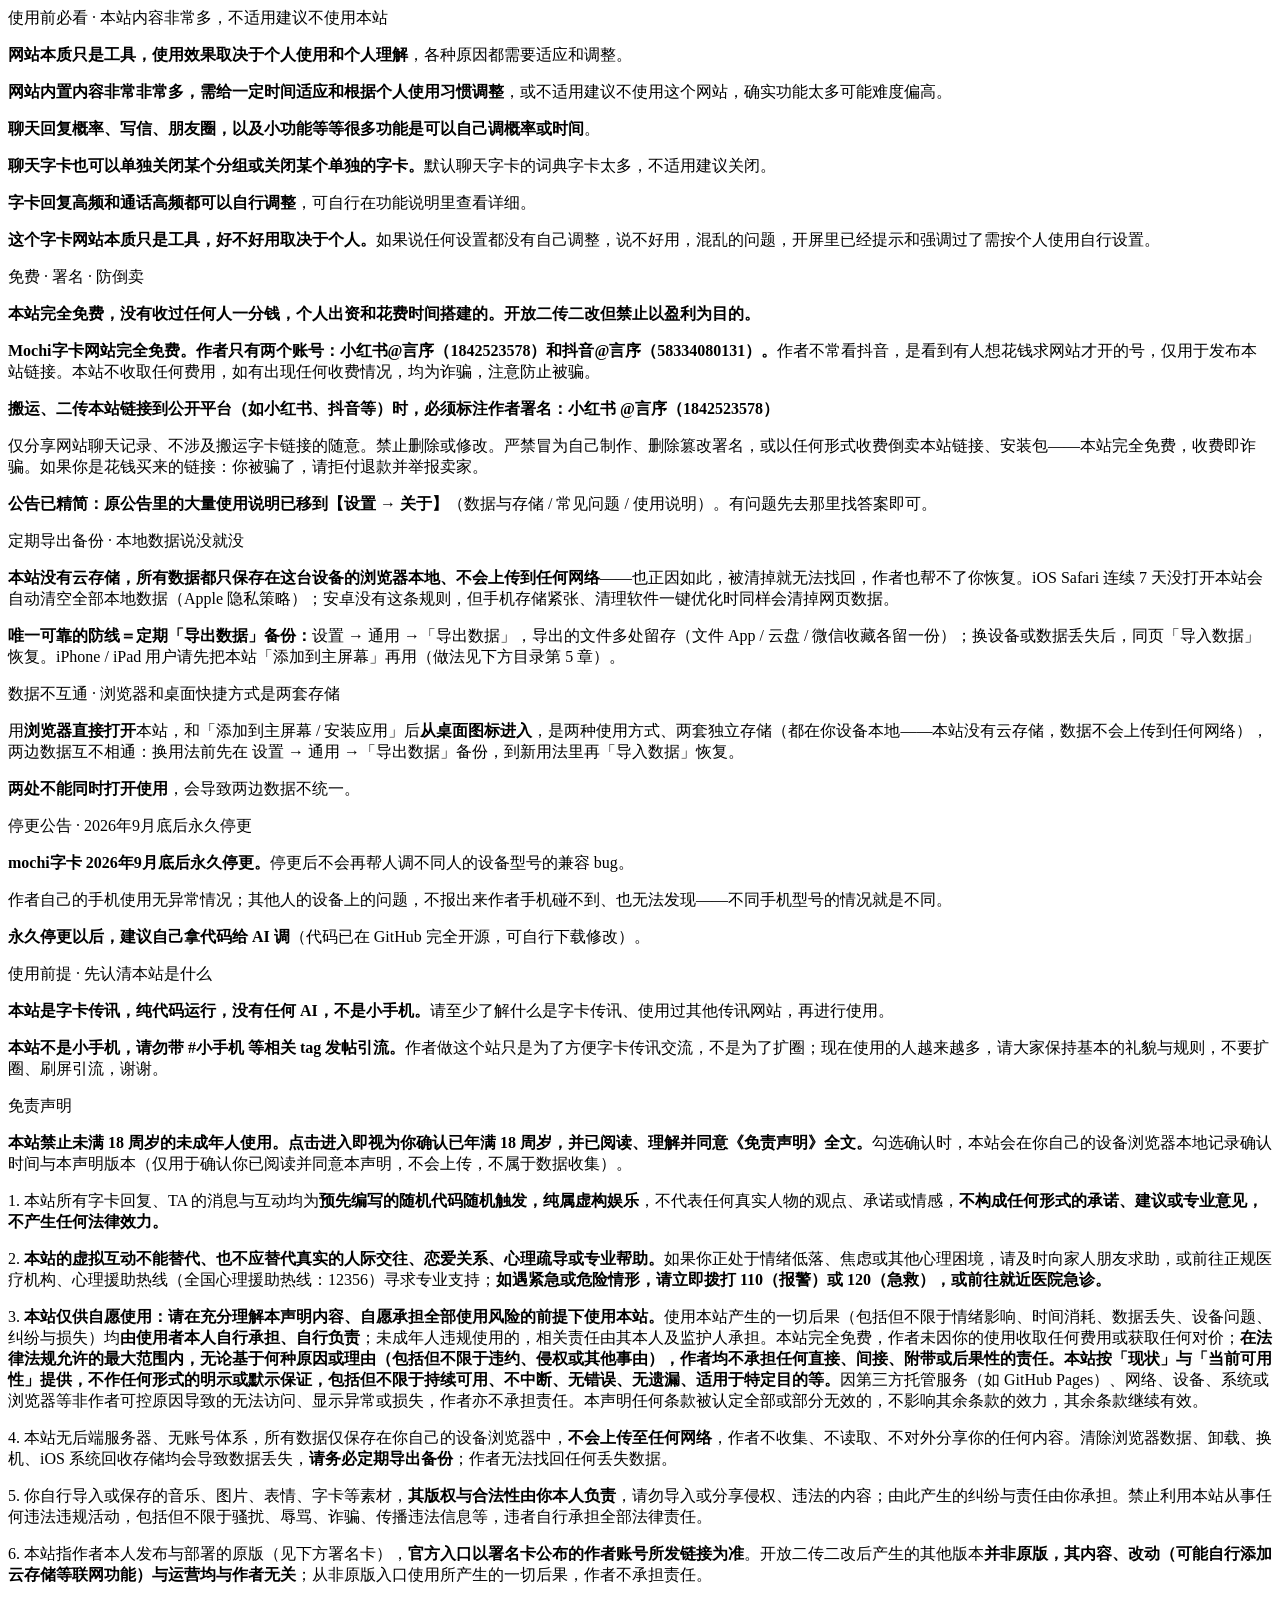
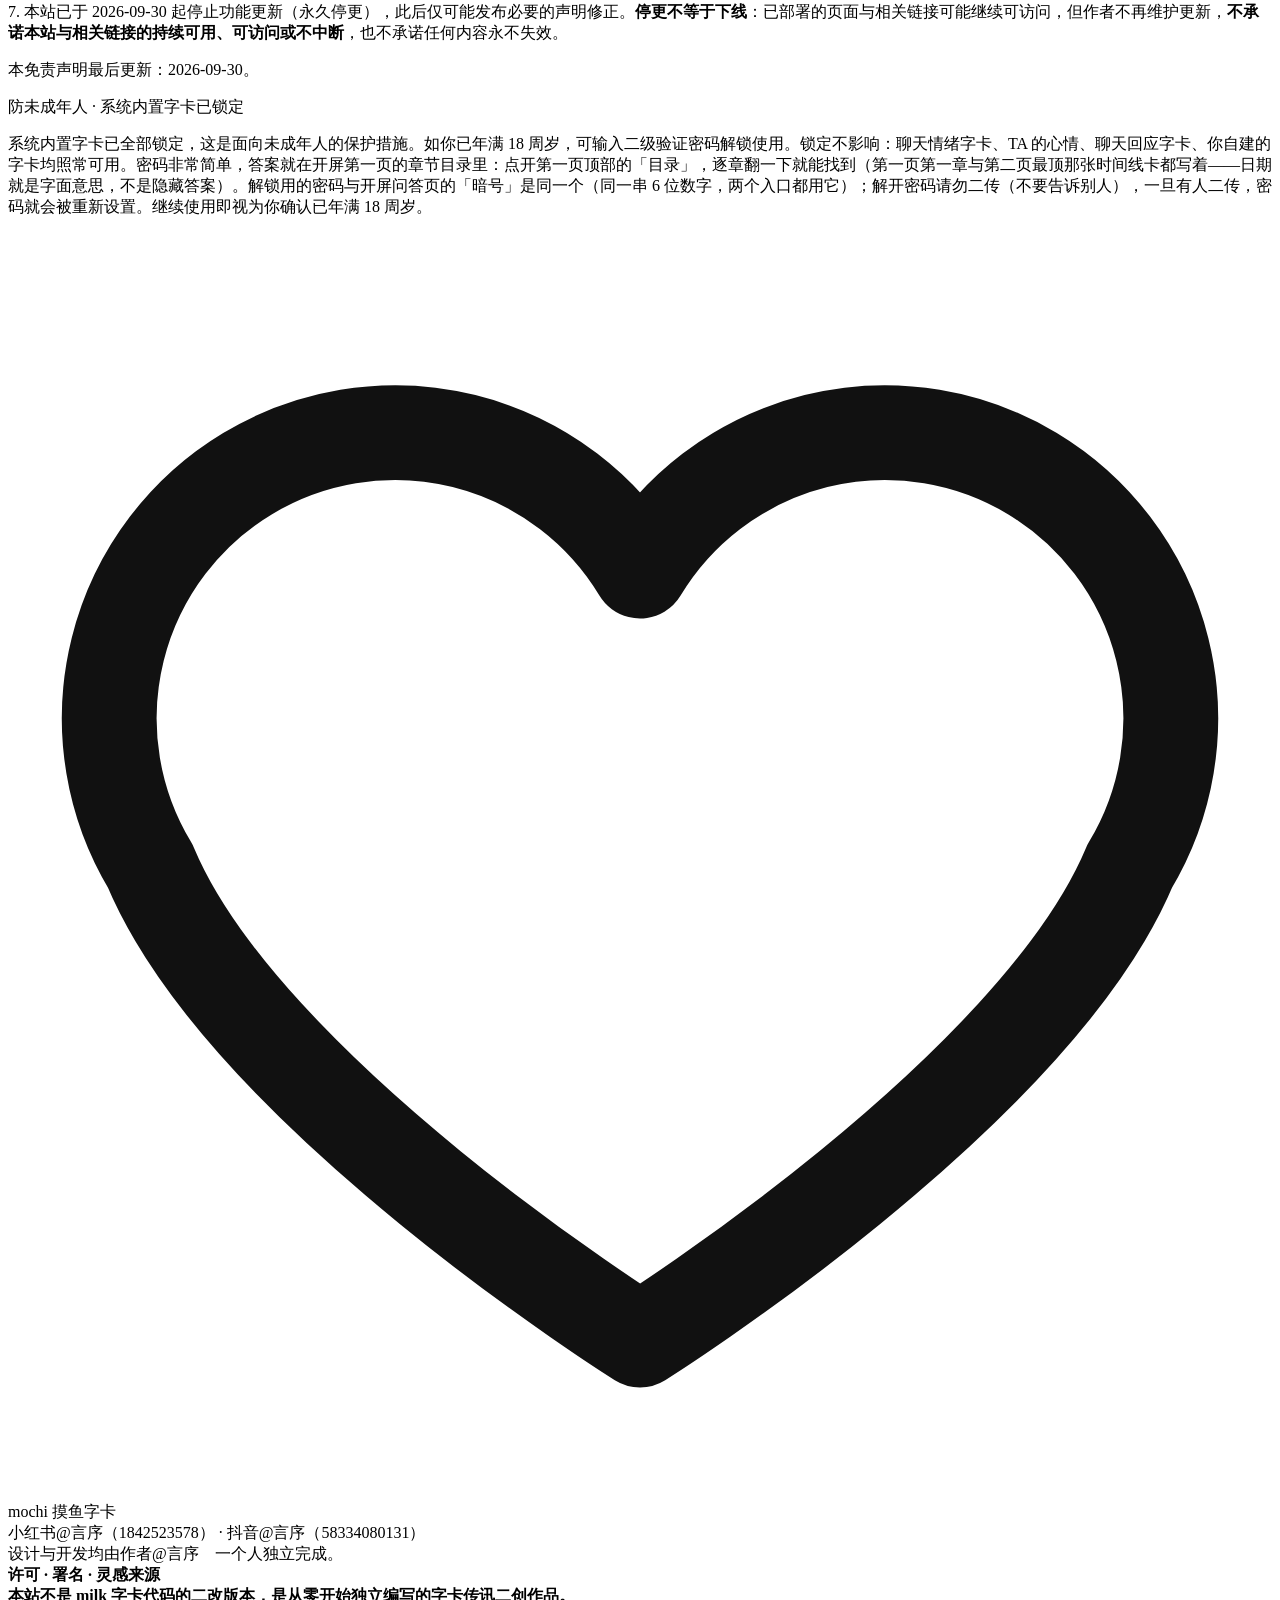
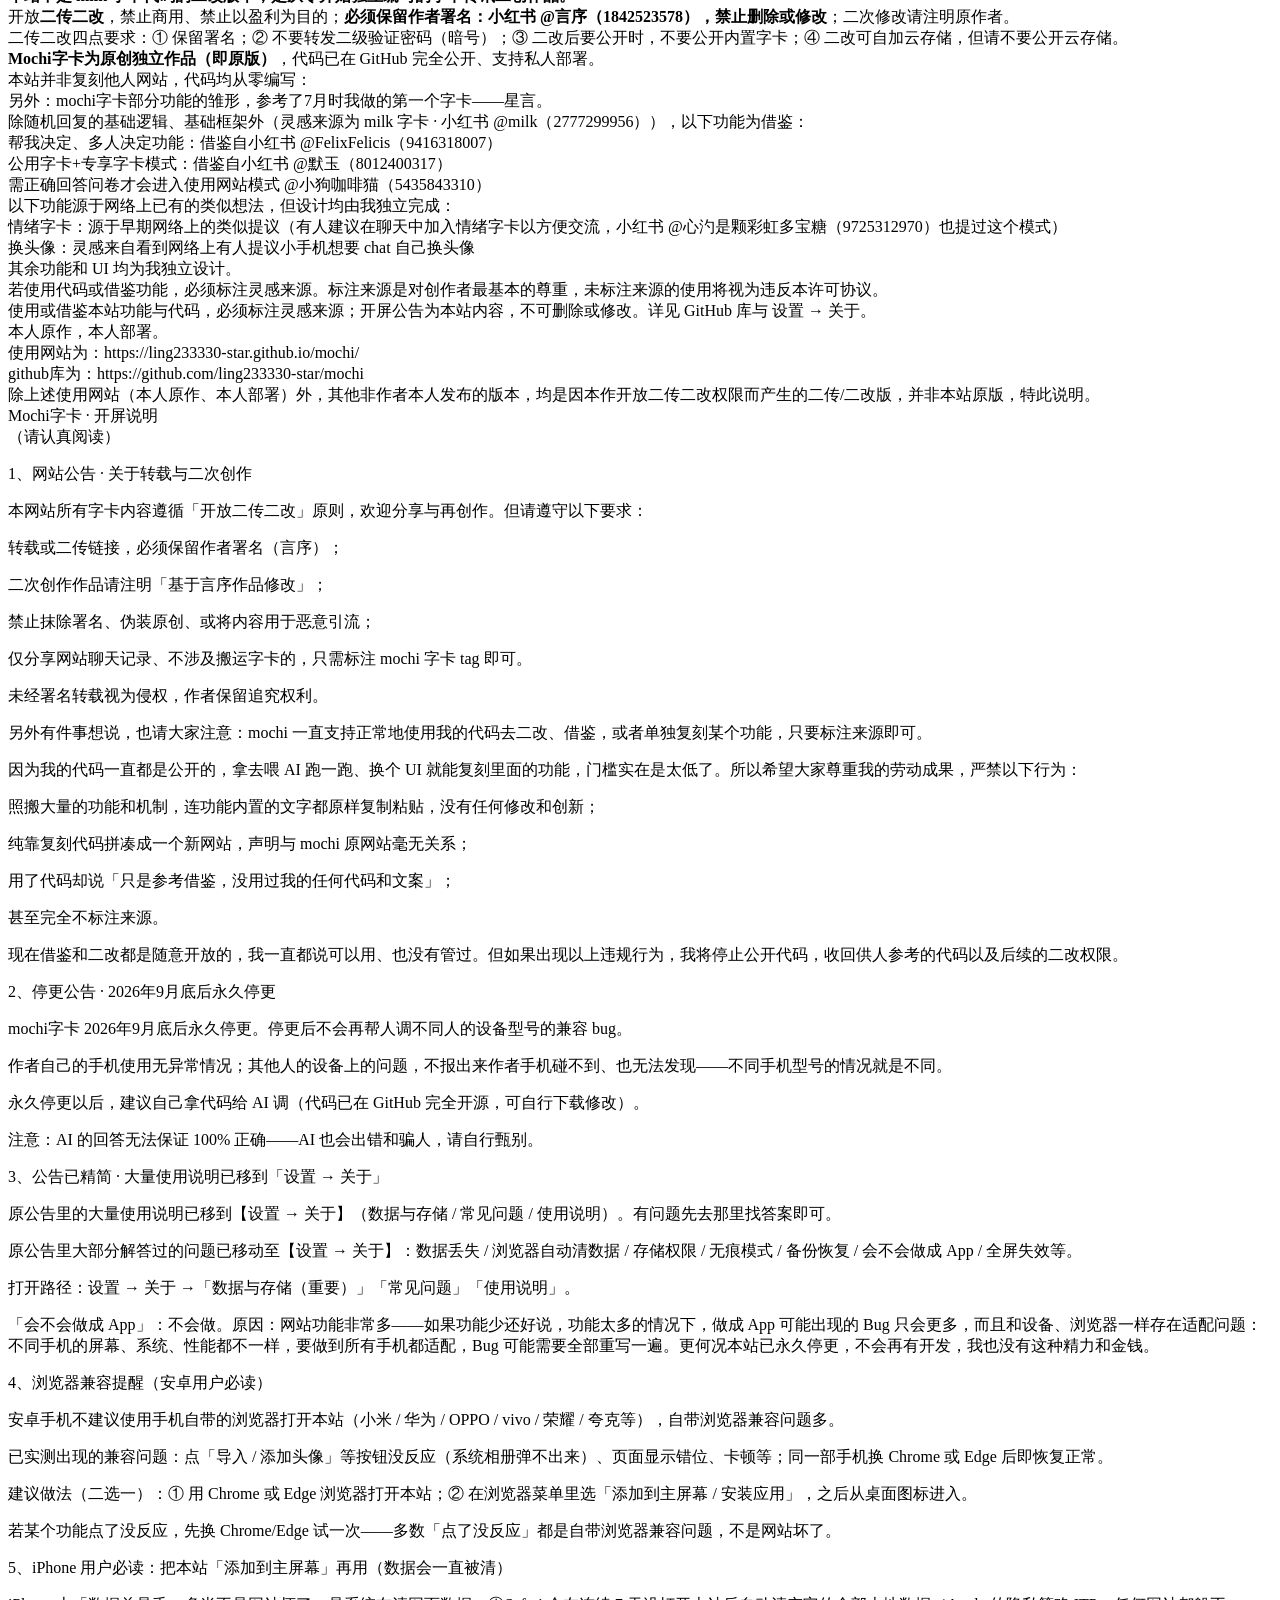
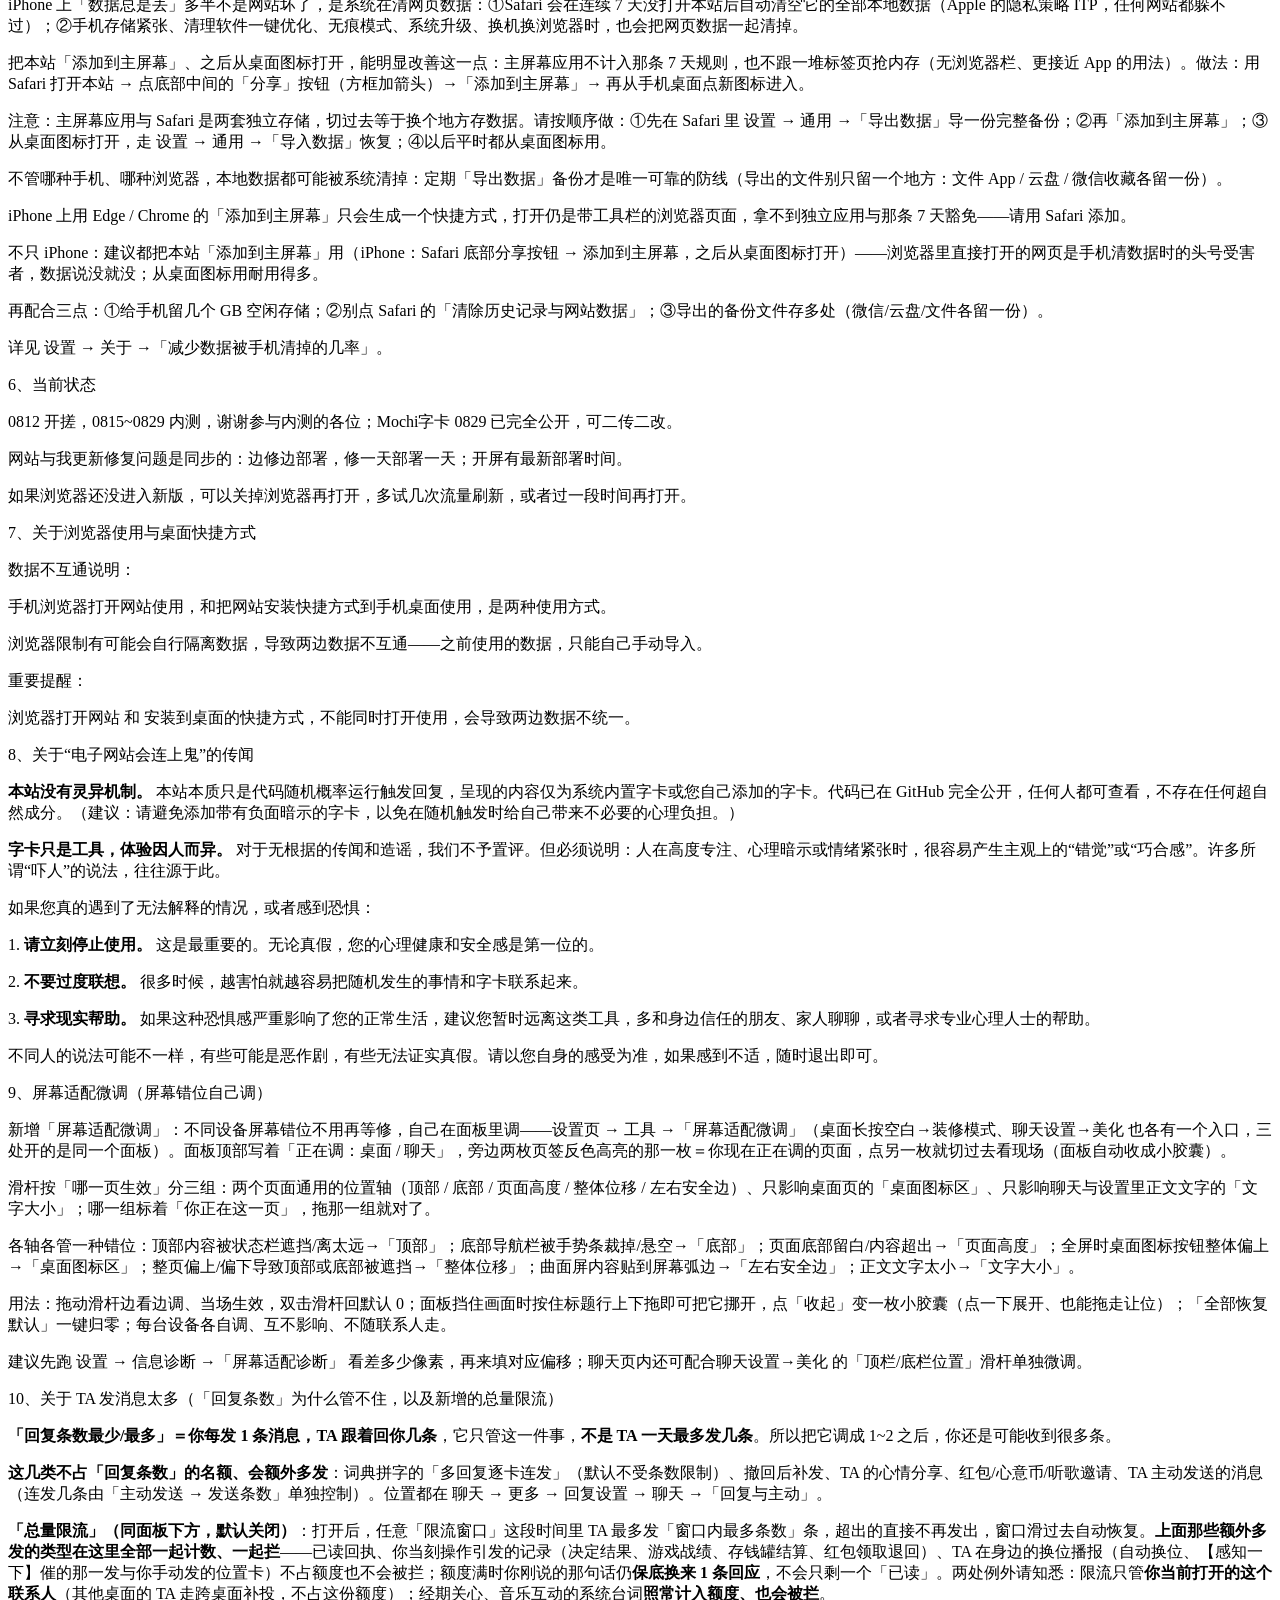
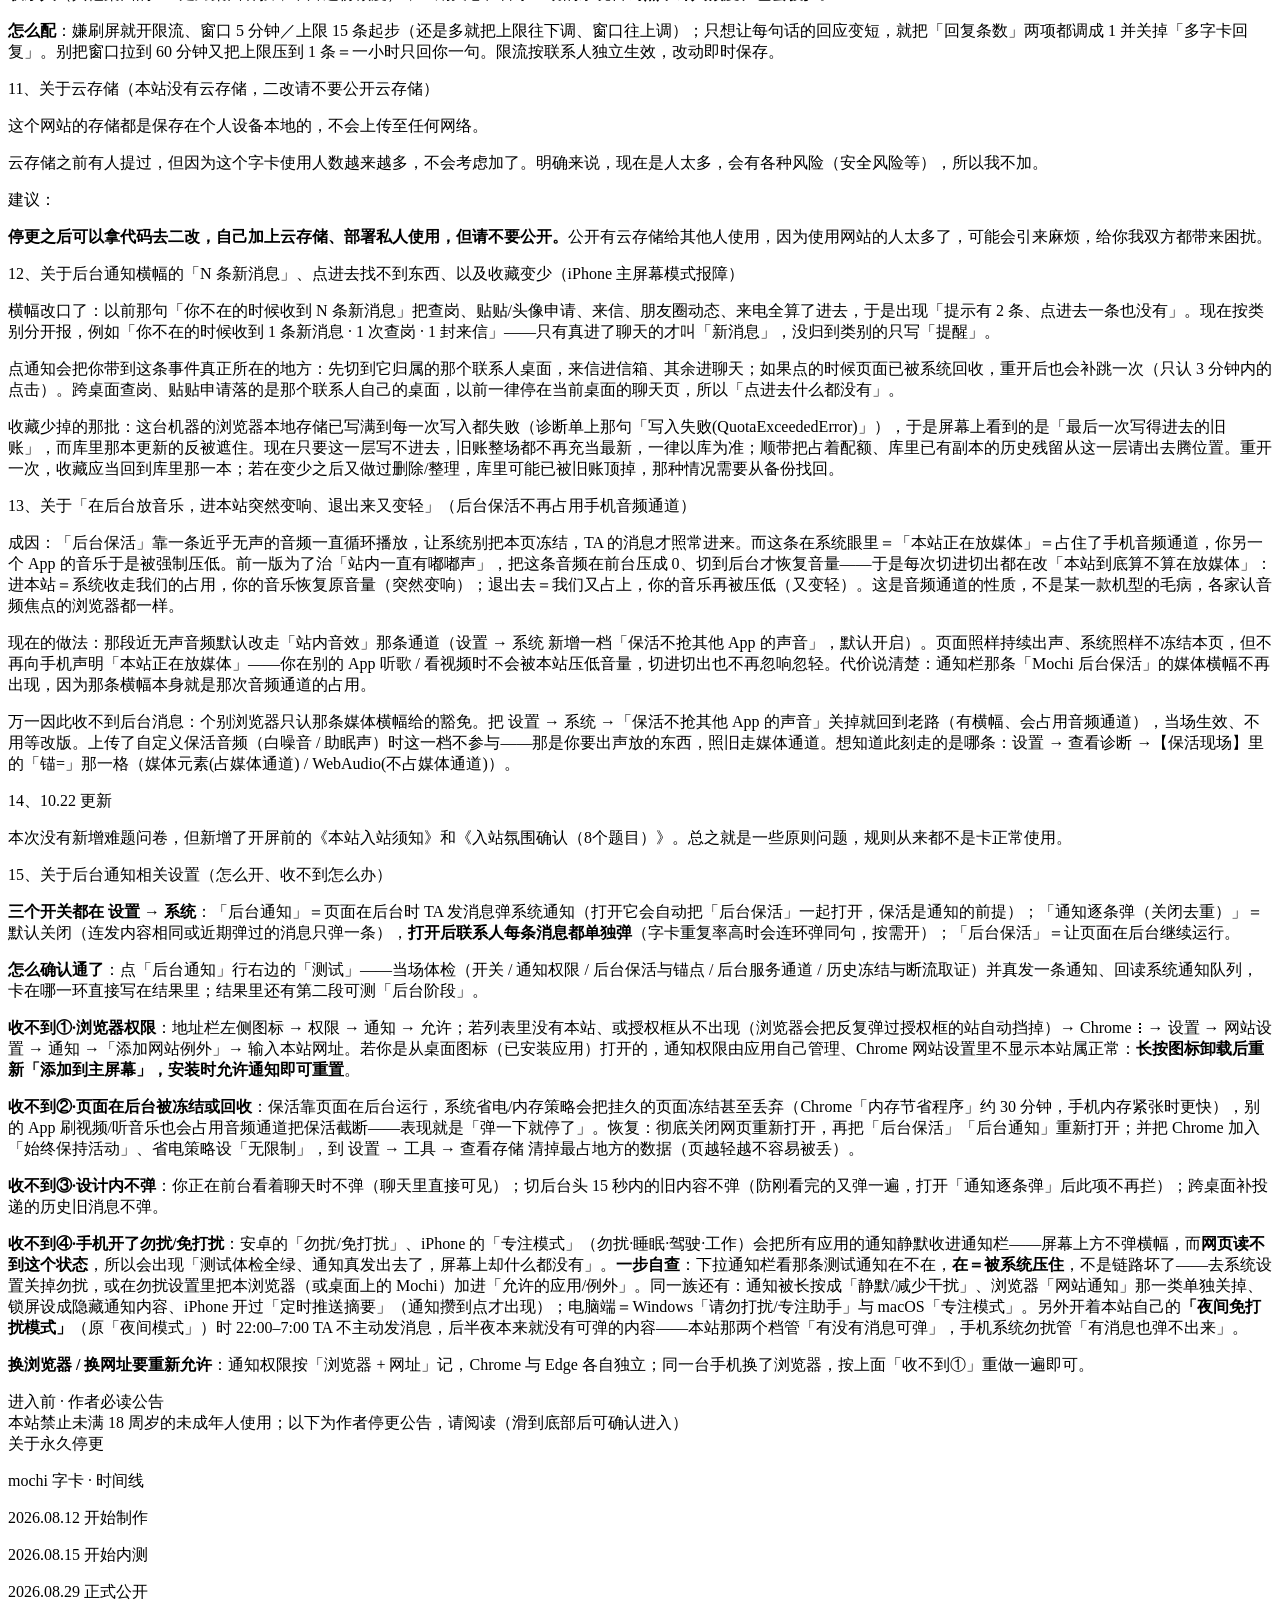
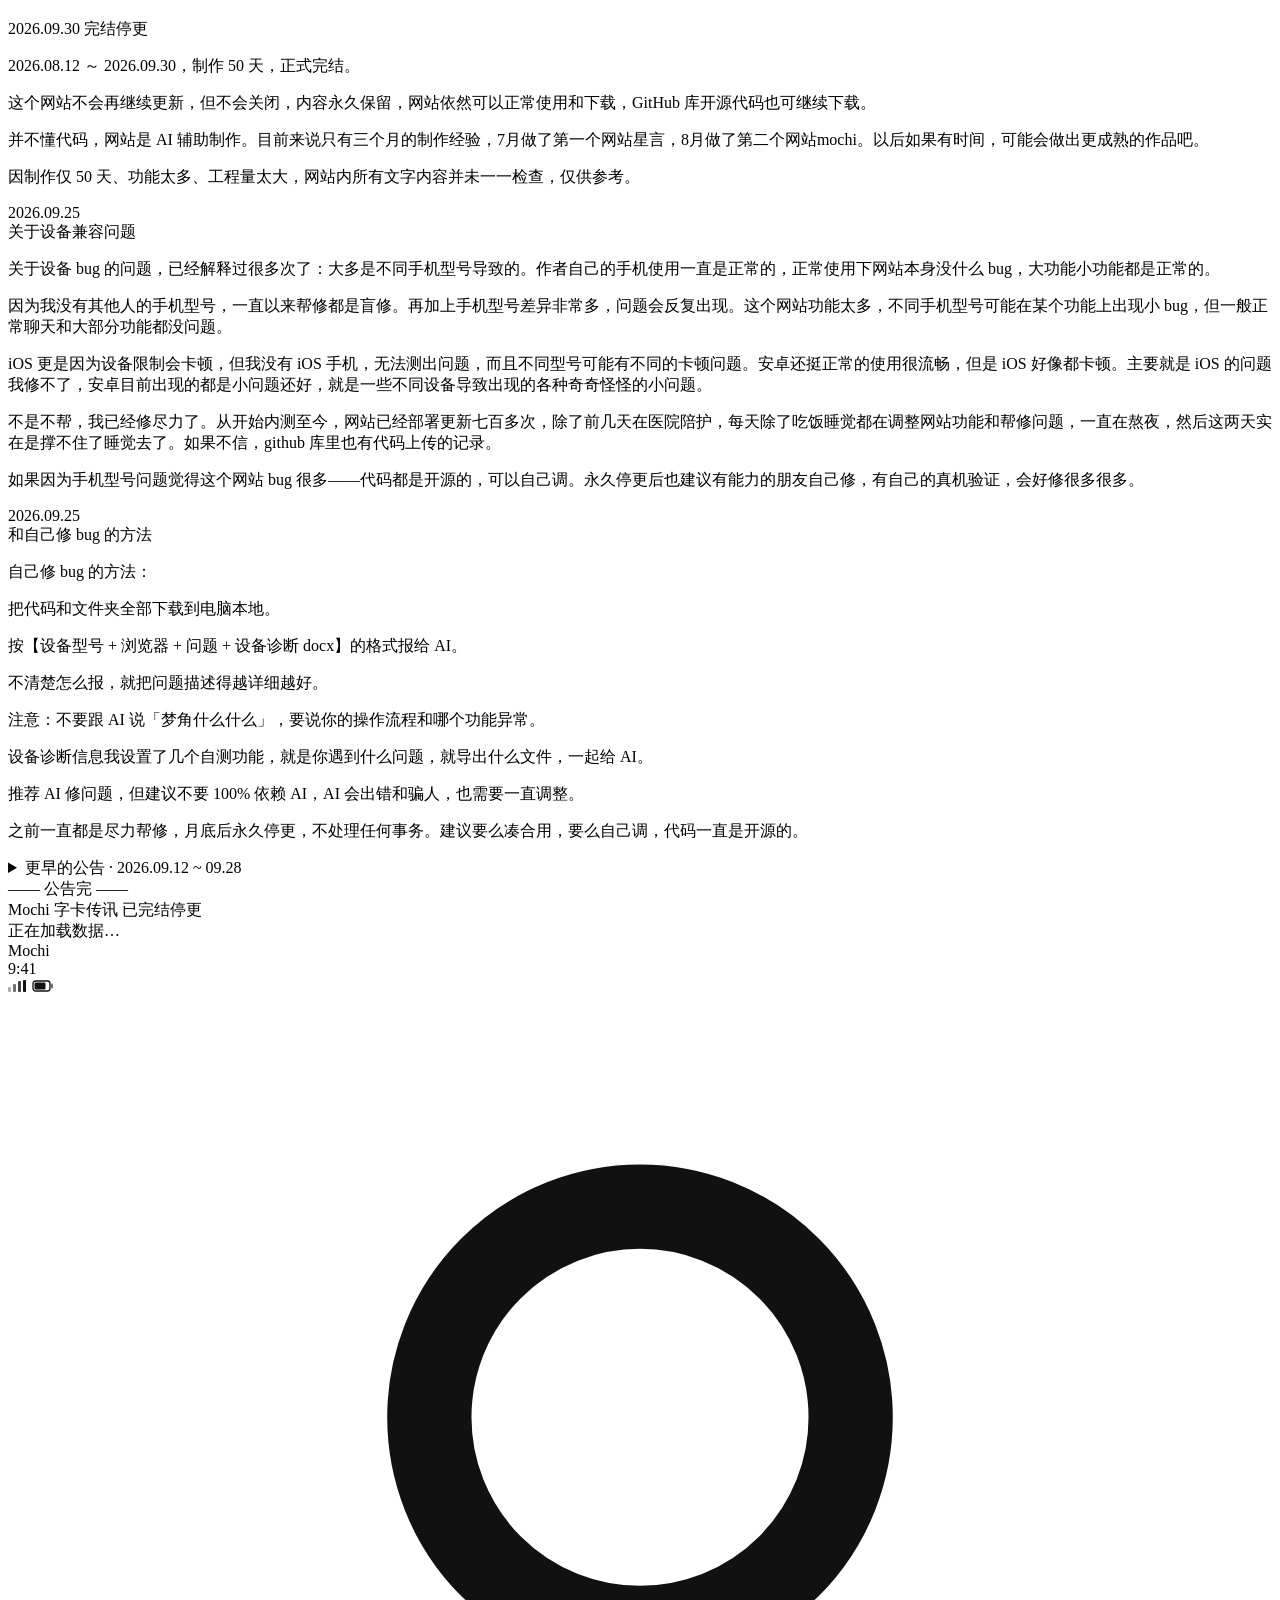
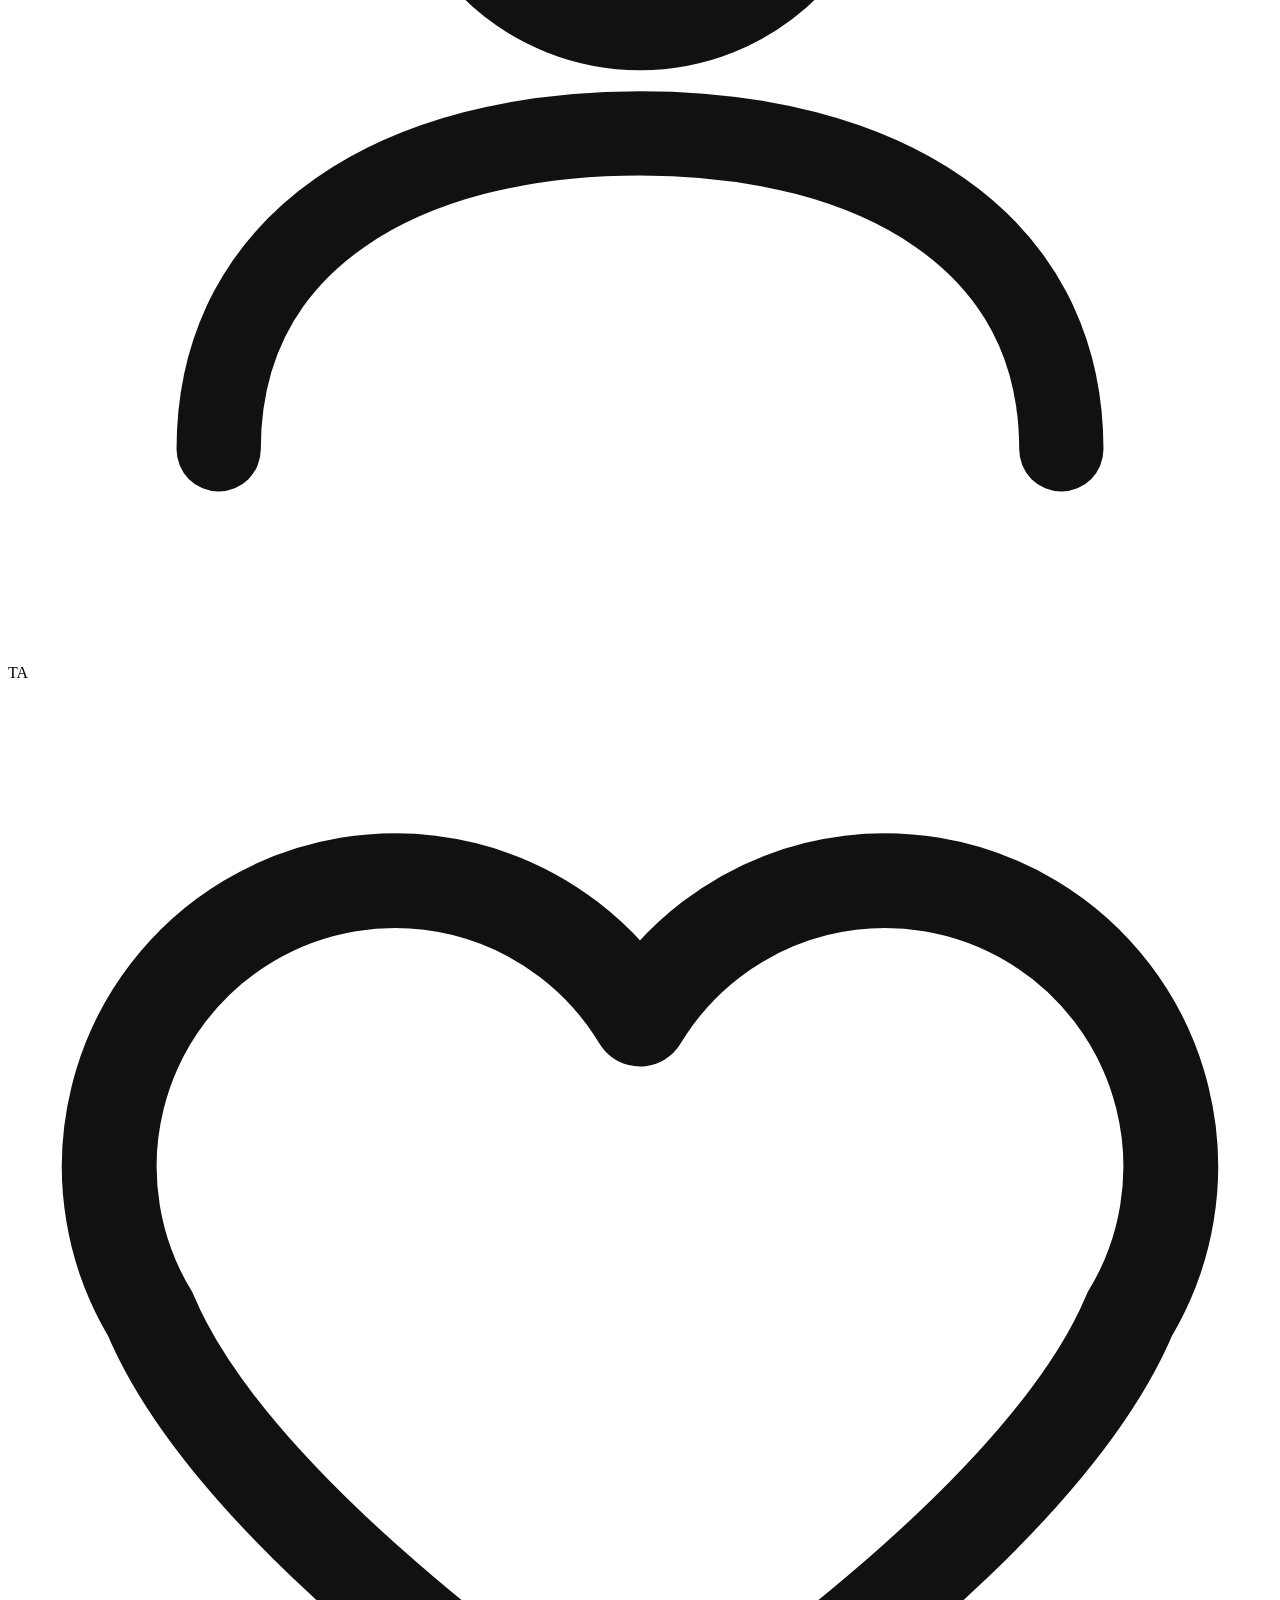
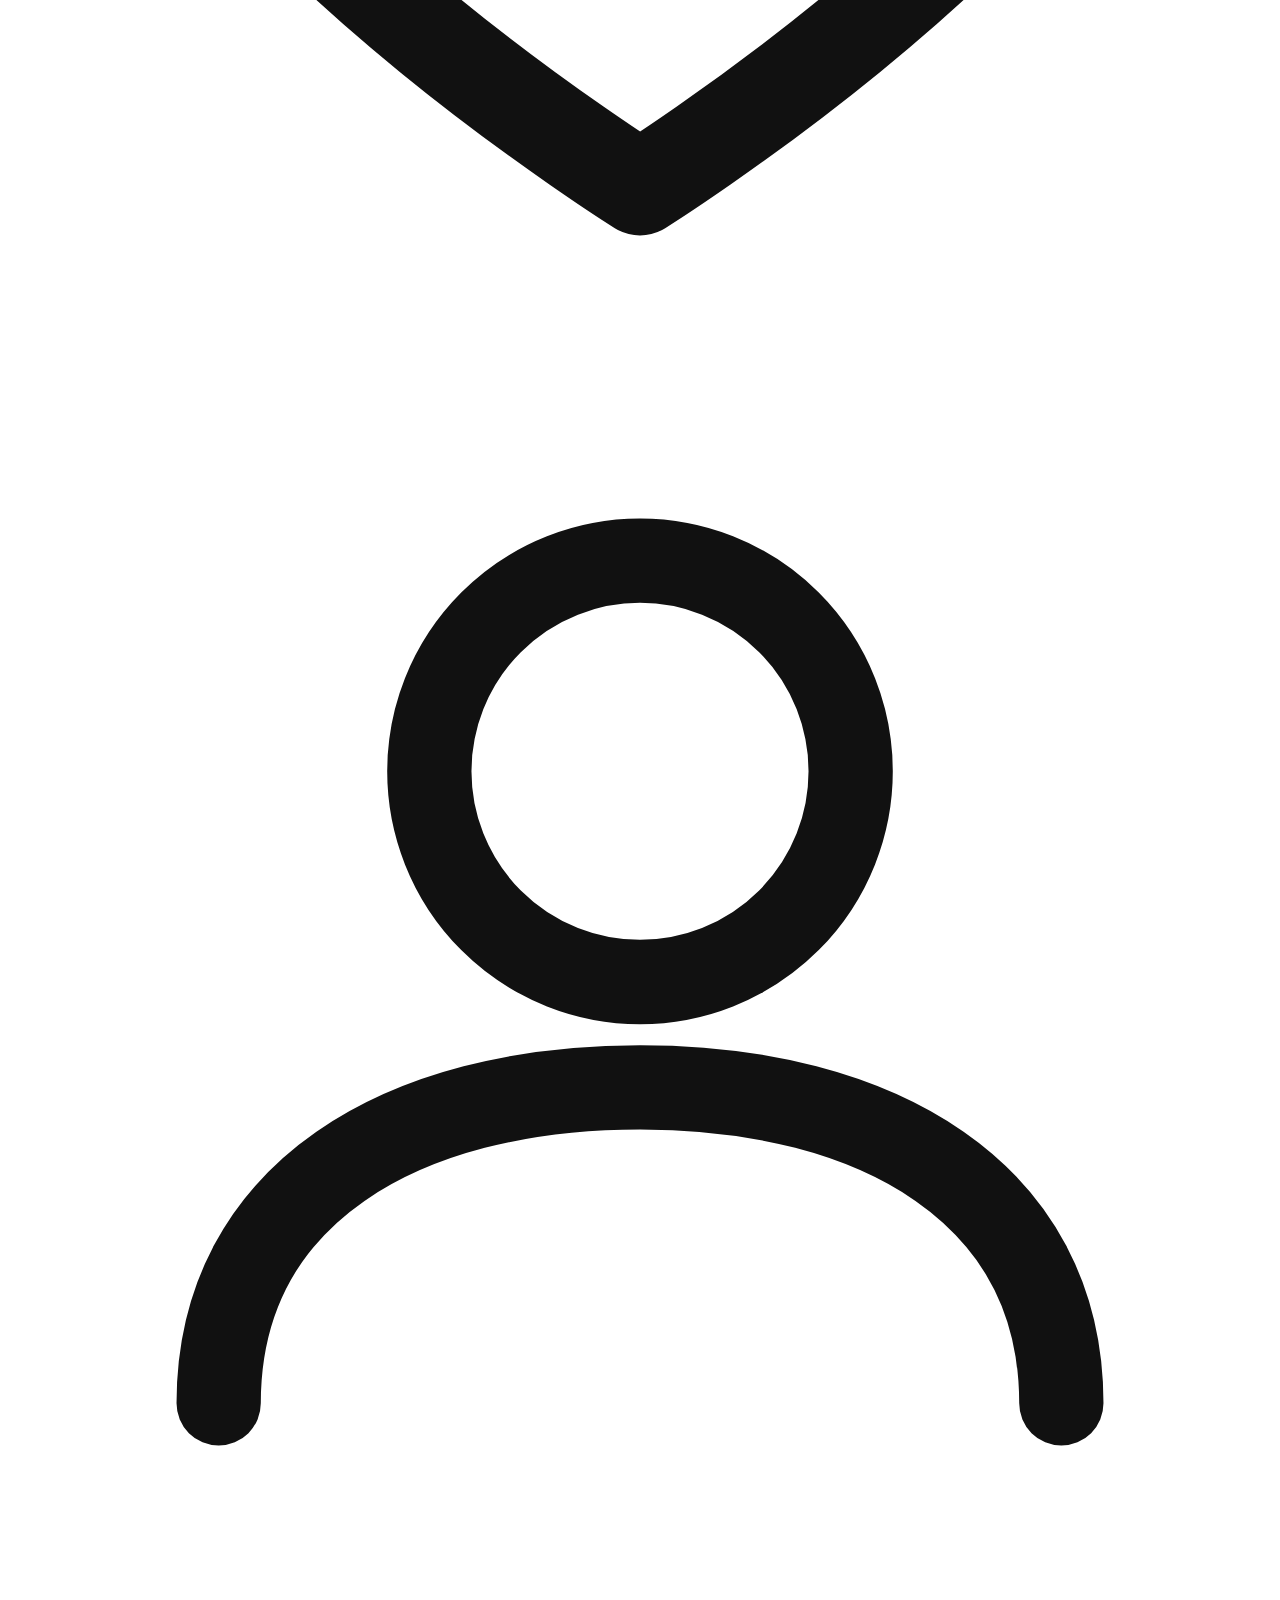
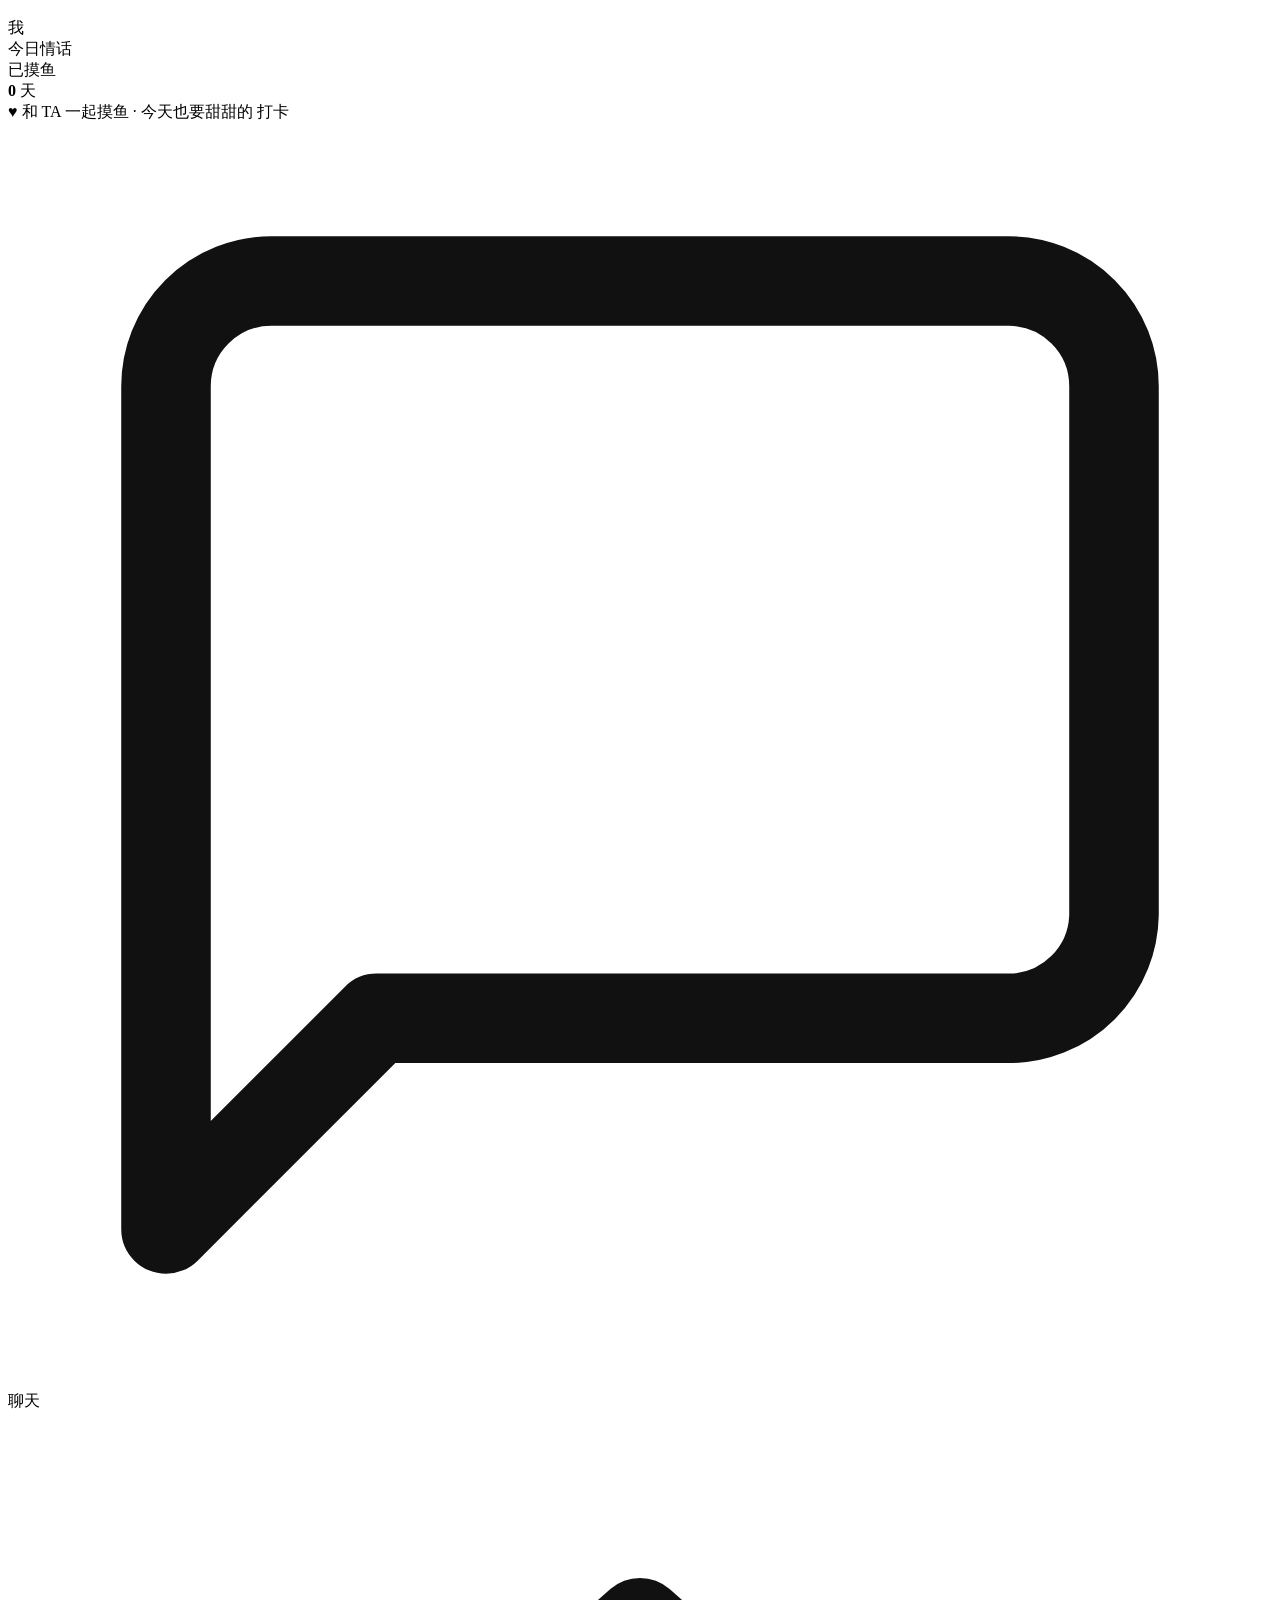
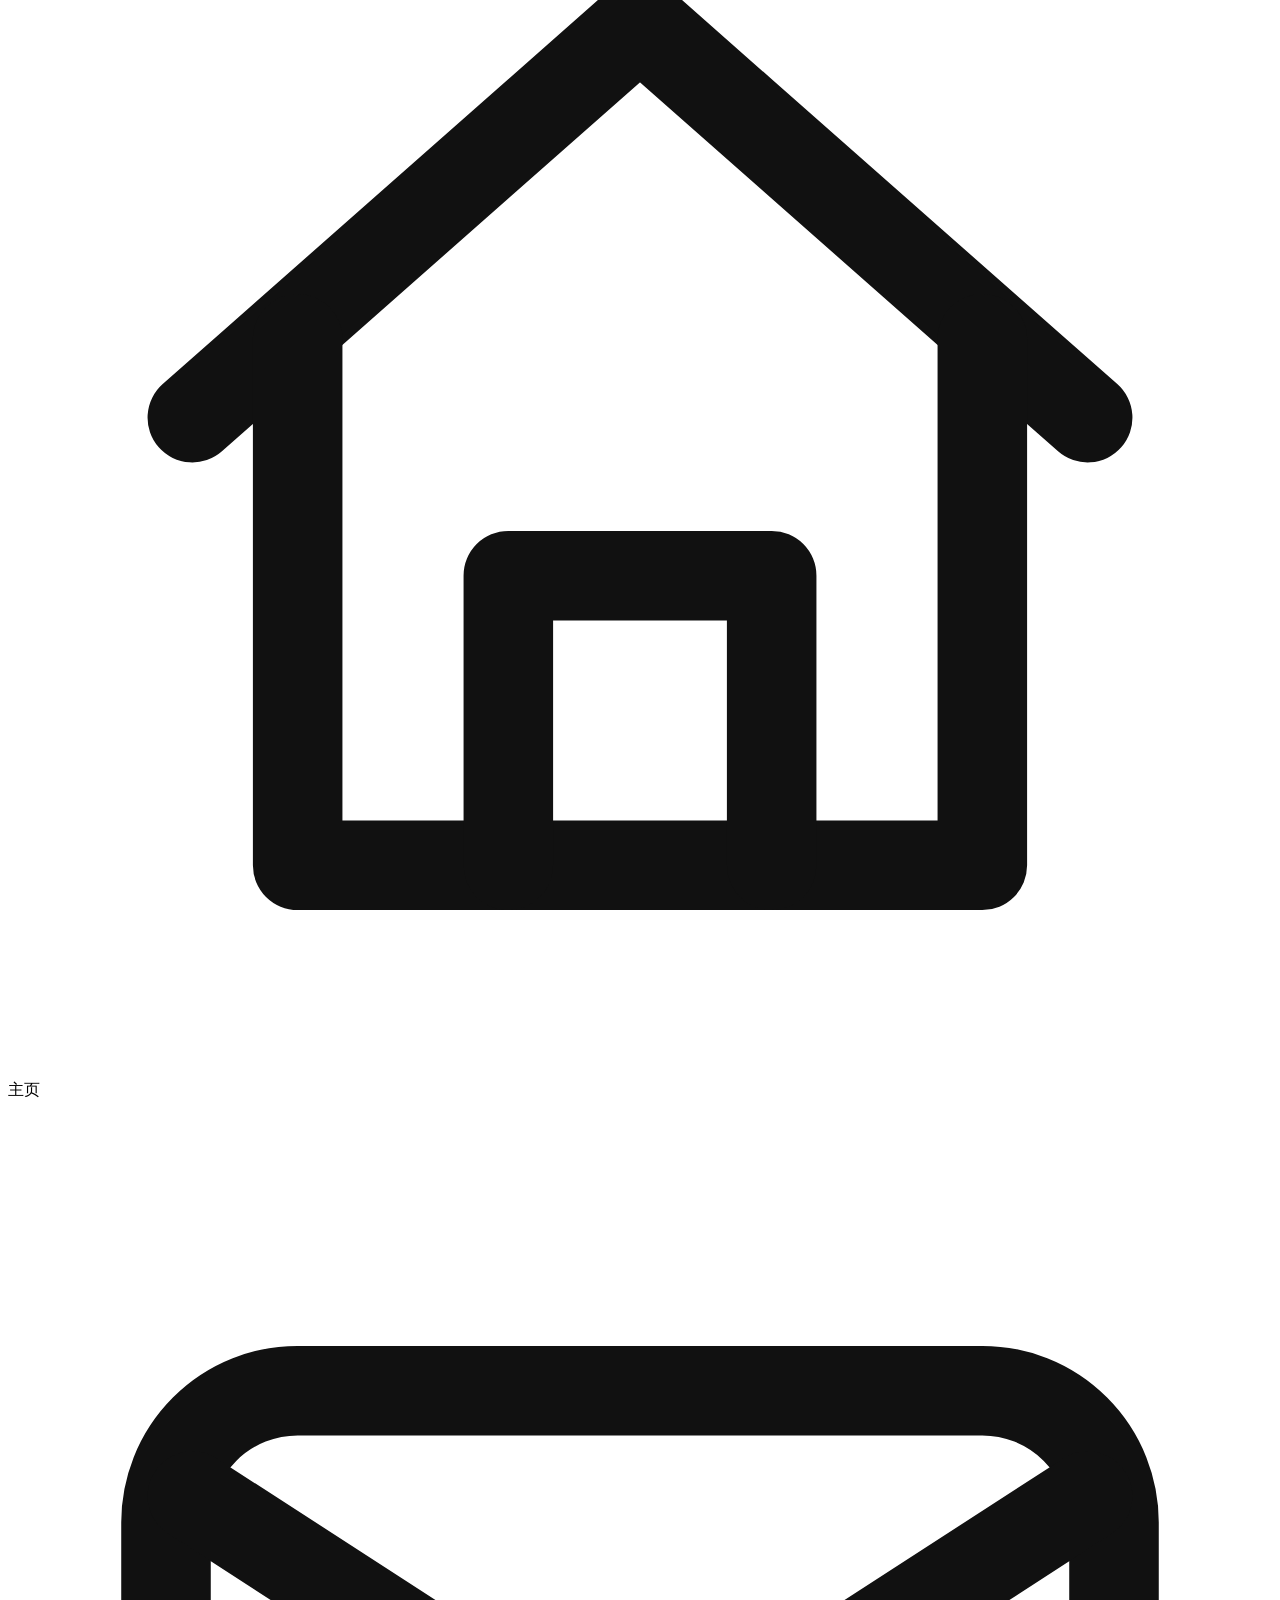
==== src/template.html @ f363a9f0 "按钮即时反馈 + 版本水印（确认手机跑的是哪版） 1) tabbar.css .tab:active (transition-duration:0s)：按下瞬间变色，浏览器原生    渲染不等 JS；" ====
<!DOCTYPE html>
<html lang="zh-CN">
<head>
<meta charset="UTF-8">
<meta name="viewport" content="width=device-width, initial-scale=1.0, minimum-scale=1.0, maximum-scale=1.0, user-scalable=no, viewport-fit=cover, interactive-widget=resizes-visual">
<title>Mochi 字卡传讯（完全免费·禁止倒卖）</title>
<meta name="description" content="情侣专属的字卡传讯，不是小手机。本站完全免费，任何收费均为倒卖诈骗；唯一作者：小红书@言序（1842523578）。如果你是花钱买来的链接：你被骗了，请拒付退款并举报卖家。">
<meta name="theme-color" content="#e9e9e9">
<link rel="manifest" href="./manifest.json">
<!-- v3.5.158：站点图标用带 mochi 字母的 icon-512——Chrome 安卓通知左侧小图标取自站点图标 -->
<link rel="icon" type="image/png" sizes="512x512" href="./icon-512.png">
<link rel="icon" type="image/png" sizes="192x192" href="./icon-192.png">
<link rel="apple-touch-icon" href="./icon-180.png">
<meta name="apple-mobile-web-app-capable" content="yes">
<meta name="mobile-web-app-capable" content="yes">
<meta name="apple-mobile-web-app-status-bar-style" content="black-translucent">
<meta name="apple-mobile-web-app-title" content="Mochi">
<meta name="format-detection" content="telephone=no,address=no,email=no">
<!-- v3.6.x：全局无 Referer——网易云外链（music.163.com/song/media/outer/url）
     对带 Referer 的请求返回 403（防盗链），移动端 WebView/Edge 对
     audio.referrerPolicy 属性支持不完整，页面级 meta 是更可靠的保证 -->
<meta name="referrer" content="no-referrer">
<!-- v3.27.x 三档主题的启动落位（#252 收口）：浅色/深色按存储直挂；auto 档此前头部
     脚本只认 dark、系统深色的 auto 用户会先白闪再由 personalize.js 纠正（FOUC）。
     另：旧版本残留的 data-theme 属性在此强制清掉，保证「选浅色」真回浅色。 -->
<script>try{var _tm=localStorage.getItem('xy-home-v2:theme-mode');if(_tm==='dark'||(_tm!=='light'&&window.matchMedia&&matchMedia('(prefers-color-scheme: dark)').matches))document.documentElement.setAttribute('data-theme','dark');else document.documentElement.removeAttribute('data-theme');}catch(e){}
;try{var _sv=document.getElementById('splash-ver'),_ts=_sv&&_sv.getAttribute('data-build-ts')||'';if(_ts){var _d=new Date(+_ts);if(!isNaN(_d.getTime())){var _p=function(n){return(n<10?'0':'')+n},_m=document.getElementById('__build-mark');if(_m)_m.textContent=(_d.getMonth()+1)+'/'+_d.getDate()+' '+_p(_d.getHours())+':'+_p(_d.getMinutes());}}}catch(e2){}</script>
<style>
/*__STYLES__*/
</style>
</head>
<body>
  <!-- 开屏加载动画 -->
  <div class="splash" id="splash">
    <div class="splash-box" id="splash-box">
      <!-- v8.29 #973（用户 2026-09-21 直派「开屏顶部最显眼还需要标红提醒」，并把文案改写定稿为：「网站本质只是工具，
           使用取决于个人，各种原因都需要适应和调整。网站内置内容非常非常多，不适用建议不使用这个网站，或给一定时间
           适应。回复设置概率。非常多功能的时间和概率，全部都是公开的可以自己调。一些功能也可以自己设置关闭。聊天字卡
           也可以单独关闭某个分组或关闭某个单独的字卡。【这个放最顶。】」）——
           放置口径：.splash-box 的**首个子节点**＝开屏顶部最显眼处（整页滚动容器最顶端、在品牌卡之上，进页第一眼
           即见，比 #793/#864 的「品牌卡内署名行下」更靠前）；红色警示形态（同 #315b 免责卡 / #793 停更公告的红）。
           顶卡只留三句（实测 ≈250px）：顶卡加长到 740px 会把 #864「公告已精简」指引条挤出首屏滚动区（top 984 > vh 844），
           现在 250px 版本下指引条 top=641（仍 < vh、仍在品牌卡内紧跟署名，但被底部卡片压住一截，要完整看需轻微下滑）；
           四条可调入口的明细原先落到下方必读摘要第 2 条（#1216 起该块在两份源同批撤除，明细改由第一页目录章节承载），顶卡末句指过去。
           静态 DOM（独立 .splash-bigwarn 类 + data-content-warn 标记，不占 data-anti-scam / data-browser-warn /
           data-stop-update / data-about-tip 命名空间，与 clock.js 的置顶卡回填、pwa.js 的 5s 看门狗互不干扰）；
           在线 notice.json 覆盖只改公告标题/摘要列表/章节，覆盖不到此处，故 notice.json 的 summary 同步补同口径一条
           （两份同步：静态兜底 + 在线权威源）。口径全部指向已存在的设置入口，不新增行为：各类概率与功能时间/间隔
           （设置 → 回复设置，0 = 不触发）、系统预设字卡逐张/分类开关与「整体概率（总档）」调 0、各项功能开关与桌面
           隐藏池、聊天字卡分组标题右侧「整组停用」开关与逐张开关、设置页顶部搜索框。
           v8.35 #1019（用户 2026-09-22 直派，逐字追加第 5 段）——本段原三句：①字卡回复与来电两条「高频」都可自行调整（字卡
           回复频率＝设置 → 回复设置；来电频率＝设置 → 通话设置，两条在「功能说明」里都有行说明，末句指路因此成立）；
           ②作者对人当面说明：他一直在帮人修的是不同手机型号的设备兼容问题（与品牌卡内停更公告里那句同口径）；③指路功能说明自行查看。
           2026-10-16 用户直派改写第 5 段：②整句删去（作者原话「不要把功能和设计当成 bug」那半句不要了），①保留并在句内
           补指路、末尾点明可查功能说明；同批第 2 段句尾追加「功能太多可能难度偏高」口径、clock.js 锁卡豁免说明删内部编号。
           同日再派：第 3 段整段撤换——原「回复设置概率…全部都是公开的可以自己调，功能也可以自己设置关闭」改为
           「聊天回复概率、写信、朋友圈，以及小功能等等很多功能是可以自己调概率或时间」（问卷 #1559 新增第 1 题选项 3 已同口径）。
           哨兵 #1019a/#1019b 同批合法重锚到新文案（同名换 needle）。只是文案：不新增行为、不改任何设置入口。
           本注释刻意不逐字复述第 5 段——HTML 注释会被合进产物，逐字复述会让 build.mjs 的 #1019a/#1019b 哨兵变成哑哨兵
           （段落被删也照样命中）。
           几何实测（390×844）：顶卡 252→357px（限 420px）、#864 指引条 top 607→712（vh 844，仍在首屏内），S5/S6
           两条跨批边界断言照旧通过，故不压缩字号/间距。 -->
      <!-- v8.35 #1046（用户 2026-09-22 直派，逐字追加第 6 段，同 #1019 追加法）：本段两句——①重申本卡首段的工具属性
           口径（效果因人而异）；②对「一项设置都没自己动过就报不好用/混乱」的统一当面答复＝开屏文案已提示并强调过、
           应按个人使用完成自行设置（可调入口即本卡第 3/4 段与第一页目录里的对应章节；#1216 起必读摘要块已撤除。不新增行为、不改任何设置入口）。
           本注释刻意不逐字复述该段——HTML 注释会合进产物，逐字复述会让 build.mjs 的 #1046a/#1046b 哨兵变哑哨兵。
           几何实测（390×844）：不加收紧时卡高 357→495px 会把 #864 指引条挤出首屏（top 885 > vh 844，S6 与 about-tip
           脚本 B6 双红），同批把顶卡行距 1.8→1.6、段间距/内边距/下边距微收（字号 12.5px、颜色、六段内容一字不动），
           收紧后顶卡 437px、指引条 top 823（vh 844，仍在首屏、余量 21px）；verify-973 S5 上限 420→470，S6 不变仍硬。 -->
      <div class="splash-bigwarn" data-content-warn="1">
        <div class="splash-bigwarn-t">使用前必看 · 本站内容非常多，不适用建议不使用本站</div>
        <p><strong>网站本质只是工具，使用效果取决于个人使用和个人理解</strong>，各种原因都需要适应和调整。</p>
        <p><strong>网站内置内容非常非常多，需给一定时间适应和根据个人使用习惯调整</strong>，或不适用建议不使用这个网站，确实功能太多可能难度偏高。</p>
        <p><strong>聊天回复概率、写信、朋友圈，以及小功能等等很多功能是可以自己调概率或时间</strong>。</p>
        <p><strong>聊天字卡也可以单独关闭某个分组或关闭某个单独的字卡。</strong>默认聊天字卡的词典字卡太多，不适用建议关闭。</p>
        <p><strong>字卡回复高频和通话高频都可以自行调整</strong>，可自行在功能说明里查看详细。</p>
        <p><strong>这个字卡网站本质只是工具，好不好用取决于个人。</strong>如果说任何设置都没有自己调整，说不好用，混乱的问题，开屏里已经提示和强调过了需按个人使用自行设置。</p>
      </div>
      <!-- v8.29 #976（用户 2026-09-21 直派「开屏里的颜色太乱，内容也很乱，怎么优化一下？」＋两条约束：
           「不要删除我的内容」「必读卡挪到品牌卡前」）——
           必读卡整组前移到品牌卡之前：原先 7 张必读卡被切成两半（2 张在品牌卡内、5 张在公告卡内），中间隔着
           logo / 标题 / 署名 / 原作信息，读者要在两个容器之间来回建立「这些都是必读卡」的语义。本批把 7 张卡
           逐字节原样搬进本容器，只改位置与配色，不删任何卡片 / 句子 / 加粗（「一字未删」由 verify 的改前文本快照断言钉死）。
           组内顺序：防倒卖 → 停更公告 → 公告已精简 → 使用前提 → 免责声明 → 系统内置字卡锁
           （2026-10-01 起原「安卓浏览器」「iPhone 装主屏幕」两卡收进公告目录第 4/5 章，组内 8 张→6 张）。
           配色口径（用户 2026-09-21 选定「顶卡 + 免责声明保留红」）：红＝使用红线（本组内只有免责声明，另一处在
           组外的 #973 顶卡）、橙＝须知/提醒（停更公告、公告已精简）、琥珀＝需要你操作（系统内置字卡锁，
           带输入密码按钮）、灰＝陈述（防倒卖、使用前提）；原先的蓝色（使用前提）取消，全站强调色由 6 种收到 4 种。
           静态 DOM：不占 data-anti-scam / data-browser-warn / data-stop-update / data-about-tip 命名空间；
           防倒卖回填（clock.js ensureBar / ensureBulletin）与 5s 看门狗（pwa.js）的插入锚点同批改到本容器
           （查找仍按整个开屏范围，老副本没有本容器时回退 #splash-notice，二传副本照常被兜住）。 -->
      <div class="splash-mustread" id="splash-mustread">
        <div class="splash-alert" data-anti-scam="1">
          <div class="splash-alert-t">免费 · 署名 · 防倒卖</div>
          <p><strong>本站完全免费，没有收过任何人一分钱，个人出资和花费时间搭建的。开放二传二改但禁止以盈利为目的。</strong></p>
          <p><strong>Mochi字卡网站完全免费。作者只有两个账号：小红书@言序（1842523578）和抖音@言序（58334080131）。</strong>作者不常看抖音，是看到有人想花钱求网站才开的号，仅用于发布本站链接。本站不收取任何费用，如有出现任何收费情况，均为诈骗，注意防止被骗。</p>
          <p><strong>搬运、二传本站链接到公开平台（如小红书、抖音等）时，必须标注作者署名：小红书 @言序（1842523578）</strong></p>
          <p>仅分享网站聊天记录、不涉及搬运字卡链接的随意。禁止删除或修改。严禁冒为自己制作、删除篡改署名，或以任何形式收费倒卖本站链接、安装包——本站完全免费，收费即诈骗。如果你是花钱买来的链接：你被骗了，请拒付退款并举报卖家。</p>
        </div>
        <!-- v3.26.x #864（用户 2026-09-19 直派「开屏显眼的地方，顶部需要说明：公告内容已缩减，原公告内容的
             很多使用说明已移动至【设置】的【关于】里」）——夹在品牌卡署名行与停更公告之间＝开屏第一屏第一眼
             可见（同 #793 的放置口径）；静态 DOM（data-about-tip 标记，不占 data-anti-scam / data-browser-warn /
             data-stop-update 命名空间，与 clock.js / pwa.js 看门狗的认领与重建互不干扰）。指向的内容
             （#792 写进「设置 → 关于」的「数据与存储（重要）」「常见问题」「使用说明」）已在位，本批只补开屏侧
             的入口说明，不改公告正文与公告卡（在线 notice.json 覆盖只改公告列表，覆盖不到此处） -->
        <div class="splash-abouttip" data-about-tip="1">
          <p><strong>公告已精简：原公告里的大量使用说明已移到【设置 → 关于】</strong>（数据与存储 / 常见问题 / 使用说明）。有问题先去那里找答案即可。</p>
        </div>
        <!-- 2026-10-01（作者直派「必读卡片还缺少提醒备份数据的…帮我补全」）：备份提醒卡——琥珀＝#976 定的
             「需要你操作」族（与系统内置字卡锁同色）；纯静态 DOM（data-backup-warn 标记，不占 data-anti-scam /
             data-stop-update / data-about-tip / data-store-split 命名空间，与 clock.js 回填、pwa.js 5s 看门狗互不干扰）；
             口径与 设置 → 关于「数据与存储（重要）」「减少数据被手机清掉的几率」、下方目录第 5 章、
             pwa.js 备份提醒顶条（#980，距上次导出超 7 天提醒一次）一致，不新增行为。 -->
        <div class="splash-alert splash-backup" data-backup-warn="1">
          <div class="splash-alert-t">定期导出备份 · 本地数据说没就没</div>
          <p><strong>本站没有云存储，所有数据都只保存在这台设备的浏览器本地、不会上传到任何网络</strong>——也正因如此，被清掉就无法找回，作者也帮不了你恢复。iOS Safari 连续 7 天没打开本站会自动清空全部本地数据（Apple 隐私策略）；安卓没有这条规则，但手机存储紧张、清理软件一键优化时同样会清掉网页数据。</p>
          <p><strong>唯一可靠的防线＝定期「导出数据」备份：</strong>设置 → 通用 →「导出数据」，导出的文件多处留存（文件 App / 云盘 / 微信收藏各留一份）；换设备或数据丢失后，同页「导入数据」恢复。iPhone / iPad 用户请先把本站「添加到主屏幕」再用（做法见下方目录第 5 章）。</p>
        </div>
        <!-- 2026-10-01（作者直派「浏览器和桌面快捷方式的数据不互通相关的说明…帮我补全」）：数据不互通卡——
             橙＝#976 定的「须知/提醒」族（与停更公告同色）；纯静态 DOM（data-store-split 标记，不占
             data-anti-scam / data-backup-warn 等命名空间）；口径与下方目录第 7 章「关于浏览器使用与桌面快捷方式」一致。 -->
        <div class="splash-alert splash-storesplit" data-store-split="1">
          <div class="splash-alert-t">数据不互通 · 浏览器和桌面快捷方式是两套存储</div>
          <p>用<strong>浏览器直接打开</strong>本站，和「添加到主屏幕 / 安装应用」后<strong>从桌面图标进入</strong>，是两种使用方式、两套独立存储（都在你设备本地——本站没有云存储，数据不会上传到任何网络），两边数据互不相通：换用法前先在 设置 → 通用 →「导出数据」备份，到新用法里再「导入数据」恢复。</p>
          <p><strong>两处不能同时打开使用</strong>，会导致两边数据不统一。</p>
        </div>
        <!-- v3.26.x #793：停更公告横幅——2026年9月底后永久停更＋停更后设备兼容 bug 不再代调（用户 2026-09-18 直派
             「开屏第一页显眼的地方新增」）。放品牌卡署名行下方＝开屏第一屏必见（#864 的公告指引条插在其上，
             两条同在第一屏）；红色警示形态（同 #315b 免责卡红）；
             静态 DOM（data-stop-update 标记，不占 data-anti-scam / data-browser-warn 命名空间，与 clock.js / pwa.js
             看门狗的认领与重建互不干扰）。#792 批已把「2026.9.30 完结永久停更」写进设置→关于，此处为开屏侧同步口径 -->
        <div class="splash-stopupdate" data-stop-update="1">
          <div class="splash-stopupdate-t">停更公告 · 2026年9月底后永久停更</div>
          <p><strong>mochi字卡 2026年9月底后永久停更。</strong>停更后不会再帮人调不同人的设备型号的兼容 bug。</p>
          <p>作者自己的手机使用无异常情况；其他人的设备上的问题，不报出来作者手机碰不到、也无法发现——不同手机型号的情况就是不同。</p>
          <p><strong>永久停更以后，建议自己拿代码给 AI 调</strong>（代码已在 GitHub 完全开源，可自行下载修改）。</p>
        </div>
        <!-- 2026-10-01 用户直派「以上内容可以收进【Mochi字卡 · 开屏说明】新增目录放进去」：原「安卓浏览器提醒」
             与「iPhone / iPad 添加到主屏幕」两张必读卡整卡撤除，内容改由下方公告目录第 4 章（浏览器兼容提醒·安卓）
             与第 5 章（iPhone 用户必读·添加到主屏幕）承载（章节正文为原两卡的超集，在线 notice.json 与本文件
             静态兜底两份同标题同口径，目录可逐章跳转）；配套：两卡专属样式与四支哨针同批退役（FIX-REGRESSION 有案），
             公告目录两章的在位改由 verify-973 S24c/d／S15c 与 #1216g/#1216i 继续守。 -->
        <!-- v3.26.x：使用前提卡——先认清「字卡传讯」再用（纯代码运行/没有 AI/不是小手机）；
             #611 后合并原「不是小手机 · 禁止扩圈」卡（去重，两卡同一主题）；静态 DOM（tag 'w' 非数字，
             与 clock.js 的 1/2/3('s') 认领不冲突），在线 notice.json 覆盖只改公告列表，不影响此处 -->
        <div class="splash-alert splash-what" data-anti-scam="w">
          <div class="splash-alert-t">使用前提 · 先认清本站是什么</div>
          <p><strong>本站是字卡传讯，纯代码运行，没有任何 AI，不是小手机。</strong>请至少了解什么是字卡传讯、使用过其他传讯网站，再进行使用。</p>
          <p><strong>本站不是小手机，请勿带 #小手机 等相关 tag 发帖引流。</strong>作者做这个站只是为了方便字卡传讯交流，不是为了扩圈；现在使用的人越来越多，请大家保持基本的礼貌与规则，不要扩圈、刷屏引流，谢谢。</p>
        </div>
        <!-- v3.27.x #315：免责声明置顶卡——未成年人禁止使用 + 字卡为随机代码自担责任；静态 DOM（tag 'd' 非数字，与 clock.js 的 1/2/3('s') 认领不冲突），在线 notice.json 覆盖只改公告列表，不影响此处；#315b 红色警示形态置顶首位；#315c 细化为四条：18 周岁红线+点击即同意 / 虚构娱乐与真实关系边界+心理援助热线 / 后果自担与作者免责 / 纯本地数据与备份责任
             #1453（2026-09-29 作者直派「免责声明需要也在设置的【关于】里显示」）：① 追加三条免责——导入素材版权 / 非原版（二传二改版）责任归属 / 停更后不承诺可用性。**原四条一字未动**（只增不改），故 verify-976 的 S8「无删减」判据仍绿、verify-1024 钉的 18 周岁原句仍在；② 补 id="splash-disclaimer" 当锚点，供勾选行「查看免责声明」（clock.js 接线）等落点跳转。
             #1459（2026-09-29 作者直派「按 B+C 方案修改并同步两源」）：在 #1453 的七条上做措辞修正 + 条款补充（共九条）——B① 「作者不承担任何直接或间接责任」前加「在法律法规允许的最大范围内」；B② 「不具备任何真实、法律、医疗、心理或情感效力」改「不构成任何形式的承诺、建议或专业意见，不产生任何法律效力」；B③ 「本页全部说明」改「《免责声明》全文」；C① 补紧急情形指引（110／120／就近急诊）；C② 补「无账号体系、不上传、不收集、不分享」；C③ 停更条与事实对表（自 2026-09-30 起停止发布新版本，停更≠下线）；C④ 原版条补「官方入口以署名卡公布的作者账号所发链接为准」并点名二改版可能自加云存储；C⑤ 补禁止骚扰／诈骗等违法用途 + 「本声明最后更新」日期。
             #1475（2026-09-30 作者直派「补存证＋标准条款＋第 3 条强化为自己为自己的使用负责、作者不承担任何责任」）：首段补「勾选确认时本地记录确认时间与声明版本（不上传、不属于数据收集）」披露；原第 3 条改写为「自愿使用＋后果由使用者本人自行承担、自行负责＋完全免费无对价＋在法律法规允许的最大范围内、无论基于何种原因（含违约侵权）均不承担任何直接间接附带或后果性责任」（「在法律法规允许的最大范围内」这一限定形态保留＝绝对化「概不负责」反而易被整体认定无效）；新增第 4 条「按『现状』与『当前可用性』提供、不作明示或默示保证＋第三方托管（GitHub Pages）等非作者可控原因免责」；新增第 10 条可分割性（任何条款被认定无效不影响其余）；原第 1~8 条中 4~8 顺延为 5~9，条数 9→11（含末条日期）；最后更新 2026-09-29→2026-09-30；clock.js 同意记录同步改存「时间戳＋版本」JSON、声明改版后旧确认自动失效＝重新勾选一次。
             #1482（2026-09-30 作者选定写法 A）：第 9 条「停止发布新版本」改「停止功能更新，此后仅可能发布必要的声明修正」——消除「停更声明 vs 实际仍在发修正批」的自相矛盾；三处落点（本卡/设置→关于/README）同批。
             #1569（2026-10-16 作者直派「免责声明写那么多有的没的，优化一下」并按作者确认的精简草案落地）：12 段精简为 9 段——把原第 3/4/10 条并成一条（自愿使用＋后果自担＋最大范围内免责 ＋ 按现状无担保＋第三方托管 ＋ 可分割性）、把原第 6/8 条并成一条（导入素材版权自负 ＋ 禁止违法用途）、日期行去掉条号独立成段；语义一字未减（逐条要点全在），所有历史锚句保持原样（故 #315c/#1459a~e/#1475c 等哨兵仍绿），仅段数与编号变化；三处站内落点（本卡 / 设置→关于 / 使用说明第 15 章摘要）与 README.md 同批同步。
             ⚠ 本卡与 设置 → 关于 →「隐私与法律」的 #about-disclaimer-sub、使用说明第 15 章「许可与免责」是同一口径的三处站内落点；改文案必须与仓库根 README.md「免责声明（重要）」两源同批同步（README 末条明写「同步展示于站点开屏页」） -->
        <div class="splash-alert splash-disclaimer" data-anti-scam="d" id="splash-disclaimer">
          <div class="splash-alert-t">免责声明</div>
          <p><strong>本站禁止未满 18 周岁的未成年人使用。点击进入即视为你确认已年满 18 周岁，并已阅读、理解并同意《免责声明》全文。</strong>勾选确认时，本站会在你自己的设备浏览器本地记录确认时间与本声明版本（仅用于确认你已阅读并同意本声明，不会上传，不属于数据收集）。</p>
          <p>1. 本站所有字卡回复、TA 的消息与互动均为<strong>预先编写的随机代码随机触发，纯属虚构娱乐</strong>，不代表任何真实人物的观点、承诺或情感，<strong>不构成任何形式的承诺、建议或专业意见，不产生任何法律效力。</strong></p>
          <p>2. <strong>本站的虚拟互动不能替代、也不应替代真实的人际交往、恋爱关系、心理疏导或专业帮助。</strong>如果你正处于情绪低落、焦虑或其他心理困境，请及时向家人朋友求助，或前往正规医疗机构、心理援助热线（全国心理援助热线：12356）寻求专业支持；<strong>如遇紧急或危险情形，请立即拨打 110（报警）或 120（急救），或前往就近医院急诊。</strong></p>
          <p>3. <strong>本站仅供自愿使用：请在充分理解本声明内容、自愿承担全部使用风险的前提下使用本站。</strong>使用本站产生的一切后果（包括但不限于情绪影响、时间消耗、数据丢失、设备问题、纠纷与损失）均<strong>由使用者本人自行承担、自行负责</strong>；未成年人违规使用的，相关责任由其本人及监护人承担。本站完全免费，作者未因你的使用收取任何费用或获取任何对价；<strong>在法律法规允许的最大范围内，无论基于何种原因或理由（包括但不限于违约、侵权或其他事由），作者均不承担任何直接、间接、附带或后果性的责任。</strong><strong>本站按「现状」与「当前可用性」提供，不作任何形式的明示或默示保证，包括但不限于持续可用、不中断、无错误、无遗漏、适用于特定目的等。</strong>因第三方托管服务（如 GitHub Pages）、网络、设备、系统或浏览器等非作者可控原因导致的无法访问、显示异常或损失，作者亦不承担责任。本声明任何条款被认定全部或部分无效的，不影响其余条款的效力，其余条款继续有效。</p>
          <p>4. 本站无后端服务器、无账号体系，所有数据仅保存在你自己的设备浏览器中，<strong>不会上传至任何网络</strong>，作者不收集、不读取、不对外分享你的任何内容。清除浏览器数据、卸载、换机、iOS 系统回收存储均会导致数据丢失，<strong>请务必定期导出备份</strong>；作者无法找回任何丢失数据。</p>
          <p>5. 你自行导入或保存的音乐、图片、表情、字卡等素材，<strong>其版权与合法性由你本人负责</strong>，请勿导入或分享侵权、违法的内容；由此产生的纠纷与责任由你承担。禁止利用本站从事任何违法违规活动，包括但不限于骚扰、辱骂、诈骗、传播违法信息等，违者自行承担全部法律责任。</p>
          <p>6. 本站指作者本人发布与部署的原版（见下方署名卡），<strong>官方入口以署名卡公布的作者账号所发链接为准</strong>。开放二传二改后产生的其他版本<strong>并非原版，其内容、改动（可能自行添加云存储等联网功能）与运营均与作者无关</strong>；从非原版入口使用所产生的一切后果，作者不承担责任。</p>
          <p>7. 本站已于 2026-09-30 起停止功能更新（永久停更），此后仅可能发布必要的声明修正。<strong>停更不等于下线</strong>：已部署的页面与相关链接可能继续可访问，但作者不再维护更新，<strong>不承诺本站与相关链接的持续可用、可访问或不中断</strong>，也不承诺任何内容永不失效。</p>
          <p>本免责声明最后更新：2026-09-30。</p>
        </div>
        <!-- v3.27.x #319：防未成年人·系统内置字卡锁——默认锁定全部系统预设字卡，输对二级验证密码才放行；
             纯静态卡骨架，状态文案/按钮/交互由 clock.js 接线渲染（card-lock.js 提供闸门），在线 notice.json 不影响此处。
             #998（2026-09-21 用户直派「关于2级密码和暗号需要提醒。时间就在开屏第一页的某个目录，不要看第二页」）：
             解锁提示改成明确指路——答案在第一页公告的章节里（第一页顶部「目录」可逐章翻），并写明不是第二页「进入前 · 作者必读公告」上的两个日期；
             口径与 clock.js 的锁定态 tip / 解锁弹窗 / 进入后提醒弹窗一致（#1216 起开屏必读摘要块已撤除，指路走第一页目录）-->
        <div class="splash-alert splash-cardlock" data-anti-scam="l" id="splash-cardlock">
          <div class="splash-alert-t">防未成年人 · 系统内置字卡已锁定</div>
          <p id="splash-cardlock-tip">系统内置字卡已全部锁定，这是面向未成年人的保护措施。如你已年满 18 周岁，可输入二级验证密码解锁使用。锁定不影响：聊天情绪字卡、TA 的心情、聊天回应字卡、你自建的字卡均照常可用。密码非常简单，答案就在开屏第一页的章节目录里：点开第一页顶部的「目录」，逐章翻一下就能找到（第一页第一章与第二页最顶那张时间线卡都写着——日期就是字面意思，不是隐藏答案）。解锁用的密码与开屏问答页的「暗号」是同一个（同一串 6 位数字，两个入口都用它）；解开密码请勿二传（不要告诉别人），一旦有人二传，密码就会被重新设置。继续使用即视为你确认已年满 18 周岁。</p>
          <div class="cardlock-actions" id="splash-cardlock-actions"></div>
        </div>
      </div>
      <!-- v3.8.y：顶部品牌区统一装进一个卡片框（logo/标题/署名/原作信息成一个整体，更端庄精致） -->
      <div class="splash-brandcard">
        <div class="splash-logo">
          <svg viewBox="0 0 24 24" fill="none" stroke="#111111" stroke-width="1.8" stroke-linecap="round" stroke-linejoin="round"><path d="M12 21s-7.5-4.7-9.3-9A5.3 5.3 0 0112 6.4a5.3 5.3 0 019.3 5.6c-1.8 4.3-9.3 9-9.3 9z"/></svg>
        </div>
        <div class="splash-title">mochi 摸鱼字卡</div>
        <!-- v3.8.y：署名（小红书）移到顶部，紧跟标题下方 -->
        <div class="splash-brand">小红书@言序（1842523578） · 抖音@言序（58334080131）</div>
        <!-- 设计作者说明：设计与开发均由作者一个人独立完成，紧跟署名下方 -->
        <div class="splash-source">
          <div class="splash-source-line">设计与开发均由作者@言序　一个人独立完成。</div>
        </div>
        <!-- 2026-10-01（作者直派）：原「Mochi 名字澄清」独块整块撤除，缩短后的一句并入下方「许可 · 署名 · 灵感来源」块
             重排——澄清句紧贴借鉴来源行＝「不是 milk 二改、但借鉴了 milk」在同一处说清；#1503 的显眼位要求由合并后整块继承。 -->
        <!-- v8.56 #1503（作者直派「许可 署名 灵感来源应该也放在显眼的地方啊，和 mochi 名字解释的一起」）：
             原公告「许可 · 署名 · 灵感来源」章整章下架，要点搬到品牌卡。静态 DOM：在线 notice.json 只覆盖公告列表、
             覆盖不到品牌卡，故此处即开屏侧唯一落点；改文案须与 设置 → 关于（功能介绍与许可段）及 README 保持同口径。 -->
        <div class="splash-source splash-license">
          <!-- v8.57 #1557（作者直派「开屏的以下内容，没有设计排版啊，很丑」）：本块排版整组重做——
               标题行改居中带左右细线、正文按「许可条款 / 灵感来源清单 / 落款」三段分组装进浅底圆角面板、
               清单五条来源行加同款圆点标记、字号 9px→10px 并整体改左对齐。
               ⚠ 内容零改动硬约束：全部句子逐字保留（含标点），verify-976 S8.brandcard 无删减判据与
               #1536e / #1547a~d 哨兵 needle 都钉在这些句子上；本轮只加包装 div 与 class，不增删任何字符。 -->
          <div class="splash-lic-head"><strong>许可 · 署名 · 灵感来源</strong></div>
          <div class="splash-lic-panel">
            <div class="splash-source-line splash-lic-lead"><strong>本站不是 milk 字卡代码的二改版本，是从零开始独立编写的字卡传讯二创作品。</strong></div>
            <div class="splash-source-line">开放<strong>二传二改</strong>，禁止商用、禁止以盈利为目的；<strong>必须保留作者署名：小红书 @言序（1842523578），禁止删除或修改</strong>；二次修改请注明原作者。</div>
            <div class="splash-source-line splash-lic-req">二传二改四点要求：① 保留署名；② 不要转发二级验证密码（暗号）；③ 二改后要公开时，不要公开内置字卡；④ 二改可自加云存储，但请不要公开云存储。</div>
            <div class="splash-source-line"><strong>Mochi字卡为原创独立作品（即原版）</strong>，代码已在 GitHub 完全公开、支持私人部署。</div>
          </div>
          <div class="splash-lic-panel splash-lic-credits">
          <!-- v8.56 #1547（作者直派「你为什么把我的公告里灵感借鉴里的内容删减了」并给定稿原文）：#1503 把公告「许可 · 署名 · 灵感来源」章搬成品牌卡摘要时，
               摘要只留下四个名字、把「谁借鉴了什么」压成一格——被压掉的四类＝①四位来源各自的小红书号 ②「换头像」那一条（站内唯一落点消失）
               ③「借鉴」与「网络上已有类似想法」两层区分的领句 ④落款那句讲尊重出处的话。
               本行起按作者原文逐字恢复清单（一字不增删，只按原来的每句一行排版）；星言雏形行（#1544）归位到清单内他那句所在的次序，不再单列。
               ⚠ 注释有意不复读清单原句：那几句同时是 #1547a~d 四针的 needle，写进注释＝删掉正文行注释仍把针喂绿＝哑哨兵。 -->
          <div class="splash-source-line">本站并非复刻他人网站，代码均从零编写：</div>
          <div class="splash-source-line">另外：mochi字卡部分功能的雏形，参考了7月时我做的第一个字卡——星言。</div>
          <div class="splash-source-line">除随机回复的基础逻辑、基础框架外（灵感来源为 milk 字卡 · 小红书 @milk（2777299956）），以下功能为借鉴：</div>
          <div class="splash-source-line splash-lic-item">帮我决定、多人决定功能：借鉴自小红书 @FelixFelicis（9416318007）</div>
          <div class="splash-source-line splash-lic-item">公用字卡+专享字卡模式：借鉴自小红书 @默玉（8012400317）</div>
          <!-- 2026-10-15（作者直派「在公告 灵感借鉴 里新增入站问卷灵感来源」）：入站问卷＝需正确回答问卷才会进入使用网站模式 -->
          <div class="splash-source-line splash-lic-item">需正确回答问卷才会进入使用网站模式 @小狗咖啡猫（5435843310）</div>
          <div class="splash-source-line">以下功能源于网络上已有的类似想法，但设计均由我独立完成：</div>
          <div class="splash-source-line splash-lic-item">情绪字卡：源于早期网络上的类似提议（有人建议在聊天中加入情绪字卡以方便交流，小红书 @心汋是颗彩虹多宝糖（9725312970）也提过这个模式）</div>
          <div class="splash-source-line splash-lic-item">换头像：灵感来自看到网络上有人提议小手机想要 chat 自己换头像</div>
          <div class="splash-source-line">其余功能和 UI 均为我独立设计。</div>
          </div>
          <div class="splash-lic-foot">
            <div class="splash-source-line">若使用代码或借鉴功能，必须标注灵感来源。标注来源是对创作者最基本的尊重，未标注来源的使用将视为违反本许可协议。</div>
            <div class="splash-source-line">使用或借鉴本站功能与代码，必须标注灵感来源；开屏公告为本站内容，不可删除或修改。详见 GitHub 库与 设置 → 关于。</div>
          </div>
        </div>
        <!-- v3.8.y：原作/部署信息——本人原作本人部署，使用网站 + GitHub 库（每条单行完整显示） -->
        <div class="splash-source">
          <div class="splash-source-line">本人原作，本人部署。</div>
          <div class="splash-source-line">使用网站为：<span class="splash-source-url">https://ling233330-star.github.io/mochi/</span></div>
          <div class="splash-source-line">github库为：<span class="splash-source-url">https://github.com/ling233330-star/mochi</span></div>
        </div>
        <!-- v3.26.x #648：原版口径澄清——只有上述使用网站是本人原作、本人部署的原版；其余非作者本人发布的版本＝开放二传二改权限后产生的二传/二改版 -->
        <div class="splash-source">
          <div class="splash-source-line splash-clarify">除上述使用网站（本人原作、本人部署）外，其他非作者本人发布的版本，均是因本作开放二传二改权限而产生的二传/二改版，并非本站原版，特此说明。</div>
        </div>
      </div>
      <!-- v3.5.112：开屏公告（发布说明） -->
      <!-- v3.6.x：公告内容可由 notice.json 远程覆盖（clock.js 拉取），此处写死内容为离线兜底 -->
      <!-- v3.8.x：开屏即公告1页——原「开屏公告 + 点进入后的报修确认层」两页合并为一页：
           全部说明直接展示在开屏上，点底部【点击进入】即进入（点击即视为已阅读知晓），无二次确认层 -->
      <div class="splash-notice" id="splash-notice">
        <!-- v3.26.x #613 / #621：免费 · 署名 · 防倒卖 合并置顶卡（原「防骗提醒」卡 + 「转载署名·严禁倒卖」卡
             并成一张，用户要求「并成一张」）——静态 DOM（tag '1'），在线 notice.json 覆盖只改公告列表，不影响此处；
             clock.js 运行时按官方源回填、pwa.js 5s 看门狗兜底（被删后重建插入锚点见 clock.js / pwa.js） -->
        <div class="splash-notice-title">Mochi字卡 · 开屏说明</div>
        <div class="splash-notice-sub">（请认真阅读）</div>
        <!-- v3.26.x #575（用户 2026-09-16 反馈「删掉，这是错的」）：开屏这块静态「新手上路 · 3 步就能用」
             卡整块撤除（DOM 与 .splash-onboard 样式同批删除）。不再补回——开屏只留公告/必读摘要，
             新手引导走 onboarding.js 的弹层（首次使用的全新环境自动弹一次，可跳转、设置内可重看）。 -->
        <div class="splash-notice-list">
          <!-- #1216（2026-09-25 用户直派「必读摘要删掉，这些内容在开屏最顶已经有了」）：本容器内原有的「必读摘要」整块已撤除，
             勿复活——它复述的九条在下面三处各有权威版本：①开屏最顶的必读卡组（防倒卖／公告已精简／备份提醒／
             数据不互通／停更／使用前提／免责声明／系统内置字卡锁；2026-10-01 起安卓浏览器／iPhone 装主屏幕两卡
             已收进本目录第 4/5 章、备份与数据不互通两卡同日新增）；
             ②本目录各章（含「安卓浏览器」「iPhone 装主屏幕」「数据不互通=第 7 章」等章，另把「建议都装主屏幕
             ＋配合三点」并进 iPhone 章）；③设置 → 关于（数据与存储／常见问题／使用说明）。在线源 notice.json 的 summary
             同批改空（clock.js 判 length 才建块，空数组＝不渲染）。被这次删除摘掉的七支针一律转成删除型重锚，不退役。 -->
          <div class="splash-sec-wrap">
            <!-- #1024（2026-09-22 用户直派，原文逐字）——开屏第一页公告的首个章节＝顶部最显眼的一章；
                 在线权威源在同名章节（src/pwa/notice.json sections[0]），两份逐字一致，
                 改文案必须两份同改（联网用户看在线源、断网/弱网看这里） -->
            <p class="splash-sec">1、网站公告 · 关于转载与二次创作</p>
            <p class="splash-item">本网站所有字卡内容遵循「开放二传二改」原则，欢迎分享与再创作。但请遵守以下要求：</p>
            <p class="splash-bullet">转载或二传链接，必须保留作者署名（言序）；</p>
            <p class="splash-bullet">二次创作作品请注明「基于言序作品修改」；</p>
            <p class="splash-bullet">禁止抹除署名、伪装原创、或将内容用于恶意引流；</p>
            <p class="splash-bullet">仅分享网站聊天记录、不涉及搬运字卡的，只需标注 mochi 字卡 tag 即可。</p>
            <p class="splash-item splash-hl">未经署名转载视为侵权，作者保留追究权利。</p>
            <p class="splash-item">另外有件事想说，也请大家注意：mochi 一直支持正常地使用我的代码去二改、借鉴，或者单独复刻某个功能，只要标注来源即可。</p>
            <p class="splash-item">因为我的代码一直都是公开的，拿去喂 AI 跑一跑、换个 UI 就能复刻里面的功能，门槛实在是太低了。所以希望大家尊重我的劳动成果，严禁以下行为：</p>
            <p class="splash-bullet">照搬大量的功能和机制，连功能内置的文字都原样复制粘贴，没有任何修改和创新；</p>
            <p class="splash-bullet">纯靠复刻代码拼凑成一个新网站，声明与 mochi 原网站毫无关系；</p>
            <p class="splash-bullet">用了代码却说「只是参考借鉴，没用过我的任何代码和文案」；</p>
            <p class="splash-bullet">甚至完全不标注来源。</p>
            <p class="splash-item splash-hl">现在借鉴和二改都是随意开放的，我一直都说可以用、也没有管过。但如果出现以上违规行为，我将停止公开代码，收回供人参考的代码以及后续的二改权限。</p>
          </div>
          <div class="splash-sec-wrap">
            <p class="splash-sec">2、停更公告 · 2026年9月底后永久停更</p>
            <p class="splash-item">mochi字卡 2026年9月底后永久停更。停更后不会再帮人调不同人的设备型号的兼容 bug。</p>
            <p class="splash-item">作者自己的手机使用无异常情况；其他人的设备上的问题，不报出来作者手机碰不到、也无法发现——不同手机型号的情况就是不同。</p>
            <p class="splash-item splash-hl">永久停更以后，建议自己拿代码给 AI 调（代码已在 GitHub 完全开源，可自行下载修改）。</p>
            <p class="splash-bullet">注意：AI 的回答无法保证 100% 正确——AI 也会出错和骗人，请自行甄别。</p>
          </div>
          <div class="splash-sec-wrap">
            <p class="splash-sec">3、公告已精简 · 大量使用说明已移到「设置 → 关于」</p>
            <p class="splash-item">原公告里的大量使用说明已移到【设置 → 关于】（数据与存储 / 常见问题 / 使用说明）。有问题先去那里找答案即可。</p>
            <p class="splash-bullet">原公告里大部分解答过的问题已移动至【设置 → 关于】：数据丢失 / 浏览器自动清数据 / 存储权限 / 无痕模式 / 备份恢复 / 会不会做成 App / 全屏失效等。</p>
            <p class="splash-bullet">打开路径：设置 → 关于 →「数据与存储（重要）」「常见问题」「使用说明」。</p>
            <p class="splash-bullet">「会不会做成 App」：不会做。原因：网站功能非常多——如果功能少还好说，功能太多的情况下，做成 App 可能出现的 Bug 只会更多，而且和设备、浏览器一样存在适配问题：不同手机的屏幕、系统、性能都不一样，要做到所有手机都适配，Bug 可能需要全部重写一遍。更何况本站已永久停更，不会再有开发，我也没有这种精力和金钱。</p>
          </div>
          <div class="splash-sec-wrap">
            <p class="splash-sec">4、浏览器兼容提醒（安卓用户必读）</p>
            <p class="splash-item">安卓手机不建议使用手机自带的浏览器打开本站（小米 / 华为 / OPPO / vivo / 荣耀 / 夸克等），自带浏览器兼容问题多。</p>
            <p class="splash-bullet">已实测出现的兼容问题：点「导入 / 添加头像」等按钮没反应（系统相册弹不出来）、页面显示错位、卡顿等；同一部手机换 Chrome 或 Edge 后即恢复正常。</p>
            <p class="splash-bullet">建议做法（二选一）：① 用 Chrome 或 Edge 浏览器打开本站；② 在浏览器菜单里选「添加到主屏幕 / 安装应用」，之后从桌面图标进入。</p>
            <p class="splash-item">若某个功能点了没反应，先换 Chrome/Edge 试一次——多数「点了没反应」都是自带浏览器兼容问题，不是网站坏了。</p>
          </div>
          <div class="splash-sec-wrap">
            <p class="splash-sec">5、iPhone 用户必读：把本站「添加到主屏幕」再用（数据会一直被清）</p>
            <p class="splash-item">iPhone 上「数据总是丢」多半不是网站坏了，是系统在清网页数据：①Safari 会在连续 7 天没打开本站后自动清空它的全部本地数据（Apple 的隐私策略 ITP，任何网站都躲不过）；②手机存储紧张、清理软件一键优化、无痕模式、系统升级、换机换浏览器时，也会把网页数据一起清掉。</p>
            <p class="splash-bullet">把本站「添加到主屏幕」、之后从桌面图标打开，能明显改善这一点：主屏幕应用不计入那条 7 天规则，也不跟一堆标签页抢内存（无浏览器栏、更接近 App 的用法）。做法：用 Safari 打开本站 → 点底部中间的「分享」按钮（方框加箭头）→「添加到主屏幕」→ 再从手机桌面点新图标进入。</p>
            <p class="splash-bullet">注意：主屏幕应用与 Safari 是两套独立存储，切过去等于换个地方存数据。请按顺序做：①先在 Safari 里 设置 → 通用 →「导出数据」导一份完整备份；②再「添加到主屏幕」；③从桌面图标打开，走 设置 → 通用 →「导入数据」恢复；④以后平时都从桌面图标用。</p>
            <p class="splash-bullet">不管哪种手机、哪种浏览器，本地数据都可能被系统清掉：定期「导出数据」备份才是唯一可靠的防线（导出的文件别只留一个地方：文件 App / 云盘 / 微信收藏各留一份）。</p>
            <p class="splash-bullet">iPhone 上用 Edge / Chrome 的「添加到主屏幕」只会生成一个快捷方式，打开仍是带工具栏的浏览器页面，拿不到独立应用与那条 7 天豁免——请用 Safari 添加。</p>
            <p class="splash-bullet">不只 iPhone：建议都把本站「添加到主屏幕」用（iPhone：Safari 底部分享按钮 → 添加到主屏幕，之后从桌面图标打开）——浏览器里直接打开的网页是手机清数据时的头号受害者，数据说没就没；从桌面图标用耐用得多。</p>
            <p class="splash-bullet">再配合三点：①给手机留几个 GB 空闲存储；②别点 Safari 的「清除历史记录与网站数据」；③导出的备份文件存多处（微信/云盘/文件各留一份）。</p>
            <p class="splash-bullet">详见 设置 → 关于 →「减少数据被手机清掉的几率」。</p>
          </div>
          <div class="splash-sec-wrap">
            <p class="splash-sec">6、当前状态</p>
            <!-- #1000（2026-09-21 用户直派）：本行三个日期改 4 位写法（开搓／内测起止／完全公开），
                 与「把生日日期原样写成 4 位数」的密码口径对齐——这一章正是密码提示所指的答案位置 -->
            <p class="splash-item">0812 开搓，0815~0829 内测，谢谢参与内测的各位；Mochi字卡 0829 已完全公开，可二传二改。</p>
            <p class="splash-item">网站与我更新修复问题是同步的：边修边部署，修一天部署一天；开屏有最新部署时间。</p>
            <p class="splash-item">如果浏览器还没进入新版，可以关掉浏览器再打开，多试几次流量刷新，或者过一段时间再打开。</p>
          </div>
                    <div class="splash-sec-wrap">
            <p class="splash-sec">7、关于浏览器使用与桌面快捷方式</p>
            <p class="splash-sub">数据不互通说明：</p>
            <p class="splash-item">手机浏览器打开网站使用，和把网站安装快捷方式到手机桌面使用，是两种使用方式。</p>
            <p class="splash-item">浏览器限制有可能会自行隔离数据，导致两边数据不互通——之前使用的数据，只能自己手动导入。</p>
            <p class="splash-sub">重要提醒：</p>
            <p class="splash-item splash-hl">浏览器打开网站 和 安装到桌面的快捷方式，不能同时打开使用，会导致两边数据不统一。</p>
          </div>
                    <div class="splash-sec-wrap">
            <p class="splash-sec">8、关于“电子网站会连上鬼”的传闻</p>
            <p class="splash-bullet"><b>本站没有灵异机制。</b> 本站本质只是代码随机概率运行触发回复，呈现的内容仅为系统内置字卡或您自己添加的字卡。代码已在 GitHub 完全公开，任何人都可查看，不存在任何超自然成分。（建议：请避免添加带有负面暗示的字卡，以免在随机触发时给自己带来不必要的心理负担。）</p>
            <p class="splash-bullet"><b>字卡只是工具，体验因人而异。</b> 对于无根据的传闻和造谣，我们不予置评。但必须说明：人在高度专注、心理暗示或情绪紧张时，很容易产生主观上的“错觉”或“巧合感”。许多所谓“吓人”的说法，往往源于此。</p>
            <p class="splash-sub">如果您真的遇到了无法解释的情况，或者感到恐惧：</p>
            <p class="splash-bullet">1. <b>请立刻停止使用。</b> 这是最重要的。无论真假，您的心理健康和安全感是第一位的。</p>
            <p class="splash-bullet">2. <b>不要过度联想。</b> 很多时候，越害怕就越容易把随机发生的事情和字卡联系起来。</p>
            <p class="splash-bullet">3. <b>寻求现实帮助。</b> 如果这种恐惧感严重影响了您的正常生活，建议您暂时远离这类工具，多和身边信任的朋友、家人聊聊，或者寻求专业心理人士的帮助。</p>
            <p class="splash-bullet">不同人的说法可能不一样，有些可能是恶作剧，有些无法证实真假。请以您自身的感受为准，如果感到不适，随时退出即可。</p>
          </div>
                    <div class="splash-sec-wrap">
            <p class="splash-sec">9、屏幕适配微调（屏幕错位自己调）</p>
            <p class="splash-item">新增「屏幕适配微调」：不同设备屏幕错位不用再等修，自己在面板里调——设置页 → 工具 →「屏幕适配微调」（桌面长按空白→装修模式、聊天设置→美化 也各有一个入口，三处开的是同一个面板）。面板顶部写着「正在调：桌面 / 聊天」，旁边两枚页签反色高亮的那一枚＝你现在正在调的页面，点另一枚就切过去看现场（面板自动收成小胶囊）。</p>
            <p class="splash-item">滑杆按「哪一页生效」分三组：两个页面通用的位置轴（顶部 / 底部 / 页面高度 / 整体位移 / 左右安全边）、只影响桌面页的「桌面图标区」、只影响聊天与设置里正文文字的「文字大小」；哪一组标着「你正在这一页」，拖那一组就对了。</p>
            <p class="splash-item">各轴各管一种错位：顶部内容被状态栏遮挡/离太远→「顶部」；底部导航栏被手势条裁掉/悬空→「底部」；页面底部留白/内容超出→「页面高度」；全屏时桌面图标按钮整体偏上→「桌面图标区」；整页偏上/偏下导致顶部或底部被遮挡→「整体位移」；曲面屏内容贴到屏幕弧边→「左右安全边」；正文文字太小→「文字大小」。</p>
            <p class="splash-item">用法：拖动滑杆边看边调、当场生效，双击滑杆回默认 0；面板挡住画面时按住标题行上下拖即可把它挪开，点「收起」变一枚小胶囊（点一下展开、也能拖走让位）；「全部恢复默认」一键归零；每台设备各自调、互不影响、不随联系人走。</p>
            <p class="splash-item">建议先跑 设置 → 信息诊断 →「屏幕适配诊断」 看差多少像素，再来填对应偏移；聊天页内还可配合聊天设置→美化 的「顶栏/底栏位置」滑杆单独微调。</p>
          </div>
                    <div class="splash-sec-wrap">
            <p class="splash-sec">10、关于 TA 发消息太多（「回复条数」为什么管不住，以及新增的总量限流）</p>
            <p class="splash-bullet"><b>「回复条数最少/最多」＝你每发 1 条消息，TA 跟着回你几条</b>，它只管这一件事，<b>不是 TA 一天最多发几条</b>。所以把它调成 1~2 之后，你还是可能收到很多条。</p>
            <p class="splash-bullet"><b>这几类不占「回复条数」的名额、会额外多发</b>：词典拼字的「多回复逐卡连发」（默认不受条数限制）、撤回后补发、TA 的心情分享、红包/心意币/听歌邀请、TA 主动发送的消息（连发几条由「主动发送 → 发送条数」单独控制）。位置都在 聊天 → 更多 → 回复设置 → 聊天 →「回复与主动」。</p>
            <p class="splash-bullet"><b>「总量限流」（同面板下方，默认关闭）</b>：打开后，任意「限流窗口」这段时间里 TA 最多发「窗口内最多条数」条，超出的直接不再发出，窗口滑过去自动恢复。<b>上面那些额外多发的类型在这里全部一起计数、一起拦</b>——已读回执、你当刻操作引发的记录（决定结果、游戏战绩、存钱罐结算、红包领取退回）、TA 在身边的换位播报（自动换位、【感知一下】催的那一发与你手动发的位置卡）不占额度也不会被拦；额度满时你刚说的那句话仍<b>保底换来 1 条回应</b>，不会只剩一个「已读」。两处例外请知悉：限流只管<b>你当前打开的这个联系人</b>（其他桌面的 TA 走跨桌面补投，不占这份额度）；经期关心、音乐互动的系统台词<b>照常计入额度、也会被拦</b>。</p>
            <p class="splash-bullet"><b>怎么配</b>：嫌刷屏就开限流、窗口 5 分钟／上限 15 条起步（还是多就把上限往下调、窗口往上调）；只想让每句话的回应变短，就把「回复条数」两项都调成 1 并关掉「多字卡回复」。别把窗口拉到 60 分钟又把上限压到 1 条＝一小时只回你一句。限流按联系人独立生效，改动即时保存。</p>
          </div>
          <!-- #1449（2026-09-29 作者直派「公告第一页需要新增目录一条，并且二改说明里也要加这一条：没有云存储，如果二改不要公开云存储」）：
               与在线权威源 src/pwa/notice.json 的同名章节逐字一致（联网用户看在线源、断网/弱网看这里），改文案必须两份同改；
               同一口径的第二处落点见本页「二传二改说明」第四条与 设置 → 关于 的「二传与二改说明」卡 -->
          <div class="splash-sec-wrap">
            <p class="splash-sec">11、关于云存储（本站没有云存储，二改请不要公开云存储）</p>
            <p class="splash-item">这个网站的存储都是保存在个人设备本地的，不会上传至任何网络。</p>
            <p class="splash-item">云存储之前有人提过，但因为这个字卡使用人数越来越多，不会考虑加了。明确来说，现在是人太多，会有各种风险（安全风险等），所以我不加。</p>
            <p class="splash-sub">建议：</p>
            <p class="splash-bullet"><b>停更之后可以拿代码去二改，自己加上云存储、部署私人使用，但请不要公开。</b>公开有云存储给其他人使用，因为使用网站的人太多了，可能会引来麻烦，给你我双方都带来困扰。</p>
          </div>
          <!-- #1500：本节此前只在在线权威源 src/pwa/notice.json、离线兜底缺章——随「目录编号统一」补齐，两源同口径 -->
          <div class="splash-sec-wrap">
            <p class="splash-sec">12、关于后台通知横幅的「N 条新消息」、点进去找不到东西、以及收藏变少（iPhone 主屏幕模式报障）</p>
            <p class="splash-bullet">横幅改口了：以前那句「你不在的时候收到 N 条新消息」把查岗、贴贴/头像申请、来信、朋友圈动态、来电全算了进去，于是出现「提示有 2 条、点进去一条也没有」。现在按类别分开报，例如「你不在的时候收到 1 条新消息 · 1 次查岗 · 1 封来信」——只有真进了聊天的才叫「新消息」，没归到类别的只写「提醒」。</p>
            <p class="splash-bullet">点通知会把你带到这条事件真正所在的地方：先切到它归属的那个联系人桌面，来信进信箱、其余进聊天；如果点的时候页面已被系统回收，重开后也会补跳一次（只认 3 分钟内的点击）。跨桌面查岗、贴贴申请落的是那个联系人自己的桌面，以前一律停在当前桌面的聊天页，所以「点进去什么都没有」。</p>
            <p class="splash-bullet">收藏少掉的那批：这台机器的浏览器本地存储已写满到每一次写入都失败（诊断单上那句「写入失败(QuotaExceededError)」），于是屏幕上看到的是「最后一次写得进去的旧账」，而库里那本更新的反被遮住。现在只要这一层写不进去，旧账整场都不再充当最新，一律以库为准；顺带把占着配额、库里已有副本的历史残留从这一层请出去腾位置。重开一次，收藏应当回到库里那一本；若在变少之后又做过删除/整理，库里可能已被旧账顶掉，那种情况需要从备份找回。</p>
          </div>
          <!-- #1500：本节此前只在在线权威源 src/pwa/notice.json、离线兜底缺章——随「目录编号统一」补齐，两源同口径 -->
          <div class="splash-sec-wrap">
            <p class="splash-sec">13、关于「在后台放音乐，进本站突然变响、退出来又变轻」（后台保活不再占用手机音频通道）</p>
            <p class="splash-bullet">成因：「后台保活」靠一条近乎无声的音频一直循环播放，让系统别把本页冻结，TA 的消息才照常进来。而这条在系统眼里＝「本站正在放媒体」＝占住了手机音频通道，你另一个 App 的音乐于是被强制压低。前一版为了治「站内一直有嘟嘟声」，把这条音频在前台压成 0、切到后台才恢复音量——于是每次切进切出都在改「本站到底算不算在放媒体」：进本站＝系统收走我们的占用，你的音乐恢复原音量（突然变响）；退出去＝我们又占上，你的音乐再被压低（又变轻）。这是音频通道的性质，不是某一款机型的毛病，各家认音频焦点的浏览器都一样。</p>
            <p class="splash-bullet">现在的做法：那段近无声音频默认改走「站内音效」那条通道（设置 → 系统 新增一档「保活不抢其他 App 的声音」，默认开启）。页面照样持续出声、系统照样不冻结本页，但不再向手机声明「本站正在放媒体」——你在别的 App 听歌 / 看视频时不会被本站压低音量，切进切出也不再忽响忽轻。代价说清楚：通知栏那条「Mochi 后台保活」的媒体横幅不再出现，因为那条横幅本身就是那次音频通道的占用。</p>
            <p class="splash-bullet">万一因此收不到后台消息：个别浏览器只认那条媒体横幅给的豁免。把 设置 → 系统 →「保活不抢其他 App 的声音」关掉就回到老路（有横幅、会占用音频通道），当场生效、不用等改版。上传了自定义保活音频（白噪音 / 助眠声）时这一档不参与——那是你要出声放的东西，照旧走媒体通道。想知道此刻走的是哪条：设置 → 查看诊断 →【保活现场】里的「锚=」那一格（媒体元素(占媒体通道) / WebAudio(不占媒体通道)）。</p>
          </div>
          <!-- #1579（2026-10-22 作者直派「公告新增 10.22 更新」）：与在线权威源 src/pwa/notice.json 同口径（在线整段替换本段；此处为断网/弱网兜底）。
               插在 #1060 通知章之前＝「通知相关设置放公告最后」的用户直派仍成立（verify-1060/1473 按「末章/末块」锚定，语义不动）；
               原第 14 章（后台通知相关设置）顺延为第 15 章（#1500 目录统一编号口径，阿拉伯数字顺延） -->
          <div class="splash-sec-wrap">
            <p class="splash-sec">14、10.22 更新</p>
            <p class="splash-bullet">本次没有新增难题问卷，但新增了开屏前的《本站入站须知》和《入站氛围确认（8个题目）》。总之就是一些原则问题，规则从来都不是卡正常使用。</p>
          </div>
          <!-- #1060（2026-09-23 用户直派「关于后台通知相关设置也放在公告里，放在公告的最后新增一个目录」）：
               与在线权威源 src/pwa/notice.json 的 sections 末条同口径（在线整段替换本段；此处为断网/弱网兜底） -->
          <div class="splash-sec-wrap">
            <p class="splash-sec">15、关于后台通知相关设置（怎么开、收不到怎么办）</p>
            <p class="splash-bullet"><b>三个开关都在 设置 → 系统</b>：「后台通知」＝页面在后台时 TA 发消息弹系统通知（打开它会自动把「后台保活」一起打开，保活是通知的前提）；「通知逐条弹（关闭去重）」＝默认关闭（连发内容相同或近期弹过的消息只弹一条），<b>打开后联系人每条消息都单独弹</b>（字卡重复率高时会连环弹同句，按需开）；「后台保活」＝让页面在后台继续运行。</p>
            <p class="splash-bullet"><b>怎么确认通了</b>：点「后台通知」行右边的「测试」——当场体检（开关 / 通知权限 / 后台保活与锚点 / 后台服务通道 / 历史冻结与断流取证）并真发一条通知、回读系统通知队列，卡在哪一环直接写在结果里；结果里还有第二段可测「后台阶段」。</p>
            <p class="splash-bullet"><b>收不到①·浏览器权限</b>：地址栏左侧图标 → 权限 → 通知 → 允许；若列表里没有本站、或授权框从不出现（浏览器会把反复弹过授权框的站自动挡掉）→ Chrome ⋮ → 设置 → 网站设置 → 通知 →「添加网站例外」→ 输入本站网址。若你是从桌面图标（已安装应用）打开的，通知权限由应用自己管理、Chrome 网站设置里不显示本站属正常：<b>长按图标卸载后重新「添加到主屏幕」，安装时允许通知即可重置</b>。</p>
            <p class="splash-bullet"><b>收不到②·页面在后台被冻结或回收</b>：保活靠页面在后台运行，系统省电/内存策略会把挂久的页面冻结甚至丢弃（Chrome「内存节省程序」约 30 分钟，手机内存紧张时更快），别的 App 刷视频/听音乐也会占用音频通道把保活截断——表现就是「弹一下就停了」。恢复：彻底关闭网页重新打开，再把「后台保活」「后台通知」重新打开；并把 Chrome 加入「始终保持活动」、省电策略设「无限制」，到 设置 → 工具 → 查看存储 清掉最占地方的数据（页越轻越不容易被丢）。</p>
            <p class="splash-bullet"><b>收不到③·设计内不弹</b>：你正在前台看着聊天时不弹（聊天里直接可见）；切后台头 15 秒内的旧内容不弹（防刚看完的又弹一遍，打开「通知逐条弹」后此项不再拦）；跨桌面补投递的历史旧消息不弹。</p>
            <p class="splash-bullet"><b>收不到④·手机开了勿扰/免打扰</b>：安卓的「勿扰/免打扰」、iPhone 的「专注模式」（勿扰·睡眠·驾驶·工作）会把所有应用的通知静默收进通知栏——屏幕上方不弹横幅，而<b>网页读不到这个状态</b>，所以会出现「测试体检全绿、通知真发出去了，屏幕上却什么都没有」。<b>一步自查</b>：下拉通知栏看那条测试通知在不在，<b>在＝被系统压住</b>，不是链路坏了——去系统设置关掉勿扰，或在勿扰设置里把本浏览器（或桌面上的 Mochi）加进「允许的应用/例外」。同一族还有：通知被长按成「静默/减少干扰」、浏览器「网站通知」那一类单独关掉、锁屏设成隐藏通知内容、iPhone 开过「定时推送摘要」（通知攒到点才出现）；电脑端＝Windows「请勿打扰/专注助手」与 macOS「专注模式」。另外开着本站自己的<b>「夜间免打扰模式」</b>（原「夜间模式」）时 22:00–7:00 TA 不主动发消息，后半夜本来就没有可弹的内容——本站那两个档管「有没有消息可弹」，手机系统勿扰管「有消息也弹不出来」。</p>
            <p class="splash-bullet"><b>换浏览器 / 换网址要重新允许</b>：通知权限按「浏览器 + 网址」记，Chrome 与 Edge 各自独立；同一台手机换了浏览器，按上面「收不到①」重做一遍即可。</p>
          </div>
        </div>
        <!-- 开屏1页：原第二页(splash-mandatory)内容并入第一页，clock.js showMandatory 因 mandEl=null 自动 finishEnter -->
      <div class="splash-mandatory-scroll" id="splash-mandatory-scroll">
        <div class="splash-mandatory-head">
          <div class="splash-mandatory-title">进入前 · 作者必读公告</div>
          <!-- #315c：进入前最后一屏补年龄红线——与开屏免责卡口径一致，防御链收口 -->
          <div class="splash-mandatory-sub">本站禁止未满 18 周岁的未成年人使用；以下为作者停更公告，请阅读（滑到底部后可确认进入）</div>
        </div>
        <!-- 2026-09-28（用户直派「公告第二页最顶写」并给出定稿原文）：原文一字未动，只补标题＋分卡＝本页卡片体例；
             本页最顶那张 pinned 卡刻意不带 `.splash-mandatory-date`（本卡自己就是日期表，再挂一个日期会多出一个假诱饵）；
             纯静态 DOM：不改门控（clock.js 的 mandBottom / finishEnter 一字未动，仍须滑到底才能确认进入）、不进 notice.json。
             ⚠ 本卡第一行「2026.08.12 开始制作」＝二级密码的后 4 位（99+0812）。作者 2026-09-28 拍板：日期一直是很简单的字面意思、
             不是隐藏答案，所以同批把九处指路改成「第一页的章节目录里和第二页最顶那张时间线卡都写着」（clock.js 3／applock.js 3／本页 tip 与摘要行／notice.json 摘要行）；
             #1000 系列的针与 tools/verify-1000-pw-hint.mjs 的 S7・B4 两条断言要同批换锚，落点见 WORKLOG。 -->
        <div class="splash-mandatory-card" id="splash-mandatory-timeline">
          <div class="splash-mandatory-h">关于永久停更</div>
          <div class="splash-mandatory-body">
            <p>mochi 字卡 · 时间线</p>
            <p>2026.08.12 开始制作</p>
            <p>2026.08.15 开始内测</p>
            <p>2026.08.29 正式公开</p>
            <p>2026.09.30 完结停更</p>
            <p>2026.08.12 ～ 2026.09.30，制作 50 天，正式完结。</p>
            <p>这个网站不会再继续更新，但不会关闭，内容永久保留，网站依然可以正常使用和下载，GitHub 库开源代码也可继续下载。</p>
            <p>并不懂代码，网站是 AI 辅助制作。目前来说只有三个月的制作经验，7月做了第一个网站星言，8月做了第二个网站mochi。以后如果有时间，可能会做出更成熟的作品吧。</p>
            <p>因制作仅 50 天、功能太多、工程量太大，网站内所有文字内容并未一一检查，仅供参考。</p>
          </div>
        </div>
        <!-- v8.44 #1215（用户 2026-09-25 直派「开屏公告的第二页新增内容：关于设备兼容问题和自己修bug」并给定稿原文）
             ＋同日追改 #1215b（用户：「把今天最新的刚刚叫你加的内容放在第二页的公告放在最顶上，默认打开，其他的折叠起来」）——
             两张卡＝顺作者给的主题行在「方法清单」那一句处换题拆开（前半＝设备兼容，后半＝自修方法），
             卡标题即取自该主题行的两半（不另拟文案）；**原文一字未删**，只补日期/标题与分卡（页 2 体例＝日期 + 标题 + 正文段）。
             排版处理（不改口径）：① 正文里的小写 ios/ai 统一为 iOS/AI、中英文间补空格，与本页 #995、#1022 两段既有卡片同口径；
             ② 方法清单那五条借用页 2 已有、此前一直空着的 .mnum 列表样式（base.css 里定义在位，零新增）；
             ③ 清单第一条原文末尾无句号，与同组其余四条对齐补「。」。
             ⚠️ 页 2 的阅读顺序自本批改口径：**最新一批置顶、默认展开**，更早的五张（09.12 / 09.14 / 09.21 / 09.22×2）
             整体包进下面那个原生 details（默认收起，点标题展开）。这**刻意覆盖**了 #995、#1022 注释里
             「按日期顺序追加在页 2 最末」的旧口径（那句 today 已不成立，别照它回滚）：
             下一批若也要默认展开，接在 fix-guide 卡之后、`<details` 之前；否则加进 details 内末尾按日期排。
             折叠用原生 details/summary，零 JS；**不要给它加默认展开的属性**（＝撤销用户要的「其他折叠起来」）。
             门控一字未动（clock.js 的 mandBottom / finishEnter 仍只看滚动容器）：展开后内容变长，
             「未滑到底」会重新成立＝确认按钮重新置灰、提示条重新出现，须再滑到底才能进入——这是设计不是故障。
             不进 notice.json（#995 起既定口径：强制页从不在线覆盖，notice.json 只覆盖页 1 公告列表与摘要）。
             ⚠️ 本注释刻意不复述任何正文原句（连 needle 也不写）：注释会随构建进产物，写了等于把哨兵钉在自己身上，
             而且会让「按原话顺序排列」这类顺序断言先在注释里命中一次（本批实测踩过，见 tools/verify-1215 的 S3）。 -->
        <div class="splash-mandatory-card" id="splash-mandatory-device-bug">
          <div class="splash-mandatory-date">2026.09.25</div>
          <div class="splash-mandatory-h">关于设备兼容问题</div>
          <div class="splash-mandatory-body">
            <p>关于设备 bug 的问题，已经解释过很多次了：大多是不同手机型号导致的。作者自己的手机使用一直是正常的，正常使用下网站本身没什么 bug，大功能小功能都是正常的。</p>
            <p>因为我没有其他人的手机型号，一直以来帮修都是盲修。再加上手机型号差异非常多，问题会反复出现。这个网站功能太多，不同手机型号可能在某个功能上出现小 bug，但一般正常聊天和大部分功能都没问题。</p>
            <p>iOS 更是因为设备限制会卡顿，但我没有 iOS 手机，无法测出问题，而且不同型号可能有不同的卡顿问题。安卓还挺正常的使用很流畅，但是 iOS 好像都卡顿。主要就是 iOS 的问题我修不了，安卓目前出现的都是小问题还好，就是一些不同设备导致出现的各种奇奇怪怪的小问题。</p>
            <p>不是不帮，我已经修尽力了。从开始内测至今，网站已经部署更新七百多次，除了前几天在医院陪护，每天除了吃饭睡觉都在调整网站功能和帮修问题，一直在熬夜，然后这两天实在是撑不住了睡觉去了。如果不信，github 库里也有代码上传的记录。</p>
            <p>如果因为手机型号问题觉得这个网站 bug 很多——代码都是开源的，可以自己调。永久停更后也建议有能力的朋友自己修，有自己的真机验证，会好修很多很多。</p>
          </div>
        </div>
        <div class="splash-mandatory-card" id="splash-mandatory-fix-guide">
          <div class="splash-mandatory-date">2026.09.25</div>
          <div class="splash-mandatory-h">和自己修 bug 的方法</div>
          <div class="splash-mandatory-body">
            <p>自己修 bug 的方法：</p>
            <p class="mnum">把代码和文件夹全部下载到电脑本地。</p>
            <p class="mnum">按【设备型号 + 浏览器 + 问题 + 设备诊断 docx】的格式报给 AI。</p>
            <p class="mnum">不清楚怎么报，就把问题描述得越详细越好。</p>
            <p class="mnum">注意：不要跟 AI 说「梦角什么什么」，要说你的操作流程和哪个功能异常。</p>
            <p class="mnum">设备诊断信息我设置了几个自测功能，就是你遇到什么问题，就导出什么文件，一起给 AI。</p>
            <p>推荐 AI 修问题，但建议不要 100% 依赖 AI，AI 会出错和骗人，也需要一直调整。</p>
            <p>之前一直都是尽力帮修，月底后永久停更，不处理任何事务。建议要么凑合用，要么自己调，代码一直是开源的。</p>
          </div>
        </div>
        <details class="splash-mandatory-fold" id="splash-mandatory-older">
          <summary class="splash-mandatory-fold-sum">更早的公告 · 2026.09.12 ~ 09.28</summary>
        <div class="splash-mandatory-card">
          <div class="splash-mandatory-date">2026.09.12</div>
          <div class="splash-mandatory-h">月底停更，说点心里话</div>
          <div class="splash-mandatory-body">
            <p>先说谢谢。</p>
            <p>这个字卡从做出来到现在，用过的人、说过谢谢的人，我都记着。</p>
            <p>有的人认真谢过，有的人只是取了东西就走，我心里有数。</p>
            <p>网站是我一个人做的，最开始是给自己做的。每天维护的时间，全是我自己的钱和自己的精力，从开始到现在都是这样。</p>
            <p>最近这段时间，每天要花大量时间回同样的问题、处理别人报的设备bug，我的作息已经乱了，最开始做这件事的劲头也耗完了。</p>
            <p>我没有办法再继续无偿做下去。所以月底之后：</p>
            <p>网站依旧是开源和免费的，代码可以自己拿去改。</p>
            <p>网站不再维护和更新，要更新只按我自己手机来。</p>
            <p>群解散，我不再帮人看 bug。</p>
            <p>还没处理完的，月底前我会做完。</p>
            <p>已经写好的内容我不删，会留着。</p>
            <p>这不是针对谁。只是我必须停下来了。</p>
            <p>谢谢你们陪我走过这一段。月底后，这个网站完结。</p>
          </div>
        </div>
        <div class="splash-mandatory-card">
          <div class="splash-mandatory-date">2026.09.14</div>
          <div class="splash-mandatory-h">关于不再更新网站后的建议</div>
          <div class="splash-mandatory-body">
            <p>网站一直是开源的，从公开时就是支持二传二改和私人部署的。</p>
            <p>如果是解散后，我建议可以把所有代码都下载出来，在电脑上用 Trae WorkCN 和 WorkBuddy，输入问题、你的手机型号、还有诊断信息，让 AI 给你修。</p>
            <p>付费的就不说了，这两个每天签到有积分，可以凑合用。</p>
            <p>如果说让手机端的那个免费 AI 修，其实修不了——只用 index 的文件，完整代码太长了，已13w行所以这个我已经拆分了。要把全部代码文件和文件夹、有拆分的部位那种全部给AI，找位置修。</p>
            <p>关于设备 bug：内测开始开屏公告里就说明过了，很多问题开屏里都写了。有的问题有人能碰到，有人碰不到；还有的可能不是代码本身的问题，是不同设备才能碰到的，总是各种奇奇怪怪的设备兼容问题。可能也因为字卡功能太多，如果功能少一点，应该好一点。</p>
            <p>其实如果自己试的话，只修一个人的设备，我感觉应该没有特别困难。现在是因为人太多了，手机设备差异很多，要一直调，而且我手上只有自己的手机，没有其他机型真机验证，算是盲修；如果只按自己的设备来，还能拿自己的手机随时验证修没修好，应该好修。</p>
          </div>
        </div>
        <!-- v8.29 #995（用户 2026-09-21 直派「开屏二页需要新增」，并给出三段定稿文案：①虽建议用 AI 但不要
             100% 依赖和信任、作者也是 0 经验开搓的；②网站只做了一个半月，停更后不解答任何问题、代码一直全开源
             可看可学可二改；③上面推荐的两个可白嫖 AI 的额度只是当下、以后不知道、仅供参考）——
             与 #975（两页各处的「AI 也会出错和骗人」）同源，本卡是页 2 侧的展开说明。
             纯静态 DOM：不改门控（clock.js 的 mandBottom / finishEnter 一字未动，仍须滑到底才能确认进入）、
             不进 notice.json（强制页从不在线覆盖，notice.json 只覆盖页 1 公告列表与摘要）。 -->
        <div class="splash-mandatory-card" id="splash-mandatory-aicaveat">
          <div class="splash-mandatory-date">2026.09.21</div>
          <div class="splash-mandatory-h">关于让 AI 修，先说清楚几句</div>
          <div class="splash-mandatory-body">
            <p>虽然建议使用 AI，但建议不要 100% 依赖和信任 AI。AI 也会出错和骗人。作者也是 0 经验开搓的，目前是从 2026 年 6 月~9 月积累的制作经验，问就是已经体验过了：AI 需要一直自己调，每天和 AI 话几百条。</p>
            <p>mochi 网站做了一个半月，永久停更后不解答任何问题，请自己解决；代码一直是全部开源的，可查看、可学习、可二改。</p>
            <p>关于上面推荐的那两个可以白嫖一点点的 AI：是目前有一点点可以白嫖的额度，以后不知道，仅供参考。</p>
          </div>
        </div>
        <!-- v8.35 #1022（用户 2026-09-22 直派「开屏第二页增加内容」，并给出定稿原文：造谣/恶意引流与不署名、
             网站一直公开免费从没要求点赞关注评论、星言字卡与 mochi 字卡都是自费制作没收过一分钱、
             并担心停更后有人借网站名义收费）——
             放置口径：接在 #995（2026.09.21）之后、`—— 公告完 ——` 之前＝按页面既有的日期顺序排在页 2 最末；
             拆两张卡＝顺着原文本自带的「还有个问题就是」换题过渡（主题一＝尊重 / 署名 / 免费公开，主题二＝澄清「收费」传闻），
             **原文一字未删**，只补标题与分卡（页 2 的卡片体例＝日期 + 标题 + 正文段）；末段（「用了非常多的精力和心血…互相尊重彼此」，
             作者在同一批里追加的「最后一段话」）按原话顺序放在整段的最后＝第二张卡末尾。
             2026-09-22 追记（#1045，作者本人给出修改稿）：第二卡第二段中段改写——「有人不清楚现状却对外说…这不是自相矛盾吗？
             网站本来就是免费的，为什么还要说这种话。也是力竭了。」→「有人不清楚现状有对外说类似…完全自相矛盾，这网站本来就是免费的，
             一直是免费的，请不要在外面乱传。」＝语气收敛、口径不变（一直免费/没收过钱/怕停更后被传成收费）；两卡其余各段一字未动。
             纯静态 DOM：不改门控（clock.js 的 mandBottom / finishEnter 一字未动，仍须滑到底才能确认进入）、
             不进 notice.json（强制页从不在线覆盖，notice.json 只覆盖页 1 公告列表与摘要）。 -->
        <div class="splash-mandatory-card" id="splash-mandatory-respect">
          <div class="splash-mandatory-date">2026.09.22</div>
          <div class="splash-mandatory-h">一些其他事情</div>
          <div class="splash-mandatory-body">
            <p>虽然我对这些事情其实不是很想提，但网站月底就永久停更了，还是作为信息留存写进来。</p>
            <p>说实话自从开始做网站，发生了很多事情，实在是沧桑了许多。造谣的人，别关注我，我不伺候。</p>
            <p>希望彼此尊重。用网站引流可以，但请先学会尊重创作者。讨厌恶意引流、二传链接不标注任何署名，也很讨厌用我网站还造谣我的人。人与人之间基本的尊重，总该要有吧。</p>
            <p>我知道很多人就是拿了链接就跑了，我一直也没有要求过任何人必须关注或点赞才能拿到链接，链接一直是公开的。</p>
            <p>但看到还有人没有标注任何署名，发帖要求「评论祝福才能给链接」类似的事情，甚至有人指出作者在哪里网站是公开免费的后反而被拉黑，发帖人说求链接「没收费就不错了」。</p>
            <p>有没有可能，我的网站一直都是公开的、免费的呢？作者本人发链接，都没要求过任何人必须点赞、关注、评论，才能拿到链接，更没有收费。虽然我不常看这些事，但也不是完全不知道，总会有人看到然后告诉我啊。这完全是不尊重我的作品，也不尊重我的使用规则。就感觉真心一直被辜负。</p>
          </div>
        </div>
        <div class="splash-mandatory-card" id="splash-mandatory-fee-rumor">
          <div class="splash-mandatory-date">2026.09.22</div>
          <div class="splash-mandatory-h">关于「收费」，一并说清楚</div>
          <div class="splash-mandatory-body">
            <p>还有个问题就是，不管是 2026 年 7 月搓的星言字卡，还是 8 月搓的 mochi 字卡，作者一直都是自费制作的。这两个字卡网站都是免费网站，没有收过任何人一分钱，有人想悄悄给我塞钱，我也都拒绝了。</p>
            <p>我一直都说这是免费网站，有人不清楚现状有对外说类似「网站是免费的，但除了作者谁都不要给钱」——完全自相矛盾，这网站本来就是免费的，一直是免费的，请不要在外面乱传。我真怕有人在外面乱传，明明网站一直是免费的，却被说成「免费但作者私下收费」之类的话。</p>
            <p>还有更怕永久停更后有人借着这个网站的名义收费，到时候真传成「这网站收费」，也是说不清了。</p>
            <p>说实话，这个网站是我用了非常多的精力和心血做成的，我做不到对外面那些话语完全零反应。就算对我的网站，我的话不认可，也请互相尊重彼此。</p>
          </div>
        </div>
        <!-- 2026-09-28（用户直派「帮我把这个内容加进公告第二页」并给出定稿原文）：原文一字未动（含「ios／chrome」原样小写、编号「1.2.3.4.」与两处【】段），只补 日期＋标题＋分卡＝本页卡片体例；
             落点＝页 2「更早的公告」折叠块内末尾（#1215 之后本页＝标题条→置顶两卡→折叠块→公告完）：既按日期排在 09.22 之后，又不挤开「公告完」前那几行（#995e 的 needle 与 verify-1215 的 B5 索引都钉在结构上）；
             折叠块标题的日期范围同批从 09.22 改到 09.28（#1215h 的针是块 id，不钉这句文案）。纯静态 DOM：不改门控、不进 notice.json。 -->
<div class="splash-mandatory-card" id="splash-mandatory-usage-advice">
          <div class="splash-mandatory-date">2026.09.28</div>
          <div class="splash-mandatory-h">关于使用如果出现问题</div>
          <div class="splash-mandatory-body">
            <p>1.不同手机型号设备、不同手机系统、不同浏览器，有可能出现不同的bug。</p>
            <p>主要原因可能还是因为功能设计太多了，这个项目无法装下这么多设置，会有很多限制，所以除了设备限制外的其他具体原因作者也不是很清楚。【只能说作者手机使用没什么问题，一般正常来说别的设备使用基础功能应该没什么问题，但是不同设备可能还是会碰到不同奇奇怪怪的小问题。】</p>
            <p>2.建议安卓不要使用默认浏览器，安卓手机的默认浏览器可能出现很多不同的兼容问题。</p>
            <p>3.然后如果有出现问题，都可以试试什么浏览器问题少就用什么浏览器。如果有出现小问题，刷新重新打开网站使用就行。</p>
            <p>4.如果长期使用因手机浏览器内存占用太多出现问题，建议只单独保存字卡库的数据，重新清除数据后使用。</p>
            <p>【作者是安卓用chrome浏览器，现在是连续使用了四十多天基本上没什么问题，但这个项目月底是永久停更，所以给到建议是这样。】</p>
            <p>并且iOS卡顿的问题，因为作者没有iOS手机，所以只能每次有人报一次就改善一点点，也可能没有改善。不同ios型号和ios系统出现的问题也不一样，反正就是盲修，除了我自己的手机外可以修复测试复现问题，其他所有人的全部都是盲修。</p>
            <p>马上月底也停修了，ios因设备限制很多，盲修解决不了卡顿问题，安卓会好很多正常使用很流畅。</p>
            <p>实在不行就自适应凑合用或自己拿开源代码真机测试修改或换网站吧，或者建议也是只保存字卡库的数据，清除数据重新使用。</p>
          </div>
        </div>
        </details>
        <div class="splash-mandatory-end">—— 公告完 ——</div>
        <!-- 2026-10-01（作者直派「公告最末的以上内容删掉」）：原末段「使用之前请先看第一页的开屏公告，很多问题上面都写了。
             ……AI 给的答案请自行甄别。」整段删除（AI 使用建议口径仍由上方 #1215 卡与目录第 2 章承载）。 -->
      </div>
      </div>
    </div>
    <!-- v3.8.y：底部操作区固定不随内容滚动；.splash-box 为整页滚动容器 -->
    <!-- v3.8.y：底部统一装进一个卡片框（版本/加载/提示/按钮成一整体，与顶部品牌卡片呼应） -->
    <div class="splash-footcard">
      <!-- 2026-10-01（作者直派「更新时间/更新提醒删掉、不写版号，只写已完结停更」）：原三行
           （名称+版号 / 部署时间+实时秒 / 版本检测行）收成一行；检测行随 ver-check.js 退役删除。
           data-build-ts / data-version 两属性保留：device.js 诊断、bg-keep 自检、pwa.js 旧包检测
           仍只读属性（诊断版本号走 data-version 兜底，device.js 两处缓存原生支持）。 -->
      <div class="splash-ver" id="splash-ver" data-build-ts="__BUILD_TS__" data-version="__APP_VERSION__">
        <span class="sv-app">Mochi 字卡传讯 已完结停更</span>
      </div>
      <!-- v3.5.120：数据（IndexedDB 回填）加载完成前不显示「点击进入」按钮，
           只显示加载提示；就绪后按钮才出现（clock.js 控制显隐） -->
      <div class="splash-loading" id="splash-loading">正在加载数据…</div>
      <!-- #657：等得比较久时就地解释「为什么慢、不是坏了」——用户普遍把开屏等待当成 bug，
           而这一刻他盯着的是这里、不会去翻公告章节。默认 hidden，只在
           「数据多未就绪(slow)」或「数据已就绪但整页 5.5MB 资源还没加载完」时由 clock.js 显示 -->
      <div class="splash-loading-sub" id="splash-loading-sub" hidden>首次打开要先联网下载整个网站的代码，再取回存在你本机的数据；网速慢、设备越旧、数据越多都会更慢，属正常，不是坏了。若长时间停在「正在加载页面」，多与当前网络连不上有关（某些 WiFi 对本站不稳定），换一个网络（WiFi 与流量互换）再试通常就能打开。</div>
      <!-- v3.8.y：必须把公告滑到底才能进入——未到底时按钮置灰不可点，下方提示滑动 -->
      <div class="splash-enter-hint" id="splash-enter-hint" hidden>请滑到底部后进入</div>
      <!-- #315c：一次性年龄确认勾选——勾选后才可进入（clock.js 门控），确认一次后永久记住；
           把免责从「默认你看了」升级为「明确勾选确认」，未勾选时进入按钮置灰 -->
      <label class="splash-age" id="splash-age-row" hidden>
        <input type="checkbox" id="splash-age-check">
        <span>我已阅读并同意上方全部说明，确认本人已年满 18 周岁</span>
        <!-- #1453：勾选行旁一条「查看免责声明」锚点——点它滚回上面那张免责卡（clock.js 接线，smooth 滚动手感同目录跳转）。
             用 <a href="#splash-disclaimer"> 而非 span：不依赖 JS 也能跳（渐进增强）、原生可聚焦；JS 里 preventDefault 后不用 hash 跳转。
             只提供查看入口，不改变门控：未勾选仍进不去（updateEnterState 一字未动） -->
        <a class="splash-age-view" id="splash-age-view" href="#splash-disclaimer">查看免责声明</a>
      </label>
      <div class="splash-fold-toggle" id="splash-fold-toggle" hidden>折叠公告详情</div>
      <div class="splash-btns">
        <!-- v3.26.x：按钮文案「点击进入」→「我已阅读并知晓」——把进入动作显性化为已读确认（公告没人看的低成本对策第一步；门控/样式/脚本定位均未动） -->
        <div class="splash-enter" id="splash-enter" hidden>我已阅读并知晓</div>
      </div>
      <!-- v3.26.x：数据加载超 12 秒仍未就绪时的逃生口（clock.js 控制显隐，默认 hidden）；
           点此进入会提示「数据仍在加载，部分内容可能暂时看不见」，避免静默放行误入空数据 -->
      <div class="splash-force-enter" id="splash-force-enter" hidden>仍要进入</div>
    </div>
  </div>
  <div class="phone">
      <div class="phone-bg-mask"></div>
      <div class="statusbar">
        <span class="brand">Mochi</span>
        <div class="sb-right">
          <span id="clock">9:41</span>
          <div class="icons">
        <svg width="20" height="12" viewBox="0 0 20 12" fill="none">
          <rect x="0" y="7" width="3" height="5" rx="1" fill="rgba(17,17,17,.35)"/>
          <rect x="5" y="4" width="3" height="8" rx="1" fill="rgba(17,17,17,.6)"/>
          <rect x="10" y="1" width="3" height="11" rx="1" fill="rgba(17,17,17,.8)"/>
          <rect x="15" y="0" width="3" height="12" rx="1" fill="#111111"/>
        </svg>
        <svg width="22" height="12" viewBox="0 0 22 12" fill="none">
          <rect x="1" y="1" width="17" height="10" rx="2.5" stroke="#111111" stroke-width="1.3"/>
          <rect x="2.5" y="2.5" width="11" height="7" rx="1.2" fill="#111111"/>
          <rect x="19" y="3.5" width="2" height="5" rx="1" fill="rgba(17,17,17,.6)"/>
        </svg>
        </div>
        </div>
      </div>

    <!-- 手机桌面（两页：情侣空间 + 音乐播放器） -->
    <div class="page" id="page-phone">
      <div class="decor-bar" id="decor-bar" hidden>
        <span>装修模式 · 点图标换图 · 点卡片设背景</span>
        <button class="decor-add" id="decor-edit-layout">编辑布局</button>
        <button class="decor-add" id="decor-add-widget">+ 添加卡片</button>
        <button class="decor-add" id="decor-restore-icon">恢复图标</button>
        <!-- #962：桌面页自己的「屏幕适配微调」入口——长按桌面空白进装修模式后即可就地开面板边看边调
             （此前只有 设置→工具 一个入口，在设置列表后面根本看不见桌面/聊天现场＝盲调） -->
        <button class="decor-add" id="decor-fit" title="屏幕适配微调（顶部遮挡/底部裁切/留白/字太小）">屏幕适配</button>
        <button class="decor-done" id="decor-done">完成</button>
      </div>
      <div class="desktop-pages" id="desktop-pages">
      <div class="page-slide">
      <div class="deco-widget" id="deco-widget" data-desk-widget="deco" data-card-bg="deco">
        <div class="deco-avatars">
          <div class="deco-avatar" id="avatar-partner" title="设置「TA」的头像">
            <div class="ring"><svg viewBox="0 0 24 24" fill="none" stroke="#111111" stroke-width="1.6" stroke-linecap="round" stroke-linejoin="round"><circle cx="12" cy="8" r="4"/><path d="M4 20c0-4 3.5-6 8-6s8 2 8 6"/></svg></div>
            <span class="lbl" id="lbl-partner" title="点击修改昵称">TA</span>
          </div>
          <span class="deco-heart" id="deco-heart"><svg viewBox="0 0 24 24" fill="none" stroke="#111111" stroke-width="1.8" stroke-linecap="round" stroke-linejoin="round"><path d="M12 21s-7.5-4.7-9.3-9A5.3 5.3 0 0112 6.4a5.3 5.3 0 019.3 5.6c-1.8 4.3-9.3 9-9.3 9z"/></svg></span>
          <div class="deco-avatar" id="avatar-user" title="设置「我」的头像">
            <div class="ring"><svg viewBox="0 0 24 24" fill="none" stroke="#111111" stroke-width="1.6" stroke-linecap="round" stroke-linejoin="round"><circle cx="12" cy="8" r="4"/><path d="M4 20c0-4 3.5-6 8-6s8 2 8 6"/></svg></div>
            <span class="lbl" id="lbl-user" title="点击修改昵称">我</span>
          </div>
        </div>
        <div class="deco-love"><span id="love-days"></span><span id="love-date"></span></div>
      </div>

      <div class="mini-row" data-desk-widget="quote-row">
            <div class="mini-card glass" data-card-bg="quote">
              <div class="mc-top">今日情话</div>
              <div class="mc-b" id="love-quote"></div>
            </div>
            <div class="mini-card glass" data-card-bg="fish">
              <div class="mc-top">已摸鱼</div>
              <div class="mc-b"><b id="fish-days">0</b> 天</div>
            </div>
          </div>

          <div class="checkin glass" data-desk-widget="checkin" data-card-bg="checkin">
            <span class="ck-heart">♥</span>
            <span class="ck-txt">和 TA 一起摸鱼 · 今天也要甜甜的</span>
            <span class="ck-btn">打卡</span>
          </div>

      <!-- 桌面功能（直接显示） -->
      <div class="app-grid" data-app="main" data-desk-widget="apps">
        <div class="app" data-app="chat" data-desk-widget="app-chat">
          <div class="app-badge-box"><div class="app-ico"><svg viewBox="0 0 24 24" fill="none" stroke="#111111" stroke-width="1.7" stroke-linecap="round" stroke-linejoin="round"><path d="M21 15a2 2 0 01-2 2H7l-4 4V5a2 2 0 012-2h14a2 2 0 012 2z"/></svg></div><span class="app-badge" id="chat-badge" hidden></span></div>
          <div class="app-name">聊天</div>
        </div>
        <div class="app" data-app="group-chat" data-desk-widget="app-group-chat" hidden>
          <div class="app-ico"><svg viewBox="0 0 24 24" fill="none" stroke="#111111" stroke-width="1.7" stroke-linecap="round" stroke-linejoin="round"><path d="M21 11.5a8.38 8.38 0 01-.9 3.8 8.5 8.5 0 01-7.6 4.7 8.38 8.38 0 01-3.8-.9L3 21l1.9-5.7a8.38 8.38 0 01-.9-3.8 8.5 8.5 0 014.7-7.6 8.38 8.38 0 013.8-.9h.5a8.48 8.48 0 018 8v.5z"/><circle cx="9" cy="11" r="1.2" fill="#111111"/><circle cx="13" cy="11" r="1.2" fill="#111111"/><circle cx="17" cy="11" r="1.2" fill="#111111"/></svg></div>
          <div class="app-name">群聊</div>
        </div>
        <div class="app" data-app="home" data-desk-widget="app-home">
          <div class="app-ico"><svg viewBox="0 0 24 24" fill="none" stroke="#111111" stroke-width="1.7" stroke-linecap="round" stroke-linejoin="round"><path d="M3.5 11.5L12 4l8.5 7.5"/><path d="M5.5 10v10h13V10"/><path d="M9.5 20v-5.5h5V20"/></svg></div>
          <div class="app-name">主页</div>
        </div>
        <div class="app" data-app="mail" data-desk-widget="app-mail">
          <div class="app-badge-box"><div class="app-ico"><svg viewBox="0 0 24 24" fill="none" stroke="#111111" stroke-width="1.7" stroke-linecap="round" stroke-linejoin="round"><rect x="3" y="5.5" width="18" height="13.5" rx="2.5"/><path d="M3.5 7.5L12 13l8.5-5.5"/><path d="M5 17.5l4.5-4M19 17.5l-4.5-4"/></svg></div><span class="app-badge" id="mail-badge" hidden></span></div>
          <div class="app-name">信箱</div>
        </div>
        <div class="app" data-app="feed" data-desk-widget="app-feed">
          <div class="app-badge-box"><div class="app-ico"><svg viewBox="0 0 24 24" fill="none" stroke="#111111" stroke-width="1.7" stroke-linecap="round" stroke-linejoin="round"><circle cx="5" cy="12" r="1.8"/><circle cx="12" cy="12" r="1.8"/><circle cx="19" cy="12" r="1.8"/></svg></div><span class="app-badge" id="feed-app-badge" hidden></span></div>
          <div class="app-name">朋友圈</div>
        </div>
        <div class="app" data-app="calendar" data-desk-widget="app-calendar">
          <div class="app-ico"><svg viewBox="0 0 24 24" fill="none" stroke="#111111" stroke-width="1.7" stroke-linecap="round" stroke-linejoin="round"><rect x="3.5" y="5" width="17" height="15.5" rx="2.5"/><path d="M3.5 9.5h17M8 3v3.5M16 3v3.5"/><path d="M8 14h3M13 14h3M8 17.5h3"/></svg></div>
          <div class="app-name">日历</div>
        </div>
        <div class="app" data-app="memory" data-desk-widget="app-memory">
          <div class="app-ico"><svg viewBox="0 0 24 24" fill="none" stroke="#111111" stroke-width="1.7" stroke-linecap="round" stroke-linejoin="round"><path d="M12 20.5S4.5 15.2 4.5 9.9A4.9 4.9 0 0112 7.1a4.9 4.9 0 017.5 2.8c0 5.3-7.5 10.6-7.5 10.6z"/></svg></div>
          <div class="app-name">纪念</div>
        </div>
        <div class="app" data-app="divination" data-desk-widget="app-divination">
          <div class="app-ico"><svg viewBox="0 0 24 24" fill="none" stroke="#111111" stroke-width="1.7" stroke-linecap="round" stroke-linejoin="round"><rect x="5" y="3" width="14" height="18" rx="1.5"/><path d="M12 8.5l1.15 2.4 2.4 1.15-2.4 1.15L12 15.6l-1.15-2.4-2.4-1.15 2.4-1.15z"/></svg></div>
          <div class="app-name">占卜</div>
        </div>
        <div class="app" data-app="note" data-desk-widget="app-note">
          <div class="app-ico"><svg viewBox="0 0 24 24" fill="none" stroke="#111111" stroke-width="1.7" stroke-linecap="round" stroke-linejoin="round"><path d="M6.5 3.5h11a1 1 0 011 1v16l-6.5-4-6.5 4v-16a1 1 0 011-1z"/></svg></div>
          <div class="app-name">收藏</div>
        </div>
        <!-- #542 曾把功能大全提为桌面一级入口，#543 按用户要求撤出桌面（挤占原布局网格）：
             仅保留 设置 → 聊天 → 功能大全 入口，打开逻辑仍在 feature-hub.js -->
      </div>
      </div><!-- /page-slide 第一页 -->

      <!-- 第二页：音乐播放器 -->
      <div class="page-slide second">
        <div class="music-widget glass" id="music-widget" data-desk-widget="music" data-card-bg="music">
          <audio id="m-audio" preload="metadata"></audio>
          <div class="mw-head">
            <span class="mw-tag"><svg viewBox="0 0 24 24" fill="none" stroke="currentColor" stroke-width="1.8" stroke-linecap="round" stroke-linejoin="round" style="width:13px;height:13px;vertical-align:-2px;margin-right:3px"><path d="M9 18V5l12-2v13"/><circle cx="6" cy="18" r="3"/><circle cx="18" cy="16" r="3"/></svg>正在播放</span>
            <svg class="mw-bars" id="mw-bars" viewBox="0 0 24 24" fill="#111111"><rect class="b1" x="3" y="9" width="3" height="6" rx="1.5"/><rect class="b2" x="8.5" y="5" width="3" height="12" rx="1.5"/><rect class="b3" x="14" y="8" width="3" height="8" rx="1.5"/><rect class="b4" x="19.5" y="6" width="3" height="10" rx="1.5"/></svg>
          </div>

          <div class="mw-main">
            <div class="mw-cover" id="mw-cover">
              <svg class="mw-cover-ico" viewBox="0 0 24 24" fill="none" stroke="currentColor" stroke-width="1.6" stroke-linecap="round" stroke-linejoin="round"><path d="M9 18V5l12-2v13"/><circle cx="6" cy="18" r="3"/><circle cx="18" cy="16" r="3"/></svg>
              <div class="mw-vinyl" id="mw-vinyl"></div>
            </div>
            <div class="mw-info">
              <div class="mw-song" id="mw-song">Moonlit Dream</div>
              <div class="mw-artist" id="mw-artist">DLSS · shell（月光梦）</div>
              <div class="mw-progress" id="mw-progress">
                <div class="mw-bar" id="mw-bar"><div class="mw-fill" id="mw-fill"></div><span class="mw-knob" id="mw-knob"></span></div>
                <div class="mw-times"><span id="mw-cur">0:00</span><span id="mw-dur">2:13</span></div>
              </div>
            </div>
          </div>

          <div class="mw-controls">
            <button class="mw-btn" id="mw-mode" title="播放模式">
              <svg id="mw-mode-ico" viewBox="0 0 24 24" fill="none" stroke="currentColor" stroke-width="2" stroke-linecap="round" stroke-linejoin="round"><path d="M8 6h13M8 12h13M8 18h13"/><path d="M3 6h.01M3 12h.01M3 18h.01"/></svg>
            </button>
            <button class="mw-btn" id="mw-queue" title="播放列表">
              <svg viewBox="0 0 24 24" fill="none" stroke="currentColor" stroke-width="2" stroke-linecap="round" stroke-linejoin="round"><path d="M3 6h18M3 12h18M3 18h9"/></svg>
            </button>
            <button class="mw-btn" id="mw-prev" title="上一首">
              <svg viewBox="0 0 24 24" fill="none" stroke="currentColor" stroke-width="2" stroke-linecap="round" stroke-linejoin="round"><path d="M19 20L9 12l10-8z"/><path d="M5 19V5"/></svg>
            </button>
            <button class="mw-play" id="mw-play" title="播放/暂停">
              <svg id="mw-play-ico" viewBox="0 0 24 24" fill="#111111"><path d="M8 5.5v13l11-6.5z"/></svg>
            </button>
            <button class="mw-btn" id="mw-next" title="下一首">
              <svg viewBox="0 0 24 24" fill="none" stroke="currentColor" stroke-width="2" stroke-linecap="round" stroke-linejoin="round"><path d="M5 4l10 8-10 8z"/><path d="M19 5v14"/></svg>
            </button>
            <button class="mw-heart" id="mw-heart" title="收藏">
              <svg viewBox="0 0 24 24" fill="none" stroke="currentColor" stroke-width="1.8" stroke-linecap="round" stroke-linejoin="round"><path d="M12 20.5S4.5 15.2 4.5 9.9A4.9 4.9 0 0112 7.1a4.9 4.9 0 017.5 2.8c0 5.3-7.5 10.6-7.5 10.6z"/></svg>
            </button>
          </div>
        </div>

<!-- 第二页补充：每周日程（填空白区）；今日备忘/今天的心情已移第三页经期卡下方 -->
<div class="week-card glass" data-desk-widget="week" data-card-bg="week">
<div class="mc-top">本周日常</div>
<div class="week-days" id="week-days"></div>
</div>
<!-- 离周末还有几天（点击摸鱼 +1，可累计）
     v3.15.x：标题与副题合并同一行（.we-top），整卡与首页打卡横幅同档高度 -->
<div class="weekend-box glass" id="weekend-box" data-desk-widget="weekend" data-card-bg="weekend">
<div class="we-left">
<span class="we-top"><span class="we-days" id="weekend-days">离周末还有 0 天</span><span class="we-sub">距离周末 · 摸鱼倒计时</span></span>
<span class="we-ta" id="weekend-ta-name"><span class="pair"><i>TA 摸鱼值</i><b id="weekend-ta">0</b></span><span class="pair"><i>TA 工作值</i><b id="weekend-work-ta">0</b></span></span>
<span class="we-ta" id="weekend-mine-name"><span class="pair"><i>我 摸鱼值</i><b id="weekend-mine">0</b></span><span class="pair"><i>我 工作值</i><b id="weekend-work">0</b></span></span>
</div>
<button class="we-btn" id="weekend-fish" title="摸鱼 +1">摸鱼 +<b id="weekend-count">0</b></button>
</div>

<!-- 第二页功能：两排图标（第一排 音乐/聊天统计/提问记录/寻踪；第二排 花园/此间/同频(注入)/伸手(注入)；
     喝水已移至第三页 p3-grid（p2-features 注入）），整组移到摸鱼组件（周末倒计时）下面 -->
<div class="app-grid p2-grid" data-app="p2" data-desk-widget="p2apps">
<div class="app" data-app="music" data-desk-widget="app-music">
<div class="app-ico"><svg viewBox="0 0 24 24" fill="none" stroke="#111111" stroke-width="1.7" stroke-linecap="round" stroke-linejoin="round"><path d="M9 18V5l12-2v13"/><circle cx="6" cy="18" r="3"/><circle cx="18" cy="16" r="3"/></svg></div>
<div class="app-name">音乐</div>
</div>
<div class="app" data-app="stats" data-desk-widget="app-stats">
<div class="app-ico"><svg viewBox="0 0 24 24" fill="none" stroke="#111111" stroke-width="1.7" stroke-linecap="round" stroke-linejoin="round"><line x1="6" y1="20" x2="6" y2="14"/><line x1="12" y1="20" x2="12" y2="8"/><line x1="18" y1="20" x2="18" y2="11"/></svg></div>
<div class="app-name">聊天统计</div>
</div>
<div class="app" data-app="interact" data-desk-widget="app-interact">
<div class="app-ico"><svg viewBox="0 0 24 24" fill="none" stroke="#111111" stroke-width="1.7" stroke-linecap="round" stroke-linejoin="round"><path d="M21 11.5a8.38 8.38 0 01-.9 3.8 8.5 8.5 0 01-7.6 4.7 8.38 8.38 0 01-3.8-.9L3 21l1.9-5.7a8.38 8.38 0 01-.9-3.8 8.5 8.5 0 014.7-7.6 8.38 8.38 0 013.8-.9h.5a8.48 8.48 0 018 8v.5z"/></svg></div>
<div class="app-name">提问记录</div>
</div>
<div class="app" data-app="checkin" data-desk-widget="app-checkin">
<div class="app-ico"><svg viewBox="0 0 24 24" fill="none" stroke="#111111" stroke-width="1.7" stroke-linecap="round" stroke-linejoin="round"><circle cx="12" cy="12" r="9"/><path d="M12 7v5l3 3"/><path d="M12 3a9 9 0 000 18"/></svg></div>
<div class="app-name">寻踪</div>
</div>
<!-- v3.13.x：此间（梦角世界时间与在场感知）桌面入口——聊天「更多功能」同款页面，从桌面进入返回桌面 -->
<div class="app" data-app="cjian" data-desk-widget="app-cjian">
<div class="app-ico"><svg viewBox="0 0 24 24" fill="none" stroke="#111111" stroke-width="1.7" stroke-linecap="round" stroke-linejoin="round"><path d="M4 21V5a2 2 0 012-2h12a2 2 0 012 2v16"/><path d="M4 21h16"/><path d="M10 21v-6h4v6"/></svg></div>
<div class="app-name">此间</div>
</div>
</div>
      </div><!-- /page-slide 第二页 -->

      <!-- 第三页：健康记录 -->
      <div class="page-slide third">
<!-- v3.13.x：今日备忘 + 今天的心情（自第二页移入，放经期卡下方） -->
<div class="mini-row" data-desk-widget="memo-row">
<div class="mini-card glass memo-card" data-card-bg="memo">
<div class="mc-top">今日备忘</div>
<div class="mc-b" id="memo-text" title="点击记录">点这里记一句话</div>
</div>
<div class="mini-card glass mood-card" data-card-bg="mood">
<div class="mc-top">今天的心情</div>
<div class="mc-b" id="today-mood-text">点一下选心情</div>
</div>
</div>
<div class="app-grid p3-grid" data-app="p3" data-desk-widget="p3apps">
<div class="app" data-app="accounting" data-desk-widget="app-accounting">
<div class="app-ico"><svg viewBox="0 0 24 24" fill="none" stroke="#111111" stroke-width="1.7" stroke-linecap="round" stroke-linejoin="round"><rect x="4.5" y="3" width="15" height="18" rx="2"/><path d="M4.5 8h15"/><path d="M10 13l2-2 2 2"/><path d="M12 11v6"/><path d="M10.5 14h3"/></svg></div>
<div class="app-name">记账</div>
</div>
<div class="app" data-app="memo-arc" data-desk-widget="app-memo-arc">
<div class="app-ico"><svg viewBox="0 0 24 24" fill="none" stroke="#111111" stroke-width="1.7" stroke-linecap="round" stroke-linejoin="round"><path d="M3.5 6.5h5L10 4.5h9a1 1 0 0 1 1 1v13a1 1 0 0 1-1 1H4a1 1 0 0 1-1-1v-12z"/><path d="M12 7.6l1.2 2.7 2.7 1.2-2.7 1.2L12 15.4l-1.2-2.7-2.7-1.2 2.7-1.2z"/></svg></div>
<div class="app-name">梦角档案</div>
</div>
<!-- v3.16.x：我的档案（认识自己；与梦角档案互为镜像）桌面第三页入口，紧邻梦角档案右侧 -->
<div class="app" data-app="my-arc" data-desk-widget="app-my-arc">
<div class="app-ico"><svg viewBox="0 0 24 24" fill="none" stroke="#111111" stroke-width="1.7" stroke-linecap="round" stroke-linejoin="round"><path d="M3.5 6.5h5L10 4.5h9a1 1 0 0 1 1 1v13a1 1 0 0 1-1 1H4a1 1 0 0 1-1-1v-12z"/><circle cx="12" cy="9.5" r="1.9"/><path d="M8.4 15.6c.6-1.6 2-2.4 3.6-2.4s3 .8 3.6 2.4"/></svg></div>
<div class="app-name">我的档案</div>
</div>
<!-- 本页动态注入 喝水/吃什么/存钱罐/番茄钟（p2-features.js，喝水排在本页静态图标之后） -->
</div>
      </div><!-- /page-slide 第三页 -->
      </div><!-- /desktop-pages -->

      <!-- 桌面小组件隐藏池：被移除/未添加的组件暂存于此（display:none）。
           新增组件默认放池里，用户从装修模式组件库添加到目标页。 -->
      <div id="desk-widget-pool" style="display:none">
        <!-- 时钟组件 -->
        <div class="desk-clock glass" data-desk-widget="desk-clock" data-card-bg="desk-clock">
          <div class="dc-time" id="dc-time">00:00</div>
          <div class="dc-date" id="dc-date">— · — 月 — 日</div>
        </div>
        <!-- 月历组件 -->
        <div class="desk-cal glass" data-desk-widget="desk-calendar" data-card-bg="desk-calendar">
          <div class="dcal-head"><span class="dcal-title" id="dcal-title">—</span></div>
          <div class="dcal-grid" id="dcal-grid"></div>
        </div>
        <!-- 计时器组件 -->
        <div class="desk-timer glass" data-desk-widget="desk-timer" data-card-bg="desk-timer">
          <div class="dt-disp" id="dt-disp">00:00.0</div>
          <div class="dt-mode-label" id="dt-mode-label">正计时</div>
          <div class="dt-controls">
            <button class="dt-btn" id="dt-start">开始</button>
            <button class="dt-btn" id="dt-reset">重置</button>
            <button class="dt-btn" id="dt-toggle-mode">倒计时</button>
          </div>
        </div>
        <!-- 纪念日倒计时组件 -->
        <div class="desk-anniv glass" data-desk-widget="desk-anniv" data-card-bg="desk-anniv">
          <div class="da-label">距下一个纪念日</div>
          <div class="da-days" id="da-days">—</div>
          <div class="da-name" id="da-name">未设置</div>
        </div>

      </div>

      <!-- 分页指示器 -->
      <div class="dots" id="desktop-dots">
        <span class="dot active"></span>
        <span class="dot"></span>
      </div>
    </div>

        <!-- 聊天字卡库页（字卡库列表） -->
    <div class="page" id="page-chatcard" hidden>
      <div class="chat-title">字卡库</div>
      <div class="card-tabs cc-top-tabs">
        <button class="cc-tab sel" data-ccsect="custom">可自定义字卡</button>
        <button class="cc-tab" data-ccsect="preset">系统预设字卡</button>
      </div>
      <div class="tc-search-wrap" style="padding:0 12px 8px">
        <input type="text" id="chatcard-search" class="tc-input" placeholder="搜索字卡内容…" style="width:100%">
      </div>
      <div class="cc-sect-body" id="cc-sect-custom">
      <!-- v3.11.x：自定义聊天字卡拆双作用域——公用（全桌面共享）/ 专属（仅当前桌面联系人） -->
      <div class="chat-item glass" id="li-custom-cards-public">
        <div class="av"><svg viewBox="0 0 24 24" fill="none" stroke="#111111" stroke-width="1.8" stroke-linecap="round" stroke-linejoin="round"><circle cx="12" cy="12" r="9"/><path d="M3.6 9h16.8M3.6 15h16.8M12 3a15 15 0 000 18M12 3a15 15 0 010 18"/></svg></div>
        <div class="ci"><div class="n">公用字卡</div><div class="m">以后每个桌面的联系人都能使用</div></div>
        <div class="t" id="cc-pub-count">0</div>
      </div>
      <div class="chat-item glass" id="li-custom-cards">
        <div class="av"><svg viewBox="0 0 24 24" fill="none" stroke="#111111" stroke-width="1.8" stroke-linecap="round" stroke-linejoin="round"><path d="M4 19.5A2.5 2.5 0 016.5 17H20"/><path d="M6.5 2H20v20H6.5A2.5 2.5 0 014 19.5v-15A2.5 2.5 0 016.5 2z"/></svg></div>
        <div class="ci"><div class="n">专属字卡</div><div class="m">只有当前桌面绑定的联系人才能使用</div></div>
        <div class="t" id="cc-list-count">0</div>
      </div>
      <!-- v3.32.x：其他互动功能字卡同公用/专属拆双入口（存储本就双作用域，取池合并） -->
      <div class="chat-item glass" id="li-fun-cards-public">
        <div class="av"><svg viewBox="0 0 24 24" fill="none" stroke="#111111" stroke-width="1.8" stroke-linecap="round" stroke-linejoin="round"><path d="M12 3l2.7 5.5 6.1.9-4.4 4.3 1 6.1-5.4-2.9-5.4 2.9 1-6.1L3.2 9.4l6.1-.9z"/></svg></div>
        <div class="ci"><div class="n">其他互动功能字卡·公用</div><div class="m">添加的功能字卡 · 每个桌面的联系人都能使用</div></div>
        <div class="t" id="cc-fun-pub-count">0</div>
      </div>
      <div class="chat-item glass" id="li-fun-cards-mine">
        <div class="av"><svg viewBox="0 0 24 24" fill="none" stroke="#111111" stroke-width="1.8" stroke-linecap="round" stroke-linejoin="round"><path d="M12 3l2.7 5.5 6.1.9-4.4 4.3 1 6.1-5.4-2.9-5.4 2.9 1-6.1L3.2 9.4l6.1-.9z"/></svg></div>
        <div class="ci"><div class="n">其他互动功能字卡·专属</div><div class="m">添加的功能字卡 · 只有当前桌面的联系人能使用</div></div>
        <div class="t" id="cc-fun-count">0</div>
      </div>
      <div class="chat-item glass" id="li-checkin-cards-mine">
        <div class="av"><svg viewBox="0 0 24 24" fill="none" stroke="#111111" stroke-width="1.8" stroke-linecap="round" stroke-linejoin="round"><circle cx="12" cy="12" r="9"/><path d="M12 7v5l3 3"/><path d="M12 3a9 9 0 000 18"/></svg></div>
        <div class="ci"><div class="n">寻踪日常·我的添加</div><div class="m">你添加的地点/做的事/说的话</div></div>
        <div class="t" id="cc-checkin-count-mine">0</div>
      </div>
      <div class="chat-item glass" id="li-quote-cards-mine">
        <div class="av"><svg viewBox="0 0 24 24" fill="none" stroke="#111111" stroke-width="1.8" stroke-linecap="round" stroke-linejoin="round"><path d="M6.5 3.5h11a1 1 0 011 1v16l-6.5-4-6.5 4v-16a1 1 0 011-1z"/></svg></div>
        <div class="ci"><div class="n">今日情话·我的添加</div><div class="m">你添加的桌面每日情话</div></div>
        <div class="t" id="cc-quote-count-mine">0</div>
      </div>
      <div class="chat-item glass" id="li-ta-ask-mine">
        <div class="av"><svg viewBox="0 0 24 24" fill="none" stroke="#111111" stroke-width="1.8" stroke-linecap="round" stroke-linejoin="round"><circle cx="12" cy="12" r="10"/><path d="M9.09 9a3 3 0 015.83 1c0 2-3 3-3 3"/><line x1="12" y1="17" x2="12.01" y2="17"/></svg></div>
        <div class="ci"><div class="n">TA的询问·我的添加</div><div class="m">你添加的开放式提问</div></div>
        <div class="t" id="cc-ta-ask-count-mine">0</div>
      </div>
      <div class="chat-item glass" id="li-ta-choose-mine">
        <div class="av"><svg viewBox="0 0 24 24" fill="none" stroke="#111111" stroke-width="1.8" stroke-linecap="round" stroke-linejoin="round"><polygon points="12 2 15.09 8.26 22 9.27 17 14.14 18.18 21.02 12 17.77 5.82 21.02 7 14.14 2 9.27 8.91 8.26 12 2"/></svg></div>
        <div class="ci"><div class="n">TA的小问题·我的添加</div><div class="m">你添加的选择题</div></div>
        <div class="t" id="cc-ta-choose-count-mine">0</div>
      </div>
      <div class="chat-item glass" id="li-ta-curious-mine">
        <div class="av"><svg viewBox="0 0 24 24" fill="none" stroke="#111111" stroke-width="1.8" stroke-linecap="round" stroke-linejoin="round"><circle cx="12" cy="12" r="9"/><path d="M12 3a9 9 0 000 18"/><circle cx="12" cy="12" r="2"/></svg></div>
        <div class="ci"><div class="n">TA的好奇·我的添加</div><div class="m">你添加的好奇提问</div></div>
        <div class="t" id="cc-ta-curious-count-mine">0</div>
      </div>
      <div class="chat-item glass" id="li-ta-roast-mine">
        <div class="av"><svg viewBox="0 0 24 24" fill="none" stroke="#111111" stroke-width="1.8" stroke-linecap="round" stroke-linejoin="round"><path d="M12 3l1.8 5.4 5.7.3-4.4 3.6 1.5 5.5-4.6-3.3-4.6 3.3 1.5-5.5-4.4-3.6 5.7-.3z"/></svg></div>
        <div class="ci"><div class="n">TA的吐槽·我的添加</div><div class="m">你添加的吐槽字卡</div></div>
        <div class="t" id="cc-ta-roast-count-mine">0</div>
      </div>
      <div class="chat-item glass" id="li-ta-checkin-mine">
        <div class="av"><svg viewBox="0 0 24 24" fill="none" stroke="#111111" stroke-width="1.8" stroke-linecap="round" stroke-linejoin="round"><circle cx="12" cy="12" r="9"/><path d="M12 7v5l3 3"/><path d="M12 3a9 9 0 000 18"/></svg></div>
        <div class="ci"><div class="n">TA的查岗·我的添加</div><div class="m">你添加的查岗问题</div></div>
        <div class="t" id="cc-ta-checkin-count-mine">0</div>
      </div>
      <div class="chat-item glass" id="li-ta-invite-mine">
        <div class="av"><svg viewBox="0 0 24 24" fill="none" stroke="#111111" stroke-width="1.8" stroke-linecap="round" stroke-linejoin="round"><rect x="2" y="7" width="20" height="11" rx="5"/><path d="M7 10.5v3M5.5 12h3"/><path d="M15.5 11h.01M18.5 13h.01"/></svg></div>
        <div class="ci"><div class="n">TA的邀请·我的添加</div><div class="m">你添加的邀请话术</div></div>
        <div class="t" id="cc-ta-invite-count-mine">0</div>
      </div>
      <!-- v3.34.x：自定义字卡全量导入导出——覆盖下方全部自定义库（聊天字卡双作用域/功能卡/寻踪/情话/TA六类） -->
      <div class="chat-item glass" id="li-cc-full-export">
        <div class="av"><svg viewBox="0 0 24 24" fill="none" stroke="#111111" stroke-width="1.8" stroke-linecap="round" stroke-linejoin="round"><path d="M12 3v12"/><path d="M7 10l5 5 5-5"/><path d="M4 19h16"/></svg></div>
        <div class="ci"><div class="n">自定义字卡·全量导出</div><div class="m">公用＋专属字卡·功能卡·寻踪·情话·TA互动 一份 json（专属部分=当前桌面联系人）</div></div>
      </div>
      <div class="chat-item glass" id="li-cc-full-import">
        <div class="av"><svg viewBox="0 0 24 24" fill="none" stroke="#111111" stroke-width="1.8" stroke-linecap="round" stroke-linejoin="round"><path d="M12 15V3"/><path d="M7 8l5-5 5 5"/><path d="M4 19h16"/></svg></div>
        <div class="ci"><div class="n">自定义字卡·全量导入</div><div class="m">从全量导出 json 恢复 · 追加合并/整包替换（专属导入到当前桌面）</div></div>
      </div>
      </div>
      <div class="cc-sect-body" id="cc-sect-preset" hidden>
      <div class="sm-set-hint" style="padding:2px 16px 10px">说明：本站「系统预设字卡」均为自搓字卡（AI 辅助设计），按分类/分组展示，可逐张开启或关闭；想一次停掉一组，用分组标题右侧的「整组停用」开关（没有分组标题的页面在列表上方的「整组停用『本类』」条）——组内每张卡自己的开关一字不改，重新启用即恢复原样。</div>
      <!-- #319 锁状态说明：锁定/解锁两种状态都明示（解锁入口在开屏公告区，此处只读不操作） -->
      <div class="sm-set-hint" id="cc-preset-lock-hint" style="padding:0 16px 10px"></div>
      <div class="chat-item glass" id="li-default-cards">
        <div class="av"><svg viewBox="0 0 24 24" fill="none" stroke="#111111" stroke-width="1.8" stroke-linecap="round" stroke-linejoin="round"><path d="M12 3l2.7 5.5 6.1.9-4.4 4.3 1 6.1-5.4-2.9-5.4 2.9 1-6.1L3.2 9.4l6.1-.9z"/></svg></div>
        <div class="ci"><div class="n">默认聊天字卡</div><div class="m">日常默认回复字卡（自搓）</div></div>
        <div class="t" id="dc-lib-count">0</div>
      </div>
      <!-- v3.35.x：词典独立分类——从默认聊天字卡里单独拎出一个入口，供词典拼字抽句/切词查看与开关 -->
      <div class="chat-item glass" id="li-dict-cards">
        <div class="av"><svg viewBox="0 0 24 24" fill="none" stroke="#111111" stroke-width="1.8" stroke-linecap="round" stroke-linejoin="round"><path d="M4 4h13a3 3 0 013 3v13H7a3 3 0 01-3-3z"/><path d="M7 8.5h11M7 12.5h7"/></svg></div>
        <div class="ci"><div class="n">聊天默认字卡·词典</div><div class="m">词典拼字 · 语录/词库/常用词</div></div>
        <div class="t" id="dc-dict-count">0</div>
      </div>
      <div class="chat-item glass" id="li-fun-cards">
        <div class="av"><svg viewBox="0 0 24 24" fill="none" stroke="#111111" stroke-width="1.8" stroke-linecap="round" stroke-linejoin="round"><path d="M12 3l2.7 5.5 6.1.9-4.4 4.3 1 6.1-5.4-2.9-5.4 2.9 1-6.1L3.2 9.4l6.1-.9z"/></svg></div>
        <div class="ci"><div class="n">其他互动功能字卡</div><div class="m">各功能触发的系统预设字卡 · 如摸鱼/吃饭/经期等</div></div>
        <div class="t" id="fc-lib-count">0</div>
      </div>
      <div class="chat-item glass" id="li-deskcheck">
        <div class="av"><svg viewBox="0 0 24 24" fill="none" stroke="#111111" stroke-width="1.8" stroke-linecap="round" stroke-linejoin="round"><circle cx="12" cy="12" r="9"/><path d="M12 7v5l3 3"/><path d="M8 3.2a9 9 0 108 0"/></svg></div>
        <div class="ci"><div class="n">联系人跨桌面查岗</div><div class="m">其他桌面的联系人来查岗时 TA 的回应字卡</div></div>
        <div class="t" id="dk-lib-count">0</div>
      </div>
      <div class="chat-item glass" id="li-mood-cards">
        <div class="av"><svg viewBox="0 0 24 24" fill="none" stroke="#111111" stroke-width="1.8" stroke-linecap="round" stroke-linejoin="round"><path d="M12 21s-7.5-4.7-9.3-9A5.3 5.3 0 0112 6.4 5.3 5.3 0 0121.3 12c-1.8 4.3-9.3 9-9.3 9z"/></svg></div>
        <div class="ci"><div class="n">聊天情绪字卡</div><div class="m">按情绪分类的字卡</div></div>
        <div class="t">209</div>
      </div>
      <div class="chat-item glass" id="li-ta-mood">
        <div class="av"><svg viewBox="0 0 24 24" fill="none" stroke="#111111" stroke-width="1.8" stroke-linecap="round" stroke-linejoin="round"><path d="M12 21s-7.5-4.7-9.3-9A5.3 5.3 0 0112 6.4 5.3 5.3 0 0121.3 12c-1.8 4.3-9.3 9-9.3 9z"/><circle cx="9" cy="10" r="1"/><circle cx="15" cy="10" r="1"/><path d="M8.5 14.5a4 4 0 007 0"/></svg></div>
        <div class="ci"><div class="n">TA的心情</div><div class="m">TA 偶尔主动分享 · 心情/近况/状态</div></div>
        <div class="t" id="cc-ta-mood-count">235</div>
      </div>
      <div class="chat-item glass" id="li-reply-cards">
        <div class="av"><svg viewBox="0 0 24 24" fill="none" stroke="#111111" stroke-width="1.8" stroke-linecap="round" stroke-linejoin="round"><path d="M21 11.5a8.38 8.38 0 01-.9 3.8 8.5 8.5 0 01-7.6 4.7 8.38 8.38 0 01-3.8-.9L3 21l1.9-5.7a8.38 8.38 0 01-.9-3.8 8.5 8.5 0 014.7-7.6 8.38 8.38 0 013.8-.9h.5a8.48 8.48 0 018 8v.5z"/></svg></div>
        <div class="ci"><div class="n">聊天回应字卡</div><div class="m">逻辑连接词字卡</div></div>
        <div class="t">102</div>
      </div>
      <div class="chat-item glass" id="li-checkin-cards">
        <div class="av"><svg viewBox="0 0 24 24" fill="none" stroke="#111111" stroke-width="1.8" stroke-linecap="round" stroke-linejoin="round"><circle cx="12" cy="12" r="9"/><path d="M12 7v5l3 3"/><path d="M12 3a9 9 0 000 18"/></svg></div>
        <div class="ci"><div class="n">寻踪日常字卡</div><div class="m">TA 的日常 · 地点/做的事/说的话</div></div>
        <div class="t" id="cc-checkin-count">30</div>
      </div>
      <div class="chat-item glass" id="li-quote-cards">
        <div class="av"><svg viewBox="0 0 24 24" fill="none" stroke="#111111" stroke-width="1.8" stroke-linecap="round" stroke-linejoin="round"><path d="M6.5 3.5h11a1 1 0 011 1v16l-6.5-4-6.5 4v-16a1 1 0 011-1z"/></svg></div>
        <div class="ci"><div class="n">桌面今日情话</div><div class="m">桌面每日展示 · 可自由添加</div></div>
        <div class="t" id="cc-quote-count">46</div>
      </div>
      <div class="chat-item glass" id="li-loc-cards">
        <div class="av"><svg viewBox="0 0 24 24" fill="none" stroke="#111111" stroke-width="1.8" stroke-linecap="round" stroke-linejoin="round"><path d="M12 21s-6-5.3-6-10a6 6 0 1112 0c0 4.7-6 10-6 10z"/><circle cx="12" cy="11" r="2.2"/></svg></div>
        <div class="ci"><div class="n">TA在身边位置卡</div><div class="m">TA 的位置 · 方位/距离/状态/感知</div></div>
        <div class="t" id="cc-loc-count">0</div>
      </div>
      <div class="chat-item glass" id="li-ta-ask">
        <div class="av"><svg viewBox="0 0 24 24" fill="none" stroke="#111111" stroke-width="1.8" stroke-linecap="round" stroke-linejoin="round"><circle cx="12" cy="12" r="10"/><path d="M9.09 9a3 3 0 015.83 1c0 2-3 3-3 3"/><line x1="12" y1="17" x2="12.01" y2="17"/></svg></div>
        <div class="ci"><div class="n">TA的询问</div><div class="m">开放式提问 · 按题库向你提问</div><div class="note">回应：90% 系统预设 + 10% 字卡库</div></div>
        <div class="t">3</div>
      </div>
      <div class="chat-item glass" id="li-ta-choose">
        <div class="av"><svg viewBox="0 0 24 24" fill="none" stroke="#111111" stroke-width="1.8" stroke-linecap="round" stroke-linejoin="round"><polygon points="12 2 15.09 8.26 22 9.27 17 14.14 18.18 21.02 12 17.77 5.82 21.02 7 14.14 2 9.27 8.91 8.26 12 2"/></svg></div>
        <div class="ci"><div class="n">TA的小问题</div><div class="m">选择题轻互动 · 选完 TA 再回应</div><div class="note">回应：90% 系统预设 + 10% 字卡库</div></div>
        <div class="t">18</div>
      </div>
      <div class="chat-item glass" id="li-ta-curious">
        <div class="av"><svg viewBox="0 0 24 24" fill="none" stroke="#111111" stroke-width="1.8" stroke-linecap="round" stroke-linejoin="round"><circle cx="12" cy="12" r="9"/><path d="M12 3a9 9 0 000 18"/><circle cx="12" cy="12" r="2"/></svg></div>
        <div class="ci"><div class="n">TA的好奇</div><div class="m">开放式提问 · 回答后 TA 记住你</div><div class="note">回应：90% 系统预设 + 10% 字卡库</div></div>
        <div class="t">26</div>
      </div>
      <div class="chat-item glass" id="li-ta-roast">
        <div class="av"><svg viewBox="0 0 24 24" fill="none" stroke="#111111" stroke-width="1.8" stroke-linecap="round" stroke-linejoin="round"><path d="M12 3l1.8 5.4 5.7.3-4.4 3.6 1.5 5.5-4.6-3.3-4.6 3.3 1.5-5.5-4.4-3.6 5.7-.3z"/></svg></div>
        <div class="ci"><div class="n">TA的吐槽</div><div class="m">突然吐槽你一句 · 情侣式调侃</div><div class="note">回应：90% 系统预设 + 10% 字卡库</div></div>
        <div class="t">46</div>
      </div>
      <div class="chat-item glass" id="li-ta-checkin">
        <div class="av"><svg viewBox="0 0 24 24" fill="none" stroke="#111111" stroke-width="1.8" stroke-linecap="round" stroke-linejoin="round"><circle cx="12" cy="12" r="9"/><path d="M12 7v5l3 3"/><path d="M12 3a9 9 0 000 18"/></svg></div>
        <div class="ci"><div class="n">TA的查岗</div><div class="m">TA 来查你的岗 · 随机出查岗问题卡</div><div class="note">开关/概率在 回复设置 → 查岗</div></div>
        <div class="t" id="cc-ta-checkin-count">23</div>
      </div>
      <div class="chat-item glass" id="li-ta-invite">
        <div class="av"><svg viewBox="0 0 24 24" fill="none" stroke="#111111" stroke-width="1.8" stroke-linecap="round" stroke-linejoin="round"><rect x="2" y="7" width="20" height="11" rx="5"/><path d="M7 10.5v3M5.5 12h3"/><path d="M15.5 11h.01M18.5 13h.01"/></svg></div>
        <div class="ci"><div class="n">TA的邀请</div><div class="m">TA 主动约你玩 · 猜拳/Pong/贪吃蛇邀请话术</div><div class="note">开关/概率在 回复设置 → 其他</div></div>
        <div class="t" id="cc-ta-invite-count">10</div>
      </div>
      </div>
    </div>

<!-- TA的询问管理页 -->
<div class="page" id="page-ta-ask" hidden>
  <div class="chat-head">
    <span class="ch-back" id="ta-ask-back">
      <svg viewBox="0 0 24 24" fill="none" stroke="#111111" stroke-width="2" stroke-linecap="round" stroke-linejoin="round"><path d="M15 18l-6-6 6-6"/></svg>
    </span>
    <span class="ch-name">TA的询问</span>
  </div>
  <div class="gs-scroll">
    <button class="div-draw" id="ta-ask-now">
      <svg viewBox="0 0 24 24" fill="none" stroke="currentColor" stroke-width="1.8" stroke-linecap="round" stroke-linejoin="round"><path d="M21 11.5a8.38 8.38 0 01-.9 3.8 8.5 8.5 0 01-7.6 4.7 8.38 8.38 0 01-3.8-.9L3 21l1.9-5.7a8.38 8.38 0 01-.9-3.8 8.5 8.5 0 014.7-7.6 8.38 8.38 0 013.8-.9h.5a8.48 8.48 0 018 8v.5z"/></svg>
      让TA现在问一次
    </button>
    <button class="div-draw" id="ta-ask-survey-open" style="margin-top:10px">
      <svg viewBox="0 0 24 24" fill="none" stroke="currentColor" stroke-width="1.8" stroke-linecap="round" stroke-linejoin="round"><path d="M9 11l3 3L20 6"/><path d="M21 12v7a2 2 0 01-2 2H5a2 2 0 01-2-2V5a2 2 0 012-2h11"/></svg>
      设置批量提问问卷
    </button>
    <div class="set-group glass">
      <div class="gs-row"><span>TA 偶尔向你提问</span><label class="toggle"><input type="checkbox" id="ta-ask-enable"><span class="tk"></span></label></div>
      <div class="gs-row"><span>使用系统预设问题</span><label class="toggle"><input type="checkbox" id="ta-ask-default" checked><span class="tk"></span></label></div>
      <div class="gs-row"><span>回应接聊天字卡/词典（文字+单选）</span><label class="toggle"><input type="checkbox" id="ta-ask-chatcard"><span class="tk"></span></label></div>
      <div class="gs-row"><span>触发概率</span><input type="range" id="ta-ask-prob" min="1" max="100" step="1" class="tc-range"><span class="tc-prob-val" id="ta-ask-prob-val">5%</span></div>
      <div class="gs-row"><span>自动弹窗概率</span><input type="range" id="ta-ask-popup" min="0" max="100" step="1" class="tc-range"><span class="tc-prob-val" id="ta-ask-popup-val">70%</span></div>
      <div class="gs-row" style="cursor:pointer"><span>问卷答题结束时间</span><button type="button" id="ta-ask-deadline" class="tc-input deadline-btn" style="flex:1;min-width:0;max-width:170px;padding:5px 8px;font-size:12px">未设置</button><button type="button" id="ta-ask-deadline-clear" style="flex:none;margin-left:6px;padding:4px 10px;font-size:12px;border:1px solid var(--line,#e5e5e5);border-radius:8px;background:transparent;color:var(--muted,#999)">清除</button></div>
    </div>
    <div class="card-tabs" id="ta-ask-tabs" style="padding:6px 12px 8px">
      <button class="cc-tab sel" data-tab="sys">系统预设</button>
      <button class="cc-tab" data-tab="mine">我的添加</button>
    </div>
    <div class="tc-search-wrap" style="padding:0 12px 8px">
      <input type="text" id="ta-ask-search" class="tc-input" placeholder="搜索问题…" style="width:100%">
    </div>
    <div id="ta-ask-sys-panel">
      <div id="ta-ask-sys-cats"></div>
    </div>
    <div id="ta-ask-mine-panel" hidden>
      <div class="set-group glass">
        <div class="cal-card-title" style="padding:14px 14px 0"><svg viewBox="0 0 24 24" fill="none" stroke="currentColor" stroke-width="1.8" stroke-linecap="round" stroke-linejoin="round" style="width:14px;height:14px;vertical-align:-2px;margin-right:4px"><path d="M14 2H6a2 2 0 00-2 2v16a2 2 0 002 2h12a2 2 0 002-2V8z"/><path d="M14 2v6h6"/><path d="M8 13h8M8 17h5"/></svg>批量导入问题</div>
        <div class="tc-addform">
          <select id="ta-ask-batch-cat" class="tc-input">
            <option value="daily">日常询问</option>
            <option value="care">关心询问</option>
            <option value="interact">互动询问</option>
            <option value="world">两个世界</option>
          </select>
          <div class="dec-inp-wrap" style="flex:1 0 100%"><textarea id="ta-ask-batch" class="tc-input" rows="6" placeholder="每行一个问题，如：&#10;你吃饭了吗？&#10;现在在做什么？&#10;&#10;单选题格式：第一行【问题】，下面每行一个选项，如：&#10;【今晚想吃什么？】&#10;火锅&#10;烧烤&#10;寿司"></textarea><button type="button" class="dec-inp-clear" data-clear="ta-ask-batch" aria-label="清空" title="清空">✕</button></div>
          <button class="ta-add-btn" style="width:100%" id="ta-ask-batch-add">批量导入到所选分类</button>
        </div>
      </div>
      <div id="ta-ask-mine-cats"></div>
    </div>
  </div>
</div>

<!-- 批量提问问卷（独立页面：用户批量出题 · 联系人作答交卷） -->
<div class="page" id="page-ta-ask-survey" hidden>
  <div class="chat-head">
    <span class="ch-back" id="ta-survey-back">
      <svg viewBox="0 0 24 24" fill="none" stroke="#111111" stroke-width="2" stroke-linecap="round" stroke-linejoin="round"><path d="M15 18l-6-6 6-6"/></svg>
    </span>
    <span class="ch-name">批量提问问卷</span>
  </div>
  <div class="gs-scroll">
    <div class="set-group glass" style="padding:14px">
      <div class="cal-card-title" style="padding:0 0 8px">问卷题目（批量设置）</div>
      <div class="dec-inp-wrap" style="flex:1 0 100%"><textarea id="ta-survey-text" class="tc-input" rows="12" placeholder="单选题：第一行【问题】，下面每行一个选项，如：&#10;【今晚想吃什么？】&#10;火锅&#10;烧烤&#10;寿司&#10;&#10;多选题：题干里写「（多选）」，也可写「（多选·最多2）」给这一题单独限个数，下面每行一个选项，如：&#10;【今晚想吃点什么？（多选·最多2）】&#10;火锅&#10;烧烤&#10;寿司&#10;&#10;文字题：第一行【问题】，下一行只写一个「一」，如：&#10;【今天过得怎么样？】&#10;一"></textarea><button type="button" class="dec-inp-clear" data-clear="ta-survey-text" aria-label="清空" title="清空">✕</button></div>
      <div style="font-size:12px;color:var(--muted,#999);padding-top:8px;line-height:1.8">· 单选题：【问题】后每行一个选项（至少 2 个）<br>· 多选题：题干末尾写「（多选）」（【问题（多选）】），TA 一次答好几个，几个之间用「、」连着念；这几种题的「最多选几个」在下面那根杆子上调，个别题想另限就写成「（多选·最多2）」（2~6 有效，写了它这题按题上的数算、不看杆）<br>· 文字题：【问题】后一行只写「一」，TA 会用字卡作答（和正常聊天一样用自定义字卡 + 系统预设字卡；未成年人防护锁定系统预设字卡时，只用自定义字卡）<br>· 发出后 TA 开始作答：到交卷时间自动交卷，之前每 30 秒按「提前交卷概率」可能提前交卷<br>· 关闭「TA 的每条作答都发送到聊天消息」后，TA 只把答案写进聊天里的问卷卡片，不再把每题作答逐条发到聊天（单题默认会发，题多怕刷屏可关）</div>
    </div>
    <div class="set-group glass">
      <div class="gs-row" style="cursor:pointer"><span>交卷时间（到点TA自动交卷）</span><button type="button" id="ta-survey-deadline" class="tc-input deadline-btn" style="flex:1;min-width:0;max-width:170px;padding:5px 8px;font-size:12px">未设置</button><button type="button" id="ta-survey-deadline-clear" style="flex:none;margin-left:6px;padding:4px 10px;font-size:12px;border:1px solid var(--line,#e5e5e5);border-radius:8px;background:transparent;color:var(--muted,#999)">清除</button></div>
      <div class="gs-row"><span>每30秒提前交卷概率</span><input type="range" id="ta-survey-prob" min="0" max="100" step="1" class="tc-range"><span class="tc-prob-val" id="ta-survey-prob-val">10%</span></div>
      <div class="gs-row"><span>多选题最多选几个</span><div class="stepper" id="ta-survey-mmax" data-min="2" data-max="6" data-step="1"><button type="button" class="stp-min">−</button><input class="stp-val" id="ta-survey-mmax-val" readonly><button type="button" class="stp-max">+</button></div></div>
      <div class="gs-row"><span>TA 的每条作答都发送到聊天消息</span><label class="toggle"><input type="checkbox" id="ta-survey-chat" checked><span class="tk"></span></label></div>
    </div>
    <div class="set-group glass" style="padding:12px 14px">
      <div id="ta-survey-status" style="font-size:13px;line-height:1.8">尚未发出问卷</div>
    </div>
    <button class="ta-add-btn" style="width:100%" id="ta-survey-send">发出问卷给TA</button>
    <button class="ta-add-btn" style="width:100%;margin-top:10px" id="ta-survey-reset">撤回问卷（重置为草稿）</button>
    <div style="height:16px"></div>
  </div>
</div>

<!-- TA的小问题（选择题管理页，独立页面） -->
<div class="page" id="page-ta-choose" hidden>
  <div class="chat-head">
    <span class="ch-back" id="tc-choose-back">
      <svg viewBox="0 0 24 24" fill="none" stroke="#111111" stroke-width="2" stroke-linecap="round" stroke-linejoin="round"><path d="M15 18l-6-6 6-6"/></svg>
    </span>
    <span class="ch-name">TA的小问题</span>
  </div>
  <div class="gs-scroll">
    <button class="div-draw" id="tc-now">
      <svg viewBox="0 0 24 24" fill="none" stroke="currentColor" stroke-width="1.8" stroke-linecap="round" stroke-linejoin="round"><path d="M12 2l2.4 5 5.6.8-4 4 .9 5.6-4.9-2.6-4.9 2.6.9-5.6-4-4 5.6-.8z"/></svg>
      让TA现在问一次
    </button>
    <div class="set-group glass">
      <div class="gs-row"><span>TA 偶尔递选择题</span><label class="toggle"><input type="checkbox" id="tc-enable"><span class="tk"></span></label></div>
      <div class="gs-row"><span>使用系统预设问题</span><label class="toggle"><input type="checkbox" id="tc-default" checked><span class="tk"></span></label></div>
      <div class="gs-row"><span>触发概率</span><input type="range" id="tc-prob" min="1" max="100" step="1" class="tc-range"><span class="tc-prob-val" id="tc-prob-val">5%</span></div>
      <div class="gs-row"><span>自动弹窗概率</span><input type="range" id="tc-popup" min="0" max="100" step="1" class="tc-range"><span class="tc-prob-val" id="tc-popup-val">70%</span></div>
    </div>
    <div class="card-tabs" id="tc-tabs" style="padding:6px 12px 8px">
      <button class="cc-tab sel" data-tab="sys">系统预设</button>
      <button class="cc-tab" data-tab="mine">我的添加</button>
    </div>
    <div class="tc-search-wrap" style="padding:0 12px 8px">
      <input type="text" id="tc-search" class="tc-input" placeholder="搜索问题…" style="width:100%">
    </div>
    <div id="tc-sys-panel">
      <div class="set-group glass">
        <div class="cal-card-title" style="padding:14px 14px 0">系统预设题库（可逐句开关，或整组停用一类，不可删除）</div>
        <div id="tc-sys-cats" style="padding:8px 14px 14px"></div>
      </div>
    </div>
    <div id="tc-mine-panel" hidden>
      <div class="set-group glass">
        <div class="cal-card-title" style="padding:14px 14px 0;display:flex;align-items:center;justify-content:space-between"><span><svg viewBox="0 0 24 24" fill="none" stroke="currentColor" stroke-width="1.8" stroke-linecap="round" stroke-linejoin="round" style="width:14px;height:14px;vertical-align:-2px;margin-right:4px"><circle cx="12" cy="12" r="9"/><path d="M12 8v8M8 12h8"/></svg>添加问题</span><button class="cc-tool" id="tc-new-grp" style="padding:4px 8px;font-size:11px">＋ 分组</button></div>
        <div class="tc-addform">
          <select id="tc-new-cat" class="tc-input">
            <option value="daily">日常</option>
            <option value="like">喜好</option>
            <option value="fun">趣味</option>
            <option value="rel">关系</option>
            <option value="hypo">假设</option>
            <option value="star">摸鱼</option>
            <option value="world">两个世界</option>
          </select>
          <input id="tc-new-text" class="tc-input" type="text" placeholder="问题内容…">
          <input id="tc-new-opts" class="tc-input" type="text" placeholder="选项用 | 分隔，可写「选项~回应」，多条回应用 ; 分隔，如：睡觉~嗯，听你的。;好，那你睡。">
          <button class="ta-add-btn" style="width:100%" id="tc-new-add">添加</button>
        </div>
      </div>
      <div class="set-group glass">
        <div class="cal-card-title" style="padding:14px 14px 0">我添加的问题 <span style="font-size:11px;color:var(--muted);font-weight:400">（可停用/删除）</span></div>
        <div id="tc-mine-cats" style="padding:8px 14px 14px"></div>
      </div>
    </div>
    <div class="set-group glass" style="display:flex;gap:8px;padding:10px">
      <button class="cc-tool" id="tc-favs"><svg viewBox="0 0 24 24" fill="none" stroke="currentColor" stroke-width="1.8" stroke-linecap="round" stroke-linejoin="round" style="width:14px;height:14px;vertical-align:-2px;margin-right:4px"><path d="M12 2l2.4 5 5.6.8-4 4 .9 5.6-4.9-2.6-4.9 2.6.9-5.6-4-4 5.6-.8z"/></svg>收藏（0）</button>
    </div>
  </div>
</div>

<!-- TA的好奇（开放式提问管理页，独立页面） -->
<div class="page" id="page-ta-curious" hidden>
  <div class="chat-head">
    <span class="ch-back" id="tc-curious-back">
      <svg viewBox="0 0 24 24" fill="none" stroke="#111111" stroke-width="2" stroke-linecap="round" stroke-linejoin="round"><path d="M15 18l-6-6 6-6"/></svg>
    </span>
    <span class="ch-name">TA的好奇</span>
  </div>
  <div class="gs-scroll">
    <button class="div-draw" id="tcu-now">
      <svg viewBox="0 0 24 24" fill="none" stroke="currentColor" stroke-width="1.8" stroke-linecap="round" stroke-linejoin="round"><circle cx="12" cy="12" r="9"/><path d="M12 3a9 9 0 000 18"/><circle cx="12" cy="12" r="2"/></svg>
      让TA现在好奇一次
    </button>
    <div class="set-group glass">
      <div class="gs-row"><span>TA 偶尔对你好奇</span><label class="toggle"><input type="checkbox" id="tcu-enable"><span class="tk"></span></label></div>
      <div class="gs-row"><span>使用系统预设问题</span><label class="toggle"><input type="checkbox" id="tcu-default" checked><span class="tk"></span></label></div>
      <div class="gs-row"><span>触发概率</span><input type="range" id="tcu-prob" min="1" max="100" step="1" class="tc-range"><span class="tc-prob-val" id="tcu-prob-val">5%</span></div>
      <div class="gs-row"><span>自动弹窗概率</span><input type="range" id="tcu-popup" min="0" max="100" step="1" class="tc-range"><span class="tc-prob-val" id="tcu-popup-val">70%</span></div>
      <div class="gs-row"><span>回答后 TA 偶尔追问</span><label class="toggle"><input type="checkbox" id="tcu-followup"><span class="tk"></span></label></div>
    </div>
    <div class="card-tabs" id="tcu-tabs" style="padding:6px 12px 8px">
      <button class="cc-tab sel" data-tab="sys">系统预设</button>
      <button class="cc-tab" data-tab="mine">我的添加</button>
    </div>
    <div class="tc-search-wrap" style="padding:0 12px 8px">
      <input type="text" id="tcu-search" class="tc-input" placeholder="搜索问题…" style="width:100%">
    </div>
    <div id="tcu-sys-panel">
      <div class="set-group glass">
        <div class="cal-card-title" style="padding:14px 14px 0">系统预设题库（可逐句开关，或整组停用一类，不可删除）</div>
        <div id="tcu-sys-cats" style="padding:8px 14px 14px"></div>
      </div>
    </div>
    <div id="tcu-mine-panel" hidden>
      <div class="set-group glass">
        <div class="cal-card-title" style="padding:14px 14px 0;display:flex;align-items:center;justify-content:space-between"><span><svg viewBox="0 0 24 24" fill="none" stroke="currentColor" stroke-width="1.8" stroke-linecap="round" stroke-linejoin="round" style="width:14px;height:14px;vertical-align:-2px;margin-right:4px"><circle cx="12" cy="12" r="9"/><path d="M12 8v8M8 12h8"/></svg>添加问题</span><button class="cc-tool" id="tcu-new-grp" style="padding:4px 8px;font-size:11px">＋ 分组</button></div>
        <div class="tc-addform">
          <select id="tcu-new-cat" class="tc-input">
            <option value="you">关于你</option>
            <option value="mood">情绪</option>
            <option value="daily">日常</option>
            <option value="past">过去</option>
            <option value="like">喜好</option>
            <option value="think">想法</option>
            <option value="us">你和TA</option>
            <option value="world">两个世界</option>
          </select>
          <input id="tcu-new-text" class="tc-input" type="text" placeholder="问题内容（开放式）…">
          <input id="tcu-new-quick" class="tc-input" type="text" placeholder="快捷回复，用 | 分隔（可选），如：看动画|出去玩">
          <input id="tcu-new-replies" class="tc-input" type="text" placeholder="TA 的回应，用 | 分隔（可选，至少1条）">
          <input id="tcu-new-followup" class="tc-input" type="text" placeholder="TA 偶尔的自然追问（可选）">
          <button class="ta-add-btn" style="width:100%" id="tcu-new-add">添加</button>
        </div>
      </div>
      <div class="set-group glass">
        <div class="cal-card-title" style="padding:14px 14px 0">我添加的问题 <span style="font-size:11px;color:var(--muted);font-weight:400">（可停用/删除）</span></div>
        <div id="tcu-mine-cats" style="padding:8px 14px 14px"></div>
      </div>
    </div>
  </div>
</div>

<!-- TA的吐槽（吐槽字卡管理页，独立页面） -->
<div class="page" id="page-ta-roast" hidden>
  <div class="chat-head">
    <span class="ch-back" id="tc-roast-back">
      <svg viewBox="0 0 24 24" fill="none" stroke="#111111" stroke-width="2" stroke-linecap="round" stroke-linejoin="round"><path d="M15 18l-6-6 6-6"/></svg>
    </span>
    <span class="ch-name">TA的吐槽</span>
  </div>
  <div class="gs-scroll">
    <button class="div-draw" id="tr-now">
      <svg viewBox="0 0 24 24" fill="none" stroke="currentColor" stroke-width="1.8" stroke-linecap="round" stroke-linejoin="round"><path d="M12 3l1.8 5.4 5.7.3-4.4 3.6 1.5 5.5-4.6-3.3-4.6 3.3 1.5-5.5-4.4-3.6 5.7-.3z"/></svg>
      让TA现在吐槽一次
    </button>
    <div class="set-group glass">
      <div class="gs-row"><span>TA 偶尔吐槽你一句</span><label class="toggle"><input type="checkbox" id="tr-enable"><span class="tk"></span></label></div>
      <div class="gs-row"><span>使用系统预设字卡</span><label class="toggle"><input type="checkbox" id="tr-default" checked><span class="tk"></span></label></div>
      <div class="gs-row"><span>触发概率</span><input type="range" id="tr-prob" min="1" max="100" step="1" class="tc-range"><span class="tc-prob-val" id="tr-prob-val">5%</span></div>
      <div class="gs-row"><span>自动弹窗概率</span><input type="range" id="tr-popup" min="0" max="100" step="1" class="tc-range"><span class="tc-prob-val" id="tr-popup-val">70%</span></div>
    </div>
    <div class="card-tabs" id="tr-tabs" style="padding:6px 12px 8px">
      <button class="cc-tab sel" data-tab="sys">系统预设</button>
      <button class="cc-tab" data-tab="mine">我的添加</button>
    </div>
    <div class="tc-search-wrap" style="padding:0 12px 8px">
      <input type="text" id="tr-search" class="tc-input" placeholder="搜索吐槽…" style="width:100%">
    </div>
    <div id="tr-sys-panel">
      <div class="set-group glass">
        <div class="cal-card-title" style="padding:14px 14px 0">系统预设字卡（可逐句开关，或整组停用一类，不可删除）</div>
        <div id="tr-sys-cats" style="padding:8px 14px 14px"></div>
      </div>
    </div>
    <div id="tr-mine-panel" hidden>
      <div class="set-group glass">
        <div class="cal-card-title" style="padding:14px 14px 0;display:flex;align-items:center;justify-content:space-between"><span><svg viewBox="0 0 24 24" fill="none" stroke="currentColor" stroke-width="1.8" stroke-linecap="round" stroke-linejoin="round" style="width:14px;height:14px;vertical-align:-2px;margin-right:4px"><circle cx="12" cy="12" r="9"/><path d="M12 8v8M8 12h8"/></svg>添加吐槽字卡</span><button class="cc-tool" id="tr-new-grp" style="padding:4px 8px;font-size:11px">＋ 分组</button></div>
        <div class="tc-addform">
          <select id="tr-new-cat" class="tc-input">
            <option value="light">轻微调侃</option>
            <option value="familiar">熟悉感</option>
            <option value="sweet">情侣式调侃</option>
            <option value="mild">轻微嫌弃</option>
            <option value="serious">严肃吐槽</option>
            <option value="world">两个世界</option>
          </select>
          <input id="tr-new-text" class="tc-input" type="text" placeholder="吐槽内容…">
          <input id="tr-new-match" class="tc-input" type="text" placeholder="触发关键词，用 | 分隔（可选），如：熬夜|没睡">
          <button class="ta-add-btn" style="width:100%" id="tr-new-add">添加</button>
        </div>
      </div>
      <div class="set-group glass">
        <div class="cal-card-title" style="padding:14px 14px 0">我添加的字卡 <span style="font-size:11px;color:var(--muted);font-weight:400">（可停用/删除）</span></div>
        <div id="tr-mine-cats" style="padding:8px 14px 14px"></div>
      </div>
    </div>
  </div>
</div>

<!-- TA的查岗（查岗问题卡管理页，独立页面；触发开关/概率在 回复设置→查岗 按联系人设置） -->
<div class="page" id="page-ta-checkin" hidden>
  <div class="chat-head">
    <span class="ch-back" id="ckq-back">
      <svg viewBox="0 0 24 24" fill="none" stroke="#111111" stroke-width="2" stroke-linecap="round" stroke-linejoin="round"><path d="M15 18l-6-6 6-6"/></svg>
    </span>
    <span class="ch-name">TA的查岗</span>
  </div>
  <div class="gs-scroll">
    <button class="div-draw" id="ckq-now">
      <svg viewBox="0 0 24 24" fill="none" stroke="currentColor" stroke-width="1.8" stroke-linecap="round" stroke-linejoin="round"><circle cx="12" cy="12" r="9"/><path d="M12 7v5l3 3"/><path d="M12 3a9 9 0 000 18"/></svg>
      让TA现在查岗一次
    </button>
    <div class="set-group glass">
      <div class="gs-row"><span>使用系统预设问题</span><label class="toggle"><input type="checkbox" id="ckq-default" checked><span class="tk"></span></label></div>
      <div class="gs-sub" style="padding:0 14px 14px">TA 来查岗的开关/概率/冷却/自动弹窗概率在「回复设置 → 查岗」里按联系人独立设置；这里的题库随当前桌面的联系人保存</div>
    </div>
    <div class="card-tabs" id="ckq-tabs" style="padding:6px 12px 8px">
      <button class="cc-tab sel" data-tab="sys">系统预设</button>
      <button class="cc-tab" data-tab="mine">我的添加</button>
    </div>
    <div class="tc-search-wrap" style="padding:0 12px 8px">
      <input type="text" id="ckq-search" class="tc-input" placeholder="搜索问题…" style="width:100%">
    </div>
    <div id="ckq-sys-panel">
      <div class="set-group glass">
        <div class="cal-card-title" style="padding:14px 14px 0">系统预设题库（可逐句开关，或整组停用一类，不可删除）</div>
        <div id="ckq-sys-cats" style="padding:8px 14px 14px"></div>
      </div>
    </div>
    <div id="ckq-mine-panel" hidden>
      <div class="set-group glass">
        <div class="cal-card-title" style="padding:14px 14px 0"><svg viewBox="0 0 24 24" fill="none" stroke="currentColor" stroke-width="1.8" stroke-linecap="round" stroke-linejoin="round" style="width:14px;height:14px;vertical-align:-2px;margin-right:4px"><path d="M14 2H6a2 2 0 00-2 2v16a2 2 0 002 2h12a2 2 0 002-2V8z"/><path d="M14 2v6h6"/><path d="M8 13h8M8 17h5"/></svg>批量导入文字查岗问题</div>
        <div class="tc-addform">
          <textarea id="ckq-batch" class="tc-input" rows="6" placeholder="每行一个问题，如：&#10;快说说，今天过得怎么样？&#10;发一句你现在看到的东西给我&#10;（单选题请在下方「我的添加」里用表单添加）"></textarea>
          <button class="ta-add-btn" style="width:100%" id="ckq-batch-add">批量导入</button>
        </div>
      </div>
      <div id="ckq-mine-cats"></div>
    </div>
  </div>
</div>

<!-- TA的邀请（联系人主动邀请话术管理页；触发开关/概率在 回复设置→其他 按联系人设置） -->
<div class="page" id="page-ta-invite" hidden>
  <div class="chat-head">
    <span class="ch-back" id="ti-back">
      <svg viewBox="0 0 24 24" fill="none" stroke="#111111" stroke-width="2" stroke-linecap="round" stroke-linejoin="round"><path d="M15 18l-6-6 6-6"/></svg>
    </span>
    <span class="ch-name">TA的邀请</span>
  </div>
  <div class="gs-scroll">
    <button class="div-draw" id="ti-now">
      <svg viewBox="0 0 24 24" fill="none" stroke="currentColor" stroke-width="1.8" stroke-linecap="round" stroke-linejoin="round"><rect x="2" y="7" width="20" height="11" rx="5"/><path d="M7 10.5v3M5.5 12h3"/><path d="M15.5 11h.01M18.5 13h.01"/></svg>
      让TA现在邀请一次
    </button>
    <div class="set-group glass">
      <div class="gs-row"><span>使用系统预设话术</span><label class="toggle"><input type="checkbox" id="ti-default" checked><span class="tk"></span></label></div>
      <div class="gs-sub" style="padding:0 14px 14px">TA 主动邀请的开关/概率在「回复设置 → 其他」（猜拳 / 玩游戏 / 贴贴）按联系人独立设置；同意猜拳/Pong/贪吃蛇会打开对应半框，同意贴贴则 TA 会回应一句贴贴的话；拒绝都回一句婉拒。题库随当前桌面的联系人保存</div>
    </div>
    <div class="card-tabs" id="ti-tabs" style="padding:6px 12px 8px">
      <button class="cc-tab sel" data-tab="sys">系统预设</button>
      <button class="cc-tab" data-tab="mine">我的添加</button>
    </div>
    <div class="tc-search-wrap" style="padding:0 12px 8px">
      <input type="text" id="ti-search" class="tc-input" placeholder="搜索邀请话术…" style="width:100%">
    </div>
    <div id="ti-sys-panel">
      <div class="set-group glass">
        <div class="cal-card-title" style="padding:14px 14px 0">系统预设话术（可逐句开关，或整组停用一类，不可删除）</div>
        <div id="ti-sys-cats" style="padding:8px 14px 14px"></div>
      </div>
    </div>
    <div id="ti-mine-panel" hidden>
      <div class="set-group glass">
        <div class="cal-card-title" style="padding:14px 14px 0"><svg viewBox="0 0 24 24" fill="none" stroke="currentColor" stroke-width="1.8" stroke-linecap="round" stroke-linejoin="round" style="width:14px;height:14px;vertical-align:-2px;margin-right:4px"><path d="M14 2H6a2 2 0 00-2 2v16a2 2 0 002 2h12a2 2 0 002-2V8z"/><path d="M14 2v6h6"/><path d="M8 13h8M8 17h5"/></svg>批量导入邀请话术</div>
        <div class="tc-addform">
          <select id="ti-batch-kind" class="tc-input">
            <option value="rps">导入到 · 猜拳邀请</option>
            <option value="pong">导入到 · Pong 邀请</option>
            <option value="snake">导入到 · 贪吃蛇邀请</option>
            <option value="cuddle">导入到 · 贴贴邀请</option>
          </select>
          <textarea id="ti-batch" class="tc-input" rows="5" placeholder="每行一条邀请话术，如：&#10;来猜拳呀，输的人答应一件事！&#10;敢不敢来一局 Pong？"></textarea>
          <button class="ta-add-btn" style="width:100%" id="ti-batch-add">批量导入</button>
        </div>
      </div>
      <div id="ti-mine-cats"></div>
    </div>
  </div>
</div>

<!-- 寻踪日常字卡（TA 的日常，自定义字卡库） -->
<div class="page" id="page-checkin-cards" hidden>
  <div class="chat-head">
    <span class="ch-back" id="checkin-cards-back">
      <svg viewBox="0 0 24 24" fill="none" stroke="#111111" stroke-width="2" stroke-linecap="round" stroke-linejoin="round"><path d="M15 18l-6-6 6-6"/></svg>
    </span>
    <span class="ch-name">寻踪日常字卡</span>
  </div>
  <div class="gs-scroll">
    <div class="set-group glass">
      <div class="gs-row"><span>使用系统预设字卡</span><label class="toggle"><input type="checkbox" id="ck-default" checked><span class="tk"></span></label></div>
    </div>
    <!-- v3.26.x #515：发送到聊天概率（用户报「寻踪日常字卡页没有显示触发的概率和可调整的按钮功能」）。
         与「其他互动功能字卡」页的「寻踪日常发送到聊天」是同一个键 dcf-checkin（per-cid），
         data-dcfkey 标记由 default-cards.js 统一绑定 + 改一处刷新全部同键 stepper；
         0% = 完全不在聊天里推（寻踪页与历史记录照常生成），100% = 每次更新都推。 -->
    <div class="set-group glass" id="ck-prob-box" style="margin:10px 12px 0">
      <div class="gs-row"><span>寻踪日常发送到聊天</span><div class="stepper" id="dcf-prob-checkin-ck" data-dcfkey="checkin" data-min="0" data-max="100" data-step="5"><button class="stp-min">−</button><input class="stp-val" id="dcf-prob-checkin-ck-val" readonly><button class="stp-max">+</button></div></div>
    </div>
    <div class="sm-set-hint" id="ck-prob-hint" style="padding:2px 16px 4px">说明：本概率控制「TA 更新日常时是否往聊天里推消息」（更新提示 + 日常内容 + 概率「提醒你来寻踪」），与「其他互动功能字卡」页的同一项设置共用一个值，改任意一处两处同步。调到 0% 时寻踪页与历史记录照常生成，只是不再在聊天里推送。</div>
    <div class="fav-tabs">
      <button class="fav-tab sel" data-cktab="place"><svg viewBox="0 0 24 24" fill="none" stroke="currentColor" stroke-width="1.8" stroke-linecap="round" stroke-linejoin="round" style="width:13px;height:13px;vertical-align:-2px;margin-right:3px"><path d="M12 21s-6-5.3-6-10a6 6 0 1112 0c0 4.7-6 10-6 10z"/><circle cx="12" cy="11" r="2.2"/></svg>地点</button>
      <button class="fav-tab" data-cktab="action"><svg viewBox="0 0 24 24" fill="none" stroke="currentColor" stroke-width="1.8" stroke-linecap="round" stroke-linejoin="round" style="width:13px;height:13px;vertical-align:-2px;margin-right:3px"><path d="M13 2L4.5 13.5H11l-1 8.5L18.5 10H12l1-8z"/></svg>在做什么</button>
      <button class="fav-tab" data-cktab="msg"><svg viewBox="0 0 24 24" fill="none" stroke="currentColor" stroke-width="1.8" stroke-linecap="round" stroke-linejoin="round" style="width:13px;height:13px;vertical-align:-2px;margin-right:3px"><path d="M21 11.5a8.38 8.38 0 01-.9 3.8 8.5 8.5 0 01-7.6 4.7 8.38 8.38 0 01-3.8-.9L3 21l1.9-5.7a8.38 8.38 0 01-.9-3.8 8.5 8.5 0 014.7-7.6 8.38 8.38 0 013.8-.9h.5a8.48 8.48 0 018 8v.5z"/></svg>说的话</button>
    </div>
    <div class="card-tabs" id="ck-tabs" style="padding:6px 12px 8px">
      <button class="cc-tab sel" data-tab="sys">系统预设</button>
      <button class="cc-tab" data-tab="mine">我的添加</button>
    </div>
    <div id="ck-sys-panel">
      <div class="set-group glass">
        <div class="cal-card-title" style="padding:14px 14px 0" id="cck-sys-title">地点</div>
        <div id="cck-sys-list" style="padding:8px 14px 14px"></div>
      </div>
    </div>
    <div id="ck-mine-panel" hidden>
      <div class="set-group glass">
        <div class="cal-card-title" style="padding:14px 14px 0;display:flex;align-items:center;justify-content:space-between"><span>批量输入字卡</span><button class="cc-tool" id="ck-new-grp" style="padding:4px 8px;font-size:11px">＋ 分组</button></div>
        <div class="tc-addform">
          <select id="cck-batch-grp" class="tc-input"></select>
          <textarea id="cck-batch" class="tc-input" rows="6" placeholder="每行一个，如：&#10;在家&#10;在公司&#10;在咖啡店"></textarea>
          <button class="ta-add-btn" style="width:100%" id="cck-batch-add">添加到当前分类</button>
        </div>
      </div>
      <div class="set-group glass">
        <div class="cal-card-title" style="padding:14px 14px 0" id="cck-mine-title">地点</div>
        <div id="cck-mine-list" style="padding:8px 14px 14px"></div>
      </div>
    </div>
    <div class="cal-card-title" style="padding:0 2px">寻踪时 TA 会随机从这三组字卡里各抽一条展示</div>
  </div>
</div>

<!-- 桌面今日情话（自定义字卡库） -->
<div class="page" id="page-quote-cards" hidden>
  <div class="chat-head">
    <span class="ch-back" id="quote-cards-back">
      <svg viewBox="0 0 24 24" fill="none" stroke="#111111" stroke-width="2" stroke-linecap="round" stroke-linejoin="round"><path d="M15 18l-6-6 6-6"/></svg>
    </span>
    <span class="ch-name">桌面今日情话</span>
  </div>
  <div class="gs-scroll">
    <div class="card-tabs" id="cq-tabs" style="padding:6px 12px 8px">
      <button class="cc-tab sel" data-tab="sys">系统预设</button>
      <button class="cc-tab" data-tab="mine">我的添加</button>
    </div>
    <div class="set-group glass" id="cq-sys-panel">
      <div class="gs-row"><span>使用系统预设情话</span><label class="toggle"><input type="checkbox" id="cq-default" checked><span class="tk"></span></label></div>
      <div class="cal-card-title" style="padding:14px 14px 0">系统预设情话（可逐句开关，不可删除）</div>
      <div id="cq-sys-list" style="padding:8px 14px 14px"></div>
    </div>
    <div class="set-group glass" id="cq-mine-panel" hidden>
      <div class="cal-card-title" style="padding:14px 14px 0;display:flex;align-items:center;justify-content:space-between"><span>批量输入情话</span><button class="cc-tool" id="cq-new-grp" style="padding:4px 8px;font-size:11px">＋ 分组</button></div>
      <div class="tc-addform">
        <select id="cq-batch-grp" class="tc-input"></select>
        <textarea id="cq-batch" class="tc-input" rows="6" placeholder="每行一句，如：&#10;我偏爱你。&#10;今天也很喜欢你。&#10;你是我的例外。"></textarea>
        <button class="ta-add-btn" style="width:100%" id="cq-batch-add">添加到今日情话</button>
      </div>
      <div class="cal-card-title" style="padding:14px 14px 0">我添加的情话</div>
      <div id="cq-mine-list" style="padding:8px 14px 14px"></div>
    </div>
    <div class="cal-card-title" style="padding:0 2px">桌面每天会从这些情话里随机展示一句</div>
  </div>
</div>

<!-- TA在身边位置卡（字卡库：方位/距离/状态/感知/彩蛋，位置面板词源） -->
<div class="page" id="page-loc-cards" hidden>
  <div class="chat-head">
    <span class="ch-back" id="loc-cards-back">
      <svg viewBox="0 0 24 24" fill="none" stroke="#111111" stroke-width="2" stroke-linecap="round" stroke-linejoin="round"><path d="M15 18l-6-6 6-6"/></svg>
    </span>
    <span class="ch-name">TA在身边位置卡</span>
  </div>
  <div class="gs-scroll">
    <div class="set-group glass">
      <div class="gs-row"><span>使用系统预设位置卡</span><label class="toggle"><input type="checkbox" id="loc-default" checked><span class="tk"></span></label></div>
    </div>
    <div class="cal-card-title" style="padding:0 14px 2px">TA 想告诉你的位置（发送字卡）</div>
    <div class="fav-tabs">
      <button class="fav-tab sel" data-loctab="dir"><svg viewBox="0 0 24 24" fill="none" stroke="currentColor" stroke-width="1.8" stroke-linecap="round" stroke-linejoin="round" style="width:13px;height:13px;vertical-align:-2px;margin-right:3px"><path d="M12 21s-6-5.3-6-10a6 6 0 1112 0c0 4.7-6 10-6 10z"/><circle cx="12" cy="11" r="2.2"/></svg>方位</button>
      <button class="fav-tab" data-loctab="dist"><svg viewBox="0 0 24 24" fill="none" stroke="currentColor" stroke-width="1.8" stroke-linecap="round" stroke-linejoin="round" style="width:13px;height:13px;vertical-align:-2px;margin-right:3px"><circle cx="12" cy="12" r="9"/><path d="M12 12l3-3"/></svg>距离</button>
      <button class="fav-tab" data-loctab="state"><svg viewBox="0 0 24 24" fill="none" stroke="currentColor" stroke-width="1.8" stroke-linecap="round" stroke-linejoin="round" style="width:13px;height:13px;vertical-align:-2px;margin-right:3px"><path d="M13 2L4.5 13.5H11l-1 8.5L18.5 10H12l1-8z"/></svg>状态</button>
      <button class="fav-tab" data-loctab="sense"><svg viewBox="0 0 24 24" fill="none" stroke="currentColor" stroke-width="1.8" stroke-linecap="round" stroke-linejoin="round" style="width:13px;height:13px;vertical-align:-2px;margin-right:3px"><path d="M2 12s3.5-7 10-7 10 7 10 7-3.5 7-10 7-10-7-10-7z"/><circle cx="12" cy="12" r="3"/></svg>感知</button>
      <button class="fav-tab" data-loctab="egg"><svg viewBox="0 0 24 24" fill="none" stroke="currentColor" stroke-width="1.8" stroke-linecap="round" stroke-linejoin="round" style="width:13px;height:13px;vertical-align:-2px;margin-right:3px"><path d="M12 3c4 5 6 8 6 11a6 6 0 11-12 0c0-3 2-6 6-11z"/></svg>彩蛋</button>
    </div>
    <div class="cal-card-title" style="padding:8px 14px 2px">你的感知（方位感知 · 不是精确定位）</div>
    <div class="fav-tabs">
      <button class="fav-tab" data-loctab="direct"><svg viewBox="0 0 24 24" fill="none" stroke="currentColor" stroke-width="1.8" stroke-linecap="round" stroke-linejoin="round" style="width:13px;height:13px;vertical-align:-2px;margin-right:3px"><path d="M12 3l3.5 3.5L12 10l-3.5-3.5z"/><path d="M12 3v18M12 10v11"/></svg>方向</button>
      <button class="fav-tab" data-loctab="rangef"><svg viewBox="0 0 24 24" fill="none" stroke="currentColor" stroke-width="1.8" stroke-linecap="round" stroke-linejoin="round" style="width:13px;height:13px;vertical-align:-2px;margin-right:3px"><circle cx="12" cy="12" r="9"/><circle cx="12" cy="12" r="5"/><circle cx="12" cy="12" r="1.5"/></svg>距离感</button>
      <button class="fav-tab" data-loctab="power"><svg viewBox="0 0 24 24" fill="none" stroke="currentColor" stroke-width="1.8" stroke-linecap="round" stroke-linejoin="round" style="width:13px;height:13px;vertical-align:-2px;margin-right:3px"><path d="M12 3v4M12 17v4M3 12h4M17 12h4"/><circle cx="12" cy="12" r="2.5"/></svg>感知强度</button>
      <button class="fav-tab" data-loctab="touch"><svg viewBox="0 0 24 24" fill="none" stroke="currentColor" stroke-width="1.8" stroke-linecap="round" stroke-linejoin="round" style="width:13px;height:13px;vertical-align:-2px;margin-right:3px"><path d="M8 14.5V7.2a1.5 1.5 0 0 1 3 0v7.3"/><path d="M11 14.5V6.5a1.5 1.5 0 0 1 3 0v8"/><path d="M14 14.5V7.8a1.5 1.5 0 0 1 3 0v6.7"/><path d="M6.5 14.5h12c0 3.5-2.7 6-6 6s-6-2.5-6-6"/><path d="M6 5a8.5 8.5 0 0 1 12 0"/></svg>触碰</button>
    </div>
    <div class="card-tabs" id="loc-tabs" style="padding:6px 12px 8px">
      <button class="cc-tab sel" data-tab="sys">系统预设</button>
      <button class="cc-tab" data-tab="mine">我的添加</button>
    </div>
    <div class="set-group glass" id="loc-sys-panel">
      <div class="cal-card-title" style="padding:14px 14px 0" id="cloc-sys-title">方位</div>
      <div id="cloc-sys-list" style="padding:8px 14px 14px"></div>
    </div>
    <div class="set-group glass" id="loc-mine-panel" hidden>
      <div class="cal-card-title" style="padding:14px 14px 0;display:flex;align-items:center;justify-content:space-between"><span>批量输入位置卡</span><button class="cc-tool" id="loc-new-grp" style="padding:4px 8px;font-size:11px">＋ 分组</button></div>
      <div class="tc-addform">
        <select id="cloc-batch-grp" class="tc-input"></select>
        <textarea id="cloc-batch" class="tc-input" rows="6" placeholder="每行一个，如：&#10;在咖啡店等你&#10;在回家的路上&#10;在你看不到的地方"></textarea>
        <button class="ta-add-btn" style="width:100%" id="cloc-batch-add">添加到我的位置卡</button>
      </div>
      <div class="cal-card-title" style="padding:14px 14px 0" id="cloc-mine-title">我的位置卡</div>
      <div id="cloc-mine-list" style="padding:8px 14px 14px"></div>
    </div>
    <div class="cal-card-title" style="padding:0 2px">TA 想告诉你 TA 在哪时，会从上面的发送字卡里选（发出后有光点动效）；方位感知用的是下面的感知字卡</div>
    <div class="cal-card-title" style="padding:4px 2px 0">光点落在哪儿＝TA 在哪儿：方位卡（在你左边 / 右边 / 身后 / 前面）落在画面对应方向；距离卡与状态卡跟着<b>最近一张方位卡</b>的方位走——「再近一点」朝屏幕中心靠近，「再远一点」朝屏幕边缘再退开。所以上一张说的是「在你右边」，接着发「再远一点」时，光点会出现在屏幕右侧靠边处，这是正常的（不是跑偏）。</div>
  </div>
</div>

<!-- 通用回答弹层（TA的好奇 / TA的吐槽 共用） -->
<div class="qa-mask" id="qa-mask" hidden>
  <div class="qa-panel">
    <div class="mg-head"><span id="qa-title">回答</span><button class="mg-close" id="qa-mask-close">✕</button></div>
    <div class="qa-body" id="qa-body"></div>
  </div>
</div>

<!-- 通话弹层（来电/去电/通话中） -->
<div class="call-mask" id="call-mask" hidden>
  <div class="call-panel">
    <div class="call-head">
      <span class="call-title">语音通话</span>
      <button class="call-minimize" id="call-minimize-btn" title="缩小到小框">
        <svg viewBox="0 0 24 24" fill="none" stroke="currentColor" stroke-width="2" stroke-linecap="round" stroke-linejoin="round"><path d="M8 3v5H3M16 3v5h5M8 21v-5H3M16 21v-5h5"/></svg>
      </button>
    </div>
    <div class="call-av" id="call-av"></div>
    <div class="call-name" id="call-name">TA</div>
    <div class="call-status" id="call-status">正在呼叫...</div>
    <div class="call-duration" id="call-duration">00:00</div>
    <div class="call-countdown" id="call-countdown" hidden></div>
    <div class="call-btns">
      <button class="call-btn call-hang" id="call-hang-btn" hidden>
        <svg viewBox="0 0 24 24" fill="currentColor"><path d="M12 9c-1.6 0-3.1.25-4.5.7v2.1c0 .4-.2.7-.6.9-.8.4-1.5.9-2.2 1.5-.3.3-.7.3-1 0l-1.9-1.9c-.3-.3-.3-.8 0-1.1C4.8 8.9 8.2 7 12 7s7.2 1.9 10.2 5.2c.3.3.3.8 0 1.1l-1.9 1.9c-.3.3-.7.3-1 0-.7-.6-1.4-1.1-2.2-1.5-.4-.2-.6-.5-.6-.9v-2.1C15.1 9.25 13.6 9 12 9z"/></svg>
        挂断
      </button>
      <button class="call-btn call-reject" id="call-reject-btn" hidden>
        <svg viewBox="0 0 24 24" fill="currentColor"><path d="M12 9c-1.6 0-3.1.25-4.5.7v2.1c0 .4-.2.7-.6.9-.8.4-1.5.9-2.2 1.5-.3.3-.7.3-1 0l-1.9-1.9c-.3-.3-.3-.8 0-1.1C4.8 8.9 8.2 7 12 7s7.2 1.9 10.2 5.2c.3.3.3.8 0 1.1l-1.9 1.9c-.3.3-.7.3-1 0-.7-.6-1.4-1.1-2.2-1.5-.4-.2-.6-.5-.6-.9v-2.1C15.1 9.25 13.6 9 12 9z"/></svg>
        拒绝
      </button>
      <button class="call-btn call-answer" id="call-answer-btn" hidden>
        <svg viewBox="0 0 24 24" fill="currentColor"><path d="M6.6 10.8c1.4 2.8 3.8 5.1 6.6 6.6l2.2-2.2c.3-.3.7-.4 1-.2 1.1.4 2.3.6 3.6.6.6 0 1 .4 1 1V20c0 .6-.4 1-1 1C10.6 21 3 13.4 3 4c0-.6.4-1 1-1h3.5c.6 0 1 .4 1 1 0 1.2.2 2.4.6 3.6.1.3 0 .7-.2 1l-2.3 2.2z"/></svg>
        接听
      </button>
    </div>
  </div>
</div>

<!-- 通话小框（接通后最小化） -->
<div class="call-mini" id="call-mini" hidden>
  <div class="call-mini-av" id="call-mini-av"></div>
  <div class="call-mini-info">
    <div class="call-mini-name" id="call-mini-name">通话中</div>
    <div class="call-mini-time" id="call-mini-time">00:00</div>
  </div>
  <button class="call-mini-hang" id="call-mini-hang" title="挂断">
    <svg viewBox="0 0 24 24" fill="currentColor"><path d="M12 9c-1.6 0-3.1.25-4.5.7v2.1c0 .4-.2.7-.6.9-.8.4-1.5.9-2.2 1.5-.3.3-.7.3-1 0l-1.9-1.9c-.3-.3-.3-.8 0-1.1C4.8 8.9 8.2 7 12 7s7.2 1.9 10.2 5.2c.3.3.3.8 0 1.1l-1.9 1.9c-.3.3-.7.3-1 0-.7-.6-1.4-1.1-2.2-1.5-.4-.2-.6-.5-.6-.9v-2.1C15.1 9.25 13.6 9 12 9z"/></svg>
  </button>
</div>

    <!-- 自定义聊天字卡（分类浏览，独立页面） -->
    <div class="page" id="page-custom-cards" hidden>
      <div class="chat-head">
        <span class="ch-back" id="cc-back">
          <svg viewBox="0 0 24 24" fill="none" stroke="#111111" stroke-width="2" stroke-linecap="round" stroke-linejoin="round"><path d="M15 18l-6-6 6-6"/></svg>
        </span>
        <span class="ch-name" id="cc-page-title">自定义聊天字卡</span>
      </div>
      <div class="card-tabs" id="cc-tabs">
        <button class="cc-tab sel" data-type="text"><svg viewBox="0 0 24 24" fill="none" stroke="currentColor" stroke-width="1.8" stroke-linecap="round" stroke-linejoin="round"><path d="M4 6h16M4 12h16M4 18h10"/></svg>主字卡</button>
        <button class="cc-tab" data-type="kaomoji"><svg viewBox="0 0 24 24" fill="none" stroke="currentColor" stroke-width="1.8" stroke-linecap="round" stroke-linejoin="round"><path d="M3 12a9 9 0 1018 0 9 9 0 00-18 0z"/><path d="M8.5 9.5l.01.01M15.5 9.5l.01.01"/><path d="M8.5 15a4.5 4.5 0 007 0"/></svg>颜文字</button>
        <button class="cc-tab" data-type="emoji"><svg viewBox="0 0 24 24" fill="none" stroke="currentColor" stroke-width="1.8" stroke-linecap="round" stroke-linejoin="round"><circle cx="12" cy="12" r="9"/><path d="M8 14s1.5 2 4 2 4-2 4-2"/><path d="M9 9.5l.01.01M15 9.5l.01.01"/></svg>emoji</button>
        <button class="cc-tab" data-type="sticker"><svg viewBox="0 0 24 24" fill="none" stroke="currentColor" stroke-width="1.8" stroke-linecap="round" stroke-linejoin="round"><circle cx="12" cy="12" r="9"/><path d="M8 14s1.5 2 4 2 4-2 4-2"/><path d="M9 9.5l.01.01M15 9.5l.01.01"/></svg>表情包</button>
        <button class="cc-tab" data-type="image"><svg viewBox="0 0 24 24" fill="none" stroke="currentColor" stroke-width="1.8" stroke-linecap="round" stroke-linejoin="round"><rect x="3" y="3" width="18" height="18" rx="3"/><circle cx="9" cy="9" r="2"/><path d="M21 15l-5-5-9 9"/></svg>图片</button>
        <button class="cc-tab" data-type="poke"><svg viewBox="0 0 24 24" fill="none" stroke="currentColor" stroke-width="1.8" stroke-linecap="round" stroke-linejoin="round"><circle cx="12" cy="12" r="9"/><path d="M12 3a9 9 0 000 18"/><circle cx="12" cy="12" r="2"/></svg>拍一拍</button>
        <button class="cc-tab" data-type="voice"><svg viewBox="0 0 24 24" fill="none" stroke="currentColor" stroke-width="1.8" stroke-linecap="round" stroke-linejoin="round"><rect x="9" y="3" width="6" height="11" rx="3"/><path d="M5 11a7 7 0 0014 0M12 18v3"/></svg>语音</button>
        <!-- v3.32.x：其他互动功能字卡（自定义）——与系统预设【其他互动功能字卡】同分类，
             用户自建的功能字卡存本作用域 cc-groups 同名字段，各功能经 getLibPool 并入抽取；
             13 个功能 tab 仅「其他互动功能字卡」入口显示，公用/专属入口隐藏（openCcPage 按入口切换） -->
        <button class="cc-tab" data-type="fish">摸鱼</button>
        <button class="cc-tab" data-type="eat">吃饭</button>
        <button class="cc-tab" data-type="period">经期</button>
        <button class="cc-tab" data-type="water">喝水</button>
        <button class="cc-tab" data-type="garden">花园</button>
        <button class="cc-tab" data-type="sync">同频</button>
        <button class="cc-tab" data-type="reach">伸手</button>
        <button class="cc-tab" data-type="cjian">此间</button>
        <button class="cc-tab" data-type="room">房间</button>
        <button class="cc-tab" data-type="piggy">存钱罐</button>
        <button class="cc-tab" data-type="drift">漂流瓶</button>
        <button class="cc-tab" data-type="interact">互动回应</button>
        <button class="cc-tab" data-type="music">音乐</button>
        <!-- #317 梦角自由造句：程序生成（梦角说话截字重造句自动入库），这里可查看/删除 -->
        <button class="cc-tab" data-type="mjfree">梦角自由造句</button>
      </div>
      <div class="cc-toolbar">
        <button class="cc-tool" id="cc-new-group"><svg viewBox="0 0 24 24" fill="none" stroke="currentColor" stroke-width="1.8" stroke-linecap="round" stroke-linejoin="round"><path d="M12 8a4 4 0 100 8 4 4 0 000-8z"/><path d="M19 12a7 7 0 00-.1-1.2l2-1.6-2-3.4-2.3 1a7 7 0 00-2-1.2L14.2 3h-4l-.4 2.6a7 7 0 00-2 1.2l-2.3-1-2 3.4 2 1.6A7 7 0 005 12c0 .4 0 .8.1 1.2l-2 1.6 2 3.4 2.3-1a7 7 0 002 1.2l.4 2.6h4l.4-2.6a7 7 0 002-1.2l2.3 1 2-3.4-2-1.6c.1-.4.1-.8.1-1.2z"/></svg>管理分组</button>
        <button class="cc-tool" id="cc-import"><svg viewBox="0 0 24 24" fill="none" stroke="currentColor" stroke-width="2" stroke-linecap="round" stroke-linejoin="round"><path d="M21 15v4a2 2 0 01-2 2H5a2 2 0 01-2-2v-4"/><path d="M7 10l5 5 5-5"/><path d="M12 15V3"/></svg>批量导入</button>
        <button class="cc-tool" id="cc-import-link"><svg viewBox="0 0 24 24" fill="none" stroke="currentColor" stroke-width="2" stroke-linecap="round" stroke-linejoin="round"><path d="M10 13a5 5 0 007.54.54l3-3a5 5 0 00-7.07-7.07l-1.72 1.71"/><path d="M14 11a5 5 0 00-7.54-.54l-3 3a5 5 0 007.07 7.07l1.71-1.71"/></svg>链接导入</button>
      </div>
      <div class="cc-toolbar">
        <button class="cc-tool" id="cc-manage-cards"><svg viewBox="0 0 24 24" fill="none" stroke="currentColor" stroke-width="1.8" stroke-linecap="round" stroke-linejoin="round"><rect x="3" y="3" width="18" height="18" rx="4"/><path d="M8 12.5l2.5 2.5L16 9.5"/></svg>管理字卡</button>
        <button class="cc-tool" id="cc-dedupe"><svg viewBox="0 0 24 24" fill="none" stroke="currentColor" stroke-width="1.8" stroke-linecap="round" stroke-linejoin="round"><rect x="8" y="8" width="11" height="11" rx="2"/><path d="M16 8V6a2 2 0 00-2-2H6a2 2 0 00-2 2v8a2 2 0 002 2h2"/><path d="M10 13.5l1.5 1.5L16 10"/></svg>去重复</button>
        <button class="cc-tool" id="cc-export"><svg viewBox="0 0 24 24" fill="none" stroke="currentColor" stroke-width="2" stroke-linecap="round" stroke-linejoin="round"><path d="M21 15v4a2 2 0 01-2 2H5a2 2 0 01-2-2v-4"/><path d="M7 10l5-5 5 5"/><path d="M12 5v12"/></svg>导出数据</button>
        <button class="cc-tool" id="cc-import-data"><svg viewBox="0 0 24 24" fill="none" stroke="currentColor" stroke-width="2" stroke-linecap="round" stroke-linejoin="round"><path d="M21 15v4a2 2 0 01-2 2H5a2 2 0 01-2-2v-4"/><path d="M7 10l5 5 5-5"/><path d="M12 5v12"/></svg>导入数据</button>
        <button class="cc-tool cc-tool-danger" id="cc-clear-all"><svg viewBox="0 0 24 24" fill="none" stroke="currentColor" stroke-width="1.8" stroke-linecap="round" stroke-linejoin="round"><path d="M3 6h18"/><path d="M8 6V4a2 2 0 012-2h4a2 2 0 012 2v2"/><path d="M19 6l-1 14a2 2 0 01-2 2H8a2 2 0 01-2-2L5 6"/><path d="M10 11v6M14 11v6"/></svg>清除全部</button>
      </div>
      <div id="cc-import-hint" style="font-size:11px;line-height:1.6;color:var(--muted);margin:-4px 0 8px">选不了多张或点了没反应，是浏览器 / 所在 App 的限制：换 Chrome / Edge 再试（详见 使用说明第 13 节）</div>
      <div class="cc-groups-bar" id="cc-groups-bar">
        <span class="cc-g-chip sel" data-g="">全部</span>
      </div>
      <div class="card-search glass">
        <svg viewBox="0 0 24 24" fill="none" stroke="currentColor" stroke-width="1.8" stroke-linecap="round" stroke-linejoin="round"><circle cx="11" cy="11" r="7"/><path d="M21 21l-4.3-4.3"/></svg>
        <input class="card-search-input" id="cc-search-input" placeholder="搜索字卡" autocomplete="off" autocorrect="off" autocapitalize="off" spellcheck="false">
      </div>
      <div class="card-list" id="cc-list">
        <!-- 字卡由 JS 按分类渲染 -->
      </div>
    </div>

<!-- 设置页 -->
    <div class="page" id="page-setting" hidden>
      <div class="set-title">设置</div>
      <!-- #542：设置项上百行、找一项要滚很久——顶部搜索框实时过滤 .set-row（跨 5 个 tag 显示匹配项），
           逻辑复刻美化页的 theme-search（personalize.js bindSettingsSearch）；清空后回到原 tag -->
      <!-- #578：外观（含边框/底色）走 setting.css 的 .theme-search 类样式——写在内联 style 上
           会被安卓 ce-box 转换丢掉（带 var() 的 border/background 简写复制不过去），手机端外框消失 -->
      <div class="theme-search-wrap" style="padding:8px 12px 0"><input class="theme-search" id="set-search-input" placeholder="搜索设置项（如 壁纸 / 备份 / 通知 / 概率）" autocomplete="off" autocorrect="off" autocapitalize="off" spellcheck="false"></div>
      <!-- v3.33.x：设置页顶部 tag 分类——设置项太多一页堆到底，用户找不到功能；
           复用全站 .them-tabs/.them-sec 互斥显示观感（聊天设置/手机桌面美化同款） -->
      <div class="them-tabs" id="set-tabs">
        <div class="them-tab active" data-tab="basic">通用</div>
        <div class="them-tab" data-tab="chat">聊天</div>
        <div class="them-tab" data-tab="system">系统</div>
        <div class="them-tab" data-tab="tools">工具</div>
        <div class="them-tab" data-tab="diag">信息诊断</div>
        <div class="them-tab" data-tab="about">关于</div>
      </div>
      <!-- 通用：全屏模式（置顶独立组） + 数据备份（导出/导入） + 联系人 / 桌面 + 入口行为 + 深色模式 / 手机桌面美化 -->
      <div class="them-sec" data-sec="basic">
      <!-- FIX 2026-09-20 #927：全屏模式自「系统」段提到通用首位、独立成组（用户：设置里的全屏模式要放在最前面一个显眼独立的地方）；
           行下小字首条写明「切后台会自动退出全屏＝设备限制、不是 bug」（原只在常见问题里，用户当 bug 报） -->
      <div class="set-group glass">
        <div class="set-row" id="sf-fullscreen-row">
          <div class="ico"><svg viewBox="0 0 24 24" fill="none" stroke="#111111" stroke-width="1.8" stroke-linecap="round" stroke-linejoin="round"><path d="M8 3H5a2 2 0 00-2 2v3M16 3h3a2 2 0 012 2v3M8 21H5a2 2 0 01-2-2v-3M16 21h3a2 2 0 002-2v-3"/></svg></div>
          <div class="txt"><span id="sf-fullscreen-label">全屏模式（隐藏手机状态栏）</span><span class="tag" id="sf-fullscreen-help" role="button" tabindex="0" aria-haspopup="dialog">功能说明</span></div>
          <label class="toggle"><input type="checkbox" id="sf-fullscreen"><span class="tk"></span></label>
        </div>
        <div class="gs-sub" id="sf-fullscreen-sub"><b>手机端切到后台（锁屏 / 切去别的应用）会自动退出全屏，这是设备限制、不是 bug</b>，切回来手动再开一次即可。<br>开启后尽量隐藏手机顶部状态栏/浏览器栏，让内容占满全屏。<br>iOS 限制：iPhone 顶部系统状态栏（时间/电量）由系统控制，任何网页都无法隐藏；从主屏幕打开时本开关会让内容顶满屏幕，应用内模拟状态栏（Mochi/时间/电量）下移到系统状态栏正下方、两栏不重叠。</div>
      </div>
      <!-- FIX 2026-09-19 #805（工作树被并行旧缓冲打回，2026-09-20 随 #927 重放）：导出数据/导入数据自「工具」段移入通用段——
           备份是防丢的唯一防线，放太靠后的 tag 用户不知道有这个功能；row id 不变，直达跳转按 closest('.them-sec') 动态取 tag -->
      <div class="set-group glass">
        <div class="set-row" id="row-export">
          <div class="ico"><svg viewBox="0 0 24 24" fill="none" stroke="#111111" stroke-width="1.8" stroke-linecap="round" stroke-linejoin="round"><path d="M12 3v12M7 10l5 5 5-5"/><path d="M4 17v2a2 2 0 002 2h12a2 2 0 002-2v-2"/></svg></div>
          <div class="txt">导出数据<span class="sub">点开可选「仅聊天记录」：各桌面联系人 + 群聊，换机只搬聊天</span></div>
          <div class="arrow"><svg viewBox="0 0 24 24" fill="none" stroke-linecap="round" stroke-linejoin="round"><path d="M9 18l6-6-6-6"/></svg></div>
        </div>
        <div class="set-row" id="row-import">
          <div class="ico"><svg viewBox="0 0 24 24" fill="none" stroke="#111111" stroke-width="1.8" stroke-linecap="round" stroke-linejoin="round"><path d="M12 15V3M7 8l5-5 5 5"/><path d="M4 17v2a2 2 0 002 2h12a2 2 0 002-2v-2"/></svg></div>
          <div class="txt">导入数据<span class="sub">点开可选「仅聊天记录」：只恢复各桌面联系人与群聊，其他数据不动</span></div>
          <div class="arrow"><svg viewBox="0 0 24 24" fill="none" stroke-linecap="round" stroke-linejoin="round"><path d="M9 18l6-6-6-6"/></svg></div>
        </div>
      </div>
      <div class="set-group glass">
        <div class="set-row" id="row-contacts">
          <div class="ico"><svg viewBox="0 0 24 24" fill="none" stroke="#111111" stroke-width="1.8" stroke-linecap="round" stroke-linejoin="round"><circle cx="12" cy="8" r="4"/><path d="M4 21c0-4 3.5-6 8-6s8 2 8 6"/></svg></div>
          <div class="txt">联系人 / 桌面</div>
          <div class="val" id="contacts-val"></div>
          <div class="arrow"><svg viewBox="0 0 24 24" fill="none" stroke-linecap="round" stroke-linejoin="round"><path d="M9 18l6-6-6-6"/></svg></div>
        </div>
        <div class="set-row" id="sf-group-chat-row">
          <div class="ico"><svg viewBox="0 0 24 24" fill="none" stroke="#111111" stroke-width="1.8" stroke-linecap="round" stroke-linejoin="round"><path d="M21 11.5a8.38 8.38 0 01-.9 3.8 8.5 8.5 0 01-7.6 4.7 8.38 8.38 0 01-3.8-.9L3 21l1.9-5.7a8.38 8.38 0 01-.9-3.8 8.5 8.5 0 014.7-7.6 8.38 8.38 0 013.8-.9h.5a8.48 8.48 0 018 8v.5z"/><circle cx="9" cy="11" r="1.2" fill="#111111"/><circle cx="13" cy="11" r="1.2" fill="#111111"/><circle cx="17" cy="11" r="1.2" fill="#111111"/></svg></div>
          <div class="txt">开启群聊</div>
          <label class="toggle"><input type="checkbox" id="sf-group-chat"><span class="tk"></span></label>
        </div>
      </div>
      <!-- #646：打开应用时的入口行为（默认均关闭）——「打开时先进入此间」+「打开时显示联系人列表」+「默认进入的桌面」（contacts.js 接线） -->
      <div class="set-group glass">
        <div class="set-row" id="row-entry-cjian-first">
          <div class="ico"><svg viewBox="0 0 24 24" fill="none" stroke="#111111" stroke-width="1.8" stroke-linecap="round" stroke-linejoin="round"><path d="M12 3v9"/><path d="M8.5 8.5L12 12l3.5-3.5"/><path d="M4 14v4a2 2 0 002 2h12a2 2 0 002-2v-4"/></svg></div>
          <div class="txt">打开时先进入此间<span class="sub">每次打开先看此间，返回后再选本次进入哪个桌面</span></div>
          <label class="toggle"><input type="checkbox" id="entry-cjian-first"><span class="tk"></span></label>
        </div>
        <div class="set-row" id="row-entry-show-list">
          <div class="ico"><svg viewBox="0 0 24 24" fill="none" stroke="#111111" stroke-width="1.8" stroke-linecap="round" stroke-linejoin="round"><path d="M8 6h13M8 12h13M8 18h13"/><circle cx="3.5" cy="6" r="1.3" fill="#111111"/><circle cx="3.5" cy="12" r="1.3" fill="#111111"/><circle cx="3.5" cy="18" r="1.3" fill="#111111"/></svg></div>
          <div class="txt">打开时显示联系人列表<span class="sub">每次打开先列出全部联系人，点一个进入其桌面</span></div>
          <label class="toggle"><input type="checkbox" id="entry-show-list"><span class="tk"></span></label>
        </div>
        <div class="set-row" id="row-entry-default-contact">
          <div class="ico"><svg viewBox="0 0 24 24" fill="none" stroke="#111111" stroke-width="1.8" stroke-linecap="round" stroke-linejoin="round"><path d="M3 10.5L12 3l9 7.5"/><path d="M5 9.5V21h14V9.5"/></svg></div>
          <div class="txt">默认进入的桌面<span class="sub">开启后每次打开直接进入所选联系人桌面</span></div>
          <div class="val" id="entry-default-contact-val">关闭</div>
          <div class="arrow"><svg viewBox="0 0 24 24" fill="none" stroke-linecap="round" stroke-linejoin="round"><path d="M9 18l6-6-6-6"/></svg></div>
        </div>
      </div>
      <div class="set-group glass">
        <div class="set-row" id="row-theme-mode">
          <div class="ico"><svg viewBox="0 0 24 24" fill="none" stroke="#111111" stroke-width="1.8" stroke-linecap="round" stroke-linejoin="round"><path d="M21 12.79A9 9 0 1111.21 3 7 7 0 0021 12.79z"/></svg></div>
          <div class="txt">深色模式</div>
          <div class="val" id="theme-mode-val">关闭</div>
        </div>
        <div class="set-row" id="row-appearance">
          <div class="ico"><svg viewBox="0 0 24 24" fill="none" stroke="#111111" stroke-width="1.8" stroke-linecap="round" stroke-linejoin="round"><circle cx="12" cy="12" r="9"/><path d="M3 12h18M12 3c2.5 2.5 2.5 15 0 18M12 3c-2.5 2.5-2.5 15 0 18"/></svg></div>
          <div class="txt">手机桌面美化</div>
          <div class="arrow"><svg viewBox="0 0 24 24" fill="none" stroke-linecap="round" stroke-linejoin="round"><path d="M9 18l6-6-6-6"/></svg></div>
        </div>
      </div>
      <!-- FIX 2026-09-19 #805（2026-09-20 随 #927 重放）：清除本地数据＝通用段末项（与导出/导入同一 tag，用户要求首屏可见；
           危险操作置段尾，与上方只读项拉开距离） -->
      <div class="set-group glass">
        <div class="set-row" id="row-reset">
          <div class="ico"><svg viewBox="0 0 24 24" fill="none" stroke="#111111" stroke-width="1.8" stroke-linecap="round" stroke-linejoin="round"><path d="M4 7h16M10 11v6M14 11v6"/><path d="M6 7l1 12a2 2 0 002 2h6a2 2 0 002-2l1-12"/><path d="M9 7V5a2 2 0 012-2h2a2 2 0 012 2v2"/></svg></div>
          <div class="txt">清除本地数据<span class="sub">不可恢复：清空本机全部数据（先「导出数据」备份再清）</span></div>
        </div>
      </div>
      </div><!-- /them-sec basic · row-reset -->
      <!-- 聊天：回复 / 通话 / 音效 + 功能大全 + 功能介绍 -->
      <div class="them-sec" data-sec="chat">
      <div class="set-group glass">
        <div class="set-row" id="row-general">
          <div class="ico"><svg viewBox="0 0 24 24" fill="none" stroke="#111111" stroke-width="1.8" stroke-linecap="round" stroke-linejoin="round"><circle cx="12" cy="12" r="3"/><path d="M12 1v3M12 20v3M4.2 4.2l2.2 2.2M17.6 17.6l2.2 2.2M1 12h3M20 12h3M4.2 19.8l2.2-2.2M17.6 6.4l2.2-2.2"/></svg></div>
          <div class="txt">回复设置</div>
          <div class="arrow"><svg viewBox="0 0 24 24" fill="none" stroke-linecap="round" stroke-linejoin="round"><path d="M9 18l6-6-6-6"/></svg></div>
        </div>
        <div class="set-row" id="row-call-settings">
          <div class="ico"><svg viewBox="0 0 24 24" fill="none" stroke="#111111" stroke-width="1.8" stroke-linecap="round" stroke-linejoin="round"><path d="M22 16.92v3a2 2 0 01-2.18 2 19.79 19.79 0 01-8.63-3.07 19.5 19.5 0 01-6-6 19.79 19.79 0 01-3.07-8.67A2 2 0 014.11 2h3a2 2 0 012 1.72 12.84 12.84 0 00.7 2.81 2 2 0 01-.45 2.11L8.09 9.91a16 16 0 006 6l1.27-1.27a2 2 0 012.11-.45 12.84 12.84 0 002.81.7A2 2 0 0122 16.92z"/></svg></div>
          <div class="txt">通话设置</div>
          <div class="arrow"><svg viewBox="0 0 24 24" fill="none" stroke-linecap="round" stroke-linejoin="round"><path d="M9 18l6-6-6-6"/></svg></div>
        </div>
        <div class="set-row" id="row-sfx-settings">
          <div class="ico"><svg viewBox="0 0 24 24" fill="none" stroke="#111111" stroke-width="1.8" stroke-linecap="round" stroke-linejoin="round"><path d="M4 9.6v4.8a1 1 0 001 1h2.1l4.1 3.6V5L7.1 8.6H5a1 1 0 00-1 1z"/><path d="M15.4 9a3.4 3.4 0 010 6"/><path d="M18.4 6.4a8 8 0 010 11.2"/></svg></div>
          <div class="txt">音效设置</div>
          <div class="arrow"><svg viewBox="0 0 24 24" fill="none" stroke-linecap="round" stroke-linejoin="round"><path d="M9 18l6-6-6-6"/></svg></div>
        </div>
        <div class="set-row" id="row-featurehub">
          <div class="ico"><svg viewBox="0 0 24 24" fill="none" stroke="#111111" stroke-width="1.8" stroke-linecap="round" stroke-linejoin="round"><circle cx="11" cy="11" r="7"/><path d="M21 21l-4.3-4.3"/><path d="M11 8v6"/><path d="M8 11h6"/></svg></div>
          <div class="txt">功能大全<span class="sub">全应用功能索引 · 可搜索 · 点条目直达</span></div>
          <div class="arrow"><svg viewBox="0 0 24 24" fill="none" stroke-linecap="round" stroke-linejoin="round"><path d="M9 18l6-6-6-6"/></svg></div>
        </div>
      </div>
      </div><!-- /them-sec chat -->
      <!-- 系统：应用锁 + 开屏问答门（隐私防护）+ 后台保活/通知 + 全屏边缘防误触 / 离线通知等系统开关
           （「全屏模式」主开关在通用段首位，#927） -->
      <div class="them-sec" data-sec="system">
      <!-- 应用锁（隐私防护：防别人拿手机打开本站直接偷看聊天记录；逻辑在 applock.js） -->
      <div class="set-group glass">
        <div class="set-row">
          <div class="ico"><svg viewBox="0 0 24 24" fill="none" stroke="#111111" stroke-width="1.8" stroke-linecap="round" stroke-linejoin="round"><rect x="4" y="10" width="16" height="11" rx="2.5"/><path d="M8 10V7a4 4 0 018 0v3"/><circle cx="12" cy="15.5" r="1.5" fill="#111111"/><path d="M12 17v1.5"/></svg></div>
          <div class="txt">应用锁<span class="sub">打开本站需输密码，防别人偷看聊天记录</span></div>
          <label class="toggle"><input type="checkbox" id="applock-en"><span class="tk"></span></label>
        </div>
        <div class="gs-sub" id="applock-sub">纯本地功能：可设数字密码 + 安全问题（忘记时重置）。提醒：网页数据存于本机，此锁防日常偷看，防不了懂技术的人读取本机数据。</div>
      </div>
      <!-- 开屏问答门（可不设应用锁单独用；逻辑在 applock.js） -->
      <div class="set-group glass">
        <div class="set-row">
          <div class="ico"><svg viewBox="0 0 24 24" fill="none" stroke="#111111" stroke-width="1.8" stroke-linecap="round" stroke-linejoin="round"><path d="M12 2l8 3.5V11c0 5-3.4 9.4-8 11-4.6-1.6-8-6-8-11V5.5z"/><path d="M9.6 9.2a2.6 2.6 0 014.9 1.1c0 1.6-2.5 2-2.5 3.4"/><circle cx="12" cy="16.6" r=".4" fill="#111111"/></svg></div>
          <div class="txt">开屏问答门<span class="sub">答对问题才放行，可不设数字密码</span></div>
          <label class="toggle"><input type="checkbox" id="applock-qa-en"><span class="tk"></span></label>
        </div>
        <div class="gs-sub" id="applock-qa-sub">纯本地功能：<b>默认开启</b>——首次答对问答题后本机永久放行（不再重复询问），可单独使用；关掉即彻底不问。锁屏时也可输暗号直接永久跳过问答层。</div>
      </div>
      <div class="set-group glass">
        <div class="gs-row"><span>后台保活</span><label class="toggle"><input type="checkbox" id="bg-keepalive"><span class="tk"></span></label></div>
        <!-- v3.44.x：保活音频可选——默认内置静音音频 / 用户上传自定义音频（逻辑在 bg-keep.js） -->
        <div class="gs-row"><span>保活音频</span><button class="bg-notify-test" id="bg-keep-audio-btn" type="button">默认静音音频</button></div>
        <!-- #1489：保活不抢其他 App 的声音（作者直派 华为 Mate80／自带浏览器「在后台放音乐，进 mochi 突然变响、
             退出来又变轻」）——默认静音音频改走 WebAudio 通道，不再向系统声明「本站正在放媒体」＝不把别的
             App 的音量压低；关掉＝回到老路（媒体元素＋通知栏媒体条）。逻辑在 bg-keep.js 的 kaBuildTransducer -->
        <div class="gs-row"><span>保活不抢其他 App 的声音</span><label class="toggle"><input type="checkbox" id="bg-keep-noduck"><span class="tk"></span></label></div>
        <div class="gs-sub" id="bg-keep-noduck-sub"><b>默认开启</b>：保活那段近无声音频改走「站内音效」那条通道，不再向手机声明「本站正在放媒体」——你在别的 App 听歌 / 看视频时不会被它压低音量，切进切出也不再忽响忽轻。代价：通知栏那条「Mochi 后台保活」不再出现（那条媒体横幅本身就是这次音频通道的占用）；个别只认这条媒体条豁免的浏览器后台收消息可能变差，把本开关关掉即回到老路（有媒体条、会压低别的 App）。上传了自定义保活音频时本开关不参与——那是你要出声放的东西，照旧占用音频通道。</div>
        <!-- #977：后台保活两条硬限制当面铺在行下（用户直派「两功能要提示用户：后台长时间挂着会失效，
             需重新关掉网页打开并重新打开功能；别的 App 刷视频/听音乐会占用音频截断保活，也要写清楚」）。
             红色视觉复用 #961 红条族；完整口径见本组「功能说明」胶囊与 使用说明 第 10 节 -->
        <div class="gs-sub dict-lock-hint" id="bg-keep-sub">⚠️ <b>两条必知限制（手机/浏览器限制，不是故障）</b>：① <b>别的 App 刷视频、听音乐会把保活截断</b>——它们占用手机音频通道，保活音频被暂停＝保活失效，回到本页才自动恢复，截断期间后台消息收不到；② <b>后台挂久了会失效</b>——系统省电/内存策略会把挂久的页面冻结甚至丢弃重载（Edge「睡眠标签页」/Chrome「内存节省程序」约 30 分钟；手机内存紧张时更快——本页越重，几分钟也可能被丢），<b>失效后请彻底关闭网页重新打开，再把「后台保活」「后台弹窗」开关重新打开</b>。其实被回收后回到本页会自动重载：开关自动恢复、保活在你碰一下页面时就自动接上，数据不丢；<b>止住它最有效的一步＝去 系统设置 → 应用 → 本浏览器（或桌面上的 Mochi）→ 省电 / 电池策略 选「无限制 / 允许后台活动」，再在最近任务里把本站锁定、别横向划掉</b>；⚠ 只关 Edge「睡眠标签页」/ Chrome「内存节省程序」往往白忙活——那两个只管<b>浏览器里的标签页</b>，已添加到桌面的本站是独立应用，改那里管不到它。再把 设置→查看存储 里最占数据的两项清一清（页越轻越不容易被丢）。<br>另外：<b>开着「后台保活」或「后台通知」时，页面不会在后台自动换新版</b>——换新版要重载页面、会把后台运行打断；更新不再弹条提醒，想换新版就彻底关闭网页重开，或到 设置 → 关于 →「检查更新」手动刷（不刷也不影响使用）。</div>
        <div class="gs-row"><span>后台通知</span><label class="toggle"><input type="checkbox" id="bg-notify"><span class="tk"></span></label><button class="bg-notify-test" id="bg-notify-test">测试</button></div>
        <!-- v3.26.x：后台弹窗使用说明——要点直接铺在行下（用户直派「后台弹窗要有使用说明、详细说清楚」），
             完整步骤见本行「功能说明」胶囊（settings-help.js #bg-notify）与 使用说明 → 第 10 节 -->
        <div class="gs-sub" id="bg-notify-sub"><b>后台弹窗＝页面切到后台（锁屏 / 切到别的应用）时，TA 发消息用系统通知弹横幅。</b>必备：① 本机得有网页通知能力——安卓或电脑上的 Chrome / Edge（Chromium 内核）且 https 打开，或 iPhone / iPad 用 Safari「添加到主屏幕」后从桌面图标打开本站（标签页形态没有这个能力）；小米 / vivo / OPPO 自带浏览器、UC、夸克这些没有通知能力，开不起来；② 允许通知权限（地址栏左侧图标 → 网站设置 → 通知）；③ 本开关（会自动开启「后台保活」——后台不产生消息就无从弹起）；④ 系统设置里给浏览器允许通知、且不限制其后台运行/省电（小米 / 红米还要开「在屏幕上方显示 / 悬浮通知」）。<b>iPhone / iPad：Safari 标签页里没有网页通知能力，要到 Safari「添加到主屏幕」后从桌面图标打开本站，这个开关才开得了</b>——那边能授权、能弹系统通知；但 iOS 不给网页推送服务端，应用被系统收回后不保证弹，所以「后台保活」要一起开着，并可用「桌面消息弹窗」的应用内横幅兜底。点本行「功能说明」看完整步骤与「收不到」的排查，点右侧「测试」＝后台弹窗自测：第一段当场体检（开关/权限/保活/后台服务）并真发一条；成功后再点「现在测（切后台）」按 Home 切后台，第二段会由页面在后台再发一条、回来给结论。<b>⚠ 后台弹窗跟着保活一起：保活被截断/页面被丢弃＝后台弹窗一起停摆</b>（别的 App 刷视频、听歌占用音频；挂后台太久被系统冻结——见上方红字）；失效后彻底关闭网页重新打开，再把两个开关重新打开。<b>还有一条最容易漏：手机开了勿扰 / 免打扰（iPhone 叫「专注模式」）时，通知被系统静默收进通知栏、屏幕上方不弹横幅</b>——网页读不到它，「测试」体检全绿你也可能什么都没看到；先下拉通知栏看那条测试通知在不在，在＝被系统压住（去系统设置关掉勿扰，或把本浏览器 / 桌面上的 Mochi 加进勿扰的允许例外）。</div>
        <!-- #1059：通知逐条弹（关闭内容去重）——用户直派「联系人发来的多条消息我都要看到弹窗」。
             默认关闭＝保持去重（同内容/近期弹过只弹一条）；打开后每条消息都单独弹系统通知。 -->
        <div class="gs-row"><span>通知逐条弹（关闭去重）</span><label class="toggle"><input type="checkbox" id="bg-notify-nodedup"><span class="tk"></span></label></div>
        <div class="gs-sub" id="bg-notify-nodedup-sub">默认关闭：内容相同或近期弹过的消息只弹一条（去重，防同句连轰）。<b>打开后每条消息都弹</b>——字卡重复率高时会连环弹同句提示，按需开；聊天记录与未读角标不受影响。</div>
        <!-- FIX 2026-09-22 #1014：权限不到位时不再自动关开关（用户实报「切后台自动关闭」）——
             真实状态与一步到位的方法写在这条标红行里，由 bg-keep.js 按权限读数渲染（granted 时隐藏；
             设备根本没有通知能力时一直显示）。视觉复用 #961 红条族 .dict-lock-hint -->
        <div class="gs-sub dict-lock-hint" id="bg-notify-perm-warn" hidden></div>
        <!-- FIX 2026-09-20 #927：本段的「全屏模式（隐藏手机状态栏）」行（#sf-fullscreen 及其说明小字）已整体搬到
             「通用」段首位独立成组（用户点名要放最前面显眼处）；本段只留下方「全屏边缘防误触」等配套开关。 -->
        <!-- v3.26.x：布局手动兜底——浏览器「桌面版网站」模式会把 UA / screen / 触摸能力 /
             视口整套伪装成桌面，指纹识别必有漏网（vivo Y35 + Edge 连栽三轮）。识别失手时
             用户自己掰回来：本开关（或地址栏 ?mobile=1 / ?pc=1），持久存 localStorage，
             状态文案与绑定见 device.js（window.mochiDevice.setLayoutPref） -->
        <div class="set-row">
          <div class="txt">手机布局（强制）<span class="tag" id="sf-force-mobile-help" role="button" tabindex="0" aria-haspopup="dialog">功能说明</span></div>
          <label class="toggle"><input type="checkbox" id="sf-force-mobile"><span class="tk"></span></label>
        </div>
        <div class="gs-sub" id="sf-force-mobile-sub">…</div>
        <!-- v3.9.x：全屏边缘防误触——部分国产浏览器（雨见/UC/QQ 等）全屏下左右边缘上下滑
             会调节音量/亮度（浏览器自带手势，网页拦不住）。开启后用边缘拦截层+touchstart
             兜底尝试阻挡；对系统级手势可能无效，最可靠仍是浏览器设置关闭边缘滑动调节。 -->
        <div class="gs-row"><span>全屏边缘防误触</span><label class="toggle"><input type="checkbox" id="sf-edge-guard"><span class="tk"></span></label></div>
        <!-- v3.5.104：桌面消息弹窗开关（独立设置项）——非聊天页时 TA 新消息在桌面顶部弹横幅 -->
        <div class="gs-row"><span>桌面消息弹窗</span><label class="toggle"><input type="checkbox" id="desk-msg-en"><span class="tk"></span></label></div>
        <!-- v3.15.x：离线消息提醒（Periodic Background Sync）——页面全关后浏览器定期唤醒
             Service Worker，用本地快照弹一条 TA 的消息（零后端）；门槛是 Chromium 内核
             （安卓 / 电脑的 Chrome、Edge，不是「安卓」这个系统）且添加到桌面后生效，
             调度频率由系统决定；状态见下方说明行（#978 撤掉了静态「仅安卓」胶囊：
             桌面版 Chrome 同样可用，而安卓自带浏览器多数没有这个能力） -->
        <div class="set-row">
          <div class="txt">离线消息提醒<span class="tag" id="psync-help" role="button" tabindex="0" aria-haspopup="dialog">功能说明</span></div>
          <label class="toggle"><input type="checkbox" id="psync-en"><span class="tk"></span></label>
        </div>
        <div class="gs-row" style="display:block"><span id="psync-status" style="font-size:11px;color:var(--muted,#999);line-height:1.5;white-space:normal">…</span></div>
      </div>
      </div><!-- /them-sec system -->
      <!-- 工具：屏幕适配 / 字卡自检 / 各功能数据 / 信息诊断 / 存储 / 卡顿优化等数据与诊断工具
           （FIX 2026-09-20 #927：整机的「导出数据 / 导入数据」与段末「清除本地数据」在通用段，勿在此重建＝重复 id） -->
      <!-- v3.26.x 关于分类：使用说明（#row-guide / #guide-sub）已上移到「关于 → 帮助与支持」，
           与新手引导、功能介绍同属「了解应用」类；工具 tag 只留会改数据的操作 -->
      <div class="them-sec" data-sec="tools">
      <!-- v3.27.x #764：屏幕适配微调——#707「屏幕位置设置」合并升级收口（用户拍板：独立功能、放显眼位）。
           跨机型屏幕适配偏差（遮挡/裁切/留白/白带）自动修不完，把处置权交给用户：八轴滑杆实时预览
           （顶部/底部/页面高度/整体位移/左右安全边/桌面图标区/文字大小/键盘间隙（#1463，只在键盘弹出期间生效）；#990 起按「哪一页生效」
           分三组渲染并给当前页打标记）+ 双击滑杆复位 + 一键还原；存根命名空间 LS
           （屏幕是设备属性，跨桌面共用、换设备不跟随）。文字轴＝文字组逐条 calc 叠加（display-tune.css），
           不碰整页 zoom/scale 红线。id 沿用 row-screen-adj＝mochiScreenAdj/哨兵/搜索别名接线不断。 -->
      <div class="set-group glass">
        <div class="set-row" id="row-screen-adj">
          <div class="ico"><svg viewBox="0 0 24 24" fill="none" stroke="#111111" stroke-width="1.8" stroke-linecap="round" stroke-linejoin="round"><rect x="5" y="2" width="14" height="20" rx="2"/><path d="M9 8h6M9 12h6M9 16h3"/><path d="M12 18h.01"/></svg></div>
          <div class="txt">屏幕适配微调<span class="sub">顶部遮挡 / 底部裁切 / 页面留白 / 字太小？滑杆边拖边看、当场见效，双击滑杆复位；面板顶部「正在调」旁边两枚页签（桌面 / 聊天），反色高亮的那一枚＝你正在调的页面，点另一枚切过去看现场、「收起」变一枚小胶囊（不挡底部导航与输入栏）；滑杆按生效页面分三组（两页通用 / 只影响桌面页 / 只影响聊天正文文字），当前页那组带标记；面板挡画面时按住标题行上下拖即可挪开；桌面长按空白→装修模式「屏幕适配」、聊天设置→美化→屏幕适配微调 各有一个入口；本机永久保存（换设备各自调）</span></div>
          <div class="arrow"><svg viewBox="0 0 24 24" fill="none" stroke-linecap="round" stroke-linejoin="round"><path d="M9 18l6-6-6-6"/></svg></div>
        </div>
        <!-- v3.26.x #185：顶部避让修正——「系统保留/覆盖」两形态 JS 无法区分（信号相同），
             不同机型各属其一：开启=声明本机为覆盖形态（恢复 env 顶部避让+全屏高度含 env），
             修「Mochi 行与系统时间重叠」；默认关=系统保留形态（修「底部白带」）。
             #978：本项真实门槛是「添加到主屏幕后的独立应用形态」（执行器 forceCover 的
             standalone 就是 ios-pwa-standalone 类），不是「iPhone」这个平台——iPhone 用
             Safari 直接打开时开关同样无效，故撤掉静态「仅 iPhone」胶囊，改由 JS 按形态提示。
             #1408（2026-09-29 作者点名「这个功能放错位置了，应该放在设置的【工具】里」）：本行
             自 #961 建的「信息诊断」段搬进「工具」段、紧跟「屏幕适配微调」——它与那八轴治的是
             同一件事（屏幕对不齐自己修），而「信息诊断」里全是只读报告，一个会改渲染落值的开关
             夹在那里既藏又混类目。行 id／开关 id 一字未动＝settings-help 功能说明胶囊、
             personalize.js 的形态判定与「去调整」跳转、device.js 的读写与哨兵全部照旧。 -->
        <div class="set-row">
          <div class="txt">顶部避让修正<span class="sub">只在「添加到主屏幕」后打开（iPhone / iPad 独立应用形态）才有意义；顶部 Mochi 行与手机时间重叠时建议开启，底部出现白带时关闭（改后自动刷新）。浏览器里直接打开时本开关无效果，安卓请用「屏幕适配微调」</span></div>
          <label class="toggle"><input type="checkbox" id="safe-top-force"><span class="tk"></span></label>
        </div>
      </div><!-- /set-group tools · safe-top-force -->
      <!-- #532 字卡使用状态自检（card-audit.js）——用户点名「放在【工具】靠前的地方」，
           独立成组：一眼看懂自定义/系统预设字卡能不能用、怎么调。
           （#606 后「使用说明」已移入「关于 → 帮助与支持」） -->
      <div class="set-group glass">
        <div class="set-row" id="row-card-audit">
          <div class="ico"><svg viewBox="0 0 24 24" fill="none" stroke="#111111" stroke-width="1.8" stroke-linecap="round" stroke-linejoin="round"><path d="M9 3H5a2 2 0 00-2 2v14a2 2 0 002 2h14a2 2 0 002-2v-4"/><path d="M9 12l2 2 8-8"/><path d="M15 3h6v6"/></svg></div>
          <div class="txt">字卡使用状态自检<span class="sub">字卡能不能被用到、用不到怎么调，一次看清</span></div>
          <div class="arrow"><svg viewBox="0 0 24 24" fill="none" stroke-linecap="round" stroke-linejoin="round"><path d="M9 18l6-6-6-6"/></svg></div>
        </div>
        <div class="gs-sub" id="card-audit-sub">检查「自定义字卡 + 系统预设字卡」是否正常参与回复：能用的打 ✓、用不到的直接标出卡在哪一步，并给出「一键修复 / 去调整」入口。二级密码锁、分类开关、概率为 0、分组停用、单卡全部关闭、图片丢失都能查出来。</div>
      </div>
      <!-- v3.27.x #670：占卜入口（设置 → 工具）——群聊模式开启期间桌面占卜图标会被收进隐藏池
           （#156 语义：给「群聊」入口腾第一页），桌面就找不到占卜了；本行提供不依赖桌面图标的
           稳定入口。点击路径复用桌面占卜图标的点击处理器（含打开即渲染历史/同步自动发送开关），
           实现在 personalize.js；行下小字随群聊模式切换说明当前状态（personalize.js 同步）。 -->
      <div class="set-group glass">
        <div class="set-row" id="row-open-divination">
          <div class="ico"><svg viewBox="0 0 24 24" fill="none" stroke="#111111" stroke-width="1.8" stroke-linecap="round" stroke-linejoin="round"><rect x="5" y="3" width="14" height="18" rx="1.5"/><path d="M12 8.5l1.15 2.4 2.4 1.15-2.4 1.15L12 15.6l-1.15-2.4-2.4-1.15 2.4-1.15z"/></svg></div>
          <div class="txt">占卜<span class="sub" id="open-divination-sub">塔罗 78 张 / 雷诺曼 40 张，三种牌阵；与点桌面【占卜】图标等效</span></div>
          <div class="arrow"><svg viewBox="0 0 24 24" fill="none" stroke-linecap="round" stroke-linejoin="round"><path d="M9 18l6-6-6-6"/></svg></div>
        </div>
      </div>
      <div class="set-group glass">
        <!-- FIX 2026-09-20 #927（含 #805 重放）：本组原有的「导出数据 / 导入数据」两行（#row-export / #row-import）
             已搬到「通用」段顶部独立成组（用户点名：备份入口放太靠后找不到）；本组只留单功能级数据工具。 -->
        <!-- v3.27.x #645：修改摸鱼天数——fish-log（全局键）丢数据后天数从 0 重来，
             这里手动改回原天数；与导出/导入同属数据管理组（personalize.js 接线） -->
        <div class="set-row" id="row-fish-days">
          <div class="ico"><svg viewBox="0 0 24 24" fill="none" stroke="#111111" stroke-width="1.8" stroke-linecap="round" stroke-linejoin="round"><path d="M3 3v5h5"/><path d="M3.05 13A9 9 0 106 5.3L3 8"/><path d="M12 7v5l4 2"/></svg></div>
          <div class="txt">修改摸鱼天数<span class="sub">摸鱼天数＝使用网站的累计天数（当天聊天/打卡等互动记 1 天）；数据丢失清零后在这里手动改回</span></div>
          <div class="arrow"><svg viewBox="0 0 24 24" fill="none" stroke-linecap="round" stroke-linejoin="round"><path d="M9 18l6-6-6-6"/></svg></div>
        </div>
        <!-- v3.27.x：各功能数据单独管理（feature-data.js）——桌面上每个功能（花园/房间/记账/
             经期/占卜/音乐/小游戏…）各自分开导出/导入/清空，原来只有聊天/朋友圈/信箱三处有。
             整机备份（含全部功能）仍是上面的导出数据/导入数据；这里只针对单个功能。 -->
        <div class="set-row" id="row-feature-data">
          <div class="ico"><svg viewBox="0 0 24 24" fill="none" stroke="#111111" stroke-width="1.8" stroke-linecap="round" stroke-linejoin="round"><ellipse cx="12" cy="5.5" rx="8" ry="3"/><path d="M4 5.5v6c0 1.66 3.58 3 8 3s8-1.34 8-3v-6"/><path d="M4 11.5v6c0 1.66 3.58 3 8 3s8-1.34 8-3v-6"/></svg></div>
          <div class="txt">各功能数据管理<span class="sub">花园/房间/记账/经期/占卜/音乐…每个功能单独导出、导入、清空，互不影响</span></div>
          <div class="arrow"><svg viewBox="0 0 24 24" fill="none" stroke-linecap="round" stroke-linejoin="round"><path d="M9 18l6-6-6-6"/></svg></div>
        </div>
        <!-- v3.26.x：查看存储——用户反馈「存储已用 1.x GB」时，能一眼看出各功能占多少空间，
             并提供「清理错误诊断记录」手动清掉诊断缓存（__diag-*，不影响任何业务数据） -->
        <div class="set-row" id="row-storage-view">
          <div class="ico"><svg viewBox="0 0 24 24" fill="none" stroke="#111111" stroke-width="1.8" stroke-linecap="round" stroke-linejoin="round"><ellipse cx="12" cy="5" rx="8" ry="3"/><path d="M4 5v14c0 1.66 3.58 3 8 3s8-1.34 8-3V5"/><path d="M4 12c0 1.66 3.58 3 8 3s8-1.34 8-3"/></svg></div>
          <div class="txt">查看存储<span class="sub">查看各功能占用空间，可手动清理错误诊断记录</span></div>
          <div class="arrow"><svg viewBox="0 0 24 24" fill="none" stroke-linecap="round" stroke-linejoin="round"><path d="M9 18l6-6 6-6"/></svg></div>
        </div>
        <!-- #497 压缩图片入口：img-compress.js 接线 #row-img-compress（该功能上线时漏加本行＝设置页一直无入口）；
             「查看存储」页内另有同款入口 #st-img-compress-btn -->
        <div class="set-row" id="row-img-compress">
          <div class="ico"><svg viewBox="0 0 24 24" fill="none" stroke="#111111" stroke-width="1.8" stroke-linecap="round" stroke-linejoin="round"><rect x="3" y="3" width="18" height="18" rx="2"/><circle cx="8.5" cy="8.5" r="1.5"/><path d="M21 15l-5-5L5 21"/></svg></div>
          <div class="txt">压缩图片<span class="sub">上传时已自动压缩；这里把历史遗留的偏大存量图再压一遍</span></div>
          <div class="arrow"><svg viewBox="0 0 24 24" fill="none" stroke-linecap="round" stroke-linejoin="round"><path d="M9 18l6-6 6-6"/></svg></div>
        </div>
        <!-- 字卡使用状态自检入口已上移至【工具】段最前（#532，2026-09-15 用户点名靠前） -->
      </div>
      <!-- FIX 2026-09-19 #805（2026-09-20 随 #927 重放）：「清除本地数据」(#row-reset) 已移入「通用」段末项——
           与导出/导入同属数据管理，用户要求三件套都在首屏 tag 里看得见；危险操作仍置段尾与只读工具分开。 -->
      </div><!-- /them-sec tools -->
      <!-- v3.26.x #961（重放 #957，2026-09-21 用户直派「把信息诊断相关在设置的 tag 里新开一个分类」）——
           诊断行与用户主动跑的自测行集中到「信息诊断」独立 tag：「查看存储 / 压缩图片 / 字卡使用状态自检 / 屏幕适配微调 / 顶部避让修正」仍留「工具」。
           （#1408，2026-09-29 作者点名「这个功能放错位置了」：顶部避让修正本来随诊断组一起搬了过来，本批搬回「工具」——
           它是会改渲染落值的开关，不是只读报告，与「屏幕适配微调」同一件事。）
           行 id 一律不变＝settings-help 功能说明胶囊、直达跳转 closest('.them-sec')、build.mjs 哨兵接线不断。 -->
      <div class="them-sec" data-sec="diag">
      <div class="set-group glass">
        <!-- v3.16.x：复制诊断信息——遇设备/浏览器兼容问题时，用户一键复制本机环境信息，
             避免靠描述反推（此前每台新设备报障都要来回猜） -->
        <div class="set-row" id="row-diagnostics">
          <div class="ico"><svg viewBox="0 0 24 24" fill="none" stroke="#111111" stroke-width="1.8" stroke-linecap="round" stroke-linejoin="round"><rect x="9" y="9" width="13" height="13" rx="2"/><path d="M5 15H4a2 2 0 01-2-2V4a2 2 0 012-2h9a2 2 0 012 2v1"/></svg></div>
          <div class="txt">设备兼容诊断<span class="sub">一键复制本机环境信息（原复制诊断信息）</span></div>
          <div class="arrow"><svg viewBox="0 0 24 24" fill="none" stroke-linecap="round" stroke-linejoin="round"><path d="M9 18l6-6-6-6"/></svg></div>
        </div>
        <!-- v3.26.x #175：屏幕适配诊断（与信息诊断分开）——专项定位跨设备屏幕适配问题
             （顶部空白/双倍避让/底部裁切/缩放异常），device.js 采集+自动判定 -->
        <!-- v3.26.x #185：顶部避让修正开关（旧版本行在本段）→ #1408 自「信息诊断」搬入
             「工具」段，紧跟「屏幕适配微调」；此处只留一行指路，免得下一位又来「信息诊断」找它。 -->
        <!-- v3.27.x #764：原「屏幕位置设置」行（#707）已合并升级为工具区首位的「屏幕适配微调」独立组，本组只留诊断两行 -->
        <div class="set-row" id="row-screen-diag">
          <div class="ico"><svg viewBox="0 0 24 24" fill="none" stroke="#111111" stroke-width="1.8" stroke-linecap="round" stroke-linejoin="round"><rect x="5" y="2" width="14" height="20" rx="2"/><path d="M12 18h.01"/><path d="M8 6h8"/></svg></div>
          <div class="txt">屏幕适配诊断<span class="sub">顶部空白 / 底部裁切 / 缩放异常一键定位</span></div>
          <div class="arrow"><svg viewBox="0 0 24 24" fill="none" stroke-linecap="round" stroke-linejoin="round"><path d="M9 18l6-6-6-6"/></svg></div>
        </div>
        <!-- v3.26.x #177：功能诊断——逐个测试全部功能（入口/页面/图标/打开/关闭），
             device.js collectFuncDiag 顺序执行+自动判定，报告哪些正常哪些异常 -->
        <div class="set-row" id="row-func-diag">
          <div class="ico"><svg viewBox="0 0 24 24" fill="none" stroke="#111111" stroke-width="1.8" stroke-linecap="round" stroke-linejoin="round"><path d="M22 11.08V12a10 10 0 11-5.93-9.14"/><path d="M22 4L12 14.01l-3-3"/></svg></div>
          <div class="txt">功能诊断<span class="sub">逐个测试全部功能是否正常（约 15 秒）</span></div>
          <div class="arrow"><svg viewBox="0 0 24 24" fill="none" stroke-linecap="round" stroke-linejoin="round"><path d="M9 18l6-6-6-6"/></svg></div>
        </div>
        <!-- #726：卡顿自检（渲染层实测）——与下方 #411「一键优化」（数据层）互补：
             10 秒 rAF 帧间隔现场实测（可去任意页面复现），掉帧率/集中页/键盘期占比 + 对症建议；
             后台/锁屏冻结帧自动剔除；数据只在本机。 -->
        <div class="set-row" id="row-perf-check">
          <div class="ico"><svg viewBox="0 0 24 24" fill="none" stroke="#111111" stroke-width="1.8" stroke-linecap="round" stroke-linejoin="round"><path d="M12 21a9 9 0 1 1 9-9"/><path d="M12 12l4.5-4.5"/><path d="M21 12h-3"/></svg></div>
          <div class="txt">卡顿自检<span class="sub">可选 10 秒~5 分钟实测帧率（长窗抓偶发卡，可中途结束出报告），给出掉帧率/集中页/建议；数据只在本机</span></div>
          <div class="arrow"><svg viewBox="0 0 24 24" fill="none" stroke-linecap="round" stroke-linejoin="round"><path d="M9 18l6-6-6-6"/></svg></div>
        </div>
        <!-- v3.26.x #411：卡顿自检 · 一键优化——字卡库数据过大（曾实测过公用库 40MB+ 的案例）是
             iOS/安卓间歇卡顿的常见原因之一，本行扫描分级 + 非破坏预热（取回挂起大键 + 令牌化回复池，不删数据） -->
        <div class="set-row" id="row-perf-optimize">
          <div class="ico"><svg viewBox="0 0 24 24" fill="none" stroke="#111111" stroke-width="1.8" stroke-linecap="round" stroke-linejoin="round"><path d="M13 2L3 14h7l-1 8 10-12h-7l1-8z"/></svg></div>
          <div class="txt">卡顿自检 · 一键优化<span class="sub">字卡库数据过大导致卡顿时，扫描分级并一键预热修复</span></div>
          <div class="arrow"><svg viewBox="0 0 24 24" fill="none" stroke-linecap="round" stroke-linejoin="round"><path d="M9 18l6-6-6-6"/></svg></div>
        </div>
        <!-- #935（2026-09-20 用户直派「工具里新增一个电量消耗自测和发烫自测…用来检查异常」）：
             电量消耗自测＝Battery 接口分段实测掉电速率（前台/后台/未运行分开算、充电段剔除，15 分~过夜，
             跑完/重开自动出报告）；发烫自测＝读不到温度（系统无接口）改测「降频后果」。
             #1418（2026-09-22 用户直派「…功能测试时间太短，并且还能怎么优化」）：电量默认档 30 分→1 小时
             （短档只能看趋势、结论里标明粗测）；发烫时长放开到 10 秒~5 分钟档（默认 3 分钟、负载切片可中途结束）。
             两行接线与报告弹窗都在 energy-check.js，行本身只是入口。 -->
        <div class="set-row" id="row-battery-check">
          <div class="ico"><svg viewBox="0 0 24 24" fill="none" stroke="#111111" stroke-width="1.8" stroke-linecap="round" stroke-linejoin="round"><rect x="2" y="7" width="16" height="10" rx="2"/><path d="M22 11v2"/><path d="M6 10v4"/><path d="M10 10v4"/></svg></div>
          <div class="txt">电量消耗自测<span class="sub">分段实测耗电快不快（前台/后台/未运行分开算，充电段剔除）；默认 1 小时档（15 分钟~过夜可选，短档只能看趋势），可去忙别的、回来出报告；中途想收工再点本行＝提前结束并出报告</span></div>
          <div class="arrow"><svg viewBox="0 0 24 24" fill="none" stroke-linecap="round" stroke-linejoin="round"><path d="M9 18l6-6-6-6"/></svg></div>
        </div>
        <div class="set-row" id="row-heat-check">
          <div class="ico"><svg viewBox="0 0 24 24" fill="none" stroke="#111111" stroke-width="1.8" stroke-linecap="round" stroke-linejoin="round"><path d="M14 14.76V3.5a2.5 2.5 0 0 0-5 0v11.26a4.5 4.5 0 1 0 5 0z"/><path d="M12 9v6"/></svg></div>
          <div class="txt">发烫自测<span class="sub">10 秒~5 分钟测发烫降频（默认 3 分钟，可中途结束）：手机烫到被系统压慢时同样的活会越干越慢；网页读不到温度（系统没这个接口）</span></div>
          <div class="arrow"><svg viewBox="0 0 24 24" fill="none" stroke-linecap="round" stroke-linejoin="round"><path d="M9 18l6-6-6-6"/></svg></div>
        </div>
        <!-- #1418（2026-09-22）：闪屏自测加长窗口「边用边测」（1/3/5 分钟，默认 1 分钟）——原探针只量
             「用户点的那 4 下」各自的 0.7 秒，打字/切页/用一会儿才闪的现场根本不在那 4 下里（用户报的
             「测试时间太短」）。4 下点档保留为精确对照。 -->
        <!-- #946（2026-09-20 用户直派「在红米 K80 真机验证闪屏修复」）：闪屏自测＝把 #938 那把无头尺子搬到
             真机——数「值没变的那一下」惊动了多少次全站样式（:root/#page-chat 的 style 变更）与几帧掉帧，
             出客观数字而不是「感觉还在闪」。接线与报告弹窗都在 flash-check.js，行本身只是入口。 -->
        <div class="set-row" id="row-flash-check">
          <div class="ico"><svg viewBox="0 0 24 24" fill="none" stroke="#111111" stroke-width="1.8" stroke-linecap="round" stroke-linejoin="round"><path d="M13 2L4 14h6l-1 8 9-12h-6l1-8z"/></svg></div>
          <div class="txt">闪屏自测<span class="sub">默认 1 分钟「边用边测」（可选 1/3/5 分钟，也可只点 4 下做精确对照）：期间照常用本站，当场数出「全站样式被改写几次／其中几次零操作自己翻动／掉帧几帧」；只读，不改任何设置</span></div>
          <div class="arrow"><svg viewBox="0 0 24 24" fill="none" stroke-linecap="round" stroke-linejoin="round"><path d="M9 18l6-6-6-6"/></svg></div>
        </div>
        <!-- v3.26.x：手机卡顿说明（用户直派「安卓 / iOS 卡顿要给说明和优化建议，让用户去做」）——
             行下铺「常见原因 + 按顺序做的清单」，完整原理见本行「功能说明」（settings-help.js
             #row-perf-optimize）与 使用说明 → 第 11 节。
             口径（2026-09-17 用户反馈「写的不是全部情况、而是我之前的案例」后改）：不写死「某一块最大」，
             一律「成因有哪几类 + 先到『查看存储』看你自己的哪一块最大、再对症」-->
        <div class="gs-sub" id="perf-help-sub"><b>iPhone 第一条：别开「低电量模式」！</b>低电量（省电）模式会把整机帧率锁到一半（约 30fps），滑动、切页、打字全都会变卡——<b>这是系统行为，关掉立刻恢复</b>（设置 → 电池 → 关掉「低电量模式」）。很多「iOS 怎么用都卡」到最后都查到是它。手机卡顿分两种：<b>刚打开慢几秒</b>是正常的（整个网站要一次读完，约 5.5MB）；<b>用着一直卡</b>，多半是手机里存的东西太多——但<b>哪一样最多，每台手机都不一样</b>（聊天记录、字卡库、音乐、图片都可能），先到「查看存储」看你自己哪一项最大，再清哪一项，<b>别照着别人的删</b>。另外<b>「后台保活」常年开着</b>、<b>标签页开一堆</b>、<b>用「桌面版网站」模式</b>，也都会更卡。<b>iPhone</b>：用 Safari 把本站加到桌面、从桌面图标打开，并且别让数据堆太多（图片最占地方）；<b>安卓</b>：好很多，但用久了也要清（省电模式同理别开）。<b>按这个顺序做</b>：① 先「查看存储」看清哪一项最大；② 本行「一键优化」＋「字卡库瘦身」（不删数据）；③「压缩图片」把老图压小（会跳过动图）；④ 字卡库里删掉不用的大图卡 / 语音卡；⑤ 清掉不听的本地音乐；⑥ 删旧的聊天记录（<b>先导出备份</b>）；⑦ 不用时关掉「后台保活」；⑧ 别开一堆标签页；⑨ 保持最新版。<b>不要</b>用「清除本地数据」治卡顿（会把东西全删了）。</div>
        <!-- #913（2026-09-20 用户直派「手机发烫的问题要优化+提示怎么可以改善」）：工具段卡顿说明旁补「发烫」专条——
             发热与卡顿成因不同（发热多为后台持续干活：保活/边充边用/高负载，卡顿多为数据堆积+省电模式），
             单独成条不塞进卡顿清单；口径与 #436 后台减负、#906 报告点名保活一致 -->
        <div class="gs-sub" id="heat-help-sub"><b>手机发烫怎么改善：</b>发烫多数不是网站坏了，是<b>有东西在后台一直干活</b>。按这个顺序查：① <b>「后台保活」</b>——开着＝页面在后台持续运行，是最常见的发热源；不用后台通知时到 设置 → 系统 关掉，温度会明显下降。② <b>边充电边用</b>——充电本身就发热，叠加使用更烫；烫得厉害先拔掉充电器对照。③ <b>通话 / 长时间放声音</b>——在本站打通话（响铃＋通话中持续放音）、长时间放歌或连着玩小游戏，跟真的打电话、视频通话一样，都会持续占用扬声器/听筒和网络＝发热明显，<b>属正常现象</b>，挂断/停播几分钟温度就降下来；系统级打电话、微信视频同理。④ <b>省电（低电量）模式别开</b>——又卡又发热（见上方卡顿说明第一条）。⑤ <b>别开一堆标签页、别用「桌面版网站」模式</b>。⑥ 数据堆得太多（图片最占）会让手机持续高负载，按上方卡顿清单「查看存储 → 对症清」。另外：不用本站时把它<b>从后台彻底划掉</b>（或关掉后台保活），几分钟温度就会降下来。<b>想量化取证</b>：上方「发烫自测」（10 秒~5 分钟，默认 3 分钟，测有没有被系统降频拖慢；跑满整档才看得出「越跑越慢」，可中途结束）与「电量消耗自测」（默认 1 小时档，分段测掉电速率，开了就能去忙别的，回来自动出报告）随时可跑，报告可复制/导出，发热或耗电异常时可把它复制／导出留档。</div>
      </div>
      </div><!-- /them-sec diag -->
      <!-- 关于：按「应用信息 / 帮助与支持 / 隐私与法律 / 联系与反馈」四类整理（#606，2026-09-16）。
           只放「了解应用本身」的只读信息；会改数据/开关的仍留工具 tag。
           版本号 / 署名 / 防骗声明在分区外常驻底部，不随标签切换 -->
      <div class="them-sec" data-sec="about">
      <!-- #722（2026-09-18 用户直派）：项目周期与「内容仅供参考」常驻说明条——本项目功能太多、工程量太大，
           2026.8.12 开工 ~ 2026.9.30 完结永久停更，没能把所有内容全部检查完写的有没有错误，需向用户明示仅供参考。
           用 set-alert 现成样式放分区顶部（不新增 set-group，verify-about-cat B1/B2/B5 口径不变；非 set-row，设置搜索不受影响） -->
      <div class="set-alert" id="about-eol-note"><b>本项目 2026.8.12 开工，2026.9.30 完结，之后永久停更、不再更新。</b>功能太多、工程量太大，没能把所有内容全部检查完、写的有没有错误没法逐一保证——所以本站所有内容仅供参考。停更后遇到问题可先看「使用说明」和「常见问题」；重要数据请定期导出备份。</div>
      <!-- #792（2026-09-18 用户直派）：数据与存储必读——小白用户对「数据为什么会没」有大量重复疑问
           （浏览器自动清数据 / 存储权限 / 无痕模式 / 备份 / 是不是 bug），逐条写成只读说明放关于段最顶。
           三处同步：详版弹窗文案在 personalize.js initAboutInfo，短版功能说明在 settings-help.js，警示条+行在此 -->
      <div class="set-alert" id="about-storage-note"><b>数据无价，先懂三条设备限制：</b>① 本站数据只存在你这台手机的这个浏览器里，没有云端、不会自动同步；② 浏览器 / 手机系统在「清理垃圾、释放空间、存储不足、长时间不打开」时会自动清掉网站数据；③ 无痕（隐私）模式一关就全部清空。这些都不是 bug、删了也找不回——唯一防线是定期导出备份（设置 → 通用 → 导出数据）。逐条详解见下方「数据与存储（重要）」。</div>
      <!-- #884（2026-09-20 用户直派「低电量模式会卡也要在关于里写清楚」）：关于段第三条必读警示条，
           与 工具段「手机卡顿说明」、使用说明第 11 节、settings-help 功能说明、诊断【性能】帧率行五处同口径。
           非 set-row＝设置搜索不受影响（同 #722/#792 口径）；verify-about-cat B1/B2/B5 只数分组与入口行，不拦 -->
      <div class="set-alert" id="about-storage-reduce"><b>减少数据被手机清掉的几率（照做能大幅降低丢数据概率）：</b>① <b>把本站「添加到主屏幕」用</b>——iPhone：Safari 底部中间的分享按钮（方框加箭头）→「添加到主屏幕」，之后从桌面图标打开；浏览器里直接打开的网页，是手机清数据时最先被清的，桌面图标的存储耐用得多。② <b>给手机留几个 GB 空闲存储</b>（设置 → 通用 → iPhone 储存空间）：手机越满，系统越会回收网页数据。③ <b>别点 Safari 的「清除历史记录与网站数据」</b>——那会连本站数据一起清掉。④ <b>导出的备份文件存多处</b>（发微信给自己 / 云盘 / 文件 App 各留一份），别只留一个地方。</div>
      <!-- #959（2026-09-21 用户直派「这个要写在关于里提醒 iOS 用户」）：iPhone/iPad Safari 7 天清空规则单列一条。
           仅 iOS 显示——pwa.js 载入时对非 iOS 置 hidden（JS 未跑＝保留，宁可多提醒一句，不误藏）。
           非 set-row＝设置搜索不受影响（同 #722/#792 口径）。 -->
      <div class="set-alert" id="about-ios-pwa-note"><b>iPhone / iPad（Safari）用户必看：不装到桌面，数据会被「7 天规则」清空。</b>没把本站「添加到主屏幕」时，Apple 会在<b>连续 7 天没打开本站</b>后自动清空它的全部本地数据——这是 Safari 的隐私策略（ITP），任何网站都躲不过，网站也没法用代码阻止；<b>添加到主屏幕后从桌面图标打开就不受这条限制</b>（主屏应用不计入这 7 天）。<b>注意：主屏幕应用和 Safari 是两套独立存储</b>，所以请按顺序做：① 先导出一份完整备份（设置 → 通用 → 导出数据），存到「文件」App 或微信收藏；② 点 Safari 底部的分享按钮（方框加箭头）→「添加到主屏幕」→ 添加；③ 回手机桌面，点新出现的 Mochi 图标打开；④ 在打开的桌面应用里 设置 → 通用 → 导入数据，选第①步的备份文件恢复。之后平时都从桌面图标用，Safari 清不清都不影响你的数据。（安卓没有这条 7 天规则，但存储紧张时系统也会清网页数据，仍要定期导出备份。）</div>
      <!-- #1370（2026-09-28 用户直派「需要在使用说明和功能里说明 手机需要关省电模式之类的防止卡顿」）：这条警示条现在讲两件事——
           ①省电模式把整机调半速（#884 原口径）；②「另一种卡」＝系统省电/后台管控把网页收回（表现＝切回来白一下、页面自己重载）。
           同一套「回收」口径写在：使用说明第 10 节（前提 5＋挂久失效那两条）、第 11 节（新增三条）、第 12 节保活条、
           本条警示条、设置页 #bg-keep-sub、settings-help「后台保活」「后台通知」两条、device.js 诊断【保活现场】回收计数行（#1199）。
           改任一处须一起改；尤其不许把「关 Edge 睡眠标签页 / Chrome 内存节省程序」写成对**已加到桌面的本站**有效的办法——
           那两个只管浏览器标签页（#1199 已据此改掉诊断文案，本批把其余镜面跟上并删掉「最有效的一步」那句旧结论）。 -->
      <div class="set-alert" id="about-perf-note"><b>手机发卡？先查「省电模式」：</b>iPhone 的「低电量模式」、安卓各家的「省电模式 / 低电量模式 / 超级省电」都会把手机调成半速——帧率锁半、处理器降速，表现为滑动、切页、打字全都变卡。<b>这是系统行为，不是网站坏了，关掉立刻恢复</b>（iPhone：设置 → 电池 → 关掉「低电量模式」；安卓：设置 → 电池，各厂商叫法不同）。安卓用户若只卡这一个应用，再检查「电池优化 / 后台运行限制」有没有把浏览器限死。确认没开省电还卡，再到 设置 → 信息诊断 →「手机卡顿说明」按清单对症处理。<b>另一种「卡」不是数据多，是手机把网页收回了</b>（切回来先白一下、页面自己重载、后台消息与弹窗有一截没收到）：① 系统设置 → 应用 → 本浏览器 → 省电 / 电池策略选「<b>无限制 / 允许后台活动</b>」；② 最近任务里把本站<b>锁定</b>、别横向划掉；③ <b>Edge「睡眠标签页」/ Chrome「内存节省程序」只管浏览器标签页，已加到桌面的本站改那两处没有用</b>。步骤与原理见 使用说明第 11 节。</div>
      <div class="set-group glass">
        <div class="gs-title">数据与存储（重要）</div>
        <div class="set-row" id="row-faq-st-lose">
          <div class="ico"><svg viewBox="0 0 24 24" fill="none" stroke="#111111" stroke-width="1.8" stroke-linecap="round" stroke-linejoin="round"><ellipse cx="12" cy="5" rx="8" ry="3"/><path d="M4 5v14c0 1.7 3.6 3 8 3s8-1.3 8-3V5"/><path d="M4 12c0 1.7 3.6 3 8 3s8-1.3 8-3"/></svg></div>
          <div class="txt">数据为什么会自己没<span class="sub">浏览器/系统自动清除 · 设备限制 · 先看这条</span></div>
          <div class="arrow"><svg viewBox="0 0 24 24" fill="none" stroke-linecap="round" stroke-linejoin="round"><path d="M9 18l6-6-6-6"/></svg></div>
        </div>
        <div class="set-row" id="row-faq-st-perm">
          <div class="ico"><svg viewBox="0 0 24 24" fill="none" stroke="#111111" stroke-width="1.8" stroke-linecap="round" stroke-linejoin="round"><circle cx="12" cy="12" r="9"/><path d="M8.5 12.5l2.5 2.5 5-5.5"/></svg></div>
          <div class="txt">浏览器的存储权限与设置<span class="sub">允许保存网站数据 · 关掉「自动清除」类开关</span></div>
          <div class="arrow"><svg viewBox="0 0 24 24" fill="none" stroke-linecap="round" stroke-linejoin="round"><path d="M9 18l6-6-6-6"/></svg></div>
        </div>
        <div class="set-row" id="row-faq-st-incog">
          <div class="ico"><svg viewBox="0 0 24 24" fill="none" stroke="#111111" stroke-width="1.8" stroke-linecap="round" stroke-linejoin="round"><path d="M17.94 17.94A10.07 10.07 0 0112 20c-7 0-11-8-11-8a18.45 18.45 0 015.06-5.94M9.9 4.24A9.12 9.12 0 0112 4c7 0 11 8 11 8a18.5 18.5 0 01-2.16 3.19m-6.72-1.07a3 3 0 11-4.24-4.24"/><path d="M1 1l22 22"/></svg></div>
          <div class="txt">为什么不能用无痕模式<span class="sub">关掉就全部清空 · 无法找回</span></div>
          <div class="arrow"><svg viewBox="0 0 24 24" fill="none" stroke-linecap="round" stroke-linejoin="round"><path d="M9 18l6-6-6-6"/></svg></div>
        </div>
        <div class="set-row" id="row-faq-st-backup">
          <div class="ico"><svg viewBox="0 0 24 24" fill="none" stroke="#111111" stroke-width="1.8" stroke-linecap="round" stroke-linejoin="round"><path d="M21 15v4a2 2 0 01-2 2H5a2 2 0 01-2-2v-4"/><path d="M7 10l5 5 5-5"/><path d="M12 15V3"/></svg></div>
          <div class="txt">怎么备份与恢复（唯一防线）<span class="sub">导出完整备份 · 存到浏览器清不到的地方</span></div>
          <div class="arrow"><svg viewBox="0 0 24 24" fill="none" stroke-linecap="round" stroke-linejoin="round"><path d="M9 18l6-6-6-6"/></svg></div>
        </div>
        <div class="set-row" id="row-faq-st-bug">
          <div class="ico"><svg viewBox="0 0 24 24" fill="none" stroke="#111111" stroke-width="1.8" stroke-linecap="round" stroke-linejoin="round"><path d="M10.29 3.86L1.82 18a2 2 0 001.71 3h16.94a2 2 0 001.71-3L13.71 3.86a2 2 0 00-3.42 0z"/><path d="M12 9v4"/><path d="M12 17h.01"/></svg></div>
          <div class="txt">丢数据了，怎么判断是不是 bug<span class="sub">先按清单自查</span></div>
          <div class="arrow"><svg viewBox="0 0 24 24" fill="none" stroke-linecap="round" stroke-linejoin="round"><path d="M9 18l6-6-6-6"/></svg></div>
        </div>
      </div>
      <!-- 应用信息：功能介绍与许可 / 版本与更新 / 开源与致谢 -->
      <div class="set-group glass">
        <div class="gs-title">应用信息</div>
        <div class="set-row" id="row-about">
          <div class="ico"><svg viewBox="0 0 24 24" fill="none" stroke="#111111" stroke-width="1.8" stroke-linecap="round" stroke-linejoin="round"><path d="M12 3l1.9 5.1L19 10l-5.1 1.9L12 17l-1.9-5.1L5 10l5.1-1.9z"/><path d="M18.5 14.5l.7 1.8 1.8.7-1.8.7-.7 1.8-.7-1.8-1.8-.7 1.8-.7z"/></svg></div>
          <div class="txt">功能介绍与可二传二改许可</div>
          <div class="arrow"><svg viewBox="0 0 24 24" fill="none" stroke-linecap="round" stroke-linejoin="round"><path d="M9 18l6-6-6-6"/></svg></div>
        </div>
        <!-- #606 版本与更新：显示当前版本，点开说明更新机制并提供「检查更新」（导航见 personalize.js） -->
        <div class="set-row" id="row-changelog">
          <div class="ico"><svg viewBox="0 0 24 24" fill="none" stroke="#111111" stroke-width="1.8" stroke-linecap="round" stroke-linejoin="round"><path d="M21.5 2v6h-6M2.5 22v-6h6M2 12c0-5.5 3.5-10 10-10 3.7 0 7 2 8.8 5M22 12c0 5.5-3.5 10-10 10-3.7 0-7-2-8.8-5"/></svg></div>
          <div class="txt">版本与更新<span class="sub">当前版本 · 一键更新到最新（更新摘要见开屏公告）</span></div>
          <div class="val" id="about-ver-val">__APP_VERSION__</div>
          <div class="arrow"><svg viewBox="0 0 24 24" fill="none" stroke-linecap="round" stroke-linejoin="round"><path d="M9 18l6-6-6-6"/></svg></div>
        </div>
        <!-- #606 开源与致谢：开源/私有部署说明 + 灵感来源与致谢（内容与功能介绍页同源，做成独立入口） -->
        <div class="set-row" id="row-opensource">
          <div class="ico"><svg viewBox="0 0 24 24" fill="none" stroke="#111111" stroke-width="1.8" stroke-linecap="round" stroke-linejoin="round"><path d="M16 18l6-6-6-6M8 6l-6 6 6 6"/></svg></div>
          <div class="txt">开源与致谢<span class="sub">代码开源 · 灵感来源与感谢名单</span></div>
          <div class="arrow"><svg viewBox="0 0 24 24" fill="none" stroke-linecap="round" stroke-linejoin="round"><path d="M9 18l6-6-6-6"/></svg></div>
        </div>
      </div>
      <!-- 帮助与支持：使用说明（从工具 tag 移入） -->
      <div class="set-group glass">
        <div class="gs-title">帮助与支持</div>
        <div class="set-row" id="row-guide">
          <div class="ico"><svg viewBox="0 0 24 24" fill="none" stroke="#111111" stroke-width="1.8" stroke-linecap="round" stroke-linejoin="round"><circle cx="12" cy="12" r="9"/><path d="M12 8h.01"/><path d="M11.2 12h1.2v4.6"/></svg></div>
          <div class="txt">使用说明<span class="sub">快速开始 · 安装方式 · iPhone / iOS 限制 · 后台弹窗 · 手机卡顿 · 设备与浏览器限制 · 只是网页（前端网站） · 数据备份 · 常见问题</span></div>
          <div class="arrow"><svg viewBox="0 0 24 24" fill="none" stroke-linecap="round" stroke-linejoin="round"><path d="M9 18l6-6-6-6"/></svg></div>
        </div>
        <div class="gs-sub" id="guide-sub">第一次用建议先看「快速开始」和「数据备份」。iPhone 推荐用 <b>Safari</b> 打开本站 → 底部「分享」→「添加到主屏幕」，再从桌面图标打开使用（无浏览器栏、全屏更完整、也不跟一堆标签页抢内存）；用 Edge / Chrome 添加只会建快捷方式。</div>
      </div>
      <!-- 常见问题：从开屏「其他说明与常见问题 / 四、关于全屏模式失效 / 八、关于系统预设字卡和功能设置」
           搬来的只读说明（#611，2026-09-16；开屏删除、移入设置→关于） -->
      <div class="set-group glass">
        <div class="gs-title">常见问题</div>
        <div class="set-row" id="row-faq-app">
          <div class="ico"><svg viewBox="0 0 24 24" fill="none" stroke="#111111" stroke-width="1.8" stroke-linecap="round" stroke-linejoin="round"><rect x="6" y="2" width="12" height="20" rx="3"/><path d="M11 18h2"/></svg></div>
          <div class="txt">会不会做成 App<span class="sub">不会做 · 原因说明</span></div>
          <div class="arrow"><svg viewBox="0 0 24 24" fill="none" stroke-linecap="round" stroke-linejoin="round"><path d="M9 18l6-6-6-6"/></svg></div>
        </div>
        <div class="set-row" id="row-faq-app2">
          <div class="ico"><svg viewBox="0 0 24 24" fill="none" stroke="#111111" stroke-width="1.8" stroke-linecap="round" stroke-linejoin="round"><rect x="3" y="4" width="18" height="14" rx="2"/><path d="M3 8h18M8 21h8"/></svg></div>
          <div class="txt">自己转 App 使用<span class="sub">套壳不可取 · 桌面快捷方式可用</span></div>
          <div class="arrow"><svg viewBox="0 0 24 24" fill="none" stroke-linecap="round" stroke-linejoin="round"><path d="M9 18l6-6-6-6"/></svg></div>
        </div>
        <div class="set-row" id="row-faq-addcard">
          <div class="ico"><svg viewBox="0 0 24 24" fill="none" stroke="#111111" stroke-width="1.8" stroke-linecap="round" stroke-linejoin="round"><rect x="3" y="5" width="18" height="14" rx="2"/><path d="M12 9v6M9 12h6"/></svg></div>
          <div class="txt">怎么添加字卡<span class="sub">系统预设字卡 + 自定义字卡</span></div>
          <div class="arrow"><svg viewBox="0 0 24 24" fill="none" stroke-linecap="round" stroke-linejoin="round"><path d="M9 18l6-6-6-6"/></svg></div>
        </div>
        <div class="set-row" id="row-faq-fullscreen">
          <div class="ico"><svg viewBox="0 0 24 24" fill="none" stroke="#111111" stroke-width="1.8" stroke-linecap="round" stroke-linejoin="round"><path d="M8 3H5a2 2 0 00-2 2v3M16 3h3a2 2 0 012 2v3M8 21H5a2 2 0 01-2-2v-3M16 21h3a2 2 0 002-2v-3"/></svg></div>
          <div class="txt">全屏模式失效<span class="sub">切后台会失效 · 怎么恢复</span></div>
          <div class="arrow"><svg viewBox="0 0 24 24" fill="none" stroke-linecap="round" stroke-linejoin="round"><path d="M9 18l6-6-6-6"/></svg></div>
        </div>
        <div class="set-row" id="row-faq-preset">
          <div class="ico"><svg viewBox="0 0 24 24" fill="none" stroke="#111111" stroke-width="1.8" stroke-linecap="round" stroke-linejoin="round"><path d="M4 6h16M4 12h16M4 18h16"/><circle cx="9" cy="6" r="2"/><circle cx="15" cy="12" r="2"/><circle cx="8" cy="18" r="2"/></svg></div>
          <div class="txt">系统预设字卡与功能设置<span class="sub">建议打开使用 · 原因说明</span></div>
          <div class="arrow"><svg viewBox="0 0 24 24" fill="none" stroke-linecap="round" stroke-linejoin="round"><path d="M9 18l6-6-6-6"/></svg></div>
        </div>
        <!-- #961（2026-09-21 用户直派）：新增三条高频误解 FAQ——没有账号/不会自动同步、浏览器与桌面图标两套存储、收不到消息与通知 -->
        <div class="set-row" id="row-faq-noacct">
          <div class="ico"><svg viewBox="0 0 24 24" fill="none" stroke="#111111" stroke-width="1.8" stroke-linecap="round" stroke-linejoin="round"><circle cx="12" cy="8" r="4"/><path d="M4 21c0-4 3.5-6 8-6s8 2 8 6"/></svg></div>
          <div class="txt">没有账号、不会自动同步<span class="sub">数据不会跟着换机 · 只能靠导出/导入搬</span></div>
          <div class="arrow"><svg viewBox="0 0 24 24" fill="none" stroke-linecap="round" stroke-linejoin="round"><path d="M9 18l6-6-6-6"/></svg></div>
        </div>
        <div class="set-row" id="row-faq-twostore">
          <div class="ico"><svg viewBox="0 0 24 24" fill="none" stroke="#111111" stroke-width="1.8" stroke-linecap="round" stroke-linejoin="round"><rect x="3" y="4" width="18" height="14" rx="2"/><path d="M3 8h18M8 21h8"/></svg></div>
          <div class="txt">浏览器和桌面图标是两份数据<span class="sub">装到桌面后是空的 · 不是数据丢了</span></div>
          <div class="arrow"><svg viewBox="0 0 24 24" fill="none" stroke-linecap="round" stroke-linejoin="round"><path d="M9 18l6-6-6-6"/></svg></div>
        </div>
        <div class="set-row" id="row-faq-notify">
          <div class="ico"><svg viewBox="0 0 24 24" fill="none" stroke="#111111" stroke-width="1.8" stroke-linecap="round" stroke-linejoin="round"><path d="M18 8a6 6 0 10-12 0c0 7-3 9-3 9h18s-3-2-3-9"/><path d="M13.7 21a2 2 0 01-3.4 0"/></svg></div>
          <div class="txt">收不到消息、通知不弹<span class="sub">网页不是 App · 受浏览器/系统限制</span></div>
          <div class="arrow"><svg viewBox="0 0 24 24" fill="none" stroke-linecap="round" stroke-linejoin="round"><path d="M9 18l6-6-6-6"/></svg></div>
        </div>
      </div>
      <!-- 隐私与法律：隐私与数据安全声明（只读说明，导航见 personalize.js） -->
      <div class="set-group glass">
        <div class="gs-title">隐私与法律</div>
        <div class="set-row" id="row-privacy">
          <div class="ico"><svg viewBox="0 0 24 24" fill="none" stroke="#111111" stroke-width="1.8" stroke-linecap="round" stroke-linejoin="round"><path d="M12 3l7 4v5c0 4.5-3 7.5-7 9-4-1.5-7-4.5-7-9V7z"/><path d="M9 12l2 2 4-4"/></svg></div>
          <div class="txt">隐私与数据安全<span class="sub">纯本地存储 · 不联网不上传 · 数据怎么保</span></div>
          <div class="arrow"><svg viewBox="0 0 24 24" fill="none" stroke-linecap="round" stroke-linejoin="round"><path d="M9 18l6-6-6-6"/></svg></div>
        </div>
      <!-- #1453（2026-09-29 作者直派「免责声明需要也在设置的【关于】里显示」）：常驻可见的完整免责声明——
             作者勾选后不再打断，[关于] 是唯一能回看的地方。刻意用 .gs-sub（非 .set-row／.gs-title）：
             不进设置搜索索引、也不动 verify-about-cat 的 B1（组标题）/B2（行 order）/B5（组数）/B12，零改尺。
             #1475（2026-09-30）：随开屏免责卡 #1475 同批重排（①-⑪，新增③自担强化/④按现状无担保/⑩可分割，最后更新 2026-09-30），措辞与开屏卡保持同口径（个别措辞有意微差＝让 #1475c 等哨兵 needle 在 template.html 内唯一，语义一致）。
             #1569（2026-10-16）：随开屏免责卡 #1569 同批精简（①-⑪ → ①-⑦＋日期行）——原③④⑩并进同一条、原⑥⑧并进同一条、日期行去编号；语义一字未减。与开屏卡同口径的两处微差措辞保持只在「关于」落点的形态（① 用「不具备任何形式的承诺」；按现状无担保条的括注用「（持续可用」，开屏卡是同义的另一种写法）——哨兵 needle 靠这个差异在 template.html 内唯一，注释里不复述原文形态。
             ⚠ 与开屏第一页「免责声明」卡（#splash-disclaimer）、使用说明第 15 章「许可与免责」同一口径，改文案必须三处同批同步 -->
        <div class="gs-sub" id="about-disclaimer-sub"><b>免责声明（与开屏第一页「免责声明」卡同源）</b>：<b>本站禁止未满 18 周岁的未成年人使用</b>；点击进入即视为确认本人已年满 18 周岁，并已阅读、理解并同意《免责声明》全文（本站将在你的设备浏览器本地记录确认时间与声明版本，不上传）。① 所有字卡回复、TA 的消息与互动均为<b>预先编写的随机代码随机触发，纯属虚构娱乐</b>，不代表任何真实人物的观点、承诺或情感，不具备任何形式的承诺、建议或专业意见，不产生任何法律效力。② 本站的虚拟互动<b>不能替代、也不应替代</b>真实的人际交往、恋爱关系、心理疏导或专业帮助；若你正处于情绪低落、焦虑或其他心理困境，请及时向家人朋友求助，或前往正规医疗机构、心理援助热线（全国心理援助热线：12356）寻求专业支持；<b>如遇紧急或危险情形，请立即拨打 110（报警）或 120（急救），或前往就近医院急诊</b>。③ <b>本站仅供自愿使用：请在充分理解本声明内容、自愿承担全部使用风险的前提下使用本站</b>；使用本站产生的一切后果（包括但不限于情绪影响、时间消耗、数据丢失、设备问题、纠纷与损失）均<b>由使用者本人自行承担、自行负责</b>，未成年人违规使用的相关责任由其本人及监护人承担；本站完全免费，作者未因你的使用收取任何费用或对价；<b>在法律法规允许的最大范围内，无论基于何种原因（包括但不限于违约、侵权或其他事由），作者均不承担任何直接、间接、附带或后果性的责任</b>；<b>本站按「现状」与「当前可用性」提供，不作任何形式的明示或默示保证（持续可用、不中断、无错误、适用于特定目的等）</b>；因第三方托管服务（如 GitHub Pages）、网络、设备、系统或浏览器等非作者可控原因导致的无法访问、显示异常或损失，作者亦不承担责任；本声明任何条款被认定全部或部分无效的，不影响其余条款的效力，其余条款继续有效。④ <b>本站无后端服务器、无账号体系，所有数据仅保存在你自己的设备浏览器中，不会上传至任何网络</b>，作者不收集、不读取、不对外分享你的任何内容；清除浏览器数据、卸载、换机、iOS 系统回收存储均会导致数据丢失，<b>请务必定期导出备份</b>；作者无法找回任何丢失数据。⑤ 你自行导入或保存的音乐、图片、表情、字卡等素材，<b>其版权与合法性由你本人负责</b>，请勿导入或分享侵权、违法的内容；由此产生的纠纷与责任由你承担；禁止利用本站从事任何违法违规活动，包括但不限于骚扰、辱骂、诈骗、传播违法信息等，违者自行承担全部法律责任。⑥ 本站指作者本人发布与部署的原版，<b>官方入口以站内署名卡公布的作者账号所发链接为准</b>；开放二传二改后产生的其他版本<b>并非原版，其内容、改动（可能自行添加云存储等联网功能）与运营均与作者无关</b>，从非原版入口使用所产生的一切后果，作者不承担责任。⑦ 本站已于 2026-09-30 起停止功能更新（永久停更），此后仅可能发布必要的声明修正，<b>停更不等于下线</b>：已部署的页面与相关链接可能继续可访问，但作者不再维护更新，<b>不承诺本站与相关链接的持续可用、可访问或不中断</b>，也不承诺任何内容永不失效。本免责声明最后更新：2026-09-30。</div>
      </div>
      <!-- 联系与反馈：作者账号与反馈渠道（只读说明，导航见 personalize.js） -->
      <div class="set-group glass">
        <div class="gs-title">联系与反馈</div>
        <div class="set-row" id="row-contact">
          <div class="ico"><svg viewBox="0 0 24 24" fill="none" stroke="#111111" stroke-width="1.8" stroke-linecap="round" stroke-linejoin="round"><path d="M4 4h16a2 2 0 012 2v12a2 2 0 01-2 2H4a2 2 0 01-2-2V6a2 2 0 012-2z"/><path d="M22 6l-10 7L2 6"/></svg></div>
          <div class="txt">联系作者 / 反馈<span class="sub">作者账号</span></div>
          <div class="arrow"><svg viewBox="0 0 24 24" fill="none" stroke-linecap="round" stroke-linejoin="round"><path d="M9 18l6-6-6-6"/></svg></div>
        </div>
      </div>
      </div><!-- /them-sec about -->
      <div class="ver">Mochi 字卡传讯 __APP_VERSION__</div>
      <div class="ver-credit">原版小红书@言序（1842523578）</div>
      <!-- v3.27.x：设置页底部防骗声明 -->
      <div class="set-alert">
        <b>Mochi字卡网站免费。</b>作者只有两个账号：小红书@言序（1842523578）和抖音@言序（58334080131）；作者不玩抖音、不回消息，是看到有人想花钱求网站才开的号，仅用于发布本站链接。本站不收取任何费用，如有出现任何收费情况，均为诈骗，注意防止被骗。二传、分享本站链接必须标注作者署名：小红书 @言序（1842523578），禁止删除或修改；严禁收费倒卖本站链接、安装包——如果你是花钱买来的链接：你被骗了，请拒付退款并举报卖家。
      </div>
    </div>

    <!-- 查看存储（独立页面，v3.26.x） -->
    <div class="page" id="page-storage" hidden>
      <div class="chat-head">
        <span class="ch-back" id="storage-back">
          <svg viewBox="0 0 24 24" fill="none" stroke="#111111" stroke-width="2" stroke-linecap="round" stroke-linejoin="round"><path d="M15 18l-6-6 6-6"/></svg>
        </span>
        <span class="ch-name">查看存储</span>
      </div>
      <div class="cal-scroll">
        <div class="cal-card glass">
          <div class="cal-card-title">总占用</div>
          <div class="storage-row"><span>本项目占用合计</span><b id="st-self">读取中…</b></div>
          <div class="storage-row"><span>· localStorage</span><b id="st-ls">读取中…</b></div>
          <div class="storage-row"><span>· IndexedDB</span><b id="st-idb">读取中…</b></div>
          <div class="storage-row"><span>同域其他站点（非本应用）</span><b id="st-other">读取中…</b></div>
          <div class="storage-row"><span>浏览器整域已用 / 配额</span><b id="st-quota">读取中…</b></div>
          <div class="storage-hint"><b>「本项目占用合计」才是这个应用存的东西</b>；「浏览器整域已用」是整个域名的占用（同一域名下的其他站点、图片缓存都算在里面），通常比上面几行大很多，不是统计漏了。若同域其他站点把本地存储占满，本应用会自动改用数据库存储，数据不会丢。</div>
        </div>
        <div class="cal-card glass">
          <div class="cal-card-title">各功能占用明细</div>
          <div id="st-cat"><div class="storage-hint">正在统计，请稍候…</div></div>
          <div class="storage-hint">大小按字符数 ×2（UTF-16）估算；聊天/头像/背景等大键会在 IndexedDB 与 localStorage 双写，两处之和为该功能实际占用。这里<b>只列出占用最大的 5 项</b>（条长为了在小项很多时也能看出座次，按平方根比例画，<b>精确份额以百分比数字为准</b>），其余分类折进最后的「其他 N 项合计」，点开能逐项看到名称和大小。<b>点击任一分类行还可展开该项下的具体存储键名</b>（已按桌面名显示），用于核对是否覆盖到所有功能。</div>
        </div>
        <div class="cal-card glass">
          <div class="cal-card-title">可清理空间</div>
          <div class="storage-row"><span>本机音乐文件（可在播放器里清理）</span><b id="st-music">统计中…</b></div>
          <button class="storage-clear" id="st-goto-music" type="button">到音乐播放器清理</button>
          <div class="storage-row"><span>同域其他站点的数据（非本应用）</span><b id="st-other-slim">读取中…</b></div>
          <button class="storage-clear" id="st-slim-other" type="button" hidden>一键清理（仅删其他站点，不动本应用）</button>
          <div class="storage-hint" id="st-other-slim-list"></div>
          <div class="storage-hint">本地音乐是唯一能安全大额释放空间的一项：删除本地音频文件并从歌单移除，外链 / 种子歌不受影响，之后需要还能重新添加。聊天记录（图片、语音）就是你明确要求保留的部分，不在清理范围；壁纸、头像、自定义表情各有各自的删除入口（在对应设置里），避免误删掉你设置好的外观。</div>
        </div>
        <!-- #497 图片压缩：上传当时已自动压缩的说明 + 存量偏大图重压入口（扫描/压缩逻辑全在 img-compress.js，
             本卡只补它接线的 #st-img-compress / #st-img-compress-btn 锚点——该功能上线时漏加＝查看存储页一直无入口） -->
        <div class="cal-card glass">
          <div class="cal-card-title">图片压缩</div>
          <div class="storage-row"><span>可再压缩的存量图片</span><b id="st-img-compress">未扫描</b></div>
          <button class="storage-clear" id="st-img-compress-btn" type="button">扫描并压缩偏大图片</button>
          <div class="storage-hint"><b>你上传/发送的图片在选定当时就已自动压缩过</b>（聊天图片与收藏、字卡图片最长边 720px、表情包 480px、壁纸/背景 2880px、卡片背景 1000px、桌面图片 1280px、头像 256px，质量 0.85；支持 WebP 的浏览器照片类自动改存 WebP，同清晰度体积更小），所以上面各项里的图片占用已经是压缩后的体积，不会随使用无限膨胀；聊天图片/表情另存进「媒体池」全库只存一份（见下方媒体池卡）。动图（GIF）、媒体池共享图与已较小的图不会被再压。上面的按钮只把历史遗留的「明显偏大」存量图按同样标准重压一遍（压缩会覆盖原图且不可撤销，建议先导出备份）。</div>
        </div>
        <div class="cal-card glass">
          <div class="cal-card-title">错误诊断记录</div>
          <div class="storage-row"><span>当前错误 / 诊断缓存</span><b id="st-err">读取中…</b></div>
          <button class="storage-clear" id="st-clear-err" type="button">清理错误诊断记录</button>
          <div class="storage-hint">包括最近报错、环境变化、长任务卡顿、网络失败、交互轨迹等诊断缓存（__diag-*）。清理后诊断角标归零，不影响聊天、字卡、头像、音乐等任何业务数据。</div>
        </div>
        <!-- v3.26.x 存储优化：媒体池统计与孤儿清理（mark-and-sweep 在 media-pool.js，接线在 personalize.js） -->
        <div class="cal-card glass">
          <div class="cal-card-title">媒体池（聊天图片/表情去重仓库）</div>
          <div class="storage-row"><span>媒体池占用</span><b id="st-media">统计中…（IndexedDB）</b></div>
          <div class="storage-row"><span>孤儿媒体（已无任何聊天/收藏引用）</span><b id="st-media-orphan">未扫描</b></div>
          <button class="storage-clear" id="st-media-gc" type="button">扫描并清理孤儿媒体</button>
          <div class="storage-row"><span>聊天引用的图片在池内完整度</span><b id="st-media-cov">未核对</b></div>
          <button class="storage-clear" id="st-media-cov-btn" type="button">核对图片是否齐全</button>
          <div class="storage-row"><span>媒体池重建（缺失补回）</span><b id="st-media-rebuild">未重建</b></div>
          <button class="storage-clear" id="st-media-rebuild-btn" type="button">重建媒体池（图片自愈）</button>
          <div class="storage-hint">聊天和收藏里的同一张图片/表情在池里只存一份；删除消息或收藏后，不再被引用的图片会成为「孤儿」。本操作只删孤儿池条目，<b>不改聊天记录和收藏本身</b>。扫描需通读全部聊天记录（大历史较慢），存储繁忙读不完会自动放弃、绝不盲删；删除不可撤销，建议先导出备份。<br>「核对图片是否齐全」对比「聊天/收藏/群聊里引用的图片数」与「媒体池里实际存的条数」：引用数 > 池内数 = 有图片数据缺失（多为导入的备份未含图片，需从<b>有完整图片的源头设备</b>重新导出「完整备份」再导入恢复）；两边相等 = 数据链完好，占位会随重新渲染自愈。<br>「重建媒体池（图片自愈）」扫描<b>本机还留存的原图副本</b>（字卡库/收藏/表情分组/头像库/壁纸/备份快照等），按内容哈希把缺失/被旧「只备份文字」备份剥空的池条目补回——只补缺失、不覆盖有效数据、不删除任何数据；补不回的图片才需要源头设备完整备份。</div>
        </div>
        <!-- v3.26.x 存储优化：持久存储申请（navigator.storage.persist） -->
        <div class="cal-card glass">
          <div class="cal-card-title">持久存储</div>
          <div class="storage-row"><span>当前状态</span><b id="st-persist">读取中…</b></div>
          <button class="storage-clear" id="st-persist-btn" type="button" hidden>申请持久存储</button>
          <div class="storage-hint">申请成功后浏览器承诺不自动清理本应用数据（同域其他站点占满配额时更不容易被挤掉）。注意：持久化不是备份，定期导出备份仍是唯一可靠防线。iPhone 的 Safari 标签页里该申请通常不会通过（Safari 只在极少情况下授予），想彻底避免数据被系统自动清空，请点 Safari「分享」→「添加到主屏幕」，并从桌面图标打开使用（安装前先导出备份，切过去后在桌面应用里导入）。</div>
        </div>
        <!-- #168 字卡库瘦身：分组体积扫描与整组删除（后端 storage-slim.js，接线 personalize.js） -->
        <div class="cal-card glass">
          <div class="cal-card-title">字卡库瘦身</div>
          <div class="storage-row"><span>各字卡库合计</span><b id="st-cc">点「扫描」后显示</b></div>
          <button class="storage-clear" id="st-cc-scan" type="button">扫描最大的字卡分组</button>
          <div id="st-cc-list"></div>
          <!-- #554（TASKS #128）字卡媒体令牌化持久化：库键内联图 → 池令牌（同图全库只存一份） -->
          <button class="storage-clear" id="st-cc-tokbtn" type="button">字卡图去重入库（同一张图只存一份）</button>
          <div class="storage-row"><span>字卡图去重</span><b id="st-cc-tok">未处理</b></div>
          <div class="storage-hint">把字卡库里的内联图片转成媒体池令牌（与聊天图片同机制）：同一张贴图在公用库+各专属库里只存一份，库键大幅缩小；图片显示/发送不变，「导出数据」会自动还原成完整图片。GIF 动图同样支持（字节原样入池，不压缩、不丢动画）。处理不可逆，建议先导出备份。</div>
          <div class="storage-hint">自定义字卡里的 GIF/大图是字卡库体积的大头（历史实测一个库 40MB+）。这里按<b>分组</b>列出最大的字卡组，删除＝整组删除（与在字卡管理页删掉该分组完全一样），<b>不可撤销</b>，删前建议先导出备份。舍不得删的组可以先在字卡管理页导出留底。</div>
        </div>
      </div>
    </div>

    <!-- 字卡使用状态自检（独立页面，card-audit.js 渲染）——自定义 + 系统预设字卡全量诊断 -->
    <div class="page" id="page-card-audit" hidden>
      <div class="chat-head">
        <span class="ch-back" id="card-audit-back">
          <svg viewBox="0 0 24 24" fill="none" stroke="#111111" stroke-width="2" stroke-linecap="round" stroke-linejoin="round"><path d="M15 18l-6-6 6-6"/></svg>
        </span>
        <span class="ch-name">字卡使用状态自检</span>
      </div>
      <div class="cal-scroll">
        <div class="cal-card glass">
          <div class="ca-legend">怎么看这份报告：<span class="ca-ok">✓ 可用</span> / <span class="ca-warn">✕ 用不到</span>（后面标出卡在哪一步、怎么修）。每一行点「<b>调整</b>」跳到对应页面手动改；点「<b>修复</b>」按默认值一键恢复（不改字卡内容）。</div>
          <div class="ca-fixbar ca-toolbar">
            <button class="storage-clear" id="card-audit-refresh" type="button">重新自检</button>
            <button class="storage-clear" id="card-audit-filter" type="button">只看有问题</button>
            <button class="storage-clear" id="card-audit-pick" type="button">批量修复</button>
            <button class="storage-clear" id="card-audit-apply" type="button" hidden>应用所选</button>
            <button class="storage-clear" id="card-audit-undo" type="button" disabled>撤销上次</button>
            <button class="storage-clear" id="card-audit-copy" type="button">复制报告</button>
            <button class="storage-clear" id="card-audit-export" type="button">导出文件</button>
          </div>
        </div>
        <div id="card-audit-body">
          <div class="cal-card glass"><div class="storage-hint">正在自检…</div></div>
        </div>
      </div>
    </div>

    <!-- 各功能数据管理（独立页面，feature-data.js 渲染）——按功能分组列出导出/导入/清空 -->
    <div class="page" id="page-feature-data" hidden>
      <div class="chat-head">
        <span class="ch-back" id="feature-data-back">
          <svg viewBox="0 0 24 24" fill="none" stroke="#111111" stroke-width="2" stroke-linecap="round" stroke-linejoin="round"><path d="M15 18l-6-6 6-6"/></svg>
        </span>
        <span class="ch-name">各功能数据管理</span>
      </div>
      <div class="cal-scroll">
        <div class="cal-card glass" style="padding:12px 14px">
          <button class="storage-clear" id="feature-data-refresh" type="button">重新统计各功能数据</button>
        </div>
        <div id="feature-data-body">
          <div class="cal-card glass"><div class="storage-hint">正在统计…</div></div>
        </div>
      </div>
    </div>

    <!-- 外观与主题（独立页面） -->
    <div class="page" id="page-theme" hidden>
      <div class="chat-head">
        <span class="ch-back" id="theme-back">
          <svg viewBox="0 0 24 24" fill="none" stroke="#111111" stroke-width="2" stroke-linecap="round" stroke-linejoin="round"><path d="M15 18l-6-6 6-6"/></svg>
        </span>
        <span class="ch-name">手机桌面美化</span>
      </div>
      <!-- FIX 2026-09-16 #579：边看边调入口提到美化页最前（用户原话「应该放最前面而且最显眼」）。
           此前它是下面 desk-quick 行里 5 个按钮的最后一个（跟四个「跳到某个设置行」的小描边按钮
           同款样式），进美化页第一眼看不到这个「边调边看」的主功能。现放标题正下方的整宽主色条，
           搜索框与 5 个 tab 都排在它之后。
           FIX 2026-09-17：底色/文字/胶囊全部改由主题色变量派生（--btn-bg / --btn-ink + color-mix 淡底）。
           此前写死浅紫（#f0eaff/#493478）在用户的默认黑白风格下不搭；现在默认＝黑底白字变体，
           设置过主题色则自动跟随，两个入口（桌面 / 聊天）共用同一套变量天然一致。
           前一句纯色声明是 color-mix 不支持的老内核回落。 -->
      <button class="dq-primary" id="dq-drawer" type="button" style="display:flex;align-items:center;gap:10px;width:calc(100% - 24px);margin:10px 12px 0;padding:11px 14px;border:1px solid var(--card-border,#ddd);border:1px solid color-mix(in srgb, var(--btn-bg,#111) 40%, var(--card-bg,#fff));border-radius:12px;background:var(--card-bg,#fff);background:color-mix(in srgb, var(--btn-bg,#111) 10%, var(--card-bg,#fff));color:var(--btn-bg,#111);text-align:left;cursor:pointer;-webkit-tap-highlight-color:transparent;flex-shrink:0">
        <span style="flex:1;min-width:0">
          <span style="display:block;font-size:15px;font-weight:700;line-height:1.25">边看边调</span>
          <span style="display:block;font-size:11.5px;font-weight:400;opacity:.85;margin-top:2px">打开调色条：桌面在上、控件在下，改哪看哪、即时生效；标题行可按住往上拖让位</span>
        </span>
        <span style="flex:none;font-size:12px;font-weight:700;padding:7px 10px;border:1px solid var(--btn-bg,#111);border-radius:999px;background:var(--btn-bg,#111);color:var(--btn-ink,#fff);white-space:nowrap">点击开启 ›</span>
      </button>
      <!-- #578：同设置页搜索框，外观走 .theme-search 类样式（内联带 var() 的边框在安卓 ce-box 转换后丢失） -->
      <div class="theme-search-wrap" style="padding:8px 12px 0"><input class="theme-search" id="theme-search-input" placeholder="搜索美化项（如 圆角/壁纸/主题色）"></div>
      <div class="them-tabs" id="them-tabs">
        <div class="them-tab active" data-tab="basic">基础</div>
        <div class="them-tab" data-tab="wall">壁纸与图标</div>
        <div class="them-tab" data-tab="scheme">方案</div>
      </div>
      <!-- FIX 2026-09-15 #527：快捷入口提到页面级（原来只在「颜色」段内，切到尺寸/背景/图标/方案
           四个 tab 后「边看边调」整个消失，用户根本找不到）。放在 them-tabs 之后 = 五个 tab 都可见。 -->
      <div class="desk-quick" id="desk-quick-panel" style="display:flex;gap:8px;padding:10px 12px 8px;flex-wrap:wrap;flex-shrink:0">
        <button class="dq-btn" id="dq-accent" style="flex:1;min-width:64px;padding:9px 6px;border:1px solid var(--card-border,#ddd);border-radius:10px;background:var(--card-bg,#fff);color:var(--ink,#111);font-size:12px;cursor:pointer">主题色</button>
        <button class="dq-btn" id="dq-bg" style="flex:1;min-width:64px;padding:9px 6px;border:1px solid var(--card-border,#ddd);border-radius:10px;background:var(--card-bg,#fff);color:var(--ink,#111);font-size:12px;cursor:pointer">壁纸</button>
        <button class="dq-btn" id="dq-radius" style="flex:1;min-width:64px;padding:9px 6px;border:1px solid var(--card-border,#ddd);border-radius:10px;background:var(--card-bg,#fff);color:var(--ink,#111);font-size:12px;cursor:pointer">圆角</button>
        <button class="dq-btn" id="dq-tabbar" style="flex:1;min-width:64px;padding:9px 6px;border:1px solid var(--card-border,#ddd);border-radius:10px;background:var(--card-bg,#fff);color:var(--ink,#111);font-size:12px;cursor:pointer">底部栏</button>
        <!-- v8.56 #1516：图标自定义直达（美化页三个 tab 都可见的快捷条上，点按进装修模式） -->
        <button class="dq-btn" id="dq-icon" style="flex:1;min-width:64px;padding:9px 6px;border:1px solid var(--card-border,#ddd);border-radius:10px;background:var(--card-bg,#fff);color:var(--ink,#111);font-size:12px;cursor:pointer">图标</button>
        <!-- FIX 2026-09-16 #579：原 #dq-drawer（边看边调）不在此行——已提到页面最上方整宽主色条。
             这一行只留「跳到对应设置行」的快捷按钮；#602 起「深色模式」快捷按钮移除（设置页已有入口）。 -->
      </div>
      <!-- 桌面美化整理：原 颜色/尺寸 两 tab 合并为「基础」，背景/图标 合并为「壁纸与图标」；
           行 id/结构不变（供 personalize.js 与快捷按钮定位），set-group 支持点击组标题折叠。
           组内子项收纳进可折叠分组（<details class="bd-grp">）以缩短页面；行本身零改动。 -->
      <div class="them-sec" data-sec="basic">
      <div class="cg-title">颜色与透明度</div>
      <div class="desk-cp" id="desk-color-preview">
        <div class="desk-cp-phone">
          <div class="desk-cp-apps">
            <div class="desk-cp-app"><div class="desk-cp-ico"></div><div class="desk-cp-name">聊天</div></div>
            <div class="desk-cp-app"><div class="desk-cp-ico"></div><div class="desk-cp-name">日历</div></div>
            <div class="desk-cp-app"><div class="desk-cp-ico"></div><div class="desk-cp-name">信箱</div></div>
          </div>
          <div class="desk-cp-card">
            <div class="desk-cp-card-title">今日</div>
            <button class="desk-cp-btn">打卡</button>
            <div class="desk-cp-heart">♥</div>
          </div>
          <button class="desk-cp-theme">主题按钮</button>
        </div>
        <div class="desk-cp-legend"><b>图标名称</b>=图标文字颜色 · <b>卡片背景/边框</b>=小组件颜色/边框 · <b>打卡按钮</b>=按钮颜色+文字 · <b>爱心</b>=爱心外框 · <b>主题按钮</b>=主题色 · <b>卡片透明度</b>=小组件透明度</div>
      </div>
      <div class="set-group glass">
        <div class="set-row" id="row-accent-color">
          <div class="ico"><svg viewBox="0 0 24 24" fill="none" stroke="#111111" stroke-width="1.8" stroke-linecap="round" stroke-linejoin="round"><circle cx="12" cy="12" r="9"/><circle cx="12" cy="12" r="4" fill="#111111" stroke="none"/></svg></div>
          <div class="txt">主题色<span class="sub">色块一键选用；取色器打不开的手机用「手动输入色值」</span></div>
          <div class="val" id="accent-color-val">默认</div>
        </div>
        <div class="set-row" id="row-widget-color">
          <div class="ico"><svg viewBox="0 0 24 24" fill="none" stroke="#111111" stroke-width="1.8" stroke-linecap="round" stroke-linejoin="round"><rect x="4" y="4" width="16" height="16" rx="4"/><circle cx="9" cy="12" r="1.5" fill="#111111" stroke="none"/><circle cx="15" cy="12" r="1.5" fill="#111111" stroke="none"/></svg></div>
          <div class="txt">小组件颜色</div>
          <div class="val" id="widget-color-val"></div>
        </div>
        <div class="set-row" id="row-widget-border">
          <div class="ico"><svg viewBox="0 0 24 24" fill="none" stroke="#111111" stroke-width="1.8" stroke-linecap="round" stroke-linejoin="round"><rect x="3" y="3" width="18" height="18" rx="3"/><path d="M9 3v18M15 3v18M3 9h18M3 15h18"/></svg></div>
          <div class="txt">小组件边框颜色</div>
          <div class="val" id="widget-border-val"></div>
        </div>
        <div class="set-row" id="row-widget-btn">
          <div class="ico"><svg viewBox="0 0 24 24" fill="none" stroke="#111111" stroke-width="1.8" stroke-linecap="round" stroke-linejoin="round"><rect x="6" y="6" width="12" height="12" rx="2"/><path d="M9 12h6M12 9v6"/></svg></div>
          <div class="txt">按钮颜色</div>
          <div class="val" id="widget-btn-val"></div>
        </div>
        <div class="set-row" id="row-widget-btn-text">
          <div class="ico"><svg viewBox="0 0 24 24" fill="none" stroke="#111111" stroke-width="1.8" stroke-linecap="round" stroke-linejoin="round"><path d="M5 6h14M12 6v13"/><path d="M5 21h14"/></svg></div>
          <div class="txt">按钮文字颜色</div>
          <div class="val" id="widget-btn-text-val"></div>
        </div>
        <div class="set-row" id="row-app-name-color">
          <div class="ico"><svg viewBox="0 0 24 24" fill="none" stroke="#111111" stroke-width="1.8" stroke-linecap="round" stroke-linejoin="round"><rect x="4" y="5" width="16" height="14" rx="3"/><path d="M8 19v2M16 19v2M9 11h6"/></svg></div>
          <div class="txt">图标文字颜色<span class="sub">桌面图标下方的名称</span></div>
          <div class="val" id="app-name-color-val">默认</div>
        </div>
        <div class="set-row" id="row-widget-heart">
          <div class="ico"><svg viewBox="0 0 24 24" fill="none" stroke="#111111" stroke-width="1.8" stroke-linecap="round" stroke-linejoin="round"><path d="M20.8 4.6a5.5 5.5 0 0 0-7.8 0L12 5.6l-1-1a5.5 5.5 0 0 0-7.8 7.8l1 1L12 21.2l7.8-7.8 1-1a5.5 5.5 0 0 0 0-7.8z"/></svg></div>
          <div class="txt">爱心外框颜色</div>
          <div class="val" id="widget-heart-val"></div>
        </div>
        <div class="set-row" id="row-widget-opacity">
          <div class="ico"><svg viewBox="0 0 24 24" fill="none" stroke="#111111" stroke-width="1.8" stroke-linecap="round" stroke-linejoin="round"><rect x="3" y="3" width="18" height="18" rx="3"/><path d="M3 9h18M3 15h18" stroke-dasharray="2 3"/></svg></div>
          <div class="txt">小组件透明度（全局默认）</div>
          <div class="val" id="widget-opacity-val"></div>
        </div>
      </div>
      <div class="cg-title">尺寸与圆角</div>
      <div class="set-group glass">
        <div class="set-row" id="row-desk-cs-font">
          <div class="ico"><svg viewBox="0 0 24 24" fill="none" stroke="#111111" stroke-width="1.8" stroke-linecap="round" stroke-linejoin="round"><path d="M4 7h16M4 12h16M4 17h10"/></svg></div>
          <div class="txt">全局字体<span class="sub">与聊天设置互通 · 上传字体或输入字体名</span></div>
          <div class="val" id="desk-cs-font-val">默认</div>
        </div>
        <div class="set-row" id="row-desk-font-size">
          <div class="ico"><svg viewBox="0 0 24 24" fill="none" stroke="#111111" stroke-width="1.8" stroke-linecap="round" stroke-linejoin="round"><path d="M4 7V4h16v3M9 20h6M12 4v16"/></svg></div>
          <div class="txt">桌面字号<span class="sub">仅桌面/大屏生效 · 手机端为 iOS 性能保持默认</span></div>
          <div class="val" id="desk-font-size-val">默认</div>
        </div>
        <div class="set-row" id="row-desk-card-scale">
          <div class="ico"><svg viewBox="0 0 24 24" fill="none" stroke="#111111" stroke-width="1.8" stroke-linecap="round" stroke-linejoin="round"><rect x="4" y="4" width="16" height="16" rx="2"/><path d="M9 9h6v6H9z" fill="none" stroke-dasharray="2 2"/></svg></div>
          <div class="txt">卡片大小<span class="sub">仅桌面/大屏生效 · 手机端为 iOS 性能保持默认</span></div>
          <div class="val" id="desk-card-scale-val">默认</div>
        </div>
        <div class="set-row" id="row-desk-card-radius">
          <div class="ico"><svg viewBox="0 0 24 24" fill="none" stroke="#111111" stroke-width="1.8" stroke-linecap="round" stroke-linejoin="round"><rect x="4" y="4" width="16" height="16" rx="7"/></svg></div>
          <div class="txt">组件圆角</div>
          <div class="val" id="desk-card-radius-val">默认</div>
        </div>
        <div class="set-row" id="row-ico-shape">
          <div class="ico"><svg viewBox="0 0 24 24" fill="none" stroke="#111111" stroke-width="1.8" stroke-linecap="round" stroke-linejoin="round"><rect x="4" y="4" width="16" height="16" rx="6"/></svg></div>
          <div class="txt">图标圆角</div>
          <div class="val" id="ico-shape-val"></div>
        </div>
      </div>
      </div>
      <div class="them-sec" data-sec="wall">
      <!-- v8.56 #1516：「图标与页面」组提到本 tab 首位（作者实报「自定义手机桌面图标应该放在显眼一点的地方，
           现在太靠后用户根本不知道有这个功能」）——纯 DOM 移位，行 id/结构不变：personalize.js 按 id 绑定、
           feature-hub 搜索直达、快捷面板 dq-icon 均不受影响 -->
      <div class="cg-title">图标与页面</div>
      <div class="set-group glass">
        <div class="set-row" id="row-custom-icon">
          <div class="ico"><svg viewBox="0 0 24 24" fill="none" stroke="#111111" stroke-width="1.8" stroke-linecap="round" stroke-linejoin="round"><rect x="3" y="3" width="7" height="7" rx="1.5"/><rect x="14" y="3" width="7" height="7" rx="1.5"/><rect x="3" y="14" width="7" height="7" rx="1.5"/><rect x="14" y="14" width="7" height="7" rx="1.5"/></svg></div>
          <div class="txt">自定义手机桌面图标<span class="sub">自定义图标图片 · 桌面组件卡片位置 · 卡片背景图片</span></div>
        </div>
        <div class="set-row" id="row-icon-batch">
          <div class="ico"><svg viewBox="0 0 24 24" fill="none" stroke="#111111" stroke-width="1.8" stroke-linecap="round" stroke-linejoin="round"><rect x="3" y="3" width="7" height="7" rx="1.5"/><rect x="14" y="3" width="7" height="7" rx="1.5"/><rect x="3" y="14" width="7" height="7" rx="1.5"/><rect x="14" y="14" width="7" height="7" rx="1.5"/><path d="M10.5 10.5h3M12 9v3" stroke-linecap="round"/></svg></div>
          <div class="txt">批量上传图标图片<span class="sub">一次选多张 → 到桌面按顺序点图标，每点一个换一张 · 选不了多张或点了没反应，是浏览器 / 所在 App 的限制：换 Chrome / Edge 再试（详见 使用说明第 13 节）</span></div>
        </div>
        <!-- FIX 2026-09-16 #581：图标图片位置调整入口（用户「上传了图标按钮图片后，需要可以只移动
             按钮里图片的位置，不用重新上传」）——进装修模式后点图标即可调该图标的缩放/位置 -->
        <div class="set-row" id="row-icon-fit">
          <div class="ico"><svg viewBox="0 0 24 24" fill="none" stroke="#111111" stroke-width="1.8" stroke-linecap="round" stroke-linejoin="round"><rect x="3" y="3" width="18" height="18" rx="4"/><circle cx="12" cy="12" r="3.2"/><path d="M12 3v2.6M12 18.4V21M3 12h2.6M18.4 12H21" stroke-linecap="round"/></svg></div>
          <div class="txt">调整图标图片位置<span class="sub">上传图片后单独调缩放/水平/垂直位置，即时生效 · 点图标即可调</span></div>
        </div>
        <div class="set-row" id="row-desk-add-page">
          <div class="ico"><svg viewBox="0 0 24 24" fill="none" stroke="#111111" stroke-width="1.8" stroke-linecap="round" stroke-linejoin="round"><rect x="3" y="3" width="18" height="18" rx="3"/><path d="M12 8v8M8 12h8"/></svg></div>
          <div class="txt">新增桌面页<span class="sub">最多 5 页 · 新页空白可放卡片/图片</span></div>
          <div class="val" id="desk-pages-val">共 2 页</div>
        </div>
        <div class="set-row" id="row-desk-del-page" hidden>
          <div class="ico"><svg viewBox="0 0 24 24" fill="none" stroke="#111111" stroke-width="1.8" stroke-linecap="round" stroke-linejoin="round"><rect x="3" y="3" width="18" height="18" rx="3"/><path d="M8 12h8"/></svg></div>
          <div class="txt">删除最后一页<span class="sub">核心页不可删 · 卡片移回隐藏池</span></div>
        </div>
        <div class="set-row" id="row-desk-reset">
          <div class="ico"><svg viewBox="0 0 24 24" fill="none" stroke="#111111" stroke-width="1.8" stroke-linecap="round" stroke-linejoin="round"><path d="M21.5 2v6h-6M2.5 22v-6h6M2 12c0-5.5 3.5-10 10-10 3.7 0 7 2 8.8 5M22 12c0 5.5-3.5 10-10 10-3.7 0-7-2-8.8-5"/></svg></div>
          <div class="txt">恢复默认桌面<span class="sub">恢复默认布局与页数</span></div>
        </div>
      </div>
      <div class="cg-title">背景与壁纸</div>
      <div class="set-group glass">
        <div class="set-row" id="row-bg-upload">
          <div class="ico"><svg viewBox="0 0 24 24" fill="none" stroke="#111111" stroke-width="1.8" stroke-linecap="round" stroke-linejoin="round"><rect x="3" y="3" width="18" height="18" rx="3"/><circle cx="9" cy="9" r="2"/><path d="M21 15l-5-5-9 9"/></svg></div>
          <div class="txt">上传手机背景图片<span class="sub">壁纸图库：可存多张，点缩略图随时切换</span></div>
          <div class="val" id="bg-val"></div>
        </div>
        <div class="set-row" id="row-bg-preset">
          <div class="ico"><svg viewBox="0 0 24 24" fill="none" stroke="#111111" stroke-width="1.8" stroke-linecap="round" stroke-linejoin="round"><rect x="3" y="3" width="18" height="18" rx="3"/><path d="M3 12l5-5 4 4 5-5 4 4"/></svg></div>
          <div class="txt">内置壁纸预设</div>
          <div class="val" id="bg-preset-val">默认</div>
        </div>
        <div class="set-row" id="row-bg-adjust">
          <div class="ico"><svg viewBox="0 0 24 24" fill="none" stroke="#111111" stroke-width="1.8" stroke-linecap="round" stroke-linejoin="round"><path d="M3 9h18M3 15h18M9 3v18M15 3v18"/></svg></div>
          <div class="txt">壁纸定位与缩放<span class="sub">仅对上传的背景图生效</span></div>
        </div>
        <div class="set-row" id="row-bg-blur">
          <div class="ico"><svg viewBox="0 0 24 24" fill="none" stroke="#111111" stroke-width="1.8" stroke-linecap="round" stroke-linejoin="round"><circle cx="12" cy="12" r="9"/><circle cx="12" cy="12" r="5" stroke-dasharray="2 2"/></svg></div>
          <div class="txt">背景模糊</div>
          <div class="val" id="bg-blur-val">关闭</div>
        </div>
        <div class="set-row" id="row-bg-mask-op">
          <div class="ico"><svg viewBox="0 0 24 24" fill="none" stroke="#111111" stroke-width="1.8" stroke-linecap="round" stroke-linejoin="round"><rect x="3" y="3" width="18" height="18" rx="3"/><rect x="3" y="3" width="18" height="9" rx="3" fill="#111111" stroke="none" opacity=".3"/></svg></div>
          <div class="txt">背景遮罩</div>
          <div class="val" id="bg-mask-op-val">关闭</div>
        </div>
        <div class="set-row sub" id="row-bg-remove" hidden>
          <div class="ico"><svg viewBox="0 0 24 24" fill="none" stroke="#111111" stroke-width="1.8" stroke-linecap="round" stroke-linejoin="round"><path d="M4 7h16M10 11v6M14 11v6"/><path d="M6 7l1 12a2 2 0 002 2h6a2 2 0 002-2l1-12"/><path d="M9 7V5a2 2 0 012-2h2a2 2 0 012 2v2"/></svg></div>
          <div class="txt">移除背景图片</div>
        </div>
        <div id="desk-page-bgs"></div>
      </div>
      </div>
      <!-- FIX v3.26.x #769：底部导航栏美化组（行绑定在 personalize.js，勿改 id）；
           「底部栏美化」＝唤起边看边调并停在「底部栏」分区 -->
      <div class="cg-title">底部导航栏</div>
      <div class="set-group glass">
        <div class="set-row" id="row-tabbar-icons">
          <div class="ico"><svg viewBox="0 0 24 24" fill="none" stroke="#111111" stroke-width="1.8" stroke-linecap="round" stroke-linejoin="round"><rect x="3" y="14" width="18" height="7" rx="3"/><circle cx="8" cy="17.5" r="1.2"/><circle cx="16" cy="17.5" r="1.2"/><path d="M7 10l3-3 3 3M17 4v6" /></svg></div>
          <div class="txt">上传底部栏按钮图片<span class="sub">首页 / 字卡 / 设置 三按钮各传各的 · 可更换或恢复默认</span></div>
        </div>
        <div class="set-row" id="row-tabbar-beauty">
          <div class="ico"><svg viewBox="0 0 24 24" fill="none" stroke="#111111" stroke-width="1.8" stroke-linecap="round" stroke-linejoin="round"><rect x="3" y="14" width="18" height="7" rx="3"/><path d="M8 17.5h.01M12 17.5h.01M16 17.5h.01M12 3v7M9.5 7.5L12 10l2.5-2.5"/></svg></div>
          <div class="txt">底部栏美化<span class="sub">背景/整栏透明度 · 底色 · 圆角 · 模糊 · 图标大小（打开边看边调·底部栏）</span></div>
        </div>
      </div>
      <div class="them-sec" data-sec="scheme">
      <div class="cg-title">美化方案 · 保存 / 切换 / 备份</div>
      <div class="set-group glass">
        <div class="set-row" id="row-beauty-save">
          <div class="ico"><svg viewBox="0 0 24 24" fill="none" stroke="#111111" stroke-width="1.8" stroke-linecap="round" stroke-linejoin="round"><path d="M12 17V9M9 11l3-3 3 3"/><path d="M5 4h11l3 3v13a1 1 0 01-1 1H5a1 1 0 01-1-1V5a1 1 0 011-1z"/></svg></div>
          <div class="txt">保存当前为美化方案<span class="sub">方案全局通用，切换联系人桌面也可用</span></div>
        </div>
        <div class="set-row" id="row-beauty-schemes">
          <div class="ico"><svg viewBox="0 0 24 24" fill="none" stroke="#111111" stroke-width="1.8" stroke-linecap="round" stroke-linejoin="round"><path d="M8 6h13M8 12h13M8 18h13M3 6h.01M3 12h.01M3 18h.01"/></svg></div>
          <div class="txt">我的美化方案<span class="sub">保存的方案一键切换，跨桌面通用</span></div>
        </div>
        <div class="set-row" id="row-beauty-export">
          <div class="ico"><svg viewBox="0 0 24 24" fill="none" stroke="#111111" stroke-width="1.8" stroke-linecap="round" stroke-linejoin="round"><path d="M12 3v12M7 8l5-5 5 5M4 17v2a2 2 0 002 2h12a2 2 0 002-2v-2"/></svg></div>
          <div class="txt">导出美化方案<span class="sub">可选导出文件或复制文字</span></div>
        </div>
        <div class="set-row" id="row-beauty-import">
          <div class="ico"><svg viewBox="0 0 24 24" fill="none" stroke="#111111" stroke-width="1.8" stroke-linecap="round" stroke-linejoin="round"><path d="M12 21V9M7 16l5 5 5-5M4 7V5a2 2 0 012-2h12a2 2 0 012 2v2"/></svg></div>
          <div class="txt">导入美化方案<span class="sub">从文件导入 · 导入前自动备份原美化</span></div>
        </div>
        <div class="set-row" id="row-beauty-undo">
          <div class="ico"><svg viewBox="0 0 24 24" fill="none" stroke="#111111" stroke-width="1.8" stroke-linecap="round" stroke-linejoin="round"><path d="M3 7v6h6M3 13a9 9 0 109-5"/></svg></div>
          <div class="txt">撤销最近改动<span class="sub">恢复最近一次批量操作前的美化</span></div>
        </div>
        <div class="set-row" id="row-beauty-reset-all">
          <div class="ico"><svg viewBox="0 0 24 24" fill="none" stroke="#111111" stroke-width="1.8" stroke-linecap="round" stroke-linejoin="round"><path d="M21.5 2v6h-6M2.5 22v-6h6M2 12c0-5.5 3.5-10 10-10 3.7 0 7 2 8.8 5M22 12c0 5.5-3.5 10-10 10-3.7 0-7-2-8.8-5"/></svg></div>
          <div class="txt">恢复全部默认美化<span class="sub">清空所有美化设置 · 已保存方案不受影响</span></div>
        </div>
        <div class="set-row" id="row-full-beauty-schemes">
          <div class="ico"><svg viewBox="0 0 24 24" fill="none" stroke="#111111" stroke-width="1.8" stroke-linecap="round" stroke-linejoin="round"><rect x="2.5" y="4" width="15" height="11" rx="2"/><rect x="6.5" y="9" width="15" height="11" rx="2"/></svg></div>
          <div class="txt">完整外观方案<span class="sub">桌面+聊天美化合并保存 · 一键切换</span></div>
        </div>
        <div class="set-row" id="row-beauty-share">
          <div class="ico"><svg viewBox="0 0 24 24" fill="none" stroke="#111111" stroke-width="1.8" stroke-linecap="round" stroke-linejoin="round"><path d="M10 13a5 5 0 007 0l3-3a5 5 0 00-7-7l-1.5 1.5"/><path d="M14 11a5 5 0 00-7 0l-3 3a5 5 0 007 7l1.5-1.5"/></svg></div>
          <div class="txt">分享当前美化链接<span class="sub">生成链接发给对方 · 打开自动弹导入（只同步配色等小项，不含图片、不改深色模式）</span></div>
        </div>
      </div>
      </div>
    </div>
    <div class="page" id="page-about" hidden>
      <div class="chat-head">
        <span class="ch-back" id="about-back">
          <svg viewBox="0 0 24 24" fill="none" stroke="#111111" stroke-width="2" stroke-linecap="round" stroke-linejoin="round"><path d="M15 18l-6-6 6-6"/></svg>
        </span>
        <span class="ch-name">功能介绍与可二传二改许可</span>
      </div>
      <div class="cal-scroll">
        <!-- 原版信息卡 -->
        <div class="cal-card glass">
          <div class="lic-hero">
            <div class="lic-hero-top">
              <div class="lic-title">Mochi 字卡传讯</div>
              <span class="lic-badge">原版</span>
              <span class="lic-ver">__APP_VERSION__</span>
            </div>
            <div class="lic-p">原创极简风情侣字卡传讯，不是小手机：黑白灰简约设计，数据全部保存在本地、无需联网；所有内容均为代码触发、按概率运行，联系方可主动发送聊天消息。代码从零编写并完全开源——本作即原版。</div>
            <!-- v3.26.x #648：原版口径澄清——唯一原版使用网站＋其他版本均为开放二传二改产生的二传/二改版 -->
            <div class="lic-p" style="margin-top:6px">唯一原版使用网站（本人原作、本人部署）：<b>https://ling233330-star.github.io/mochi/</b>；除此之外，其他非作者本人发布的版本，均是因本作开放二传二改权限而产生的二传/二改版，特此说明。</div>
            <div class="lic-pills">
              <span class="lic-pill">纯本地存储</span>
              <span class="lic-pill">无需联网</span>
              <span class="lic-pill">完全免费·禁止倒卖</span>
              <span class="lic-pill">开源 · 支持二传二改</span>
              <span class="lic-pill">支持私人部署</span>
            </div>
          </div>
        </div>

        <!-- 许可（LICENSE） -->
        <div class="cal-card glass">
          <div class="lic-h"><svg viewBox="0 0 24 24" fill="none" stroke="currentColor" stroke-width="1.8" stroke-linecap="round" stroke-linejoin="round" style="width:13px;height:13px;vertical-align:-2px;margin-right:4px"><path d="M12 3l7 4v5c0 4.5-3 7.5-7 9-4-1.5-7-4.5-7-9V7z"/><path d="M9 12l2 2 4-4"/></svg>许可</div>
          <div class="lic-pills" style="margin:0 0 10px">
            <span class="lic-pill">可二传二改</span>
            <span class="lic-pill">支持私人部署</span>
            <span class="lic-pill">禁止商用</span>
            <span class="lic-pill">严禁倒卖</span>
            <span class="lic-pill">需保留署名</span>
            <span class="lic-pill">注明灵感来源</span>
          </div>
          <div class="lic-p">Mochi 字卡为<b>原创独立作品（即原版）</b>，代码已在 GitHub 完全公开，支持私人部署，与网站同步更新。</div>
          <div class="lic-li" style="margin-top:6px">- 可自由二传、二改，支持私人部署，<b>禁止商用</b>，必须保留署名：<b>小红书 @言序（1842523578）</b>（禁止删除或修改）</div>
          <div class="lic-li">- 借鉴功能或代码，必须标注灵感来源：Mochi 字卡 · 小红书 @言序（1842523578）</div>
          <div class="lic-li">- <b>严禁以任何形式收费倒卖本站链接、安装包</b>——本站完全免费，如果你是花钱买来的链接：你被骗了，请拒付退款并举报卖家</div>
        </div>

        <!-- 二传与二改说明（四点要求） -->
        <div class="cal-card glass">
          <div class="lic-h"><svg viewBox="0 0 24 24" fill="none" stroke="currentColor" stroke-width="1.8" stroke-linecap="round" stroke-linejoin="round" style="width:13px;height:13px;vertical-align:-2px;margin-right:4px"><path d="M17 8h2a2 2 0 012 2v9a2 2 0 01-2 2H9a2 2 0 01-2-2v-9a2 2 0 012-2h2"/><path d="M9 6V5a3 3 0 016 0v1"/><circle cx="13" cy="13" r="1.6"/></svg>二传与二改说明</div>
          <div class="lic-p">可以二传、二改，只有四点要求：</div>
          <div class="lic-li" style="margin-top:6px"><b>一、署名</b>——不管是原样转发，还是改动之后再传，请保留作者署名：<b>小红书 @言序（1842523578）</b>，禁止删除或修改，不要冒认为自己做的。</div>
          <div class="lic-li">二次修改的版本要注明原作者；借鉴功能或代码，请标注灵感来源。未标注来源的使用，视为违反许可协议。</div>
          <div class="lic-li" style="margin-top:6px"><b>二、不要转发密码</b>——二级验证密码（暗号）请不要转发给别人。</div>
          <div class="lic-li">密码是成年人验证用的（开启系统内置字卡、跳过开屏问答），一旦有人大范围二传，密码就会被重新设置，防护就失去意义；自己用、自己解锁没问题，但不要公开、不要告诉别人。</div>
          <div class="lic-li" style="margin-top:6px"><b>三、二改之后如果要公开，请不要公开内置字卡</b>——自己改、自己用都没有问题，但如果改完要公开出去（公开部署、公开分享给他人），请不要把系统内置字卡一起公开。</div>
          <div class="lic-li">内置字卡是系统预设的内容；公开的二改版本，请只保留你自己添加的字卡，不要把内置字卡打包进去。</div>
          <div class="lic-li" style="margin-top:6px"><b>四、二改可以自加云存储，但请不要公开云存储</b>——这个网站的存储都是保存在个人设备本地的，不会上传至任何网络，本站也不会加云存储。</div>
          <div class="lic-li">停更之后你可以拿代码去二改，自己加上云存储、部署私人使用，但请不要公开。公开有云存储给其他人使用，因为使用网站的人太多了，可能会引来麻烦，给你我双方都带来困扰。</div>
          <div class="lic-p" style="margin-top:12px"><b>另外 · 关于二改的态度</b></div>
          <div class="lic-li">mochi 一直支持正常地使用我的代码去二改、借鉴，或者单独复刻某个功能，只要标注来源即可。代码一直是公开的，所以拿去喂 AI 跑一跑、换个 UI 就能复刻里面的功能，门槛实在是太低了，希望大家尊重我的劳动成果。</div>
          <div class="lic-li">严禁以下行为：照搬大量的功能和机制，连功能内置的文字都原样复制粘贴，没有任何修改和创新；纯靠复刻代码拼凑成一个新网站，声明与 mochi 原网站毫无关系；用了代码却说「只是参考借鉴，没用过我的任何代码和文案」；甚至完全不标注来源。</div>
          <div class="lic-li">现在借鉴和二改都是随意开放的，我一直都说可以用、也没有管过。但如果出现以上违规行为，我将停止公开代码，收回供人参考的代码以及后续的二改权限。</div>
          <div class="lic-p" style="margin-top:10px">就这些，谢谢尊重。</div>
        </div>

        <!-- 功能清单：分组折叠 -->
        <div class="cal-card glass">
          <details class="lic-grp" open>
            <summary><span class="lg-num">01</span><span class="lg-name">聊天传讯</span><span class="lg-count">26</span></summary>
            <div class="lg-body">
          <div class="lic-li">字卡交流：文字、情绪、心意、交流意图四种字卡回复，联系人所有内容均为字卡回复</div>
          <div class="lic-li">每条消息使用多字卡回复：可开启、调触发概率与最少/最多条数；两条字卡中间的连接符可在「拼接符号」里随机抽（空格 / ，。！？...... / —— / 换行，「换行」默认关）</div>
          <div class="lic-li">联系人发送的消息可额外触发聊天情绪字卡（情绪 / 心意 / 交流意图）</div>
          <div class="lic-li">联系人偶尔主动分享自己的心情/近况/状态（TA的心情字卡库，可调触发概率）</div>
          <div class="lic-li">撤回与补发、已读不回、拍一拍、颜文字附加</div>
          <div class="lic-li">聊天可同时发送图文消息（表情包或上传图片），一条消息还能放多张图——我和 TA 都可以</div>
          <div class="lic-li">聊天可引用消息，引用可发送表情包 + 文字</div>
          <div class="lic-li">联系人可随机收藏我发送的消息；我也可以收藏联系方发送的消息</div>
          <div class="lic-li">主动发送：TA 会主动找你，可调概率、间隔、免打扰与消息标识（内置五种 + 自定义）</div>
          <div class="lic-li">聊天里点击顶部栏联系人的头像可打开【寻踪 TA 的日常】页面</div>
          <div class="lic-li">聊天页面点击顶部栏联系人的昵称，可以让对方立即发送消息</div>
          <div class="lic-li">可搜索聊天记录并跳转到对应位置</div>
          <div class="lic-li">聊天 + 按钮展开更多功能面板（互动 / 小游戏 / 工具 / TA的提问 四分类）：互动类——邀请TA、通话、拍一拍、红包、心意集市、心意柜、头像和昵称互动、漂流瓶</div>
          <div class="lic-li">「邀请TA」半框内置【我的邀请】字卡库：预设 + 自定义分组，可存入 / 修改 / 删除邀请字卡，点字卡即可重复发送</div>
          <div class="lic-li">「邀请TA」半框顶部【📜 邀请记录】：查自己发出过的邀请与 TA 的回应（接受 / 拒绝 / 未回应）。<b>今天</b>的直接列出，更早的按日期折成一行、点日期展开，一次只露 5 天、点「加载更多」翻页；「清空记录」只清本桌面的邀请记录，问问TA 的记录不受影响</div>
          <div class="lic-li">小游戏类——猜拳、Pong、贪吃蛇、打砖块、钓鱼、四子棋、扫雷、记忆翻牌、五子棋、连连看、消消乐、拍卖会；工具类——帮我决定、多人决定、问问TA、搜索记录、占卜、寻踪、此间、房间、心情日记</div>
          <div class="lic-li">朋友圈贴纸回复：配图动态下点「贴纸」，选表情包贴到照片上（张数不限制，自己贴的可点撤回），TA 会按评论概率回贴一张并进朋友圈通知</div>
          <div class="lic-li">回忆闪回：打开朋友圈时，「那年今天」的旧动态会以记忆卡置顶，点击定位到原动态并高亮，✕ 当天不再显示</div>
          <div class="lic-li">心情日记：桌面「日历」→ 顶部心情日记卡，每天选一个心情表情+一句话，TA 的心情按天生成；月视图两人心情曲线对照、心情日历格与连续记录统计（#303）</div>
          <div class="lic-li">「TA 的提问」面板：让 TA 现在问一次（询问 / 小问题 / 好奇 / 吐槽 / 邀请 / 贴贴 / 查岗 / 跨桌面查岗）——前五项问的是 TA 自己（提问、出选择题、好奇、吐槽、约你玩），后三项＝让 TA 当场做一件平常只按概率发生的事（发一次贴贴邀请、来查一次岗、让其他桌面的联系人来查一次岗）</div>
          <div class="lic-li">贴贴邀请：TA 会主动发来贴贴 / 抱抱 / 牵手 / 靠着的邀请，同意有轻震回应，婉拒也有专属台阶文案</div>
          <div class="lic-li">TA 的查岗：温柔关心式查岗问题卡（单选 / 文字作答 / 互动动作），作答后 TA 会回应</div>
          <div class="lic-li">批量发送消息：聊天输入栏「批量发送」按钮，可插入表情包 / 图片 / 文字，每条单独一条，多条按顺序一次性发送</div>
          <div class="lic-li">语音消息：聊天输入栏「麦克风」按钮录音，最长 60 秒可试听后发送为语音消息</div>
          <div class="lic-li">桌面【收藏】：我的收藏 / 联系人的收藏 分页浏览，收藏设置里可调联系人自动收藏概率（聊天消息 / 互动卡片 / 我的回信 / 朋友圈动态）；顶栏勾选图标进入批量管理，可多选 / 全选批量删除收藏（v3.31.x）</div>
          <div class="lic-li">隐藏联系人的表情包：开启后聊天与朋友圈的表情包面板只显示「我的表情包」</div>
          <div class="lic-li">允许删除联系人消息：默认关闭，开启后长按 TA 的消息可永久删除</div>
            </div>
          </details>

          <details class="lic-grp">
            <summary><span class="lg-num">02</span><span class="lg-name">字卡系统</span><span class="lg-count">15</span></summary>
            <div class="lg-body">
          <div class="lic-li">字卡库：浏览全部字卡，支持搜索与自定义分组管理</div>
          <div class="lic-li">聊天字卡分类可上传：【主字卡】【颜文字】【emoji】【表情包】【图片】【拍一拍】【语音】分类</div>
          <div class="lic-li">其他互动功能字卡（自定义）：字卡库→可自定义字卡→其他互动功能字卡·公用 / ·专属，可为摸鱼 / 吃饭 / 经期 / 喝水 / 花园 / 音乐等功能添加自定义字卡（可编辑 / 删除），功能触发时 TA 会随机使用</div>
          <div class="lic-li">互动卡片可自定义内容，概率触发互动（在字卡库里）</div>
          <div class="lic-li">TA 的询问 / 小问题 / 好奇 / 吐槽 / 查岗（含互动动作）/ 邀请：题库内容均可自定义</div>
          <div class="lic-li">寻踪日常字卡：地点、在做什么、说的话，均可自定义</div>
          <div class="lic-li">情绪回复：按你当前的心情自动匹配相应字卡</div>
          <div class="lic-li">内置词库规模：情绪 11 组 → 心意 9 组 + 特殊心意 4 组 → 交流意图 8 组三级链路，整类与单张均可开关</div>
          <div class="lic-li">经期中负面情绪组权重自动上调、正向组下调，TA 的回应更贴合状态</div>
          <div class="lic-li">游戏结果回应池：游戏胜利 / 失败 / 平局后 TA 抽对应字卡回应</div>
          <div class="lic-li">新功能专属字卡：TA 的邀请（猜拳 / Pong / 贪吃蛇 / 贴贴）、经期关心、喝水、花园、房间、漂流瓶、位置卡等，逐条开关 + 自定义添加</div>
          <div class="lic-li">字卡库页入口：公用字卡（全桌面联系人共享）、专属字卡（仅当前桌面联系人）、寻踪日常字卡、桌面今日情话、聊天默认字卡、聊天情绪字卡、聊天回应字卡及各功能专属字卡统一管理</div>
          <div class="lic-li">字卡管理：去重复、导出数据、一键清空所有分类</div>
          <div class="lic-li">触发概率可查看可调：系统预设字卡各页都能看到「当前触发概率」并当场调整（0~100%，0% 即该字卡不再出现）——聊天默认字卡（聊天 / 写信 / 朋友圈）、聊天情绪字卡（情绪 / 心意 / 交流意图）、聊天回应字卡（整条替换 / 连接词追加）、寻踪日常字卡（发送到聊天）以及其他互动功能字卡各分类</div>
          <div class="lic-li">兼容导入 milk 字卡库导出的 json；系统预设字卡（自搓）可逐句开关</div>
            </div>
          </details>

          <details class="lic-grp">
            <summary><span class="lg-num">03</span><span class="lg-name">互动卡片</span><span class="lg-count">7</span></summary>
            <div class="lg-body">
          <div class="lic-li">联系人发送互动卡片：概率触发弹窗，或直接在聊天发送卡片</div>
          <div class="lic-li">互动卡频率可整体往下调档：原频率（默认）/ 稍安静 / 安静 / 很安静——覆盖聊天里 TA 主动发的提问卡五类、邀请三类与音乐邀请（没有比原频率更高的档），档位在 设置 → 回复设置 →「互动卡频率」</div>
          <div class="lic-li">我发送互动卡片与联系人互动（邀请 TA / 问问 TA 在聊天内发送卡片）</div>
          <div class="lic-li">TA 的邀请三类开局：猜拳 / Pong / 贪吃蛇邀请，同意后直接进入对局</div>
          <div class="lic-li">可使用【帮我决定】提问联系人（功能参考：小红书@FelixFelicis 9416318007）</div>
          <div class="lic-li">可使用【多人决定】让多位成员各自给出决定（功能参考同上）</div>
          <div class="lic-li">联系人邀请一起播放音乐</div>
            </div>
          </details>

          <details class="lic-grp">
            <summary><span class="lg-num">04</span><span class="lg-name">心意币 · 红包 · 礼物</span><span class="lg-count">11</span></summary>
            <div class="lg-body">
          <div class="lic-li">全局统一账本「心意币」：红包、礼物、小游戏、花园、钓鱼、漂流瓶共用一本账，新用户双方各 ¥520</div>
          <div class="lic-li">聊天红包：「我发 / TA 发」双向红包，预设情侣金额档（¥5.20 / 13.14 / 52 / 99.99 / 131.40 / 520）与七夕特别档，支持随机金额、自定义金额、留言与红包封面图</div>
          <div class="lic-li">发出的红包约 80% 概率被领取并致谢，24 小时未领取自动退回；长按可退回待领红包；被领取后 TA 还有概率再捎一句（我领 TA 的、TA 领我的都算；默认开启、默认 60%，开关 / 概率 / 「捎什么内容」三档都在聊天页红包的「设置」里，按每个联系人单独保存）</div>
          <div class="lic-li">TA 平时也会主动发红包（每天最多 5 次），七夕更爱发大额</div>
          <div class="lic-li">余额不足也能照发照买：直接透支成负数不拦截，后续收红包 / 申请回正</div>
          <div class="lic-li">「向 Mochi 申请心意币」：点击任意余额行弹出，可给我和 TA 双向充值入账；TA 也会随机向 Mochi 申请并在聊天留下申请记录——申请概率与每日上限在聊天页红包的「设置」里按每个联系人单独调整（默认 4%、不限次数）</div>
          <div class="lic-li">心意市集：340+ 件默认商品分 15 类（含药品医护：常备药 / 外伤处理 / 经期关怀，以及节日节令、美妆个护；节日有粽子汤圆月饼，家里有口红面膜暖宝宝），支持搜索、自建商品（名字 / 图片 / 价格 / 默认留言）、编辑与恢复默认商品；TA 逛市集时会把想要的加进自己的心愿单，并按概率把这份心愿发一张卡片到聊天——点卡片上的【送 TA】即可一键买下送出（默认开启、默认 60%，概率与开关在「心意集市和心意柜设置」里）</div>
          <div class="lic-li"><b>心意市集·上传我的商品</b>：市集顶部的【＋ 上传我的商品】——用自己的照片当礼物（不传图就用 emoji），填上名字、价格、分类和一句默认留言就能存进市集，自己送、TA 送、加心愿单都跟默认商品一样能用。同一块里还有【导出商品数据】和【导入商品数据】：导出是一份 json 文件（你上传的图片一起打包），换手机、换浏览器或搬到另一个桌面，选这个文件导入即可还原；同一件商品（名字/分类/价格/图片都一样）会自动跳过，反复导入也不会翻倍。导出只装你自己上传的商品——默认商品、对默认商品的修改与删除、心意币、心愿单、心意柜记录都不包含、也不会被改动；导入时可选「合并」（已有的保留、缺的补上）或「先清空我的商品再导入」，文件里格式不对的条目会被忽略并在提示里说明跳过了几件</div>
          <div class="lic-li">送礼给 TA：挑商品写心意留言送出，礼物卡片飞进聊天并同步存进心意柜；TA 每天 5% 概率主动从市集挑礼物回礼（最多 3 次）；反过来我送出的每一份礼物（含心愿卡上点【送 TA】）都有概率换 TA 回一句——默认开启、默认 60%，「TA 回什么」可切系统预设话术 / 像正常聊天一样回复 / 混合，开关与概率都在「心意集市和心意柜设置」里</div>
          <div class="lic-li">心意柜：收到 / 送出礼物册，「TA 送我的 / 我送 TA 的」分类翻看与统计</div>
          <div class="lic-li">小游戏与种花奖励对齐红包金额体系（¥5.2 / 13.14 / 52 / 1314…），各自每日封顶防刷</div>
            </div>
          </details>

          <details class="lic-grp">
            <summary><span class="lg-num">05</span><span class="lg-name">小游戏</span><span class="lg-count">15</span></summary>
            <div class="lg-body">
          <div class="lic-li">入口：聊天更多功能 → 小游戏，共 13 项——游乐室 / 猜拳 / Pong / 贪吃蛇 / 打砖块 / 钓鱼 / 四子棋 / 扫雷 / 记忆翻牌 / 五子棋 / 连连看 / 消消乐 / 心意币拍卖会</div>
          <div class="lic-li">游乐室：所有小游戏战绩聚合 + 徽章墙 + 限定摆件图鉴；每日随机一款「幸运游戏」奖励 ×2；五子棋/连连看/消消乐胜利有 8% 概率掉落限定摆件（互通收藏）</div>
          <div class="lic-li">TA 会主动邀请玩 Pong / 贪吃蛇 / 猜拳 / 五子棋 / 连连看 / 消消乐 / 拍卖会，同意即直达；对局中 TA 会冒气泡说话（堵棋、连击、点错、抢拍品）</div>
          <div class="lic-li">五子棋（11×11 迷你盘）：三档难度，TA 每回合状态随机（认真 / 正常 / 放水 / 失误）但保证会堵你的成五点；连胜负战绩与先手规则同四子棋</div>
          <div class="lic-li">连连看（合作）：和 TA 轮流消除同款图案，连线不超过两个弯；TA 会快速找对、凭记忆翻牌，也会随缘点错；提示 ×3 / 洗牌 ×2，死锁自动洗牌</div>
          <div class="lic-li">消消乐（合作）：轮流交换相邻两格凑三连，连锁连消共同冲目标分；默认简单模式无道具，头部可切「💣 道具」——四连直线出 ↔️/↕️（清整行/整列）、L/T 交叉出 💥 炸弹、五连出 🌈 彩虹；TA 走最优步也会放水、手滑，达成目标结算默契与心意币</div>
          <div class="lic-li">心意币拍卖会：每场 3 件拍品与 TA 轮番举牌，落槌价从心意币真实扣款（拍不到不花钱），TA 心理价位是暗的；拍品收进 🎒 小收藏</div>
          <div class="lic-li">对战三款：猜拳、Pong（四档难度）、四子棋（TA 每局状态随机：认真 / 放水 / 失误），累计战绩记录</div>
          <div class="lic-li">双人贪吃蛇同场抢食：三档速度分段提速 + 穿墙 / 安全模式开关，手机端打开自动全屏放大地图</div>
          <div class="lic-li">双人打砖块合作：各守半场共同清砖，球数可设 1~3，COMBO 连击与危险预警，结算按 ❤ 给出合作评级</div>
          <div class="lic-li">合作扫雷：轮流挖完整张地图的安全格，共用 3 颗❤；TA 会推理插旗也会失误，格子藏心意币 / 礼物彩蛋</div>
          <div class="lic-li">记忆翻牌和 TA 合作找配对：三档难度记「默契分」，完成 / 连击 / 首通均有心意币奖励</div>
          <div class="lic-li">双人钓鱼：抛竿等咬钩，时机条蓝区收竿最佳；14 种收集物鱼图鉴，TA 会钓到纪念品送你并可兑换</div>
          <div class="lic-li">钓鱼陪伴奖励：双方同时在钓鱼满 5 分钟，每天一次 ¥13.14 与一句留言</div>
          <div class="lic-li">所有对局结果以系统消息写进聊天，TA 抽『游戏胜利 / 失败 / 平局·回应』字卡回应；赢局有心意币入账（各游戏每日封顶）</div>
            </div>
          </details>

          <details class="lic-grp">
            <summary><span class="lg-num">06</span><span class="lg-name">花园</span><span class="lg-count">9</span></summary>
            <div class="lg-body">
          <div class="lic-li">桌面【花园】：初始 12 块地，升级只解锁「开垦资格」、工具条点「开垦」才真正扩地（最多 30 块，不开垦小花园照常玩、奖励照拿），24 种普通花 + 10 种稀有花，种子 → 发芽 → 开花</div>
          <div class="lic-li">天气季节氛围：晴天生长加速、当季花 1.3 倍速、雨天自动浇水</div>
          <div class="lic-li">浇水 / 施肥加速成熟；浇水保湿 36 小时，开花 72 小时不收才会凋谢（只拿一半经验）</div>
          <div class="lic-li">相邻同阶段不同花可杂交出稀有种子；升级花盆提升生长速度</div>
          <div class="lic-li">收花按品质入库存并发心意币：完美 ¥52 / 优质 ¥13.14 / 普通 ¥5.2（每日封顶 ¥520）</div>
          <div class="lic-li">工具条「补种」一键把空地块按上次品种补齐（不消耗稀有花种子）；升到 Lv.3/5/8/12 还各送 1 颗稀有种子</div>
          <div class="lic-li">TA 定期代管花园：帮忙种植浇水收获，还可能把花做成花束直接送到聊天，偶尔留悄悄话</div>
          <div class="lic-li">六个页签：花园 / 图鉴（搜索 + 按季筛选）/ 工坊（花束合成送 TA）/ 装饰 / 成就（23 枚徽章）/ 年报（年度数据一键分享朋友圈）</div>
          <div class="lic-li">免费装饰带增益 buff（喷泉保湿、温室满保水、鸟巢引 TA 来…），蝴蝶蜜蜂小鸟随机来访，每日任务 + 连续打理保底稀有种子</div>
            </div>
          </details>

          <details class="lic-grp">
            <summary><span class="lg-num">07</span><span class="lg-name">漂流瓶</span><span class="lg-count">5</span></summary>
            <div class="lg-body">
          <div class="lic-li">全屏页「两个世界之间的海」：捡一个瓶子 / 放一个瓶子，19 点后切换夜景</div>
          <div class="lic-li">可捡到话痨瓶 / 装小物的瓶子 / 特别瓶；小概率捡到 TA 的瓶子——内容取自 TA 说过的字卡，越久没聊越可能出现</div>
          <div class="lic-li">放出去的瓶子 36~96 小时后可能漂回来；TA 也可能捡到你的瓶子并回一瓶</div>
          <div class="lic-li">瓶中可能附小礼物彩蛋；捡瓶有心意币小奖励（每天首次 +2、特殊瓶 +5、日上限 ¥10）</div>
          <div class="lic-li">我的瓶子 / 捡到的 / 收藏三个页签，瓶子可 ♡ 收藏，顶部统计</div>
            </div>
          </details>

          <details class="lic-grp">
            <summary><span class="lg-num">08</span><span class="lg-name">手机桌面</span><span class="lg-count">18</span></summary>
            <div class="lg-body">
          <div class="lic-li">桌面多页滑动（scroll-snap，最多 5 页），指示器圆点点击切换，支持动态新增 / 删除页面</div>
          <div class="lic-li">组件隐藏池自由添加：时钟 / 月历 / 计时器 / 纪念日倒计时 / 图片组件 / 文字组件</div>
          <div class="lic-li">时钟、日历、备忘录、今日心情、离周末还有几天</div>
          <div class="lic-li">桌面组件【今日情话】为联系人每日随机刷新想对你说的话（可在字卡库自定义添加）</div>
          <div class="lic-li">桌面组件【今日备忘】【今天的心情】可简单输入记录</div>
          <div class="lic-li">和 TA 一起摸鱼打卡：摸鱼值 / 工作值双方随机增长，打卡横幅统计摸鱼天数，摸鱼抓包彩蛋涨值翻倍</div>
          <div class="lic-li">第一页图标：聊天、群聊（开启群聊模式后显示）、主页、信箱、朋友圈、日历、纪念、占卜（开启群聊模式期间收起，改用 设置 → 工具 → 占卜 打开）、收藏</div>
          <div class="lic-li">第二页：音乐播放器卡、本周日常、周末倒计时；图标——音乐、聊天统计、提问记录、寻踪、花园、此间、同频、伸手</div>
          <div class="lic-li">第三页：经期倒计时大卡、今日备忘 / 今天的心情、备忘录状态横幅；图标——经期记录、记账、梦角档案、我的档案、房间、备忘录、喝水、吃什么、存钱罐、番茄钟</div>
          <div class="lic-li">心意市集 / 心意柜图标成组自动注入桌面</div>
          <div class="lic-li">装修模式：编辑布局、添加卡片、点图标换图、卡片设背景、长按拖拽跨页摆放、恢复图标</div>
          <div class="lic-li">手机桌面美化：主题色、桌面字号、卡片大小、组件圆角、内置壁纸预设、背景模糊遮罩、每页独立背景图</div>
          <div class="lic-li">壁纸图库可存多张一键切换、批量上传图标图片按顺序点选换图；主题色支持手输色值（取色器打不开的手机可用）</div>
          <div class="lic-li">小组件样式：背景 / 边框 / 按钮 / 按钮文字 / 爱心外框颜色、小组件透明度、图标圆角</div>
          <div class="lic-li">美化方案导出 / 导入（配置文本发给对方粘贴即可同步外观）；设置页深色模式开关</div>
          <div class="lic-li">分享当前美化链接：生成链接发给对方，打开自动弹导入，一键同步配色 / 尺寸 / 圆角 / 内置壁纸预设 / 布局等小项；<b>不含自定义图片与壁纸，也不会改动对方的深色模式</b>（想连图片一起给，用「导出美化方案」发文件）</div>
          <div class="lic-li">壁纸定位与缩放：可调整背景壁纸的位置与缩放比例，适配不同比例的手机屏幕</div>
          <div class="lic-li">美化可撤销：点「撤销最近改动」回退上一次桌面美化操作（改错了不用重来）</div>
            </div>
          </details>

          <details class="lic-grp">
            <summary><span class="lg-num">09</span><span class="lg-name">寻踪</span><span class="lg-count">5</span></summary>
            <div class="lg-body">
          <div class="lic-li">桌面【寻踪】包含：TA 的日常、TA 在哪里、TA 在做什么、TA 想对你说——为【TA 的日常】字卡库内容随机刷新，可自由添加字卡</div>
          <div class="lic-li">联系人更新日常时，聊天消息里会发送一条【联系人昵称 更新了一条日常】，且有概率触发联系人提醒你寻踪的消息</div>
          <div class="lic-li">不想用寻踪可以整体关闭：<b>设置 → 工具 → 寻踪（TA 的日常）</b>，或字卡库【TA 的日常】页顶部的同名开关。关闭后该行显示<b>已禁用：联系人无法再触发更新日常</b>，日常不再自动更新、不再推消息、也不写新记录，聊天「更多功能」里的寻踪与点 TA 头像弹出的寻踪半框收起。<b>桌面【寻踪】图标不收起</b>——点进去页面照常打开、页顶写明这条已禁用，页里的「TA在身边 · 位置感知」是独立功能、不受影响（位置面板的入口就住在这页里）；已有的日常与寻踪记录原样保留（记录默认只展开当天，更早的收在「更早记录」里点开可看），重新开启即恢复（按联系人桌面分别保存）</div>
          <div class="lic-li">「TA 在身边」位置感知：模糊感知 TA 的方位与距离，文案来自字卡库「TA在身边位置卡」——含系统预设（方位 / 距离 / 状态 / 感知 / 彩蛋分类，总开关 + 单卡开关）与自定义位置卡（可分组 / 批量添加），组合发送与彩蛋冷却（彩蛋「在你心里」每位联系人一周只能用一次）</div>
          <div class="lic-li">位置卡发出后屏幕上有一个光点，<b>光点落在哪儿＝TA 在哪儿</b>：方位卡（在你左边 / 右边 / 身后 / 前面）落在画面对应方向；距离卡、状态卡跟着<b>最近一张方位卡</b>的方位走——「再近一点」朝屏幕中心靠近、「再远一点」朝屏幕边缘退开（上一张是「在你右边」时挨着屏幕右侧属正常）；组合发送按其中的方位卡落点。方位感知的方向也会与最近的位置卡对齐</div>
            </div>
          </details>

          <details class="lic-grp">
            <summary><span class="lg-num">10</span><span class="lg-name">音乐</span><span class="lg-count">12</span></summary>
            <div class="lg-body">
          <div class="lic-li">音乐功能可本地上传音乐，也可链接上传网易云免费歌曲</div>
          <div class="lic-li"><b>音乐导入只有 3 种来源</b>：① 本机音频文件（上传音乐，mp3 / m4a / aac / ogg / wav / flac）；② 网易云歌曲数字 ID / 完整链接 / 分享短链 / 歌单链接（链接添加、批量导入）；③ 音频文件直链（点开就是音频本身、以 .mp3 等结尾的 URL）。<br><b>QQ音乐、酷狗、酷我、咪咕、B站、YouTube、Spotify、Apple Music 等其他 App 的「分享」链接不能导入</b>——这种链接打开是网页、不是音频文件，导进来也放不出声；要用这些歌，得先把音频文件存到手机里，再用「上传音乐」添加。<br><b>⚠ 上传音乐只认不加密的标准音频</b>：音乐 App 里下载 / 缓存的歌曲文件大多带了加密，即使扩展名是 .mp3 / .flac / .m4a 也放不出声；放不出来的转成 mp3（兼容性最好）再上传。<br><b style="color:var(--danger-ink,#a32d2d)">⚠ 直接导入网易云歌单链接即可</b></div>
          <div class="lic-li">桌面组件与【音乐】功能同步显示播放状态</div>
          <div class="lic-li">联系人可主动更换音乐播放模式（循环播放 / 顺序播放 / 随机播放）</div>
          <div class="lic-li">我的收藏、批量管理、悬浮小框可拖动</div>
          <div class="lic-li">歌单：可新建歌单管理</div>
          <div class="lic-li">听歌记录分「TA 邀请听歌 / 我的听歌」两个页签</div>
          <div class="lic-li">自定义歌曲封面（上传图片压缩）、批量导入歌曲</div>
          <div class="lic-li">TA 想和你一起听歌：聊天弹窗邀请（一起听 / 稍后），接受即开始播放并记入记录</div>
          <div class="lic-li"><b>你也可以主动邀请 TA 听歌</b>：那首歌按「⋯」→「邀请 TA 一起听」，TA 会<b>同意</b>（当场一起播）／<b>拒绝</b>（说待会儿再听）／<b>申请换一首</b>（TA 紧接着用它自己的邀请弹窗换一首邀你，你点「一起听」才播）；同一排还有<b>「让 TA 邀我听这首」</b>＝立刻请 TA 开口邀你听这一首，不走概率、不等冷却</div>
          <div class="lic-li">歌曲播完 TA 可能接动作：切下一首 / 随机挑一首 / 更换播放模式（概率可调）；还会按概率把你在听的歌收进「TA的收藏」</div>
          <div class="lic-li">播放队列：歌曲上「⋯」选「下一首播放」加入待播队列（可清空 / 移出 / 长按拖动调整播放顺序），播完当前按队列依次播放；TA 也会按概率「预订下一首」把歌排进队列并发系统消息（概率可调）</div>
            </div>
          </details>

          <details class="lic-grp">
            <summary><span class="lg-num">11</span><span class="lg-name">通话</span><span class="lg-count">6</span></summary>
            <div class="lg-body">
          <div class="lic-li">联系人可主动拨打和挂断电话；我也可以拨打</div>
          <div class="lic-li">TA 会来电，可接听 / 拒绝，接通后缩为可拖动的迷你通话小框（位置记忆）</div>
          <div class="lic-li">来电可播放自定义铃声（音效设置）</div>
          <div class="lic-li">通话设置页：可调来电 / 接听 / 忙线 / 拒接 / 通话中挂断概率</div>
          <div class="lic-li">通话背景图片：可上传 / 移除（作用于通话小框）；「通话半框背景图片」单独给来电 / 去电的方形通话弹窗换背景</div>
          <div class="lic-li">跨桌面来电（默认关闭，需在 设置 →「开启 联系人跨桌面打电话」手动打开）：其他桌面的联系人也会打来；点接听会自动跳到 TA 的桌面再响铃（刻意设计），通话与通话记录都归属 TA 的桌面主页/聊天；点「稍后」或未接也会在 TA 的桌面留未接记录</div>
            </div>
          </details>

          <details class="lic-grp">
            <summary><span class="lg-num">12</span><span class="lg-name">信箱</span><span class="lg-count">5</span></summary>
            <div class="lg-body">
          <div class="lic-li">信箱里我可以主动给联系人写信和回信</div>
          <div class="lic-li">联系人可以主动写信和回信</div>
          <div class="lic-li">新来信标记、回信确认等概率在回复设置-信箱可调</div>
          <div class="lic-li">信件内容类型：颜文字 / emoji / 表情包 / 图片（多选上传压缩）</div>
          <div class="lic-li">信件数据管理：导出 / 导入 / 清空所有信件</div>
            </div>
          </details>

          <details class="lic-grp">
            <summary><span class="lg-num">13</span><span class="lg-name">朋友圈</span><span class="lg-count">8</span></summary>
            <div class="lg-body">
          <div class="lic-li">朋友圈里我可以主动发布朋友圈动态（点右上角 + 图标）</div>
          <div class="lic-li">联系人可主动发布朋友圈</div>
          <div class="lic-li">联系人可评论、回复我的朋友圈，我也可以评论、回复</div>
          <div class="lic-li">点击动态头像可查看我的 / 联系人的全部朋友圈</div>
          <div class="lic-li">点赞、评论、通知提醒（未读数字角标）</div>
          <div class="lic-li">可删除单条动态（我的与 TA 的均可删）</div>
          <div class="lic-li">可删除全部动态（分类删除：只删我的 / 只删联系人的 / 全部删除）</div>
          <div class="lic-li">多联系人：朋友圈为全局共享，按联系人聚合显示</div>
            </div>
          </details>

          <details class="lic-grp">
            <summary><span class="lg-num">14</span><span class="lg-name">日历</span><span class="lg-count">6</span></summary>
            <div class="lg-body">
          <div class="lic-li">每日首次打开，联系人会在日历留言并触发弹窗</div>
          <div class="lic-li">日历里除了联系人留言，我也可以简单留言</div>
          <div class="lic-li">日历可切换月份查看</div>
          <div class="lic-li">日历可按天切换查看：联系人当日情话、我的备忘、我的心情（记录来源桌面组件）</div>
          <div class="lic-li">今日心情卡片（心情图标 + 分类标签）</div>
          <div class="lic-li">TA 正在做什么、TA 的留言卡片、我的留言卡片（可编辑留言）</div>
            </div>
          </details>

          <details class="lic-grp">
            <summary><span class="lg-num">15</span><span class="lg-name">纪念</span><span class="lg-count">3</span></summary>
            <div class="lg-body">
          <div class="lic-li">桌面【纪念】可设置纪念日和倒数日</div>
          <div class="lic-li">纪念日显示在桌面顶部双方头像下方（可设恋爱/亲情/友情向，显示相伴天数）</div>
          <div class="lic-li">下一个纪念日倒计时</div>
            </div>
          </details>

          <details class="lic-grp">
            <summary><span class="lg-num">16</span><span class="lg-name">生活工具</span><span class="lg-count">6</span></summary>
            <div class="lg-body">
          <div class="lic-li">【备忘录】待办管理：置顶 / 截止日期 / 临期排序 / 一键清已完成；添加备忘 TA 会在聊天里回应追问，还能概率催办提醒（开关 + 概率可调，命中后至少隔 2 天一次，不频扰）、偶尔帮你勾掉最旧一条</div>
          <div class="lic-li">【喝水】今日杯数进度环 + 近 7 天柱状图，目标杯数 / 杯量自定义；TA 定时催喝水、达标夸奖，战报可发到聊天</div>
          <div class="lic-li">【吃什么】随机抽菜或转盘抽取，多菜单管理与批量编辑，「问 TA」把菜名发到聊天征求意见；饭点有吃饭提醒（概率可调）</div>
          <div class="lic-li">【存钱罐】存取 + 多个小心愿目标（可请 TA 当监督人），25% / 50% / 75% 进度里程碑庆祝，TA 碎碎念回应与偷偷塞硬币彩蛋</div>
          <div class="lic-li">【番茄钟】专注 / 小憩 / 长休三档计时（时长可调），🍅 今日与累计统计，铃声 / 本地通知，退回桌面有陪伴模式悬浮条</div>
          <div class="lic-li">【记账】支出收入与自定义分类、月 / 周 / 年视角切换、月度预算进度条、收支柱状图、分类占比环形图与 TOP 排行、流水搜索过滤</div>
            </div>
          </details>

          <details class="lic-grp">
            <summary><span class="lg-num">17</span><span class="lg-name">经期记录</span><span class="lg-count">6</span></summary>
            <div class="lg-body">
          <div class="lic-li">一键标记经期开始 / 结束，月历标注实际经期、预测区间与排卵期，可翻月查看</div>
          <div class="lic-li">点月历上任意一天＝从那天起按你设的「经期天数」当场记上这次经期（再点一次只开浮层、不动记录；要取消就在浮层顶部那个开关里关掉的保存）；月历首尾补进来的是相邻月的真日子，跨月那几天不用翻月也点得到、照样跟着涂色；每日详情浮层：经量四档、11 种症状多选、基础体温、五档情绪与备注</div>
          <div class="lic-li">取近 6 次周期动态预测下次经期与排卵日，显示波动范围与规律性徽章；PMS 经前指数提示</div>
          <div class="lic-li">统计图表：常见症状 TOP3、周期长度趋势折线、一句话周期洞察，月度报告可一键分享朋友圈</div>
          <div class="lic-li">本地通知提醒（经前 3 天 / 1 天 / 当天可选 + 经期中每日 + 推迟预警）；TA 自动发「经期关心」（每天最多一条，话术可增删开关；发不发还要过 字卡库 →「其他互动功能字卡」那道概率闸，两边是「与」的关系，任一边关掉就一条都不发——被那边拦住时经期页的「提醒设置」里会当场把这句写出来，不再静默）</div>
          <div class="lic-li">经期中 TA 的文字回复有概率附加温柔前缀 / 动作后缀</div>
            </div>
          </details>

          <details class="lic-grp">
            <summary><span class="lg-num">18</span><span class="lg-name">此间 · 同频 · 伸手</span><span class="lg-count">8</span></summary>
            <div class="lg-body">
          <div class="lic-li">【此间】每位梦角有自己的世界时间（十二时辰展示：与现实同步 / 快慢偏移 / 独立时间流）与「在场 × 空闲」双状态，随时间自动变化</div>
          <div class="lic-li">空闲状态共六档：有空（适合交流）/ 有事 / 忙着 / 休息 / 睡着（TA 那边已休息，可能不会回）/ 未知；每一档都悬停或长按状态标签可看含义</div>
          <div class="lic-li">梦角名单管理：添加 / 改名 / 删除，首次打开自动以 TA 的名字建档（删光后不复活）</div>
          <div class="lic-li">「TA 的一天」今日时辰轨迹轮播，「去找TA」直达聊天（跨桌面时自动先切到 TA 所在桌面，切换瞬间会有短暂加载，稍等即可）；「感知此间」给出谁在附近的氛围文字</div>
          <div class="lic-li">查看各联系人的空闲状态：顶部 chips 切换到某位联系人即可看 TA 名下梦角此刻的在场与空闲；点「全部」一次总览所有联系人桌面的梦角状态</div>
          <div class="lic-li">【同频】「TA 此刻」状态字卡定时刷新；长按敲三下暗号，约六成概率得到回应（震动 + 闪光，可发到聊天）</div>
          <div class="lic-li">【伸手】长按伸手摸摸身边，约五成概率摸到——温热 / 微凉 / 发丝三种触感 + 一句悄悄话；TA 偶尔也会反过来轻轻碰你</div>
          <div class="lic-li">同频状态与伸手悄悄话均可在字卡库自定义</div>
            </div>
          </details>

          <details class="lic-grp">
            <summary><span class="lg-num">19</span><span class="lg-name">梦角档案 / 我的档案</span><span class="lg-count">8</span></summary>
            <div class="lg-body">
          <div class="lic-li">【梦角档案】认识 TA：九个分区——TA 是谁 / 喜好 / 习惯 / 与我的相处 / 我对 TA 的了解 / 位置感 / 物品 / 我们的共同记录 / 当前 IF 世界</div>
          <div class="lic-li">梦角档案不是 AI：本站没有任何 AI 功能，只是手动记录——内容全部由你自己写下</div>
          <div class="lic-li">发现卡片记录你对 TA 的了解（来源标注 + 确定程度圆点），「还不了解」疑问清单可转成发现，理解变化全程留痕</div>
          <div class="lic-li">共同记录六类 + 时间线视图，相处小事可升格为重要时刻</div>
          <div class="lic-li">【我的档案】认识自己：写给某位 TA 的自我说明——关于我 / 喜好 / 习惯 / 物品 / 我和 TA（期望的相处方式）/ 对自己的描述 / IF 世界母档</div>
          <div class="lic-li">两份档案均按联系人独立分档保存，顶部 chips 切换为哪位 TA 维护；没建过档的联系人点一下即建档</div>
          <div class="lic-li">我的档案末行桥接梦角档案的共同记录，两边数据互不重复维护</div>
          <div class="lic-li">IF 世界设定在「我的档案」统一维护（世界 / 我的身份 / TA 的身份 / 关系），梦角档案侧镜像 TA 在该世界的样子</div>
            </div>
          </details>

          <details class="lic-grp">
            <summary><span class="lg-num">20</span><span class="lg-name">房间（双人小屋）</span><span class="lg-count">6</span></summary>
            <div class="lg-body">
          <div class="lic-li">和 TA 共同拥有一个小屋：21 种家具全部可互动（躺床 / 浇绿植 / 点台灯 / 泡热茶…），支持移动 / 翻转 / 收回仓库 / 长按拖动</div>
          <div class="lic-li">小屋 Lv1~5 按舒适度升级，解锁新家具与 9 种墙纸 × 4 种地板装扮</div>
          <div class="lic-li">屋里的 TA 使用当前联系人头像渲染，会在房间走动 / 坐家具 / 看书 / 靠近你，点 TA 可靠近 / 打招呼</div>
          <div class="lic-li">点数来源：每日进屋礼 + 使用 / 互动得点数，攒点数兑换解锁新家具；白天夜晚灯光氛围与天气变化</div>
          <div class="lic-li">点家具窗户冒字卡话术，「感应」查 TA 大致方位；花园有收成后房间花瓶才能真正插上花</div>
          <div class="lic-li">数据按联系人隔离——每位 TA 一个家；桌面第三页与聊天更多功能均可进入</div>
            </div>
          </details>

          <details class="lic-grp">
            <summary><span class="lg-num">21</span><span class="lg-name">群聊</span><span class="lg-count">7</span></summary>
            <div class="lg-body">
          <div class="lic-li">设置开启「群聊模式」后桌面第一页出现群聊入口：所有联系人桌面的成员聚在一个窗口聊天；<b>同一时间桌面占卜图标会收起</b>（第一页留给群聊入口），要占卜走 <b>设置 → 工具 → 占卜</b>，两者不是互斥的功能，关闭群聊模式占卜图标就回来</div>
          <div class="lic-li">你发言后随机成员回复，@某成员昵称则 TA 必定回复；回复内容由公用字卡 + 各自桌面专属字卡 + 默认字卡三层决定</div>
          <div class="lic-li">群聊页底部输入栏那一排有<b>「让对方继续说」</b>按钮（与单聊同位置；开关：回复设置 → 群聊 → 让对方继续说 / 本联系人桌面的聊天栏继续说按钮）：点一下让成员接着当前话题再说一段（输入框 @ 了谁就由谁接着说，没 @ 时随机 1-2 位），不必等你先发言</div>
          <div class="lic-li">成员管理：群成员列表查看，给自己和每位成员设群聊专属昵称 / 头像（覆盖桌面形象，可重置）</div>
          <div class="lic-li">成员回复参数独立可调：回复概率 / 速度 / 条数、拍一拍、表情包、emoji、图片、语音、颜文字、引用、撤回补发（回复设置 → 群聊）</div>
          <div class="lic-li">独立的群聊美化：壁纸 / 双方气泡色 / 字体大小 / 头像形状 / 时间轴等只作用于群聊页；表情包、多图、引用、语音、拍一拍与主聊天对齐</div>
          <div class="lic-li">多群聊分组：可新建多个群聊按成员分组切换；消息列表底部「查看更早的消息」可一直往前翻历史，表情/图片走媒体池去重存储省内存</div>
            </div>
          </details>

          <details class="lic-grp">
            <summary><span class="lg-num">22</span><span class="lg-name">记录统计</span><span class="lg-count">6</span></summary>
            <div class="lg-body">
          <div class="lic-li">桌面【提问记录】统计历史：提问记录、TA 的询问、TA 的小问题、TA 的好奇、TA 的吐槽、我的邀请 / 问问</div>
          <div class="lic-li">桌面【主页】多 tab 统计：联系人换头像、通话记录、每日摸鱼值 / 每日打工值、摸鱼抓包（我抓到 TA / 被 TA 抓到 双向记录）、TA 的关心（查岗 / 经期 / 喝水 / 吃饭 / 番茄陪伴聚合）、心意币红包 / 赚钱 / 申请记录</div>
          <div class="lic-li">联系人今日情话、我的备忘、我的心情的历史可在【日历】里按天切换查看</div>
          <div class="lic-li">桌面【聊天统计】统计：相处记录（第一次聊天时间、最近聊天时间、聊天消息条数、文字数量、收藏记录）、聊天记录（消息比例、最常聊天时间段、最常聊天日期、平均每日消息、最长连续聊天、单日最高消息）、情绪表达（文字字卡 / 情绪 / 心意 / 交流意图使用次数排行）</div>
          <div class="lic-li">聊天统计含多个流水区块：「我发红包」「TA 发红包」（双向摘要）、「TA 申请心意币记录」「小游戏记录」，全量保存按时间倒序</div>
          <div class="lic-li">占卜记录、帮我决定 / 多人决定记录、听歌记录（TA 邀请 / 我的）、小游戏战绩与钓鱼图鉴单独留存</div>
            </div>
          </details>

          <details class="lic-grp">
            <summary><span class="lg-num">23</span><span class="lg-name">个性化</span><span class="lg-count">25</span></summary>
            <div class="lg-body">
          <div class="lic-li">联系人昵称和我的昵称：桌面那一套在桌面双方头像组件下方修改（或 设置 → 通用 → 联系人 / 桌面）；聊天里显示的名字是另一套，要去 聊天设置 → 形象 单独设置，两者互不同步</div>
          <div class="lic-li">联系人名称与头像，消息头像形状（圆形 / 方形）</div>
          <div class="lic-li">可自定义上传全局字体（聊天及其他页面全局生效）和自定义聊天气泡</div>
          <div class="lic-li">聊天壁纸、气泡样式、气泡框大小；聊天壁纸图库可存多张一键切换</div>
          <div class="lic-li">联系人【头像和昵称互动】可上传图片，联系人可触发随机更换头像</div>
          <div class="lic-li">【头像和昵称互动】里点击切换联系人头像，可触发直接更换 / 联系人同意 / 联系人拒绝换头像</div>
          <div class="lic-li">【头像和昵称互动】里我的头像池可上传图片，联系人可主动给我换头像（直接换或弹窗邀请我同意 / 拒绝）</div>
          <div class="lic-li">联系人【头像和昵称互动】可存多个文字昵称，联系人可触发随机更换自己的聊天昵称</div>
          <div class="lic-li">【头像和昵称互动】里点击切换联系人昵称，可触发直接更换 / 联系人同意 / 联系人拒绝换昵称</div>
          <div class="lic-li">【头像和昵称互动】里我的昵称池可存多个昵称，联系人可主动给我换昵称（直接换或弹窗邀请我同意 / 拒绝）</div>
          <div class="lic-li">聊天气泡：字体大小、行距（紧凑 / 标准 / 宽松）、我的 / 联系人气泡颜色与文字颜色、自定义气泡 CSS</div>
          <div class="lic-li">聊天颜色：时间轴、正在输入中、发送按钮颜色与文字颜色</div>
          <div class="lic-li">聊天记录导出 / 导入 / 删除</div>
          <div class="lic-li">头像和昵称互动：定时随机更换联系人头像 / 昵称（1-8 小时）、我的头像池 / 昵称池定时主动给我换头像 / 昵称</div>
          <div class="lic-li">通用设置：回复速度、概率、条数等参数可调</div>
          <div class="lic-li">后台保活与后台通知</div>
          <div class="lic-li">后台保活：开启后页面切到后台会用一段「静音音频」保持运行，联系人发送消息可触发浏览器弹窗（需同时打开【后台弹窗】并允许系统通知权限）</div>
          <div class="lic-li">后台保活只是「让这个浏览器网页在后台不被冻结」，没有别的意思：不安装任何东西、不在系统后台常驻、不读取手机里的其他数据、不联网上传、也不会开机自启；关掉开关或关掉页面即彻底结束，不改动手机 / 系统的任何设置</div>
          <div class="lic-li">后台保活会占用手机音频通道：开启时可能影响其他 App 的声音（如听歌），别的 App 出声也会打断保活（属手机与浏览器限制，不是故障）；不需要后台收消息时到 设置 → 系统 关掉即可</div>
          <div class="lic-li">保活音频可换：默认内置静音音频，也可上传自己的音频（白噪音 / 助眠声等，按原音量循环）；若关掉保活后本页仍发出异常声音才是故障</div>
          <div class="lic-li">离线消息提醒：页面全部关闭后，安卓 PWA 后台同步仍会推送「TA 来消息了」（需先添加到桌面，iOS 不支持）</div>
          <div class="lic-li">PWA 安装：安装按钮、iOS 引导、已安装隐藏</div>
          <div class="lic-li">版本检测：在线对比版本时间戳，显示新版本提示条，可关闭</div>
          <div class="lic-li">定期备份提醒：距上次导出超 1 天提醒；首次使用引导：无数据时提示可导入备份</div>
          <div class="lic-li">底部输入栏按钮位置：可自定义输入栏这一排按钮的左右顺序（录音 / 继续说 / 批量发送等开关按钮与输入框本身都能移动，「发送」固定在最右端）；只调位置，不改变各按钮的开关与显隐</div>
            </div>
          </details>

          <details class="lic-grp">
            <summary><span class="lg-num">24</span><span class="lg-name">音效设置</span><span class="lg-count">4</span></summary>
            <div class="lg-body">
          <div class="lic-li">可本地上传音频设置：【联系人来电铃声】【联系人聊天消息音效】【我的消息音效】</div>
          <div class="lic-li">上传后可试听、清除；未设置则不播放</div>
          <div class="lic-li">iOS Safari 自动播放策略兼容</div>
          <div class="lic-li">音效作用范围：可切换「全部桌面共用同一套音效」或「各桌面各自设置」（默认各自）——只影响音效，不影响其他设置</div>
            </div>
          </details>

          <details class="lic-grp">
            <summary><span class="lg-num">25</span><span class="lg-name">数据</span><span class="lg-count">7</span></summary>
            <div class="lg-body">
          <div class="lic-li"><b>清除本地数据 / 清空重置</b>（设置 → 通用）：清掉本机<b>全部</b> xy-home-v2 数据——所有联系人的桌面与聊天、字卡库、收藏、美化、桌面布局等，并删除 IndexedDB 整库，随后自动重载回到全新状态（重新弹新手引导）。<b>不可撤销、无法找回</b>，做之前请先「导出数据」备份；只想清掉某一位联系人的数据，去 设置 → 通用 → 联系人 / 桌面 里删除该联系人（同样不可恢复）。</div>
          <div class="lic-li">数据存储设备本地，可导入导出</div>
          <div class="lic-li">支持导入星言简约版聊天字卡库导出的 json（字卡内容与分组完整导入）</div>
          <div class="lic-li">导入预览：显示导出时间 / 键数 / 聊天条数 / 头像 / 摸鱼累计</div>
          <div class="lic-li">导入进度遮罩：读取 / 解析 / 写入进度，原子恢复，导入后核对关键数据</div>
          <div class="lic-li">兼容导入 milk 字卡库导出的 json（公用 / 专属字卡都可）：含 milk 的【主字卡】+【拍一拍】+【Emoji 库】+【字卡分组】（分组结构一并还原），颜文字 / 表情包等分类按类型归位；只适配 milk 导出的格式，其他网站的字卡 json 不支持</div>
          <div class="lic-li">修改摸鱼天数（设置 → 工具）：摸鱼天数＝使用本应用的累计天数（当天聊天 / 打卡等互动记 1 天，同日不重复）；数据丢失清零后可手动改回原天数</div>
            </div>
          </details>

          <details class="lic-grp">
            <summary><span class="lg-num">26</span><span class="lg-name">帮我决定 / 多人决定</span><span class="lg-count">7</span></summary>
            <div class="lg-body">
          <div class="lic-li">类型 A：是 / 否 / 半对 随机决定</div>
          <div class="lic-li">类型 B：自定义选项随机决定，可设置最多选几个（1-5 个）</div>
          <div class="lic-li">思考时间倒计时（1-10 秒），结果可发送到聊天（联系人回复样式，可开关）</div>
          <div class="lic-li">多人决定：成员名单管理（添加 / 删除 / 全选），每个成员独立随机出结果，逐成员一行发送到聊天</div>
          <div class="lic-li">历史记录（最多 1000 条），聊天页半框入口</div>
          <div class="lic-li">两个功能的设置与历史记录全桌面互通</div>
          <div class="lic-li">功能参考：小红书 @FelixFelicis（9416318007）</div>
            </div>
          </details>

          <details class="lic-grp">
            <summary><span class="lg-num">27</span><span class="lg-name">占卜</span><span class="lg-count">6</span></summary>
            <div class="lg-body">
          <div class="lic-li">两种模式：塔罗（78 张完整牌库：22 大阿卡纳 + 56 小阿卡纳，带正逆位与详细解读）/ 雷诺曼（40 张）</div>
          <div class="lic-li">抽取张数：1 张（运势）/ 3 张（过去 · 现在 · 未来）/ 7 张（完整牌阵）</div>
          <div class="lic-li">洗牌动画 → 牌面滑动 → 抽取 → 翻牌动画，综合解读（一句话总运势 + 问题呼应）</div>
          <div class="lic-li">历史记录（查看 / 删除 / 清空），可把结果发给 TA</div>
          <div class="lic-li">桌面占卜页入口 + 聊天页半框入口，自动发送开关（每个联系人独立记忆）</div>
          <div class="lic-li"><b>开启群聊模式期间桌面占卜图标会收起</b>（第一页留位给「群聊」入口），改为 <b>设置 → 工具 → 占卜</b> 打开——与点桌面图标完全等效（含历史记录）；关闭群聊模式后桌面图标自动回来</div>
            </div>
          </details>

          <details class="lic-grp">
            <summary><span class="lg-num">28</span><span class="lg-name">多联系人 / 多桌面</span><span class="lg-count">4</span></summary>
            <div class="lg-body">
          <div class="lic-li">每个联系人 = 独立命名空间，数据互不互通（聊天 / 字卡 / 桌面 / 设置等均独立）</div>
          <div class="lic-li">朋友圈为全局共享层，按联系人聚合显示所有动态</div>
          <div class="lic-li">新建 / 改名 / 删除 / 切换联系人（设置页入口），旧顶层数据自动迁移到默认联系人</div>
          <div class="lic-li">打开应用时的入口行为（三项互斥、默认关闭，均在 设置 → 工具）：先进入此间 / 直接列出全部联系人 / 直接进入指定桌面；开启「默认进入的桌面」会取代前两项的选择</div>
            </div>
          </details>

          <details class="lic-grp">
            <summary><span class="lg-num">29</span><span class="lg-name">回复设置</span><span class="lg-count">9</span></summary>
            <div class="lg-body">
          <div class="lic-li">六面板 tab：聊天 / 群聊 / 信箱 / 朋友圈 / 查岗 / 其他，参数按联系人独立保存（群聊面板全局共用）</div>
          <div class="lic-li">聊天：被动回复（回复速度 / 条数 / 已读不回 / 拍一拍 / 表情包 / emoji / 图片 / 语音 / 颜文字 / 引用 / 撤回 / 补发概率）、多字卡回复（触发概率 / 最少最多条数 / 拼接符号池含「换行」）、主动发送（概率 / 间隔 / 条数 / 免打扰 / 标识可换可自定义）</div>
          <div class="lic-li"><b>主动发送标识</b>：TA 主动找你的消息，气泡左上角那个小标识以前固定是爱心，现在可以换、也可以自己加——设置 → 回复设置 → 聊天 → 主动发送（联系人找你）→「标识」。内置五枚都能点亮（爱心 ♥ / 星星 ★ / 月亮 ☾ / 闪光 ✦ / 小爪 🐾），系统自带的只能开关、不能删除；点「＋」可以添加自己的标识，emoji 和文字都可以（最长 4 个字符、最多 8 个），自定义的点本体开关、点「×」删除。点亮一枚＝每条主动消息都用它；点亮多枚＝多出「抽取方式」一行，可选「每次随机」或「按顺序轮换」；关掉「主动发送标识」总开关＝一枚都不显示</div>
          <div class="lic-li">信箱：信件内容字卡条数、联系人主动写信（每天最多 / 概率 / 最短最长时间）、联系人回信（概率 / 最短最长时间）、写信内容类型、信件拼接随机标点（共用聊天的符号池）</div>
          <div class="lic-li">朋友圈：互动设置（点赞 / 评论 / 回复概率及速度 / 回赞概率）、回复内容设置（多字卡概率 / 最多字卡数 / 表情包概率 / 拼接随机标点）、TA 发朋友圈设置（主动发概率 / 每天最多 / 冷却 / 间隔 / 字卡条数 / 内容类型）、清除所有朋友圈数据</div>
          <div class="lic-li">群聊：每个成员回复概率 / 速度 / 条数与各类附加行为概率，独立于主聊天设置</div>
          <div class="lic-li">查岗：TA 主动查岗的开关 / 概率 / 冷却 / 自动弹窗概率</div>
          <div class="lic-li">概率的生效链：系统预设字卡走「<b>总档 × 分类档</b>」两级相乘——先乘回复设置里的系统预设字卡总档（默认 100），再乘各分类自己的设定值，任一级为 0 即不触发；总档只作用于系统预设字卡，信箱 / 朋友圈不套总档。设置页里显示的始终是分类自己的存盘值（不显示相乘后的结果），所以总档调到 0 时各分类的数字看起来没变、但都不触发了，属正常。</div>
          <div class="lic-li">撤回与补发是一对：命中「撤回」的 TA 消息先静默落地（不弹通知、不响提示音，未读角标照常 +1），1~3 秒内随机变成「已撤回」（不是秒撤，像真人犹豫一下）；紧接着按「补发」概率决定是否补一条新内容。你收到的通知 / 横幅里已经出现的那句话一定会进聊天（掷签在发通知之前），不会只剩一条墓碑。</div>
            </div>
          </details>

          <details class="lic-grp">
            <summary><span class="lg-num">30</span><span class="lg-name">全屏 / 移动端适配</span><span class="lg-count">6</span></summary>
            <div class="lg-body">
          <div class="lic-li"><b>屏幕适配微调</b>（设置 → 工具 →「屏幕适配微调」）：滑杆手动微调、屏幕错位自己调——顶部（内容被状态栏遮挡/离太远）、底部（导航栏悬空/被手机手势条裁掉）、页面高度（底部留白/内容超出）、整体位移（整页偏上/偏下导致顶部或底部被遮挡）、左右安全边（曲面屏内容贴到弧边）、桌面图标区（全屏时图标/按钮整体偏上，只影响桌面页）、文字大小（只影响聊天与设置里的正文文字）；滑杆按生效页面分三组、当前页那组带「你正在这一页」标记，面板顶部写明「正在调：桌面 / 聊天」（反色高亮那枚＝你现在调的页，点另一枚切过去看现场）；边拖边看、双击滑杆复位，改完立即生效、本机永久保存（跨桌面共用、换设备各自调），「全部恢复默认」一键归零；建议先用 设置 → 信息诊断 →「屏幕适配诊断」看差多少像素再来填</div>
          <div class="lic-li">屏幕适配诊断：顶部空白 / 底部裁切 / 缩放异常一键定位（含 60 秒视口时间线回放键盘开合），异常时整段复制留档比对</div>
          <div class="lic-li">全屏模式：设置 → 通用 首位开关，安卓 Chrome PWA 隐藏系统状态栏，iOS 隐藏应用内模拟状态栏</div>
          <div class="lic-li">iOS 手势 / 双击缩放兜底，Via 浏览器 CSS 兜底保持竖屏</div>
          <div class="lic-li">文本输入框 contenteditable 代理（防 Chrome 自动填充条，原 input 变 1px 幽灵锚点）</div>
          <div class="lic-li">弹层滚动穿透锁（body.scroll-lock），输入法适配</div>
            </div>
          </details>

          <details class="lic-grp">
            <summary><span class="lg-num">31</span><span class="lg-name">开屏 / 系统</span><span class="lg-count">8</span></summary>
            <div class="lg-body">
          <div class="lic-li">开屏加载动画（含公告 / 版本时间 / 数据加载等待 / 我已阅读并知晓）</div>
          <div class="lic-li">开屏有一次性的<b>年龄确认闸门</b>：勾选「已年满 18 周岁并同意全部说明」并把说明滑到底，「点击进入」才可点；本站禁止未成年人使用，确认后不再重复询问（免责声明改版时会再确认一次，确认记录只保存在你自己设备的浏览器本地、不上传）。</div>
          <div class="lic-li">开屏公告远程化：notice.json 在线覆盖公告文案</div>
          <div class="lic-li">状态栏显示真实时间（每 15 秒校准一次）</div>
          <div class="lic-li">底部 tab：桌面 / 字卡库 / 设置，独立全屏页导航与状态栏隐藏</div>
          <div class="lic-li">安卓返回键：弹层优先关闭 → 回上一页 → 最后退出应用</div>
          <div class="lic-li">IndexedDB 存储：大键值存 IDB，localStorage 缓存，启动时回填；请求持久化存储防清理</div>
          <div class="lic-li">夜间免打扰模式（原「夜间模式」）：开启后 22:00–7:00 只拦 TA 主动的打扰（不再主动发消息、不自动发互动卡 / 换头像换昵称 / 换位送礼 / 朋友圈动态，也不主动打电话，其他桌面不再跨桌面查岗 / 来电）；你自己发的消息与 TA 的回复照常，时段外不受影响</div>
            </div>
          </details>

          <details class="lic-grp">
            <summary><span class="lg-num">32</span><span class="lg-name">诊断与自检</span><span class="lg-count">12</span></summary>
            <div class="lg-body">
          <div class="lic-li"><b>设备兼容诊断</b>（设置 → 信息诊断）：一键采集本机环境（型号 / 浏览器 / 存储 / 性能 / 最近错误），遇兼容问题整段复制留档比对</div>
          <div class="lic-li"><b>功能诊断</b>（设置 → 信息诊断）：逐个测试全部功能是否正常（入口 / 页面 / 图标 / 打开 / 关闭，约 15 秒）</div>
          <div class="lic-li"><b>屏幕适配诊断</b>（设置 → 信息诊断）：顶部空白 / 底部裁切 / 缩放异常一键定位（含 60 秒视口时间线回放键盘开合），异常时整段复制留档</div>
          <div class="lic-li"><b>卡顿自检</b>（设置 → 信息诊断）：可选 10 秒~5 分钟现场实测帧率（中途再点本行＝提前结束并出报告），给出掉帧率 / 集中页 / 键盘期占比与对症建议；期间请留在本站前台，锁屏或切去别的应用那段会被整段剔除、剔得太多会判「结论不可用」</div>
          <div class="lic-li"><b>卡顿自检 · 一键优化</b>（设置 → 信息诊断）：字卡库等数据过大导致卡顿时，扫描分级并非破坏预热（不删任何数据）</div>
          <div class="lic-li"><b>电量消耗自测</b>（设置 → 信息诊断）：分段实测掉电速率（前台 / 后台 / 未运行分开算、充电段剔除），默认 1 小时档、15 分钟~过夜可选（短档只能看趋势），可去忙别的回来出报告；中途可提前结束</div>
          <div class="lic-li"><b>发烫自测</b>（设置 → 信息诊断）：10 秒~5 分钟测有没有被系统降频拖慢（默认 3 分钟；负载切片、界面全程可用、可中途结束；网页读不到温度，测的是降频后果）</div>
          <div class="lic-li"><b>闪屏自测</b>（设置 → 信息诊断）：默认 1 分钟「边用边测」（1/3/5 分钟可选，也可只点 4 下做精确对照），数出「全站样式被改写几次 / 其中几次零操作自己翻动 / 掉帧几帧」；不改任何设置</div>
          <div class="lic-li"><b>查看存储</b>（设置 → 工具）：查看各功能占用空间，可手动清理错误诊断记录</div>
          <div class="lic-li"><b>压缩图片</b>（设置 → 工具）：把历史遗留的偏大存量图再压一遍（上传时已自动压缩；跳过动图）</div>
          <div class="lic-li"><b>字卡使用状态自检</b>（设置 → 工具）：字卡能不能被用到、用不到卡在哪一步，一次看清并给修复入口</div>
          <div class="lic-li"><b>屏幕适配微调</b>（设置 → 工具）：滑杆手动对齐屏幕（顶部 / 底部 / 页面高度 / 整体位移 / 左右安全边 / 桌面图标区 / 文字大小，按生效页面分三组），边拖边看、双击复位</div>
            </div>
          </details>
        </div>
      </div>
    </div>
    <!-- 使用说明（完整说明页；入口=设置→工具→#row-guide，导航绑定见 personalize.js） -->
    <div class="page" id="page-guide" hidden>
      <div class="chat-head">
        <span class="ch-back" id="guide-back">
          <svg viewBox="0 0 24 24" fill="none" stroke="#111111" stroke-width="2" stroke-linecap="round" stroke-linejoin="round"><path d="M15 18l-6-6 6-6"/></svg>
        </span>
        <span class="ch-name">使用说明</span>
      </div>
      <div class="cal-scroll">
        <div class="card-search glass" style="margin:10px 14px 2px">
          <svg viewBox="0 0 24 24" fill="none" stroke="currentColor" stroke-width="1.8" stroke-linecap="round" stroke-linejoin="round"><circle cx="11" cy="11" r="7"/><path d="M21 21l-4.3-4.3"/></svg>
          <input class="card-search-input" id="guide-search" placeholder="搜索说明，如：语音 / 备份 / 全屏 / 卡顿 / 通知" autocomplete="off" autocorrect="off" autocapitalize="off" spellcheck="false">
        </div>
        <div class="cal-card glass" id="guide-hero" style="margin-bottom:12px">
          <div class="lic-p">第一次使用建议先看「快速开始」和「数据与备份」。功能太多找不到入口时，用 <b>设置 → 聊天 → 功能大全</b>（可搜索、点条目直达）。</div>
        </div>
        <div class="cal-card glass">
          <details class="lic-grp" open>
            <summary><span class="lg-num">1</span><span class="lg-name">快速开始</span><span class="lg-count">9</span></summary>
            <div class="lg-body">
              <div class="lic-li">全新环境首次打开会<b>自动弹一次「新手引导」3 步</b>：设置「我」和「TA」→ 添加字卡 → 开始聊天，每步可一键跳到对应位置；老用户想重看走 <b>设置 → 工具 → 新手引导</b>。</div>
              <div class="lic-li">先在 <b>设置 → 通用 → 联系人 / 桌面</b> 新建联系人，并设置双方昵称、头像。<b>注意这是「桌面」那一套</b>：聊天里显示的名字 / 头像与它<b>互相独立、不会同步</b>，未设置时聊天里固定显示默认「我」「TA」，要去 <b>聊天页右上角 → 聊天设置 → 形象</b> 里的「我的昵称 / 联系人昵称 / 我的头像 / 联系人头像」单独再设一次。换聊天头像和聊天昵称还有一条路：聊天页「更多功能」（输入栏左边的 ⋯）→ 互动类 → <b>头像和昵称互动</b>——头像侧可上传多张头像库、点图即换，昵称侧可存多个文字昵称、点名字即换，两边都能开「TA 随机换头像 / 昵称」和「TA 主动给我换头像 / 昵称」（每 1-8 小时一次）。</div>
              <div class="lic-li">添加字卡：底部导航「字卡库」→ 公用字卡 / 专属字卡 里添加；也可以导入 milk 字卡库的 json，或用「自定义字卡·全量导入」。</div>
              <div class="lic-li"><b>导入 milk 字卡库的 json</b>：公用字卡、专属字卡都支持。会一并导入 milk 的【主字卡】+【拍一拍】+【Emoji 库】+【字卡分组】（含分组结构），颜文字 / 表情包等分类也会按类型归位。milk 侧对应位置：<b>设置 → 高级功能 → 自定义回复 → 导入字卡</b>；把导出的 json 存到手机后，再到本站「字卡库 → 导入数据」选它。</div>
              <div class="lic-li"><b>只适配了 milk（传讯）字卡库导出的 json</b>：其他网站的字卡格式不支持，导入会提示格式错误；本站自己的备份 / 星言格式另有识别。</div>
              <div class="lic-li">发消息：首页点联系人进入聊天，输入后发送。TA 的回复、主动消息、互动邀请都是<b>按概率随机触发</b>的。</div>
              <div class="lic-li">手机桌面：左右滑动切换页面，点图标进入聊天 / 字卡 / 查岗 / 日历 / 信箱 / 朋友圈 / 音乐 / 占卜 / 花园等各功能。</div>
              <div class="lic-li">想调 TA 的话多话少：<b>设置 → 聊天 → 回复设置</b> 调回复速度、概率、条数；单个功能字卡的概率在 <b>字卡库 → 其他互动功能字卡</b> 里调（0 = 不触发）。</div>
              <div class="lic-li">找不到功能：<b>设置 → 聊天 → 功能大全</b>，可搜索全部功能入口。</div>
            </div>
          </details>
          <details class="lic-grp">
            <summary><span class="lg-num">2</span><span class="lg-name">安装到桌面</span><span class="lg-count">6</span></summary>
            <div class="lg-body">
              <div class="lic-li"><b>安卓</b>：用 Chrome / Edge 打开本站 → 右上「⋮」菜单 →「安装应用」。</div>
              <div class="lic-li"><b>电脑</b>：点地址栏右侧的「安装」图标，或浏览器菜单 →「安装应用」。</div>
              <div class="lic-li"><b>iPhone</b>：用 <b>Safari</b> 打开本站 → 底部「分享」→「添加到主屏幕」，再从桌面图标打开（推荐，是无浏览器栏的独立应用）。</div>
              <div class="lic-li">部分浏览器（尤其 iPhone 上的 Edge / Chrome）不显示安装按钮、「添加到主屏幕」只建快捷方式，属正常，详见下方「iPhone / iOS 使用与限制」。</div>
              <div class="lic-li"><b>安卓 Edge</b>：桌面应用与浏览器标签页使用各自独立的存储，装完从桌面打开是空数据。安装前请先「导出数据」，装好后再「导入数据」。</div>
              <div class="lic-li">浏览器标签页 与 桌面快捷方式 的数据可能互不相通，且<b>不要同时打开</b>使用（会导致两边数据不统一）。</div>
            </div>
          </details>
          <details class="lic-grp">
            <summary><span class="lg-num">3</span><span class="lg-name">iPhone / iOS 使用与限制</span><span class="lg-count">10</span></summary>
            <div class="lg-body">
              <div class="lic-li"><b>推荐用法</b>：用 Safari 打开本站 → 底部「分享」→「添加到主屏幕」，之后从桌面图标打开使用。好处是：没有浏览器工具栏、能真全屏、也不跟一堆标签页抢内存。（注意这<b>不是</b>「装了就能多用内存」——存的东西多了，装在桌面上一样会被系统关掉重开。）<b>更重要的是数据：不装到主屏幕，数据会被系统清掉。</b>在 Safari 标签页里，Apple 会在<b>连续 7 天没打开本站</b>后自动清空它的全部本地数据（Safari 的隐私策略，网站躲不过）；<b>添加到主屏幕后从桌面图标打开，就不受这条限制</b>。注意主屏幕应用与 Safari 是<b>两套独立存储</b>：切过去之前先「导出数据」导一份完整备份，切过去后在桌面应用里「导入数据」恢复。</div>
              <div class="lic-li">在 iPhone 上用 Edge / Chrome 的「添加到主屏幕」只会生成快捷方式，打开仍是带工具栏的浏览器页面，拿不到独立应用与全屏。</div>
              <div class="lic-li"><b>全屏</b>：顶部系统状态栏（时间、电量、灵动岛）由系统控制，任何网页都无法隐藏；全屏开关只能隐藏应用内的模拟状态栏。真正无浏览器栏的独立应用，只有 Safari「添加到主屏幕」这一条路。部分旧版 iOS 浏览器（iOS 16.4 之前的 Safari）不支持网页全屏，点开会弹说明并回滚开关。</div>
              <div class="lic-li"><b>全屏会掉</b>：切到后台再切回、或在浏览器里切换页面，全屏会失效，需手动重新打开。</div>
              <div class="lic-li"><b>方向</b>：iOS 不支持屏幕方向锁定，不会自动锁竖屏，也不会纠正横屏（iPad 横屏是正常姿势，布局会自适应）。</div>
              <div class="lic-li"><b>声音</b>：iOS 要求先与页面互动（点 / 滑一下）才允许播放有声内容，本站已在首次点击时自动解锁；如果全程没有任何操作，定时触发的来电铃声 / 消息音效可能不响。</div>
              <div class="lic-li"><b>系统通知</b>：iPhone 浏览器内不支持系统通知；「离线消息提醒」（页面全部关闭后仍能收到 TA 的消息）只在安卓或电脑上的 Chrome / Edge 且添加到桌面后可用，iPhone / iPad 不支持。</div>
              <div class="lic-li"><b>导出 / 导入</b>：从主屏幕打开时 iPhone 没有下载管理器，导出会走系统「分享」面板，请保存到「文件」App；导入时也会打开系统「文件」App 选备份文件。</div>
              <div class="lic-li"><b>语音</b>：录音格式由系统决定，安卓录制的语音在 iPhone 上可能无法播放；iOS 的「文件」选择器会按类型过滤，导入字卡 / 语音等时个别文件可能灰显、选不中（系统限制）。</div>
              <div class="lic-li"><b>其他</b>：iOS 没有振动反馈；Safari 会忽略网页设置的音量大小；字卡库 / 图片过多时更容易被系统回收内存、导致页面重新加载（用 设置 → 信息诊断 →「卡顿自检 · 一键优化」缓解）。</div>
            </div>
          </details>
          <details class="lic-grp">
            <summary><span class="lg-num">4</span><span class="lg-name">数据与备份</span><span class="lg-count">8</span></summary>
            <div class="lg-body">
              <div class="lic-li">所有数据<b>只存在你自己的浏览器里，没有云端</b>：清除浏览器数据、卸载、换机、系统回收存储都会导致数据丢失，本机不保留任何自动副本。</div>
              <div class="lic-li">导出备份：<b>设置 → 通用 → 导出数据</b>；可只导出文字（体积小）或整包。请把文件保存到不会被浏览器清理的地方。</div>
              <div class="lic-li">恢复 / 换机：新设备用 <b>设置 → 通用 → 导入数据</b> 选择之前导出的备份文件即可恢复（导入会覆盖当前数据）。</div>
              <div class="lic-li">顶部会有<b>备份提醒</b>（距上次成功导出超过 1 天提醒一次）；别只把备份留在下载列表里。</div>
              <div class="lic-li"><b>iPhone / iPad 必做</b>：把本站<b>「添加到主屏幕」</b>后从桌面图标长期使用——在 Safari 标签页里，Apple 会在<b>连续 7 天没打开本站</b>后自动清空它的全部本地数据（这是 Safari 的隐私策略，网站躲不过），这也是 iPhone 上「数据总是丢」最常见的原因。注意主屏幕应用与 Safari 是<b>两套独立存储</b>：切过去之前先在 设置 → 通用 →「导出数据」导一份，切过去后在桌面应用里走「导入数据」恢复；平时都从桌面图标打开，Safari 清不清都不影响你的数据。</div>
              <div class="lic-li"><b>每个功能都能单独搬家</b>：<b>设置 → 工具 → 各功能数据管理</b> 里按功能列出<b>花园 / 房间 / 记账 / 经期 / 占卜 / 音乐 / 小游戏…</b>，每项都能单独<b>导出</b>成一个文件、单独<b>导入</b>回来（可选「合并」或「清空本功能后导入」）、单独<b>清空</b>——只动这一个功能的数据，别的功能和其他桌面都不受影响。</div>
              <div class="lic-li">聊天记录可在 <b>聊天设置 → 数据</b> 里单独导出 / 导入 / 删除；字卡可在字卡库用「自定义字卡·全量导出 / 导入」单独迁移。</div>
              <div class="lic-li">各联系人是独立命名空间，专属字卡属于当前桌面联系人，换设备后请在对应联系人桌面导入。</div>
            </div>
          </details>
          <details class="lic-grp">
            <summary><span class="lg-num">5</span><span class="lg-name">版本更新</span><span class="lg-count">4</span></summary>
            <div class="lg-body">
              <div class="lic-li">新版不再弹条提醒：页面会在你切后台/重开时自动换到最新；也可以到 设置 → 关于 →「检查更新」立即刷新。</div>
              <div class="lic-li">刚更新完新旧版本正在交接，可能重复提醒一次，属正常。</div>
              <div class="lic-li">不同设备的网络节点可能还没同步到最新版：可以关掉浏览器重开、用流量多刷新几次，或晚几小时再试。</div>
              <div class="lic-li">开屏底部有部署时间，可用来判断是不是最新版。</div>
            </div>
          </details>
          <details class="lic-grp">
            <summary><span class="lg-num">6</span><span class="lg-name">功能都在哪里</span><span class="lg-count">7</span></summary>
            <div class="lg-body">
              <div class="lic-li">底部导航：<b>桌面 / 字卡库 / 设置</b> 三个主入口。</div>
              <div class="lic-li">聊天：首页点联系人进入；右上角是<b>聊天设置</b>；输入框旁「+」展开更多功能面板，分 <b>互动 / 小游戏 / 工具 / TA的提问</b> 四类。</div>
              <div class="lic-li"><b>互动</b>类：邀请 TA、通话、拍一拍、红包、心意集市、心意柜、头像和昵称互动、漂流瓶等。</div>
              <div class="lic-li"><b>小游戏</b>类：猜拳、Pong、贪吃蛇、打砖块、钓鱼、四子棋、扫雷、记忆翻牌等；<b>工具</b>类：帮我决定、多人决定、问问 TA、搜索记录、占卜、寻踪、此间、房间、心情日记等。</div>
               <div class="lic-li">桌面图标：日历、信箱、朋友圈、音乐、占卜、花园、房间、漂流瓶、记账、经期、备忘录、纪念等；左右滑动桌面临换页。</div>
               <div class="lic-li">注意：<b>开启群聊模式期间，桌面占卜图标会收起</b>（第一页留给「群聊」入口），占卜改从 <b>设置 → 工具 → 占卜</b> 打开，效果与点桌面图标一样（含历史记录）；关掉群聊模式图标自动回来。</div>
              <div class="lic-li">完整索引：<b>设置 → 聊天 → 功能大全</b>（可搜索、点条目直达）；群聊在 <b>设置 → 通用 → 开启群聊</b>。</div>
            </div>
          </details>
          <details class="lic-grp">
            <summary><span class="lg-num">7</span><span class="lg-name">常见问题</span><span class="lg-count">16</span></summary>
            <div class="lg-body">
              <div class="lic-li"><b>数据突然没了 / 回到初始？</b>多半是浏览器清理了本机存储。到 设置 → 通用 → 导入数据 恢复之前导出的备份。</div>
              <div class="lic-li"><b>更新版本会丢数据吗？</b>不会。数据保存在本机，刷新 / 更新 / 关掉重开都不影响；只有清除浏览器数据、卸载、换机或系统回收存储才会丢（记得定期备份）。</div>
              <div class="lic-li"><b>没有声音 / 铃声不响？</b>iOS 需先点一下页面才能出声（自动播放限制）；再确认 设置 → 聊天 → 音效设置 里已上传并开启。</div>
              <div class="lic-li"><b>上传的音乐播不了？</b>通过网易云链接上传的 VIP / 付费歌曲无法播放（仅免费歌曲可播），歌单导入会自动移除这类歌曲；外链失效或有防盗链也会播放失败；网易云「分享短链」解析受解析服务影响，失败时先用浏览器打开那条链接、把地址栏里 music.163.com/song?id=数字 的完整链接或数字粘贴导入。<b>本机上传的文件放不了</b>则多半是加密格式或无损 m4a（ALAC 编码）——音乐 App 里下载 / 缓存的歌曲文件大多带加密，即使扩展名是 .mp3 / .flac / .m4a 也解不开，转成 mp3 再上传即可。<br><b style="color:var(--danger-ink,#a32d2d)">⚠ 直接导入网易云歌单链接即可</b></div>
              <div class="lic-li"><b>QQ音乐 / 酷狗 / B站等其他 App 的歌能导入吗？</b>不能。音乐只支持三种来源：本机音频文件（上传音乐）、网易云歌曲 ID / 链接 / 歌单、音频文件直链。其他 App 的「分享」链接打开是网页而不是音频文件，导进来也放不出声；想在这里听，得先把音频文件存到手机里再用「上传音乐」添加。</div>
              <div class="lic-li"><b>图片传不上去 / 变模糊？</b>超大图片上传时会被自动压缩，过大的会被拒绝（防止解码拖崩 iOS 页面），请换小一点的图。</div>
              <div class="lic-li"><b>收不到通知 / 后台弹窗？</b>需允许系统通知权限并开启「后台保活」；「离线消息提醒」仅安卓 / 电脑上的 Chrome、Edge 且添加到桌面后可用。逐条对照（含 iPhone 为什么不行、开着却收不到的几种原因——权限、后台被冻结/回收、设计内不弹，以及<b>手机开了勿扰 / 免打扰</b>）见第 10 节「后台弹窗 · 怎么用（安卓 / 电脑）」。</div>
              <div class="lic-li"><b>开了后台保活后，其他声音变小或受影响？</b>保活要在后台一直播放一段音频，手机同一时间通常只允许一路音频占用通道，所以会互相影响（别的 App 出声时保活也会被暂停再自动抢回）。这不是故障，是手机 / 浏览器的限制；不想受影响就到 设置 → 系统 关掉「后台保活」。若关掉后本页仍发出异常声音（电流声 / 嗡鸣）那才是 bug，请带机型 + 浏览器反馈。</div>
              <div class="lic-li"><b>全屏失效？</b>切到后台或切换页面会退出全屏，手动重新打开即可；iPhone 顶部系统状态栏无法隐藏。</div>
              <div class="lic-li"><b>用着卡顿？</b>数据体积过大（图片是内联存储的）是常见原因之一，再叠上后台保活、浏览器标签页过多、系统省电等因素；<b>谁占得最多因人而异</b>，先到 设置 → 工具 →「查看存储」看清你这台手机哪一块最大，再用「卡顿自检 · 一键优化」，并精简超大图片和字卡库。按顺序做的一整套清单见第 11 节「手机卡顿怎么办（安卓 / iPhone）」。</div>
              <div class="lic-li"><b>TA 的回复太少 / 太频繁？</b>设置 → 聊天 → 回复设置 与 字卡库 → 其他互动功能字卡 里调概率（0 = 不触发）。</div>
              <div class="lic-li"><b>系统内置字卡用不了？</b>被「防未成年人 · 内置字卡锁定」锁住了，到开屏公告区那张卡输入二级验证密码解锁。</div>
              <div class="lic-li"><b>忘记应用锁密码？</b>可答安全问题或输暗号关闭应用锁；否则只能清除本站数据重来（会丢数据，务必先导出备份）。暗号／二级验证密码的答案在开屏<b>第一页</b>的章节里（点开开屏<b>第一页</b>顶部的「目录」，「6、当前状态」那一章写着那串日期）。</div>
              <div class="lic-li"><b>打不开 / 白屏 / 一直是旧版？</b>建议用 Chrome、Edge 等主流浏览器，关掉浏览器重开、用流量多刷新几次再试。<b>如果你开着「后台保活」或「后台通知」，页面不会在后台自动换新版</b>——换新版要重载页面、会把后台运行打断，所以改在你彻底关闭网页重开时换到新版，或到 设置 → 关于 →「检查更新」手动刷（不刷也不影响使用）；这是刻意的设计，不是更新坏了。</div>
              <div class="lic-li"><b>TA 是真人吗 / 算连上梦角了吗？</b>本质都是随机代码运行，是否对应上只有你自己知道；问外人不必要，别人的说法也不一定正确。</div>
              <div class="lic-li"><b>能上传云端 / 换个设备同步吗？</b>本站无后端、纯本地，数据不会上传；换设备靠导出备份文件再导入。</div>
            </div>
          </details>
          <details class="lic-grp">
            <summary><span class="lg-num">8</span><span class="lg-name">常用操作</span><span class="lg-count">7</span></summary>
            <div class="lg-body">
              <div class="lic-li"><b>搜索设置项</b>：设置页顶部搜索框输入关键词，跨「通用 / 聊天 / 系统 / 工具 / 关于」五个分区过滤出行；没搜到时，输入框下方会出现「在功能大全中搜索」入口，一键带词去全量功能索引里找。</div>
              <div class="lic-li"><b>长按任意消息</b>：弹出操作菜单——引用回复 / 收藏 / 复制 / 编辑 / 删除 / 撤回补发等（具体项按消息类型出现）。</div>
              <div class="lic-li"><b>发图片、表情包</b>：输入栏旁「+」展开更多功能 → 表情包 / 图片。<b>可一次选多张，同一条消息里一起发出</b>；TA 也会按「回复设置 → 聊天 → 被动回复」里的「表情包概率」「图片概率」发来<b>一条含两张图</b>的消息（两张概率都命中时＝1 个表情包 + 1 张图片，都取自「字卡库 → 公用/专属字卡 → 表情包 / 图片」）。</div>
              <div class="lic-li"><b>发语音</b>：先在 聊天设置 打开「我可发送语音」，输入栏左侧出现「麦克风」按钮，点击录音（最长 60 秒，可试听后发送）；需要允许麦克风权限。</div>
              <div class="lic-li"><b>拍一拍 / 搜索记录</b>：在聊天「+」的更多功能面板里。</div>
              <div class="lic-li"><b>切换联系人 / 桌面</b>：各联系人的数据相互独立；专属字卡、收藏等属于当前联系人。</div>
              <div class="lic-li"><b>改昵称 / 头像</b>：桌面那一套在桌面双方头像组件下方修改，或 设置 → 通用 → 联系人 / 桌面；<b>聊天里显示的名字 / 头像是另一套</b>，在 聊天设置 → 形象 单独设置（未设时聊天里显示默认「我」「TA」），两者互不同步。</div>
            </div>
          </details>
          <details class="lic-grp">
            <summary><span class="lg-num">9</span><span class="lg-name">权限与隐私</span><span class="lg-count">5</span></summary>
            <div class="lg-body">
              <div class="lic-li"><b>通知权限</b>：要收到「后台弹窗」，需允许系统通知（浏览器地址栏的网站设置 + 手机系统设置里给浏览器开通知）；「离线消息提醒」仅安卓 / 电脑上的 Chrome、Edge 且添加到桌面后支持。开箱步骤与「收不到」的排查见第 10 节；iPhone / iPad 的 Safari 标签页里没有网页通知能力，要「添加到主屏幕」后从桌面图标打开本站才用得了这个开关，期间请靠「桌面消息弹窗」。</div>
              <div class="lic-li"><b>麦克风权限</b>：发语音需要允许麦克风；被拒绝后到浏览器 / 系统设置里重新允许。</div>
              <div class="lic-li"><b>耗电</b>：开启「后台保活」会让页面在后台持续运行，比较耗电；不需要时到 设置 → 系统 关闭。</div>
              <div class="lic-li"><b>隐私</b>：本站无后端、数据全部保存在本机、不上传服务器；但系统通知/锁屏上可能显示消息内容，介意可在系统里关闭本应用通知。</div>
              <div class="lic-li"><b>数据安全</b>：浏览器随时可能清理本机存储，请按「数据与备份」定期导出。</div>
            </div>
          </details>
          <!-- v3.26.x：后台弹窗使用说明（用户直派「后台弹窗也要有使用说明、详细说清楚」）。
               设置 → 系统 →「后台通知」行的「功能说明」胶囊（src/js/settings-help.js 的 #bg-notify
               条目）是同一口径的要点版；本节是长文版，改一处记得同步另一处。
               ⚠️ 本节写的机制数字与行为以 src/js/bg-keep.js 为准（切后台 15 秒闸门 NOTIFY_HIDDEN_MIN_MS、
               内容去重窗口 5 分/2 分/3 分、开启通知自动开保活、测试按钮的体检项），改代码时同步本节。 -->
          <details class="lic-grp">
            <summary><span class="lg-num">10</span><span class="lg-name">后台弹窗 · 怎么用（安卓 / 电脑）</span><span class="lg-count">16</span></summary>
            <div class="lg-body">
              <div class="lic-li"><b>它是什么</b>：页面切到后台（锁屏、切到别的应用、回到桌面）时，TA 发来新消息就用<b>系统通知</b>弹一条横幅，不用一直守着聊天页；锁屏和下拉通知栏里也能看到内容。开关在 <b>设置 → 系统 →「后台通知」</b>，同一行右边的「测试」可一键体检。</div>
              <div class="lic-li"><b>它不是什么</b>：不是真推送。消息是本机按概率随机生成的——「后台弹窗」只负责在页面处于后台时把它弹出来；不联网、不上传任何内容，也不代表对方真实在线。</div>
              <div class="lic-li"><b>前提 1 · 环境</b>：用安卓或电脑上的 <b>Chrome / Edge</b> 打开，并且是 <b>https://</b> 访问（本站 GitHub Pages 地址本身就是 HTTPS）。http:// 访问、或国产手机自带浏览器，多数拿不到通知能力。</div>
              <div class="lic-li"><b>前提 2 · 通知权限</b>：地址栏左侧图标 → 网站设置 → <b>通知 → 允许</b>。第一次打开「后台通知」开关时会请求一次授权，点「允许」即可。<b>若没弹授权框、或被静默拒绝</b>（Chrome 对授权框反复弹过的站会自动挡，多半不是你点了拒绝），就在网站设置里手动改「允许」；列表里没有本站，就在 Chrome 设置 → 网站设置 → 通知 里<b>「添加网站例外」→ 手动输入本站网址</b>（或 地址栏左侧图标 → 权限 → 通知 → 允许）。<b>若改了仍不弹</b>＝Chrome 对本站的自动屏蔽无法解除，换 Edge / 电脑打开本站即可，聊天记录在 设置 → 通用 导出 / 导入 迁移。如果你还没在弹窗里做出选择（弹窗挂着没点、或直接切走了），开关会保持开启并提示你去允许：这时通知还不会来，等你在「网站设置 → 通知」里允许后自动生效，不用再点第二次开关。</div>
              <div class="lic-li"><b>前提 3 · 后台保活要开着</b>：打开「后台通知」会<b>自动</b>把「后台保活」一起打开。原因：TA 的消息由页面定时器产生，页面在后台被系统冻结就没消息可生成，也就无从弹起。若你后来手动关了保活，后台弹窗会静默失效（切回前台时会提示你）。</div>
              <div class="lic-li"><b>前提 4 · 系统层面允许通知</b>：手机 系统设置 → 应用 → Chrome / Edge → 通知：允许。<b>小米 / 红米（MIUI、HyperOS）等系统</b>还要在「通知类别」里打开「在屏幕上方显示 / 悬浮通知」，否则通知只进下拉栏、不弹横幅。</div>
              <div class="lic-li"><b>前提 5 · 别限制后台</b>：系统省电 / 后台管理里不要把该浏览器设成「限制后台运行」，否则页面会被系统杀掉，保活与通知都会断。建议设为「<b>无限制 / 允许后台活动</b>」；再在<b>最近任务</b>里把本站<b>锁定</b>、<b>别横向划掉</b>；有「自启动 / 后台活动」开关的一并允许。<b>注意</b>：Edge「睡眠标签页」/ Chrome「内存节省程序」只管<b>浏览器标签页</b>，<b>已加到桌面的本站是独立应用，改那两处没有用</b>（详见第 11 节）。另外<b>省电模式常在电量低到 20% 时自动开启</b>，它一开就顺手收紧后台运行——要长时间挂着收消息，充电时最稳。</div>
              <div class="lic-li"><b>挂久了会截断/失效，怎么恢复</b>：① 别的 App <b>刷视频、听歌</b>会占用手机音频通道，把保活音频截停＝保活失效（回本页自动恢复）；② 挂后台太久，系统省电/内存策略会把页面<b>冻结甚至丢弃重载</b>（Edge「睡眠标签页」/Chrome「内存节省程序」约 30 分钟；手机内存紧张时更快——本页越重，几分钟也可能被丢）。这两种情况后台弹窗都跟着停摆（手机/浏览器限制，不是网站坏了）。<b>恢复：彻底关闭网页重新打开，再把「后台保活」「后台通知」开关重新打开</b>。想推迟失效：平时从<b>浏览器标签页</b>打开本站的，可在浏览器设置里把本站加入「永不睡眠 / 始终保持活动」名单；<b>已经加到手机桌面的本站是独立应用，那两处管不到它</b>——要去 <b>系统设置 → 应用 → 本浏览器 → 省电</b>里选「无限制 / 允许后台活动」，并在最近任务里把本站锁定（详见第 11 节）。</div>
              <div class="lic-li"><b>怎么确认通了</b>：点「后台通知」行右边的<b>「测试」</b>。它会先体检（通知权限 / 后台保活 / HTTPS /「主动发送」是否开着 / 本次后台通知的去重统计 / 联系人头像是否存在），再真发一条测试通知；卡在哪一环会直接写在结果里。</div>
              <div class="lic-li"><b>收不到 ① iPhone / iPad</b>：<b>Safari 标签页里没有网页通知能力</b>，所以这个开关在浏览器里开不起来（不是网站坏了）。要 <b>Safari 分享菜单 →「添加到主屏幕」</b>，之后从桌面图标打开本站——那边能授权、能弹系统通知（本机读「通知=已允许」就是这个形态）。装在 iPhone 上也仍要靠「后台保活」把页面撑住：iOS 不给网页推送服务端，应用被系统收回后不保证弹。兜底：<b>设置 → 系统 →「桌面消息弹窗」</b>，不在聊天页时新消息弹应用内横幅，切回应用时还会提示「你不在的时候收到 N 条新消息」。</div>
              <div class="lic-li"><b>收不到 ② 后台本来就没消息</b>：TA 的聊天消息是按 <b>回复设置 → 主动发送</b> 的「间隔 + 概率」随机产生的。关掉「主动发送」、概率调成 0、或开着<b>「免打扰」</b>（那是本应用自己的档位，把主动发送弱化到最长 3 小时一次），后台就没有东西可弹（这与通知权限无关）；开着<b>「夜间免打扰模式」</b>（原「夜间模式」）时 22:00–7:00 整段不主动发消息，<b>后半夜本来就没有可弹的东西</b>——这些都属设定，不是坏了。</div>
              <div class="lic-li"><b>收不到 ③ 被去重闸门拦了</b>：刚切到后台的 <b>15 秒内</b>不发通知（多半是你刚看完的消息在补触发）；内容上也会去重——与最近 5 分钟聊过、最近 2 分钟弹过、或你刚在前台看过的同一条内容不再重复弹。TA 的字卡池重复率高，同一句被吞掉属正常，不是坏了。</div>
              <div class="lic-li"><b>收不到 ④ 手机开了「勿扰 / 免打扰」</b>（系统把横幅压住了）：这是最容易漏、也最常命中的一条。手机的<b>勿扰模式</b>（安卓叫「勿扰 / 免打扰」，iPhone / iPad 是<b>「专注模式」</b>里的勿扰·睡眠·驾驶·工作）会把<b>所有应用</b>的通知<b>静默收进通知栏</b>——屏幕上方不弹横幅、不亮屏、不响铃。它整个发生在系统那一层，<b>网页读不到它的状态</b>，所以会出现「测试体检全绿、通知确实发出去了，你屏幕上却什么都没有」——<b>体检绿 + 你没看到，先查这条</b>。两种情形：自己手动开的，或<b>定时 / 自动开着</b>（夜里到早上那一段自动开、白天忘了关）。<b>一步自查</b>：下拉通知栏，看刚才那条测试通知<b>在不在里面</b>——<b>躺在通知栏、只是没在屏幕上方弹</b>＝被系统压住了，不是链路坏了：去 系统设置 → 通知 → 勿扰 / 免打扰 关掉（iPhone：控制中心 → 点掉当前专注模式），或在勿扰设置里把本浏览器（或桌面上的 Mochi）加进<b>「允许的应用 / 例外」</b>。<b>同一族还有三处会压住横幅</b>：① 通知<b>按类别被静音过</b>——长按某条通知选过「静默 / 减少干扰」，部分新系统还会把不常用的应用自动折进「静默通知」，浏览器那一类里的<b>「网站通知」</b>单独关掉＝总开关开着也不弹；② <b>锁屏显示</b>设成「隐藏通知内容 / 不显示」，于是锁屏上看不见、只有解锁后通知栏里才有；③ iPhone 开过<b>「定时推送摘要」</b>，通知会攒到你指定的时间点才一起出现。电脑端同理：Windows 的<b>「请勿打扰 / 专注助手」</b>、macOS 的<b>「专注模式」</b>开着时也不弹横幅。<b>别和本站自己的两个档搞混</b>：回复设置里的「免打扰」与「夜间免打扰模式」管的是<b>有没有消息可弹</b>，本条说的手机系统勿扰管的是<b>有消息也弹不出来</b>——它在手机系统设置里，网页读不到它的状态、也替你关不掉。</div>
              <div class="lic-li"><b>和「离线消息提醒」的区别</b>：两者完全独立、互不影响。后台弹窗＝<b>页面还在后台运行时</b> TA 发消息弹通知（本开关 + 后台保活 + 通知权限）；离线消息提醒＝<b>页面全部关掉后</b>浏览器隔几小时唤醒一次、随机抽一条想念文案弹通知（仅安卓 / 电脑上的 Chrome、Edge 且添加到主屏幕）。哪个不开都不影响另一个。</div>
              <div class="lic-li"><b>代价</b>：开着后台保活＝页面在后台持续运行，比较耗电、也可能发热，不需要时到 设置 → 系统 关掉；通知会在锁屏 / 通知栏显示消息内容，介意就在系统设置里关掉本应用的通知。</div>
              <div class="lic-li"><b>一句话路径</b>：安卓或电脑上的 Chrome / Edge 打开本站 → 允许通知 → 设置 → 系统 打开「后台通知」（自动带上「后台保活」）→ 去系统设置给浏览器开通知、且不限制后台 → 点「测试」看到横幅即成功。</div>
            </div>
          </details>
          <!-- v3.26.x：手机卡顿说明与用户可做的优化（用户直派「安卓和 iOS 卡顿也要给说明和优化建议」）。
               设置 → 信息诊断 →「卡顿自检 · 一键优化」行的「功能说明」胶囊（settings-help.js
               #row-perf-optimize）是同一口径的要点版；本节是长文版，改一处记得同步另一处。 -->
          <details class="lic-grp">
            <summary><span class="lg-num">11</span><span class="lg-name">手机卡顿怎么办（安卓 / iPhone）</span><span class="lg-count">23</span></summary>
            <div class="lg-body">
              <div class="lic-li"><b>先记住两句话</b>：<b>iPhone</b>——用 Safari 把本站加到桌面、从桌面图标打开，另外别让东西存太多（<b>图片最占地方</b>）；<b>安卓</b>——同样的情况好很多，但用久了也要清。</div>
              <div class="lic-li"><b>先说清楚两种「卡」</b>：<b>刚打开慢几秒</b>是正常的——整个网站（所有页面、功能、字卡）装在一个文件里，约 5.5MB，第一次打开要整份读一遍，老手机慢几秒很正常，之后会快；<b>用着一直卡、越用越卡</b>，多半是手机里存的东西太多。</div>
              <div class="lic-li"><b>为什么东西多了就卡</b>：这个网站没有服务器，所有东西都存在你自己手机上。图片存进去的时候会被转成<b>一大段文字</b>跟数据放在一起，所以占的地方比原图还大（大约多三分之一）。手机每次都要把这些文字读一遍——箱子越重，搬起来越慢。</div>
              <div class="lic-li"><b>哪一样占得最多，每台手机都不一样</b>：聊天记录、字卡库、本地音乐、壁纸头像这类图片，都可能成为你这台手机上的第一名，怎么用就怎么占，跟别人不一样很正常。<b>所以别照着别人的说法删自己的东西</b>：先到 设置 → 工具 →「<b>查看存储</b>」，它会把每一类占了多少列出来，哪一项最大一眼就看见。</div>
              <div class="lic-li"><b>iPhone 和安卓不一样</b>：<b>iPhone 给一个网页的内存比电脑小得多</b>，东西一多，系统就直接把页面关掉重开——切回来白一下、重新加载一下，<b>东西不会丢，不是网站坏了</b>。安卓内存大得多，一般到不了这一步；便宜的老手机更多是滑动掉帧、打开字卡库要等几秒。</div>
              <div class="lic-li"><b>「后台保活」开着也会更卡</b>：页面在后台一直跑，费电、发热、掉帧都更明显。不用的时候到 设置 → 系统 关掉。</div>
              <div class="lic-li"><b>iPhone 第一条：别开「低电量模式」（安卓同理别开省电模式）</b>：低电量模式会把整机帧率锁到一半（约 30fps），滑动、切页、打字全都会变卡——<b>这是系统行为、不是网站坏了，关掉立刻恢复</b>。路径：设置 → 电池 → 关掉「低电量模式」。如果「卡顿自检」报告里写着 ≈30fps 档，基本就是它。</div>
              <div class="lic-li"><b>还有几件事会加重卡顿</b>：浏览器开了一大堆标签页、用了浏览器的「桌面版网站」模式、很久没彻底关掉重开过本站。</div>
              <div class="lic-li"><b>先实测：卡不卡不用靠感觉——「卡顿自检」</b>：设置 → 信息诊断 →「<b>卡顿自检</b>」，点确定后正常去用 10 秒（去卡的地方滚动、操作都行），结束自动弹出实测报告：掉帧率与分级（流畅/轻度/中度/重度）、最慢一帧、掉帧集中在哪个页面、键盘弹出期占比、本地数据量画像，并给出对症建议；若查明是字卡库等数据过大，会指向旁边的「卡顿自检 · 一键优化」（不删数据）。说明：不支持长任务观测的内核（如 iOS WebKit）用帧间隔等效判定；切后台/锁屏的时间自动剔除、不会误报成卡顿；采样只在本机进行，不上传任何数据。</div>
              <div class="lic-li"><b>优化 ① 一键优化</b>：设置 → 信息诊断 →「<b>卡顿自检 · 一键优化</b>」。它会把最占地方的东西提前读好，之后打开就不用等；<b>不删任何数据</b>。</div>
              <div class="lic-li"><b>优化 ② 看清谁占地方</b>：设置 → 工具 →「<b>查看存储</b>」。「<b>字卡库瘦身</b>」把重复的图只留一份，能明显腾地方；顺手清一下诊断记录（清它不影响聊天 / 字卡 / 头像 / 音乐）。<b>别搞混</b>：「媒体池重建」不是用来腾地方的——那是聊天里图片显示不出来时用来找图的。本地音乐要到 桌面「音乐」→ ⚙ 设置 里清。</div>
              <div class="lic-li"><b>优化 ③ 把老图压小</b>：设置 → 工具 →「<b>压缩图片</b>」。上传时本来就压过了，这里只处理以前存的老大图（会覆盖原图、不能撤）。它不压动图（GIF）和本来就小的图，所以表情包动图特别多的话，这一步省不出多少，得靠下一步手动删。</div>
              <div class="lic-li"><b>优化 ④ 删掉不用的字卡</b>：字卡库 → 公用字卡 / 专属字卡，把不用的大图卡、语音卡删掉。「字卡使用状态自检」会把<b>特别大的图片卡（单张超过 512KB）</b>标出来。</div>
              <div class="lic-li"><b>优化 ⑤ 删旧的聊天记录</b>：聊天页 → 聊天设置 → 数据，可以单独导出或删掉旧记录——<b>先导出备份再删</b>。聊天记录只进不出会一直涨；如果「查看存储」里最大的是它，这一步效果最明显。每个联系人桌面是分开的，要一个个看。</div>
              <div class="lic-li"><b>优化 ⑥ 清掉不听的音乐</b>：桌面「音乐」→ ⚙ 设置 →「<b>清理本地音频缓存</b>」（「查看存储」里那行只是跳转入口）。</div>
              <div class="lic-li"><b>优化 ⑦ iPhone 用法</b>：用 <b>Safari</b>「添加到主屏幕」，之后<b>从桌面图标</b>打开（没有浏览器工具栏，也不跟一堆标签页抢内存；用 Edge / Chrome 添加只会建快捷方式）。<b>这不是「能多用内存」</b>——存的东西多了，装在桌面上一样会被系统关掉重开。别同时开很多标签页；卡了就把应用完全划掉、重新打开一次。</div>
              <div class="lic-li"><b>优化 ⑧ 安卓用法</b>：同样的东西，安卓一般不会被系统关掉页面，但数据还是会一直涨，<b>长期用也要定期清</b>（照 ①② 做）。另外别用「桌面版网站」模式，手机版更流畅；识别失手时用 设置 → 系统 →「<b>手机布局（强制）</b>」掰回来（也可用地址栏 <b>?mobile=1 / ?pc=1</b>）。</div>
              <div class="lic-li"><b>优化 ⑨ 保持最新版</b>：更新会自动进行（切后台/重开时生效），也可到 设置 → 关于 →「检查更新」手动刷。</div>
              <div class="lic-li"><b>不是让你少存图</b>：现在上传的字卡图会自动压到<b>最长边 720px</b>（表情包 480、头像 256），比以前的旧图小得多——<b>正常存、正常用完全不用担心</b>。真正拖慢手机的是两类老东西：以前没有压缩标准时存下的<b>老图</b>，和只进不出的<b>历史数据</b>（聊天记录、本地音乐、用不上的大图卡）。把这两类清掉就够了。要铺满屏幕的壁纸会保留大尺寸（最长边 2880px），但一台桌面也就一两张，不会堆起来。</div>
              <div class="lic-li"><b>还有一类「卡」不是数据多，是手机把网页收回了</b>：表现＝切回来先白一下、「刚才的页面自己重新加载了」、TA 的消息和后台弹窗有一截没收到、页面越用越容易被丢。这是系统的<b>省电与后台管控</b>在做主（任何网页都拦不住它），而且<b>这一页越重它越爱收</b>。安卓／鸿蒙照这四步勾：① <b>系统设置 → 应用 →（你用的浏览器，或已加到桌面的「Mochi」图标）→ 省电 / 电池策略 → 选「无限制 / 允许后台活动」</b>，别让它「优化」这个应用；② 在<b>最近任务</b>里把本站<b>上滑锁定 / 点锁头</b>，<b>不要横向划掉它</b>（划掉＝你亲手关掉，回来必然重新加载）；③ 有「<b>自启动 / 后台活动</b>」开关的一并允许；④ 荣耀·华为、小米、OPPO·一加、vivo 的菜单<b>叫法各不相同</b>（省电策略 / 电池优化 / 后台管理 / 关联启动），找不到就在系统设置里直接搜「电池」「省电」「后台」。</div>
              <div class="lic-li"><b>一个容易白忙活的地方</b>：Edge 的「睡眠标签页」、Chrome 的「内存节省程序」管的是<b>浏览器里的标签页</b>。把本站「添加到主屏幕 / 桌面」之后，它是一个<b>独立应用</b>——<b>去改那两处没有用</b>，该被收回还是被收回。真正管用的是上面那条里的<b>系统省电 / 允许后台活动</b>。</div>
              <div class="lic-li"><b>iPhone 侧对应做两件事</b>：① 用 Safari 把本站「添加到主屏幕」，并<b>从桌面图标打开</b>（不装的话 Apple 的「<b>7 天规则</b>」会把整个站的数据清空，见关于页那条）；② <b>别开「低电量模式」</b>（它把整机帧率锁到一半，滑动、切页、打字全都卡，关掉立刻恢复）。另外<b>页面越轻越不容易被收回</b>：按上面的顺序清掉最大的一项；<b>设置 → 信息诊断</b>里的「被系统回收过 N 次」就是这件事的计数，它一直涨就去勾上面那几条。</div>
              <div class="lic-li"><b>千万别做</b>：<b>不要用「清除本地数据」来治卡顿</b>——它不会修好任何东西，只会把数据全删光（聊天 / 字卡 / 头像 / 壁纸 / 音乐）。真要清，先到「导出数据」备份。</div>
            </div>
          </details>
          <!-- v3.26.x：设备 / 浏览器限制对照（用户直派「很多设备限制和浏览器限制，出现的问题用户以为是网站
               bug，也要详细说清楚」）。每条都对应源码里的既有兜底或提示，写文案时须与实现同步：device.js
               env（WebView/壳、brokenFileShare、apiBlockedHint、notifyQuirk）、fullscreen.js（Via 横屏、
               边缘防误触、iOS 全屏不支持）、mobile-adapt.js（输入框代理 / 键盘）、data-backup.js（直接下载）。 -->
          <details class="lic-grp">
            <summary><span class="lg-num">12</span><span class="lg-name">设备与浏览器限制（看着像 bug，其实不是）</span><span class="lg-count">19</span></summary>
            <div class="lg-body">
              <div class="lic-li"><b>先看这条</b>：下面这些现象都不是网站坏了，而是「浏览器 / 系统的限制」或「本应用为绕过限制做的兜底」。最快的判断方法——<b>换用 Chrome / Edge / Safari 再试一次</b>，多数「bug」当场消失。换浏览器仍然如此。</div>
              <div class="lic-li"><b>在微信 / QQ / 钉钉等 App 里打开本站</b>：这是「内置浏览器」，能力被砍掉一大半（通知、安装到桌面、全屏、语音格式、文件下载都可能受限），看起来就像「功能坏了」。请点右上角菜单选「<b>在浏览器打开</b>」，用系统浏览器使用本站。</div>
              <div class="lic-li"><b>国产手机自带浏览器 / 各种「壳」</b>（vivo / OPPO / 小米 / 华为自带、UC、QQ、百度、夸克、三星、MetaSr 等）：多数<b>不提供网页通知能力</b>，所以「后台通知」「离线消息提醒」开不起来、或开了不弹。安卓请改用 <b>Chrome / Edge</b>。</div>
              <div class="lic-li"><b>夸克 / 华为浏览器导出备份</b>：这类浏览器的系统分享面板会「假成功」（接口说可以分享，调用却失败）。本应用已自动识别并<b>跳过分享面板、直接下载文件</b>——你看到的是直接开始下载，这是正常的兜底，不是没反应。</div>
              <div class="lic-li"><b>QQ 浏览器 / 夸克播放上传的音乐</b>：这两类浏览器可能拦截音乐相关接口，表现为「歌在但播不了」。换 Safari / Chrome 再试；若确实是网易云 VIP / 付费歌曲或外链失效，则不在此列。</div>
              <div class="lic-li"><b>小米 / 红米（MIUI、HyperOS）收不到通知</b>：系统层面会拦截，接口不报错、通知就是不显示。到 系统设置 → 应用 → 浏览器 → 通知 → 通知类别，打开「<b>在屏幕上方显示 / 悬浮通知</b>」。</div>
              <div class="lic-li"><b>Via 浏览器全屏变横屏</b>：Via 的「网页全屏」必转横屏，而本应用按竖屏设计。本应用已自动保持竖屏；想要真全屏（隐藏浏览器栏）请用 Via 菜单 → 设置 → 通用 → 开启「<b>全屏模式</b>」。</div>
              <div class="lic-li"><b>全屏时边缘上下滑变成调音量 / 亮度</b>（雨见、UC、QQ 等）：这是浏览器自带的边缘手势，<b>网页拦不住</b>。可开 设置 → 系统 →「全屏边缘防误触」尝试拦截；最可靠的办法是在浏览器设置里关掉「边缘滑动调节音量 / 亮度」。</div>
              <div class="lic-li"><b>iPhone 顶部状态栏藏不掉</b>：时间、电量、灵动岛由系统控制，任何网页都无法隐藏。「全屏模式」开关只能隐藏<b>应用内的模拟状态栏</b>；真正无浏览器栏的独立应用只有 Safari「添加到主屏幕」这一条路。</div>
              <div class="lic-li"><b>iPhone 点全屏没反应</b>：iOS 16.4 之前的 Safari 不支持网页全屏。点开会弹说明并把开关自动关回——这是预期的拒绝，不是坏了；升级系统或用「添加到主屏幕」后的独立应用即可。</div>
              <div class="lic-li"><b>iPhone 横屏不会自动转回 / 也不会自动锁竖屏</b>：iOS 不提供屏幕方向锁定接口（iPad 横屏本身就是正常姿势，布局会自适应）。</div>
              <div class="lic-li"><b>iPhone 没有振动、音量调不动</b>：iOS 不提供振动反馈接口；Safari 会忽略网页设置的音量大小（音量由手机按键决定）。</div>
              <div class="lic-li"><b>iPhone 切回来「重新加载一下」</b>：内存不足时系统会回收页面，重新加载后数据仍在（数据存在本机）。减少本地数据体积能显著缓解——先到「查看存储」看你这台手机哪一块最大，见第 11 节。</div>
              <div class="lic-li"><b>iPhone 导出 / 导入找不到文件</b>：从主屏幕打开时没有下载管理器，导出走系统「分享」面板（请存到「文件」App）；导入会打开系统「文件」选择器，且会<b>按类型过滤</b>，个别文件灰显、选不中（系统限制）。</div>
              <div class="lic-li"><b>安卓录的语音在 iPhone 上播不了</b>：录音格式由系统决定，安卓自带壳多录成 mp4/aac，iPhone 侧可能不支持，跨设备恢复备份后个别语音会播不出来。</div>
              <div class="lic-li"><b>「数据怎么丢了」其实开的是另一个入口</b>：浏览器标签页 与「添加到主屏幕 / 安装」后的独立应用<b>可能各用一套存储</b>（安卓 Edge 尤其如此），两边数据看起来不一样。安装前先「导出数据」、装好后再「导入数据」；两边<b>不要同时打开</b>使用。</div>
              <div class="lic-li"><b>页面变形 / 布局不对</b>：浏览器的「桌面版网站」模式会把设备伪装成电脑（UA、屏幕尺寸、触摸能力全变），识别可能失手。用 设置 → 系统 →「<b>手机布局（强制）</b>」掰回来（或地址栏加 <b>?mobile=1</b> 强开手机布局、<b>?pc=1</b> 强开电脑布局）。</div>
              <div class="lic-li"><b>保活 / 通知被系统悄悄杀掉</b>：系统省电、后台清理、长时间不用都会杀掉后台页面，表现为「以前好好的，现在不弹了」。到<b>系统设置 → 应用 → 该浏览器 → 省电 / 电池策略</b>里选「<b>无限制 / 允许后台活动</b>」，在<b>最近任务</b>里把本站<b>锁定</b>、别横向划掉，然后回本页把开关重新打开一次。<b>关 Edge「睡眠标签页」/ Chrome「内存节省程序」对已加到桌面的本站没有用</b>——那两个只管浏览器标签页（详见第 11 节）。</div>
              <div class="lic-li"><b>顶部空白 / 底部白带</b>：iOS 安全区（刘海、底部横条）与全屏模拟状态栏的高度在不同机型上会打架。iOS 上出现顶部「Mochi」行与系统时间重叠时，开「<b>顶部避让修正</b>」（设置 → 工具，就在「屏幕适配微调」下面）；底部出现白带则把它关回。</div>
            </div>
          </details>
          <details class="lic-grp">
            <summary><span class="lg-num">13</span><span class="lg-name">本站只是一个网页（前端网站）· 很多做不到是设备限制</span><span class="lg-count">8</span></summary>
            <div class="lg-body">
              <div class="lic-li"><b>本站是一个网页，不是 App，也没有服务器</b>：代码、字卡、图片、聊天记录全部只存在你自己手机里——没有账号、没有云端，作者收不到你的任何数据，也没法远程改动你这边的任何东西。所以网页能做什么，不是网站自己说了算，而是<b>浏览器给不给这个能力</b>；浏览器不给的，网站怎么写也做不到，这不是坏了。</div>
              <div class="lic-li"><b>网页没有「相册权限 / 存储权限」这回事</b>：你点「上传图片」，弹出来的是<b>浏览器的文件选择器或手机系统相册</b>——是浏览器在弹，不是网站在翻你的相册。你不选、不点确定，网站一个文件都拿不到；选完也只有你挑中的那几个文件交给网页，其它照片网站看不到。</div>
              <div class="lic-li"><b>网站能提的建议只有两条</b>：要什么类型（图片 / 音频）、能不能多选。浏览器可以听、也可以不听——所以「能不能一次选多张」最终由浏览器（或你所在 App 的内置浏览器）决定，网站这边只负责把选中的文件全部收下。</div>
              <div class="lic-li"><b>批量上传只能选一张、或点了完全没反应，多半是设备 / 浏览器的限制，不是你操作错了</b>：先换 <b>Chrome / Edge</b> 再试一次；在微信 / QQ / 钉钉里打开的要先点右上角「<b>在浏览器打开</b>」；iPhone 用 <b>Safari</b>，或把本站「<b>添加到主屏幕</b>」后从图标进。换过仍然只能选一张，那就是这台设备 / 这个浏览器本身不支持多选，不是网站的 bug。</div>
              <div class="lic-li"><b>全站支持「一次选多张」的地方</b>（这些入口都会尽量一次收下你选的全部文件）：聊天发图、聊天「<b>批量发送</b>」面板的插入图片、我的表情、群聊发图、信件插图、朋友圈、字卡库导入图片 / 表情包、桌面「<b>批量上传图标图片</b>」、壁纸图库、头像 / 昵称互动里的头像库、塔罗牌面批量上传、音乐「<b>批量导入歌曲</b>」。上面任何一处只能选一张，都按上一条处理。</div>
              <div class="lic-li"><b>网页做不到的事还有一大串，都不是网站偷懒</b>：系统通知、隐藏手机系统状态栏、振动、调音量、锁定屏幕方向、下载 / 分享面板、跨系统的录音格式……这些接口浏览器根本没给网页，任何网站都做不到。逐条对照见上一节（第 12 节「设备与浏览器限制」）。</div>
              <div class="lic-li"><b>⚠ 换浏览器 / 装到主屏幕不会带走数据</b>：浏览器标签页与「添加到主屏幕」后的独立应用<b>可能各用一套存储</b>，看着就像「数据丢了」。要换浏览器或装到主屏幕，务必先「<b>导出数据</b>」备份，装好后再「导入数据」；两边不要同时打开使用（详见第 4 节「数据与备份」）。</div>
              <div class="lic-li"><b>一句话</b>：本站是纯前端网页，能用的能力都是浏览器借给它的。遇到「做不到」的事，按「<b>换 Chrome / Edge → 在浏览器打开 → 添加到主屏幕</b>」三步各试一遍；仍然不行。</div>
            </div>
          </details>
          <details class="lic-grp">
            <summary><span class="lg-num">14</span><span class="lg-name">应用锁与开屏问答门</span><span class="lg-count">7</span></summary>
            <div class="lg-body">
              <div class="lic-li"><b>应用锁</b>：设置 → 系统 →「应用锁」开启，设置 4-6 位数字密码；之后每次打开本站需输密码（同一标签解过一次即可，刷新不重锁）。</div>
              <div class="lic-li">建议同时设置「<b>安全问题</b>」：忘记密码时可用它重置密码。</div>
              <div class="lic-li"><b>二级验证密码（暗号）锁住的是哪些字卡</b>：「防未成年人 · 内置字卡锁定」（开屏公告区那张卡输入密码解锁，也能一键重新上锁）只锁系统预设里的<b>默认聊天字卡、词典（含词典拼字）和其他互动功能字卡</b>——被锁时这些页面的开关「开了却没效果」属正常。<b>不受这把锁影响</b>：聊天情绪字卡、心意字卡、交流意图、聊天回应字卡、TA 的心情、今日情话、位置卡、查岗问题库、TA 主动提问，未解锁也照常使用。</div>
              <div class="lic-li"><b>开屏问答门</b>：设置 → 系统 →「开屏问答门」（默认开启），每次打开（含换浏览器 / 新设备）先答对问答题才放行；可单独使用，不一定要开应用锁。</div>
              <div class="lic-li">锁定界面可输入<b>二级验证密码（暗号）</b>，让本机永久跳过问答层。</div>
              <div class="lic-li"><b>忘记密码怎么办</b>：用安全问题重置；或输暗号直接关闭应用锁；两者都没有时，只能清除本站数据重来（会丢数据，先导出备份）。暗号／二级验证密码的答案在开屏<b>第一页</b>的章节里（点开开屏<b>第一页</b>顶部的「目录」，「6、当前状态」那一章写着那串日期）。</div>
              <div class="lic-li"><b>注意</b>：本锁防的是日常偷看，防不了懂技术的人读取本机数据；二级验证密码（暗号）请勿公开、勿转发。</div>
            </div>
          </details>
          <details class="lic-grp">
            <summary><span class="lg-num">15</span><span class="lg-name">许可与免责</span><span class="lg-count">5</span></summary>
            <div class="lg-body">
              <div class="lic-li">本站<b>完全免费</b>：作者只有两个账号——小红书 @言序（1842523578）、抖音 @言序（58334080131）。如有任何收费情况，均为诈骗，注意防止被骗。</div>
              <div class="lic-li">开放<b>二传二改</b>，但必须保留作者署名（小红书 @言序（1842523578），禁止删除或修改）并注明原作者；<b>禁止商用、禁止以盈利为目的</b>（详见 设置 → 关于 →「功能介绍与可二传二改许可」）。</div>
              <div class="lic-li">请不要转发<b>二级验证密码（暗号）</b>；公开二改版本时，请不要把系统内置字卡一起打包公开。</div>
              <!-- #1453：原第 4、5 条（18 岁红线＋心理热线）合并为一条「免责摘要」并指路权威落点——
                   本条只是摘要，完整版在 开屏第一页「免责声明」卡 与 设置 → 关于 →「隐私与法律」，避免三处长文各写一份、改了不同步。
                   lg-count 随之 6→5（verify-guide-help 的 G2「每节 lg-count＝实际条目数」守恒）
                   #1459（2026-09-29）：本条摘要同步 B+C 的措辞与新增条款（紧急情形 110／120、不构成承诺、最大范围内免责、原版唯一入口、停更≠下线、最后更新日期）；**条数不变，lg-count 仍为 5** -->
              <div class="lic-li"><b>本站禁止未满 18 周岁的未成年人使用。</b>字卡回复与 TA 的消息均为随机代码生成、<b>纯属虚构娱乐</b>，不代表任何真实人物，不构成任何承诺、建议或专业意见，也不能替代真实的人际交往与专业心理帮助；如遇紧急或危险情形，请立即拨打 <b>110（报警）／120（急救）</b> 或前往就近医院急诊；本站完全免费，使用后果由使用者本人自行承担、自行负责，<b>在法律法规允许的最大范围内、无论基于何种原因作者均不承担任何责任</b>。<b>完整免责声明</b>（另含心理援助热线 12356、按「现状」提供与无担保、导入素材版权、原版唯一入口与非原版责任、停更后可用性、条款无效不影响其余、本声明最后更新日期）见 <b>开屏第一页「免责声明」卡</b> 与 <b>设置 → 关于 →「隐私与法律」</b>。</div>
              <div class="lic-li">开屏公告为本站内容，不可删除或修改。</div>
            </div>
          </details>
        </div>
        <div class="lic-p" id="guide-empty" hidden style="text-align:center;color:#999;padding:18px 0">没找到对应说明，换个词试试（如「语音」「备份」「全屏」「密码」）</div>
      </div>
    </div>
    <!-- 功能大全（#305）：可搜索的功能索引页，条目由 feature-hub.js 渲染 -->
    <div class="page" id="page-featurehub" hidden>
      <div class="chat-head">
        <span class="ch-back" id="fhub-back">
          <svg viewBox="0 0 24 24" fill="none" stroke="#111111" stroke-width="2" stroke-linecap="round" stroke-linejoin="round"><path d="M15 18l-6-6 6-6"/></svg>
        </span>
        <span class="ch-name">功能大全</span>
      </div>
      <div class="cal-scroll">
        <div class="card-search glass" style="margin:10px 14px 2px">
          <svg viewBox="0 0 24 24" fill="none" stroke="currentColor" stroke-width="1.8" stroke-linecap="round" stroke-linejoin="round"><circle cx="11" cy="11" r="7"/><path d="M21 21l-4.3-4.3"/></svg>
          <input class="card-search-input" id="fhub-search" placeholder="搜索功能，如：红包 / 经期 / 壁纸" autocomplete="off" autocorrect="off" autocapitalize="off" spellcheck="false">
        </div>
        <div class="fhub-tabs" id="fhub-tags"></div>
        <div id="fhub-body" style="padding:4px 14px 20px"></div>
        <div class="lic-p" id="fhub-empty" hidden style="text-align:center;color:#999;padding:18px 0">没找到对应功能，换个词试试（如「红包」「壁纸」「记账」）</div>
      </div>
    </div>
    <!-- 回复设置（单页：聊天 / 信箱 / 朋友圈 直接切换） -->
    <div class="page" id="page-reply-settings" hidden>
      <div class="chat-head">
        <span class="ch-back" id="reply-back">
          <svg viewBox="0 0 24 24" fill="none" stroke="#111111" stroke-width="2" stroke-linecap="round" stroke-linejoin="round"><path d="M15 18l-6-6 6-6"/></svg>
        </span>
        <span class="ch-name">回复设置</span>
      </div>
      <div class="fav-tabs">
        <button class="fav-tab sel" data-rp="chat">聊天</button>
        <button class="fav-tab" data-rp="group">群聊</button>
        <button class="fav-tab" data-rp="mail">信箱</button>
        <button class="fav-tab" data-rp="feed">朋友圈</button>
        <button class="fav-tab" data-rp="ck">查岗</button>
        <button class="fav-tab" data-rp="other">其他</button>
      </div>
      <!-- v3.27.x #218 互动频率引导：进页先讲清「这些都是随机概率、可自行调」，配合聊天页提示条 -->
      <div class="gs-sub reply-guide-note">以下都是 TA 随机行为的触发概率（%）：嫌频繁就把数值调小，调到 0 = 不再触发；开关关掉 = 彻底关闭该行为。修改即时保存生效。</div>
      <!-- #595b：字卡使用状态自检 快捷入口（复用 card-audit.js，#card-audit-back 返回时回本页） -->
      <div class="rps-quick"><button class="rps-quick-btn" id="rps-card-audit" type="button">字卡使用状态自检</button></div>
      <div class="gs-scroll">
        <div class="gs-panel" data-rpanel="chat">
          <!-- 回复设置·聊天 二级分类（v3.44.x）：聊天面板内容过长，按「回复与主动 / 字卡与概率 / 拼字造句」三组切换 -->
          <div class="rps-tabs">
            <button class="rps-tab sel" data-rps="reply">回复与主动</button>
            <button class="rps-tab" data-rps="cards">字卡与概率</button>
            <button class="rps-tab" data-rps="craft">拼字造句</button>
          </div>
          <div class="rps-panel" data-rps="reply">
          <div class="gs-title">被动回复（联系人回你）</div>
          <div class="set-group glass">
            <div class="gs-row"><span>回复速度最短（秒）</span><div class="stepper" data-k="rs-min" data-min="1" data-max="60" data-step="1"><button class="stp-min">−</button><input class="stp-val" id="rs-min-val" readonly><button class="stp-max">+</button></div></div>
            <div class="gs-row"><span>回复速度最长（秒）</span><div class="stepper" data-k="rs-max" data-min="2" data-max="6000" data-step="1"><button class="stp-min">−</button><input class="stp-val" id="rs-max-val" readonly><button class="stp-max">+</button></div></div>
            <div class="gs-row"><span>回复条数最少</span><div class="stepper" data-k="reply-min" data-min="1" data-max="10" data-step="1"><button class="stp-min">−</button><input class="stp-val" id="reply-min-val" readonly><button class="stp-max">+</button></div></div>
            <div class="gs-row"><span>回复条数最多</span><div class="stepper" data-k="reply-max" data-min="1" data-max="20" data-step="1"><button class="stp-min">−</button><input class="stp-val" id="reply-max-val" readonly><button class="stp-max">+</button></div></div>
            <div class="gs-sub"><b>这两项＝你每发 1 条消息，TA 就跟着回你几条（在最少~最多之间随机）。</b>默认 1~2 ＝ 你发一句、TA 回一两句。<b>注意：这是「每条消息」的条数，不是 TA 一天最多发几条，所以不建议调大</b>——调到 5 ＝ TA 每次都一口气连发 5 条、直接刷屏；你连着发的每句话还会各自触发一批（调到 5、你连发 3 句 ＝ 最多收到 15 条）。嫌 TA 话多就把这两项都调成 1；想彻底只回一条，去下方「字卡与概率」组关掉「多字卡回复」（关闭后这里设几条都只回 1 条）。</div>
            <div class="gs-sub"><b>为什么有时收到的比上面设的还多</b>：这几类消息不占「回复条数」的名额、会额外多发——词典拼字的「多回复逐卡连发」（命中时一次连发数条，默认不受本上限截断，「词典拼字」组的「逐卡连发不受条数限制」默认开，手动关闭后才按本上限截断）、撤回补发、TA 的心情分享、红包/心意币/听歌邀请、TA 主动发送的消息（一次连发几条由下方「主动发送」组的「发送条数」单独控制）。所以把上面调到 N 只是限定「每发一条消息的基础回复」，不代表 TA 一天最多发 N 条。<b>想让上面这些一起被管住，打开本面板下方「总量限流」</b>（只有它能限住 TA 发消息的总量）。</div>
            <div class="gs-row"><span>已读不回概率</span><div class="stepper" data-k="rn-prob" data-min="0" data-max="100" data-step="5"><button class="stp-min">−</button><input class="stp-val" id="rn-prob-val" readonly><button class="stp-max">+</button></div></div>
            <div class="gs-sub">命中已读不回时，本次发送只显示回执、不再回复；但不会拦截之前发送已排入的回复</div>
            <div class="gs-row"><span>拍一拍概率</span><div class="stepper" data-k="touch-prob" data-min="0" data-max="100" data-step="5"><button class="stp-min">−</button><input class="stp-val" id="touch-prob-val" readonly><button class="stp-max">+</button></div></div>
            <div class="gs-row"><span>表情包概率</span><div class="stepper" data-k="sticker-prob" data-min="0" data-max="100" data-step="5"><button class="stp-min">−</button><input class="stp-val" id="sticker-prob-val" readonly><button class="stp-max">+</button></div></div>
            <div class="gs-row"><span>emoji 概率</span><div class="stepper" data-k="emoji-prob" data-min="0" data-max="100" data-step="5"><button class="stp-min">−</button><input class="stp-val" id="emoji-prob-val" readonly><button class="stp-max">+</button></div></div>
            <div class="gs-row"><span>图片概率</span><div class="stepper" data-k="image-prob" data-min="0" data-max="100" data-step="5"><button class="stp-min">−</button><input class="stp-val" id="image-prob-val" readonly><button class="stp-max">+</button></div></div>
            <div class="gs-row"><span>语音概率</span><div class="stepper" data-k="voice-prob" data-min="0" data-max="100" data-step="5"><button class="stp-min">−</button><input class="stp-val" id="voice-prob-val" readonly><button class="stp-max">+</button></div></div>
            <div class="gs-row"><span>颜文字附加概率</span><div class="stepper" data-k="kaomoji-prob" data-min="0" data-max="100" data-step="5"><button class="stp-min">−</button><input class="stp-val" id="kaomoji-prob-val" readonly><button class="stp-max">+</button></div></div>
            <div class="gs-row"><span>引用概率</span><div class="stepper" data-k="quote-prob" data-min="0" data-max="100" data-step="5"><button class="stp-min">−</button><input class="stp-val" id="quote-prob-val" readonly><button class="stp-max">+</button></div></div>
            <div class="gs-row"><span>撤回后补发消息</span><label class="toggle"><input type="checkbox" id="rc-en"><span class="tk"></span></label></div>
            <div class="gs-row"><span>撤回概率</span><div class="stepper" data-k="rc-prob" data-min="0" data-max="100" data-step="5"><button class="stp-min">−</button><input class="stp-val" id="rc-prob-val" readonly><button class="stp-max">+</button></div></div>
            <div class="gs-row"><span>撤回补发概率</span><div class="stepper" data-k="rc-refix" data-min="0" data-max="100" data-step="5"><button class="stp-min">−</button><input class="stp-val" id="rc-refix-val" readonly><button class="stp-max">+</button></div></div>
            <div class="gs-sub">撤回后补发总开关（默认开）。效果举例：TA 发「今晚一起去吃火锅好不好」→ 撤回了一半 → 按「撤回补发概率」再发一条新的（如「明天去逛街吧」）。把本开关关闭＝TA 撤回后什么都不再发；开着＝TA 撤回后有「撤回补发概率」的机会补一条新消息（这条不计入「回复条数」上限）</div>
          </div>
          <div class="gs-title">回复机制（默认＝mochi 原机制）</div>
          <div class="set-group glass">
            <div class="gs-row"><span>连发的算一轮（nova 式回复）</span><label class="toggle"><input type="checkbox" id="turn-en"><span class="tk"></span></label></div>
            <div class="gs-sub"><b>默认关闭＝一切照旧</b>：你每发一条消息，TA 各排一批回你几条，并照常受下方「总量限流」计数。打开后换成<b>另一条路</b>：你连着说的那几句并成<b>一轮</b>，一轮只排一次队、骰子只掷一次（已读不回／拍一拍／回几条／引用都掷在这一轮上），回几条不再按你发了几句放大；你每多补一句，把到点往后推 1.5 秒、最多替你多等 8 秒。<b>每个联系人各排各的轮</b>，切去别的联系人发消息不会顶掉这一轮的定时器。已读不回那枚小字在起手 1~4 秒内就出现，不会等满「回复速度最长」才报。开着这一路时，下方「总量限流」<b>整条不再计数也不再拦——不只被动回复，TA 主动发送、心情分享、红包／心意币／礼物这些收件一并放行</b>（两条机制各管各的，不叠加）。<b>群聊另有一枚开关</b>：在下方「群聊回复」组里的「连发的算一轮（群聊）」，那一枚是全局的、对所有群聊生效——本开关只管单聊，按联系人各自存。改动即时保存、按联系人独立生效。</div>
          </div>
          <div class="gs-title">总量限流（管住 TA 一共发多少条）</div>
          <div class="set-group glass">
            <div class="gs-row"><span>TA 消息限流</span><label class="toggle"><input type="checkbox" id="rl-en"><span class="tk"></span></label></div>
            <div class="gs-row"><span>限流窗口（分钟）</span><div class="stepper" data-k="rl-win" data-min="1" data-max="60" data-step="1"><button class="stp-min">−</button><input class="stp-val" id="rl-win-val" readonly><button class="stp-max">+</button></div></div>
            <div class="gs-row"><span>窗口内最多条数</span><div class="stepper" data-k="rl-max" data-min="1" data-max="100" data-step="1"><button class="stp-min">−</button><input class="stp-val" id="rl-max-val" readonly><button class="stp-max">+</button></div></div>
            <div class="gs-sub"><b>默认关闭（关闭时一切照旧）。</b>打开后：任意「限流窗口」这段时间里，TA 最多发「窗口内最多条数」条消息，超出的那几条直接不再发出，窗口滑过去自动恢复。<b>这是唯一能管住总量的开关</b>——上面「回复条数」只管「你每发 1 条消息 TA 回几条」，管不住额外多发的那几类（词典拼字逐卡连发、撤回补发、TA 的心情分享、红包/心意币/听歌邀请、TA 主动发送）；本限流把它们<b>全部一起计数、一起拦</b>。四类例外：①<b>你当刻操作引发的记录</b>（帮我决定/多人决定的结果、游戏战绩、存钱罐结算、红包的领取与退回）不占额度也不会被拦；②<b>已读回执</b>同此；③<b>你刚说过话</b>——额度满时，你最近 1 分钟内发的那条消息仍保底换来 1 条回应（每一发至多一次，其余照拦），不会只剩一个「已读」。另有两处请知悉：<b>限流只管你当前打开的这个联系人</b>，其他桌面的来消息走跨桌面补投、写进各自的历史，不占这份额度；经期关心/经期预警、音乐互动的系统台词<b>计入额度、也会被拦</b>。④<b>TA 在身边的换位播报</b>——「TA 自动换位」到点那一发、你点【感知一下】催的那一发、以及你手动发出去的位置卡（含「问 TA 一声」TA 回的那张），都不占额度也不会被拦（你既然开了【换位发到聊天】，它就该落）；⑤<b>上方「连发的算一轮」（nova 式回复）打开时，本限流整条不计数也不拦</b>——两条机制各管各的。窗口最长 60 分钟、上限最低 1 条——配成 60 分钟/1 条就是「一小时只回你一句」，嫌太狠请把上限调高或把窗口调短。举例：窗口 5 分钟、上限 15 条＝TA 一口气发满 15 条后就先安静下来，直到最早那条满 5 分钟才继续。按联系人独立生效，改动即时保存。</div>
          </div>
          <div class="gs-title">主动发送（联系人找你）</div>
          <div class="set-group glass">
            <div class="gs-row"><span>主动发送</span><label class="toggle"><input type="checkbox" id="as-en"><span class="tk"></span></label></div>
            <div class="gs-row"><span>主动发送概率</span><div class="stepper" data-k="as-prob" data-min="1" data-max="100" data-step="5"><button class="stp-min">−</button><input class="stp-val" id="as-prob-val" readonly><button class="stp-max">+</button></div></div>
            <div class="gs-row"><span>发送间隔最短（分钟）</span><div class="stepper" data-k="as-min" data-min="1" data-max="600" data-step="1"><button class="stp-min">−</button><input class="stp-val" id="as-min-val" readonly><button class="stp-max">+</button></div></div>
            <div class="gs-row"><span>发送间隔最长（分钟）</span><div class="stepper" data-k="as-max" data-min="1" data-max="60" data-step="1"><button class="stp-min">−</button><input class="stp-val" id="as-max-val" readonly><button class="stp-max">+</button></div></div>
            <div class="gs-row"><span>发送条数最少</span><div class="stepper" data-k="as-count-min" data-min="1" data-max="10" data-step="1"><button class="stp-min">−</button><input class="stp-val" id="as-count-min-val" readonly><button class="stp-max">+</button></div></div>
            <div class="gs-row"><span>发送条数最多</span><div class="stepper" data-k="as-count-max" data-min="1" data-max="20" data-step="1"><button class="stp-min">−</button><input class="stp-val" id="as-count-max-val" readonly><button class="stp-max">+</button></div></div>
            <div class="gs-sub">主动发送是 TA 自己找你，与上方「回复条数」无关：一次连发几条由这两项控制（默认 1~2 条），主动消息也不计入「回复条数」上限</div>
            <div class="gs-row"><span>免打扰（弱化主动发送）</span><label class="toggle"><input type="checkbox" id="dnd-en"><span class="tk"></span></label></div>
            <!-- v3.6.x：主动发送标识——联系人主动找你的消息气泡左上角小标识（原为固定小爱心）
                 FIX 2026-09-18 #727 用户直派「联系人主动发送的消息，现在是小爱心的标识，
                 帮我新增，可以用别的标识和自定义标识」：内置五枚（爱心/星星/月亮/闪光/小爪）
                 可多选、只能开关不能删；点「＋」添加自定义标识（最长 4 字符、最多 8 个），
                 自定义点「×」删除；点亮 ≥2 枚时出现「抽取方式」行（随机/轮换）。
                 总开关关闭＝一枚都不显示（原「关掉爱心」语义）；池内全关兜底回爱心。
                 标识池状态由 reply-settings.js #727 段渲染（asb-chips），
                 渲染消费在 chat.js 主动发送标识分支（window.asBadgePool） -->
            <div class="gs-row"><span>主动发送标识</span><label class="toggle"><input type="checkbox" id="as-badge"><span class="tk"></span></label></div>
            <div class="gs-row"><span>标识</span><div class="ppy-chips" id="asb-chips"><span class="tag ppy-chip" data-k="as-badge-heart">♥</span><span class="tag ppy-chip" data-k="as-badge-star">★</span><span class="tag ppy-chip" data-k="as-badge-moon">☾</span><span class="tag ppy-chip" data-k="as-badge-spark">✦</span><span class="tag ppy-chip" data-k="as-badge-paw">🐾</span><span class="tag ppy-chip" id="asb-add" title="添加自定义标识">＋</span></div></div>
            <div class="gs-row" id="asb-rand-row" hidden><span>抽取方式</span><span class="ppy-chips"><span class="tag ppy-chip" data-asbrand="1">每次随机</span><span class="tag ppy-chip" data-asbrand="0">按顺序轮换</span></span></div>
            <div class="gs-sub">联系人主动找你的消息，气泡左上角会显示这里的标识（原来固定是爱心）。点亮想要的标识（可多选）：只点亮一枚＝每条主动消息都用它；点亮多枚＝按下方「抽取方式」随机抽一枚或按顺序轮换。系统自带的五枚只能开关、不能删除；点「＋」可添加自己的标识（最长 4 个字符、最多 8 个，emoji 也可以），自定义标识点本体开关、点「×」删除。关掉上方「主动发送标识」总开关＝不再显示任何标识</div>
          </div>
          <div class="gs-title">让对方继续说</div>
          <div class="set-group glass">
            <div class="gs-row"><span>按正常回复时间</span><label class="toggle"><input type="checkbox" id="cs-normal"><span class="tk"></span></label></div>
            <div class="gs-sub">（未开启设置时间的情况下是点击后联系人立即回复）</div>
            <div class="gs-row"><span>点顶部昵称触发</span><label class="toggle"><input type="checkbox" id="cs-trigger-name"><span class="tk"></span></label></div>
            <div class="gs-row"><span>底部聊天栏按钮触发</span><label class="toggle"><input type="checkbox" id="cs-trigger-bar"><span class="tk"></span></label></div>
            <div class="gs-sub">点顶部昵称/底部按钮会触发新一轮回复，条数仍按上面设置抽取，会叠在正常回复之外</div>
          </div>
          </div>
          <!-- 字卡与概率组：回复内容占比 / 系统预设字卡触发概率 / 多字卡回复 -->
          <div class="rps-panel" data-rps="cards" hidden>
          <div class="gs-title">回复内容（自定义 vs 默认聊天字卡）</div>
          <div class="set-group glass">
            <div class="gs-row"><span>自定义字卡占比</span><div class="stepper" data-k="csp-cust" data-min="0" data-max="100" data-step="5"><button class="stp-min">−</button><input class="stp-val" id="csp-cust-val" readonly><button class="stp-max">+</button></div></div>
            <div class="gs-sub">TA 每条纯文字回复里，自定义字卡保留的比例（默认 50）：调高=大多数用你自己建的字卡，偶尔用预设默认聊天字卡；调低=更多用预设默认聊天字卡（见 字卡库→默认聊天字卡 页可逐张开关）；0=尽量用默认聊天字卡，100=全用自定义。默认的聊天字卡本身还受「默认聊天字卡」页的『聊天使用』概率控制。</div>
          </div>
          <!-- #518：系统预设字卡·聊天触发概率总览（总档 + 分类档）——用户点名「自定义字卡概率与系统预设字卡的概率…所有聊天字卡的概率需要有一个整体的分类tag可方便调整」。
               分类档全部复用各功能既有键（不新开键，同一语义只能有一个键）；非 dcf 行由 reply-settings.js #518 段绑定（id=dcp-<键>），
               dcf 19 类沿用 data-dcfkey 标记，由 default-cards.js 的 bindDcfProb/dcfRefreshUI 自动接管（跨页同键实时同步）。
               总档 dcp-all 走回复设置 data-k 体系（DEFAULTS + saveReplyCfg），生效缩放见 src/js/dcp-master.js 的 dcpEff。 -->
          <div class="gs-title">系统预设字卡 · 聊天触发概率</div>
          <div class="set-group glass" id="dcp-box">
            <div class="gs-row"><span>整体概率（总档）</span><div class="stepper" data-k="dcp-all" data-min="0" data-max="100" data-step="5"><button class="stp-min">−</button><input class="stp-val" id="dcp-all-val" readonly><button class="stp-max">+</button></div></div>
            <div class="gs-sub">总档统一缩放下方所有系统预设字卡的聊天触发概率：100（默认）= 各类按自身设定值生效、行为完全不变；50 = 全部减半；0 = 聊天里所有系统预设字卡都不再触发。下方每行显示的是该类自己的设定值（不随总档改写），实际生效 = 设定值 × 总档 ÷ 100。想逐张开关某句话，去 字卡库→系统预设字卡 对应页。</div>
            <div class="gs-row"><span>默认聊天字卡 · 聊天使用</span><div class="stepper" id="dcp-dc-overall-chat" data-min="0" data-max="100" data-step="5"><button class="stp-min">−</button><input class="stp-val" id="dcp-dc-overall-chat-val" readonly><button class="stp-max">+</button></div></div>
            <div class="gs-row"><span>词典拼字</span><div class="stepper" id="dcp-qs-prob" data-min="0" data-max="100" data-step="5"><button class="stp-min">−</button><input class="stp-val" id="dcp-qs-prob-val" readonly><button class="stp-max">+</button></div></div>
            <div class="gs-row"><span>聊天情绪字卡 · 情绪卡</span><div class="stepper" id="dcp-mc-prob-mood" data-min="0" data-max="100" data-step="5"><button class="stp-min">−</button><input class="stp-val" id="dcp-mc-prob-mood-val" readonly><button class="stp-max">+</button></div></div>
            <div class="gs-row"><span>聊天情绪字卡 · 心意卡</span><div class="stepper" id="dcp-mc-prob-heart" data-min="0" data-max="100" data-step="5"><button class="stp-min">−</button><input class="stp-val" id="dcp-mc-prob-heart-val" readonly><button class="stp-max">+</button></div></div>
            <div class="gs-row"><span>聊天情绪字卡 · 意图卡</span><div class="stepper" id="dcp-mc-prob-intent" data-min="0" data-max="100" data-step="5"><button class="stp-min">−</button><input class="stp-val" id="dcp-mc-prob-intent-val" readonly><button class="stp-max">+</button></div></div>
            <div class="gs-row"><span>聊天回应字卡 · 整条替换</span><div class="stepper" id="dcp-rcard-prob" data-min="0" data-max="100" data-step="5"><button class="stp-min">−</button><input class="stp-val" id="dcp-rcard-prob-val" readonly><button class="stp-max">+</button></div></div>
            <div class="gs-row"><span>聊天回应字卡 · 连接词追加</span><div class="stepper" id="dcp-cf-prob" data-min="0" data-max="100" data-step="5"><button class="stp-min">−</button><input class="stp-val" id="dcp-cf-prob-val" readonly><button class="stp-max">+</button></div></div>
            <div class="gs-row"><span>TA的心情</span><div class="stepper" id="dcp-tm-prob" data-min="0" data-max="100" data-step="5"><button class="stp-min">−</button><input class="stp-val" id="dcp-tm-prob-val" readonly><button class="stp-max">+</button></div></div>
            <div class="gs-row"><span>TA的询问</span><div class="stepper" id="dcp-ta-ask-prob" data-min="0" data-max="100" data-step="5"><button class="stp-min">−</button><input class="stp-val" id="dcp-ta-ask-prob-val" readonly><button class="stp-max">+</button></div></div>
            <div class="gs-row"><span>TA的小问题</span><div class="stepper" id="dcp-tc-prob" data-min="0" data-max="100" data-step="5"><button class="stp-min">−</button><input class="stp-val" id="dcp-tc-prob-val" readonly><button class="stp-max">+</button></div></div>
            <div class="gs-row"><span>TA的好奇</span><div class="stepper" id="dcp-tcu-prob" data-min="0" data-max="100" data-step="5"><button class="stp-min">−</button><input class="stp-val" id="dcp-tcu-prob-val" readonly><button class="stp-max">+</button></div></div>
            <div class="gs-row"><span>TA的吐槽</span><div class="stepper" id="dcp-tr-prob" data-min="0" data-max="100" data-step="5"><button class="stp-min">−</button><input class="stp-val" id="dcp-tr-prob-val" readonly><button class="stp-max">+</button></div></div>
            <div class="gs-row"><span>TA的查岗</span><div class="stepper" id="dcp-ckq-prob" data-min="0" data-max="100" data-step="5"><button class="stp-min">−</button><input class="stp-val" id="dcp-ckq-prob-val" readonly><button class="stp-max">+</button></div></div>
            <div class="gs-row"><span>TA的邀请 · 猜拳</span><div class="stepper" id="dcp-ai-rps-prob" data-min="0" data-max="100" data-step="5"><button class="stp-min">−</button><input class="stp-val" id="dcp-ai-rps-prob-val" readonly><button class="stp-max">+</button></div></div>
            <div class="gs-row"><span>TA的邀请 · 游戏</span><div class="stepper" id="dcp-ai-game-prob" data-min="0" data-max="100" data-step="5"><button class="stp-min">−</button><input class="stp-val" id="dcp-ai-game-prob-val" readonly><button class="stp-max">+</button></div></div>
            <div class="gs-row"><span>TA的邀请 · 贴贴</span><div class="stepper" id="dcp-ai-cuddle-prob" data-min="0" data-max="100" data-step="5"><button class="stp-min">−</button><input class="stp-val" id="dcp-ai-cuddle-prob-val" readonly><button class="stp-max">+</button></div></div>
            <div class="gs-sub">以上分类档行的键与各功能页/其他设置页是同一份（如「TA的查岗」= 回复设置→查岗 的「查岗概率」、情绪卡 = 字卡库→聊天情绪字卡 页那三行），改哪边都生效。TA的询问/小问题/好奇/吐槽四类是「在自身触发概率之上再乘总档」，各自的题库与弹窗等详细设置在 字卡库→系统预设字卡 对应页。</div>
            <div class="gs-row"><span>桌面今日情话 · 系统预设（开关型）</span><label class="toggle"><input type="checkbox" id="dcp-tg-quote"><span class="tk"></span></label></div>
            <div class="gs-row"><span>TA在身边位置卡 · 系统预设（开关型）</span><label class="toggle"><input type="checkbox" id="dcp-tg-loc"><span class="tk"></span></label></div>
            <div class="gs-sub">这两类只有「用不用系统预设」的开关、没有概率，不受总档缩放；关闭后分别只从你自己添加的情话/位置话术里出。</div>
            <div class="gs-row" id="dcp-fun-expander-row" style="cursor:pointer"><span>其他互动功能字卡（19 个分类 · 点此展开 / 收起）</span><span id="dcp-fun-expander-arrow">▾</span></div>
            <div id="dcp-fun-box" hidden>
              <div class="gs-row"><span>摸鱼字卡概率</span><div class="stepper" id="dcf-prob-fish-rs" data-dcfkey="fish" data-min="0" data-max="100" data-step="5"><button class="stp-min">−</button><input class="stp-val" id="dcf-prob-fish-rs-val" readonly><button class="stp-max">+</button></div></div>
              <div class="gs-row"><span>吃饭字卡概率</span><div class="stepper" id="dcf-prob-eat-rs" data-dcfkey="eat" data-min="0" data-max="100" data-step="5"><button class="stp-min">−</button><input class="stp-val" id="dcf-prob-eat-rs-val" readonly><button class="stp-max">+</button></div></div>
              <div class="gs-row"><span>经期字卡概率</span><div class="stepper" id="dcf-prob-period-rs" data-dcfkey="period" data-min="0" data-max="100" data-step="5"><button class="stp-min">−</button><input class="stp-val" id="dcf-prob-period-rs-val" readonly><button class="stp-max">+</button></div></div>
              <div class="gs-row"><span>喝水字卡概率</span><div class="stepper" id="dcf-prob-water-rs" data-dcfkey="water" data-min="0" data-max="100" data-step="5"><button class="stp-min">−</button><input class="stp-val" id="dcf-prob-water-rs-val" readonly><button class="stp-max">+</button></div></div>
              <div class="gs-row"><span>花园字卡概率</span><div class="stepper" id="dcf-prob-garden-rs" data-dcfkey="garden" data-min="0" data-max="100" data-step="5"><button class="stp-min">−</button><input class="stp-val" id="dcf-prob-garden-rs-val" readonly><button class="stp-max">+</button></div></div>
              <div class="gs-row"><span>同频字卡概率</span><div class="stepper" id="dcf-prob-sync-rs" data-dcfkey="sync" data-min="0" data-max="100" data-step="5"><button class="stp-min">−</button><input class="stp-val" id="dcf-prob-sync-rs-val" readonly><button class="stp-max">+</button></div></div>
              <div class="gs-row"><span>伸手字卡概率</span><div class="stepper" id="dcf-prob-reach-rs" data-dcfkey="reach" data-min="0" data-max="100" data-step="5"><button class="stp-min">−</button><input class="stp-val" id="dcf-prob-reach-rs-val" readonly><button class="stp-max">+</button></div></div>
              <div class="gs-row"><span>此间字卡概率</span><div class="stepper" id="dcf-prob-cjian-rs" data-dcfkey="cjian" data-min="0" data-max="100" data-step="5"><button class="stp-min">−</button><input class="stp-val" id="dcf-prob-cjian-rs-val" readonly><button class="stp-max">+</button></div></div>
              <div class="gs-row"><span>房间字卡概率</span><div class="stepper" id="dcf-prob-room-rs" data-dcfkey="room" data-min="0" data-max="100" data-step="5"><button class="stp-min">−</button><input class="stp-val" id="dcf-prob-room-rs-val" readonly><button class="stp-max">+</button></div></div>
              <div class="gs-row"><span>存钱罐字卡概率</span><div class="stepper" id="dcf-prob-piggy-rs" data-dcfkey="piggy" data-min="0" data-max="100" data-step="5"><button class="stp-min">−</button><input class="stp-val" id="dcf-prob-piggy-rs-val" readonly><button class="stp-max">+</button></div></div>
              <div class="gs-row"><span>漂流瓶字卡概率</span><div class="stepper" id="dcf-prob-drift-rs" data-dcfkey="drift" data-min="0" data-max="100" data-step="5"><button class="stp-min">−</button><input class="stp-val" id="dcf-prob-drift-rs-val" readonly><button class="stp-max">+</button></div></div>
              <div class="gs-row"><span>互动回应字卡概率</span><div class="stepper" id="dcf-prob-interact-rs" data-dcfkey="interact" data-min="0" data-max="100" data-step="5"><button class="stp-min">−</button><input class="stp-val" id="dcf-prob-interact-rs-val" readonly><button class="stp-max">+</button></div></div>
              <div class="gs-row"><span>音乐字卡概率</span><div class="stepper" id="dcf-prob-music-rs" data-dcfkey="music" data-min="0" data-max="100" data-step="5"><button class="stp-min">−</button><input class="stp-val" id="dcf-prob-music-rs-val" readonly><button class="stp-max">+</button></div></div>
              <div class="gs-row"><span>跨桌面查岗字卡概率</span><div class="stepper" id="dcf-prob-deskcheck-rs" data-dcfkey="deskcheck" data-min="0" data-max="100" data-step="5"><button class="stp-min">−</button><input class="stp-val" id="dcf-prob-deskcheck-rs-val" readonly><button class="stp-max">+</button></div></div>
              <div class="gs-row"><span>寻踪日常字卡概率</span><div class="stepper" id="dcf-prob-checkin-rs" data-dcfkey="checkin" data-min="0" data-max="100" data-step="5"><button class="stp-min">−</button><input class="stp-val" id="dcf-prob-checkin-rs-val" readonly><button class="stp-max">+</button></div></div>
              <div class="gs-row"><span>番茄钟字卡概率</span><div class="stepper" id="dcf-prob-pomo-rs" data-dcfkey="pomo" data-min="0" data-max="100" data-step="5"><button class="stp-min">−</button><input class="stp-val" id="dcf-prob-pomo-rs-val" readonly><button class="stp-max">+</button></div></div>
              <div class="gs-row"><span>TA的关心（经期）字卡概率</span><div class="stepper" id="dcf-prob-care-rs" data-dcfkey="care" data-min="0" data-max="100" data-step="5"><button class="stp-min">−</button><input class="stp-val" id="dcf-prob-care-rs-val" readonly><button class="stp-max">+</button></div></div>
              <div class="gs-row"><span>备忘提醒字卡概率</span><div class="stepper" id="dcf-prob-memo-rs" data-dcfkey="memo" data-min="0" data-max="100" data-step="5"><button class="stp-min">−</button><input class="stp-val" id="dcf-prob-memo-rs-val" readonly><button class="stp-max">+</button></div></div>
              <div class="gs-row"><span>TA主动提问字卡概率</span><div class="stepper" id="dcf-prob-ask-rs" data-dcfkey="ask" data-min="0" data-max="100" data-step="5"><button class="stp-min">−</button><input class="stp-val" id="dcf-prob-ask-rs-val" readonly><button class="stp-max">+</button></div></div>
              <div class="gs-sub">与 字卡库→其他互动功能字卡 页（含寻踪页）是同一批键，两处实时同步；各项详细说明在那页的「功能说明」标签里。</div>
            </div>
          </div>
          <div class="gs-title">每条消息使用多字卡回复</div>
          <div class="set-group glass">
            <div class="gs-row"><span>多字卡回复</span><label class="toggle"><input type="checkbox" id="py-en"><span class="tk"></span></label></div>
            <div class="gs-row"><span>触发概率</span><div class="stepper" data-k="py-prob" data-min="0" data-max="100" data-step="5"><button class="stp-min">−</button><input class="stp-val" id="py-prob-val" readonly><button class="stp-max">+</button></div></div>
            <div class="gs-row"><span>最少条数</span><div class="stepper" data-k="py-min" data-min="1" data-max="10" data-step="1"><button class="stp-min">−</button><input class="stp-val" id="py-min-val" readonly><button class="stp-max">+</button></div></div>
            <div class="gs-row"><span>最多条数</span><div class="stepper" data-k="py-max" data-min="2" data-max="10" data-step="1"><button class="stp-min">−</button><input class="stp-val" id="py-max-val" readonly><button class="stp-max">+</button></div></div>
            <!-- #650 拼接随机标点：开启后每两条字卡的中间从「拼接符号」池随机抽一个相连
                 （空格/，/。/！/？/....../—— 可多选、每处独立随机）。默认＝七种全部点亮
                 （FIX 2026-09-17 #694 用户定稿「空格、。！？...... 全部开启，然后用户可以自己选择开启或关闭某个」；
                 FIX 2026-09-18 #712 用户直派「拼接符号新增一个：—— 默认开启」＋「系统自带的不变，
                 只能开关，但是用户可以自己添加」：点「＋」添加自定义符号、自定义 chip 点「×」删除）；
                 关闭＝只用空格（原样）。
                 FIX 2026-09-24 #1198 用户直派「多字卡回复和标点符号 需要新增联系人自己随机选择是否换行」
                 ＋「也需要增加信箱和朋友圈，也加上这个功能，也在回复设置里」：内置第八枚「换行」
                 （py-punct-nl，默认关＝存量设备零变化，点亮后抽到它才另起一行）；同一套符号池由
                 信箱（ml-punct-en）/朋友圈（fd-punct-en）共用，两者各带默认关的开关、互不叠聊天的闸门。
                 符号池状态由 reply-settings.js #650 段渲染（ppy-chips），join 逻辑在 chat.js pyJoinCards -->
            <div class="gs-row"><span>拼接随机标点</span><label class="toggle"><input type="checkbox" id="py-punct-en"><span class="tk"></span></label></div>
            <div class="gs-row"><span>拼接符号</span><div class="ppy-chips" id="ppy-chips"><span class="tag ppy-chip" data-k="py-punct-space">空格</span><span class="tag ppy-chip" data-k="py-punct-dou">，</span><span class="tag ppy-chip" data-k="py-punct-per">。</span><span class="tag ppy-chip" data-k="py-punct-ex">！</span><span class="tag ppy-chip" data-k="py-punct-q">？</span><span class="tag ppy-chip" data-k="py-punct-el">......</span><span class="tag ppy-chip" data-k="py-punct-dash">——</span><span class="tag ppy-chip" data-k="py-punct-nl">换行</span><span class="tag ppy-chip" id="ppy-add" title="添加自定义拼接符号">＋</span></div></div>
            <div class="gs-sub">多条字卡回复总开关：关闭后每条消息只回一条、每条只用一张字卡——「颜文字附加概率」「连接词追加概率」「经期温柔前缀/后缀」也不再往同一条气泡里拼第二张字卡，气泡下不再出现「多字卡回复」标签（<b>#1236 起词典拼字也归本项管</b>——关掉它连「单气泡拼字／多回复逐卡连发」一并不触发；梦角自由造句各认自己的开关）；开启后回复拆成几条由上方「回复条数」控制、每条拼几张由下方「最少/最多条数」控制（词典拼字在「词典拼字」组另有自己的一对「每次拼字最少/最多张数」，默认跟随这两格、动过即单独设定）。<b>关掉本项后，气泡上残留的「多字卡回复／词典」类来源标签也不再显示</b>（#1236；数据不删，重新打开即恢复显示）</div>
            <div class="gs-sub">拼接随机标点：开启后每两条字卡的中间在「拼接符号」里随机抽一个相连（可多选，每处独立随机）。默认＝空格、，。！？......、—— 七种全部点亮（不想要的点一下取消、再点一下恢复）；只选「空格」＝原来的效果、只选标点＝不再有空格；关闭总开关＝固定只用空格。系统自带的符号只能开关、不能删除；点「＋」可添加自己的符号（最长 6 个字符、最多 8 个），自定义符号点本体开关、点「×」删除。符号至少保留一个；「词典拼字」的单气泡形态也用同一套符号池。关闭上方「多字卡回复」后本组一并失效：拼接随机标点不再生效、符号池回退空格<br><b>「换行」（默认关）</b>＝点亮后随机抽到它时，下一张字卡另起一行（抽到别的符号仍照常连在同一行里）。<b>这套符号池是三处共用</b>：聊天（上面的「拼接随机标点」）、信箱（回复设置 → 信箱 →「信件拼接随机标点」）、朋友圈（回复设置 → 朋友圈 →「朋友圈拼接随机标点」），后两者默认关，各自只由自家开关决定——上方聊天开关置灰不影响它们。表情包/图片这类卡片两侧永远用空格相接（标点或换行贴进图片网址尾部会让图显示不出来）</div>
          </div>
          </div>
          <!-- 拼字造句组：词典拼字 / 梦角自由造句 -->
          <div class="rps-panel" data-rps="craft" hidden>
          <div class="gs-title">词典拼字（语录字卡拼字）</div>
          <div class="set-group glass">
            <div class="gs-row"><span>词典拼字</span><label class="toggle"><input type="checkbox" id="qs-en"><span class="tk"></span></label></div>
            <div class="gs-row"><span>拼字概率</span><div class="stepper" data-k="qs-prob" data-min="0" data-max="100" data-step="5"><button class="stp-min">−</button><input class="stp-val" id="qs-prob-val" readonly><button class="stp-max">+</button></div></div>
            <!-- #1451 拼字张数单开一对（用户点名）：语义与「多字卡回复」的最少/最多条数同款，
                 但各管各的——两枚都缺键＝跟随那一对（老存档零变化）；动过任一格即两枚一起落盘
                 成为单设。动「最少」自动把「最多」抬到不小于它、动「最多」自动把「最少」压到
                 不大于它（reply-settings.js writePairedRange 收口），两行数字当场互跟 -->
            <div class="gs-row"><span>每次拼字最少张数</span><div class="stepper" data-k="qs-min" data-min="2" data-max="10" data-step="1"><button class="stp-min">−</button><input class="stp-val" id="qs-min-val" readonly><button class="stp-max">+</button></div></div>
            <div class="gs-row"><span>每次拼字最多张数</span><div class="stepper" data-k="qs-max" data-min="2" data-max="10" data-step="1"><button class="stp-min">−</button><input class="stp-val" id="qs-max-val" readonly><button class="stp-max">+</button></div></div>
            <div class="gs-sub" id="qs-range-readout"></div>
            <div class="gs-row"><span>混用自定义字卡</span><label class="toggle"><input type="checkbox" id="qs-cc"><span class="tk"></span></label></div>
            <div class="gs-row"><span>单气泡拼字</span><label class="toggle"><input type="checkbox" id="qs-one"><span class="tk"></span></label></div>
            <div class="gs-row"><span>多回复逐卡连发</span><label class="toggle"><input type="checkbox" id="qs-multi"><span class="tk"></span></label></div>
            <div class="gs-row"><span>逐卡连发不受条数限制</span><label class="toggle"><input type="checkbox" id="qs-noLimit"><span class="tk"></span></label></div>
            <!-- #370：词典拼字链路自检——四道闸门（二级锁/词典聊天使用/拼字总开关与概率/抽卡池；#427 移除无 UI 的遗留 dc-cat-dict 闸）
                 任一被关都是零提示零 tag，这行把每道闸实时状态摆出来，任何机型一眼看到卡在哪 -->
            <div class="gs-sub" id="qs-diag" style="color:var(--muted,#888)">链路自检中…</div>
            <div class="gs-sub">开启后联系人回复按「拼字概率」随机变成拼字：从词典（系统预设字卡→词典，语录/词库/常用词全部分组都可抽，可逐张关闭）抽字卡整卡，效果举例：命中拼字时 TA 会连着发几条词典里的短句（如「想你了」「晚安哦」），像打字很快连着发消息一样。<br>发送形态：单气泡拼字为主，「多回复逐卡连发」开着时每次命中另按 20% 小概率变成逐条连发；「多回复逐卡连发」关＝不能连发（只发单气泡拼字）。<br>· 「单气泡拼字」＝几张字卡连着拼成【一条】消息发在一个气泡里（张数＝上方「每次拼字最少/最多张数」两格；卡与卡之间与「回复与主动」组的「拼接随机标点」共用一套符号池——默认空格/，/。/！/？/....../—— 随机抽，关闭＝只用空格，如「今天也要好好爱自己 晚安」），气泡下 tag 是「词典」（全是长句时）或「词典拼字」（含短卡时）；<br>· 「多回复逐卡连发」＝每张字卡单独一条气泡一条一条发出来，每条气泡下 tag 是「词典逐卡连发」；连发张数由本组「每次拼字最少/最多张数」控制（默认跟随上方「每条消息使用多字卡回复」的最少/最多条数，即 2~5 张，见上方实时读数行）；<br>· 「逐卡连发不受条数限制」默认开＝连发条数不受「回复条数最多」约束（想连发 5 条就发 5 条）；关闭＝连发条数按「回复条数最多」截断（默认最多 2 条）。<br>两个形态都受<b>聊天页「多字卡回复」总开关</b>约束（#1236）：它关闭时拼字整体不触发，两种形态一并不生效；两个形态开关都关时兜底发单气泡拼字。开启「混用自定义字卡」时你的字卡库文本也会进抽卡池（可能把你的普通字卡抽去拼字，默认开）。概率 0 = 不触发</div>
          </div>
          <!-- #513 梦角自由造句总开关与混合模式改为默认打开（用户点名「需要默认打开」）：
               DEFAULTS mjf-en/mjf-mix=1 + reply-settings migrateMjfOn 把存量 '0' 一次性收成 '1' -->
          <div class="gs-title">梦角自由造句（截字重造句）</div>
          <div class="set-group glass">
            <div class="gs-row"><span>梦角自由造句</span><label class="toggle"><input type="checkbox" id="mjf-en"><span class="tk"></span></label></div>
            <div class="gs-row"><span>触发概率</span><div class="stepper" data-k="mjf-prob" data-min="0" data-max="100" data-step="5"><button class="stp-min">−</button><input class="stp-val" id="mjf-prob-val" readonly><button class="stp-max">+</button></div></div>
            <!-- #413 语料来源三选（默认全开=可用全部字卡）+ 各源权重：按权重归一化抽源 -->
            <div class="gs-row"><span>语料·自定义字卡</span><label class="toggle"><input type="checkbox" id="mjf-src-cc"><span class="tk"></span></label></div>
            <div class="gs-row"><span>自定义字卡权重</span><div class="stepper" data-k="mjf-w-cc" data-min="0" data-max="100" data-step="5"><button class="stp-min">−</button><input class="stp-val" id="mjf-w-cc-val" readonly><button class="stp-max">+</button></div></div>
            <div class="gs-row"><span>语料·默认聊天字卡</span><label class="toggle"><input type="checkbox" id="mjf-src-def"><span class="tk"></span></label></div>
            <div class="gs-row"><span>默认字卡权重</span><div class="stepper" data-k="mjf-w-def" data-min="0" data-max="100" data-step="5"><button class="stp-min">−</button><input class="stp-val" id="mjf-w-def-val" readonly><button class="stp-max">+</button></div></div>
            <div class="gs-row"><span>语料·词典</span><label class="toggle"><input type="checkbox" id="mjf-src-dict"><span class="tk"></span></label></div>
            <div class="gs-row"><span>词典权重</span><div class="stepper" data-k="mjf-w-dict" data-min="0" data-max="100" data-step="5"><button class="stp-min">−</button><input class="stp-val" id="mjf-w-dict-val" readonly><button class="stp-max">+</button></div></div>
            <div class="gs-row"><span>造句手法（0语气词/1撤回/2换字卡）</span><div class="stepper" data-k="mjf-style" data-min="0" data-max="2" data-step="1"><button class="stp-min">−</button><input class="stp-val" id="mjf-style-val" readonly><button class="stp-max">+</button></div></div>
            <!-- #414 混合模式：开启后每次造句三种手法随机掷一个，mjf-style 固定选择失效 -->
            <div class="gs-row"><span>混合模式（三手法随机）</span><label class="toggle"><input type="checkbox" id="mjf-mix"><span class="tk"></span></label></div>
            <!-- FIX 2026-09-21 #953：造句句尾标点开关＋可改标点池（用户直派「使用标点符号也可以修改或关闭」）
                 FIX 2026-09-29 #1396 用户直派「梦角自由造句的可用标点那一栏（旧形态＝一个用空格来分隔的文本框）
                 与多字卡回复那套拼接符号不一样＝设计不完整」：文本框换成与 #650/#712 同款药丸 chips
                 （复用 .ppy-chips/.ppy-chip 一族样式，零新增 CSS）。候选按 data-p 记（真值在
                 reply-settings.js #1396 段的 POOL 表里），内置含「空格／换行」凑齐拼接符号那一套，另留句尾
                 专用的「~」「……」；点本体开关、自定义点「×」删除、点「＋」添加；池容器沿用 #953 那个 id，
                 哨兵不必换锚 -->
            <div class="gs-row"><span>句尾标点</span><label class="toggle"><input type="checkbox" id="mjf-punct"><span class="tk"></span></label></div>
            <div class="gs-row" id="mjf-punct-pool-row"><span>可用标点</span><div class="ppy-chips" id="mjf-punct-pool"><span class="tag ppy-chip" data-p="sp">空格</span><span class="tag ppy-chip" data-p="dou">，</span><span class="tag ppy-chip" data-p="per">。</span><span class="tag ppy-chip" data-p="ex">！</span><span class="tag ppy-chip" data-p="q">？</span><span class="tag ppy-chip" data-p="el">......</span><span class="tag ppy-chip" data-p="dash">——</span><span class="tag ppy-chip" data-p="nl">换行</span><span class="tag ppy-chip" data-p="tilde">~</span><span class="tag ppy-chip" data-p="ell">……</span><span class="tag ppy-chip" id="mjfp-add" title="添加自定义句尾标点" style="border-style:dashed">＋</span></div></div>
            <!-- #364 存库概率 / #622 单联系人也生效：0=全专属、100=全公用、其余按概率分流 -->
            <div class="gs-row"><span>存公用库概率（0=全专属/100=全公用）</span><div class="stepper" data-k="mjf-pub" data-min="0" data-max="100" data-step="5"><button class="stp-min">−</button><input class="stp-val" id="mjf-pub-val" readonly><button class="stp-max">+</button></div></div>
            <div class="gs-sub"><b>是什么</b>：梦角（联系人）说话时按「触发概率」随机掷一次，命中就把一句语料<b>截字重造句</b>后当作 TA 的回复发出来（气泡下带「梦角自由造句」小标签）；命中时若同一条回复也掷中了词典拼字，拼字优先、本次造句让位（同一回复不叠加两种玩法）。概率 0＝不触发。<br>
<b>关掉总开关</b>（#1236）：不再造句，历史气泡下残留的「梦角自由造句」标签也一并不再显示（重新打开即恢复显示，消息本身与标签数据都不删）。<br>
<b>语料来自四类字卡</b>——造句就是在「自定义字卡＋默认聊天字卡＋词典」这三处字卡里选的（词典＝字卡库→词典，和默认聊天字卡同属系统预设），对应下方三个「语料·」开关，细分四类：<br>
· ①【自定义字卡·公用字卡】＋ ②【自定义字卡·专属字卡】——由「语料·自定义字卡」一个开关管两个作用域（公用全桌面共享、专属只在本联系人桌面）；字卡库→可自定义字卡 里两个作用域各自的【分组停用】都生效，改/删字卡实时跟新，抽语料时会跳过【其他互动功能字卡】类（鱼塘/吃喝/经期/花园/此间/房间/存钱罐/漂流瓶/互动回应/音乐/这里造的句子本身…）；<br>
· ③【系统预设·默认聊天字卡】——由「语料·默认聊天字卡」开关控制，取 字卡库→系统预设→默认聊天字卡 的四大基础分类（主字卡 / 颜文字 / emoji / 拍一拍）；颜文字与 emoji 基本不含 4 个以上汉字，实际不会成为源句，真正参与的是主字卡与拍一拍。该分类的开关（主字卡/颜文字/emoji/拍一拍）与逐张关闭都生效；<br>
· ④【系统预设·词典】——由「语料·词典」开关控制，取 字卡库→词典 的全部语录（词库里的 2~3 字词只用于切词、不作为源句）；词典的逐张关闭生效（关掉的语录不再被用）。<br>
· 二级密码锁锁定时：系统预设（③默认聊天字卡 / ④词典）不参与，①②自建字卡照常。<br>
<b>权重怎么算</b>：三个「权重」＝抽语料时各源的中签占比，按权重归一化（默认 50/25/25，不必凑够 100）；某个源权重调 0 或开关关掉＝该源不参与，三源全关＝不触发造句。<br>
<b>造句手法</b>（上方数字 0/1/2，效果举例，源句「今天也要好好爱自己，晚安哦」）：<br>
· 0 语气词式：截掉一个词补个语气词 →「今天也要好好想你了」，或句尾加语气字 →「…晚安哦呀」，也可能词间加逗号/空格、删句尾字；<br>
· 1 撤回式：像撤回消息一样把后半句撤回，留下的前缀就是新句子 →「今天也要好好爱自己」；<br>
· 2 换字卡内容式：截掉一个词、从上面的语料里挑一个词补上 →「今天也要好好看日落」。<br>
「混合模式」（#414，#513 起默认开）：开启后每次造句先在 0/1/2 三种手法里随机掷一个再出招，三种模式交替出现，上方「造句手法」的固定选择暂不生效；关闭即恢复单一手法（默认撤回式）。<br>
<b>句尾标点</b>（#953；池的形态 #1396 起与上方「拼接符号」同款）：造出的句子按「可用标点」里<b>点亮</b>的候选随机补一个句尾标点；某个句子本身结尾已经有标点就不重复补。<b>可用标点</b>＝一排药丸，点一下取消、再点一下点亮，至少保留一枚（一枚都不想要请关上方「句尾标点」开关）；系统自带的只能开关、不能删，点「＋」可添加自己的标点（最长 6 个字符、最多 8 个，自定义标点点本体开关、点「×」删除）。<b>候选与聊天上方那套「拼接符号」是同一套</b>：空格 / ， / 。 / ！ / ？ / <code>......</code> / —— / 换行（句尾位置抽到「空格」＝末尾留一格，看起来就是不补；抽到「换行」＝末尾另起一行），另外多两枚句尾常用的 <code>~</code> 与 <code>……</code>。<b>没点过 chip 时</b>沿用老默认池（。 / <code>~</code> / ！ / <code>……</code>，其中句号出现得最多）；<b>一旦点过任意一枚</b>就改按你点亮的那些<b>等概率</b>抽（句号不再偏多）。把「句尾标点」开关关掉＝不补任何标点，出句保持原样（如撤回式截断后的裸句）。<br>
<b>造出来的句子去哪了</b>：自动存进 字卡库→可自定义字卡→梦角自由造句（可查看/删除）。存哪个库由上方「存公用库概率」决定：0＝全进专属字卡、100＝全进公用字卡、其余按概率分流（默认 80＝80% 公用 / 20% 专属）；单联系人也照此生效（想全留本桌面就把概率设 0）。这些句子只作为 TA 的回复展示，不会再被拿去当语料（避免自我循环）。</div>
          </div>
          </div>
          </div>
        <div class="gs-panel" data-rpanel="group" hidden>
          <div class="gs-title">被动回复（群聊里每个联系人回你）</div>
          <div class="gs-sub">发送消息后每个联系人按概率回你；也可在群聊里 @ 指定成员（@ 的成员必定回复）</div>
            <div class="gs-row"><span>连发的算一轮（群聊）</span><label class="toggle"><input type="checkbox" id="gc-turn-en"><span class="tk"></span></label></div>
            <div class="gs-sub"><b>默认关闭＝一切照旧</b>（你在群里每发一条，成员各排一批）。打开后：你连着发的那几条并成<b>一轮</b>，一轮只让成员们接一次话；每多补一句把这轮收口往后推 1.5 秒、最多 8 秒；@ 谁、引用什么都以这一轮最后那句为准。<b>每个群各排各的轮</b>，切到别的群不影响这个群排着的轮；成员各自多久回仍按上面「回复速度」抽，不额外加等待。<b>这一枚是全局的</b>（对所有群聊生效，不跟随单个联系人的「连发的算一轮」档位）。改动即时保存。</div>
          <div class="set-group glass">
            <div class="gs-row"><span>每个联系人回复概率</span><div class="stepper" data-k="gc-prob" data-min="0" data-max="100" data-step="5"><button class="stp-min">−</button><input class="stp-val" id="gc-prob-val" readonly><button class="stp-max">+</button></div></div>
            <div class="gs-row"><span>回复速度最短（秒）</span><div class="stepper" data-k="gc-rs-min" data-min="1" data-max="60" data-step="1"><button class="stp-min">−</button><input class="stp-val" id="gc-rs-min-val" readonly><button class="stp-max">+</button></div></div>
            <div class="gs-row"><span>回复速度最长（秒）</span><div class="stepper" data-k="gc-rs-max" data-min="2" data-step="1"><button class="stp-min">−</button><input class="stp-val" id="gc-rs-max-val" readonly><button class="stp-max">+</button></div></div>
            <div class="gs-row"><span>回复条数最少</span><div class="stepper" data-k="gc-reply-min" data-min="1" data-max="10" data-step="1"><button class="stp-min">−</button><input class="stp-val" id="gc-reply-min-val" readonly><button class="stp-max">+</button></div></div>
            <div class="gs-row"><span>回复条数最多</span><div class="stepper" data-k="gc-reply-max" data-min="1" data-max="20" data-step="1"><button class="stp-min">−</button><input class="stp-val" id="gc-reply-max-val" readonly><button class="stp-max">+</button></div></div>
            <div class="gs-sub"><b>这两项＝你每发 1 条消息，群里每个回你的成员就各回你几条（在最少~最多之间随机）。</b>默认 1~2 条。<b>注意：这是「每条消息、每个成员」的条数，不是 TA 一天最多发几条，不建议调大</b>——成员是各算各的（调到 5、3 个人同时回你 ＝ 一屏 15 条），你连着发的每句话还各触发一批。嫌刷屏就把这两项都调成 1；关掉下面的「多字卡回复」总开关也能锁死一条（关闭后这里设几条都只回 1 条）。</div>
            <div class="gs-sub">本上限只管「每发一条消息触发的这批基础回复」，撤回后的补发不占名额、会额外多发，所以实际收到的可能比这里设的条数多。</div>
            <div class="gs-row"><span>拍一拍概率</span><div class="stepper" data-k="gc-touch-prob" data-min="0" data-max="100" data-step="5"><button class="stp-min">−</button><input class="stp-val" id="gc-touch-prob-val" readonly><button class="stp-max">+</button></div></div>
            <div class="gs-row"><span>表情包概率</span><div class="stepper" data-k="gc-sticker-prob" data-min="0" data-max="100" data-step="5"><button class="stp-min">−</button><input class="stp-val" id="gc-sticker-prob-val" readonly><button class="stp-max">+</button></div></div>
            <div class="gs-row"><span>emoji 概率</span><div class="stepper" data-k="gc-emoji-prob" data-min="0" data-max="100" data-step="5"><button class="stp-min">−</button><input class="stp-val" id="gc-emoji-prob-val" readonly><button class="stp-max">+</button></div></div>
            <div class="gs-row"><span>图片概率</span><div class="stepper" data-k="gc-image-prob" data-min="0" data-max="100" data-step="5"><button class="stp-min">−</button><input class="stp-val" id="gc-image-prob-val" readonly><button class="stp-max">+</button></div></div>
            <div class="gs-row"><span>语音概率</span><div class="stepper" data-k="gc-voice-prob" data-min="0" data-max="100" data-step="5"><button class="stp-min">−</button><input class="stp-val" id="gc-voice-prob-val" readonly><button class="stp-max">+</button></div></div>
            <div class="gs-row"><span>颜文字附加概率</span><div class="stepper" data-k="gc-kaomoji-prob" data-min="0" data-max="100" data-step="5"><button class="stp-min">−</button><input class="stp-val" id="gc-kaomoji-prob-val" readonly><button class="stp-max">+</button></div></div>
            <div class="gs-row"><span>引用概率</span><div class="stepper" data-k="gc-quote-prob" data-min="0" data-max="100" data-step="5"><button class="stp-min">−</button><input class="stp-val" id="gc-quote-prob-val" readonly><button class="stp-max">+</button></div></div>
            <div class="gs-row"><span>撤回概率</span><div class="stepper" data-k="gc-rc-prob" data-min="0" data-max="100" data-step="5"><button class="stp-min">−</button><input class="stp-val" id="gc-rc-prob-val" readonly><button class="stp-max">+</button></div></div>
            <div class="gs-row"><span>撤回补发概率</span><div class="stepper" data-k="gc-rc-refix" data-min="0" data-max="100" data-step="5"><button class="stp-min">−</button><input class="stp-val" id="gc-rc-refix-val" readonly><button class="stp-max">+</button></div></div>
          </div>
          <div class="gs-title">每条消息使用多字卡回复</div>
          <div class="set-group glass">
            <div class="gs-row"><span>多字卡回复</span><label class="toggle"><input type="checkbox" id="gc-py-en"><span class="tk"></span></label></div>
            <div class="gs-sub">总开关：关闭后每个成员每条消息只回一条、只用一张字卡（「颜文字附加概率」也不再往同一条气泡里拼第二张字卡）；开启后条数由上方「回复条数」与下方「最少/最多条数」控制</div>
            <div class="gs-row"><span>触发概率</span><div class="stepper" data-k="gc-py-prob" data-min="0" data-max="100" data-step="5"><button class="stp-min">−</button><input class="stp-val" id="gc-py-prob-val" readonly><button class="stp-max">+</button></div></div>
            <div class="gs-row"><span>最少条数</span><div class="stepper" data-k="gc-py-min" data-min="1" data-max="10" data-step="1"><button class="stp-min">−</button><input class="stp-val" id="gc-py-min-val" readonly><button class="stp-max">+</button></div></div>
            <div class="gs-row"><span>最多条数</span><div class="stepper" data-k="gc-py-max" data-min="2" data-max="10" data-step="1"><button class="stp-min">−</button><input class="stp-val" id="gc-py-max-val" readonly><button class="stp-max">+</button></div></div>
          </div>
          <div class="gs-sub" style="padding:0 14px 14px">群聊设置全局生效（所有桌面/联系人共用），修改后直接生效</div>
        </div>
        <div class="gs-panel" data-rpanel="mail" hidden>
          <div class="gs-title">信件内容</div>
          <div class="set-group glass">
            <div class="gs-row"><span>最少字卡条数</span><div class="stepper" data-k="ml-min-cards" data-min="1" data-max="500" data-step="10"><button class="stp-min">−</button><input class="stp-val" id="ml-min-cards-val" readonly><button class="stp-max">+</button></div></div>
            <div class="gs-row"><span>最多字卡条数</span><div class="stepper" data-k="ml-max-cards" data-min="1" data-max="500" data-step="10"><button class="stp-min">−</button><input class="stp-val" id="ml-max-cards-val" readonly><button class="stp-max">+</button></div></div>
            <!-- #1198 信件正文也走「拼接随机标点」：共用聊天那套符号池（含内置「换行」），自家开关默认关 -->
            <div class="gs-row"><span>信件拼接随机标点</span><label class="toggle"><input type="checkbox" id="ml-punct-en"><span class="tk"></span></label></div>
            <div class="gs-sub">默认关＝一封信里各张字卡之间只用空格相连（老样子）。打开后每两条字卡中间随机抽一个连接符，抽到「换行」时下一张字卡另起一行，信纸会一段一段分开。符号用的是聊天那一套：回复设置 → 聊天 →「字卡与概率」→「拼接符号」（把「换行」点亮即可，只勾「换行」＋「空格」＝要么换行要么空一格）。表情/图片卡两侧仍固定用空格。本开关只看自己，与聊天页的「多字卡回复／拼接随机标点」互不影响；来信与 TA 的回信都用它</div>
          </div>
          <div class="gs-title">联系人主动写信</div>
          <div class="set-group glass">
            <div class="gs-row"><span>联系人主动写信</span><label class="toggle"><input type="checkbox" id="ml-write-en"><span class="tk"></span></label></div>
            <div class="gs-row"><span>每天最多写信（封）</span><div class="stepper" data-k="ml-write-daily-max" data-min="1" data-max="50" data-step="1"><button class="stp-min">−</button><input class="stp-val" id="ml-write-daily-max-val" readonly><button class="stp-max">+</button></div></div>
            <div class="gs-row"><span>主动写信概率</span><div class="stepper" data-k="ml-write-prob" data-min="1" data-max="100" data-step="5"><button class="stp-min">−</button><input class="stp-val" id="ml-write-prob-val" readonly><button class="stp-max">+</button></div></div>
            <div class="gs-row"><span>最短写信时间（分钟）</span><div class="stepper" data-k="ml-write-min" data-min="1" data-max="1440" data-step="1"><button class="stp-min">−</button><input class="stp-val" id="ml-write-min-val" readonly><button class="stp-max">+</button></div></div>
            <div class="gs-row"><span>最长写信时间（分钟）</span><div class="stepper" data-k="ml-write-max" data-min="1" data-max="1440" data-step="60"><button class="stp-min">−</button><input class="stp-val" id="ml-write-max-val" readonly><button class="stp-max">+</button></div></div>
          </div>
          <div class="gs-title">联系人回信</div>
          <div class="set-group glass">
            <div class="gs-row"><span>回信概率</span><div class="stepper" data-k="ml-reply-prob" data-min="0" data-max="100" data-step="5"><button class="stp-min">−</button><input class="stp-val" id="ml-reply-prob-val" readonly><button class="stp-max">+</button></div></div>
            <div class="gs-row"><span>最短回信时间（分钟）</span><div class="stepper" data-k="ml-reply-min" data-min="1" data-max="1440" data-step="1"><button class="stp-min">−</button><input class="stp-val" id="ml-reply-min-val" readonly><button class="stp-max">+</button></div></div>
            <div class="gs-row"><span>最长回信时间（分钟）</span><div class="stepper" data-k="ml-reply-max" data-min="1" data-max="1440" data-step="60"><button class="stp-min">−</button><input class="stp-val" id="ml-reply-max-val" readonly><button class="stp-max">+</button></div></div>
          </div>
          <div class="gs-title">写信内容类型</div>
          <div class="set-group glass">
            <div class="gs-row"><span>来信内容使用颜文字</span><label class="toggle"><input type="checkbox" id="ml-kaomoji-en"><span class="tk"></span></label></div>
            <div class="gs-row"><span>来信内容使用 emoji</span><label class="toggle"><input type="checkbox" id="ml-emoji-en"><span class="tk"></span></label></div>
            <div class="gs-row"><span>来信内容使用表情包</span><label class="toggle"><input type="checkbox" id="ml-sticker-en"><span class="tk"></span></label></div>
          </div>
          <!-- #645：每周摸鱼小结寄信开关——关闭后 TA 不再寄「本周摸鱼小结」（判定在 src/js/mail.js fishWeekReportFor） -->
          <div class="gs-title">每周摸鱼小结</div>
          <div class="set-group glass">
            <div class="gs-row"><span>摸鱼小结寄信</span><label class="toggle"><input type="checkbox" id="ml-fish-week-en"><span class="tk"></span></label></div>
            <div class="gs-sub">开启后每周日 18 点后 TA 会把「本周摸鱼小结」寄进信箱（周一~周三会补上周的）；关闭后不再寄，主动来信/回信不受影响</div>
          </div>
        </div>
        <div class="gs-panel" data-rpanel="feed" hidden>
          <!-- #534：内容类型总开关——与信箱页「写信内容类型」同款。关闭后该类型在朋友圈
               （TA 发动态 + TA 评论/回复）整体不出现，不论下方概率设为多少；修前只有
               「TA 发布内容类型」概率管得住动态，评论/回复的颜文字/emoji 是写死 15%，
               用户「把颜文字和表情包都禁了还是出现」。 -->
          <div class="gs-title">内容类型开关</div>
          <div class="set-group glass">
            <div class="gs-row"><span>使用颜文字</span><label class="toggle"><input type="checkbox" id="fd-kaomoji-en"><span class="tk"></span></label></div>
            <div class="gs-row"><span>使用 emoji</span><label class="toggle"><input type="checkbox" id="fd-emoji-en"><span class="tk"></span></label></div>
            <div class="gs-row"><span>使用表情包</span><label class="toggle"><input type="checkbox" id="fd-sticker-en"><span class="tk"></span></label></div>
            <div class="gs-row"><span>使用图片</span><label class="toggle"><input type="checkbox" id="fd-image-en"><span class="tk"></span></label></div>
            <div class="gs-sub">关闭后该类型不再出现在联系人动态与评论/回复里（不论下方概率设多少）</div>
          </div>
          <div class="gs-title">互动设置（我发布后）</div>
          <div class="set-group glass">
            <div class="gs-row"><span>点赞概率</span><div class="stepper" data-k="fd-like-prob" data-min="0" data-max="100" data-step="5"><button class="stp-min">−</button><input class="stp-val" id="fd-like-prob-val" readonly><button class="stp-max">+</button></div></div>
            <div class="gs-row"><span>点赞最快（秒）</span><div class="stepper" data-k="fd-like-speed-min" data-min="1" data-max="120" data-step="1"><button class="stp-min">−</button><input class="stp-val" id="fd-like-speed-min-val" readonly><button class="stp-max">+</button></div></div>
            <div class="gs-row"><span>点赞最慢（秒）</span><div class="stepper" data-k="fd-like-speed-max" data-min="1" data-max="300" data-step="5"><button class="stp-min">−</button><input class="stp-val" id="fd-like-speed-max-val" readonly><button class="stp-max">+</button></div></div>
            <div class="gs-row"><span>首次评论概率</span><div class="stepper" data-k="fd-comment-prob" data-min="0" data-max="100" data-step="5"><button class="stp-min">−</button><input class="stp-val" id="fd-comment-prob-val" readonly><button class="stp-max">+</button></div></div>
            <div class="gs-row"><span>评论最快（秒）</span><div class="stepper" data-k="fd-comment-speed-min" data-min="1" data-max="120" data-step="1"><button class="stp-min">−</button><input class="stp-val" id="fd-comment-speed-min-val" readonly><button class="stp-max">+</button></div></div>
            <div class="gs-row"><span>评论最慢（秒）</span><div class="stepper" data-k="fd-comment-speed-max" data-min="1" data-max="300" data-step="5"><button class="stp-min">−</button><input class="stp-val" id="fd-comment-speed-max-val" readonly><button class="stp-max">+</button></div></div>
            <div class="gs-row"><span>回复我的回复概率</span><div class="stepper" data-k="fd-reply-prob" data-min="0" data-max="100" data-step="5"><button class="stp-min">−</button><input class="stp-val" id="fd-reply-prob-val" readonly><button class="stp-max">+</button></div></div>
            <div class="gs-row"><span>回复最快（秒）</span><div class="stepper" data-k="fd-reply-speed-min" data-min="1" data-max="120" data-step="1"><button class="stp-min">−</button><input class="stp-val" id="fd-reply-speed-min-val" readonly><button class="stp-max">+</button></div></div>
            <div class="gs-row"><span>回复最慢（秒）</span><div class="stepper" data-k="fd-reply-speed-max" data-min="1" data-max="300" data-step="5"><button class="stp-min">−</button><input class="stp-val" id="fd-reply-speed-max-val" readonly><button class="stp-max">+</button></div></div>
            <div class="gs-row"><span>我点赞后 TA 回赞概率</span><div class="stepper" data-k="fd-likeback-prob" data-min="0" data-max="100" data-step="5"><button class="stp-min">−</button><input class="stp-val" id="fd-likeback-prob-val" readonly><button class="stp-max">+</button></div></div>
          </div>
          <div class="gs-title">回复内容设置</div>
          <div class="set-group glass">
            <div class="gs-row"><span>一条评论使用多个字卡概率</span><div class="stepper" data-k="fd-card-prob" data-min="0" data-max="100" data-step="5"><button class="stp-min">−</button><input class="stp-val" id="fd-card-prob-val" readonly><button class="stp-max">+</button></div></div>
            <div class="gs-row"><span>最多字卡数</span><div class="stepper" data-k="fd-max-cards" data-min="1" data-max="10" data-step="1"><button class="stp-min">−</button><input class="stp-val" id="fd-max-cards-val" readonly><button class="stp-max">+</button></div></div>
            <div class="gs-row"><span>使用表情包概率</span><div class="stepper" data-k="fd-image-prob" data-min="0" data-max="100" data-step="5"><button class="stp-min">−</button><input class="stp-val" id="fd-image-prob-val" readonly><button class="stp-max">+</button></div></div>
            <!-- #1198 朋友圈也走「拼接随机标点」：共用聊天那套符号池（含内置「换行」），自家开关默认关 -->
            <div class="gs-row"><span>拼接随机标点</span><label class="toggle"><input type="checkbox" id="fd-punct-en"><span class="tk"></span></label></div>
            <div class="gs-sub">默认关＝评论/回复与 TA 动态里的各张字卡之间只用空格相连（老样子）。打开后每两条字卡中间随机抽一个连接符，抽到「换行」时下一张字卡另起一行（评论会一条一段）。符号用的是聊天那一套：回复设置 → 聊天 →「字卡与概率」→「拼接符号」（把「换行」点亮即可）。表情包/图片卡两侧仍固定用空格（标点贴进图片网址尾部会让图显示不出来）。本开关只看自己，与聊天页的「多字卡回复／拼接随机标点」互不影响</div>
          </div>
          <div class="gs-title">TA 发朋友圈设置</div>
          <div class="set-group glass">
            <div class="gs-row"><span>联系人主动发朋友圈</span><label class="toggle"><input type="checkbox" id="fd-post-en"><span class="tk"></span></label></div>
            <div class="gs-row"><span>主动发朋友圈概率</span><div class="stepper" data-k="fd-post-prob" data-min="0" data-max="100" data-step="5"><button class="stp-min">−</button><input class="stp-val" id="fd-post-prob-val" readonly><button class="stp-max">+</button></div></div>
            <div class="gs-row"><span>每天最多发布（条）</span><div class="stepper" data-k="fd-post-daily-max" data-min="1" data-max="20" data-step="1"><button class="stp-min">−</button><input class="stp-val" id="fd-post-daily-max-val" readonly><button class="stp-max">+</button></div></div>
            <div class="gs-row"><span>发布后冷却（分钟）</span><div class="stepper" data-k="fd-post-cool" data-min="1" data-max="240" data-step="5"><button class="stp-min">−</button><input class="stp-val" id="fd-post-cool-val" readonly><button class="stp-max">+</button></div></div>
            <div class="gs-row"><span>最短发布间隔（分钟）</span><div class="stepper" data-k="fd-min-interval" data-min="1" data-max="60" data-step="1"><button class="stp-min">−</button><input class="stp-val" id="fd-min-interval-val" readonly><button class="stp-max">+</button></div></div>
            <div class="gs-row"><span>最长发布间隔（分钟）</span><div class="stepper" data-k="fd-max-interval" data-min="60" data-max="1440" data-step="60"><button class="stp-min">−</button><input class="stp-val" id="fd-max-interval-val" readonly><button class="stp-max">+</button></div></div>
            <div class="gs-row"><span>最少使用字卡条</span><div class="stepper" data-k="fd-min-cards-post" data-min="1" data-max="15" data-step="1"><button class="stp-min">−</button><input class="stp-val" id="fd-min-cards-post-val" readonly><button class="stp-max">+</button></div></div>
            <div class="gs-row"><span>最多使用字卡条</span><div class="stepper" data-k="fd-max-cards-post" data-min="1" data-max="30" data-step="1"><button class="stp-min">−</button><input class="stp-val" id="fd-max-cards-post-val" readonly><button class="stp-max">+</button></div></div>
          </div>
          <div class="gs-title">TA 发布内容类型</div>
          <div class="set-group glass">
            <div class="gs-row"><span>使用颜文字概率</span><div class="stepper" data-k="fd-post-kaomoji" data-min="0" data-max="100" data-step="5"><button class="stp-min">−</button><input class="stp-val" id="fd-post-kaomoji-val" readonly><button class="stp-max">+</button></div></div>
            <div class="gs-row"><span>使用 emoji 概率</span><div class="stepper" data-k="fd-post-emoji" data-min="0" data-max="100" data-step="5"><button class="stp-min">−</button><input class="stp-val" id="fd-post-emoji-val" readonly><button class="stp-max">+</button></div></div>
            <div class="gs-row"><span>使用表情包概率</span><div class="stepper" data-k="fd-post-sticker" data-min="0" data-max="100" data-step="5"><button class="stp-min">−</button><input class="stp-val" id="fd-post-sticker-val" readonly><button class="stp-max">+</button></div></div>
            <div class="gs-row"><span>使用图片概率</span><div class="stepper" data-k="fd-post-image" data-min="0" data-max="100" data-step="5"><button class="stp-min">−</button><input class="stp-val" id="fd-post-image-val" readonly><button class="stp-max">+</button></div></div>
          </div>
          <div class="gs-title">数据</div>
          <div class="set-group glass">
            <div class="set-row danger" id="feed-clear-all">
              <div class="ico"><svg viewBox="0 0 24 24" fill="none" stroke-width="1.8" stroke-linecap="round" stroke-linejoin="round"><path d="M3 6h18"/><path d="M8 6V4a2 2 0 012-2h4a2 2 0 012 2v2"/><path d="M19 6l-1 14a2 2 0 01-2 2H8a2 2 0 01-2-2L5 6"/><path d="M10 11v6M14 11v6"/></svg></div>
              <div class="txt">清除所有朋友圈数据</div>
            </div>
          </div>
        </div>
        <!-- v3.9.x：查岗——TA 主动查你的岗：随主动发送按概率发查岗问题卡（聊天互动卡 + 概率弹窗，作答后 TA 回应） -->
        <div class="gs-panel" data-rpanel="ck" hidden>
          <div class="gs-title">TA 主动查岗</div>
          <div class="set-group glass">
            <div class="gs-row"><span>TA 主动查岗</span><label class="toggle"><input type="checkbox" id="ckq-en"><span class="tk"></span></label></div>
            <div class="gs-row"><span>查岗概率</span><div class="stepper" data-k="ckq-prob" data-min="0" data-max="100" data-step="5"><button class="stp-min">−</button><input class="stp-val" id="ckq-prob-val" readonly><button class="stp-max">+</button></div></div>
            <div class="gs-row"><span>自动弹窗概率</span><div class="stepper" data-k="ckq-popup-prob" data-min="0" data-max="100" data-step="5"><button class="stp-min">−</button><input class="stp-val" id="ckq-popup-prob-val" readonly><button class="stp-max">+</button></div></div>
            <div class="gs-row"><span>查岗冷却（分钟）</span><div class="stepper" data-k="ckq-cool" data-min="0" data-max="240" data-step="5"><button class="stp-min">−</button><input class="stp-val" id="ckq-cool-val" readonly><button class="stp-max">+</button></div></div>
          </div>
          <div class="gs-sub" style="padding:0 14px 14px">TA 主动找你时按概率来查你的岗：聊天里出现查岗问题卡（单选点击作答、文字题输入作答），作答后 TA 会回应；概率命中时直接弹出回答弹窗。冷却内不重复查岗，需开启「主动发送」，各联系人独立保存。查岗题库可在 字卡库 →「TA的查岗」里逐条开关或自定义添加。想立刻来一次（不看概率与冷却）：聊天 →「更多功能 → TA的提问 → 查岗」</div>
        </div>
        <!-- v3.9.x：其他——联系人主动邀请（猜拳/玩游戏），随 TA 主动找你的消息按概率触发 -->
        <div class="gs-panel" data-rpanel="other" hidden>
          <div class="gs-title">联系人主动邀请</div>
          <div class="set-group glass">
            <div class="gs-row"><span>主动邀请猜拳</span><label class="toggle"><input type="checkbox" id="ai-rps-en"><span class="tk"></span></label></div>
            <div class="gs-row"><span>猜拳邀请概率</span><div class="stepper" data-k="ai-rps-prob" data-min="0" data-max="100" data-step="5"><button class="stp-min">−</button><input class="stp-val" id="ai-rps-prob-val" readonly><button class="stp-max">+</button></div></div>
            <div class="gs-row"><span>主动邀请玩游戏</span><label class="toggle"><input type="checkbox" id="ai-game-en"><span class="tk"></span></label></div>
            <div class="gs-row"><span>游戏邀请概率</span><div class="stepper" data-k="ai-game-prob" data-min="0" data-max="100" data-step="5"><button class="stp-min">−</button><input class="stp-val" id="ai-game-prob-val" readonly><button class="stp-max">+</button></div></div>
            <div class="gs-row"><span>主动邀请贴贴</span><label class="toggle"><input type="checkbox" id="ai-cuddle-en"><span class="tk"></span></label></div>
            <div class="gs-row"><span>贴贴邀请概率</span><div class="stepper" data-k="ai-cuddle-prob" data-min="0" data-max="100" data-step="5"><button class="stp-min">−</button><input class="stp-val" id="ai-cuddle-prob-val" readonly><button class="stp-max">+</button></div></div>
            <!-- v3.15.x：TA 主动分享你自建的字卡——从字卡库（含公用）抽一张纯文本卡当 TA 的话发出来 -->
            <div class="gs-row"><span>主动分享你的字卡</span><label class="toggle"><input type="checkbox" id="ai-cc-en"><span class="tk"></span></label></div>
            <div class="gs-row"><span>分享字卡概率</span><div class="stepper" data-k="ai-cc-prob" data-min="0" data-max="100" data-step="1"><button class="stp-min">−</button><input class="stp-val" id="ai-cc-prob-val" readonly><button class="stp-max">+</button></div></div>
          </div>
          <div class="gs-sub" style="padding:0 14px 14px">TA 主动找你的消息会按概率变成猜拳/游戏/贴贴邀请（游戏在 Pong、贪吃蛇中随机；贴贴同意后 TA 会回应一句），自动打开对应半框或回应，不想玩直接关掉即可；仅在你在聊天页时触发，需开启「主动发送」。邀请话术可在 字卡库 →「TA的邀请」里逐句开关或自定义添加；「分享你的字卡」从你在 字卡库 自建的纯文本卡（含公用）里随机抽一张当 TA 的悄悄话，冷却 90 分钟。想立刻要一次：聊天 →「更多功能 → TA的提问 → 邀请（猜拳等随机一种）/ 贴贴（一定是贴贴）」</div>
          <!-- v3.20.x：联系人跨桌面查岗 / 跨桌面来电——其他桌面的联系人按各自概率/冷却主动来查岗、来电 -->
          <div class="gs-title" style="margin-top:6px">联系人跨桌面查岗</div>
          <div class="set-group glass">
            <div class="gs-row"><span>跨桌面查岗概率</span><div class="stepper" data-k="ckq-prob" data-min="0" data-max="100" data-step="5"><button class="stp-min">−</button><input class="stp-val" id="ckq-prob-val2" readonly><button class="stp-max">+</button></div></div>
            <div class="gs-row"><span>查岗冷却（分钟）</span><div class="stepper" data-k="ckq-cool" data-min="0" data-max="240" data-step="5"><button class="stp-min">−</button><input class="stp-val" id="ckq-cool-val2" readonly><button class="stp-max">+</button></div></div>
          </div>
          <div class="gs-sub" style="padding:0 14px 2px">其他桌面的联系人会按各自概率（默认 2%，可在此逐联系人调整）主动来查你的岗，每个触发后 30 分钟内不重复。全局开关在 设置 →「开启 联系人跨桌面查岗」，回应字卡可在 字卡库 →「联系人跨桌面查岗」里逐张开关。想立刻来一次（不看概率与冷却）：聊天 →「更多功能 → TA的提问 → 跨桌面查岗」</div>
          <div class="gs-title" style="margin-top:10px">联系人跨桌面打电话</div>
          <div class="set-group glass">
            <div class="gs-row"><span>跨桌面来电概率</span><div class="stepper" data-k="desk-call-prob" data-min="0" data-max="100" data-step="5"><button class="stp-min">−</button><input class="stp-val" id="desk-call-prob-val" readonly><button class="stp-max">+</button></div></div>
          </div>
          <div class="gs-sub" style="padding:0 14px 2px">其他桌面的联系人会按各自概率（默认 2%，可在此逐联系人调整）主动给你来电，冷却与查岗一致 30 分钟。全局开关在 设置 →「开启 联系人跨桌面打电话」（默认关闭，需先到那里手动打开，这里调了概率也不会来电）</div>
          <!-- v3.26.x：摸鱼值 / 工作值累计总开关——桌面摸鱼小组件数值增长闸门（personalize.js addFish/addWork 消费） -->
          <div class="gs-title" style="margin-top:10px">摸鱼值 / 工作值</div>
          <div class="set-group glass">
            <div class="gs-row"><span>摸鱼值累计</span><label class="toggle"><input type="checkbox" id="fish-en"><span class="tk"></span></label></div>
            <div class="gs-row"><span>工作值累计</span><label class="toggle"><input type="checkbox" id="work-en"><span class="tk"></span></label></div>
          </div>
          <div class="gs-sub" style="padding:0 14px 14px">桌面摸鱼小组件两组数值的增长总开关（默认开）。关闭「摸鱼值累计」后：TA 的自动摸鱼、你点摸鱼按钮、番茄钟补偿摸鱼、抓包奖励都不再涨摸鱼值；关闭「工作值累计」后：自动打工、专注期间的工作值等不再涨。已有数值保留不清零，重新打开即恢复累计，各联系人独立保存</div>
        </div>
        <!-- v3.6.x：保存设置按钮——点击把当前所有概率/开关写入本地并提示 -->
        <button class="ta-add-btn gs-save-btn" id="reply-save-btn" style="width:100%;margin:6px 0 10px">
          <svg viewBox="0 0 24 24" fill="none" stroke="currentColor" stroke-width="1.8" stroke-linecap="round" stroke-linejoin="round" style="width:15px;height:15px;vertical-align:-2px;margin-right:4px"><path d="M19 21H5a2 2 0 01-2-2V5a2 2 0 012-2h11l5 5v11a2 2 0 01-2 2z"/><path d="M17 21v-8H7v8M7 3v5h8"/></svg>保存设置
        </button>
        <!-- v3.26.x：保存全部桌面联系人设置——把当前回复设置同步写入全部桌面联系人（覆盖性操作，JS 侧二次确认） -->
        <button class="ta-add-btn gs-save-btn" id="reply-save-all-btn" style="width:100%;margin:0 0 18px">
          <svg viewBox="0 0 24 24" fill="none" stroke="currentColor" stroke-width="1.8" stroke-linecap="round" stroke-linejoin="round" style="width:15px;height:15px;vertical-align:-2px;margin-right:4px"><path d="M19 21H5a2 2 0 01-2-2V5a2 2 0 012-2h11l5 5v11a2 2 0 01-2 2z"/><path d="M17 21v-8H7v8M7 3v5h8"/></svg>保存全部桌面联系人设置
        </button>
      </div>
    </div>

    <!-- 通话设置（独立页面） -->
    <div class="page" id="page-call-settings" hidden>
      <div class="chat-head">
        <span class="ch-back" id="cals-back">
          <svg viewBox="0 0 24 24" fill="none" stroke="#111111" stroke-width="2" stroke-linecap="round" stroke-linejoin="round"><path d="M15 18l-6-6 6-6"/></svg>
        </span>
        <span class="ch-name">通话设置</span>
      </div>
      <div class="gs-scroll">
        <div class="gs-title">通话概率</div>
        <div class="set-group glass">
          <div class="gs-row"><span>来电概率</span><div class="stepper" data-k="call-incoming" data-min="0" data-max="100" data-step="0.01"><button class="stp-min">−</button><input class="stp-val" id="call-incoming-val" readonly><button class="stp-max">+</button></div></div>
          <div class="gs-row"><span>接听概率</span><div class="stepper" data-k="call-pickup" data-min="0" data-max="100" data-step="5"><button class="stp-min">−</button><input class="stp-val" id="call-pickup-val" readonly><button class="stp-max">+</button></div></div>
          <div class="gs-row"><span>忙线概率</span><div class="stepper" data-k="call-busy" data-min="0" data-max="100" data-step="5"><button class="stp-min">−</button><input class="stp-val" id="call-busy-val" readonly><button class="stp-max">+</button></div></div>
          <div class="gs-row"><span>拒接概率</span><div class="stepper" data-k="call-reject" data-min="0" data-max="100" data-step="5"><button class="stp-min">−</button><input class="stp-val" id="call-reject-val" readonly><button class="stp-max">+</button></div></div>
          <div class="gs-row"><span>通话中挂断概率</span><div class="stepper" data-k="call-hangup" data-min="0" data-max="100" data-step="0.01"><button class="stp-min">−</button><input class="stp-val" id="call-hangup-val" readonly><button class="stp-max">+</button></div></div>
        </div>
        <div class="sm-set-hint" style="padding:0 16px 8px">【来电概率是怎么触发的】有 3 类「机会」，每来一次机会就单独掷一次骰子，命中就打来电话：① TA 每回复你一条消息，掷一次；② TA 每次主动给你发消息，掷一次；③ 应用开着时，后台每 1~2 分钟也会掷一次兜底。两次来电之间至少间隔 5 分钟，设 0 则从不主动来电。<br>【为什么设得不高却感觉来得挺勤】概率是「每次机会」单独算的，不是「每天总共」的概率——你聊天越勤，机会就越多，累积起来自然来电频繁。例如设 15%：和 TA 聊 20 句就有约 20 次掷骰机会，来电概率本身没坏，是机会次数多。想让来电变少，直接把数值调小即可，效果大约成比例：调小 10 倍，来电也约少 10 倍。<br>【嫌多又不想设 0】点数值框直接输入小数（如 0.05），不用狂按 +/−。来电概率支持 0.01 粒度，最低可设 0.01（0.05、0.1 等 0.0几 的数值都可以）——设 0.01 时平均每 100 次机会才来电 1 次，基本只是偶尔响一次。<br>【接听 / 忙线 / 拒接概率】你打给 TA 时用：按「忙线 → 拒接 → 接听」顺序判定，先命中哪个就是哪种结果；三项都没命中就是「未接通」。默认 15 / 15 / 70 恰好占满 100，不会有未接通；想偶尔出现未接通，把三项合计调到 100 以下。<br>【通话中挂断概率】接通满 3 分钟保护期后，每 60 秒按这个百分比掷一次，命中对方就主动挂断，通话越久累计越容易被挂。它是「每一分钟各掷一次」，不是「整通电话一共这么多」：默认 2% 意味着约每 50 次判定才命中 1 次（判定从第 3 分钟起、每分钟一次），也就是平均通话将近一小时才被挂断一次，接通后 10 分钟内被挂断的概率只有约 15%；觉得太少就把数值调大，效果约成正比（20% ≈ 每 5 次判定命中 1 次）。判定按墙钟走：息屏、切后台、刷新页面都不会让它停摆，回到这一页时若已跨过判定点就补掷一次（不按错过的分钟数成串补）。支持 0.01 粒度，最低可设 0.01；设 0（或开下方「禁止联系人挂断电话」）＝对方永不主动挂断。<br>【改数值】点数值框直接输入（手机会弹数字键盘），或按 +/− 微调；改完立即保存生效。以上概率均按联系人各自保存，互不影响。</div>
        <div class="gs-title">对方挂断</div>
        <div class="set-group glass">
          <div class="gs-row"><span>禁止联系人挂断电话</span><label class="toggle"><input type="checkbox" id="call-no-hangup"><span class="tk"></span></label></div>
        </div>
        <div class="sm-set-hint" style="padding:0 16px 8px">开启后无论挂断概率是多少，通话中对方都不会主动挂断（默认关闭，需手动开启）。注意这一行只管【当前桌面（这一位联系人）】，不是全站总开关：通话概率按联系人各自保存，某个联系人的桌面从没保存过挂断概率时会按默认 2% 计算——个别联系人「挂断几率明明设了 0 还是被挂断」就是这种情况，需要在每位联系人的桌面分别开。掷骰判定读的是【这通电话归属那位联系人】自己的设置：通话中切到其他桌面、或刷新后回到别的桌面，也不会改用你当前看着的那个桌面的数值。</div>
        <div class="gs-title">通话恢复</div>
        <div class="set-group glass">
          <div class="gs-row"><span>刷新后恢复通话</span><label class="toggle"><input type="checkbox" id="call-resume"><span class="tk"></span></label></div>
        </div>
        <div class="sm-set-hint" style="padding:0 16px 8px">开启后，通话接通中刷新页面或意外退出，重新打开时通话面板与计时从接通时刻继续，如同没断过；关闭则刷新算通话中断，主页通话记录里记一条红色「中断」条目。</div>
        <div class="gs-title">通话背景</div>
        <div class="set-group glass">
          <div class="set-row" id="call-bg-row">
            <div class="ico"><svg viewBox="0 0 24 24" fill="none" stroke="#111111" stroke-width="1.8" stroke-linecap="round" stroke-linejoin="round"><rect x="3" y="3" width="18" height="18" rx="3"/><circle cx="9" cy="9" r="2"/><path d="M21 15l-5-5-9 9"/></svg></div>
            <div class="txt">通话背景图片</div>
            <div class="val" id="call-bg-val"></div>
          </div>
          <div class="set-row" id="call-bg-remove" hidden>
            <div class="ico"><svg viewBox="0 0 24 24" fill="none" stroke="#111111" stroke-width="1.8" stroke-linecap="round" stroke-linejoin="round"><path d="M4 7h16M10 11v6M14 11v6"/><path d="M6 7l1 12a2 2 0 002 2h6a2 2 0 002-2l1-12"/><path d="M9 7V5a2 2 0 012-2h2a2 2 0 012 2v2"/></svg></div>
            <div class="txt">移除通话背景</div>
          </div>
        </div>
        <div class="sm-set-hint" style="padding:0 16px 8px">【通话背景图片】作用于接通后的「通话小框」（底部那条悬浮通话条）。来电 / 去电弹出的方形通话弹窗默认也用它；一旦在下面「通话半框背景图片」单独设过，弹窗就只显示那一张。两者互不影响，都按联系人各自保存。</div>
        <!-- #641：通话半框（聊天页「更多功能→通话」的底部半屏面板）直达入口 + 来电/去电弹窗专属背景图片 -->
        <div class="gs-title">通话半框</div>
        <div class="set-group glass">
          <div class="set-row" id="call-half-open">
            <div class="ico"><svg viewBox="0 0 24 24" fill="none" stroke="#111111" stroke-width="1.8" stroke-linecap="round" stroke-linejoin="round"><rect x="3" y="12" width="18" height="9" rx="2"/><path d="M7 12V7a5 5 0 0110 0v5"/></svg></div>
            <div class="txt">打开通话半框</div>
            <div class="val">前往打开</div>
          </div>
          <div class="set-row" id="call-half-bg-row">
            <div class="ico"><svg viewBox="0 0 24 24" fill="none" stroke="#111111" stroke-width="1.8" stroke-linecap="round" stroke-linejoin="round"><rect x="3" y="3" width="18" height="18" rx="3"/><circle cx="9" cy="9" r="2"/><path d="M21 15l-5-5-9 9"/></svg></div>
            <div class="txt">通话半框背景图片</div>
            <div class="val" id="call-half-bg-val"></div>
          </div>
          <div class="set-row" id="call-half-bg-remove" hidden>
            <div class="ico"><svg viewBox="0 0 24 24" fill="none" stroke="#111111" stroke-width="1.8" stroke-linecap="round" stroke-linejoin="round"><path d="M4 7h16M10 11v6M14 11v6"/><path d="M6 7l1 12a2 2 0 002 2h6a2 2 0 002-2l1-12"/><path d="M9 7V5a2 2 0 012-2h2a2 2 0 012 2v2"/></svg></div>
            <div class="txt">移除通话半框背景</div>
          </div>
        </div>
        <div class="sm-set-hint" style="padding:0 16px 8px">【通话半框背景图片】作用于「联系人打给你 / 你打给联系人」时弹出的那个方形通话弹窗（就是聊天「更多功能→通话」里「打开来电弹窗」预览的那个框）。没设过它时弹窗沿用上面的通话背景；设过就只显示它。通话小框不受影响，按联系人各自保存。</div>
      </div>
    </div>

    <!-- 音效设置（独立页面） -->
    <div class="page" id="page-sfx-settings" hidden>
      <div class="chat-head">
        <span class="ch-back" id="sfx-back">
          <svg viewBox="0 0 24 24" fill="none" stroke="#111111" stroke-width="2" stroke-linecap="round" stroke-linejoin="round"><path d="M15 18l-6-6 6-6"/></svg>
        </span>
        <span class="ch-name">音效设置</span>
      </div>
      <div class="gs-scroll">
        <!-- #643：音效作用范围——全部桌面共用 / 各桌面各自（默认各自，保持原行为） -->
        <div class="gs-title">作用范围</div>
        <div class="set-group glass">
          <div class="gs-row"><span>所有桌面共用音效设置</span><label class="toggle"><input type="checkbox" id="sfx-unified"><span class="tk"></span></label></div>
        </div>
        <div class="sm-set-hint" style="padding:0 16px 8px">关闭（默认）＝每个联系人桌面各自一套音效；开启＝全部桌面共用同一套。开启时会以【当前桌面】的设置作为共用设置（各桌面自己的设置保留，关掉开关即恢复各桌面独立）。</div>
        <!-- v3.26.x：音效设置页重设计——三类音效各一张独立卡片（头部=图标+名称+当前状态，中部=预设胶囊，底部=动态操作行） -->
        <div class="gs-title">联系人来电</div>
        <div class="set-group glass sfx-card">
          <div class="set-row" id="sfx-ring-row">
            <div class="ico"><svg viewBox="0 0 24 24" fill="none" stroke="#111111" stroke-width="1.8" stroke-linecap="round" stroke-linejoin="round"><path d="M12 4.2a5.2 5.2 0 00-5.2 5.2c0 3.3-1.4 4.9-2.5 5.9a.85.85 0 00.6 1.4h14.2a.85.85 0 00.6-1.4c-1.1-1-2.5-2.6-2.5-5.9A5.2 5.2 0 0012 4.2z"/><path d="M10 18.8a2 2 0 004 0"/></svg></div>
            <div class="txt">来电铃声<span class="sub" id="sfx-ring-val"></span></div>
          </div>
          <div class="sfx-presets" id="sfx-ring-presets"></div>
          <div class="sfx-tools" id="sfx-ring-tools"></div>
        </div>
        <div class="gs-title">联系人消息</div>
        <div class="set-group glass sfx-card">
          <div class="set-row" id="sfx-in-row">
            <div class="ico"><svg viewBox="0 0 24 24" fill="none" stroke="#111111" stroke-width="1.8" stroke-linecap="round" stroke-linejoin="round"><path d="M6.5 3.5h11a1 1 0 011 1v16l-6.5-4-6.5 4v-16a1 1 0 011-1z"/><path d="M7.8 9.2v5.6h2.4l3.9 3V6.2l-3.9 3z"/><path d="M15.8 9.7a3 3 0 010 4.6"/><path d="M17.5 7.8a5.2 5.2 0 010 8.4"/></svg></div>
            <div class="txt">TA 发来消息<span class="sub" id="sfx-in-val"></span></div>
          </div>
          <div class="sfx-presets" id="sfx-in-presets"></div>
          <div class="sfx-tools" id="sfx-in-tools"></div>
        </div>
        <div class="gs-title">我的消息</div>
        <div class="set-group glass sfx-card">
          <div class="set-row" id="sfx-out-row">
            <div class="ico"><svg viewBox="0 0 24 24" fill="none" stroke="#111111" stroke-width="1.8" stroke-linecap="round" stroke-linejoin="round"><path d="M17.5 3.5h-11a1 1 0 00-1 1v16l6.5-4 6.5 4v-16a1 1 0 00-1-1z"/><path d="M16.2 9.2v5.6h-2.4l-3.9 3V6.2l3.9 3z"/><path d="M8.2 9.7a3 3 0 000 4.6"/><path d="M6.5 7.8a5.2 5.2 0 000 8.4"/></svg></div>
            <div class="txt">我发送消息<span class="sub" id="sfx-out-val"></span></div>
          </div>
          <div class="sfx-presets" id="sfx-out-presets"></div>
          <div class="sfx-tools" id="sfx-out-tools"></div>
        </div>
        <!-- #698d：群聊收发音效（全局一套，不随桌面/共用开关变化） -->
        <div class="gs-title">群聊消息</div>
        <div class="set-group glass sfx-card">
          <div class="set-row" id="sfx-gcin-row">
            <div class="ico"><svg viewBox="0 0 24 24" fill="none" stroke="#111111" stroke-width="1.8" stroke-linecap="round" stroke-linejoin="round"><path d="M17 21v-2a4 4 0 00-4-4H6a4 4 0 00-4 4v2"/><circle cx="9" cy="7" r="4"/><path d="M22 21v-2a4 4 0 00-3-3.87M16 3.13a4 4 0 010 7.75"/></svg></div>
            <div class="txt">群聊收消息<span class="sub" id="sfx-gcin-val"></span></div>
          </div>
          <div class="sfx-presets" id="sfx-gcin-presets"></div>
          <div class="sfx-tools" id="sfx-gcin-tools"></div>
        </div>
        <div class="set-group glass sfx-card">
          <div class="set-row" id="sfx-gcout-row">
            <div class="ico"><svg viewBox="0 0 24 24" fill="none" stroke="#111111" stroke-width="1.8" stroke-linecap="round" stroke-linejoin="round"><path d="M17 21v-2a4 4 0 00-4-4H6a4 4 0 00-4 4v2"/><circle cx="9" cy="7" r="4"/><path d="M22 21v-2a4 4 0 00-3-3.87M16 3.13a4 4 0 010 7.75"/></svg></div>
            <div class="txt">群聊发消息<span class="sub" id="sfx-gcout-val"></span></div>
          </div>
          <div class="sfx-presets" id="sfx-gcout-presets"></div>
          <div class="sfx-tools" id="sfx-gcout-tools"></div>
        </div>
        <div class="sm-set-hint" style="padding:0 16px 8px">群聊音效为全部群聊通用的一套设置（不随联系人桌面变化）；未选择时群聊沿用上方「联系人消息」的设置。</div>
        <div class="sm-set-hint" style="padding:0 16px 8px">点击下方音效即可应用并试听；「静音」关闭该类音效。也可上传自定义音频（mp3 / wav / ogg / m4a），上传后可在底部试听或清除。</div>
      </div>
    </div>

    <!-- 聊天默认字卡（独立页面，可开关使用） -->
    <div class="page" id="page-default-cards" hidden>
      <div class="chat-head">
        <span class="ch-back" id="dc-back">
          <svg viewBox="0 0 24 24" fill="none" stroke="#111111" stroke-width="2" stroke-linecap="round" stroke-linejoin="round"><path d="M15 18l-6-6 6-6"/></svg>
        </span>
        <span class="ch-name">聊天默认字卡</span>
      </div>
      <!-- #961 字卡库顶部标红提醒（与词典页同款）：默认聊天字卡与词典两池体量很大，不常用词典
           时建议关掉；文案与二级密码解锁成功弹窗共用 card-lock.js 的 window.mochiPresetSizeTip，
           由 default-cards.js 填充。静态空 div 留在模板里，改动只发生在文案侧。 -->
      <div class="dc-size-hint" id="dc-size-hint"></div>
      <div class="sm-set-hint" style="padding:8px 16px 0">说明：以下系统预设字卡为本站自搓字卡（AI 辅助设计），可逐张开启或关闭。</div>
      <div class="dc-toggle glass">
        <div class="dc-toggle-txt">
          <div class="dc-toggle-name">使用默认字卡</div>
          <div class="dc-toggle-sub">开启后，联系人回复会混入默认字卡</div>
        </div>
        <label class="toggle"><input type="checkbox" id="dc-enabled"><span class="tk"></span></label>
      </div>
      <!-- v3.43.x：设置区顶部 tag 分类 + 点击展开——默认全部收起（首屏只留字卡列表），
           点 tag 展开对应设置（再点或切到别的 tag 收起）；分段控件样式，选中=白底浮起。
           默认全部收起，首屏只留字卡列表，避免四组设置全堆在页顶把列表顶出屏。 -->
      <div class="dc-set-tabs" id="dc-set-tabs">
        <button class="dc-set-tab" data-dcset="scene">场景开关<i class="dct-ar">▾</i></button>
        <button class="dc-set-tab" data-dcset="prob">使用概率<i class="dct-ar">▾</i></button>
        <button class="dc-set-tab" data-dcset="cat">分类设置<i class="dct-ar">▾</i></button>
      </div>
      <div class="dc-set-panel" id="dc-set-scene" hidden>
      <div class="set-group glass" style="margin:8px 12px 0">
        <div class="gs-row"><span>聊天使用</span><label class="toggle"><input type="checkbox" id="dc-use-chat" checked><span class="tk"></span></label></div>
        <div class="gs-row"><span>信箱使用</span><label class="toggle"><input type="checkbox" id="dc-use-mail" checked><span class="tk"></span></label></div>
        <div class="gs-row"><span>朋友圈使用</span><label class="toggle"><input type="checkbox" id="dc-use-feed" checked><span class="tk"></span></label></div>
      </div>
      </div>
      <div class="dc-set-panel" id="dc-set-prob" hidden>
      <div style="margin:12px 14px 4px;font-size:12px;color:#999;font-weight:600">使用概率（默认字卡在各场景出现的概率，0 即该场景不用默认字卡）</div>
      <div class="set-group glass" style="margin:0 12px">
        <div class="gs-row"><span>聊天使用概率</span><div class="stepper" id="dc-overall-chat" data-min="0" data-max="100" data-step="5"><button class="stp-min">−</button><input class="stp-val" id="dc-overall-chat-val" readonly><button class="stp-max">+</button></div></div>
        <div class="gs-row"><span>写信使用概率</span><div class="stepper" id="dc-overall-mail" data-min="0" data-max="100" data-step="5"><button class="stp-min">−</button><input class="stp-val" id="dc-overall-mail-val" readonly><button class="stp-max">+</button></div></div>
        <div class="gs-row"><span>朋友圈使用概率</span><div class="stepper" id="dc-overall-feed" data-min="0" data-max="100" data-step="5"><button class="stp-min">−</button><input class="stp-val" id="dc-overall-feed-val" readonly><button class="stp-max">+</button></div></div>
      </div>
      <!-- v3.33.x：预设与自定义联动说明——整体使用概率 X% 即默认字卡占比，自定义字卡自动占 (100-X)%，
           两者相加为 100%；若无自定义字卡，自定义份额自然是空跑，不影响明面解释。 -->
      <div style="margin:8px 14px 2px;font-size:11px;color:#999;line-height:1.6">提示：使用概率与你自己设置的字卡是相对的，两者加起来为 100%——系统预设字卡设为 X% 时，自定义字卡即占 (100-X)% 的回复机会。</div>
      </div>
      <div class="dc-set-panel" id="dc-set-cat" hidden>
      <div style="margin:12px 14px 4px;font-size:12px;color:#999;font-weight:600">分类使用（可单独开启/关闭）</div>
      <div class="set-group glass" style="margin:0 12px">
        <div class="gs-row"><span>主字卡</span><label class="toggle"><input type="checkbox" id="dc-cat-main" checked><span class="tk"></span></label></div>
        <div class="gs-row"><span>颜文字</span><label class="toggle"><input type="checkbox" id="dc-cat-kaomoji" checked><span class="tk"></span></label></div>
        <div class="gs-row"><span>emoji</span><label class="toggle"><input type="checkbox" id="dc-cat-emoji" checked><span class="tk"></span></label></div>
        <div class="gs-row"><span>拍一拍</span><label class="toggle"><input type="checkbox" id="dc-cat-touch" checked><span class="tk"></span></label></div>
      </div>
      <!-- v3.33.x：分类占比——默认字卡命中后，四大分类按此占比分配，四类合计 100%（权重按相对比例归一） -->
      <div style="margin:14px 14px 4px;font-size:12px;color:#999;font-weight:600">分类占比（默认字卡内部按此比例分配，四类合计 100%）</div>
      <div class="set-group glass" style="margin:0 12px">
        <div class="gs-row"><span>主字卡占比</span><div class="stepper" id="dc-prob-main" data-min="0" data-max="100" data-step="5"><button class="stp-min">−</button><input class="stp-val" id="dc-prob-main-val" readonly><button class="stp-max">+</button></div></div>
        <div class="gs-row"><span>颜文字占比</span><div class="stepper" id="dc-prob-kaomoji" data-min="0" data-max="100" data-step="5"><button class="stp-min">−</button><input class="stp-val" id="dc-prob-kaomoji-val" readonly><button class="stp-max">+</button></div></div>
        <div class="gs-row"><span>emoji 占比</span><div class="stepper" id="dc-prob-emoji" data-min="0" data-max="100" data-step="5"><button class="stp-min">−</button><input class="stp-val" id="dc-prob-emoji-val" readonly><button class="stp-max">+</button></div></div>
        <div class="gs-row"><span>拍一拍占比</span><div class="stepper" id="dc-prob-touch" data-min="0" data-max="100" data-step="5"><button class="stp-min">−</button><input class="stp-val" id="dc-prob-touch-val" readonly><button class="stp-max">+</button></div></div>
      </div>
      </div>
      <!-- 词典已独立成大分类（li-dict-cards → page-dict-cards），不再在默认聊天字卡里重复出现 -->
      <div class="card-tabs" id="dc-tabs">
        <button class="cc-tab sel" data-type="main">主字卡</button>
        <button class="cc-tab" data-type="kaomoji">颜文字</button>
        <button class="cc-tab" data-type="emoji">emoji</button>
        <button class="cc-tab" data-type="touch">拍一拍</button>
      </div>
      <div class="cc-groups-bar" id="dc-groups-bar"></div>
      <!-- #317：词典自建词条行已移除（用户：词典是梦角用的语言资源，不该在预设字卡里手动存词条）——
           系统词典供「词典拼字」抽句与切词，按分组展示、可逐张开启/关闭即可 -->
      <div class="card-search glass">
        <svg viewBox="0 0 24 24" fill="none" stroke="currentColor" stroke-width="1.8" stroke-linecap="round" stroke-linejoin="round"><circle cx="11" cy="11" r="7"/><path d="M21 21l-4.3-4.3"/></svg>
        <input class="card-search-input" id="dc-search-input" placeholder="搜索默认字卡" autocomplete="off" autocorrect="off" autocapitalize="off" spellcheck="false">
      </div>
      <div class="card-list" id="dc-list">
        <!-- 默认字卡由 JS 按分类/分组渲染 -->
      </div>
    </div>

    <!-- 词典（独立分类，供词典拼字抽句/切词；内容=语录+词库+扩展常用词，可逐张开关、可新增自建） -->
    <div class="page" id="page-dict-cards" hidden>
      <div class="chat-head">
        <span class="ch-back" id="dict-back">
          <svg viewBox="0 0 24 24" fill="none" stroke="#111111" stroke-width="2" stroke-linecap="round" stroke-linejoin="round"><path d="M15 18l-6-6 6-6"/></svg>
        </span>
        <span class="ch-name">聊天默认字卡·词典</span>
      </div>
      <!-- #961 词典页顶部标红提醒：词典是系统字卡里最大的一池，不常用词典拼字/拼句时建议关掉；
           与默认聊天字卡页同款（同一份文案，见 card-lock.js window.mochiPresetSizeTip）。 -->
      <div class="dc-size-hint" id="dict-size-hint"></div>
      <div class="sm-set-hint" style="padding:8px 16px 0">说明：系统词典供「词典拼字」抽卡，按分组展示，可逐张开启或关闭；语录与词库里的字卡都会进抽卡池。<br>联系人气泡左下角 tag 口径：一条消息里只装一张字卡＝「词典」；一条消息里拼进多张字卡、每张都超过 4 字（整句）＝「词典拼句」；多张里含 4 字以内短词＝「词典拼词」；一张卡一条气泡逐条连发时，除「词典」外另带「词典逐卡连发」标记玩法。</div>
      <!-- #390：二级锁与词典的关系提示——锁定=系统内置字卡整体停用（含词典），下方场景开关开着也无效；
           用户实报「词典开关都开了却没效果、不懂和开屏二级密码的关系」。默认隐藏，default-cards.js 按锁态渲染 -->
      <div class="dict-lock-hint" id="dict-lock-hint" hidden></div>
      <!-- v3.43.x：设置区顶部 tag 分类 + 点击展开（与聊天默认字卡页同款）——默认全部收起，
           首屏只留词典列表；点「场景开关 / 使用概率」展开对应设置。 -->
      <div class="dc-set-tabs" id="dict-set-tabs">
        <button class="dc-set-tab" data-dcset="use">场景开关<i class="dct-ar">▾</i></button>
        <button class="dc-set-tab" data-dcset="prob">使用概率<i class="dct-ar">▾</i></button>
      </div>
      <!-- v3.36.x：词典使用设置（与聊天默认字卡页同款交互）——场景开关 + 使用概率 + 一键全部关闭。
           存键 dict-use-chat/mail/feed（默认开）、dict-overall-chat/mail/feed（聊天默认 75，
           写信/朋友圈默认 30%）。聊天关=词典拼字整体停；写信/朋友圈开=词典语录按概率混入信件/动态文案。 -->
      <div class="dc-set-panel" id="dict-set-use" hidden>
      <div class="set-group glass" style="margin:8px 12px 0">
        <div class="gs-row"><span>聊天使用</span><label class="toggle"><input type="checkbox" id="dict-use-chat" checked><span class="tk"></span></label></div>
        <div class="gs-row"><span>写信使用</span><label class="toggle"><input type="checkbox" id="dict-use-mail" checked><span class="tk"></span></label></div>
        <div class="gs-row"><span>朋友圈使用</span><label class="toggle"><input type="checkbox" id="dict-use-feed" checked><span class="tk"></span></label></div>
      </div>
      <div style="margin:8px 14px 0;display:flex;justify-content:flex-end">
        <button class="cc-tool" id="dict-use-closeall" style="padding:6px 10px;font-size:11px">使用的全部关闭</button>
      </div>
      </div>
      <div class="dc-set-panel" id="dict-set-prob" hidden>
      <div style="margin:12px 14px 2px;font-size:12px;color:#999;font-weight:600">使用概率（词典内容在各场景出现的概率，0 即该场景不用词典）</div>
      <div class="set-group glass" style="margin:0 12px 10px">
        <div class="gs-row"><span>聊天使用概率</span><div class="stepper" id="dict-overall-chat" data-min="0" data-max="100" data-step="5"><button class="stp-min">−</button><input class="stp-val" id="dict-overall-chat-val" readonly><button class="stp-max">+</button></div></div>
        <div class="gs-row"><span>写信使用概率</span><div class="stepper" id="dict-overall-mail" data-min="0" data-max="100" data-step="5"><button class="stp-min">−</button><input class="stp-val" id="dict-overall-mail-val" readonly><button class="stp-max">+</button></div></div>
        <div class="gs-row"><span>朋友圈使用概率</span><div class="stepper" id="dict-overall-feed" data-min="0" data-max="100" data-step="5"><button class="stp-min">−</button><input class="stp-val" id="dict-overall-feed-val" readonly><button class="stp-max">+</button></div></div>
      </div>
      <div style="margin:0 14px 8px;font-size:11px;color:#999;line-height:1.6">说明：聊天词典内容走「词典拼字」（此概率是其额外总闸，回复设置里的拼字开关/概率继续生效）；写信/朋友圈开启后，词典语录按概率混入信件与动态文案。开关按当前桌面联系人独立保存。</div>
      </div>
      <!-- #317：词典自建词条行已移除（用户：词典是梦角用的语言资源，不该在这里手动存词条） -->
      <div class="cc-groups-bar" id="d2-dict-groups-bar"></div>
      <div class="card-tabs" id="d2-dict-tabs" style="display:none"></div>
      <div class="card-search glass">
        <svg viewBox="0 0 24 24" fill="none" stroke="currentColor" stroke-width="1.8" stroke-linecap="round" stroke-linejoin="round"><circle cx="11" cy="11" r="7"/><path d="M21 21l-4.3-4.3"/></svg>
        <input class="card-search-input" id="d2-dict-search" placeholder="搜索词典字卡" autocomplete="off" autocorrect="off" autocapitalize="off" spellcheck="false">
      </div>
      <div class="card-list" id="d2-dict-list">
        <!-- 系统词典由 JS 按分组渲染 -->
      </div>
    </div>

    <!-- 其他互动功能字卡（独立页面，可开关；功能触发字卡不放进聊天默认字卡） -->
    <div class="page" id="page-fun-cards" hidden>
      <div class="chat-head">
        <span class="ch-back" id="fc-back">
          <svg viewBox="0 0 24 24" fill="none" stroke="#111111" stroke-width="2" stroke-linecap="round" stroke-linejoin="round"><path d="M15 18l-6-6 6-6"/></svg>
        </span>
        <span class="ch-name">其他互动功能字卡</span>
      </div>
      <div class="sm-set-hint" style="padding:8px 16px 0">说明：以下为各功能（摸鱼 / 吃饭 / 经期 / 喝水 / 花园 / 同频 / 伸手 / 此间 / 房间 / 存钱罐 / 漂流瓶 / 互动回应 / 寻踪日常 / 番茄钟）触发时联系人会使用的自搓字卡或发进聊天的消息，非聊天通用字卡，可逐张开启或关闭。每一项右侧的「使用概率」为该功能触发的概率，可自由调整（0% 即不再出现）；每行都有「功能说明」可点开看触发详情。</div>
      <!-- v3.33.x：总开关——其他互动功能字卡可整体开启/关闭（dcf-enabled 键，默认开启）；
           关闭后各功能触发字卡都不再随机出现，各分类概率（底部 dcf-prob-*）仍可独立调整；
           不影响独立入口「联系人跨桌面查岗」。 -->
      <div class="set-group glass" style="margin:10px 12px 0">
        <div class="gs-row"><span>使用其他互动功能字卡</span><label class="toggle"><input type="checkbox" id="dcf-enabled" checked><span class="tk"></span></label></div>
      </div>
      <!-- v3.42.x #444：概率框移回页顶（用户报「概率位置太靠后看不到」）——默认折叠为一条展开栏，首屏仍是字卡列表；
           #239 的 fc 页整页滚动规则保证展开后列表不被 flex 压扁；展开状态按桌面持久化（dcf-prob-open）。 -->
      <div class="set-group glass" id="dcf-prob-expander" style="margin:10px 12px 0">
        <div class="gs-row" id="dcf-prob-expander-row" style="cursor:pointer"><span>各功能使用概率调节（点此展开 / 收起）</span><span id="dcf-prob-expander-arrow">▾</span></div>
      </div>
      <div class="set-group glass" id="dcf-prob-box" hidden style="margin:0 12px 0">
        <div class="gs-row"><span>摸鱼字卡概率</span><div class="stepper" id="dcf-prob-fish" data-min="0" data-max="100" data-step="5"><button class="stp-min">−</button><input class="stp-val" id="dcf-prob-fish-val" readonly><button class="stp-max">+</button></div></div>
        <div class="gs-row"><span>吃饭字卡概率</span><div class="stepper" id="dcf-prob-eat" data-min="0" data-max="100" data-step="5"><button class="stp-min">−</button><input class="stp-val" id="dcf-prob-eat-val" readonly><button class="stp-max">+</button></div></div>
        <div class="gs-row"><span>经期字卡概率（温柔前缀/动作/经期关心）</span><div class="stepper" id="dcf-prob-period" data-min="0" data-max="100" data-step="5"><button class="stp-min">−</button><input class="stp-val" id="dcf-prob-period-val" readonly><button class="stp-max">+</button></div></div>
        <div class="gs-row"><span>喝水字卡概率</span><div class="stepper" id="dcf-prob-water" data-min="0" data-max="100" data-step="5"><button class="stp-min">−</button><input class="stp-val" id="dcf-prob-water-val" readonly><button class="stp-max">+</button></div></div>
        <div class="gs-row"><span>花园字卡概率</span><div class="stepper" id="dcf-prob-garden" data-min="0" data-max="100" data-step="5"><button class="stp-min">−</button><input class="stp-val" id="dcf-prob-garden-val" readonly><button class="stp-max">+</button></div></div>
        <div class="gs-row"><span>同频字卡概率</span><div class="stepper" id="dcf-prob-sync" data-min="0" data-max="100" data-step="5"><button class="stp-min">−</button><input class="stp-val" id="dcf-prob-sync-val" readonly><button class="stp-max">+</button></div></div>
        <div class="gs-row"><span>伸手字卡概率</span><div class="stepper" id="dcf-prob-reach" data-min="0" data-max="100" data-step="5"><button class="stp-min">−</button><input class="stp-val" id="dcf-prob-reach-val" readonly><button class="stp-max">+</button></div></div>
        <div class="gs-row"><span>此间字卡概率</span><div class="stepper" id="dcf-prob-cjian" data-min="0" data-max="100" data-step="5"><button class="stp-min">−</button><input class="stp-val" id="dcf-prob-cjian-val" readonly><button class="stp-max">+</button></div></div>
        <div class="gs-row"><span>房间字卡概率</span><div class="stepper" id="dcf-prob-room" data-min="0" data-max="100" data-step="5"><button class="stp-min">−</button><input class="stp-val" id="dcf-prob-room-val" readonly><button class="stp-max">+</button></div></div>
        <div class="gs-row"><span>存钱罐字卡概率</span><div class="stepper" id="dcf-prob-piggy" data-min="0" data-max="100" data-step="5"><button class="stp-min">−</button><input class="stp-val" id="dcf-prob-piggy-val" readonly><button class="stp-max">+</button></div></div>
        <div class="gs-row"><span>漂流瓶字卡概率</span><div class="stepper" id="dcf-prob-drift" data-min="0" data-max="100" data-step="5"><button class="stp-min">−</button><input class="stp-val" id="dcf-prob-drift-val" readonly><button class="stp-max">+</button></div></div>
        <div class="gs-row"><span>互动回应字卡概率</span><div class="stepper" id="dcf-prob-interact" data-min="0" data-max="100" data-step="5"><button class="stp-min">−</button><input class="stp-val" id="dcf-prob-interact-val" readonly><button class="stp-max">+</button></div></div>
        <div class="gs-row"><span>音乐字卡概率</span><div class="stepper" id="dcf-prob-music" data-min="0" data-max="100" data-step="5"><button class="stp-min">−</button><input class="stp-val" id="dcf-prob-music-val" readonly><button class="stp-max">+</button></div></div>
        <!-- v3.42.x #422：寻踪日常推送 / 番茄钟完成消息——只读式「发到聊天」概率门控，无独立字卡池，
             不参与上方案引卡管理；0%=不进聊天，100%=原行为。功能说明标签由 default-cards.js 注入。 -->
        <div class="gs-row"><span>寻踪日常发送到聊天</span><div class="stepper" id="dcf-prob-checkin" data-min="0" data-max="100" data-step="5"><button class="stp-min">−</button><input class="stp-val" id="dcf-prob-checkin-val" readonly><button class="stp-max">+</button></div></div>
        <div class="gs-row"><span>番茄钟完成发到聊天</span><div class="stepper" id="dcf-prob-pomo" data-min="0" data-max="100" data-step="5"><button class="stp-min">−</button><input class="stp-val" id="dcf-prob-pomo-val" readonly><button class="stp-max">+</button></div></div>
        <!-- v3.42.x #422：TA的关心（经期）——在经期页「梦角关心」按钮之外追加一层概率门控，
             0%=不发关心，100%=只按经期页原节奏；「梦角关心」按钮本身不受本概率影响。 -->
        <div class="gs-row"><span>TA的关心（经期）</span><div class="stepper" id="dcf-prob-care" data-min="0" data-max="100" data-step="5"><button class="stp-min">−</button><input class="stp-val" id="dcf-prob-care-val" readonly><button class="stp-max">+</button></div></div>
      </div>
      <!-- v3.32.x：分类使用概率——每个功能分类的触发概率可显示可调（dcf-<分类> 键，默认=历史值）。
           FIX 2026-09-07 #239：13 行 stepper（~794px）直插头部时 .card-list{flex:1;overflow-y:auto}
           的 flex 最小尺寸因 overflow 非 visible 归 0，列表被压成 6px 且首屏完全在屏幕外。
           v3.42.x #444：概率框移回页顶但默认折叠（用户报「概率位置太靠后看不到」）——首屏仍是
           字卡列表，fc 页整页滚动规则（chat-pages.css #239）保证展开后列表不被 flex 压扁。 -->
      <div class="card-tabs" id="fc-tabs">
        <button class="cc-tab sel" data-type="fish">摸鱼</button>
        <button class="cc-tab" data-type="eat">吃饭</button>
        <button class="cc-tab" data-type="period">经期</button>
        <button class="cc-tab" data-type="water">喝水</button>
        <button class="cc-tab" data-type="garden">花园</button>
        <button class="cc-tab" data-type="sync">同频</button>
        <button class="cc-tab" data-type="reach">伸手</button>
        <button class="cc-tab" data-type="cjian">此间</button>
        <button class="cc-tab" data-type="room">房间</button>
        <button class="cc-tab" data-type="piggy">存钱罐</button>
        <button class="cc-tab" data-type="drift">漂流瓶</button>
        <button class="cc-tab" data-type="interact">互动回应</button>
        <button class="cc-tab" data-type="music">音乐</button>
      </div>
      <div class="cc-groups-bar" id="fc-groups-bar"></div>
      <div class="card-search glass">
        <svg viewBox="0 0 24 24" fill="none" stroke="currentColor" stroke-width="1.8" stroke-linecap="round" stroke-linejoin="round"><circle cx="11" cy="11" r="7"/><path d="M21 21l-4.3-4.3"/></svg>
        <input class="card-search-input" id="fc-search-input" placeholder="搜索功能触发字卡" autocomplete="off" autocorrect="off" autocapitalize="off" spellcheck="false">
      </div>
      <div class="card-list" id="fc-list">
        <!-- 功能触发字卡由 JS 按分类/分组渲染 -->
      </div>

    </div>

    <!-- 联系人跨桌面查岗（独立页面，可开关使用） -->
    <div class="page" id="page-deskcheck" hidden>
      <div class="chat-head">
        <span class="ch-back" id="dk-back">
          <svg viewBox="0 0 24 24" fill="none" stroke="#111111" stroke-width="2" stroke-linecap="round" stroke-linejoin="round"><path d="M15 18l-6-6 6-6"/></svg>
        </span>
        <span class="ch-name">联系人跨桌面查岗</span>
      </div>
      <div class="sm-set-hint" style="padding:8px 16px 0">说明：联系人跨桌面查岗分两种方向——「联系人对我查岗」是 TA 主动来查我、我回答后 TA 的回应；「联系人申请我对联系人查岗」是 TA 请我去查 TA、TA 被查时的回应。可逐张开启或关闭。</div>
      <!-- v3.32.x：查岗回应触发概率（dcf-deskcheck，默认 50%） -->
      <div class="set-group glass" id="dcf-prob-box-dk" style="margin:10px 12px 0">
        <div class="gs-row"><span>查岗回应概率</span><div class="stepper" id="dcf-prob-deskcheck" data-min="0" data-max="100" data-step="5"><button class="stp-min">−</button><input class="stp-val" id="dcf-prob-deskcheck-val" readonly><button class="stp-max">+</button></div></div>
      </div>
      <div class="card-tabs" id="dk-tabs">
        <button class="cc-tab sel" data-type="deskcheck">联系人跨桌面查岗</button>
      </div>
      <div class="cc-groups-bar" id="dk-groups-bar"></div>
      <div class="card-search glass">
        <svg viewBox="0 0 24 24" fill="none" stroke="currentColor" stroke-width="1.8" stroke-linecap="round" stroke-linejoin="round"><circle cx="11" cy="11" r="7"/><path d="M21 21l-4.3-4.3"/></svg>
        <input class="card-search-input" id="dk-search-input" placeholder="搜索查岗回应字卡" autocomplete="off" autocorrect="off" autocapitalize="off" spellcheck="false">
      </div>
      <div class="card-list" id="dk-list">
        <!-- 联系人跨桌面查岗回应字卡由 JS 渲染 -->
      </div>
    </div>

    <!-- 聊天情绪字卡（独立页面，可开关） -->
    <div class="page" id="page-mood-cards" hidden>
      <div class="chat-head">
        <span class="ch-back" id="mc-back">
          <svg viewBox="0 0 24 24" fill="none" stroke="#111111" stroke-width="2" stroke-linecap="round" stroke-linejoin="round"><path d="M15 18l-6-6 6-6"/></svg>
        </span>
        <span class="ch-name">聊天情绪字卡</span>
      </div>
      <div class="dc-toggle glass">
        <div class="dc-toggle-txt">
          <div class="dc-toggle-name">使用情绪字卡</div>
          <div class="dc-toggle-sub">开启后，联系人回复会附带情绪字卡</div>
        </div>
        <label class="toggle"><input type="checkbox" id="mc-enabled"><span class="tk"></span></label>
      </div>
      <!-- v3.26.x #515：三类的触发概率显示 + 可调（用户报「聊天情绪字卡页没有显示触发的概率和
           可调整的按钮功能」）。存键 mc-prob-mood / mc-prob-heart / mc-prob-intent（per-cid），
           未设置时回退改版前写死的 70 / 40 / 40＝行为不变；情绪卡连续触发的原有衰减按比例缩放
           （基数 70% 时与旧行为逐档一致）。消费方 mood-reply-cards.js 的
           getMoodCard / getHeartCard / getIntentCard，接线见该文件。 -->
      <div class="set-group glass" id="mc-prob-box" style="margin:10px 12px 0">
        <div class="gs-row"><span>情绪字卡概率</span><div class="stepper" id="mc-prob-mood" data-min="0" data-max="100" data-step="5"><button class="stp-min">−</button><input class="stp-val" id="mc-prob-mood-val" readonly><button class="stp-max">+</button></div></div>
        <div class="gs-row"><span>心意字卡概率</span><div class="stepper" id="mc-prob-heart" data-min="0" data-max="100" data-step="5"><button class="stp-min">−</button><input class="stp-val" id="mc-prob-heart-val" readonly><button class="stp-max">+</button></div></div>
        <div class="gs-row"><span>交流意图字卡概率</span><div class="stepper" id="mc-prob-intent" data-min="0" data-max="100" data-step="5"><button class="stp-min">−</button><input class="stp-val" id="mc-prob-intent-val" readonly><button class="stp-max">+</button></div></div>
      </div>
      <!-- v3.6.x #500：三类分栏（情绪 / 心意 / 交流意图）——三级链路整类与单张都要能关，
           此前只渲染情绪一类，心意与交流意图卡在字卡库里没有列表＝没有关闭入口 -->
      <div class="cc-groups-bar" id="mc-type-bar"></div>
      <div class="sm-set-hint" id="mc-type-hint" style="padding:2px 16px 4px">说明：联系人回复可能依次附带情绪 → 心意 → 交流意图三类字卡（各自独立概率，可在上方逐类调整），三类均可整类或逐张关闭。</div>
      <div class="sm-set-hint" id="mc-prob-hint" style="padding:0 16px 4px">「情绪字卡概率」为基础概率：连续触发时仍按原有衰减规则递减（相对基数第 1 次 100%、第 2 次约 86%、第 3 次约 64%、第 4 次约 43%、第 5 次起约 29%）；三类各自独立判定，一次回复可同时出现 1~3 类。想彻底关：把对应概率调到 0%，或关掉上方「使用情绪字卡」（三类一起停）。</div>
      <div class="gs-title" id="mc-group-title">情绪分组</div>
      <div class="cc-groups-bar" id="mc-groups-bar"></div>
      <div class="card-search glass" id="mc-search">
        <svg viewBox="0 0 24 24" fill="none" stroke="currentColor" stroke-width="1.8" stroke-linecap="round" stroke-linejoin="round"><circle cx="11" cy="11" r="7"/><path d="M21 21l-4.3-4.3"/></svg>
        <input class="card-search-input" id="mc-search-input" placeholder="搜索情绪字卡" autocomplete="off" autocorrect="off" autocapitalize="off" spellcheck="false">
      </div>
      <div class="card-list" id="mc-list">
        <!-- 情绪字卡按分组渲染 -->
      </div>
    </div>

    <!-- TA的心情（独立页面，可开关） -->
    <div class="page" id="page-ta-mood" hidden>
      <div class="chat-head">
        <span class="ch-back" id="tm-back">
          <svg viewBox="0 0 24 24" fill="none" stroke="#111111" stroke-width="2" stroke-linecap="round" stroke-linejoin="round"><path d="M15 18l-6-6 6-6"/></svg>
        </span>
        <span class="ch-name">TA的心情</span>
      </div>
      <div class="dc-toggle glass">
        <div class="dc-toggle-txt">
          <div class="dc-toggle-name">使用心情分享</div>
          <div class="dc-toggle-sub">开启后，TA 在聊天中有概率主动分享自己的心情/近况</div>
        </div>
        <label class="toggle"><input type="checkbox" id="tm-enabled"><span class="tk"></span></label>
      </div>
      <div class="gs-row"><span>分享概率</span><div class="stepper" data-min="5" data-max="30" data-step="5"><button class="stp-min">−</button><input class="stp-val" id="tm-prob-val" readonly><button class="stp-max">+</button></div></div>
      <div class="sm-set-hint" style="padding:4px 16px 6px">触发后需间隔几条正常聊天才会再次分享；同类心情短时间不会连续出现。分享消息的来源小标有 10% 概率显示为「你的心情」——TA 有时发这张卡其实是想问你的心情，小标会随机变化。</div>
      <div class="gs-title">心情分组</div>
      <div class="cc-groups-bar" id="tm-groups-bar"></div>
      <div class="card-search glass" id="tm-search">
        <svg viewBox="0 0 24 24" fill="none" stroke="currentColor" stroke-width="1.8" stroke-linecap="round" stroke-linejoin="round"><circle cx="11" cy="11" r="7"/><path d="M21 21l-4.3-4.3"/></svg>
        <input class="card-search-input" id="tm-search-input" placeholder="搜索心情字卡" autocomplete="off" autocorrect="off" autocapitalize="off" spellcheck="false">
      </div>
      <div class="card-list" id="tm-list">
        <!-- 心情字卡按分组渲染 -->
      </div>
    </div>

    <!-- 聊天回应字卡（独立页面，可开关） -->
    <div class="page" id="page-reply-cards" hidden>
      <div class="chat-head">
        <span class="ch-back" id="rc-back">
          <svg viewBox="0 0 24 24" fill="none" stroke="#111111" stroke-width="2" stroke-linecap="round" stroke-linejoin="round"><path d="M15 18l-6-6 6-6"/></svg>
        </span>
        <span class="ch-name">聊天回应字卡</span>
      </div>
      <div class="dc-toggle glass">
        <div class="dc-toggle-txt">
          <div class="dc-toggle-name">使用回应字卡</div>
          <div class="dc-toggle-sub">开启后，联系人回复有概率使用回应字卡</div>
        </div>
        <label class="toggle"><input type="checkbox" id="rc-enabled"><span class="tk"></span></label>
      </div>
      <!-- v3.26.x #515：回应字卡（逻辑连接词）两个消费点的概率显示 + 可调（用户报「聊天回应字卡页
           没有显示触发的概率和可调整的按钮功能」）：
           ①「回应字卡使用概率」＝整条回复被换成一整张回应字卡的概率（原 getReplyCard 里写死 30%，
             现读 rcard-prob，per-cid，未设置＝30% 行为不变）；
           ②「连接词追加概率」＝回复尾部再追加一条连接词的概率（原回复设置里无 UI 的 cf-prob，
             默认 20%），读写走 window.replyCfg / window.saveReplyCfg（与回复设置同一份 reply- 键），
             不新开键——避免同一语义两处各存一份。 -->
      <div class="set-group glass" id="rc-prob-box" style="margin:10px 12px 0">
        <div class="gs-row"><span>回应字卡使用概率</span><div class="stepper" id="rcard-prob" data-min="0" data-max="100" data-step="5"><button class="stp-min">−</button><input class="stp-val" id="rcard-prob-val" readonly><button class="stp-max">+</button></div></div>
        <div class="gs-row"><span>连接词追加概率</span><div class="stepper" id="cf-prob" data-min="0" data-max="100" data-step="5"><button class="stp-min">−</button><input class="stp-val" id="cf-prob-val" readonly><button class="stp-max">+</button></div></div>
      </div>
      <div class="sm-set-hint" id="rc-prob-hint" style="padding:2px 16px 4px">说明：本页字卡是「逻辑连接词」，TA 回话时有两种用法——①按「回应字卡使用概率」整条回复换成一张连接词字卡（默认 30%）；②按「连接词追加概率」在回复末尾再补一句连接词（默认 20%，与回复设置里的连接词概率是同一项，改任意一处都生效）。两个概率都调到 0% 等于不用回应字卡（也可直接用上方总开关）；「连接词追加」另受回复设置里的「多字卡回复」总开关约束——它关闭时这条不再追加（追加＝一条气泡两张字卡）。</div>
      <div class="gs-title">回应字卡分类</div>
      <div class="cc-groups-bar" id="rc-groups-bar"></div>
      <div class="card-search glass" id="rc-search">
        <svg viewBox="0 0 24 24" fill="none" stroke="currentColor" stroke-width="1.8" stroke-linecap="round" stroke-linejoin="round"><circle cx="11" cy="11" r="7"/><path d="M21 21l-4.3-4.3"/></svg>
        <input class="card-search-input" id="rc-search-input" placeholder="搜索回应字卡" autocomplete="off" autocorrect="off" autocapitalize="off" spellcheck="false">
      </div>
      <div class="card-list" id="rc-list">
        <!-- 回应字卡按分类渲染 -->
      </div>
    </div>

    <!-- 通用弹层（替代 prompt/confirm，IAB 不支持原生弹窗） -->
    <div class="modal-mask" id="modal-mask" hidden>
      <div class="modal">
        <div class="modal-title" id="modal-title">修改昵称</div>
        <div class="modal-static" id="modal-static" hidden></div>
        <input type="text" class="modal-input" id="modal-input" placeholder="输入内容">
        <textarea class="modal-textarea" id="modal-textarea" rows="3" placeholder="多行内容"></textarea>
        <div class="modal-swatches" id="modal-swatches" hidden></div>
        <div class="modal-pills" id="modal-pills" hidden></div>
        <div class="modal-slider" id="modal-slider" hidden>
          <div class="ms-head">
            <span class="ms-label" id="modal-slider-label"></span>
            <span class="ms-val" id="modal-slider-val"></span>
          </div>
          <input type="range" class="ms-range" id="modal-slider-range" min="0" max="30" step="1">
          <div class="ms-preview" id="modal-slider-preview" hidden>
            <div class="ms-ico" id="modal-slider-preview-ico"></div>
            <span class="ms-preview-txt">图标实时预览</span>
          </div>
        </div>
        <input type="color" id="modal-color" value="#111111" hidden>
        <button class="modal-custom" id="modal-custom" hidden>自定义颜色</button>
        <select class="modal-select" id="modal-select" hidden></select>
        <div class="modal-group-chips" id="modal-group-chips" hidden></div>
        <button class="modal-file" id="modal-file" hidden>从文件导入</button>
        <div class="modal-btns">
          <!-- v3.25.x：导出按钮——诊断文本变长后部分手机剪贴板复制不全，下载文件兜底（opts.exportBtn）；#227 起 txt 改 docx（Word/WPS 直开） -->
          <!-- v3.26.x：补 type="button"——全站唯一漏写类型的按钮组；缺 type 默认是 submit，在个别 webview 里点【复制/导出/取消/确定】可能触发表单默认行为导致整页刷新（用户反馈） -->
          <!-- v3.27.x #794：第三自定义按钮位（opts.extraBtn）——诊断报告「一键修正」等"就地行动"场景；不传保持隐藏，对既有弹窗零影响 -->
          <button type="button" class="modal-btn copy" id="modal-extra" hidden>一键修正</button>
          <button type="button" class="modal-btn copy" id="modal-export" hidden>导出docx</button>
          <button type="button" class="modal-btn copy" id="modal-copy" hidden>复制</button>
          <button type="button" class="modal-btn cancel" id="modal-cancel">取消</button>
          <button type="button" class="modal-btn ok" id="modal-ok">确定</button>
        </div>
      </div>
    </div>

    <!-- v3.33.x #523：交卷时间自绘选择器（替代原生 datetime-local）。静态锚点随 template 预先存在——
         动态 append 的输入框依赖 mobile-adapt 的 MutationObserver 转换，部分桌面预览/内核下会点不动，
         静态放置可走载入时的全量 ceConvert，确保数字框全端可聚焦可输入。 -->
    <div class="modal-mask" id="dl-picker-mask" hidden>
      <div class="modal">
        <div class="modal-title" id="dl-picker-title">设置时间</div>
        <div class="modal-static" id="dl-picker-cur">未设置</div>
        <div class="dl-picker-row">
          <span class="dl-picker-lbl">秒</span>
          <input type="text" inputmode="numeric" maxlength="6" class="dl-picker-in" id="dl-picker-secs" placeholder="60">
        </div>
        <div class="modal-btns">
          <button type="button" class="modal-btn cancel" id="dl-picker-clear">清除</button>
          <button type="button" class="modal-btn cancel" id="dl-picker-cancel">取消</button>
          <button type="button" class="modal-btn ok" id="dl-picker-ok">确定</button>
        </div>
      </div>
    </div>

    <!-- 日历页（桌面点「日历」进入） -->
    <div class="page" id="page-calendar" hidden>
      <div class="chat-head">
        <span class="ch-back" id="cal-back">
          <svg viewBox="0 0 24 24" fill="none" stroke="#111111" stroke-width="2" stroke-linecap="round" stroke-linejoin="round"><path d="M15 18l-6-6 6-6"/></svg>
        </span>
        <span class="ch-name">日历</span>
      </div>
      <div class="cal-scroll">
        <!-- 月历（上移：选日期 → 看详情） -->
        <div class="cal-card glass" id="cal-grid-card">
          <div class="cal-month-head">
            <button class="cal-month-btn" id="cal-prev" title="上个月">
              <svg viewBox="0 0 24 24" fill="none" stroke="currentColor" stroke-width="2" stroke-linecap="round" stroke-linejoin="round"><path d="M15 18l-6-6 6-6"/></svg>
            </button>
            <span class="cal-month-txt" id="cal-month-txt">—</span>
            <button class="cal-month-btn" id="cal-next" title="下个月">
              <svg viewBox="0 0 24 24" fill="none" stroke="currentColor" stroke-width="2" stroke-linecap="round" stroke-linejoin="round"><path d="M9 18l6-6-6-6"/></svg>
            </button>
          </div>
          <div class="cal-grid" id="cal-grid"></div>
        </div>

        <!-- 心情日记入口（#303：v3.27.x 由「聊天更多功能→工具」迁入桌面日历；点卡片直接进心情日记页，下方实时预览我/梦角今日心情） -->
        <div class="cal-card glass mood-entry-card" id="cal-mood-entry">
          <div class="mood-entry-head">
            <span class="cal-sec-title">心情日记 <span class="mood-entry-sub">每日心情 · 月度曲线</span></span>
            <span class="mood-entry-go">进入 ›</span>
          </div>
          <div class="mood-entry-row"><span class="mood-entry-k">我的心情</span><span class="mood-entry-v" id="mood-entry-mine">今天还没记心情</span></div>
          <div class="mood-entry-row"><span class="mood-entry-k" id="mood-entry-ta-label">梦角（心情日记）</span><span class="mood-entry-v" id="mood-entry-ta">今天还没有互动</span></div>
        </div>

        <!-- TA 今天（合并：心情 + 正在 + 留言 + 情话） -->
        <div class="cal-card glass" id="cal-ta-card">
          <div class="cal-date-head">
            <span class="cal-date-txt" id="cal-today-date"></span>
            <span class="cal-cat-tag" id="cal-mood-cat"></span>
          </div>
          <div class="cal-mood-row">
            <span class="cal-mood-ico" id="cal-mood-ico"></span>
            <div>
              <div class="cal-mood-name" id="cal-mood-name">—</div>
              <div class="cal-mood-desc" id="cal-mood-desc"></div>
            </div>
          </div>
          <div class="cal-activity">
            <span class="cal-act-label">TA 正在</span>
            <span id="cal-activity">—</span>
          </div>
          <div class="cal-sec">
            <div class="cal-sec-title">留言</div>
            <div class="cal-sec-body" id="cal-message">今天也想对你说点什么...</div>
          </div>
          <div class="cal-sec">
            <div class="cal-sec-title">情话</div>
            <div class="cal-sec-body" id="cal-quote"></div>
          </div>
        </div>

        <!-- 我今天（合并：留言 + 备忘 + 心情 + 摸鱼/工作值） -->
        <div class="cal-card glass" id="cal-me-card">
          <div class="cal-sec">
            <div class="cal-sec-head">
              <div class="cal-sec-title">我的留言</div>
              <button class="cal-edit-btn" id="cal-edit-btn">
                <svg viewBox="0 0 24 24" fill="none" stroke="currentColor" stroke-width="1.8" stroke-linecap="round" stroke-linejoin="round"><path d="M12 20h9"/><path d="M16.5 3.5a2.1 2.1 0 013 3L7 19l-4 1 1-4z"/></svg>
                编辑
              </button>
            </div>
            <div class="cal-sec-body cal-mine" id="cal-my-message">今天想说点什么...</div>
          </div>
          <div class="cal-sec">
            <div class="cal-sec-title">备忘</div>
            <div class="cal-sec-body cal-mine" id="cal-memo"></div>
          </div>
          <div class="cal-sec">
            <div class="cal-sec-title">心情</div>
            <div class="cal-sec-body cal-mine" id="cal-mood"></div>
          </div>
          <div class="cal-sec">
            <div class="cal-sec-title">摸鱼 · 工作</div>
            <div class="cal-sec-body" id="cal-stats"></div>
          </div>
        </div>

        <!-- 空态（未来日期统一提示，不再各卡各说一遍） -->
        <div class="cal-card glass cal-empty" id="cal-empty-card" hidden>
          <div class="cal-empty-txt" id="cal-empty-txt">这一天还没有内容</div>
        </div>
      </div>
    </div>

    <!-- 经期记录页（桌面第三页点「经期记录」进入） -->
    <div class="page" id="page-period" hidden>
      <div class="chat-head">
        <span class="ch-back" id="period-back">
          <svg viewBox="0 0 24 24" fill="none" stroke="#111111" stroke-width="2" stroke-linecap="round" stroke-linejoin="round"><path d="M15 18l-6-6 6-6"/></svg>
        </span>
        <span class="ch-name">经期记录</span>
        <span class="period-cog" id="period-cog" title="周期设置"><svg viewBox="0 0 24 24" fill="none" stroke="#111111" stroke-width="1.8" stroke-linecap="round" stroke-linejoin="round"><circle cx="12" cy="12" r="3"/><path d="M19.4 15a1.65 1.65 0 0 0 .33 1.82l.06.06a2 2 0 1 1-2.83 2.83l-.06-.06a1.65 1.65 0 0 0-1.82-.33 1.65 1.65 0 0 0-1 1.51V21a2 2 0 0 1-4 0v-.09A1.65 1.65 0 0 0 9 19.4a1.65 1.65 0 0 0-1.82.33l-.06.06a2 2 0 1 1-2.83-2.83l.06-.06a1.65 1.65 0 0 0 .33-1.82 1.65 1.65 0 0 0-1.51-1H3a2 2 0 0 1 0-4h.09A1.65 1.65 0 0 0 4.6 9a1.65 1.65 0 0 0-.33-1.82l-.06-.06a2 2 0 1 1 2.83-2.83l.06.06a1.65 1.65 0 0 0 1.82.33H9a1.65 1.65 0 0 0 1-1.51V3a2 2 0 0 1 4 0v.09a1.65 1.65 0 0 0 1 1.51 1.65 1.65 0 0 0 1.82-.33l.06-.06a2 2 0 1 1 2.83 2.83l-.06.06a1.65 1.65 0 0 0-.33 1.82V9a1.65 1.65 0 0 0 1.51 1H21a2 2 0 0 1 0 4h-.09a1.65 1.65 0 0 0-1.51 1z"/></svg></span>
      </div>
      <div class="period-scroll">
        <!-- 当前状态卡片 -->
        <div class="period-card glass" id="period-status-card">
          <div class="period-status-head">
            <span class="period-status-ico" id="period-status-ico"></span>
            <div>
              <div class="period-status-title" id="period-status-title">—</div>
              <div class="period-status-sub" id="period-status-sub">—</div>
            </div>
          </div>
          <div class="period-phase-bar" id="period-phase-bar"></div>
          <div class="period-action-row" id="period-action-row">
            <button class="period-btn primary" id="period-mark-start">标记今天开始</button>
            <button class="period-btn" id="period-mark-end">标记今天结束</button>
            <button class="period-btn" id="period-record-today">记录今天</button>
          </div>
        </div>

        <!-- 本月日历 -->
        <div class="period-card glass">
          <div class="period-month-head">
            <button class="period-month-btn" id="period-prev"><svg viewBox="0 0 24 24" fill="none" stroke="currentColor" stroke-width="2" stroke-linecap="round" stroke-linejoin="round"><path d="M15 18l-6-6 6-6"/></svg></button>
            <span class="period-month-txt" id="period-month-txt">—</span>
            <button class="period-month-btn" id="period-next"><svg viewBox="0 0 24 24" fill="none" stroke="currentColor" stroke-width="2" stroke-linecap="round" stroke-linejoin="round"><path d="M9 18l6-6-6-6"/></svg></button>
          </div>
          <div class="period-legend">
            <span class="lg lg-period">经期</span>

            <span class="lg lg-predict">预测</span>
          </div>
          <div class="period-grid" id="period-grid"></div>
        </div>

        <!-- 历史记录 -->
        <div class="period-card glass">
          <div class="period-card-title">历史记录</div>
          <div class="period-history" id="period-history"></div>
        </div>
      </div>
    </div>

    <!-- 记账页（桌面第三页点「记账」进入） -->
    <div class="page" id="page-accounting" hidden>
      <div class="chat-head">
        <span class="ch-back" id="acc-back">
          <svg viewBox="0 0 24 24" fill="none" stroke="#111111" stroke-width="2" stroke-linecap="round" stroke-linejoin="round"><path d="M15 18l-6-6 6-6"/></svg>
        </span>
        <span class="ch-name">记账</span>
        <span class="acc-cog" id="acc-cog" title="分类管理"><svg viewBox="0 0 24 24" fill="none" stroke="#111111" stroke-width="1.8" stroke-linecap="round" stroke-linejoin="round"><circle cx="12" cy="12" r="3"/><path d="M19.4 15a1.65 1.65 0 0 0 .33 1.82l.06.06a2 2 0 1 1-2.83 2.83l-.06-.06a1.65 1.65 0 0 0-1.82-.33 1.65 1.65 0 0 0-1 1.51V21a2 2 0 0 1-4 0v-.09A1.65 1.65 0 0 0 9 19.4a1.65 1.65 0 0 0-1.82.33l-.06.06a2 2 0 1 1-2.83-2.83l.06-.06a1.65 1.65 0 0 0 .33-1.82 1.65 1.65 0 0 0-1.51-1H3a2 2 0 0 1 0-4h.09A1.65 1.65 0 0 0 4.6 9a1.65 1.65 0 0 0-.33-1.82l-.06-.06a2 2 0 1 1 2.83-2.83l.06.06a1.65 1.65 0 0 0 1.82.33H9a1.65 1.65 0 0 0 1-1.51V3a2 2 0 0 1 4 0v.09a1.65 1.65 0 0 0 1 1.51 1.65 1.65 0 0 0 1.82-.33l.06-.06a2 2 0 1 1 2.83 2.83l-.06.06a1.65 1.65 0 0 0-.33 1.82V9a1.65 1.65 0 0 0 1.51 1H21a2 2 0 0 1 0 4h-.09a1.65 1.65 0 0 0-1.51 1z"/></svg></span>
      </div>
      <div class="acc-scroll">
        <!-- 视图模式 + 月份切换 + 概览 -->
        <div class="acc-overview glass">
          <div class="acc-view-tabs" id="acc-view-tabs">
            <button class="acc-view-tab sel" data-view="month">月</button>
            <button class="acc-view-tab" data-view="week">周</button>
            <button class="acc-view-tab" data-view="year">年</button>
          </div>
          <div class="acc-month-head">
            <button class="acc-month-btn" id="acc-prev"><svg viewBox="0 0 24 24" fill="none" stroke="currentColor" stroke-width="2" stroke-linecap="round" stroke-linejoin="round"><path d="M15 18l-6-6 6-6"/></svg></button>
            <span class="acc-month-txt" id="acc-month-txt">—</span>
            <button class="acc-month-btn" id="acc-next"><svg viewBox="0 0 24 24" fill="none" stroke="currentColor" stroke-width="2" stroke-linecap="round" stroke-linejoin="round"><path d="M9 18l6-6-6-6"/></svg></button>
          </div>
          <div class="acc-ov-row">
            <div class="acc-ov-item"><div class="acc-ov-label">支出</div><div class="acc-ov-val expense" id="acc-ov-expense">¥0</div></div>
            <div class="acc-ov-item"><div class="acc-ov-label">收入</div><div class="acc-ov-val income" id="acc-ov-income">¥0</div></div>
            <div class="acc-ov-item"><div class="acc-ov-label">结余</div><div class="acc-ov-val" id="acc-ov-balance">¥0</div></div>
          </div>
          <div class="acc-budget-wrap" id="acc-budget-wrap" hidden>
            <div class="acc-budget-head"><span id="acc-budget-txt">本月预算 ¥0 / 已支 ¥0</span><button class="acc-budget-set" id="acc-budget-set">设置</button></div>
            <div class="acc-budget-track"><div class="acc-budget-bar" id="acc-budget-bar"></div></div>
          </div>
        </div>

        <!-- 图表：月度柱状图 + 分类环形图 -->
        <div class="acc-chart-card glass" id="acc-chart-card">
          <div class="acc-chart-title">收支分布</div>
          <div class="acc-chart-body">
            <div class="acc-chart-bar-wrap"><svg id="acc-chart-bar" viewBox="0 0 300 120" preserveAspectRatio="none"></svg></div>
            <div class="acc-chart-ring-wrap"><svg id="acc-chart-ring" viewBox="0 0 120 120"></svg><div class="acc-chart-ring-center" id="acc-chart-ring-center"></div></div>
          </div>
        </div>

        <!-- 分类排行 -->
        <div class="acc-rank-card glass" id="acc-rank-card">
          <div class="acc-rank-title">分类排行（本月支出）</div>
          <div class="acc-rank-list" id="acc-rank-list"></div>
        </div>

        <!-- 记一笔 / 编辑表单 -->
        <div class="acc-form-card glass" id="acc-form-card">
          <div class="acc-form-head">
            <span class="acc-form-title" id="acc-form-title">记一笔</span>
            <button class="acc-cancel" id="acc-cancel" hidden>取消</button>
          </div>
          <div class="acc-type-tabs" id="acc-type-tabs">
            <button class="acc-type-tab sel" data-type="expense">支出</button>
            <button class="acc-type-tab" data-type="income">收入</button>
          </div>
          <input class="acc-amount" id="acc-amount" type="text" inputmode="decimal" placeholder="金额">
          <div class="acc-cat-grid" id="acc-cat-grid"></div>
          <input class="acc-note" id="acc-note" type="text" placeholder="备注（可选）">
          <div class="acc-form-row">
            <input class="acc-date" id="acc-date" type="date">
            <button class="acc-save" id="acc-save">记一笔</button>
          </div>
        </div>

        <!-- 搜索 + 筛选 -->
        <div class="acc-filter-card glass">
          <input class="acc-search" id="acc-search" type="search" placeholder="搜索备注/分类/金额">
          <div class="acc-filter-tabs" id="acc-filter-tabs">
            <button class="acc-filter-tab sel" data-filter="all">全部</button>
            <button class="acc-filter-tab" data-filter="expense">支出</button>
            <button class="acc-filter-tab" data-filter="income">收入</button>
          </div>
        </div>

        <!-- 记录列表 -->
        <div class="acc-list-card glass">
          <div class="acc-list" id="acc-list"></div>
        </div>
      </div>
    </div>

    <!-- 花园页（桌面第二页点「花园」进入） -->
    <div class="page" id="page-garden" hidden>
      <div class="chat-head">
        <span class="ch-back" id="garden-back">
          <svg viewBox="0 0 24 24" fill="none" stroke="#111111" stroke-width="2" stroke-linecap="round" stroke-linejoin="round"><path d="M15 18l-6-6 6-6"/></svg>
        </span>
        <span class="ch-name">花园</span>
      </div>
      <div class="garden-scroll">
        <!-- 天气 + 花园状态 -->
        <div class="garden-weather-bar" id="garden-weather-bar">
          <span class="garden-weather-ico" id="garden-weather-ico">☀️</span>
          <span class="garden-weather-txt" id="garden-weather-txt">晴朗 · 适合浇水</span>
          <span class="garden-season" id="garden-season">🌸 春季</span>
        </div>
        <div class="garden-level-bar" id="garden-level-bar"></div>
        <div class="garden-grid" id="garden-grid"></div>
        <div class="garden-stats" id="garden-stats"></div>
        <div class="garden-visitor" id="garden-visitor"></div>
        <!-- 工具条 -->
        <div class="garden-toolbar" id="garden-toolbar">
          <button class="garden-tool" data-tool="water" title="浇水">
            <svg viewBox="0 0 24 24" fill="none" stroke="currentColor" stroke-width="1.8" stroke-linecap="round" stroke-linejoin="round"><path d="M12 2.5S8 8.5 8 12a4 4 0 008 0c0-3.5-4-9.5-4-9.5z"/><path d="M8 18v2a2 2 0 002 2h4a2 2 0 002-2v-2"/></svg>
            <span class="garden-tool-label">浇水</span>
          </button>
          <button class="garden-tool" data-tool="plant" title="种植">
            <svg viewBox="0 0 24 24" fill="none" stroke="currentColor" stroke-width="1.8" stroke-linecap="round" stroke-linejoin="round"><path d="M7 21h10l-1.5-5h-7z"/><path d="M12 16v-7"/><path d="M12 12c-2 0-3.5-1-3.5-3"/><path d="M12 10c2 0 3.5-1 3.5-3"/><circle cx="12" cy="6" r="2"/></svg>
            <span class="garden-tool-label">种植</span>
          </button>
          <button class="garden-tool" data-tool="fertilize" title="施肥">
            <svg viewBox="0 0 24 24" fill="none" stroke="currentColor" stroke-width="1.8" stroke-linecap="round" stroke-linejoin="round"><path d="M6 9l2 5h8l2-5"/><path d="M12 3v3"/><path d="M9 6h6"/><rect x="5" y="14" width="14" height="6" rx="1"/></svg>
            <span class="garden-tool-label">施肥</span>
          </button>
          <button class="garden-tool" data-tool="harvest" title="收获">
            <svg viewBox="0 0 24 24" fill="none" stroke="currentColor" stroke-width="1.8" stroke-linecap="round" stroke-linejoin="round"><path d="M3 6l3 4h12l3-4"/><path d="M6 10v8a2 2 0 002 2h8a2 2 0 002-2v-8"/><path d="M12 10v10"/><path d="M9 14h6"/></svg>
            <span class="garden-tool-label">收获</span>
          </button>
          <button class="garden-tool batch" data-tool="waterall" title="一键浇水">
            <svg viewBox="0 0 24 24" fill="none" stroke="currentColor" stroke-width="1.8" stroke-linecap="round" stroke-linejoin="round"><path d="M7 3S4 7 4 9.5a3 3 0 006 0C10 7 7 3 7 3z"/><path d="M17 3S14 7 14 9.5a3 3 0 006 0C20 7 17 3 17 3z"/><path d="M12 11S9 15 9 17.5a3 3 0 006 0C15 15 12 11 12 11z"/></svg>
            <span class="garden-tool-label">全浇</span>
          </button>
          <button class="garden-tool batch" data-tool="harvestall" title="一键收获">
            <svg viewBox="0 0 24 24" fill="none" stroke="currentColor" stroke-width="1.8" stroke-linecap="round" stroke-linejoin="round"><path d="M3 8h18l-2 12H5z"/><path d="M8 8V5a4 4 0 018 0v3"/><path d="M12 12v4"/></svg>
            <span class="garden-tool-label">全收</span>
          </button>
        </div>
        <!-- 花园日志 -->
        <div class="garden-log glass" id="garden-log">
          <div class="garden-log-title">花园日志</div>
          <div class="garden-log-list" id="garden-log-list"></div>
        </div>
        <div class="garden-dex glass" id="garden-dex"></div>
        <div class="garden-inv glass" id="garden-inv"></div>
        <div class="garden-decor glass" id="garden-decor"></div>
        <div class="garden-lb glass" id="garden-lb"></div>
      </div>
    </div>

    <!-- 占卜页（桌面点「占卜」进入） -->
    <div class="page" id="page-divine" hidden>
      <div class="chat-head">
        <span class="ch-back" id="div-back">
          <svg viewBox="0 0 24 24" fill="none" stroke="#111111" stroke-width="2" stroke-linecap="round" stroke-linejoin="round"><path d="M15 18l-6-6 6-6"/></svg>
        </span>
        <span class="ch-name">占卜</span>
      </div>
      <div class="div-scroll">
        <div class="div-setup">
          <div class="div-modes" id="div-modes">
            <button class="div-mode sel" data-mode="tarot">塔罗</button>
            <button class="div-mode" data-mode="lenormand">雷诺曼</button>
          </div>
          <div class="div-modes div-counts" id="div-counts">
            <button class="div-mode sel" data-count="3">3 张</button>
            <button class="div-mode" data-count="1">1 张</button>
            <button class="div-mode" data-count="7">7 张</button>
          </div>
          <!-- v3.26.x：占卜对象（可选全部桌面联系人，也可不选；选了对象结果存入主页「占卜记录」） -->
          <div class="div-modes div-targets" id="div-targets"></div>
        </div>

        <div class="div-card glass">
          <div class="dec-inp-wrap"><input type="text" class="div-input" id="div-question" placeholder="写下你的问题（可选）"><button class="dec-inp-clear" data-clear="div-question" aria-label="清空" title="清空">✕</button></div>
          <label class="div-switch-row">
            <span class="div-switch-t">抽完自动发到聊天</span>
            <span class="div-switch"><input type="checkbox" id="div-auto-send"><span class="div-switch-knob"></span></span>
          </label>
        </div>

        <button class="div-draw" id="div-draw">
          <svg viewBox="0 0 24 24" fill="none" stroke="currentColor" stroke-width="1.8" stroke-linecap="round" stroke-linejoin="round"><path d="M4 19.5A2.5 2.5 0 016.5 17H20"/><path d="M6.5 2H20v20H6.5A2.5 2.5 0 014 19.5v-15A2.5 2.5 0 016.5 2z"/></svg>
          抽牌
        </button>

        <div class="div-result" id="div-result">
          <div class="div-result-empty">点击上方按钮开始抽牌</div>
        </div>

        <div class="div-card glass" style="margin-top:14px">
          <div id="div-history"></div>
        </div>
      </div>
    </div>

    <!-- 音乐页（音乐库 / 歌单 / 听歌记录，桌面第二页点「音乐」进入） -->
    <div class="page" id="page-music" hidden>
      <div class="chat-head">
        <span class="ch-back" id="music-back">
          <svg viewBox="0 0 24 24" fill="none" stroke="#111111" stroke-width="2" stroke-linecap="round" stroke-linejoin="round"><path d="M15 18l-6-6 6-6"/></svg>
        </span>
        <span class="ch-name">音乐</span>
        <button class="ch-more" id="music-set" title="音乐设置">
          <svg viewBox="0 0 24 24" fill="none" stroke="#111111" stroke-width="1.8" stroke-linecap="round" stroke-linejoin="round"><circle cx="12" cy="12" r="3"/><path d="M19.4 15a1.65 1.65 0 00.33 1.82l.06.06a2 2 0 010 2.83 2 2 0 01-2.83 0l-.06-.06a1.65 1.65 0 00-1.82-.33 1.65 1.65 0 00-1 1.51V21a2 2 0 01-4 0v-.09A1.65 1.65 0 009 19.4a1.65 1.65 0 00-1.82.33l-.06.06a2 2 0 01-2.83 0 2 2 0 010-2.83l.06-.06A1.65 1.65 0 004.68 15a1.65 1.65 0 00-1.51-1H3a2 2 0 010-4h.09A1.65 1.65 0 004.6 9a1.65 1.65 0 00-.33-1.82l-.06-.06a2 2 0 010-2.83 2 2 0 012.83 0l.06.06A1.65 1.65 0 009 4.68a1.65 1.65 0 001-1.51V3a2 2 0 014 0v.09a1.65 1.65 0 001 1.51 1.65 1.65 0 001.82-.33l.06-.06a2 2 0 012.83 0 2 2 0 010 2.83l-.06.06A1.65 1.65 0 0019.4 9a1.65 1.65 0 001.51 1H21a2 2 0 010 4h-.09a1.65 1.65 0 00-1.51 1z"/></svg>
        </button>
      </div>
      <div class="sm-float-row">
        <span>悬浮播放小框</span>
        <label class="toggle"><input type="checkbox" id="music-float-en"><span class="tk"></span></label>
      </div>
      <div class="fav-tabs">
        <button class="fav-tab sel" data-mtab="lib">我的音乐库</button>
        <button class="fav-tab" data-mtab="pl">歌单</button>
        <button class="fav-tab" data-mtab="fav">我的收藏</button>
        <!-- v3.14.x：联系人的收藏——标题由 music-player.js syncTaFavTab() 按联系人昵称填充 -->
        <button class="fav-tab" data-mtab="favta">TA的收藏</button>
        <button class="fav-tab" data-mtab="his">梦角邀请听歌记录</button>
      </div>
      <div class="cal-scroll sm-scroll">
        <div class="cal-card glass" data-mpanel="lib">
          <div class="sm-tools">
            <button class="sm-tool" id="music-upload">
              <svg viewBox="0 0 24 24" fill="none" stroke="currentColor" stroke-width="1.8" stroke-linecap="round" stroke-linejoin="round"><path d="M12 16V4M7 9l5-5 5 5"/><path d="M4 17v2a2 2 0 002 2h12a2 2 0 002-2v-2"/></svg>上传音乐
            </button>
            <button class="sm-tool" id="music-add-url">
              <svg viewBox="0 0 24 24" fill="none" stroke="currentColor" stroke-width="1.8" stroke-linecap="round" stroke-linejoin="round"><path d="M10 14a5 5 0 007.1 0l2.9-2.9a5 5 0 10-7.1-7.1L11 6"/><path d="M14 10a5 5 0 00-7.1 0L4 12.9a5 5 0 107.1 7.1L13 18"/></svg>链接添加
            </button>
            <button class="sm-tool" id="music-batch">
              <svg viewBox="0 0 24 24" fill="none" stroke="currentColor" stroke-width="1.8" stroke-linecap="round" stroke-linejoin="round"><path d="M14 2H6a2 2 0 00-2 2v16a2 2 0 002 2h12a2 2 0 002-2V8z"/><path d="M14 2v6h6"/><path d="M8 13h8M8 17h5"/></svg>批量导入
            </button>
            <button class="sm-tool" id="music-batch-manage">
              <svg viewBox="0 0 24 24" fill="none" stroke="currentColor" stroke-width="1.8" stroke-linecap="round" stroke-linejoin="round"><rect x="3" y="3" width="7" height="7" rx="1.5"/><rect x="14" y="3" width="7" height="7" rx="1.5"/><rect x="3" y="14" width="7" height="7" rx="1.5"/><rect x="14" y="14" width="7" height="7" rx="1.5"/></svg>批量管理
            </button>
            <!-- v3.14.x：存量库清理——网易云会员/付费歌曲网页外链无法播放，批量检测并移除 -->
            <button class="sm-tool" id="music-vip-clean">
              <svg viewBox="0 0 24 24" fill="none" stroke="currentColor" stroke-width="1.8" stroke-linecap="round" stroke-linejoin="round"><path d="M13 2L3 14h9l-1 8 10-12h-9l1-8z"/></svg>清理会员歌曲
            </button>
          </div>
          <div class="music-lib-filter" id="music-lib-filter"></div>
          <div id="music-lib-list"></div>
          <div class="ta-empty" id="music-lib-empty" hidden>还没有音乐，上传本地音乐，建立属于你们的声音陪伴空间（只支持本机音频文件、网易云链接 / 歌单、音频直链；QQ音乐等其他 App 的分享链接不能导入）</div>
        </div>
        <div class="cal-card glass" data-mpanel="pl" hidden>
          <div id="music-pl-list"></div>
          <button class="mem-add" id="music-pl-create">＋ 新建歌单</button>
        </div>
        <div class="cal-card glass" data-mpanel="fav" hidden>
          <div id="music-fav-list"></div>
        </div>
        <!-- v3.14.x：联系人的收藏列表 -->
        <div class="cal-card glass" data-mpanel="favta" hidden>
          <div id="music-fav-ta-list"></div>
        </div>
        <div class="cal-card glass" data-mpanel="his" hidden>
          <div id="music-his-list"></div>
        </div>
      </div>
      <div class="sm-player-bar" id="sm-player-bar" hidden>
        <div class="sm-pb-info">
          <div class="sm-pb-name" id="sm-pb-name">未在播放</div>
          <div class="sm-pb-artist" id="sm-pb-artist"></div>
          <div class="sm-pb-progress"><span id="sm-pb-cur">00:00</span><span id="sm-pb-dur">00:00</span></div>
        </div>
        <div class="sm-pb-ctrl">
          <button class="sm-pb-btn" id="sm-mode" title="播放模式">
            <svg id="sm-mode-ico" viewBox="0 0 24 24" fill="none" stroke="currentColor" stroke-width="2" stroke-linecap="round" stroke-linejoin="round"><path d="M17 1l4 4-4 4"/><path d="M3 11V9a4 4 0 014-4h14"/><path d="M7 23l-4-4 4-4"/><path d="M21 13v2a4 4 0 01-4 4H3"/></svg>
          </button>
          <button class="sm-pb-btn" id="sm-prev" title="上一首">
            <svg viewBox="0 0 24 24" fill="currentColor"><path d="M6 6h2v12H6zm3.5 6l8.5 6V6z"/></svg>
          </button>
          <button class="sm-pb-play" id="sm-play" title="播放/暂停">
            <svg id="sm-play-ico" viewBox="0 0 24 24" fill="currentColor"><path d="M8 5v14l11-7z"/></svg>
          </button>
          <button class="sm-pb-btn" id="sm-next" title="下一首">
            <svg viewBox="0 0 24 24" fill="currentColor"><path d="M6 18l8.5-6L6 6v12zM16 6v12h2V6h-2z"/></svg>
          </button>
          <button class="sm-pb-btn" id="sm-pb-heart" title="收藏">
            <svg viewBox="0 0 24 24" fill="none" stroke="currentColor" stroke-width="1.8" stroke-linecap="round" stroke-linejoin="round"><path d="M12 20.5S4.5 15.2 4.5 9.9A4.9 4.9 0 0112 7.1a4.9 4.9 0 017.5 2.8c0 5.3-7.5 10.6-7.5 10.6z"/></svg>
          </button>
          <button class="sm-pb-btn" id="sm-queue" title="播放队列">
            <svg viewBox="0 0 24 24" fill="none" stroke="currentColor" stroke-width="2" stroke-linecap="round" stroke-linejoin="round"><path d="M3 6h18M3 12h18M3 18h9"/></svg>
          </button>
        </div>
      </div>
    </div>

    <!-- 聊天统计页（桌面第二页点「聊天统计」进入） -->
    <div class="page" id="page-stats" hidden>
      <div class="chat-head">
        <span class="ch-back" id="stats-back">
          <svg viewBox="0 0 24 24" fill="none" stroke="#111111" stroke-width="2" stroke-linecap="round" stroke-linejoin="round"><path d="M15 18l-6-6 6-6"/></svg>
        </span>
        <span class="ch-name">聊天统计</span>
      </div>
      <div class="fav-tabs">
        <button class="fav-tab sel" data-stab="record">相处记录</button>
        <button class="fav-tab" data-stab="chat">聊天记录</button>
        <button class="fav-tab" data-stab="cc">文字字卡</button>
        <button class="fav-tab" data-stab="expr">情绪表达</button>
      </div>
      <div class="cal-scroll">
        <div class="cal-card glass" data-stpanel="record">
          <div style="text-align:center;padding:16px 0 8px">
            <div style="font-size:46px;font-weight:800;color:var(--ink)" id="st-days">—</div>
            <div style="font-size:12px;color:var(--muted);margin-top:2px">相处天数</div>
          </div>
          <div id="st-record-cards"></div>
        </div>
        <div class="cal-card glass" data-stpanel="chat" hidden>
          <div id="st-chat-content"></div>
        </div>
        <div class="cal-card glass" data-stpanel="cc" hidden>
          <div id="st-cc-content"></div>
        </div>
        <div class="cal-card glass" data-stpanel="expr" hidden>
          <div id="st-expr-content"></div>
        </div>
      </div>
    </div>

    <!-- 小互动页（桌面第二页点「小互动」进入） -->
<div class="page" id="page-interact" hidden>
  <div class="chat-head">
    <span class="ch-back" id="interact-back">
      <svg viewBox="0 0 24 24" fill="none" stroke="#111111" stroke-width="2" stroke-linecap="round" stroke-linejoin="round"><path d="M15 18l-6-6 6-6"/></svg>
    </span>
    <span class="ch-name">提问记录</span>
  </div>
  <div class="fav-tabs">
    <button class="fav-tab sel" data-tab="ask">TA的询问</button>
    <button class="fav-tab" data-tab="choose">TA的小问题</button>
    <button class="fav-tab" data-tab="curious">TA的好奇</button>
    <button class="fav-tab" data-tab="roast">TA的吐槽</button>
    <button class="fav-tab" data-tab="invite">邀请/问问</button>
  </div>
  <div class="cal-scroll">
    <div class="cal-card glass" data-panel="ask">
      <div class="cal-card-title">TA的询问</div>
      <div id="ar-ask"></div>
      <button class="mem-add" id="ar-ask-clear">清空询问记录</button>
    </div>
    <div class="cal-card glass" data-panel="choose" hidden>
      <div class="cal-card-title">TA的小问题</div>
      <div id="ar-choose"></div>
      <button class="mem-add" id="ar-choose-clear">清空小问题记录</button>
    </div>
    <div class="cal-card glass" data-panel="curious" hidden>
      <div class="cal-card-title">TA的好奇</div>
      <div id="ar-curious"></div>
      <button class="mem-add" id="ar-curious-clear">清空好奇记录</button>
    </div>
    <div class="cal-card glass" data-panel="roast" hidden>
      <div class="cal-card-title">TA的吐槽</div>
      <div id="ar-roast"></div>
      <button class="mem-add" id="ar-roast-clear">清空吐槽记录</button>
    </div>
    <div class="cal-card glass" data-panel="invite" hidden>
      <div class="cal-card-title">邀请 / 问问 TA</div>
      <div id="ar-invite"></div>
      <button class="mem-add" id="ar-invite-clear">清空邀请/问问记录</button>
    </div>
  </div>
</div>

    <!-- 主页（桌面点「主页」进入，展示最近动态：换头像 / 通话记录） -->
    <div class="page" id="page-home" hidden>
      <div class="chat-head">
        <span class="ch-back" id="home-back">
          <svg viewBox="0 0 24 24" fill="none" stroke="#111111" stroke-width="2" stroke-linecap="round" stroke-linejoin="round"><path d="M15 18l-6-6 6-6"/></svg>
        </span>
        <span class="ch-name">主页</span>
        <!-- v3.26.x：游乐室入口从 tab 记录区移到标题栏常驻按钮——原先作 data-hpanel="*" 卡置顶各 tab，占满记录区首屏影响查看其他 tag -->
        <button class="arc-home-entry" id="home-arcade-entry" type="button">🎮 游乐室</button>
      </div>
      <div class="fav-tabs">
        <button class="fav-tab sel" data-htab="av">换头像记录</button>
        <button class="fav-tab" data-htab="call">通话记录</button>
        <button class="fav-tab" data-htab="fish">每日摸鱼值</button>
        <button class="fav-tab" data-htab="work">每日打工值</button>
        <button class="fav-tab" data-htab="catch">摸鱼抓包</button>
        <button class="fav-tab" data-htab="coinearn">心意币赚钱记录</button>
        <button class="fav-tab" data-htab="coinask">心意币申请记录</button>
        <button class="fav-tab" data-htab="coinrp">心意币红包记录</button>
        <button class="fav-tab" data-htab="care">TA的关心</button>
        <!-- #1435：查岗两类从「TA的关心」里搬出来各归一栏——对我查岗＝本桌面 TA 发的查岗卡（现算自聊天），
             跨桌面查岗＝其他桌面来查岗的每一次投递（含错过没点【确认】的那些，那些不进聊天只在这里留痕） -->
        <button class="fav-tab" data-htab="ck">联系人对我查岗</button>
        <button class="fav-tab" data-htab="xck">联系人跨桌面查岗</button>
        <!-- #1435：贴贴邀请记录（此前只散在聊天气泡与弹窗里，主页查不到） -->
        <button class="fav-tab" data-htab="cuddle">邀请贴贴</button>
        <!-- v3.26.x：占卜记录（占卜页抽牌选了对象，牌面与解读存入该联系人桌面 records-divine） -->
        <button class="fav-tab" data-htab="divine">占卜记录</button>
        <!-- #1493：情话存档（quote-history 每天一条的整本，按月折叠＋单条删除） -->
        <button class="fav-tab" data-htab="quotes">情话存档</button>
      </div>
      <div class="cal-scroll">
        <div class="cal-card glass" data-hpanel="av">
          <div class="cal-card-title">换头像记录</div>
          <div id="home-av"></div>
        </div>
        <div class="cal-card glass" data-hpanel="call" hidden>
          <div class="cal-card-title">通话记录</div>
          <div id="home-call"></div>
        </div>
        <div class="cal-card glass" data-hpanel="fish" hidden>
          <div class="cal-card-title">每日摸鱼值记录</div>
          <div id="home-fish"></div>
        </div>
        <div class="cal-card glass" data-hpanel="work" hidden>
          <div class="cal-card-title">每日打工值记录</div>
          <div id="home-work"></div>
        </div>
        <div class="cal-card glass" data-hpanel="catch" hidden>
          <div class="cal-card-title">摸鱼抓包记录</div>
          <div id="home-catch"></div>
        </div>
        <!-- v3.16.x：心意币流水（赚钱/申请），分列我和当前联系人的入账 -->
        <div class="cal-card glass" data-hpanel="coinearn" hidden>
          <div class="cal-card-title">心意币赚钱记录</div>
          <div id="home-coinearn"></div>
        </div>
        <div class="cal-card glass" data-hpanel="coinask" hidden>
          <div class="cal-card-title">心意币申请记录</div>
          <div id="home-coinask"></div>
        </div>
        <!-- v3.16.x：心意币红包记录（双向：我发 + 联系人发；红包即心意币） -->
        <div class="cal-card glass" data-hpanel="coinrp" hidden>
          <div class="cal-card-title">心意币红包记录</div>
          <div id="home-coinrp"></div>
        </div>
        <!-- v3.16.x：联系人的关心（查岗/经期/喝水/吃饭/番茄陪伴） -->
        <div class="cal-card glass" data-hpanel="care" hidden>
          <div class="cal-card-title">TA 的关心记录</div>
          <div id="home-care"></div>
        </div>
        <!-- #1435：联系人对我查岗（本桌面查岗卡，现算自聊天，含已回答/待回答） -->
        <div class="cal-card glass" data-hpanel="ck" hidden>
          <div class="cal-card-title">联系人对我查岗</div>
          <div id="home-ck"></div>
        </div>
        <!-- #1435：联系人跨桌面查岗（各联系人桌面 records-care 的 desk-checkin 聚合，含错过未回应） -->
        <div class="cal-card glass" data-hpanel="xck" hidden>
          <div class="cal-card-title">联系人跨桌面查岗</div>
          <div id="home-xck"></div>
        </div>
        <!-- #1435：邀请贴贴（TA 发起的贴贴邀请，一条邀请一行，结果随回应更新） -->
        <div class="cal-card glass" data-hpanel="cuddle" hidden>
          <div class="cal-card-title">邀请贴贴记录</div>
          <div id="home-cuddle"></div>
        </div>
        <!-- v3.26.x：占卜记录（占卜页抽牌选了对象 → 存该联系人桌面 records-divine） -->
        <div class="cal-card glass" data-hpanel="divine" hidden>
          <div class="cal-card-title">占卜记录</div>
          <div id="home-divine"></div>
        </div>
        <!-- #1493：情话存档列表 -->
        <div class="cal-card glass" data-hpanel="quotes" hidden>
          <div class="cal-card-title">情话存档</div>
          <div id="home-quotes"></div>
        </div>
      </div>
    </div>

    <!-- 游乐室全屏页（主页页入口卡进入，返回回主页页；src/js/arcade.js） -->
    <div class="page" id="page-arcade" hidden>
      <div class="chat-head">
        <span class="ch-back" id="arcade-back">
          <svg viewBox="0 0 24 24" fill="none" stroke="#111111" stroke-width="2" stroke-linecap="round" stroke-linejoin="round"><path d="M15 18l-6-6 6-6"/></svg>
        </span>
        <span class="ch-name">游乐室 · 和 <b id="arcade-lg-partner">TA</b> 的战绩</span>
      </div>
      <div class="cal-scroll">
        <div class="arc-wrap">
          <div id="arcade-body"></div>
          <div class="pong-foot">幸运游戏当日奖励 ×2 · 胜利有概率掉落限定摆件 · 战绩按联系人桌面分开记</div>
        </div>
      </div>
    </div>

    <!-- 信箱页（桌面点「信箱」进入） -->
    <div class="page" id="page-mail" hidden>
      <div class="chat-head">
        <span class="ch-back" id="mail-back">
          <svg viewBox="0 0 24 24" fill="none" stroke="#111111" stroke-width="2" stroke-linecap="round" stroke-linejoin="round"><path d="M15 18l-6-6 6-6"/></svg>
        </span>
        <span class="ch-name">信箱</span>
      </div>
      <div class="fav-tabs">
        <button class="fav-tab sel" data-mtab="in">收到的信</button>
        <button class="fav-tab" data-mtab="out">寄出的信</button>
        <button class="fav-tab" data-mtab="write">写封信</button>
        <button class="fav-tab" data-mtab="data">信件数据</button>
      </div>
      <div class="cal-scroll">
        <div class="cal-card glass" data-mpanel="in">
          <div id="mail-in-list"></div>
        </div>
        <div class="cal-card glass" data-mpanel="out" hidden>
          <div id="mail-out-list"></div>
        </div>
        <div class="cal-card glass" data-mpanel="write" hidden>
          <div class="cal-card-title">写信</div>
          <div class="mail-write-hint">点击下方按钮进入写信页面</div>
          <button class="ta-add-btn" style="width:100%;margin-top:10px" id="mail-open-write">
            <svg viewBox="0 0 24 24" fill="none" stroke="currentColor" stroke-width="1.8" stroke-linecap="round" stroke-linejoin="round" style="width:15px;height:15px;vertical-align:-2px;margin-right:4px"><path d="M12 20h9"/><path d="M16.5 3.5a2.121 2.121 0 013 3L7 19l-4 1 1-4L16.5 3.5z"/></svg>提笔写信
          </button>
        </div>
        <!-- 信件数据（第4个 tab：数据管理） -->
        <div class="cal-card glass" data-mpanel="data" hidden>
          <div class="cal-card-title">信件数据</div>
          <div class="mail-data-actions">
            <button class="cc-tool" id="mail-export"><svg viewBox="0 0 24 24" fill="none" stroke="currentColor" stroke-width="2" stroke-linecap="round" stroke-linejoin="round" style="width:14px;height:14px;vertical-align:-2px;margin-right:3px"><path d="M21 15v4a2 2 0 01-2 2H5a2 2 0 01-2-2v-4"/><path d="M7 10l5 5 5-5"/><path d="M12 15V3"/></svg>导出信件数据</button>
            <button class="cc-tool" id="mail-import"><svg viewBox="0 0 24 24" fill="none" stroke="currentColor" stroke-width="2" stroke-linecap="round" stroke-linejoin="round" style="width:14px;height:14px;vertical-align:-2px;margin-right:3px"><path d="M21 15v4a2 2 0 01-2 2H5a2 2 0 01-2-2v-4"/><path d="M17 8l-5-5-5 5"/><path d="M12 3v12"/></svg>导入信件数据</button>
            <button class="cc-tool" id="mail-rescue-data"><svg viewBox="0 0 24 24" fill="none" stroke="currentColor" stroke-width="2" stroke-linecap="round" stroke-linejoin="round" style="width:14px;height:14px;vertical-align:-2px;margin-right:3px"><path d="M21 12a9 9 0 11-3-6.7"/><path d="M21 3v6h-6"/></svg>从本地库找回信件</button>
            <button class="cc-tool cc-tool-danger" id="mail-clear"><svg viewBox="0 0 24 24" fill="none" stroke="currentColor" stroke-width="2" stroke-linecap="round" stroke-linejoin="round" style="width:14px;height:14px;vertical-align:-2px;margin-right:3px"><path d="M3 6h18"/><path d="M8 6V4a2 2 0 012-2h4a2 2 0 012 2v2"/><path d="M19 6l-1 14a2 2 0 01-2 2H8a2 2 0 01-2-2L5 6"/><path d="M10 11v6M14 11v6"/></svg>清空所有信件</button>
          </div>
          <div class="mail-write-hint">信没显示全时点「从本地库找回信件」：直接读本机存储（IndexedDB）里的那一份，与屏上逐封合并后重画；只合并不覆盖、不删除，读不出来会如实告诉你。</div>
        </div>
      </div>
    </div>

    <!-- 写信页（独立全屏页） -->
    <div class="page" id="page-mail-write" hidden>
      <div class="chat-head">
        <span class="ch-back" id="mail-write-back">
          <svg viewBox="0 0 24 24" fill="none" stroke="#111111" stroke-width="2" stroke-linecap="round" stroke-linejoin="round"><path d="M15 18l-6-6 6-6"/></svg>
        </span>
        <span class="ch-name">写信 · 给 <b id="mail-write-to">TA</b></span>
      </div>
      <div class="cal-scroll">
        <div class="mail-compose">
          <div class="mail-toolbar">
            <button class="mail-tb mail-tb-sticker" title="表情包"><svg viewBox="0 0 24 24" fill="none" stroke="currentColor" stroke-width="1.8" stroke-linecap="round" stroke-linejoin="round"><circle cx="12" cy="12" r="9"/><path d="M8 14s1.5 2 4 2 4-2 4-2"/><path d="M9 9.5l.01.01M15 9.5l.01.01"/></svg></button>
            <button class="mail-tb mail-tb-image" title="插入图片"><svg viewBox="0 0 24 24" fill="none" stroke="currentColor" stroke-width="1.8" stroke-linecap="round" stroke-linejoin="round"><rect x="3" y="3" width="18" height="18" rx="3"/><circle cx="9" cy="9" r="2"/><path d="M21 15l-5-5-9 9"/></svg></button>
          </div>
          <div style="font-size:11px;line-height:1.6;color:var(--muted);margin:6px 0 0" id="mail-write-img-hint">选不了多张或点了没反应，是浏览器 / 所在 App 的限制：换 Chrome / Edge 再试（详见 使用说明第 13 节）</div>
          <div class="mail-paper">
            <div class="mail-paper-head"><span class="mail-paper-author">我</span><span class="mail-paper-date">正在写…</span></div>
            <textarea id="mail-input" class="mail-compose-input" rows="12" placeholder="亲爱的，&#10;&#10;今天想跟你说..."></textarea>
          </div>
        </div>
      </div>
      <!-- v3.19.x：寄出按钮从滚动区移到固定底部栏，键盘弹起/页面收缩时不再被顶出视口而消失 -->
      <div class="mail-send-bar">
        <button class="ta-add-btn" id="mail-send">
          <svg viewBox="0 0 24 24" fill="none" stroke="currentColor" stroke-width="1.8" stroke-linecap="round" stroke-linejoin="round" style="width:15px;height:15px;vertical-align:-2px;margin-right:4px"><path d="M22 2L11 13"/><path d="M22 2L15 22 11 13 2 9l20-7z"/></svg>封 · 寄出
        </button>
      </div>
    </div>

    <!-- 回信页（独立全屏页，保留原信上下文） -->
    <div class="page" id="page-mail-reply" hidden>
      <div class="chat-head">
        <span class="ch-back" id="mail-reply-back">
          <svg viewBox="0 0 24 24" fill="none" stroke="#111111" stroke-width="2" stroke-linecap="round" stroke-linejoin="round"><path d="M15 18l-6-6 6-6"/></svg>
        </span>
        <span class="ch-name">回信 · 给 <b id="mail-reply-to">TA</b></span>
      </div>
      <div class="cal-scroll">
        <div id="mail-reply-original"></div>
        <div class="mail-compose" style="margin-top:12px">
          <div class="mail-toolbar">
            <button class="mail-tb mail-tb-sticker" title="表情包"><svg viewBox="0 0 24 24" fill="none" stroke="currentColor" stroke-width="1.8" stroke-linecap="round" stroke-linejoin="round"><circle cx="12" cy="12" r="9"/><path d="M8 14s1.5 2 4 2 4-2 4-2"/><path d="M9 9.5l.01.01M15 9.5l.01.01"/></svg></button>
            <button class="mail-tb mail-tb-image" title="插入图片"><svg viewBox="0 0 24 24" fill="none" stroke="currentColor" stroke-width="1.8" stroke-linecap="round" stroke-linejoin="round"><rect x="3" y="3" width="18" height="18" rx="3"/><circle cx="9" cy="9" r="2"/><path d="M21 15l-5-5-9 9"/></svg></button>
          </div>
          <div style="font-size:11px;line-height:1.6;color:var(--muted);margin:6px 0 0" id="mail-reply-img-hint">选不了多张或点了没反应，是浏览器 / 所在 App 的限制：换 Chrome / Edge 再试（详见 使用说明第 13 节）</div>
          <div class="mail-paper">
            <div class="mail-paper-head"><span class="mail-paper-author">我的回信</span><span class="mail-paper-date">正在写…</span></div>
            <textarea id="mail-reply-input" class="mail-compose-input" rows="10" placeholder="亲爱的，&#10;&#10;今天想跟你说..."></textarea>
          </div>
        </div>
      </div>
      <!-- v3.19.x：寄出按钮移到固定底部栏，避免键盘弹起时从滚动区消失（红米 K70 QQ 反馈） -->
      <div class="mail-send-bar">
        <button class="ta-add-btn" id="mail-reply-send">
          <svg viewBox="0 0 24 24" fill="none" stroke="currentColor" stroke-width="1.8" stroke-linecap="round" stroke-linejoin="round" style="width:15px;height:15px;vertical-align:-2px;margin-right:4px"><path d="M22 2L11 13"/><path d="M22 2L15 22 11 13 2 9l20-7z"/></svg>封 · 寄出
        </button>
      </div>
    </div>

    <!-- 表情包面板（聊天页 + 写信/回信页共用；写信/回信时点击表情插入信纸） -->
    <div class="poke-card emoji-card" id="emoji-panel" hidden>
      <div class="emoji-head">
        <div class="emoji-tabs">
          <button class="emoji-tab" data-etab="public">公用表情包</button>
          <button class="emoji-tab sel" data-etab="ta">TA 的表情包</button>
          <button class="emoji-tab" data-etab="mine">我的表情包</button>
        </div>
        <button class="poke-card-close" id="emoji-close">✕</button>
      </div>
      <!-- 我的表情包工具行（管理分组 / 批量管理 / 添加 / 链接导入；新建分组已并入管理分组） -->
      <div class="emoji-tools" id="emoji-tools" hidden>
        <button class="emoji-tool" id="mye-manage">管理分组</button>
        <button class="emoji-tool" id="mye-batch">批量管理</button>
        <button class="emoji-tool" id="mye-add">添加</button>
        <button class="emoji-tool" id="mye-add-link">链接导入</button>
        <div style="font-size:11px;line-height:1.6;color:var(--muted);flex:1 0 100%;margin:2px 0 0" id="myemoji-add-hint">选不了多张或点了没反应，是浏览器 / 所在 App 的限制：换 Chrome / Edge 再试（详见 使用说明第 13 节）</div>
      </div>
      <!-- 顶部分组切换栏（全部 / 各分组） -->
      <div class="emoji-groups" id="emoji-groups"></div>
      <div class="poke-card-scroll" id="emoji-list">
        <!-- 分组/表情包由 JS 渲染 -->
      </div>
      <!-- 批量管理工具条（我的表情包模式） -->
      <div class="emoji-batch" id="emoji-batch" hidden>
        <span class="emoji-batch-count" id="emoji-batch-count">已选 0 张</span>
        <button class="emoji-batch-btn" id="emoji-batch-all">全选</button>
        <button class="emoji-batch-btn del" id="emoji-batch-del">删除</button>
        <button class="emoji-batch-btn" id="emoji-batch-exit">退出</button>
      </div>
    </div>

    <!-- v3.11.x：批量发送面板（聊天输入栏「批量发送」按钮打开）。可插入文字/表情包/图片，
         每个项目作为一条消息，按顺序批量发送到聊天框 -->
    <div class="poke-card batch-card" id="batch-panel" hidden>
      <div class="poke-card-head">
        <span>批量发送<span class="batch-count" id="batch-count">0 条</span></span>
        <span class="poke-card-head-actions">
          <button class="poke-card-close" id="batch-close" title="关闭">✕</button>
        </span>
      </div>
      <div class="batch-tools">
        <div class="poke-input-row">
          <input class="poke-input" id="batch-text" placeholder="输入文字，添加为一条消息…" autocomplete="off" autocorrect="off" autocapitalize="off" spellcheck="false">
          <button class="poke-input-go" id="batch-text-add">添加</button>
        </div>
        <div class="batch-btns">
          <button class="batch-tool" id="batch-emoji">
            <svg viewBox="0 0 24 24" fill="none" stroke="currentColor" stroke-width="1.8" stroke-linecap="round" stroke-linejoin="round"><circle cx="12" cy="12" r="9"/><path d="M8 14s1.5 2 4 2 4-2 4-2"/><path d="M9 9.5l.01.01M15 9.5l.01.01"/></svg>插入表情包
          </button>
          <button class="batch-tool" id="batch-img">
            <svg viewBox="0 0 24 24" fill="none" stroke="currentColor" stroke-width="1.8" stroke-linecap="round" stroke-linejoin="round"><rect x="3" y="3" width="18" height="18" rx="3"/><circle cx="9" cy="9" r="2"/><path d="M21 15l-5-5-9 9"/></svg>插入图片
          </button>
        </div>
        <div style="font-size:11px;line-height:1.6;color:var(--muted);padding:6px 2px 0" id="batch-upload-hint">选不了多张或点了没反应，是浏览器 / 所在 App 的限制：换 Chrome / Edge 再试（详见 使用说明第 13 节）</div>
      </div>
      <div class="poke-card-scroll batch-list" id="batch-list"></div>
      <div class="batch-foot">
        <button class="batch-clear" id="batch-clear">清空</button>
        <button class="poke-big" id="batch-send-all" style="flex:1;margin-top:0">发送全部</button>
      </div>
    </div>

      <!-- v3.16.x：语音录制半框（聊天输入栏「麦克风」按钮打开）。录音（最长 60 秒）→ 试听 →
           以既有语音消息格式「名称|||dataURL」(type=voice) 发送进聊天，复用原渲染/播放链路 -->
      <div class="poke-card voice-card" id="voice-panel" hidden>
        <div class="poke-card-head">
          <span>录制语音<span class="voice-status" id="voice-status"></span></span>
          <span class="poke-card-head-actions">
            <button class="poke-card-close" id="voice-close" title="关闭">✕</button>
          </span>
        </div>
        <div class="voice-stage">
          <div class="voice-wave" id="voice-wave"><i></i><i></i><i></i><i></i><i></i><i></i><i></i></div>
          <div class="voice-time" id="voice-time">00:00</div>
        </div>
        <div class="voice-preview" id="voice-preview" hidden>
          <button class="msg-voice-play voice-play-btn" id="voice-play-btn" title="试听">
            <!-- 播放/暂停双图标：playing 时 CSS 切换显示（试听播放中有互动态，与聊天语音气泡同款） -->
            <svg class="voice-ico-play" viewBox="0 0 24 24" fill="currentColor"><path d="M8 5v14l11-7z"/></svg>
            <svg class="voice-ico-pause" viewBox="0 0 24 24" fill="currentColor"><path d="M6 19h4V5H6v14zm8-14v14h4V5h-4z"/></svg>
          </button>
          <span class="voice-preview-txt" id="voice-preview-txt"></span>
        </div>
        <div class="voice-foot">
          <button class="voice-rec-btn" id="voice-record-btn">开始录音</button>
          <button class="voice-send-big" id="voice-send-btn" disabled>发送到聊天</button>
        </div>
      </div>

      <!-- 动态页（朋友圈，桌面点「动态」进入） -->
    <div class="page" id="page-feed" hidden>
      <div class="chat-head">
        <span class="ch-back" id="feed-back">
          <svg viewBox="0 0 24 24" fill="none" stroke="#111111" stroke-width="2" stroke-linecap="round" stroke-linejoin="round"><path d="M15 18l-6-6 6-6"/></svg>
        </span>
        <span class="ch-name">朋友圈</span>
        <span class="feed-head-actions">
          <button class="ch-settings feed-head-btn" id="feed-friends-btn" title="朋友圈好友列表">
            <svg viewBox="0 0 24 24" fill="none" stroke="currentColor" stroke-width="1.8" stroke-linecap="round" stroke-linejoin="round" style="width:18px;height:18px"><circle cx="9" cy="8" r="3"/><path d="M3 20a6 6 0 0112 0"/><path d="M16 4.5a3 3 0 010 6"/><path d="M17 14a5 5 0 014 6"/></svg>
          </button>
          <button class="ch-settings feed-head-btn" id="feed-notice-btn" title="通知提醒">
            <svg viewBox="0 0 24 24" fill="none" stroke="currentColor" stroke-width="1.8" stroke-linecap="round" stroke-linejoin="round" style="width:18px;height:18px"><path d="M18 8a6 6 0 10-12 0c0 7-3 9-3 9h18s-3-2-3-9"/><path d="M13.73 21a2 2 0 01-3.46 0"/></svg>
            <span class="feed-badge" id="feed-badge" hidden></span>
          </button>
          <button class="ch-settings feed-head-btn" id="feed-publish-btn" title="发布朋友圈">
            <svg viewBox="0 0 24 24" fill="none" stroke="currentColor" stroke-width="2" stroke-linecap="round" stroke-linejoin="round" style="width:18px;height:18px"><path d="M12 5v14M5 12h14"/></svg>
          </button>
          <button class="ch-settings feed-head-btn feed-head-clear" id="feed-head-clear" title="删除朋友圈动态">
            <svg viewBox="0 0 24 24" fill="none" stroke="currentColor" stroke-width="1.8" stroke-linecap="round" stroke-linejoin="round" style="width:18px;height:18px"><path d="M3 6h18"/><path d="M8 6V4a2 2 0 012-2h4a2 2 0 012 2v2"/><path d="M19 6l-1 14a2 2 0 01-2 2H8a2 2 0 01-2-2L5 6"/><path d="M10 11v6M14 11v6"/></svg>
          </button>
        </span>
      </div>
      <!-- 通知提醒面板（TA 点赞/评论/发布动态的提醒，点击跳转对应动态） -->
      <div class="feed-notice-panel" id="feed-notice-panel" hidden>
        <div class="feed-notice-head">
          <span>通知提醒</span>
        </div>
        <div class="feed-notice-list" id="feed-notice-list"></div>
      </div>
      <div class="cal-scroll">
        <!-- 封面 + 我的头像（可设置背景） -->
        <div class="feed-cover" id="feed-cover">
          <div class="feed-cover-av" id="feed-my-av"></div>
          <div class="feed-cover-name" id="feed-my-name">我</div>
          <!-- FIX 2026-09-18 #755：原 #feed-cover-file 静态 input（hidden＝display:none，部分内核拒绝激活）
               已删除，改由 device.js 的 window.mochiFilePick 常驻 sr-only clip 提供 -->
        </div>
        <!-- 发布框（点顶部 + 图标才出现，v3.5.59） -->
        <div class="cal-card glass" id="feed-publish-card" hidden>
          <textarea id="feed-input" class="tc-input" rows="3" placeholder="分享这一刻的想法…"></textarea>
          <div class="feed-pick-row">
            <button class="feed-pick-img" id="feed-pick-img">
              <svg viewBox="0 0 24 24" fill="none" stroke="currentColor" stroke-width="1.8" stroke-linecap="round" stroke-linejoin="round" style="width:14px;height:14px;vertical-align:-2px;margin-right:5px"><rect x="3" y="3" width="18" height="18" rx="2"/><circle cx="8.5" cy="8.5" r="1.5"/><path d="M21 15l-5-5L5 21"/></svg>添加图片
            </button>
            <span class="feed-preview" id="feed-preview" hidden></span>
            <!-- FIX 2026-09-18 #755：原 #feed-pick-file 静态 input（hidden）已删除，改走统一入口 -->
          </div>
          <div style="font-size:11px;line-height:1.6;color:var(--muted);margin:6px 0 0" id="feed-pick-hint-note">选不了多张或点了没反应，是浏览器 / 所在 App 的限制：换 Chrome / Edge 再试（详见 使用说明第 13 节）</div>
          <button class="ta-add-btn" style="width:100%;margin-top:10px" id="feed-publish">发布</button>
        </div>
        <div id="feed-list"></div>
      </div>
      <!-- 评论表情/图片面板（紧贴评论条上方） -->
      <div class="feed-comment-panel" id="feed-comment-panel" hidden></div>
      <!-- 页面内评论条（点【评论】直接出现，不用独立弹窗） -->
      <div class="feed-comment-bar" id="feed-comment-bar" hidden>
        <div class="feed-comment-pv" id="feed-comment-pv" hidden></div>
        <div class="feed-comment-row">
          <button class="feed-comment-ico" id="feed-comment-sticker" title="表情包">
            <svg viewBox="0 0 24 24" fill="none" stroke="currentColor" stroke-width="1.8" stroke-linecap="round" stroke-linejoin="round"><circle cx="12" cy="12" r="9"/><path d="M8 14s1.5 2 4 2 4-2 4-2"/><path d="M9 9.5l.01.01M15 9.5l.01.01"/></svg>
          </button>
          <button class="feed-comment-ico" id="feed-comment-img" title="图片">
            <svg viewBox="0 0 24 24" fill="none" stroke="currentColor" stroke-width="1.8" stroke-linecap="round" stroke-linejoin="round"><rect x="3" y="3" width="18" height="18" rx="3"/><circle cx="9" cy="9" r="2"/><path d="M21 15l-5-5-9 9"/></svg>
          </button>
          <textarea class="feed-comment-input" id="feed-comment-input" placeholder="评论…" rows="1"></textarea>
          <button class="feed-comment-send" id="feed-comment-send">发送</button>
        </div>
      </div>
    </div>
    <!-- 全部朋友圈（点动态头像进入：我的全部朋友圈 / 联系人的全部朋友圈） -->
    <div class="page" id="page-feed-all" hidden>
      <div class="chat-head">
        <span class="ch-back" id="feed-all-back">
          <svg viewBox="0 0 24 24" fill="none" stroke="#111111" stroke-width="2" stroke-linecap="round" stroke-linejoin="round"><path d="M15 18l-6-6 6-6"/></svg>
        </span>
        <span class="ch-name" id="feed-all-title">朋友圈</span>
      </div>
      <div class="cal-scroll">
        <!-- 全部朋友圈封面：背景/头像/昵称可点击修改 -->
        <div class="feed-cover" id="feed-all-cover">
          <div class="feed-cover-av" id="feed-all-av"></div>
          <div class="feed-cover-name" id="feed-all-name"></div>
        </div>
        <div id="feed-all-list"></div>
      </div>
    </div>

    <!-- 朋友圈好友列表（v3.8.x：每行显示桌面昵称/桌面头像，可独立设置该人的朋友圈昵称/头像） -->
    <div class="page" id="page-feed-friends" hidden>
      <div class="chat-head">
        <span class="ch-back" id="feed-friends-back">
          <svg viewBox="0 0 24 24" fill="none" stroke="#111111" stroke-width="2" stroke-linecap="round" stroke-linejoin="round"><path d="M15 18l-6-6 6-6"/></svg>
        </span>
        <span class="ch-name">朋友圈好友列表</span>
      </div>
      <div class="cal-scroll">
        <div class="ff-help">在这里设置每个人在朋友圈里展示的头像与昵称，不影响桌面和聊天里的头像昵称。未设置时默认沿用<b>桌面</b>的昵称 / 头像（不是聊天里的）。</div>
        <div id="feed-friends-list"></div>
      </div>
    </div>

    <!-- 寻踪页（桌面第二页点「寻踪」进入） -->
    <div class="page" id="page-checkin" hidden>
      <div class="chat-head">
        <span class="ch-back" id="checkin-back">
          <svg viewBox="0 0 24 24" fill="none" stroke="#111111" stroke-width="2" stroke-linecap="round" stroke-linejoin="round"><path d="M15 18l-6-6 6-6"/></svg>
        </span>
        <span class="ch-name">寻踪</span>
      </div>
      <div class="cal-scroll">
        <div class="cal-card glass" id="ck-card">
          <div class="ck-top">
            <span class="ck-status" id="ck-status">正在寻踪...</span>
            <button class="ck-refresh" id="ck-refresh">
              <svg viewBox="0 0 24 24" fill="none" stroke="currentColor" stroke-width="1.8" stroke-linecap="round" stroke-linejoin="round"><path d="M21 12a9 9 0 11-2.6-6.4M21 3v5h-5"/></svg>
              刷新
            </button>
          </div>
          <div class="ck-location">
            <span class="ck-label">TA 在哪里</span>
            <div class="ck-value" id="ck-place">—</div>
          </div>
          <div class="ck-location">
            <span class="ck-label">TA 在做什么</span>
            <div class="ck-value" id="ck-action">—</div>
          </div>
          <div class="ck-location">
            <span class="ck-label">TA 想对你说</span>
            <div class="ck-value" id="ck-msg">—</div>
          </div>
          <!-- v3.26.x #875：「TA在身边」藏在寻踪里是设计（位置面板的唯一入口就是这两处），但它原本是
               全宽浅色虚线的次要按钮、排在本页卡片最底部，被读成寻踪的附加说明——用户既不知道这是
               一个独立功能，也找不到只住在位置面板里的四枚换位开关。改成图标＋主副两行＋箭头的
               功能卡，放置与点击行为一字未动（仍由 p2-features.js 打开同一个位置面板）。 -->
          <button class="ck-loc-entry" id="ck-loc-entry-desk"><span class="ck-loc-ico"><svg viewBox="0 0 24 24" fill="none" stroke="#fff" stroke-width="1.9" stroke-linecap="round" stroke-linejoin="round"><path d="M12 21s6.5-5.4 6.5-10.5a6.5 6.5 0 10-13 0C5.5 15.6 12 21 12 21z"/><circle cx="12" cy="10.5" r="2.4"/></svg></span><span class="ck-loc-main"><span class="ck-loc-t">TA在身边 · 位置感知</span><span class="ck-loc-s">方位感知·位置时间线·换位开关</span></span><span class="ck-loc-arrow"><svg viewBox="0 0 24 24" fill="none" stroke="currentColor" stroke-width="2" stroke-linecap="round" stroke-linejoin="round"><path d="M9 18l6-6-6-6"/></svg></span></button>
        </div>
        <div class="cal-card glass">
          <div class="cal-card-title">寻踪记录</div>
          <div id="ck-history">
            <div class="div-result-empty">暂无寻踪记录</div>
          </div>
        </div>
      </div>
    </div>

    <!-- 纪念页（桌面点「纪念」进入） -->
    <div class="page" id="page-memory" hidden>
      <div class="chat-head">
        <span class="ch-back" id="mem-back">
          <svg viewBox="0 0 24 24" fill="none" stroke="#111111" stroke-width="2" stroke-linecap="round" stroke-linejoin="round"><path d="M15 18l-6-6 6-6"/></svg>
        </span>
        <span class="ch-name">纪念</span>
      </div>
      <div class="mem-scroll">
        <!-- 主纪念日（影响桌面相伴时间/日期；可设爱情/亲情/友情向 + 关系称呼） -->
        <div class="mem-card glass">
          <div class="mem-card-label" id="mem-love-label">恋爱纪念日</div>
          <!-- 关系类型：爱情向 / 亲情向 / 友情向 -->
          <div class="mem-type-row" id="rel-type-row">
            <button type="button" class="mem-type-pill" data-rel="love">爱情向</button>
            <button type="button" class="mem-type-pill" data-rel="family">亲情向</button>
            <button type="button" class="mem-type-pill" data-rel="friend">友情向</button>
          </div>
          <input type="text" id="rel-role-input" class="mem-add-input" placeholder="关系称呼（选填）如：姐姐 / 女儿 / 妈妈 / 朋友" maxlength="12">
          <div class="mem-date-wrap">
            <button type="button" class="mem-date-btn" id="love-date-btn" aria-haspopup="dialog">
              <span class="mem-date-btn-ico" aria-hidden="true">
                <svg viewBox="0 0 24 24" fill="none" stroke="currentColor" stroke-width="2" stroke-linecap="round" stroke-linejoin="round"><rect x="3" y="4" width="18" height="17" rx="2"/><path d="M16 2v4M8 2v4M3 10h18"/></svg>
              </span>
              <span class="mem-date-btn-txt" id="love-date-btn-txt">点击设置日期</span>
            </button>
          </div>
          <div class="mem-days"><b id="mem-love-days">—</b> 天</div>
          <div class="mem-date-txt" id="mem-love-date"></div>
        </div>
        <!-- 下一个纪念日倒计时 -->
        <div class="mem-card glass">
          <div class="mem-card-label">下一个纪念日</div>
          <div class="mem-next" id="mem-next"></div>
        </div>
        <!-- 其他纪念日（可自由添加：纪念日 / 倒数日） -->
        <div class="mem-card glass">
          <div class="mem-card-label">其他纪念日</div>
          <div class="mem-tip glass" style="margin-bottom:10px">点击「添加」在日历上选日期：未来日期自动按倒数日显示，过去日期按纪念日显示</div>
          <div id="mem-extra-list">
            <!-- 自定义纪念日由 JS 渲染 -->
          </div>
          <button class="mem-add" id="mem-add">+ 添加纪念日</button>
        </div>
      </div>
    </div>

    <!-- 收藏页（桌面点「收藏」进入） -->
    <div class="page" id="page-fav" hidden>
      <div class="chat-head">
        <span class="ch-back" id="fav-back">
          <svg viewBox="0 0 24 24" fill="none" stroke="#111111" stroke-width="2" stroke-linecap="round" stroke-linejoin="round"><path d="M15 18l-6-6 6-6"/></svg>
        </span>
        <span class="ch-name">收藏</span>
        <span class="ch-settings" id="fav-manage-btn" title="批量管理">
          <svg viewBox="0 0 24 24" fill="none" stroke="currentColor" stroke-width="2" stroke-linecap="round" stroke-linejoin="round"><rect x="3" y="4" width="18" height="16" rx="3"/><path d="M8.5 12.5l2.5 2.5 5-5.5"/></svg>
        </span>
        <span class="ch-settings" id="fav-settings-btn" title="收藏设置">
          <svg viewBox="0 0 24 24" fill="currentColor"><circle cx="5" cy="12" r="1.7"/><circle cx="12" cy="12" r="1.7"/><circle cx="19" cy="12" r="1.7"/></svg>
        </span>
      </div>
      <div class="fav-tabs" id="fav-tabs">
        <button class="fav-tab sel" data-tab="mine" id="fav-tab-mine">我的收藏</button>
        <button class="fav-tab" data-tab="ta" id="fav-tab-ta">联系人的收藏</button>
      </div>
      <div class="chat-body fav-body" id="fav-list">
        <!-- 收藏的消息由 JS 渲染 -->
      </div>
      <!-- v3.31.x 批量管理：底部操作栏（点顶栏勾选图标进入，勾选后可批量删除） -->
      <div class="fav-batch-bar" id="fav-batch-bar" hidden>
        <button class="fb-btn" id="fav-batch-cancel">取消</button>
        <button class="fb-btn" id="fav-batch-all">全选</button>
        <button class="fb-btn fb-del" id="fav-batch-del" disabled>删除</button>
      </div>
    </div>

    <!-- 收藏设置页（收藏夹右上角进入） -->
    <div class="page" id="page-fav-settings" hidden>
      <div class="chat-head">
        <span class="ch-back" id="fav-settings-back">
          <svg viewBox="0 0 24 24" fill="none" stroke="#111111" stroke-width="2" stroke-linecap="round" stroke-linejoin="round"><path d="M15 18l-6-6 6-6"/></svg>
        </span>
        <span class="ch-name">收藏设置</span>
      </div>
      <div class="gs-scroll">
        <div class="gs-title">收藏统计</div>
        <div class="set-group glass">
          <div class="fs-stat-box" id="fav-stats-body"></div>
        </div>
        <div class="gs-title">联系人自动收藏概率</div>
        <div class="set-group glass">
          <div class="gs-row"><span>收藏聊天消息</span><div class="stepper" data-k="ta-msg" data-min="0" data-max="100" data-step="5"><button class="stp-min">−</button><input class="stp-val" id="fav-ta-msg-val" readonly><button class="stp-max">+</button></div></div>
          <div class="gs-row"><span>收藏互动卡片</span><div class="stepper" data-k="ta-card" data-min="0" data-max="100" data-step="5"><button class="stp-min">−</button><input class="stp-val" id="fav-ta-card-val" readonly><button class="stp-max">+</button></div></div>
          <div class="gs-row"><span>收藏我的回信</span><div class="stepper" data-k="ta-mail" data-min="0" data-max="100" data-step="5"><button class="stp-min">−</button><input class="stp-val" id="fav-ta-mail-val" readonly><button class="stp-max">+</button></div></div>
          <div class="gs-row"><span>收藏朋友圈动态</span><div class="stepper" data-k="ta-feed" data-min="0" data-max="100" data-step="5"><button class="stp-min">−</button><input class="stp-val" id="fav-ta-feed-val" readonly><button class="stp-max">+</button></div></div>
        </div>
        <div class="fs-tip">联系人在你发送内容后按概率自动收藏到「联系人的收藏」。概率 0% 表示永不收藏，100% 表示每次都收藏。</div>
        <div class="gs-title">聊天内标记</div>
        <div class="set-group glass">
          <div class="gs-row"><span>显示【已收藏】标记</span><label class="toggle"><input type="checkbox" id="fav-tag-show" checked><span class="tk"></span></label></div>
        </div>
        <div class="fs-tip">联系人收藏过的消息，会在聊天里原消息上标一个【已收藏】，点它能看对方为什么收藏。关掉后聊天里不再显示这个标记，收藏夹里的内容不受影响。</div>
      </div>
    </div>

    <!-- 聊天页（从桌面点「聊天」进入） -->
    <div class="page" id="page-chat" hidden>
      <div class="chat-head">
        <span class="ch-back" id="chat-back">
          <svg viewBox="0 0 24 24" fill="none" stroke="#111111" stroke-width="2" stroke-linecap="round" stroke-linejoin="round"><path d="M15 18l-6-6 6-6"/></svg>
        </span>
        <span class="ch-av" id="chat-partner-av" title="点击查看 TA 的日常"></span>
        <span class="ch-name" id="chat-partner-name" title="点击让对方继续说">TA</span>
        <span class="ch-settings" id="chat-settings-btn" title="聊天设置">
          <svg viewBox="0 0 24 24" fill="currentColor"><circle cx="5" cy="12" r="1.7"/><circle cx="12" cy="12" r="1.7"/><circle cx="19" cy="12" r="1.7"/></svg>
        </span>
      </div>
      <div class="chat-body" id="chat-body">
        <!-- 聊天记录由 JS 从本地恢复 -->
      </div>
      <!-- v3.26.x：聊天记录加载进度提示——切桌面后打开聊天，IDB 异步读库期间消息区为空，
           这里在消息区中央覆盖非阻塞进度条（pointer-events:none，不挡滚动/点击），
           chat.js 读库完成后自动隐藏 -->
      <div class="chat-loading" id="chat-loading" hidden>
        <div class="chat-loading-card">
          <!-- FIX 2026-09-23 #1057：三行幽灵气泡占位（左右错落＋呼吸动画）＋进度条＋文案，
               把「读库中的空白」画成一个有意的加载态；实际显隐与遮罩见 chat.js 的 setChatLoadingUI -->
          <div class="chat-loading-ghost" aria-hidden="true"><i></i><i></i><i></i></div>
          <div class="chat-loading-bar"><i></i></div>
          <span class="chat-loading-txt">正在加载聊天记录…</span>
        </div>
      </div>
      <!-- 联系人正在输入：消息区与输入栏之间的内嵌占位行（v3.6.x 由悬浮改回——
           悬浮式固定在输入栏上方，消息滚动时被灰色小字盖住（用户反馈"灰色一行遮挡消息"）；
           内嵌占位后随消息区滚动、不遮挡，chat.js 在占位时保持最后消息可见） -->
      <div class="chat-typing" id="chat-typing" hidden>对方正在输入…</div>
      <div class="chat-draft" id="chat-draft" hidden>
        <!-- 引用预览条（v3.7.x：点消息操作「引用」后显示在输入栏上方，含引用内容 + ✕ 删除） -->
        <div class="chat-draft-quote" id="chat-draft-quote" hidden></div>
        <div class="chat-draft-items" id="chat-draft-items"></div>
      </div>
      <!-- 聊天消息多选（长按气泡 → 菜单「多选」进入）→ 勾选多条后批量收藏。
           与收藏页的 fav-batch-bar 同构：底部固定操作栏，勾选气泡由 chat.js 标 .msg-picked -->
      <div class="fav-batch-bar" id="chat-multisel-bar" hidden>
        <button class="fb-btn" id="chat-multisel-cancel">取消</button>
        <button class="fb-btn" id="chat-multisel-all">全选</button>
        <button class="fb-btn fb-primary" id="chat-multisel-fav" disabled>收藏</button>
      </div>
      <!-- v3.27.x #660：输入栏这一排按钮的左右顺序可在 聊天设置 → 功能 →「输入栏按钮」自定义。
           每项挂 data-io 令牌（mic/continue/more/emoji/input/img/batch），chat.js 按
           cs-input-order 给它们设 flex order——不动 DOM 结构，故切换顺序不影响任何按 id
           的绑定与 #page-chat > .chat-input-row 直系选择器。令牌同时也是排序列的稳定标识。
           「发送」是固定收尾的动作按钮，不参与排序，恒在最后（chat.js 给它 order 999）。 -->
      <div class="chat-input-row">
        <!-- v3.16.x：语音消息「麦克风」按钮（聊天设置「我可发送语音」开启后显示；点击打开录音半框） -->
        <button class="ch-input-btn" id="chat-mic-btn" data-io="mic" title="录制语音" style="display:none">
          <svg viewBox="0 0 24 24" fill="none" stroke="currentColor" stroke-width="1.8" stroke-linecap="round" stroke-linejoin="round"><rect x="9" y="3" width="6" height="11" rx="3"/><path d="M5 11a7 7 0 0014 0M12 18v3"/></svg>
        </button>
        <button class="ch-input-btn" id="chat-continue-btn" data-io="continue" title="让对方继续说" style="display:none">
          <svg viewBox="0 0 24 24" fill="none" stroke="currentColor" stroke-width="1.8" stroke-linecap="round" stroke-linejoin="round"><path d="M21 11.5a8.38 8.38 0 01-.9 3.8 8.5 8.5 0 01-7.6 4.7 8.38 8.38 0 01-3.8-.9L3 21l1.9-5.7a8.38 8.38 0 01-.9-3.8 8.5 8.5 0 014.7-7.6 8.38 8.38 0 013.8-.9h.5a8.48 8.48 0 018 8v.5z"/><path d="M9 11h6M9 14h4"/></svg>
        </button>
        <button class="ch-input-btn" id="chat-more-btn" data-io="more" title="更多功能">
          <svg viewBox="0 0 24 24" fill="currentColor"><circle cx="5" cy="12" r="1.6"/><circle cx="12" cy="12" r="1.6"/><circle cx="19" cy="12" r="1.6"/></svg>
        </button>
        <button class="ch-input-btn" id="chat-emoji-btn" data-io="emoji" title="表情包">
          <svg viewBox="0 0 24 24" fill="none" stroke="currentColor" stroke-width="1.8" stroke-linecap="round" stroke-linejoin="round"><circle cx="12" cy="12" r="9"/><path d="M8 14s1.5 2 4 2 4-2 4-2"/><path d="M9 9.5l.01.01M15 9.5l.01.01"/></svg>
        </button>
        <div class="chat-input" id="chat-input" data-io="input" contenteditable="true" data-ph="说点什么…" spellcheck="false" role="textbox" aria-label="说点什么…"></div>
        <button class="ch-input-btn" id="chat-img-btn" data-io="img" title="插入图片">
          <svg viewBox="0 0 24 24" fill="none" stroke="currentColor" stroke-width="1.8" stroke-linecap="round" stroke-linejoin="round"><rect x="3" y="3" width="18" height="18" rx="3"/><circle cx="9" cy="9" r="2"/><path d="M21 15l-5-5-9 9"/></svg>
        </button>
        <!-- v3.11.x：批量发送按钮（聊天设置「批量发送消息」开启后显示；默认关闭需手动开启） -->
        <button class="ch-input-btn" id="chat-batch-btn" data-io="batch" title="批量发送" style="display:none">
          <svg viewBox="0 0 24 24" fill="none" stroke="currentColor" stroke-width="1.8" stroke-linecap="round" stroke-linejoin="round"><path d="M8 6h13M8 12h13M8 18h13"/><path d="M3 6h.01M3 12h.01M3 18h.01"/></svg>
        </button>
        <button class="chat-send" id="chat-send">发送</button>
      </div>
      <!-- 搜索聊天记录：聊天页底部半框（v3.5.53 露出聊天消息，星言式），可返回聊天/跳转最新 -->
      <div class="poke-card chat-search" id="chat-search" hidden>
        <div class="poke-card-head">
          <span>搜索聊天记录</span>
          <span class="poke-card-head-actions">
            <button class="chat-search-new" id="chat-search-new" title="跳转最新消息">
              <svg viewBox="0 0 24 24" fill="none" stroke="currentColor" stroke-width="2.2" stroke-linecap="round" stroke-linejoin="round" style="width:14px;height:14px;vertical-align:-2px"><path d="M12 4v16M6 14l6 6 6-6"/></svg>最新
            </button>
            <button class="poke-card-close" id="chat-search-close">✕</button>
          </span>
        </div>
        <div class="chat-search-bar">
          <input class="chat-search-input" id="chat-search-input" placeholder="输入关键词搜索聊天记录…" autocomplete="off" autocorrect="off" autocapitalize="off" spellcheck="false">
          <button class="chat-search-go" id="chat-search-go">搜索</button>
        </div>
        <div class="chat-search-date">
          <input type="date" class="chat-search-date-input" id="chat-search-date-from" title="开始日期">
          <span class="chat-search-date-sep">至</span>
          <input type="date" class="chat-search-date-input" id="chat-search-date-to" title="结束日期">
          <button class="chat-search-date-clear" id="chat-search-date-clear" title="清除日期">清除</button>
        </div>
        <div class="poke-card-scroll chat-search-results" id="chat-search-results"></div>
      </div>
      <!-- 占卜：聊天页底部半框（v3.5.53 露出聊天消息） -->
      <div class="poke-card" id="chat-divine-panel" hidden>
        <div class="poke-card-head">
          <span>占卜</span>
          <button class="poke-card-close" id="chat-divine-close">✕</button>
        </div>
        <div class="poke-card-scroll" id="chat-divine-body">
          <div class="div-modes-wrap">
            <span class="div-mode sel" data-chatmode="tarot">塔罗</span>
            <span class="div-mode" data-chatmode="lenormand">雷诺曼</span>
          </div>
          <div class="div-counts-wrap">
            <span class="div-mode sel" data-chatcount="3">3 张</span>
            <span class="div-mode" data-chatcount="1">1 张</span>
            <span class="div-mode" data-chatcount="7">7 张</span>
          </div>
          <!-- v3.26.x：占卜对象（聊天页半框，可选全部桌面联系人，也可不选；选了对象结果存入该联系人主页「占卜记录」） -->
          <div class="div-modes-wrap div-chat-targets" id="div-chat-targets"></div>
          <div class="dec-inp-wrap"><input type="text" class="tc-input" id="div-chat-question" placeholder="心中默念的问题（可选）" style="margin:8px 0" autocomplete="off" autocorrect="off" autocapitalize="off" spellcheck="false"><button class="dec-inp-clear" data-clear="div-chat-question" aria-label="清空" title="清空">✕</button></div>
          <label class="div-switch-row div-chat-switch">
            <span class="div-switch-t">自动发送到聊天</span>
            <span class="div-switch"><input type="checkbox" id="div-chat-auto-send"><span class="div-switch-knob"></span></span>
          </label>
          <button class="div-draw" id="div-chat-draw">
            <svg viewBox="0 0 24 24" fill="none" stroke="currentColor" stroke-width="1.8" stroke-linecap="round" stroke-linejoin="round"><path d="M4 19.5A2.5 2.5 0 016.5 17H20"/><path d="M6.5 2H20v20H6.5A2.5 2.5 0 014 19.5v-15A2.5 2.5 0 016.5 2z"/></svg>
            抽牌
          </button>
          <div id="div-chat-result"><div class="div-result-empty">点击上方按钮开始抽牌</div></div>
          <div class="div-chat-hist">
            <div class="div-chat-hist-bar">
              <span class="div-chat-hist-toggle" id="div-chat-hist-toggle">📜 占卜记录 ▾</span>
              <button class="div-chat-hist-clear" id="div-chat-hist-clear">清空记录</button>
            </div>
            <div class="div-chat-hist-list" id="div-chat-history" hidden></div>
          </div>
        </div>
      </div>
      <!-- 通话：聊天页底部半框（v3.7.x 露出聊天消息，可开关「通话小框」） -->
      <div class="poke-card" id="chat-call-panel" hidden>
        <div class="poke-card-head">
          <span>通话 · <b id="call-panel-name">TA</b></span>
          <button class="poke-card-close" id="chat-call-close">✕</button>
        </div>
        <div class="poke-card-scroll">
          <div class="call-panel-status" id="call-panel-status">空闲 · 点击拨打语音通话</div>
          <!-- v3.12.x：通话半框内直接修改联系人头像（点头像行）与通话卡片背景图片 -->
          <div class="call-panel-row" id="call-av-edit-row" title="修改联系人头像">
            <span class="cpr-txt">联系人头像</span><span class="cpr-val" id="call-av-edit-val">点击更换</span>
          </div>
          <div class="call-panel-row" id="call-bg-edit-row" title="设置通话背景图片">
            <span class="cpr-txt">通话背景图片</span><span class="cpr-val" id="call-bg-edit-val"></span>
          </div>
          <div class="call-panel-row call-panel-row-danger" id="call-bg-edit-remove" hidden title="移除通话背景图片">
            <span class="cpr-txt">移除通话背景</span><span class="cpr-val">恢复默认</span>
          </div>
          <!-- #651：通话功能页内直接上传/移除「通话半框背景」（与设置页同键 call-half-bg，实时回显本半框）；#987 起作用于来电/去电的方形通话弹窗 -->
          <div class="call-panel-row" id="call-half-bg-edit-row" title="设置来电 / 去电那个方形通话弹窗的背景图片（没设过时弹窗显示通话背景；通话小框不受影响）">
            <span class="cpr-txt">通话半框背景图片</span><span class="cpr-val" id="call-half-bg-edit-val"></span>
          </div>
          <div class="call-panel-row call-panel-row-danger" id="call-half-bg-edit-remove" hidden title="移除来电 / 去电弹窗背景图片">
            <span class="cpr-txt">移除通话半框背景</span><span class="cpr-val">恢复默认</span>
          </div>
          <!-- #651：打开来电弹窗预览——联系人来电时的大弹窗（非迷你小框），纯查看不产生真实通话，点任意处退出；#987 起通话中点击＝展开真实通话面板 -->
          <div class="call-panel-row" id="call-view-row" title="打开联系人打给你 / 你打给联系人时的方形通话弹窗（非通话小框）；空闲时是预览，点任意处退出，通话中点击＝展开通话面板">
            <span class="cpr-txt">打开来电弹窗</span><span class="cpr-val">预览</span>
          </div>
          <button class="call-panel-dial" id="call-panel-dial" type="button">
            <svg viewBox="0 0 24 24" fill="none" stroke="currentColor" stroke-width="1.8" stroke-linecap="round" stroke-linejoin="round"><path d="M22 16.92v3a2 2 0 01-2.18 2 19.79 19.79 0 01-8.63-3.07 19.5 19.5 0 01-6-6 19.79 19.79 0 01-3.07-8.67A2 2 0 014.11 2h3a2 2 0 012 1.72 12.84 12.84 0 00.7 2.81 2 2 0 01-.45 2.11L8.09 9.91a16 16 0 006 6l1.27-1.27a2 2 0 012.11-.45 12.84 12.84 0 002.81.7A2 2 0 0122 16.92z"/></svg>
            拨打语音通话
          </button>
          <button class="call-panel-hang" id="call-panel-hang" type="button" hidden>
            <svg viewBox="0 0 24 24" fill="none" stroke="currentColor" stroke-width="1.8" stroke-linecap="round" stroke-linejoin="round"><path d="M22 16.92v3a2 2 0 01-2.18 2 19.79 19.79 0 01-8.63-3.07 19.5 19.5 0 01-6-6 19.79 19.79 0 01-3.07-8.67A2 2 0 014.11 2h3a2 2 0 012 1.72 12.84 12.84 0 00.7 2.81 2 2 0 01-.45 2.11L8.09 9.91a16 16 0 006 6l1.27-1.27a2 2 0 012.11-.45 12.84 12.84 0 002.81.7A2 2 0 0122 16.92z"/></svg>
            挂断通话
          </button>

        </div>
      </div>
      <!-- 猜拳：聊天页底部半框（露出聊天消息，和联系人猜拳，联系人随机出拳） -->
      <div class="poke-card" id="chat-rps-panel" hidden>
        <div class="poke-card-head">
          <span>猜拳 · <b id="rps-partner-name">TA</b></span>
          <div class="snake-head-actions">
            <button class="snake-icon-btn" id="rps-fs" title="全屏">⛶</button>
            <button class="poke-card-close" id="chat-rps-close">✕</button>
          </div>
        </div>
        <div class="poke-card-scroll">
          <div class="rps-score" id="rps-score">胜 0 · 负 0 · 平 0</div>
          <div class="rps-hint" id="rps-hint">选择你要出的拳</div>
          <div class="rps-choices">
            <button class="rps-choice" data-rps="rock" type="button">
              <span class="rps-c-ico"><svg viewBox="0 0 256 256"><path fill="currentColor" d="M200 80h-16V64a32 32 0 0 0-56-21.13a32 32 0 0 0-55.79 17.55A32 32 0 0 0 24 88v40a104 104 0 0 0 208 0v-16a32 32 0 0 0-32-32m-48-32a16 16 0 0 1 16 16v16h-32V64a16 16 0 0 1 16-16M88 64a16 16 0 0 1 32 0v40a16 16 0 0 1-32 0ZM40 88a16 16 0 0 1 32 0v16a16 16 0 0 1-32 0Zm176 40a88 88 0 0 1-175.92 3.75A31.93 31.93 0 0 0 80 125.13a31.93 31.93 0 0 0 44.58 3.35a32.2 32.2 0 0 0 11.8 11.44A47.88 47.88 0 0 0 120 176a8 8 0 0 0 16 0a32 32 0 0 1 32-32a8 8 0 0 0 0-16h-16a16 16 0 0 1-16-16V96h64a16 16 0 0 1 16 16Z"/></svg></span>
              <span>石头</span>
            </button>
            <button class="rps-choice" data-rps="scissors" type="button">
              <span class="rps-c-ico"><svg viewBox="0 0 256 256"><path fill="currentColor" d="M212.24 30A28 28 0 0 0 161 36.77l-13 48.32l-12.95-48.32A28 28 0 1 0 81 51.26l9.38 35l-8.73-1.68a28 28 0 0 0-24.85 47.8a27.86 27.86 0 0 0-8.8 20.49V160a80 80 0 0 0 80 80h.61c43.78-.33 79.39-36.62 79.39-80.9v-3.34a55.88 55.88 0 0 0-11.77-34.27L215 51.26A27.8 27.8 0 0 0 212.24 30M97.61 38a12 12 0 0 1 22 2.9l14.77 55.15a28 28 0 0 0-14 4.77a2 2 0 0 0-.16-.26A27.65 27.65 0 0 0 108 90.35L96.42 47.12A11.94 11.94 0 0 1 97.61 38m-33.36 71.6a12 12 0 0 1 14.25-9.34l20.71 4a12 12 0 0 1 9.36 14.16a12 12 0 0 1-14.25 9.34l-20.75-4a12 12 0 0 1-9.32-14.15Zm0 40.72a12 12 0 0 1 14-9.37l10.11 2a12 12 0 0 1 9.36 14.15a12 12 0 0 1-14.2 9.35l-10-2a12 12 0 0 1-9.34-14.16ZM192 159.1c0 35.53-28.49 64.64-63.5 64.9a64.08 64.08 0 0 1-61.56-44.78a31 31 0 0 0 3.48.95l10 2a28.3 28.3 0 0 0 5.61.57a28 28 0 0 0 24.16-42.14c.79-.43 1.57-.89 2.32-1.4l.16.26a27.82 27.82 0 0 0 17.78 12l6.32 1.26a36 36 0 0 0 9.53 32.49A8 8 0 0 0 157.71 174a20 20 0 0 1-3.31-23.51a8 8 0 0 0-5.46-11.66l-15.34-3.07a12 12 0 0 1-9.35-14.15a12 12 0 0 1 14.18-9.35l21.41 4.28A40.1 40.1 0 0 1 192 155.76Zm7.59-112l-16.62 62a55.6 55.6 0 0 0-20-8.28l-2.5-.5l15.93-59.41a12 12 0 1 1 23.18 6.21Z"/></svg></span>
              <span>剪刀</span>
            </button>
            <button class="rps-choice" data-rps="paper" type="button">
              <span class="rps-c-ico"><svg viewBox="0 0 256 256"><path fill="currentColor" d="M188 88a27.75 27.75 0 0 0-12 2.71V60a28 28 0 0 0-41.36-24.6A28 28 0 0 0 80 44v6.71A27.75 27.75 0 0 0 68 48a28 28 0 0 0-28 28v76a88 88 0 0 0 176 0v-36a28 28 0 0 0-28-28m12 64a72 72 0 0 1-144 0V76a12 12 0 0 1 24 0v44a8 8 0 0 0 16 0V44a12 12 0 0 1 24 0v68a8 8 0 0 0 16 0V60a12 12 0 0 1 24 0v68.67A48.08 48.08 0 0 0 120 176a8 8 0 0 0 16 0a32 32 0 0 1 32-32a8 8 0 0 0 8-8v-20a12 12 0 0 1 24 0Z"/></svg></span>
              <span>布</span>
            </button>
          </div>
        </div>
      </div>
      <!-- 双人贪吃蛇：聊天页底部半框（我 vs TA，滑动/方向键控制，TA 带行为池 AI） -->
      <div class="poke-card" id="chat-snake-panel" hidden>
        <div class="poke-card-head">
          <span>贪吃蛇 · <b id="snake-partner-name">TA</b></span>
          <div class="snake-head-actions">
            <select class="snake-diff" id="snake-mode" title="模式：经典对战 / 双人同屏对战 / 双人组队 vs TA">
              <option value="duo" selected>我 vs TA</option>
              <option value="pvp">双人对战</option>
              <option value="coop">双人组队</option>
            </select>
            <select class="snake-diff" id="snake-food" title="同屏食物数量">
              <option value="2" selected>🍎×2</option>
              <option value="4">🍎×4</option>
              <option value="6">🍎×6</option>
              <option value="8">🍎×8</option>
            </select>
            <select class="snake-diff" id="snake-diff">
              <option value="easy">慢</option>
              <option value="normal" selected>普通</option>
              <option value="hard">快</option>
            </select>
            <button class="snake-icon-btn snake-toggle" id="snake-wall" title="穿墙：撞墙从对面出来">墙</button>
            <button class="snake-icon-btn snake-toggle" id="snake-safe" title="安全：碰自己身不死">安</button>
            <button class="snake-icon-btn" id="snake-pause" title="暂停/继续">⏸</button>
            <button class="snake-icon-btn" id="snake-fs" title="全屏">⛶</button>
            <button class="poke-card-close" id="chat-snake-close">✕</button>
          </div>
        </div>
        <div class="poke-card-scroll">
          <div class="snake-score" id="snake-score">胜 0 · 负 0 · 平 0</div>
          <div class="snake-best" id="snake-best" hidden></div>
          <canvas class="snake-canvas" id="snake-canvas" width="300" height="300"></canvas>
          <div class="snake-hint" id="snake-hint">点开始 · 滑动控制方向</div>
          <div class="snake-result" id="snake-result" hidden></div>
          <div class="snake-controls">
            <button class="snake-btn" id="snake-start" type="button">开始</button>
            <button class="snake-btn" id="snake-restart" type="button" hidden>再来一局</button>
            <button class="snake-btn" id="snake-resume" type="button" hidden>继续上局</button>
          </div>
          <div class="snake-dpad" id="snake-dpad">
            <button class="snake-dp" data-dir="up" type="button">▲</button>
            <button class="snake-dp" data-dir="left" type="button">◀</button>
            <button class="snake-dp" data-dir="down" type="button">▼</button>
            <button class="snake-dp" data-dir="right" type="button">▶</button>
          </div>
        </div>
      </div>
      <!-- 双人 Pong 小游戏：聊天页底部半框（玩家左挡板 / TA 右挡板 AI） -->
      <div class="poke-card" id="chat-pong-panel" hidden>
        <div class="poke-card-head">
          <span>Pong · <b id="pong-partner-name">TA</b></span>
          <button class="poke-card-close" id="pong-close">✕</button>
        </div>
        <div class="poke-card-scroll">
          <div class="pong-wrap">
            <div class="pong-bar">
              <div class="pong-bar-left">
                <select class="pong-diff" id="pong-diff">
                  <option value="casual" selected>休闲</option>
                  <option value="easy">简单</option>
                  <option value="normal">普通</option>
                  <option value="hard">困难</option>
                </select>
                <span id="pong-win-tip">先得 3 分获胜</span>
              </div>
              <div class="pong-bar-right">
                <button class="pong-icon-btn" id="pong-pause" title="暂停/继续">⏸</button>
                <button class="pong-icon-btn" id="pong-fs" title="全屏">⛶</button>
                <button class="pong-sound" id="pong-sound" title="音效开关">🔊</button>
              </div>
            </div>
            <div class="pong-score" id="pong-score"><span class="pong-s-ta">0 TA</span><span class="pong-s-sep">:</span><span class="pong-s-you">你 0</span></div>
            <div class="pong-canvas-box">
              <canvas id="pong-canvas" width="400" height="240"></canvas>
              <div class="pong-hint" id="pong-hint"></div>
              <div class="pong-overlay" id="pong-overlay">
                <div class="pong-overlay-title" id="pong-overlay-title">双人 Pong</div>
                <div class="pong-overlay-body" id="pong-overlay-body"></div>
                <div class="pong-overlay-btns">
                  <button class="pong-overlay-btn" id="pong-overlay-btn" type="button">开始</button>
                  <button class="pong-overlay-btn pong-overlay-btn2" id="pong-overlay-btn2" type="button" hidden>继续上局</button>
                </div>
              </div>
            </div>
            <div class="pong-foot">你控制右侧挡板 · 手机：按住画面上下拖动 · 电脑：↑↓ 或 W S</div>
          </div>
        </div>
      </div>
      <!-- 双人打砖块：聊天页底部半框（合作清砖：玩家右挡板 / 梦角左挡板由代码控制，球数 1~3 可设） -->
      <div class="poke-card" id="chat-brick-panel" hidden>
        <div class="poke-card-head">
          <span>双人打砖块 · <b id="brick-partner-name">TA</b></span>
          <div class="snake-head-actions">
            <select class="snake-diff" id="brick-diff">
              <option value="easy" selected>轻松</option>
              <option value="normal">普通</option>
              <option value="hard">困难</option>
            </select>
            <select class="snake-diff" id="brick-balls" title="球数量（随时调整）">
              <option value="1" selected>1 球</option>
              <option value="2">2 球</option>
              <option value="3">3 球</option>
            </select>
            <button class="snake-icon-btn" id="brick-pause" title="暂停/继续">⏸</button>
            <button class="snake-icon-btn" id="brick-sound" title="音效开关">🔊</button>
            <button class="snake-icon-btn" id="brick-fs" title="全屏">⛶</button>
            <button class="poke-card-close" id="chat-brick-close">✕</button>
          </div>
        </div>
        <div class="poke-card-scroll">
          <div class="brick-wrap">
            <div class="brick-info">
              <span>得分 <b id="brick-score">0</b></span>
              <span class="brick-combo" id="brick-combo"></span>
              <span class="brick-lives" id="brick-lives"></span>
              <span>第 <b id="brick-level">1</b> 层</span>
            </div>
            <div class="pong-canvas-box">
              <canvas id="brick-canvas" width="400" height="340"></canvas>
              <div class="pong-hint" id="brick-hint"></div>
              <div class="pong-overlay" id="brick-overlay">
                <div class="pong-overlay-title" id="brick-overlay-title">双人打砖块</div>
                <div class="pong-overlay-body" id="brick-overlay-body"></div>
                <div class="pong-overlay-btns">
                  <button class="pong-overlay-btn" id="brick-overlay-btn" type="button">开始</button>
                  <button class="pong-overlay-btn pong-overlay-btn2" id="brick-overlay-close" type="button" hidden>返回小游戏</button>
                </div>
              </div>
            </div>
            <div class="pong-foot">你控制右挡板 · <span id="brick-foot-name">TA</span> 控制左挡板 · 按住拖动</div>
          </div>
        </div>
      </div>
      <!-- 双人钓鱼：聊天页底部半框（你与 TA 各一根鱼竿，时机收竿 → 今日收获 → 出售心意币 + 图鉴 + TA送礼+陪伴奖励） -->
      <div class="poke-card" id="chat-fish-panel" hidden>
        <div class="poke-card-head">
          <span>钓鱼 · <b id="fish-partner-name">TA</b></span>
          <div class="snake-head-actions">
            <button class="snake-icon-btn" id="fish-sound" title="音效开关">🔊</button>
                        <button class="snake-icon-btn" id="fish-fs" title="全屏">⛶</button>
<button class="poke-card-close fish-close" id="fish-close">✕</button>
          </div>
        </div>
        <div class="poke-card-scroll">
          <div class="fish-wrap">
            <div class="fish-scene" id="fish-scene" data-mine="idle" data-ta="idle">
              <div class="fish-sky"></div>
              <div class="fish-persons">
                <div class="fish-person fish-me">
                  <div class="fish-rod"></div>
                  <span class="fish-person-name">你</span>
                </div>
                <div class="fish-person fish-ta">
                  <span class="fish-ta-state" id="fish-ta-state">待着</span>
                  <div class="fish-rod"></div>
                  <span class="fish-person-name">TA</span>
                </div>
              </div>
              <div class="fish-water"></div>
            </div>
            <div class="fish-status" id="fish-status"></div>
            <div class="fish-timing-wrap" id="fish-timing-wrap" hidden>
              <div class="fish-timing-label">鱼漂变蓝晃动了 · 光标进蓝区收竿最佳</div>
              <div class="fish-timing-bar" id="fish-timing-bar"><span class="fish-timing-good"></span><span class="fish-timing-cursor" id="fish-timing-cursor"></span></div>
            </div>
            <div class="fish-actions">
              <button class="fish-btn" id="fish-cast" type="button">抛竿</button>
              <button class="fish-btn fish-reel" id="fish-reel" type="button" hidden>收竿</button>
            </div>
            <div class="fish-tabs">
              <button class="fish-tab sel" data-ftab="today" type="button">今日收获</button>
              <button class="fish-tab" data-ftab="dex" type="button">鱼图鉴</button>
              <button class="fish-tab" data-ftab="gifts" type="button">TA送我的</button>
            </div>
            <div class="fish-page" id="fish-page"></div>
          </div>
        </div>
      </div>
      <!-- 四子棋：聊天页底部半框（经典 7×6 落子棋盘，梦角由代码控制、每回合行为状态随机） -->
      <div class="poke-card" id="chat-c4-panel" hidden>
        <div class="poke-card-head">
          <span>四子棋 · <b id="c4-partner-name">TA</b></span>
          <div class="snake-head-actions">
            <button class="snake-icon-btn" id="c4-sound" title="音效开关">🔊</button>
            <button class="snake-icon-btn" id="c4-fs" title="全屏">⛶</button>            <button class="poke-card-close" id="c4-close">✕</button>
          </div>
        </div>
        <div class="poke-card-scroll">
          <div class="c4-wrap">
            <div class="c4-players">
              <span class="c4-side">🔵 你</span>
              <span class="c4-vs">VS</span>
              <span class="c4-side">🟡 <span id="c4-side-name">TA</span></span>
            </div>
            <div class="c4-stage" id="c4-stage">
              <div class="c4-board" id="c4-board"></div>
              <div class="pong-overlay c4-overlay" id="c4-overlay" hidden>
                <div class="pong-overlay-title" id="c4-ov-title">四子棋</div>
                <div class="pong-overlay-body" id="c4-ov-body"></div>
                <div class="pong-overlay-btns">
                  <button class="pong-overlay-btn" id="c4-btn-start" type="button">开始对局</button>
                  <button class="pong-overlay-btn pong-overlay-btn2" id="c4-btn-end" type="button" hidden>结束游戏</button>
                </div>
              </div>
            </div>
            <div class="c4-status" id="c4-status">点击「开始对局」</div>
            <div class="pong-foot">轮流落子 · 先连成四子的一方获胜 · TA今天的状态是随机的</div>
          </div>
        </div>
      </div>
      <!-- 合作扫雷：聊天页底部半框（和 TA 轮流探索一张雷区，共用 ❤️❤️❤️，踩雷不即死） -->
      <div class="poke-card" id="chat-ms-panel" hidden>
        <div class="poke-card-head">
          <span>合作扫雷 · <b id="ms-partner-name">TA</b></span>
          <div class="snake-head-actions">
            <button class="snake-icon-btn" id="ms-mode" title="插旗模式开关">⛏️</button>
            <button class="snake-icon-btn" id="ms-bag" title="小收藏">🎒</button>
            <button class="snake-icon-btn" id="ms-sound" title="音效开关">🔊</button>
            <button class="snake-icon-btn" id="ms-fs" title="全屏">⛶</button>            <button class="poke-card-close" id="ms-close">✕</button>
          </div>
        </div>
        <div class="poke-card-scroll">
          <div class="ms-wrap">
            <div class="ms-topbar"><span class="ms-hearts" id="ms-lives"></span><span class="ms-prog" id="ms-prog"></span></div>
            <div class="ms-stage" id="ms-stage">
              <div class="ms-board" id="ms-board"></div>
              <div class="pong-overlay ms-overlay" id="ms-overlay" hidden>
                <div class="pong-overlay-title" id="ms-ov-title">合作扫雷</div>
                <div class="pong-overlay-body" id="ms-ov-body"></div>
                <div class="pong-overlay-btns">
                  <button class="pong-overlay-btn" id="ms-btn-start" type="button">开始探索</button>
                  <button class="pong-overlay-btn pong-overlay-btn2" id="ms-btn-end" type="button" hidden>结束游戏</button>
                </div>
              </div>
            </div>
            <div class="ms-talk" id="ms-talk" hidden><div class="ms-talk-bubble"></div></div>
            <div class="ms-status" id="ms-status">选择难度开始探索</div>
            <div class="ms-foot">点击挖开 · 长按插旗 · 数字=周围雷数 · 🪙🎁🌸 藏在格子里</div>
          </div>
        </div>
      </div>
      <!-- 记忆翻牌：聊天页底部半框（双人合作记忆配对，TA 由代码控制、按难度概率记牌） -->
      <div class="poke-card" id="chat-memory-panel" hidden>
        <div class="poke-card-head">
          <span>记忆翻牌 · <b id="memory-partner-name">TA</b></span>
          <div class="snake-head-actions">
            <select class="snake-diff" id="memory-diff" title="难度">
              <option value="casual">🌱 休闲 3×4</option>
              <option value="normal" selected>🌙 普通 4×4</option>
              <option value="hard">⭐ 挑战 4×5</option>
            </select>
            <button class="snake-icon-btn" id="memory-sound" title="音效开关">🔊</button>
            <button class="snake-icon-btn" id="memory-fs" title="全屏">⛶</button>            <button class="poke-card-close" id="memory-close">✕</button>
          </div>
        </div>
        <div class="poke-card-scroll">
          <div class="mgm-wrap">
            <div class="mgm-info">
              <span class="mgm-turn" id="memory-turn"></span>
              <span class="mgm-chem" id="memory-chem">💕 默契 —</span>
              <span class="mgm-coin" id="memory-coin">心意币 +0</span>
            </div>
            <div class="mgm-stage">
              <div class="memory-board" id="memory-board"></div>
              <div class="pong-overlay c4-overlay mgm-overlay" id="memory-overlay" hidden>
                <div class="pong-overlay-title" id="memory-overlay-title">记忆翻牌</div>
                <div class="pong-overlay-body" id="memory-overlay-body"></div>
                <div class="pong-overlay-btns">
                  <button class="pong-overlay-btn" id="memory-overlay-btn" type="button">开始</button>
                  <button class="pong-overlay-btn pong-overlay-btn2" id="memory-overlay-btn2" type="button" hidden>返回小游戏</button>
                </div>
              </div>
            </div>
            <div class="mgm-hint" id="memory-hint"></div>
            <div class="pong-foot">和 TA 轮流翻两张 · 配对成功再来一次 · 一起找完所有牌</div>
          </div>
        </div>
      </div>
      <!-- 五子棋：聊天页底部半框（11×11 迷你盘落子对战，梦角由代码控制、每回合行为状态随机） -->
      <div class="poke-card" id="chat-gomoku-panel" hidden>
        <div class="poke-card-head">
          <span>五子棋 · <b id="gk-partner-name">TA</b></span>
          <div class="snake-head-actions">
            <select class="snake-diff" id="gk-diff" title="难度（对局中也可换，立即生效）">
              <option value="casual">🌱 休闲</option>
              <option value="daily" selected>🌙 日常</option>
              <option value="serious">⭐ 认真</option>
            </select>
            <button class="snake-icon-btn" id="gk-undo" title="悔棋（每局 1 次）">↩</button>
            <button class="snake-icon-btn" id="gk-sound" title="音效开关">🔊</button>
            <button class="snake-icon-btn" id="gk-fs" title="全屏">⛶</button>            <button class="poke-card-close" id="gk-close">✕</button>
          </div>
        </div>
        <div class="poke-card-scroll">
          <div class="gk-wrap">
            <div class="c4-players">
              <span class="c4-side">🔵 你</span>
              <span class="c4-vs">VS</span>
              <span class="c4-side">⚪ <span id="gk-side-name">TA</span></span>
            </div>
            <div class="gk-stage" id="gk-stage">
              <div class="gk-board" id="gk-board"></div>
              <div class="pong-overlay c4-overlay" id="gk-overlay" hidden>
                <div class="pong-overlay-title" id="gk-ov-title">五子棋</div>
                <div class="pong-overlay-body" id="gk-ov-body"></div>
                <div class="pong-overlay-btns">
                  <button class="pong-overlay-btn" id="gk-btn-start" type="button">开始对局</button>
                  <button class="pong-overlay-btn pong-overlay-btn2" id="gk-btn-end" type="button" hidden>结束游戏</button>
                </div>
              </div>
            </div>
            <div class="gk-status" id="gk-status">点击「开始对局」</div>
            <div class="pong-foot">轮流落子 · 先连成五子的一方获胜 · TA今天的状态是随机的</div>
          </div>
        </div>
      </div>
      <!-- 连连看：聊天页底部半框（和 TA 轮流消除同款图案，两折连线规则，合作清完棋盘） -->
      <div class="poke-card" id="chat-linkup-panel" hidden>
        <div class="poke-card-head">
          <span>连连看 · <b id="lk-partner-name">TA</b></span>
          <div class="snake-head-actions">
            <select class="snake-diff" id="lk-diff" title="难度">
              <option value="casual">🌱 休闲 6×5</option>
              <option value="normal" selected>🌙 普通 8×6</option>
              <option value="hard">⭐ 挑战 10×6</option>
              <option value="king">👑 王者 12×7</option>
              <option value="legend">🏆 传奇 12×8</option>
            </select>
            <button class="snake-icon-btn" id="lk-theme" title="图案主题（点击切换）">🍎</button>
            <button class="snake-icon-btn" id="lk-hint" title="提示（×3）">💡</button>
            <button class="snake-icon-btn" id="lk-shuffle" title="洗牌（×2）">🔀</button>
            <button class="snake-icon-btn" id="lk-sound" title="音效开关">🔊</button>
            <button class="snake-icon-btn" id="lk-fs" title="全屏">⛶</button>            <button class="poke-card-close" id="lk-close">✕</button>
          </div>
        </div>
        <div class="poke-card-scroll">
          <div class="lk-wrap">
            <div class="lk-info" id="lk-info"></div>
            <div class="lk-stage" id="lk-stage">
              <div class="lk-board" id="lk-board"></div>
              <div class="pong-overlay c4-overlay lk-overlay" id="lk-overlay" hidden>
                <div class="pong-overlay-title" id="lk-ov-title">连连看</div>
                <div class="pong-overlay-body" id="lk-ov-body"></div>
                <div class="pong-overlay-btns">
                  <button class="pong-overlay-btn" id="lk-btn-start" type="button">开始对局</button>
                  <button class="pong-overlay-btn pong-overlay-btn2" id="lk-btn-end" type="button" hidden>结束游戏</button>
                </div>
              </div>
            </div>
            <div class="lk-status" id="lk-status">点击「开始对局」</div>
            <div class="pong-foot">轮流点两张相同图案 · 连线不超过两个弯 · 一起清完整张棋盘</div>
          </div>
        </div>
      </div>
      <!-- 消消乐：聊天页底部半框（和 TA 轮流交换相邻格凑三连，共同冲目标分） -->
      <div class="poke-card" id="chat-match3-panel" hidden>
        <div class="poke-card-head">
          <span>消消乐 · <b id="m3-partner-name">TA</b></span>
          <div class="snake-head-actions">
            <select class="snake-diff" id="m3-diff" title="难度">
              <option value="casual">🌱 休闲 300分</option>
              <option value="normal" selected>🌙 普通 600分</option>
              <option value="hard">⭐ 挑战 1000分</option>
            </select>
            <!-- #453 模式：简单=经典三消无道具（默认）；道具=四连直线/L·T炸弹/五连彩虹 -->
            <select class="snake-diff" id="m3-mode" title="模式：简单无道具（默认）/ 道具模式（四连出直线、L·T出炸弹、五连出彩虹），新对局生效">
              <option value="simple" selected>🌿 简单</option>
              <option value="item">💣 道具</option>
            </select>
            <button class="snake-icon-btn" id="m3-hint" title="提示">💡</button>
            <button class="snake-icon-btn" id="m3-sound" title="音效开关">🔊</button>
            <button class="snake-icon-btn" id="m3-fs" title="全屏">⛶</button>            <button class="poke-card-close" id="m3-close">✕</button>
          </div>
        </div>
        <div class="poke-card-scroll">
          <div class="m3-wrap">
            <div class="m3-info" id="m3-info"></div>
            <div class="m3-stage" id="m3-stage">
              <div class="m3-board" id="m3-board"></div>
              <div class="pong-overlay c4-overlay m3-overlay" id="m3-overlay" hidden>
                <div class="pong-overlay-title" id="m3-ov-title">消消乐</div>
                <div class="pong-overlay-body" id="m3-ov-body"></div>
                <div class="pong-overlay-btns">
                  <button class="pong-overlay-btn" id="m3-btn-start" type="button">开始对局</button>
                  <button class="pong-overlay-btn pong-overlay-btn2" id="m3-btn-end" type="button" hidden>结束游戏</button>
                </div>
              </div>
            </div>
            <div class="m3-status" id="m3-status">点击「开始对局」</div>
            <div class="pong-foot">轮流交换相邻两格 · 凑成同款三连就消除 · 一起冲目标分</div>
          </div>
        </div>
      </div>
      <!-- 心意币拍卖会：聊天页底部半框（和 TA 轮番举牌竞拍，落槌价真扣心意币，拍品收进🎒） -->
      <div class="poke-card" id="chat-auction-panel" hidden>
        <div class="poke-card-head">
          <span>心意币拍卖会 · <b id="au-partner-name">TA</b></span>
          <div class="snake-head-actions">
            <button class="snake-icon-btn" id="au-help-btn" title="怎么玩（玩法说明）">❓</button>
            <button class="snake-icon-btn" id="au-bag" title="拍品收藏">🎒</button>
            <button class="snake-icon-btn" id="au-sound" title="音效开关">🔊</button>
            <button class="snake-icon-btn" id="au-history" title="拍卖记录">📜</button>
            <button class="snake-icon-btn" id="au-add" title="自制拍品">➕</button>
            <button class="snake-icon-btn" id="au-fs" title="全屏">⛶</button>            <button class="poke-card-close" id="au-close">✕</button>
          </div>
        </div>
        <div class="poke-card-scroll">
          <div class="au-wrap">
            <div class="au-topbar"><span id="au-lot">每场 3 件拍品</span><span class="au-balance" id="au-balance">心意币 —</span></div>
            <div class="au-stage" id="au-stage">
              <div class="au-item" id="au-item"></div>
              <div class="pong-overlay au-overlay" id="au-overlay" hidden>
                <div class="pong-overlay-title" id="au-ov-title">心意币拍卖会</div>
                <div class="pong-overlay-body" id="au-ov-body"></div>
                <div class="pong-overlay-btns">
                  <button class="pong-overlay-btn" id="au-btn-start" type="button">开场拍卖</button>
                  <button class="pong-overlay-btn pong-overlay-btn2" id="au-btn-end" type="button" hidden>收摊</button>
                </div>
              </div>
              <div class="pong-overlay au-overlay" id="au-help" hidden>
                <div class="pong-overlay-title">怎么玩 · 拍卖会</div>
                <div class="au-help-body">
                  <b>①&nbsp;看拍品</b>：每件都有起拍价，先看它值多少。<br>
                  <b>②&nbsp;出价</b>：点一个“出 ¥X”档位＝在当前价上加一档，压上你的价（按钮会直接显示你要出的钱）。<br>
                  <b>③&nbsp;轮替</b>：你出价后 TA 会掂量掂量——跟价或放弃，轮到你时按钮才亮起。<br>
                  <b>④&nbsp;成交</b>：谁最后是最高价，这件就归谁。<br>
                  <b>·</b> 你是最高价 → 点<b>「落槌」</b>＝按现价买下（真扣心意币，收进 🎒）。<br>
                  <b>·</b> TA 最高价 → 点<b>「放弃这件」</b>＝这件归 TA，不扣你的钱。<br>
                  <b>·</b> 双方都不要 → <b>流拍</b>，收回仓库。<br>
                  <b>⑤&nbsp;彩蛋</b>：TA 拍走的拍品过几天会寄回给你。<br>
                  <b>⑥&nbsp;暗价</b>：TA 每件的心理价位是暗的（志在必得/常规/抠门/虚张声势），猜不准才好玩。<br>
                  <b>⑦&nbsp;自制拍品</b>：点顶部 ➕ 打开编辑台——选一枚 emoji 或上传一张商品图，填名称/起拍价（还能留一句拍下彩蛋、勾「神秘拍品」蒙面上拍），你们的小宝贝就进奖池；编辑台底部的库条点一下即可改，删除要先确认。
                </div>
                <div class="pong-overlay-btns">
                  <button class="pong-overlay-btn" id="au-help-close" type="button">知道啦</button>
                </div>
              </div>
              <div class="au-fs-overlay" id="au-intro" hidden>
                <div class="au-intro-title">💎 心意币拍卖会</div>
                <div class="au-intro-steps" id="au-intro-steps"></div>
                <div class="au-intro-stat" id="au-intro-stat"></div>
                <div class="pong-overlay-btns">
                  <button class="pong-overlay-btn" id="au-intro-start" type="button">开始拍卖</button>
                  <button class="pong-overlay-btn pong-overlay-btn2" id="au-intro-help" type="button">详细玩法</button>
                  <!-- #341 教学浮层是全屏的、盖住头部 ✕，没有这个出口用户想走只能先开局 -->
                  <button class="pong-overlay-btn pong-overlay-btn2" id="au-intro-exit" type="button">先不玩</button>
                </div>
              </div>
              <!-- #1041 自制拍品全屏编辑台（方案 A，用户选定）：所见即所得预览卡＋emoji 自选＋商品图片＋
                   名称/介绍/底价/彩蛋＋蒙面开关；库条＝已有自制拍品点选即改。静态锚点在此、内容由 auction.js 渲染。 -->
              <div class="au-fs-overlay au-editor" id="au-editor" hidden>
                <div class="au-ed-card">
                  <div class="au-ed-head">
                    <div class="au-ed-title" id="au-ed-title">✏️ 自制拍品</div>
                    <button class="snake-icon-btn" id="au-ed-close" type="button" title="关闭">✕</button>
                  </div>
                  <div class="au-ed-preview" id="au-ed-preview"></div>
                  <div class="au-ed-body">
                    <div class="au-ed-label">图标 · 选一个 emoji</div>
                    <div class="au-ed-grid" id="au-ed-grid"></div>
                    <div class="au-ed-label">商品图片（可选，盖过 emoji）</div>
                    <div class="au-ed-imgrow">
                      <div class="au-ed-imgprev" id="au-ed-imgprev">🖼️</div>
                      <button class="au-ed-imgbtn" id="au-ed-imgbtn" type="button">上传图片</button>
                      <button class="au-ed-imgbtn" id="au-ed-imgclear" type="button" hidden>移除</button>
                    </div>
                    <div class="au-ed-label">名称与底价</div>
                    <input class="au-ed-inp" id="au-ed-name" maxlength="24" placeholder="名称（如：我们的灯笼）">
                    <div class="au-ed-row2">
                      <input class="au-ed-inp" id="au-ed-desc" maxlength="40" placeholder="一句话介绍（可选）">
                      <input class="au-ed-inp au-ed-price" id="au-ed-base" inputmode="decimal" placeholder="¥20">
                    </div>
                    <div class="au-ed-label">拍下后的一句话彩蛋（可空）</div>
                    <input class="au-ed-inp" id="au-ed-wish" maxlength="30" placeholder="例：第一盏留给你点">
                    <label class="au-ed-switch"><span>神秘拍品（🎁 蒙面登场，落槌才揭晓）</span><input type="checkbox" id="au-ed-mystery"><i></i></label>
                    <div class="au-ed-hint" id="au-ed-hint" hidden></div>
                  </div>
                  <div class="au-ed-lib" id="au-ed-lib"></div>
                  <div class="au-ed-foot">
                    <button class="pong-overlay-btn pong-overlay-btn2 au-ed-del" id="au-ed-del" type="button" hidden>删除</button>
                    <button class="pong-overlay-btn pong-overlay-btn2" id="au-ed-cancel" type="button">取消</button>
                    <button class="pong-overlay-btn" id="au-ed-save" type="button">保存</button>
                  </div>
                </div>
              </div>
            </div>
            <div class="au-bids">
              <button class="pong-overlay-btn" id="au-bid1" type="button">出 ¥</button>
              <button class="pong-overlay-btn" id="au-bid5" type="button">出 ¥</button>
              <button class="pong-overlay-btn" id="au-bid13" type="button">出 ¥</button>
              <button class="pong-overlay-btn pong-overlay-btn2" id="au-pass" type="button">放弃这件</button>
            </div>
            <!-- #346 余额不足/账本未就绪提示行：出价键静默置灰时告诉用户为什么 -->
            <div class="au-wallet-hint" id="au-wallet-hint" hidden></div>
            <div class="au-status" id="au-status">点击「开场拍卖」</div>
            <div class="pong-foot">落槌价从心意币里真扣 · TA 的心理价位是暗的 · 拍到的收进 🎒</div>
          </div>
        </div>
      </div>
      <!-- 游乐室：聊天页底部半框（小游戏战绩聚合 + 徽章 + 幸运游戏 + 限定摆件图鉴，#301） -->
      <div class="poke-card" id="chat-arcade-panel" hidden>
        <div class="poke-card-head">
          <span>游乐室 · 和 <b id="arc-partner-name">TA</b> 的战绩</span>
          <div class="snake-head-actions">
            <button class="poke-card-close" id="arc-close">✕</button>
          </div>
        </div>
        <div class="poke-card-scroll">
          <div class="arc-wrap">
            <div id="arc-body"></div>
            <div class="pong-foot">幸运游戏当日奖励 ×2 · 胜利有概率掉落限定摆件 · 战绩按联系人桌面分开记</div>
          </div>
        </div>
      </div>
      <!-- 红包：聊天页底部半框（我和 TA 互发红包，情侣特殊金额 / 随机 / 七夕特别） -->
      <div class="poke-card" id="chat-rp-panel" hidden>
        <div class="poke-card-head">
          <span>红包 · <b id="rp-partner-name">TA</b></span>
          <div class="poke-card-head-actions">
            <button class="rp-head-set" id="rp-settings-btn" type="button">设置</button>
            <button class="poke-card-close" id="chat-rp-close">✕</button>
          </div>
        </div>
        <!-- v3.29.x：TA 自动发红包 / 自动申请心意币设置（原聊天设置页「红包」组移入红包半框，入口=头部「设置」按钮）。
             每联系人独立：发红包概率默认 4%（0-100%）、每日上限默认 5（0=不限）；申请概率默认 4%、申请上限默认 0=不限，
             申请两项（cs-rp-ask-prob / cs-rp-ask-daily-max）由 chat.js trySystemAskMochi 读，未单独设过时回退旧的存钱罐全局根键；
             chat.js trySystemAutoSend 读 cs-rp-auto-prob / cs-rp-daily-max -->
        <div class="rp-settings" id="rp-settings" hidden>
          <div class="rp-settings-title">TA 自动发红包</div>
          <div class="set-row" id="cs-rp-auto-prob">
            <div class="txt">TA 自动发红包概率<span class="sub">联系人有概率主动发个红包给你，每个联系人可单独设置</span></div>
            <div class="val" id="cs-rp-auto-prob-val">4%</div>
          </div>
          <div class="set-row" id="cs-rp-daily-max">
            <div class="txt">TA 每日发红包上限<span class="sub">联系人每天最多主动发红包的次数，填 0 表示不限制</span></div>
            <div class="val" id="cs-rp-daily-max-val">5 次</div>
          </div>
          <div class="rp-settings-title">TA 申请心意币</div>
          <div class="set-row" id="cs-rp-ask-prob">
            <div class="txt">TA 申请心意币概率<span class="sub">联系人有概率向 Mochi 申请一笔心意币（记进聊天申请记录），每个联系人可单独设置</span></div>
            <div class="val" id="cs-rp-ask-prob-val">4%</div>
          </div>
          <div class="set-row" id="cs-rp-ask-daily-max">
            <div class="txt">TA 每日申请上限<span class="sub">联系人每天最多申请心意币的次数，填 0 表示不限制</span></div>
            <div class="val" id="cs-rp-ask-daily-max-val">不限</div>
          </div>
          <button class="rp-send rp-settings-done" id="rp-settings-done" type="button">完成</button>
        </div>
        <div class="rp-balance" id="rp-balance"></div>
        <div class="poke-card-scroll">
          <div class="rp-cover-row">
            <div class="rp-cover-preview" id="rp-cover-preview"><span>未设置封面</span></div>
            <div class="rp-cover-actions">
              <button class="rp-cover-btn" id="rp-cover-upload" type="button">上传封面</button>
              <button class="rp-cover-btn" id="rp-cover-del" type="button" hidden>删除封面</button>
            </div>
          </div>
          <div class="rp-side-row">
            <button class="rp-side sel" data-rpside="out" type="button">我发红包</button>
            <button class="rp-side" data-rpside="in" type="button">TA发红包</button>
          </div>
          <div class="rp-section" id="rp-qixi-section">
            <div class="rp-section-title">七夕特别红包<span class="rp-qixi-tag" id="rp-qixi-tag">今天七夕</span></div>
            <div class="rp-amounts">
              <button class="rp-amt" data-rpamt="7.77" type="button">¥7.77</button>
              <button class="rp-amt" data-rpamt="77.77" type="button">¥77.77</button>
              <button class="rp-amt" data-rpamt="777.77" type="button">¥777.77</button>
            </div>
          </div>
          <div class="rp-section">
            <div class="rp-section-title">情侣特殊金额</div>
            <div class="rp-amounts">
              <button class="rp-amt" data-rpamt="5.20" type="button">¥5.20</button>
              <button class="rp-amt" data-rpamt="13.14" type="button">¥13.14</button>
              <button class="rp-amt" data-rpamt="52.00" type="button">¥52.00</button>
              <button class="rp-amt" data-rpamt="99.99" type="button">¥99.99</button>
              <button class="rp-amt" data-rpamt="131.40" type="button">¥131.40</button>
              <button class="rp-amt" data-rpamt="520.00" type="button">¥520.00</button>
            </div>
          </div>
          <div class="rp-section">
            <div class="rp-section-title">随机幸运金额</div>
            <div class="rp-amounts">
              <button class="rp-amt rp-rand" data-rpamt="rand" type="button">摇一个随机金额</button>
            </div>
            <div class="rp-rand-val" id="rp-rand-val"></div>
          </div>
          <div class="rp-section">

            <div class="rp-section-title">自定义金额</div>
            <input class="rp-input" id="rp-custom" type="number" min="0" step="0.01" placeholder="输入金额（心意币），0 为心意红包">
          </div>
          <div class="rp-section">
            <div class="rp-section-title">留言</div>
            <input class="rp-input" id="rp-wish" type="text" placeholder="心意" maxlength="20">
          </div>
          <button class="rp-send" id="rp-send-btn" type="button">发送红包</button>
        </div>
      </div>
      <!-- 心意集市：聊天页底部半框（心意市集商品快速选择） -->
      <div class="poke-card" id="chat-gift-panel" hidden>
        <div class="poke-card-head">
          <span>心意集市 · <b id="gift-partner-name">TA</b></span>
          <button class="poke-card-close" id="chat-gift-close">✕</button>
        </div>
        <div class="gift-balance" id="gift-balance"></div>
        <div class="poke-card-scroll">
          <div class="gift-cats" id="gift-cats"></div>
          <div class="gift-grid" id="gift-grid"></div>
        </div>
      </div>
      <!-- 聊天页输入半框（邀请TA / 问问TA，露出聊天消息，星言式）
           v3.26.x：邀请TA 模式内置「我的邀请」字卡库（仿我的拍一拍：分组 + 字卡 + 存入/发送），
           点字卡即可重复发送，无需每次手动输入 -->
      <div class="poke-card" id="chat-ask-panel" hidden>
        <div class="poke-card-head">
          <span id="chat-ask-title">邀请TA</span>
          <button class="poke-card-close" id="chat-ask-close">✕</button>
        </div>
        <div class="poke-groups" id="invite-groups" hidden></div>
        <div class="poke-card-scroll chat-ask-body">
          <!-- #1188：邀请记录（仅「邀请TA」模式显示）——今天直接列出，更早按自然日折叠、日期组分页加载 -->
          <div class="chat-ask-hist" id="chat-ask-hist" hidden>
            <div class="chat-ask-hist-bar">
              <span class="chat-ask-hist-toggle" id="chat-ask-hist-toggle">📜 邀请记录 ▾</span>
              <button type="button" class="chat-ask-hist-clear" id="chat-ask-hist-clear">清空记录</button>
            </div>
            <div class="chat-ask-hist-list" id="chat-ask-hist-list" hidden></div>
          </div>
          <div class="invite-list" id="invite-list" hidden></div>
          <div class="dec-inp-wrap chat-ask-inp-wrap"><input type="text" class="chat-ask-input" id="chat-ask-input" placeholder="想邀请TA做什么？" autocomplete="off" autocorrect="off" autocapitalize="off" spellcheck="false"><button type="button" class="dec-inp-clear" data-clear="chat-ask-input" aria-label="清空" title="清空">✕</button></div>
          <button type="button" class="chat-ask-bulk" id="chat-ask-bulk" hidden>批量设置问卷</button>
          <div class="chat-ask-actions">
            <button class="cc-tool" id="chat-ask-save" hidden>存入</button>
            <button class="cc-tool" id="chat-ask-cancel">取消</button>
            <button class="cc-tool" id="chat-ask-ok">发送</button>
          </div>
        </div>
      </div>
      <!-- 寻踪半框（点顶部联系人头像打开，露出聊天消息） -->
      <!-- FIX 2026-09-14 #474：此处原有 3 个连续 </div>（关 chat-ask-actions / poke-card-scroll / chat-ask-panel）。
          108b918 误删 chat-ask-actions 三按钮时把第三个 </div> 一起删掉，#471 恢复按钮但漏恢复该闭合 →
          后续全部 .page（聊天设置/群聊/房间/漂流瓶/梦角/心情/我的档案/此间）被吞进 chat-ask-panel 内，
          父级 page-chat 一隐藏子级联动 display:none = 8 个子页整页白屏（多机型必现）。缺失闭合必须保留。 -->
      <div class="poke-card" id="ck-panel" hidden>
        <div class="poke-card-head">
          <span>寻踪 · <b id="ck-panel-name">TA</b> 的日常</span>
          <button class="poke-card-close" id="ck-panel-close">✕</button>
        </div>
        <div class="poke-card-scroll" id="ck-panel-body">
          <div class="ck-location"><span class="ck-label">TA 在哪里</span><div class="ck-value" id="ck-p-place">—</div></div>
          <div class="ck-location"><span class="ck-label">TA 在做什么</span><div class="ck-value" id="ck-p-action">—</div></div>
          <div class="ck-location"><span class="ck-label">TA 想对你说</span><div class="ck-value" id="ck-p-msg">—</div></div>
          <div class="ck-updated" id="ck-p-updated"></div>
          <!-- v3.26.x #875：与桌面寻踪页那颗同款（两入口形态必须一致）——图标＋主副两行＋箭头，
               副标题点出位置面板里到底有什么，用户才知道这是一处独立功能、以及三枚换位开关在哪。 -->
          <button class="ck-loc-entry" id="ck-loc-entry"><span class="ck-loc-ico"><svg viewBox="0 0 24 24" fill="none" stroke="#fff" stroke-width="1.9" stroke-linecap="round" stroke-linejoin="round"><path d="M12 21s6.5-5.4 6.5-10.5a6.5 6.5 0 10-13 0C5.5 15.6 12 21 12 21z"/><circle cx="12" cy="10.5" r="2.4"/></svg></span><span class="ck-loc-main"><span class="ck-loc-t">TA在身边 · 位置感知</span><span class="ck-loc-s">方位感知·位置时间线·换位开关</span></span><span class="ck-loc-arrow"><svg viewBox="0 0 24 24" fill="none" stroke="currentColor" stroke-width="2" stroke-linecap="round" stroke-linejoin="round"><path d="M9 18l6-6-6-6"/></svg></span></button>
        </div>
      </div>
      <!-- 拍一拍浮层卡片（聊天页内） -->
      <div class="poke-card" id="poke-card" hidden>
        <div class="poke-card-head">
          <span>拍一拍 · <b id="poke-partner-name">TA</b></span>
          <button class="poke-card-close" id="poke-card-close">✕</button>
        </div>
        <div class="poke-card-scroll" id="poke-list">
          <!-- 分组/字卡由 JS 渲染 -->
        </div>
      </div>

      <!-- 消息气泡操作菜单 -->
      <div class="msg-actions" id="msg-actions" hidden>
        <button class="ma-btn" data-act="quote" title="引用">
          <svg viewBox="0 0 24 24" fill="none" stroke="currentColor" stroke-width="1.8" stroke-linecap="round" stroke-linejoin="round"><path d="M10 11H6a2 2 0 01-2-2V6a2 2 0 012-2h2a2 2 0 012 2v7a4 4 0 01-4 4"/><path d="M20 11h-4a2 2 0 01-2-2V6a2 2 0 012-2h2a2 2 0 012 2v7a4 4 0 01-4 4"/></svg>
          <span>引用</span>
        </button>
        <button class="ma-btn" data-act="copy" title="复制">
          <svg viewBox="0 0 24 24" fill="none" stroke="currentColor" stroke-width="1.8" stroke-linecap="round" stroke-linejoin="round"><rect x="9" y="9" width="11" height="11" rx="2"/><path d="M5 15H4a2 2 0 01-2-2V4a2 2 0 012-2h9a2 2 0 012 2v1"/></svg>
          <span>复制</span>
        </button>
        <button class="ma-btn" data-act="fav" title="收藏">
          <svg viewBox="0 0 24 24" fill="none" stroke="currentColor" stroke-width="1.8" stroke-linecap="round" stroke-linejoin="round"><path d="M6.5 3.5h11a1 1 0 011 1v16l-6.5-4-6.5 4v-16a1 1 0 011-1z"/></svg>
          <span>收藏</span>
        </button>
        <button class="ma-btn" data-act="multisel" title="多选">
          <svg viewBox="0 0 24 24" fill="none" stroke="currentColor" stroke-width="1.8" stroke-linecap="round" stroke-linejoin="round"><path d="M4 7h4M4 7l1.5-1.5M4 7l1.5 1.5M4 7V5"/><path d="M10 7h10"/><path d="M4 17h4M4 17l1.5-1.5M4 17l1.5 1.5M4 17v2"/><path d="M10 17h10"/></svg>
          <span>多选</span>
        </button>
        <button class="ma-btn ma-mine" data-act="retract" title="撤回" hidden>
          <svg viewBox="0 0 24 24" fill="none" stroke="currentColor" stroke-width="1.8" stroke-linecap="round" stroke-linejoin="round"><path d="M3 6h18M8 6V4a1 1 0 011-1h6a1 1 0 011 1v2"/><path d="M6 6l1 14a2 2 0 002 2h6a2 2 0 002-2l1-14"/></svg>
          <span>撤回</span>
        </button>
        <button class="ma-btn ma-mine" data-act="edit" title="编辑" hidden>
          <svg viewBox="0 0 24 24" fill="none" stroke="currentColor" stroke-width="1.8" stroke-linecap="round" stroke-linejoin="round"><path d="M12 20h9"/><path d="M16.5 3.5a2.1 2.1 0 013 3L7 19l-4 1 1-4z"/></svg>
          <span>编辑</span>
        </button>
        <button class="ma-btn ma-del-ta" data-act="del" title="删除" hidden>
          <svg viewBox="0 0 24 24" fill="none" stroke="currentColor" stroke-width="1.8" stroke-linecap="round" stroke-linejoin="round"><path d="M3 6h18M8 6V4a1 1 0 011-1h6a1 1 0 011 1v2"/><path d="M6 6l1 14a2 2 0 002 2h6a2 2 0 002-2l1-14"/></svg>
          <span>删除</span>
        </button>
      </div>
      
    </div>

    <!-- 头像和昵称互动（聊天页内底部半框，复用 poke-card 容器，露出聊天消息）
         2026-09-16：原「头像互动」并入昵称池——半框内两级切换：
         上排 = 换什么（头像 / 昵称），下排页签 = 换谁的（TA / 我的），对应 pane-a/b/c/d -->
    <div class="poke-card" id="avlib-card" hidden>
      <div class="poke-card-head">
        <span>头像和昵称互动 · <b id="avlib-name">TA</b></span>
        <button class="poke-card-close" id="avlib-close">✕</button>
      </div>
      <div class="poke-card-scroll" id="avlib-scroll">
        <div class="avlib-kinds">
          <div class="avlib-kind active" id="avlib-kind-avatar">头像</div>
          <div class="avlib-kind" id="avlib-kind-name">昵称</div>
        </div>
        <div class="avlib-tabs">
          <div class="avlib-tab active" id="avlib-tab-a"><span id="avlib-pool-name">TA 的头像库</span><span class="avlib-tab-cnt">（<span id="avlib-count">0</span>）</span></div>
          <div class="avlib-tab" id="avlib-tab-b"><span id="avlib-me-tab-name">我的头像库</span><span class="avlib-tab-cnt">（<span id="avlib-me-count">0</span>）</span></div>
        </div>
        <div id="avlib-pane-a">
          <div class="avlib-toggle">
            <div class="avlib-toggle-txt">
              <div class="avlib-toggle-name">开启随机更换</div>
              <div class="avlib-toggle-sub">TA 会每隔 1-8 小时随机更换一次头像</div>
            </div>
            <label class="toggle"><input type="checkbox" id="avlib-enabled"><span class="tk"></span></label>
          </div>
          <div class="avlib-grid" id="avlib-grid"></div>
          <div class="div-result-empty" id="avlib-empty" hidden>还没有头像，点击下方按钮添加</div>
          <div style="font-size:11px;line-height:1.6;color:var(--muted);margin:6px 0 8px" id="avlib-upload-hint">选不了多张或点了没反应，是浏览器 / 所在 App 的限制：换 Chrome / Edge 再试（详见 使用说明第 13 节）</div>
          <button class="div-draw" id="avlib-upload">
            <svg viewBox="0 0 24 24" fill="none" stroke="currentColor" stroke-width="1.8" stroke-linecap="round" stroke-linejoin="round"><path d="M21 15v4a2 2 0 01-2 2H5a2 2 0 01-2-2v-4"/><path d="M17 8l-5-5-5 5"/><path d="M12 3v12"/></svg>
            添加头像
          </button>
          <button class="div-draw" id="avlib-clear" style="background:rgba(0,0,0,.06);color:var(--ink)">
            <svg viewBox="0 0 24 24" fill="none" stroke="currentColor" stroke-width="1.8" stroke-linecap="round" stroke-linejoin="round"><path d="M3 6h18M8 6V4a1 1 0 011-1h6a1 1 0 011 1v2"/><path d="M6 6l1 14a2 2 0 002 2h6a2 2 0 002-2l1-14"/></svg>
            清空头像池
          </button>
        </div>
        <div id="avlib-pane-b" hidden>
          <div class="avlib-toggle">
            <div class="avlib-toggle-txt">
              <div class="avlib-toggle-name">TA 主动给我换头像</div>
              <div class="avlib-toggle-sub">TA 会每隔 1-8 小时主动给你换头像，直接换或弹窗征求你同意</div>
            </div>
            <label class="toggle"><input type="checkbox" id="avlib-me-enabled"><span class="tk"></span></label>
          </div>
          <div class="avlib-grid" id="avlib-me-grid"></div>
          <div class="div-result-empty" id="avlib-me-empty" hidden>还没有头像，点击下方按钮添加</div>
          <div style="font-size:11px;line-height:1.6;color:var(--muted);margin:6px 0 8px" id="avlib-me-upload-hint">选不了多张或点了没反应，是浏览器 / 所在 App 的限制：换 Chrome / Edge 再试（详见 使用说明第 13 节）</div>
          <button class="div-draw" id="avlib-me-upload">
            <svg viewBox="0 0 24 24" fill="none" stroke="currentColor" stroke-width="1.8" stroke-linecap="round" stroke-linejoin="round"><path d="M21 15v4a2 2 0 01-2 2H5a2 2 0 01-2-2v-4"/><path d="M17 8l-5-5-5 5"/><path d="M12 3v12"/></svg>
            添加我的头像
          </button>
          <button class="div-draw" id="avlib-me-clear" style="background:rgba(0,0,0,.06);color:var(--ink)">
            <svg viewBox="0 0 24 24" fill="none" stroke="currentColor" stroke-width="1.8" stroke-linecap="round" stroke-linejoin="round"><path d="M3 6h18M8 6V4a1 1 0 011-1h6a1 1 0 011 1v2"/><path d="M6 6l1 14a2 2 0 002 2h6a2 2 0 002-2l1-14"/></svg>
            清空我的头像池
          </button>
        </div>
        <div id="avlib-pane-c" hidden>
          <div class="avlib-toggle">
            <div class="avlib-toggle-txt">
              <div class="avlib-toggle-name">开启随机更换</div>
              <div class="avlib-toggle-sub">TA 会每隔 1-8 小时随机更换一次昵称</div>
            </div>
            <label class="toggle"><input type="checkbox" id="avlib-nick-enabled"><span class="tk"></span></label>
          </div>
          <div class="avlib-note">只改<b>聊天里</b>显示的联系人名字。通话、游戏、占卜等<b>其他功能</b>显示的都是桌面昵称——在 设置 → 通用 → 联系人 / 桌面（或点桌面顶部的头像 / 昵称）里改。</div>
          <div class="avlib-names" id="avlib-nick-list"></div>
          <div class="div-result-empty" id="avlib-nick-empty" hidden>还没有昵称，点击下方按钮添加</div>
          <button class="div-draw" id="avlib-nick-add">
            <svg viewBox="0 0 24 24" fill="none" stroke="currentColor" stroke-width="1.8" stroke-linecap="round" stroke-linejoin="round"><path d="M12 5v14M5 12h14"/></svg>
            添加昵称（一行一个，可批量）
          </button>
          <button class="div-draw" id="avlib-nick-clear" style="background:rgba(0,0,0,.06);color:var(--ink)">
            <svg viewBox="0 0 24 24" fill="none" stroke="currentColor" stroke-width="1.8" stroke-linecap="round" stroke-linejoin="round"><path d="M3 6h18M8 6V4a1 1 0 011-1h6a1 1 0 011 1v2"/><path d="M6 6l1 14a2 2 0 002 2h6a2 2 0 002-2l1-14"/></svg>
            清空昵称池
          </button>
        </div>
        <div id="avlib-pane-d" hidden>
          <div class="avlib-toggle">
            <div class="avlib-toggle-txt">
              <div class="avlib-toggle-name">TA 主动给我换昵称</div>
              <div class="avlib-toggle-sub">TA 会每隔 1-8 小时主动给你换昵称，直接换或弹窗征求你同意</div>
            </div>
            <label class="toggle"><input type="checkbox" id="avlib-me-nick-enabled"><span class="tk"></span></label>
          </div>
          <div class="avlib-note">只改<b>聊天里</b>显示的我的名字。通话、游戏、占卜等<b>其他功能</b>显示的都是桌面昵称——在 设置 → 通用 → 联系人 / 桌面（或点桌面顶部的头像 / 昵称）里改。</div>
          <div class="avlib-names" id="avlib-me-nick-list"></div>
          <div class="div-result-empty" id="avlib-me-nick-empty" hidden>还没有昵称，点击下方按钮添加</div>
          <button class="div-draw" id="avlib-me-nick-add">
            <svg viewBox="0 0 24 24" fill="none" stroke="currentColor" stroke-width="1.8" stroke-linecap="round" stroke-linejoin="round"><path d="M12 5v14M5 12h14"/></svg>
            添加我的昵称（一行一个，可批量）
          </button>
          <button class="div-draw" id="avlib-me-nick-clear" style="background:rgba(0,0,0,.06);color:var(--ink)">
            <svg viewBox="0 0 24 24" fill="none" stroke="currentColor" stroke-width="1.8" stroke-linecap="round" stroke-linejoin="round"><path d="M3 6h18M8 6V4a1 1 0 011-1h6a1 1 0 011 1v2"/><path d="M6 6l1 14a2 2 0 002 2h6a2 2 0 002-2l1-14"/></svg>
            清空我的昵称池
          </button>
        </div>
      </div>
    </div>

    <!-- 此间：梦角世界时间与在场感知（聊天「更多功能」进入） -->
    <div class="page" id="page-cjian" hidden>
      <div class="chat-head">
        <span class="ch-back" id="cj-back">
          <svg viewBox="0 0 24 24" fill="none" stroke="#111111" stroke-width="2" stroke-linecap="round" stroke-linejoin="round"><path d="M15 18l-6-6 6-6"/></svg>
        </span>
        <span class="ch-name">此间</span>
        <span class="ch-settings" id="cj-manage-btn" title="梦角管理">
          <svg viewBox="0 0 24 24" fill="none" stroke="currentColor" stroke-width="1.8" stroke-linecap="round" stroke-linejoin="round"><path d="M12 8a4 4 0 100 8 4 4 0 000-8z"/><path d="M19 12a7 7 0 00-.1-1.2l2-1.6-2-3.4-2.3 1a7 7 0 00-2-1.2L14.2 3h-4l-.4 2.6a7 7 0 00-2 1.2l-2.3-1-2 3.4 2 1.6A7 7 0 005 12c0 .4 0 .8.1 1.2l-2 1.6 2 3.4 2.3-1a7 7 0 002 1.2l.4 2.6h4l.4-2.6a7 7 0 002-1.2l2.3 1 2-3.4-2-1.6c.1-.4.1-.8.1-1.2z"/></svg>
        </span>
      </div>
      <div class="gs-scroll cj-scroll" id="cj-main">
        <div class="cj-hero">
          <div class="cj-hero-sub">此刻，你与TA之间。</div>
          <div class="cj-hero-time" id="cj-hero-time">—</div>
          <div class="cj-hero-range" id="cj-hero-range"></div>
        </div>
        <div id="cj-list"></div>
        <div class="cj-empty" id="cj-empty" hidden>
          <p>此间还没有梦角。</p>
          <p class="cj-empty-sub">添加一个你想感知的人，看看TA此刻在哪、在做什么。</p>
          <button class="cj-go cj-empty-add" id="cj-empty-add" type="button">添加梦角</button>
        </div>
        <button class="cj-perceive" id="cj-perceive" type="button">感知此间</button>
        <div class="cj-perceive-result" id="cj-perceive-result" hidden></div>
        <!-- #902：感知/状态流动/突然靠近的真实概率与触发节奏写进页面（用户反馈「概率和触发时间要写清楚」） -->
        <div class="cj-today-note" id="cj-rate-note">概率与节奏：感知能对上的机会——很近 95%／可能在附近 75%／在远处 40%／离开中 25%／感知不到 12%，每次感知最多改变一位梦角（15 分钟内不会再次改变）；状态自然流动——在场状态每 20～45 分钟、在做的事每 8～25 分钟重抽一次；「……好像有什么靠近了。」是低概率小惊喜——每 30 秒检查一次，某位梦角状态超过 2 小时没变时约 0.3% 概率触发（全局至少间隔 20 分钟），触发后 90% 变「可能在附近」、10% 变「很近」，只改状态、不会发消息。</div>
        <div class="cj-today-title">今日</div>
        <div class="cj-today-note">每次打开，TA们会重新选择今天可能的样子。</div>
        <div id="cj-today"></div>
      </div>
      <div class="gs-scroll cj-scroll" id="cj-detail" hidden>
        <button class="cj-detail-back" id="cj-detail-back" type="button">‹ 返回</button>
        <div id="cj-detail-body"></div>
      </div>
    </div>

    <!-- 房间：双人小屋（桌面第三页「房间」/ 聊天更多功能进入） -->
    <div class="page" id="page-room" hidden>
      <div class="chat-head">
        <span class="ch-back" id="room-back">
          <svg viewBox="0 0 24 24" fill="none" stroke="#111111" stroke-width="2" stroke-linecap="round" stroke-linejoin="round"><path d="M15 18l-6-6 6-6"/></svg>
        </span>
        <span class="ch-name">房间</span>
        <span class="ch-settings" id="room-info-btn" title="小屋信息">
          <svg viewBox="0 0 24 24" fill="none" stroke="currentColor" stroke-width="1.8" stroke-linecap="round" stroke-linejoin="round"><circle cx="12" cy="12" r="9"/><path d="M12 11v5"/><path d="M12 8h.01"/></svg>
        </span>
      </div>
      <div class="room-stage">
        <div class="r-hud">
          <span class="r-chip" id="room-chip-lv">🏡 Lv.1</span>
          <span class="r-chip" id="room-chip-cf">舒适度 ★☆☆☆☆</span>
          <span class="r-chip" id="room-chip-cap">家具 0/9</span>
          <span class="r-chip" id="room-chip-pt">🏠 0</span>
        </div>
        <div class="r-scene" id="room-scene">
          <div class="r-wall wall-cream" id="room-wall">
            <div class="r-door"></div>
            <div class="r-window wa" id="room-win-a"><span class="r-sky" id="room-sky-a">☀️</span></div>
            <div class="r-window wb" id="room-win-b"><span class="r-sky" id="room-sky-b">☀️</span></div>
          </div>
          <div class="r-floor floor-wood" id="room-floor"></div>
          <div id="room-ta"><i class="r-ta-glow"></i></div>
          <div class="r-bubble" id="room-bubble" hidden></div>
          <div class="r-banner" id="room-banner" hidden>
            <span id="room-banner-txt"></span>
            <button id="room-banner-cancel" type="button">取消</button>
          </div>
        </div>
        <div class="r-status" id="room-status">…</div>
        <div class="r-sense-out" id="room-sense-out" hidden></div>
        <div class="r-bar">
          <button id="room-btn-inv" type="button">家具仓</button>
          <button id="room-btn-sense" type="button">感应</button>
          <button id="room-btn-deco" type="button">装扮</button>
        </div>
      </div>
    </div>

    <!-- 漂流瓶：两个世界之间的海（聊天更多功能【互动】进入；src/js/drift-bottle.js） -->
    <div class="page" id="page-drift" hidden>
      <div class="chat-head">
        <span class="ch-back" id="drift-back">
          <svg viewBox="0 0 24 24" fill="none" stroke="#111111" stroke-width="2" stroke-linecap="round" stroke-linejoin="round"><path d="M15 18l-6-6 6-6"/></svg>
        </span>
        <span class="ch-name">漂流瓶</span>
        <span class="ch-settings" id="drift-info-btn" title="关于漂流瓶">
          <svg viewBox="0 0 24 24" fill="none" stroke="currentColor" stroke-width="1.8" stroke-linecap="round" stroke-linejoin="round"><circle cx="12" cy="12" r="9"/><path d="M12 11v5"/><path d="M12 8h.01"/></svg>
        </span>
      </div>
      <div class="drift-scroll">
        <div class="drift-sea" id="drift-sea">
          <span class="ds-moon">🌙</span>
          <span class="ds-sun">☀️</span>
          <span class="ds-cloud c1">☁️</span>
          <span class="ds-cloud c2">☁️</span>
          <div class="ds-wave w1"></div>
          <div class="ds-wave w2"></div>
          <div class="ds-bob" id="drift-bob">🫙</div>
          <div class="ds-cap" id="drift-sea-cap">两个世界之间的海</div>
        </div>
        <div class="d-actions">
          <button class="d-pick" id="drift-pick" type="button">捡一个</button>
          <button class="d-put" id="d-put" type="button">🌊 我也放一个</button>
        </div>
        <div class="d-open glass" id="d-open" hidden></div>
        <div class="d-stats" id="d-stats"></div>
        <div class="d-tabs">
          <button class="d-tab sel" data-t="mine" type="button">我的瓶子</button>
          <button class="d-tab" data-t="got" type="button">捡到的</button>
          <button class="d-tab" data-t="theirs" id="d-tab-theirs" type="button"></button>
          <button class="d-tab" data-t="fav" type="button">收藏</button>
        </div>
        <div class="d-list" id="d-list"></div>
      </div>
    </div>

    <!-- 梦角档案：每个梦角一份，记录「我后来才慢慢了解到的TA」（桌面第三页「梦角档案」进入） -->
    <div class="page" id="page-memo-arc" hidden>
      <div class="chat-head">
        <span class="ch-back" id="narc-back">
          <svg viewBox="0 0 24 24" fill="none" stroke="#111111" stroke-width="2" stroke-linecap="round" stroke-linejoin="round"><path d="M15 18l-6-6 6-6"/></svg>
        </span>
        <span class="ch-name" id="narc-title">梦角档案</span>
        <span class="ch-settings" id="narc-manage" title="管理梦角">
          <svg viewBox="0 0 24 24" fill="none" stroke="currentColor" stroke-width="2" stroke-linecap="round" stroke-linejoin="round"><circle cx="12" cy="5" r="1.6"/><circle cx="12" cy="12" r="1.6"/><circle cx="12" cy="19" r="1.6"/></svg>
        </span>
      </div>
      <div class="narc-scroll" id="narc-root"></div>
    </div>

    <!-- 心情日记（#303：聊天更多功能→工具 进入；每天选心情+一句话，月视图两人心情曲线对照） -->
    <div class="page" id="page-mood" hidden>
      <div class="chat-head">
        <span class="ch-back" id="mood-back">
          <svg viewBox="0 0 24 24" fill="none" stroke="#111111" stroke-width="2" stroke-linecap="round" stroke-linejoin="round"><path d="M15 18l-6-6 6-6"/></svg>
        </span>
        <span class="ch-name">心情日记</span>
      </div>
      <div class="cal-scroll">
        <div class="cal-card glass">
          <div class="cal-card-title" id="mood-today-title">今天的心情</div>
          <div class="mood-emoji-grid" id="mood-emoji-grid"></div>
          <input type="text" id="mood-note" class="mood-note-input" placeholder="补充一句话（可选）…" maxlength="60">
          <button type="button" class="mood-save-btn" id="mood-save">记下今天</button>
          <div class="mood-ta-line" id="mood-ta-line"></div>
        </div>
        <div class="cal-card glass">
          <div class="cal-card-title">月度心情曲线 <span id="mood-month-label"></span></div>
          <div class="mood-month-nav">
            <button type="button" id="mood-prev-m" title="上个月">‹</button>
            <button type="button" id="mood-next-m" title="下个月">›</button>
          </div>
          <div class="mood-curve" id="mood-curve"></div>
          <div class="mood-month-grid" id="mood-month-grid"></div>
          <div class="mood-month-stats" id="mood-month-stats"></div>
        </div>
      </div>
    </div>

    <!-- 我的档案：认识自己——「我是谁，以及我希望怎样被理解」（桌面第三页，与梦角档案互为镜像） -->
    <div class="page" id="page-my-arc" hidden>
      <div class="chat-head">
        <span class="ch-back" id="myarc-back">
          <svg viewBox="0 0 24 24" fill="none" stroke="#111111" stroke-width="2" stroke-linecap="round" stroke-linejoin="round"><path d="M15 18l-6-6 6-6"/></svg>
        </span>
        <span class="ch-name" id="myarc-title">我的档案</span>
      </div>
      <div class="narc-scroll" id="myarc-root"></div>
    </div>

    <!-- 帮我决定：.phone 级底部半框（v3.5.53 露出聊天消息；聊天页/群聊页共用，群聊里结果发到群聊） -->
    <div class="poke-card" id="chat-decision-panel" hidden>
      <div class="poke-card-head">
        <span>帮我决定</span>
        <button class="poke-card-close" id="chat-decision-close">✕</button>
      </div>
      <div class="poke-card-scroll" id="chat-decision-body"></div>
    </div>
    <!-- 多人决定：.phone 级底部半框（同帮我决定，群成员各自出结果；群聊里结果发到群聊） -->
    <div class="poke-card" id="chat-gdecision-panel" hidden>
      <div class="poke-card-head">
        <span>多人决定</span>
        <button class="poke-card-close" id="chat-gdecision-close">✕</button>
      </div>
      <div class="poke-card-scroll" id="chat-gdecision-body"></div>
    </div>

    <!-- 群聊页（桌面点「群聊」进入；所有桌面成员在一个窗口里聊天） -->
    <div class="page" id="page-group-chat" hidden>
      <div class="chat-head gc-head">
        <span class="ch-back" id="gc-back">
          <svg viewBox="0 0 24 24" fill="none" stroke="#111111" stroke-width="2" stroke-linecap="round" stroke-linejoin="round"><path d="M15 18l-6-6 6-6"/></svg>
        </span>
        <span class="ch-name gc-name" id="gc-name" title="点击切换群聊">群聊</span>
        <!-- v3.9.x：右上角三点菜单（群成员 / 切换群聊 / 群聊设置） -->
        <span class="ch-settings gc-more-btn" id="gc-more-btn" title="更多">
          <svg viewBox="0 0 24 24" fill="none" stroke="currentColor" stroke-width="2" stroke-linecap="round" stroke-linejoin="round"><circle cx="12" cy="5" r="1.6"/><circle cx="12" cy="12" r="1.6"/><circle cx="12" cy="19" r="1.6"/></svg>
        </span>
      </div>
      <!-- 三点下拉菜单 -->
      <div class="gc-more-menu" id="gc-more-menu" hidden>
        <div class="gc-more-item" id="gc-more-members">
          <svg viewBox="0 0 24 24" fill="none" stroke="currentColor" stroke-width="1.8" stroke-linecap="round" stroke-linejoin="round"><circle cx="9" cy="8" r="3.2"/><circle cx="17" cy="8" r="3.2"/><path d="M3 19c0-3 2.7-5 6-5s6 2 6 5"/><path d="M14 19c0-3 2.7-5 6-5"/></svg>
          <span>群成员</span>
        </div>
        <!-- v3.26.x：多群聊分组——切换 / 新建 / 删除群聊 -->
        <div class="gc-more-item" id="gc-more-groups">
          <svg viewBox="0 0 24 24" fill="none" stroke="currentColor" stroke-width="1.8" stroke-linecap="round" stroke-linejoin="round"><rect x="3" y="4" width="18" height="16" rx="2"/><path d="M3 9h18M9 4v16M15 4v16"/></svg>
          <span>切换群聊</span>
        </div>
        <!-- FIX 2026-09-22 #1016（用户直派「添加群聊…没有放在点击群聊右上角 群聊设置 tag 的并列」）：
             #816 曾把三点菜单精简到只剩「群聊设置」，本批把「新建群聊」按**并列位**补回、且排在
             「群聊设置」之上（用户口径：位置不对、在最底下、不在最上面）。菜单节点保留给 JS 接线，
             不在这里写死行为。 -->
        <div class="gc-more-item" id="gc-more-newgroup">
          <svg viewBox="0 0 24 24" fill="none" stroke="currentColor" stroke-width="1.8" stroke-linecap="round" stroke-linejoin="round"><circle cx="9" cy="8" r="3.2"/><path d="M3 19c0-3 2.7-5 6-5s6 2 6 5"/><path d="M18 8v6M15 11h6"/></svg>
          <span>新建群聊</span>
        </div>
        <div class="gc-more-item" id="gc-more-settings">
          <svg viewBox="0 0 24 24" fill="none" stroke="currentColor" stroke-width="1.8" stroke-linecap="round" stroke-linejoin="round"><circle cx="12" cy="12" r="3"/><path d="M19.4 15a1.65 1.65 0 00.33 1.82l.06.06a2 2 0 11-2.83 2.83l-.06-.06a1.65 1.65 0 00-1.82-.33 1.65 1.65 0 00-1 1.51V21a2 2 0 11-4 0v-.09a1.65 1.65 0 00-1-1.51 1.65 1.65 0 00-1.82.33l-.06.06a2 2 0 11-2.83-2.83l.06-.06a1.65 1.65 0 00.33-1.82 1.65 1.65 0 00-1.51-1H3a2 2 0 110-4h.09a1.65 1.65 0 001.51-1 1.65 1.65 0 00-.33-1.82l-.06-.06a2 2 0 112.83-2.83l.06.06a1.65 1.65 0 001.82.33h.01a1.65 1.65 0 001-1.51V3a2 2 0 114 0v.09a1.65 1.65 0 001 1.51h.01a1.65 1.65 0 001.82-.33l.06-.06a2 2 0 112.83 2.83l-.06.06a1.65 1.65 0 00-.33 1.82v.01a1.65 1.65 0 001.51 1H21a2 2 0 110 4h-.09a1.65 1.65 0 00-1.51 1z"/></svg>
          <span>群聊设置</span>
        </div>
      </div>
      <div class="chat-body gc-body" id="gc-body"></div>
      <!-- #710：群聊记录加载进度提示——群消息大键 IDB 异步读库期间在消息区中央覆盖非阻塞
           进度条（与单聊 #chat-loading 同款样式类，pointer-events:none 不挡滚动/点击），
           group-chat.js 读库落定后自动隐藏 -->
      <div class="chat-loading" id="gc-loading" hidden>
        <div class="chat-loading-card">
          <div class="chat-loading-bar"><i></i></div>
          <span class="chat-loading-txt">正在加载群聊记录…</span>
        </div>
      </div>
      <div class="chat-typing gc-typing" id="gc-typing" hidden></div>
      <!-- v3.16.x：待引用预览条（点气泡→引用 后出现，与聊天页 #chat-draft-quote 同款样式） -->
      <div class="chat-draft-quote" id="gc-quote-bar" hidden></div>
      <!-- 待发送草稿条（插入的图片缩略图，与聊天页 .chat-draft 同款样式） -->
      <div class="chat-draft" id="gc-draft" hidden>
        <div class="chat-draft-items" id="gc-draft-items"></div>
      </div>
      <!-- 输入栏与聊天页完全对齐（语音/继续说/更多/表情/输入框/图片/批量发送/发送）；
           语音/继续说/批量发送三个按钮的显隐跟随当前桌面的聊天设置（同 chat-mic-btn/chat-continue-btn/chat-batch-btn）
           v3.27.x #660：这一排的顺序也跟随当前桌面——chat.js 按 cs-input-order 给两处输入栏
           （本行与聊天页 #page-chat 那行）的同名 data-io 令牌设同一个 flex order，两页一致。 -->
      <div class="chat-input-row gc-input-row">
        <button class="ch-input-btn" id="gc-mic-btn" data-io="mic" title="录制语音" style="display:none">
          <svg viewBox="0 0 24 24" fill="none" stroke="currentColor" stroke-width="1.8" stroke-linecap="round" stroke-linejoin="round"><rect x="9" y="3" width="6" height="11" rx="3"/><path d="M5 11a7 7 0 0014 0M12 18v3"/></svg>
        </button>
        <button class="ch-input-btn" id="gc-continue-btn" data-io="continue" title="让对方继续说" style="display:none">
          <svg viewBox="0 0 24 24" fill="none" stroke="currentColor" stroke-width="1.8" stroke-linecap="round" stroke-linejoin="round"><path d="M21 11.5a8.38 8.38 0 01-.9 3.8 8.5 8.5 0 01-7.6 4.7 8.38 8.38 0 01-3.8-.9L3 21l1.9-5.7a8.38 8.38 0 01-.9-3.8 8.5 8.5 0 014.7-7.6 8.38 8.38 0 013.8-.9h.5a8.48 8.48 0 018 8v.5z"/><path d="M9 11h6M9 14h4"/></svg>
        </button>
        <button class="ch-input-btn" id="gc-input-more-btn" data-io="more" title="更多功能">
          <svg viewBox="0 0 24 24" fill="currentColor"><circle cx="5" cy="12" r="1.6"/><circle cx="12" cy="12" r="1.6"/><circle cx="19" cy="12" r="1.6"/></svg>
        </button>
        <button class="ch-input-btn" id="gc-emoji-btn" data-io="emoji" title="表情包">
          <svg viewBox="0 0 24 24" fill="none" stroke="currentColor" stroke-width="1.8" stroke-linecap="round" stroke-linejoin="round"><circle cx="12" cy="12" r="9"/><path d="M8 14s1.5 2 4 2 4-2 4-2"/><path d="M9 9.5l.01.01M15 9.5l.01.01"/></svg>
        </button>
        <div class="chat-input gc-input" id="gc-input" data-io="input" contenteditable="true" data-ph="说点什么…" spellcheck="false" role="textbox" aria-label="说点什么…"></div>
        <button class="ch-input-btn" id="gc-img-btn" data-io="img" title="插入图片">
          <svg viewBox="0 0 24 24" fill="none" stroke="currentColor" stroke-width="1.8" stroke-linecap="round" stroke-linejoin="round"><rect x="3" y="3" width="18" height="18" rx="3"/><circle cx="9" cy="9" r="2"/><path d="M21 15l-5-5-9 9"/></svg>
        </button>
        <button class="ch-input-btn" id="gc-batch-btn" data-io="batch" title="批量发送" style="display:none">
          <svg viewBox="0 0 24 24" fill="none" stroke="currentColor" stroke-width="1.8" stroke-linecap="round" stroke-linejoin="round"><path d="M8 6h13M8 12h13M8 18h13"/><path d="M3 6h.01M3 12h.01M3 18h.01"/></svg>
        </button>
        <button class="chat-send gc-send" id="gc-send">发送</button>
      </div>
      <!-- 群成员列表面板 -->
      <div class="gc-members-panel" id="gc-members-panel" hidden>
        <div class="gc-mp-head">
          <span>群成员</span>
          <button class="gc-mp-close" id="gc-mp-close">✕</button>
        </div>
        <div class="gc-mp-body" id="gc-mp-body"></div>
      </div>
      <!-- v3.26.x：群聊列表面板（切换 / 新建 / 删除群聊，复用群成员面板样式） -->
      <div class="gc-members-panel" id="gc-groups-panel" hidden>
        <div class="gc-mp-head">
          <span>切换群聊</span>
          <button class="gc-mp-close" id="gc-gp-close">✕</button>
        </div>
        <div class="gc-mp-body" id="gc-gp-body"></div>
      </div>
      <!-- #698c：头像互动/昵称互动半框（池子管理，对齐单聊 avatar-lib 交互） -->
      <div class="gc-members-panel" id="gc-inter-panel" hidden>
        <div class="gc-mp-head">
          <span id="gc-inter-title">头像互动</span>
          <button class="gc-mp-close" id="gc-inter-close">✕</button>
        </div>
        <div class="gc-mp-body" id="gc-inter-body"></div>
      </div>
      <!-- v3.26.x：成员选择面板（新建群聊 / 给当前群加人，复用群成员面板样式） -->
      <div class="gc-members-panel" id="gc-gpick-panel" hidden>
        <div class="gc-mp-head">
          <span id="gc-gpick-title">选择成员</span>
          <button class="gc-mp-close" id="gc-gpick-close">✕</button>
        </div>
        <div class="gc-gpick-sub">勾选联系人，点底部按钮完成</div>
        <div class="gc-mp-body" id="gc-gpick-body"></div>
        <div class="gc-gpick-ops">
          <button class="gc-set-btn" id="gc-gpick-cancel">取消</button>
          <button class="gc-set-btn gc-gpick-ok" id="gc-gpick-ok">确定</button>
        </div>
      </div>
      <!-- @提及成员选择面板 -->
      <div class="gc-at-panel" id="gc-at-panel" hidden>
        <div class="gc-at-head">选择要@的成员</div>
        <div class="gc-at-body" id="gc-at-body"></div>
      </div>
      <!-- v3.16.x：消息气泡操作菜单（点气泡弹出「引用」，复用聊天页 .msg-actions/.ma-btn 样式） -->
      <div class="msg-actions" id="gc-msg-actions" hidden>
        <button class="ma-btn" data-act="quote" title="引用">
          <svg viewBox="0 0 24 24" fill="none" stroke="currentColor" stroke-width="1.8" stroke-linecap="round" stroke-linejoin="round"><path d="M10 11H6a2 2 0 01-2-2V6a2 2 0 012-2h2a2 2 0 012 2v7a4 4 0 01-4 4"/><path d="M20 11h-4a2 2 0 01-2-2V6a2 2 0 012-2h2a2 2 0 012 2v7a4 4 0 01-4 4"/></svg>
          <span>引用</span>
        </button>
        <!-- 对齐聊天设置「允许删除联系人消息」：开启后成员消息可从菜单真删除（默认隐藏，group-chat.js 按 gc-del-msg 开关显隐） -->
        <button class="ma-btn ma-del-gc" data-act="del" title="删除" hidden>
          <svg viewBox="0 0 24 24" fill="none" stroke="currentColor" stroke-width="1.8" stroke-linecap="round" stroke-linejoin="round"><path d="M3 6h18M8 6V4a1 1 0 011-1h6a1 1 0 011 1v2"/><path d="M6 6l1 14a2 2 0 002 2h6a2 2 0 002-2l1-14"/></svg>
          <span>删除</span>
        </button>
      </div>
      <!-- #287：拍一拍面板（点成员消息头像拍 TA）——复用聊天页 .poke-card 壳样式，列表 group-chat.js 渲染 -->
      <div class="poke-card" id="gc-poke-card" hidden>
        <div class="poke-card-head">
          <span>拍一拍 · <b id="gc-poke-name">成员</b></span>
          <button class="poke-card-close" id="gc-poke-close">✕</button>
        </div>
        <div class="poke-card-scroll" id="gc-poke-list"></div>
      </div>
      <!-- 群聊设置面板（v3.9.x：我的群聊形象 + 成员群聊形象，内容 JS 渲染） -->
      <div class="gc-settings-panel" id="gc-settings-panel" hidden>
        <div class="gc-set-head">
          <span>群聊设置</span>
          <button class="gc-mp-close" id="gc-set-close">✕</button>
        </div>
        <div class="gc-set-body" id="gc-set-body"></div>
      </div>
    </div>

<div class="more-panel" id="chat-more-panel" hidden>
        <!-- v3.15.x：功能增多后改为顶部分类 chips 切换（互动/小游戏/工具/TA的提问）。
             功能按钮元素与 ID 全部保留（各功能模块按 ID 接线），仅加 data-mcat 由 JS 过滤显示；
             每个功能只归属一个分类、分类间互不重复（v3.16.x 起移除「常用」页签，原常用默认项并入所属分类） -->
        <!-- v3.16.x：群聊页打开更多面板时，@群成员 显示在分类 tabs 行最右（仅群聊有，聊天页隐藏） -->
        <div class="more-tabs" id="more-tabs">
          <button class="more-tab sel" type="button" data-mcat="chat">互动</button>
          <button class="more-tab" type="button" data-mcat="tool">工具</button>
          <button class="more-tab" type="button" data-mcat="game">小游戏</button>
          <button class="more-tab" type="button" data-mcat="ask">TA的提问</button>
          <button class="gc-more-at-top" id="gc-more-at" title="@群成员" hidden>
            <svg viewBox="0 0 24 24" fill="none" stroke="currentColor" stroke-width="1.8" stroke-linecap="round" stroke-linejoin="round"><circle cx="12" cy="12" r="4"/><path d="M16 8v5a3 3 0 006 0v-1a10 10 0 10-20 0v1a10 10 0 0010 10"/></svg>@群成员
          </button>
        </div>
        <div class="more-grid" id="more-grid-fun">
          <button class="more-item" id="more-decide" data-mcat="tool" title="帮我决定">
            <span class="mi-ico"><svg viewBox="0 0 24 24" fill="none" stroke="currentColor" stroke-width="1.8" stroke-linecap="round" stroke-linejoin="round"><circle cx="12" cy="12" r="9"/><path d="M12 8v8M8 12h8"/></svg></span>
            <span>帮我决定</span>
          </button>
          <button class="more-item" id="more-gdecide" data-mcat="tool" title="多人决定">
            <span class="mi-ico"><svg viewBox="0 0 24 24" fill="none" stroke="currentColor" stroke-width="1.8" stroke-linecap="round" stroke-linejoin="round"><circle cx="8.6" cy="8.8" r="2.4"/><path d="M3.4 19c.6-3.3 2.8-5 5.2-5s4.6 1.7 5.2 5"/><circle cx="15.4" cy="8.8" r="2.4"/><path d="M10.2 19c.6-3.3 2.8-5 5.2-5s4.6 1.7 5.2 5"/></svg></span>
            <span>多人决定</span>
          </button>

          <button class="more-item" id="more-ask" data-mcat="tool" title="问问TA">
            <span class="mi-ico"><svg viewBox="0 0 24 24" fill="none" stroke="currentColor" stroke-width="1.8" stroke-linecap="round" stroke-linejoin="round"><circle cx="12" cy="12" r="9"/><path d="M9.6 9.6a2.4 2.4 0 114.8.4c0 1.7-2.4 2.1-2.4 3.3"/><path d="M12 16.7h.01"/></svg></span>
            <span>问问TA</span>
          </button>
          <button class="more-item" id="more-search" data-mcat="tool" title="搜索聊天记录">
            <span class="mi-ico"><svg viewBox="0 0 24 24" fill="none" stroke="currentColor" stroke-width="1.8" stroke-linecap="round" stroke-linejoin="round"><circle cx="11" cy="11" r="7"/><path d="M21 21l-4.3-4.3"/></svg></span>
            <span>搜索记录</span>
          </button>
          <button class="more-item" id="more-call" data-mcat="chat" title="通话">
            <span class="mi-ico"><svg viewBox="0 0 24 24" fill="none" stroke="currentColor" stroke-width="1.8" stroke-linecap="round" stroke-linejoin="round"><path d="M22 16.92v3a2 2 0 01-2.18 2 19.79 19.79 0 01-8.63-3.07 19.5 19.5 0 01-6-6 19.79 19.79 0 01-3.07-8.67A2 2 0 014.11 2h3a2 2 0 012 1.72 12.84 12.84 0 00.7 2.81 2 2 0 01-.45 2.11L8.09 9.91a16 16 0 006 6l1.27-1.27a2 2 0 012.11-.45 12.84 12.84 0 002.81.7A2 2 0 0122 16.92z"/></svg></span>
            <span>通话</span>
          </button>
          <button class="more-item" id="more-poke" data-mcat="chat" title="打开拍一拍页面">
            <span class="mi-ico"><svg viewBox="0 0 24 24" fill="none" stroke="currentColor" stroke-width="1.8" stroke-linecap="round" stroke-linejoin="round"><path d="M8 14.5V7.2a1.5 1.5 0 0 1 3 0v7.3"/><path d="M11 14.5V6.5a1.5 1.5 0 0 1 3 0v8"/><path d="M14 14.5V7.8a1.5 1.5 0 0 1 3 0v6.7"/><path d="M6.5 14.5h12c0 3.5-2.7 6-6 6s-6-2.5-6-6"/><path d="M6 5a8.5 8.5 0 0 1 12 0"/></svg></span>
            <span>拍一拍</span>
          </button>
          <button class="more-item" id="more-rps" data-mcat="game" title="猜拳">
            <span class="mi-ico"><svg viewBox="0 0 256 256"><path fill="currentColor" d="M200 80h-16V64a32 32 0 0 0-56-21.13a32 32 0 0 0-55.79 17.55A32 32 0 0 0 24 88v40a104 104 0 0 0 208 0v-16a32 32 0 0 0-32-32m-48-32a16 16 0 0 1 16 16v16h-32V64a16 16 0 0 1 16-16M88 64a16 16 0 0 1 32 0v40a16 16 0 0 1-32 0ZM40 88a16 16 0 0 1 32 0v16a16 16 0 0 1-32 0Zm176 40a88 88 0 0 1-175.92 3.75A31.93 31.93 0 0 0 80 125.13a31.93 31.93 0 0 0 44.58 3.35a32.2 32.2 0 0 0 11.8 11.44A47.88 47.88 0 0 0 120 176a8 8 0 0 0 16 0a32 32 0 0 1 32-32a8 8 0 0 0 0-16h-16a16 16 0 0 1-16-16V96h64a16 16 0 0 1 16 16Z"/></svg></span>
            <span>猜拳</span>
          </button>
          <button class="more-item" id="more-rp" data-mcat="chat" title="发红包">
            <span class="mi-ico"><svg viewBox="0 0 24 24" fill="none" stroke="currentColor" stroke-width="1.8" stroke-linecap="round" stroke-linejoin="round"><rect x="3" y="4" width="18" height="16" rx="2"/><path d="M3 9c3 2 6 3 9 3s6-1 9-3"/><circle cx="12" cy="9" r="1.4"/></svg></span>
            <span>红包</span>
          </button>
          <button class="more-item" id="more-invite" data-mcat="chat" title="邀请TA">
            <span class="mi-ico"><svg viewBox="0 0 24 24" fill="none" stroke="currentColor" stroke-width="1.8" stroke-linecap="round" stroke-linejoin="round"><path d="M16 21v-2a4 4 0 00-4-4H6a4 4 0 00-4 4v2"/><circle cx="9" cy="7" r="4"/><path d="M19 8v6M22 11h-6"/></svg></span>
            <span>邀请TA</span>
          </button>
          <button class="more-item" id="more-gift" data-mcat="chat" title="心意集市">
            <span class="mi-ico"><svg viewBox="0 0 24 24" fill="none" stroke="currentColor" stroke-width="1.8" stroke-linecap="round" stroke-linejoin="round"><rect x="3" y="8" width="18" height="4" rx="1"/><path d="M5 12v8a1 1 0 001 1h12a1 1 0 001-1v-8"/><path d="M12 8v13"/>            <path d="M12 8S10.5 4 8 4 5 6 5 8"/><path d="M12 8s1.5-4 4-4 3 2 3 4"/></svg></span>
            <span>心意集市</span>
          </button>
          <button class="more-item" id="more-giftbox" data-mcat="chat" title="心意柜">
            <span class="mi-ico"><svg viewBox="0 0 24 24" fill="none" stroke="currentColor" stroke-width="1.8" stroke-linecap="round" stroke-linejoin="round"><rect x="3" y="8" width="18" height="13" rx="2"/><path d="M3 12h18"/><path d="M12 8V5"/><path d="M9 5h6"/></svg></span>
            <span>心意柜</span>
          </button>
          <button class="more-item" id="more-avatar" data-mcat="chat" title="头像和昵称互动">
            <span class="mi-ico"><svg viewBox="0 0 24 24" fill="none" stroke="currentColor" stroke-width="1.8" stroke-linecap="round" stroke-linejoin="round"><circle cx="12" cy="8" r="4"/><path d="M4 20c0-4 3.5-6 8-6s8 2 8 6"/></svg></span>
            <span>头像和昵称互动</span>
          </button>
          <button class="more-item" id="more-drift" data-mcat="chat" title="漂流瓶（两个世界之间的海）">
            <span class="mi-ico"><svg viewBox="0 0 24 24" fill="none" stroke="currentColor" stroke-width="1.8" stroke-linecap="round" stroke-linejoin="round"><path d="M10 2.5h4v3.2l1.5 2A7.2 7.2 0 0117 11.6V19a2 2 0 01-2 2H9a2 2 0 01-2-2v-7.4c0-1.4.46-2.77 1.5-3.9L10 5.7z"/><path d="M10.4 12.6h3.2"/><path d="M2.5 18.6c1.5 1.1 3 1.1 4.5 0s3-1.1 4.5 0 3 1.1 4.5 0 3-1.1 4.5 0"/></svg></span>
            <span>漂流瓶</span>
          </button>
          <button class="more-item" id="more-divine" data-mcat="tool" title="占卜">
            <span class="mi-ico"><svg viewBox="0 0 24 24" fill="none" stroke="currentColor" stroke-width="1.8" stroke-linecap="round" stroke-linejoin="round"><rect x="5" y="3" width="14" height="18" rx="1.5"/><path d="M12 8.5l1.15 2.4 2.4 1.15-2.4 1.15L12 15.6l-1.15-2.4-2.4-1.15 2.4-1.15z"/></svg></span>
            <span>占卜</span>
          </button>
          <!-- #982：聊天侧入口从「更多 → 工具」移到「聊天设置 → 美化」（用户直派「屏幕适配不该放在
               聊天的更多功能的工具里，要放在聊天的聊天设置里」）——入口行见 #cs-screen-adj，勿在此重建 -->
          <button class="more-item" id="more-pong" data-mcat="game" title="双人Pong">
            <span class="mi-ico"><svg viewBox="0 0 24 24" fill="none" stroke="currentColor" stroke-width="1.8" stroke-linecap="round" stroke-linejoin="round"><rect x="2" y="3" width="20" height="18" rx="2"/><rect x="4" y="8" width="2" height="8" rx="1" fill="currentColor"/><rect x="18" y="8" width="2" height="8" rx="1" fill="currentColor"/><circle cx="12" cy="12" r="1.6" fill="currentColor"/></svg></span>
            <span>Pong</span>
          </button>
          <button class="more-item" id="more-snake" data-mcat="game" title="双人贪吃蛇">
            <span class="mi-ico"><svg viewBox="0 0 24 24" fill="none" stroke="currentColor" stroke-width="1.8" stroke-linecap="round" stroke-linejoin="round"><rect x="3" y="3" width="18" height="18" rx="2"/><path d="M7 7h3v3H7zM14 14h3v3h-3z"/></svg></span>
            <span>贪吃蛇</span>
          </button>
          <button class="more-item" id="more-brick" data-mcat="game" title="双人打砖块（合作）">
            <span class="mi-ico"><svg viewBox="0 0 24 24" fill="none" stroke="currentColor" stroke-width="1.8" stroke-linecap="round" stroke-linejoin="round"><rect x="3" y="4" width="18" height="16" rx="1.5"/><path d="M3 9.3h18M3 14.6h18"/><path d="M12 4v5.3M7.5 9.3v5.3M16.5 9.3v5.3M12 14.6V20"/></svg></span>
            <span>打砖块</span>
          </button>
          <button class="more-item" id="more-fish" data-mcat="game" title="双人钓鱼">
            <span class="mi-ico"><svg viewBox="0 0 24 24" fill="none" stroke="currentColor" stroke-width="1.8" stroke-linecap="round" stroke-linejoin="round"><path d="M17.8 8.8l4.2-3.3"/><path d="M17.8 16.2l4.2 3.3"/><ellipse cx="10.6" cy="12.5" rx="7.2" ry="4.3"/><circle cx="7.2" cy="11.3" r=".6" fill="currentColor" stroke="none"/><path d="M3 5.2q1.7-1.1 3.4 0q1.7-1.1 3.4 0q1.7-1.1 3.4 0"/></svg></span>
            <span>钓鱼</span>
          </button>
          <button class="more-item" id="more-c4" data-mcat="game" title="四子棋">
            <span class="mi-ico"><svg viewBox="0 0 24 24" fill="none" stroke="currentColor" stroke-width="1.8" stroke-linecap="round" stroke-linejoin="round"><circle cx="8" cy="8" r="3.2"/><circle cx="16" cy="8" r="3.2"/><circle cx="8" cy="16" r="3.2"/><circle cx="16" cy="16" r="3.2"/></svg></span>
            <span>四子棋</span>
          </button>
          <button class="more-item" id="more-ms" data-mcat="game" title="合作扫雷（和TA一起探索雷区）">
            <span class="mi-ico"><svg viewBox="0 0 24 24" fill="none" stroke="currentColor" stroke-width="1.8" stroke-linecap="round" stroke-linejoin="round"><rect x="3" y="3" width="18" height="18" rx="2"/><path d="M9 3v18M15 3v18M3 9h18M3 15h18"/><circle cx="12" cy="12" r="2.3"/></svg></span>
            <span>扫雷</span>
          </button>
          <button class="more-item" id="more-memory" data-mcat="game" title="记忆翻牌（和TA合作）">
            <span class="mi-ico"><svg viewBox="0 0 24 24" fill="none" stroke="currentColor" stroke-width="1.8" stroke-linecap="round" stroke-linejoin="round"><path d="M8.6 3.4l8.8-2 3.4 3.2-8.8 2z"/><rect x="3.4" y="7" width="15.6" height="13.4" rx="1.8"/><path d="M11.2 11.8l.9 1.9 1.9.9-1.9.9-.9 1.9-.9-1.9-1.9-.9 1.9-.9z"/></svg></span>
            <span>记忆翻牌</span>
          </button>
          <button class="more-item" id="more-gomoku" data-mcat="game" title="五子棋">
            <span class="mi-ico"><svg viewBox="0 0 24 24" fill="none" stroke="currentColor" stroke-width="1.8" stroke-linecap="round" stroke-linejoin="round"><rect x="3.5" y="3.5" width="17" height="17" rx="2"/><path d="M3.5 9.2h17M3.5 14.8h17M9.2 3.5v17M14.8 3.5v17"/><circle cx="9.2" cy="9.2" r="1.5" fill="currentColor" stroke="none"/><circle cx="14.8" cy="12" r="1.5" fill="currentColor" stroke="none"/><circle cx="9.2" cy="14.8" r="1.5" fill="currentColor" stroke="none"/></svg></span>
            <span>五子棋</span>
          </button>
          <button class="more-item" id="more-linkup" data-mcat="game" title="连连看（和TA合作）">
            <span class="mi-ico"><svg viewBox="0 0 24 24" fill="none" stroke="currentColor" stroke-width="1.8" stroke-linecap="round" stroke-linejoin="round"><rect x="3" y="6.5" width="8" height="8" rx="1.8"/><rect x="13" y="10.5" width="8" height="8" rx="1.8"/><path d="M11 12.5h2" stroke-dasharray="1.4 1.8"/></svg></span>
            <span>连连看</span>
          </button>
          <button class="more-item" id="more-match3" data-mcat="game" title="消消乐（和TA轮流消除）">
            <span class="mi-ico"><svg viewBox="0 0 24 24" fill="none" stroke="currentColor" stroke-width="1.8" stroke-linecap="round" stroke-linejoin="round"><circle cx="7.2" cy="15" r="2.7"/><circle cx="12" cy="8.2" r="2.7"/><circle cx="16.8" cy="15" r="2.7"/></svg></span>
            <span>消消乐</span>
          </button>
          <button class="more-item" id="more-auction" data-mcat="game" title="心意币拍卖会（和TA竞拍）">
            <span class="mi-ico"><svg viewBox="0 0 24 24" fill="none" stroke="currentColor" stroke-width="1.8" stroke-linecap="round" stroke-linejoin="round"><path d="M12.4 5.4l6.2 6.2M14.6 3.2l6.2 6.2-2.2 2.2-6.2-6.2z"/><path d="M13.6 9.8l-8.4 8.4"/><path d="M4.2 21h7"/></svg></span>
            <span>拍卖会</span>
          </button>
          <button class="more-item" id="more-ck" data-mcat="tool" title="寻踪（打开 TA 的日常）">
            <span class="mi-ico"><svg viewBox="0 0 24 24" fill="none" stroke="currentColor" stroke-width="1.8" stroke-linecap="round" stroke-linejoin="round"><circle cx="12" cy="12" r="9"/><path d="M12 7v5l3 3"/><path d="M12 3a9 9 0 000 18"/></svg></span>
            <span>寻踪</span>
          </button>
          <button class="more-item" id="more-cjian" data-mcat="tool" title="此间（梦角世界时间与在场感知）">
            <span class="mi-ico"><svg viewBox="0 0 24 24" fill="none" stroke="currentColor" stroke-width="1.8" stroke-linecap="round" stroke-linejoin="round"><circle cx="12" cy="12" r="9"/><path d="M12 3a9 9 0 010 18"/><circle cx="12" cy="12" r="2.2"/></svg></span>
            <span>此间</span>
          </button>
          <button class="more-item" id="more-room" data-mcat="tool" title="房间（双人小屋）">
            <span class="mi-ico"><svg viewBox="0 0 24 24" fill="none" stroke="currentColor" stroke-width="1.8" stroke-linecap="round" stroke-linejoin="round"><path d="M3.5 11L12 4l8.5 7"/><path d="M5.8 9.6V20h12.4V9.6"/><path d="M10 20v-5.4h4V20"/></svg></span>
            <span>房间</span>
          </button>
        </div>
        <div class="more-grid" id="more-grid-ask" hidden>
          <button class="more-item" id="more-ask-now" title="让TA现在问一次（TA的询问）">
            <span class="mi-ico"><svg viewBox="0 0 24 24" fill="none" stroke="currentColor" stroke-width="1.8" stroke-linecap="round" stroke-linejoin="round"><circle cx="12" cy="12" r="10"/><path d="M9.09 9a3 3 0 015.83 1c0 2-3 3-3 3"/><line x1="12" y1="17" x2="12.01" y2="17"/></svg></span>
            <span>询问</span>
          </button>
          <button class="more-item" id="more-choose-now" title="让TA现在问一次（TA的小问题）">
            <span class="mi-ico"><svg viewBox="0 0 24 24" fill="none" stroke="currentColor" stroke-width="1.8" stroke-linecap="round" stroke-linejoin="round"><polygon points="12 2 15.09 8.26 22 9.27 17 14.14 18.18 21.02 12 17.77 5.82 21.02 7 14.14 2 9.27 8.91 8.26 12 2"/></svg></span>
            <span>小问题</span>
          </button>
          <button class="more-item" id="more-curious-now" title="让TA现在好奇一次（TA的好奇）">
            <span class="mi-ico"><svg viewBox="0 0 24 24" fill="none" stroke="currentColor" stroke-width="1.8" stroke-linecap="round" stroke-linejoin="round"><circle cx="12" cy="12" r="9"/><path d="M12 3a9 9 0 000 18"/><circle cx="12" cy="12" r="2"/></svg></span>
            <span>好奇</span>
          </button>
          <button class="more-item" id="more-roast-now" title="让TA现在吐槽一次（TA的吐槽）">
            <span class="mi-ico"><svg viewBox="0 0 24 24" fill="none" stroke="currentColor" stroke-width="1.8" stroke-linecap="round" stroke-linejoin="round"><path d="M12 3l1.8 5.4 5.7.3-4.4 3.6 1.5 5.5-4.6-3.3-4.6 3.3 1.5-5.5-4.4-3.6 5.7-.3z"/></svg></span>
            <span>吐槽</span>
          </button>
          <button class="more-item" id="more-invite-now" title="让TA现在邀请一次（猜拳/Pong/贪吃蛇/贴贴，话术来自字卡库「TA的邀请」）">
            <span class="mi-ico"><svg viewBox="0 0 24 24" fill="none" stroke="currentColor" stroke-width="1.8" stroke-linecap="round" stroke-linejoin="round"><rect x="2" y="7" width="20" height="11" rx="5"/><path d="M7 10.5v3M5.5 12h3"/><path d="M15.5 11h.01M18.5 13h.01"/></svg></span>
            <span>邀请</span>
          </button>
          <!-- v8.29 #1003：以下三枚是「回复设置里只按概率发生」的主动行为的手动触发口（用户直派
               「点击之后让联系人立即触发」）——贴贴邀请＝回复设置→其他「主动邀请贴贴」、
               查岗＝回复设置→查岗「TA 主动查岗」、跨桌面查岗＝回复设置→其他「联系人跨桌面查岗」 -->
          <button class="more-item" id="more-cuddle-now" title="让TA现在发来一次贴贴邀请（贴贴/抱抱/牵手/靠着，话术来自字卡库「TA的邀请」的贴贴分类）">
            <span class="mi-ico"><svg viewBox="0 0 24 24" fill="none" stroke="currentColor" stroke-width="1.8" stroke-linecap="round" stroke-linejoin="round"><path d="M12 20.2s-7.4-4.8-7.4-9.9A4.6 4.6 0 0112 7.2a4.6 4.6 0 017.4 3.1c0 5.1-7.4 9.9-7.4 9.9z"/><path d="M8.4 11.6c0-1.6 1.3-2.4 2.6-2.4"/></svg></span>
            <span>贴贴</span>
          </button>
          <button class="more-item" id="more-ck-now" title="让TA现在来查一次岗（TA的查岗问题卡，题库在 字卡库 →「TA的查岗」）">
            <span class="mi-ico"><svg viewBox="0 0 24 24" fill="none" stroke="currentColor" stroke-width="1.8" stroke-linecap="round" stroke-linejoin="round"><circle cx="12" cy="12" r="9"/><path d="M12 7v5l3 3"/><path d="M12 3a9 9 0 000 18"/></svg></span>
            <span>查岗</span>
          </button>
          <button class="more-item" id="more-xck-now" title="让其他桌面的联系人现在来查一次岗（跨桌面查岗，会弹出「XX 来查岗了」）">
            <span class="mi-ico"><svg viewBox="0 0 24 24" fill="none" stroke="currentColor" stroke-width="1.8" stroke-linecap="round" stroke-linejoin="round"><rect x="2.5" y="4.5" width="12" height="9" rx="1.6"/><rect x="9.5" y="10.5" width="12" height="9" rx="1.6"/></svg></span>
            <span>跨桌面查岗</span>
          </button>
        </div>
      </div>

    <!-- TA在身边·位置面板（聊天寻踪半框 / 桌面寻踪页「TA在身边」入口共用，必须放在所有 .page 之外——
         position:fixed 弹层若嵌在 .page 内，页面切换时会被父级 hidden 隐藏，桌面寻踪页点开就会"跑到聊天页"；
         v3.26.x：两入口统一 .loc-full 全屏打开） -->
    <div class="loc-panel" id="loc-panel" hidden>
      <div class="loc-head">
        <button class="loc-back" id="loc-back" aria-label="返回">
          <svg viewBox="0 0 24 24" fill="none" stroke="#111111" stroke-width="2" stroke-linecap="round" stroke-linejoin="round"><path d="M15 18l-6-6 6-6"/></svg>
        </button>
        <span class="loc-title">TA在身边 · <b id="loc-name">TA</b> 的位置</span>
      </div>
      <div class="loc-scroll">
        <!-- 方位感知（v3.13.x：模糊感知，不是精确定位） -->
        <div class="fw-sense" id="fw-sense">
          <div class="fw-title">
            <span class="fw-title-t">方位感知</span>
            <span class="fw-title-s">不是精确定位 · 是你对 TA 的模糊感觉</span>
          </div>
          <div class="fw-circle" id="fw-circle"></div>
          <div class="fw-detail" id="fw-detail"></div>
          <button class="fw-perceive" id="fw-perceive" type="button">
            <svg viewBox="0 0 24 24" fill="none" stroke="currentColor" stroke-width="1.8" stroke-linecap="round" stroke-linejoin="round"><path d="M12 3v3M12 18v3M3 12h3M18 12h3M5.6 5.6l2.1 2.1M16.3 16.3l2.1 2.1M18.4 5.6l-2.1 2.1M7.7 16.3l-2.1 2.1"/><circle cx="12" cy="12" r="4"/></svg>
            感知一下
          </button>
          <div class="fw-result" id="fw-result" hidden></div>
        </div>
        <div class="loc-body" id="loc-body"></div>
      </div>
    </div>

    <!-- 位置卡光点动效层（全局，同样须在 .page 外） -->
    <div class="loc-fx" id="loc-fx" hidden></div>

    <!-- 聊天设置（独立页面） -->
    <div class="page" id="page-chat-settings" hidden>
      <div class="chat-head">
        <span class="ch-back" id="cs-back">
          <svg viewBox="0 0 24 24" fill="none" stroke="#111111" stroke-width="2" stroke-linecap="round" stroke-linejoin="round"><path d="M15 18l-6-6 6-6"/></svg>
        </span>
        <span class="ch-name">聊天设置</span>
      </div>
      <!-- 聊天设置页顶部标签切换：美化 / 功能 / 数据（复用 .them-tabs/.them-sec，交互在 chat-settings.js） -->
      <div class="them-tabs" id="cs-tabs">
        <div class="them-tab active" data-tab="beautify">美化</div>
        <div class="them-tab" data-tab="function">功能</div>
        <div class="them-tab" data-tab="data">数据</div>
      </div>
      <div class="them-sec" data-sec="beautify">
      <div class="gs-title" style="padding-top:2px">聊天美化方案</div>
      <div class="set-group glass">
        <div class="set-row" id="row-chat-beauty-save">
          <div class="ico"><svg viewBox="0 0 24 24" fill="none" stroke="#111111" stroke-width="1.8" stroke-linecap="round" stroke-linejoin="round"><path d="M12 17V9M9 11l3-3 3 3"/><path d="M5 4h11l3 3v13a1 1 0 01-1 1H5a1 1 0 01-1-1V5a1 1 0 011-1z"/></svg></div>
          <div class="txt">保存当前为聊天美化方案<span class="sub">含气泡颜色/CSS、壁纸、字体、时间轴等，全桌面通用</span></div>
        </div>
        <div class="set-row" id="row-chat-beauty-schemes">
          <div class="ico"><svg viewBox="0 0 24 24" fill="none" stroke="#111111" stroke-width="1.8" stroke-linecap="round" stroke-linejoin="round"><path d="M8 6h13M8 12h13M8 18h13M3 6h.01M3 12h.01M3 18h.01"/></svg></div>
          <div class="txt">我的聊天美化方案<span class="sub">保存的方案一键切换，跨桌面通用</span></div>
        </div>
      </div>
      <div class="gs-title" style="padding-top:2px">壁纸</div>
      <div class="set-group glass">
        <div class="set-row" id="cs-bg-upload">
          <div class="ico"><svg viewBox="0 0 24 24" fill="none" stroke="#111111" stroke-width="1.8" stroke-linecap="round" stroke-linejoin="round"><rect x="3" y="3" width="18" height="18" rx="3"/><circle cx="9" cy="9" r="2"/><path d="M21 15l-5-5-9 9"/></svg></div>
          <div class="txt">上传聊天壁纸<span class="sub">壁纸图库：可存多张，点缩略图随时切换</span></div>
          <div class="val" id="cs-bg-val"></div>
        </div>
        <div class="set-row" id="cs-bg-remove" hidden>
          <div class="ico"><svg viewBox="0 0 24 24" fill="none" stroke="#111111" stroke-width="1.8" stroke-linecap="round" stroke-linejoin="round"><path d="M4 7h16M10 11v6M14 11v6"/><path d="M6 7l1 12a2 2 0 002 2h6a2 2 0 002-2l1-12"/><path d="M9 7V5a2 2 0 012-2h2a2 2 0 012 2v2"/></svg></div>
          <div class="txt">移除聊天壁纸</div>
        </div>
        <div class="set-row" id="cs-bg-fit">
          <div class="ico"><svg viewBox="0 0 24 24" fill="none" stroke="#111111" stroke-width="1.8" stroke-linecap="round" stroke-linejoin="round"><rect x="3" y="3" width="18" height="18" rx="2"/><path d="M9 9h6v6H9z"/><path d="M3 9h2M19 9h2M3 15h2M19 15h2"/></svg></div>
          <div class="txt">壁纸铺满方式<span class="sub">铺满裁剪（填满、可能被裁）/ 完整显示（全图不裁、可能留边）/ 平铺 / 拉伸填满</span></div>
          <div class="val" id="cs-bg-fit-val">铺满裁剪</div>
        </div>
        <div class="set-row" id="cs-bg-fullbars">
          <div class="ico"><svg viewBox="0 0 24 24" fill="none" stroke="#111111" stroke-width="1.8" stroke-linecap="round" stroke-linejoin="round"><rect x="3" y="3" width="18" height="18" rx="2"/><path d="M3 8h18M3 16h18" opacity=".55"/></svg></div>
          <div class="txt">壁纸延伸到顶栏 / 输入栏<span class="sub">默认关：顶栏与输入栏有自己的底色会盖住壁纸；打开后让开底色，壁纸一直铺到屏幕上下边缘</span></div>
          <div class="val" id="cs-bg-fullbars-val">关 · 栏位盖住</div>
        </div>
      </div>
      <div class="gs-title">顶栏 / 底栏与气泡透明</div>
      <div class="set-group glass">
        <div class="set-row" id="cs-bar-op">
          <div class="ico"><svg viewBox="0 0 24 24" fill="none" stroke="#111111" stroke-width="1.8" stroke-linecap="round" stroke-linejoin="round"><rect x="3" y="4" width="18" height="7" rx="2"/><rect x="3" y="14" width="18" height="6" rx="3"/><path d="M12 11v3" opacity=".5"/></svg></div>
          <div class="txt">顶栏 / 输入栏透明度<span class="sub">不透明度 0% 全透明、100% 不透明，文字按钮不变淡</span></div>
          <div class="val" id="cs-bar-op-val">默认</div>
        </div>
        <div class="set-row" id="cs-bubble-op">
          <div class="ico"><svg viewBox="0 0 24 24" fill="none" stroke="#111111" stroke-width="1.8" stroke-linecap="round" stroke-linejoin="round"><path d="M21 11.5a8.4 8.4 0 01-9 8.4 8.6 8.6 0 01-3.3-.7L4 21l1.2-4.1a8.4 8.4 0 1115.8-5.4z"/></svg></div>
          <div class="txt">聊天气泡透明度<span class="sub">只调气泡底色；自定义气泡 CSS 的背景可覆盖此设置</span></div>
          <div class="val" id="cs-bubble-op-val">不透明</div>
        </div>
        <div class="set-row" id="cs-typing-ink">
          <div class="txt">对方正在输入文字颜色<span class="sub">调整聊天中「对方正在输入…」提示的颜色</span></div>
          <div class="val" id="cs-typing-ink-val">#8a8a8a</div>
        </div>
        <!-- v8.35 #1026：输入框提示文字（「说点什么…」）颜色与显隐，每联系人独立；单聊与群聊两排输入栏共用 -->
        <div class="set-row" id="cs-ph-ink">
          <div class="txt">输入框提示文字颜色<span class="sub">输入栏空着时那行灰色的「说点什么…」；默认跟随主题（浅色浅灰、深色深灰）</span></div>
          <div class="val" id="cs-ph-ink-val">默认（跟随主题）</div>
        </div>
        <div class="set-row" id="cs-ph-show-row">
          <div class="txt">隐藏输入框提示文字<span class="sub">打开后输入栏空着时不再显示「说点什么…」，输入框位置与大小不变</span></div>
          <label class="toggle"><input type="checkbox" id="cs-ph-show"><span class="tk"></span></label>
        </div>
        <div class="set-row" id="cs-bar-pos">
          <div class="ico"><svg viewBox="0 0 24 24" fill="none" stroke="#111111" stroke-width="1.8" stroke-linecap="round" stroke-linejoin="round"><path d="M12 3v18M8 7l4-4 4 4M8 17l4 4 4-4"/></svg></div>
          <div class="txt">顶栏 / 底栏位置微调<span class="sub">上下各 ±80px（顶栏正=下移、底栏正=上移，负值反向）；设为 0 恢复默认</span></div>
          <div class="val" id="cs-bar-pos-val">默认</div>
        </div>
        <!-- v8.29 #982：聊天侧「屏幕适配微调」入口（用户直派「这个要放在聊天的聊天设置里」）——
             #962 的「更多 → 工具 → 屏幕适配」按钮已撤除，聊天侧只留本行；点开即开同一面板
             （接线在 personalize.js），展开态默认停在输入栏之上，点面板里的「看聊天」就地回现场调。 -->
        <div class="set-row" id="cs-screen-adj">
          <div class="ico"><svg viewBox="0 0 24 24" fill="none" stroke="#111111" stroke-width="1.8" stroke-linecap="round" stroke-linejoin="round"><rect x="5" y="2" width="14" height="20" rx="2"/><path d="M9 8h6M9 12h6M9 16h3"/><path d="M12 18h.01"/></svg></div>
          <div class="txt">屏幕适配微调<span class="sub">正文太小 / 顶栏底栏错位 / 底部裁切 / 页面留白？面板边拖边看、当场见效；面板顶部写着「正在调：聊天」且「聊天」那枚页签反色高亮，不会看错在调哪一页；展开态停在输入栏与底部导航之上，不挡说话与切页；桌面长按空白→装修模式、设置→工具 也各有一个入口；本机永久保存（换设备各自调）</span></div>
          <div class="arrow"><svg viewBox="0 0 24 24" fill="none" stroke-linecap="round" stroke-linejoin="round"><path d="M9 18l6-6-6-6"/></svg></div>
        </div>
      </div>
      <div class="gs-title">气泡样式</div>
      <div class="set-group glass">
        <div class="set-row" id="cs-font-size">
          <div class="ico"><svg viewBox="0 0 24 24" fill="none" stroke="#111111" stroke-width="1.8" stroke-linecap="round" stroke-linejoin="round"><path d="M4 7h16M4 12h16M4 17h10"/></svg></div>
          <div class="txt">聊天气泡字体大小</div>
          <div class="val" id="cs-font-size-val">14px</div>
        </div>
        <div class="set-row" id="cs-bubble-size">
          <div class="ico"><svg viewBox="0 0 24 24" fill="none" stroke="#111111" stroke-width="1.8" stroke-linecap="round" stroke-linejoin="round"><rect x="3" y="6" width="18" height="12" rx="3"/><path d="M7 10h.01M10 10h.01M13 10h.01"/></svg></div>
          <div class="txt">聊天气泡框大小</div>
          <div class="val" id="cs-bubble-size-val">标准</div>
        </div>
        <div class="set-row" id="cs-bubble-radius">
          <div class="ico"><svg viewBox="0 0 24 24" fill="none" stroke="#111111" stroke-width="1.8" stroke-linecap="round" stroke-linejoin="round"><rect x="3" y="4" width="18" height="16" rx="8"/></svg></div>
          <div class="txt">聊天气泡边缘圆角<span class="sub">气泡四角圆润程度，小圆角更利落 / 特圆更可爱</span></div>
          <div class="val" id="cs-bubble-radius-val">标准</div>
        </div>
        <div class="set-row" id="cs-av-shape">
          <div class="ico"><svg viewBox="0 0 24 24" fill="none" stroke="#111111" stroke-width="1.8" stroke-linecap="round" stroke-linejoin="round"><circle cx="12" cy="8" r="4"/><path d="M4 20c0-4 3.5-6 8-6s8 2 8 6"/></svg></div>
          <div class="txt">聊天头像形状</div>
          <div class="val" id="cs-av-shape-val">圆形</div>
        </div>
        <div class="set-row" id="cs-time-style">
          <div class="ico"><svg viewBox="0 0 24 24" fill="none" stroke="#111111" stroke-width="1.8" stroke-linecap="round" stroke-linejoin="round"><circle cx="12" cy="12" r="9"/><path d="M12 7v5l3 2"/></svg></div>
          <div class="txt">时间轴样式</div>
          <div class="val" id="cs-time-style-val">头像下方</div>
        </div>
        <!-- FIX 2026-09-18 #728：标识 / 时间轴位置微调——上传自定义气泡 CSS 后气泡尺寸与内边距
             变了，标识（气泡左上角）与时间轴的默认位置会跟着偏，甚至被气泡边缘裁掉或压住文字。
             两行各自点开是「左右 / 上下」两个方向的偏移（±40px，0=默认）；也可在
             聊天设置→美化→「边看边调」抽屉的「微调」分区里拖着调、即时看效果。 -->
        <div class="set-row" id="cs-mark-pos">
          <div class="ico"><svg viewBox="0 0 24 24" fill="none" stroke="#111111" stroke-width="1.8" stroke-linecap="round" stroke-linejoin="round"><path d="M12 21.35l-1.45-1.32C5.4 15.36 2 12.28 2 8.5 2 5.42 4.42 3 7.5 3c1.74 0 3.41.81 4.5 2.09C13.09 3.81 14.76 3 16.5 3 19.58 3 22 5.42 22 8.5c0 3.78-3.4 6.86-8.55 11.54L12 21.35z"/></svg></div>
          <div class="txt">主动发送标识位置<span class="sub">气泡 CSS 改了气泡大小后标识偏移时，在这里校准</span></div>
          <div class="val" id="cs-mark-pos-val">默认</div>
        </div>
        <div class="set-row" id="cs-time-pos">
          <div class="ico"><svg viewBox="0 0 24 24" fill="none" stroke="#111111" stroke-width="1.8" stroke-linecap="round" stroke-linejoin="round"><circle cx="12" cy="12" r="9"/><path d="M12 8v4l2.5 1.5M4 4l2 2"/></svg></div>
          <div class="txt">时间轴位置<span class="sub">改过气泡大小/内边距后时间轴偏移时，在这里校准</span></div>
          <div class="val" id="cs-time-pos-val">默认</div>
        </div>
      </div>
      <div class="gs-title">气泡颜色 / CSS</div>
      <div class="set-group glass">
        <div class="set-row" id="cs-out-bg">
          <div class="ico"><svg viewBox="0 0 24 24" fill="none" stroke="#111111" stroke-width="1.8" stroke-linecap="round" stroke-linejoin="round"><path d="M12 21a9 9 0 110-18"/><path d="M12 3a9 9 0 019 9"/><path d="M21 12a9 9 0 01-9 9"/><circle cx="12" cy="12" r="2"/></svg></div>
          <div class="txt">我的气泡颜色</div>
          <div class="val" id="cs-out-bg-val">默认 #111111</div>
        </div>
        <div class="set-row" id="cs-out-ink">
          <div class="ico"><svg viewBox="0 0 24 24" fill="none" stroke="#111111" stroke-width="1.8" stroke-linecap="round" stroke-linejoin="round"><path d="M5 20L10 6h4l5 14"/><path d="M7.5 14.5h9"/></svg></div>
          <div class="txt">我的消息文字颜色</div>
          <div class="val" id="cs-out-ink-val">默认 #ffffff</div>
        </div>
        <div class="set-row" id="cs-in-bg">
          <div class="ico"><svg viewBox="0 0 24 24" fill="none" stroke="#111111" stroke-width="1.8" stroke-linecap="round" stroke-linejoin="round"><path d="M12 21a9 9 0 110-18"/><path d="M12 3a9 9 0 019 9"/><path d="M21 12a9 9 0 01-9 9"/><circle cx="12" cy="12" r="2"/></svg></div>
          <div class="txt">联系人气泡颜色</div>
          <div class="val" id="cs-in-bg-val">默认 #ffffff</div>
        </div>
        <div class="set-row" id="cs-in-ink">
          <div class="ico"><svg viewBox="0 0 24 24" fill="none" stroke="#111111" stroke-width="1.8" stroke-linecap="round" stroke-linejoin="round"><path d="M5 20L10 6h4l5 14"/><path d="M7.5 14.5h9"/></svg></div>
          <div class="txt">联系人消息文字颜色</div>
          <div class="val" id="cs-in-ink-val">默认 #111111</div>
        </div>
        <div class="set-row" id="cs-css">
          <div class="ico"><svg viewBox="0 0 24 24" fill="none" stroke="#111111" stroke-width="1.8" stroke-linecap="round" stroke-linejoin="round"><path d="M14 2H6a2 2 0 00-2 2v16a2 2 0 002 2h12a2 2 0 002-2V8z"/><path d="M14 2v6h6"/><path d="M8 13h8M8 17h5"/></svg></div>
          <div class="txt">气泡 CSS</div>
          <div class="val" id="cs-css-val">默认</div>
        </div>
      </div>
      <div class="gs-title">字体</div>
      <div class="set-group glass">
        <div class="set-row" id="cs-font">
          <div class="ico"><svg viewBox="0 0 24 24" fill="none" stroke="#111111" stroke-width="1.8" stroke-linecap="round" stroke-linejoin="round"><path d="M4 7h16M4 12h16M4 17h10"/></svg></div>
          <div class="txt">全局字体</div>
          <div class="val" id="cs-font-val">默认</div>
        </div>
      </div>
      </div>
      <div class="them-sec" data-sec="function" hidden>
      <!-- FIX 2026-09-20 #927：「全屏模式」开关提到功能页顶部常显（原埋在二级标签「显示」里，切进去才看得见）——
           本组不带 data-tag，故不参与 #cs-func-tags 分类过滤（chat-settings.js 只过滤 [data-tag] 成对元素），五个入口一律可见。
           与设置页通用段 #sf-fullscreen 同一状态双向同步（接线在 chat-settings.js）。 -->
      <div class="gs-title">全屏</div>
      <div class="set-group glass" id="cs-fs-group">
        <div class="set-row" id="cs-fullscreen-row">
          <div class="ico"><svg viewBox="0 0 24 24" fill="none" stroke="#111111" stroke-width="1.8" stroke-linecap="round" stroke-linejoin="round"><path d="M8 3H5a2 2 0 00-2 2v3M16 3h3a2 2 0 012 2v3M8 21H5a2 2 0 01-2-2v-3M16 21h3a2 2 0 002-2v-3"/></svg></div>
          <div class="txt">全屏模式（隐藏手机状态栏）<span class="sub">手机端切到后台（锁屏 / 切去别的应用）会自动退出全屏，这是设备限制、不是 bug，切回来再开一次即可</span></div>
          <label class="toggle"><input type="checkbox" id="cs-fullscreen"><span class="tk"></span></label>
        </div>
      </div>
      <!-- v3.29.x：功能页二级 tag 分类（形象/消息/显示），点击只显示对应分组；
           交互在 chat-settings.js（#cs-func-tags），分组按 gs-title/set-group 成对 data-tag 过滤。
           v3.34.x 分类改名（用户反馈「分类名字还是有问题，不太合适」）：
           ①去掉「全部」（进页默认选中「形象」并即时过滤，三分类互斥）；
           ②「消息输入」→「消息」——「允许删除联系人消息」已移入本分类，旧名（只管输入）
             盖不住「删除消息」这类操作项；
           ③「界面」→「显示」——本组 5 项（隐藏联系人表情包/全屏/全屏防误触/隐藏音乐悬浮小窗/
             隐藏通话小框）全是显隐开关，叫「界面」名不副实 -->
      <div class="them-tabs sub" id="cs-func-tags">
        <div class="them-tab active" data-ft="profile">形象</div>
        <div class="them-tab" data-ft="msg">消息</div>
        <div class="them-tab" data-ft="ui">显示</div>
      </div>
      <!-- v3.8.x：聊天专用昵称/头像（与桌面 deco-widget 的 lbl-*/avatar-* 完全独立，
           桌面只能在桌面改，聊天只能在聊天设置改；未设时聊天页显示默认占位 TA/我 + 人形图标） -->
      <div class="gs-title" data-tag="profile">昵称与头像（聊天专用 · 与桌面各自独立，互不同步）</div>
      <div class="set-group glass" data-tag="profile">
        <div class="set-row" id="cs-lbl-partner">
          <div class="ico"><svg viewBox="0 0 24 24" fill="none" stroke="#111111" stroke-width="1.8" stroke-linecap="round" stroke-linejoin="round"><circle cx="12" cy="8" r="4"/><path d="M4 20c0-4 3.5-6 8-6s8 2 8 6"/></svg></div>
          <div class="txt">联系人昵称</div>
          <div class="val" id="cs-lbl-partner-val"></div>
        </div>
        <div class="set-row" id="cs-lbl-user">
          <div class="ico"><svg viewBox="0 0 24 24" fill="none" stroke="#111111" stroke-width="1.8" stroke-linecap="round" stroke-linejoin="round"><circle cx="12" cy="8" r="4"/><path d="M4 20c0-4 3.5-6 8-6s8 2 8 6"/></svg></div>
          <div class="txt">我的昵称</div>
          <div class="val" id="cs-lbl-user-val"></div>
        </div>
        <div class="set-row" id="cs-avatar-partner">
          <div class="ico"><svg viewBox="0 0 24 24" fill="none" stroke="#111111" stroke-width="1.8" stroke-linecap="round" stroke-linejoin="round"><rect x="3" y="3" width="18" height="18" rx="3"/><circle cx="9" cy="9" r="2"/><path d="M21 15l-5-5-9 9"/></svg></div>
          <div class="txt">联系人头像<span class="sub">「头像和昵称互动」里也能换 TA 的头像；开了随机更换后，TA 换头像会覆盖这里设置的</span></div>
          <div class="val" id="cs-avatar-partner-val"></div>
        </div>
        <div class="set-row" id="cs-avatar-partner-remove" hidden>
          <div class="ico"><svg viewBox="0 0 24 24" fill="none" stroke="#111111" stroke-width="1.8" stroke-linecap="round" stroke-linejoin="round"><path d="M4 7h16M10 11v6M14 11v6"/><path d="M6 7l1 12a2 2 0 002 2h6a2 2 0 002-2l1-12"/><path d="M9 7V5a2 2 0 012-2h2a2 2 0 012 2v2"/></svg></div>
          <div class="txt">清空联系人头像</div>
        </div>
        <div class="set-row" id="cs-avatar-user">
          <div class="ico"><svg viewBox="0 0 24 24" fill="none" stroke="#111111" stroke-width="1.8" stroke-linecap="round" stroke-linejoin="round"><rect x="3" y="3" width="18" height="18" rx="3"/><circle cx="9" cy="9" r="2"/><path d="M21 15l-5-5-9 9"/></svg></div>
          <div class="txt">我的头像<span class="sub">「头像和昵称互动」里也能换我的头像；「TA 主动给我换头像」触发时会覆盖这里设置的</span></div>
          <div class="val" id="cs-avatar-user-val"></div>
        </div>
        <div class="set-row" id="cs-avatar-user-remove" hidden>
          <div class="ico"><svg viewBox="0 0 24 24" fill="none" stroke="#111111" stroke-width="1.8" stroke-linecap="round" stroke-linejoin="round"><path d="M4 7h16M10 11v6M14 11v6"/><path d="M6 7l1 12a2 2 0 002 2h6a2 2 0 002-2l1-12"/><path d="M9 7V5a2 2 0 012-2h2a2 2 0 012 2v2"/></svg></div>
          <div class="txt">清空我的头像</div>
        </div>
      </div>
      <div class="gs-title" data-tag="msg">发送按钮</div>
      <div class="set-group glass" data-tag="msg">
        <div class="set-row" id="cs-send-show-row">
          <div class="ico"><svg viewBox="0 0 24 24" fill="none" stroke="#111111" stroke-width="1.8" stroke-linecap="round" stroke-linejoin="round"><path d="M1 12s4-8 11-8 11 8 11 8-4 8-11 8-11-8-11-8z"/><circle cx="12" cy="12" r="3"/></svg></div>
          <div class="txt">隐藏发送按钮<span class="sub">回车键可发送消息，隐藏这个按钮不影响使用</span></div>
          <label class="toggle"><input type="checkbox" id="cs-send-show"><span class="tk"></span></label>
        </div>
        <div class="set-row" id="cs-enter-send-row">
          <div class="ico"><svg viewBox="0 0 24 24" fill="none" stroke="#111111" stroke-width="1.8" stroke-linecap="round" stroke-linejoin="round"><rect x="2" y="6" width="20" height="12" rx="2"/><path d="M6 10h.01M10 10h.01M14 10h.01M18 10h.01M6 14h.01M18 14h.01M9 14h6"/></svg></div>
          <div class="txt">回车键发送消息<span class="sub">关闭后按回车键换行，不再直接发送</span></div>
          <label class="toggle"><input type="checkbox" id="cs-enter-send"><span class="tk"></span></label>
        </div>
        <div class="set-row" id="cs-send-bg">
          <div class="ico"><svg viewBox="0 0 24 24" fill="none" stroke="#111111" stroke-width="1.8" stroke-linecap="round" stroke-linejoin="round"><rect x="3" y="9" width="18" height="6" rx="3"/></svg></div>
          <div class="txt">发送按钮颜色</div>
          <div class="val" id="cs-send-bg-val">默认 #111111</div>
        </div>
        <div class="set-row" id="cs-send-ink">
          <div class="ico"><svg viewBox="0 0 24 24" fill="none" stroke="#111111" stroke-width="1.8" stroke-linecap="round" stroke-linejoin="round"><path d="M5 20L10 6h4l5 14"/><path d="M7.5 14.5h9"/></svg></div>
          <div class="txt">发送文字颜色</div>
          <div class="val" id="cs-send-ink-val">默认 #ffffff</div>
        </div>
      </div>
      <!-- v3.11.x：批量发送消息开关（默认关闭，每联系人独立）。开启后聊天输入栏右侧显示
           「批量发送」按钮：可插入表情包/图片/文字，每个项目一条消息，多条按顺序批量发送 -->
      <div class="gs-title" data-tag="msg">批量发送</div>
      <div class="set-group glass" data-tag="msg">
        <div class="set-row" id="cs-batch-send-row">
          <div class="ico"><svg viewBox="0 0 24 24" fill="none" stroke="#111111" stroke-width="1.8" stroke-linecap="round" stroke-linejoin="round"><path d="M8 6h13M8 12h13M8 18h13"/><path d="M3 6h.01M3 12h.01M3 18h.01"/></svg></div>
          <div class="txt">批量发送消息<span class="sub">聊天输入栏右侧显示「批量发送」按钮：可插入表情包、图片、文字，每条消息单独一条，多条按顺序一次性发送</span></div>
          <label class="toggle"><input type="checkbox" id="cs-batch-send"><span class="tk"></span></label>
        </div>
      </div>
      <!-- v3.16.x：我可发送语音开关（默认关闭，每联系人独立）。开启后聊天输入栏左侧显示
           「麦克风」按钮：点击打开录音半框，录完可试听，一键把语音发进聊天 -->
      <div class="gs-title" data-tag="msg">语音消息</div>
      <div class="set-group glass" data-tag="msg">
        <div class="set-row" id="cs-voice-send-row">
          <div class="ico"><svg viewBox="0 0 24 24" fill="none" stroke="#111111" stroke-width="1.8" stroke-linecap="round" stroke-linejoin="round"><rect x="9" y="3" width="6" height="11" rx="3"/><path d="M5 11a7 7 0 0014 0M12 18v3"/></svg></div>
          <div class="txt">我可发送语音<span class="sub">聊天输入栏左侧出现「麦克风」按钮：点击打开录音窗口，最长录 60 秒，可先试听再发送为语音消息</span></div>
          <label class="toggle"><input type="checkbox" id="cs-voice-send"><span class="tk"></span></label>
        </div>
      </div>
      <!-- v3.27.x #660：输入栏按钮位置（统一管理）——底部输入栏这一排按钮（含「开关型」的
           麦克风/继续说/批量发送与输入框本身）的左右顺序可自定义；点行开排序面板（chat-settings.js
           openInputOrderPanel），顺序存 cs-input-order（每联系人独立，与 cs-voice-send/cs-batch-send
           同域），聊天页与群聊输入栏共用。开关只管显隐、本项只管位置，两者互不覆盖。
           「发送」是固定收尾的动作按钮，不参与排序。 -->
      <div class="gs-title" data-tag="msg">输入栏按钮</div>
      <div class="set-group glass" data-tag="msg">
        <div class="set-row" id="cs-input-order">
          <div class="ico"><svg viewBox="0 0 24 24" fill="none" stroke="#111111" stroke-width="1.8" stroke-linecap="round" stroke-linejoin="round"><path d="M4 8h11M4 16h11"/><path d="M18 6l3 2-3 2M18 14l3 2-3 2"/></svg></div>
          <div class="txt">输入栏按钮位置<span class="sub">自定义底部输入栏这一排图标的左右顺序，输入框本身也能移动；录音、继续说、批量发送等开关按钮按这里的顺序就位，与开关各自独立、互不影响</span></div>
          <div class="val" id="cs-input-order-val">默认排列</div>
        </div>
      </div>
      <!-- v3.10.x：允许删除联系人消息（默认关闭，每联系人独立）。开启后点击 TA 消息弹出的操作菜单里多出「删除」按钮，可永久移除该条 TA 消息。
           v3.34.x：由「数据」分区搬入「消息」分类（用户反馈：这是消息操作项，不该只在数据页） -->
      <div class="gs-title" data-tag="msg">消息管理</div>
      <div class="set-group glass" data-tag="msg">
        <div class="set-row" id="cs-del-ta-msg-row">
          <div class="ico"><svg viewBox="0 0 24 24" fill="none" stroke="#111111" stroke-width="1.8" stroke-linecap="round" stroke-linejoin="round"><path d="M3 6h18M8 6V4a1 1 0 011-1h6a1 1 0 011 1v2"/><path d="M6 6l1 14a2 2 0 002 2h6a2 2 0 002-2l1-14"/></svg></div>
          <div class="txt">允许删除联系人消息<span class="sub">点击消息气泡可弹出删除按钮，消息是真的会删除无法回复</span></div>
          <label class="toggle"><input type="checkbox" id="cs-del-ta-msg"><span class="tk"></span></label>
        </div>
      </div>
      <!-- v3.12.x：隐藏联系人的表情包开关（默认关闭，全局生效）。开启后聊天与朋友圈的
           表情包面板只显示「我的表情包」，不再显示 TA 的/公用表情包 -->
      <div class="gs-title" data-tag="ui">表情包</div>
      <div class="set-group glass" data-tag="ui">
        <div class="set-row" id="cs-hide-ta-sticker-row">
          <div class="ico"><svg viewBox="0 0 24 24" fill="none" stroke="#111111" stroke-width="1.8" stroke-linecap="round" stroke-linejoin="round"><circle cx="12" cy="12" r="9"/><path d="M9 10h.01M15 10h.01"/><path d="M8.5 14a4.5 4.5 0 007 0"/></svg></div>
          <div class="txt">隐藏联系人的表情包<span class="sub">隐藏后，聊天和朋友圈的表情包面板里只显示「我的表情包」，不再显示TA的和公用表情包</span></div>
          <label class="toggle"><input type="checkbox" id="cs-hide-ta-sticker"><span class="tk"></span></label>
        </div>
      </div>
      <!-- v3.29.x：全屏模式行已提到功能页顶部常显（#927），本组留「显示」类显隐开关 -->
      <div class="gs-title" data-tag="ui">边缘防误触 / 悬浮窗</div>
      <div class="set-group glass" data-tag="ui">
        <!-- v3.9.x：全屏边缘防误触（镜像设置页 #sf-edge-guard，同一状态双向同步） -->
        <div class="set-row" id="cs-edge-guard-row">
          <div class="ico"><svg viewBox="0 0 24 24" fill="none" stroke="#111111" stroke-width="1.8" stroke-linecap="round" stroke-linejoin="round"><path d="M12 3v18M3 12h18"/></svg></div>
          <div class="txt">全屏边缘防误触</div>
          <label class="toggle"><input type="checkbox" id="cs-edge-guard"><span class="tk"></span></label>
        </div>
        <!-- v3.10.x：「隐藏音乐悬浮小窗」开关（同源 music-global.floatEn，每桌面独立；语义反转：勾选=隐藏，与下方「隐藏通话小框」一致。音乐页 #music-float-en / 音乐设置 #sm-set-float 仍保持勾选=开启） -->
        <div class="set-row" id="cs-music-float-row">
          <div class="ico"><svg viewBox="0 0 24 24" fill="none" stroke="#111111" stroke-width="1.8" stroke-linecap="round" stroke-linejoin="round"><path d="M9 18V5l12-2v13"/><circle cx="6" cy="18" r="3"/><circle cx="18" cy="16" r="3"/></svg></div>
          <div class="txt">隐藏音乐悬浮小窗</div>
          <label class="toggle"><input type="checkbox" id="cs-music-float"><span class="tk"></span></label>
        </div>
        <!-- v3.7.x：隐藏通话小框开关（同源 call-mini-enabled，每桌面独立；勾选=接通后不弹出悬浮小框，保持通话大面板常驻） -->
        <div class="set-row" id="cs-call-mini-hide-row">
          <div class="ico"><svg viewBox="0 0 24 24" fill="none" stroke="#111111" stroke-width="1.8" stroke-linecap="round" stroke-linejoin="round"><path d="M22 16.92v3a2 2 0 01-2.18 2 19.79 19.79 0 01-8.63-3.07 19.5 19.5 0 01-6-6 19.79 19.79 0 01-3.07-8.67A2 2 0 014.11 2h3a2 2 0 012 1.72 12.84 12.84 0 00.7 2.81 2 2 0 01-.45 2.11L8.09 9.91a16 16 0 006 6l1.27-1.27a2 2 0 012.11-.45 12.84 12.84 0 002.81.7A2 2 0 0122 16.92z"/></svg></div>
          <div class="txt">隐藏通话小框</div>
          <label class="toggle"><input type="checkbox" id="cs-call-mini-hide"><span class="tk"></span></label>
        </div>
      </div>
      </div>
      <div class="them-sec" data-sec="data" hidden>
      <div class="gs-title">数据</div>
      <div class="set-group glass">
        <div class="set-row" id="cs-export-msgs">
          <div class="ico"><svg viewBox="0 0 24 24" fill="none" stroke="#111111" stroke-width="1.8" stroke-linecap="round" stroke-linejoin="round"><path d="M21 15v4a2 2 0 01-2 2H5a2 2 0 01-2-2v-4"/><path d="M7 10l5-5 5 5"/><path d="M12 5v12"/></svg></div>
          <div class="txt">导出聊天记录</div>
        </div>
        <div class="set-row" id="cs-import-msgs">
          <div class="ico"><svg viewBox="0 0 24 24" fill="none" stroke="#111111" stroke-width="1.8" stroke-linecap="round" stroke-linejoin="round"><path d="M21 15v4a2 2 0 01-2 2H5a2 2 0 01-2-2v-4"/><path d="M7 10l5 5 5-5"/><path d="M12 5v12"/></svg></div>
          <div class="txt">导入聊天记录</div>
        </div>
        <!-- v3.36.x：#471 设置页「导出全部桌面聊天记录」/「导入全部桌面聊天记录」——导出与顶部备份提醒条「备份聊天」同入口（CHAT_KEY_RE 匹配全部桌面命名空间），导入支持标准备份文件（按桌面 key 分路写回各桌面）与单桌文件（归入当前桌面） -->
        <div class="set-row" id="cs-export-all">
          <div class="ico"><svg viewBox="0 0 24 24" fill="none" stroke="#111111" stroke-width="1.8" stroke-linecap="round" stroke-linejoin="round"><path d="M21 15v4a2 2 0 01-2 2H5a2 2 0 01-2-2v-4"/><path d="M7 10l5-5 5 5"/><path d="M12 5v12"/><path d="M3 19h18"/></svg></div>
          <div class="txt">导出全部桌面聊天记录</div>
        </div>
        <div class="set-row" id="cs-import-all">
          <div class="ico"><svg viewBox="0 0 24 24" fill="none" stroke="#111111" stroke-width="1.8" stroke-linecap="round" stroke-linejoin="round"><path d="M21 15v4a2 2 0 01-2 2H5a2 2 0 01-2-2v-4"/><path d="M7 10l5 5 5-5"/><path d="M12 5v12"/><path d="M3 19h18"/></svg></div>
          <div class="txt">导入全部桌面聊天记录</div>
        </div>
        <div class="set-row danger" id="cs-clear-msgs">
          <div class="ico"><svg viewBox="0 0 24 24" fill="none" stroke-width="1.8" stroke-linecap="round" stroke-linejoin="round"><path d="M3 6h18"/><path d="M8 6V4a2 2 0 012-2h4a2 2 0 012 2v2"/><path d="M19 6l-1 14a2 2 0 01-2 2H8a2 2 0 01-2-2L5 6"/><path d="M10 11v6M14 11v6"/></svg></div>
          <div class="txt">删除全部聊天记录</div>
        </div>
      </div>
      </div>
    </div>

<!-- TA的小问题弹层（选择题 / 收藏 / 历史） -->
<div class="tc-mask" id="tc-mask" hidden>
  <div class="tc-panel">
    <div class="mg-head"><span id="tc-panel-title">TA的小问题</span><button class="mg-close" id="tc-mask-close">✕</button></div>
    <div class="tc-body" id="tc-body"></div>
  </div>
</div>

<!-- 导出字卡数据选择弹层（v3.7.x：分类 + 分组多选后导出 json） -->
<div class="tc-mask" id="cc-export-mask" hidden>
  <div class="tc-panel">
    <div class="mg-head"><span>导出字卡数据</span><button class="mg-close" id="ce-close">✕</button></div>
    <div class="tc-body">
      <div class="gs-title">选择分类</div>
      <div class="cc-export-row" id="ce-cats"></div>
      <div class="gs-title">选择分组</div>
      <div class="cc-export-grps" id="ce-grps"></div>
      <div class="ce-summary" id="ce-summary"></div>
    </div>
    <button class="cc-tool ce-btn" id="ce-do">导出选中字卡</button>
  </div>
</div>

<!-- v3.11.x：字卡库 公用/专属 双分类变动一次性提醒（引导先导出字卡 json 备份再使用新版） -->
<div class="tc-mask" id="cc-scope-mask" hidden>
  <div class="tc-panel">
    <div class="mg-head"><span>字卡库更新提醒</span><button class="mg-close" id="csn-close">✕</button></div>
    <div class="tc-body">
      <div class="gs-title">本次更新后，聊天字卡库分为两个大分类：</div>
      <div class="ce-grp-cat">· 公用字卡 —— 以后每个桌面的联系人都能使用</div>
      <div class="ce-grp-cat">· 专属字卡 —— 只有当前桌面绑定的联系人才能使用</div>
      <div class="gs-title" style="margin-top:10px">你原有的自定义聊天字卡已自动迁移，不会丢失。为防万一，建议先导出一份字卡 json 备份，再刷新使用新版。</div>
      <div class="ce-summary" id="csn-summary"></div>
    </div>
    <button class="cc-tool ce-btn" id="csn-export">导出字卡 json 备份</button>
    <button class="cc-tool ce-btn" id="csn-ok" style="margin-top:8px">我已知晓，进入新版</button>
  </div>
</div>

<!-- v3.5.102：桌面新消息横幅（TA 主动发消息时，在桌面/其他页面顶部弹出，点击进聊天） -->
<div class="desk-msg" id="desk-msg" hidden>
  <div class="desk-msg-av" id="desk-msg-av"></div>
  <div class="desk-msg-body">
    <div class="desk-msg-name" id="desk-msg-name">TA</div>
    <div class="desk-msg-text" id="desk-msg-text"></div>
  </div>
</div>

<!-- 悬浮音乐播放小框（播放时显示，可拖动；两行布局：上行歌名/歌手，下行控制按钮；右上角可收起为最初版最小单行小框） -->
<div class="sm-float" id="sm-float" hidden>
  <button class="sm-f-collapse" id="sm-f-collapse" title="收起为最小小框">
    <svg viewBox="0 0 24 24" fill="none" stroke="currentColor" stroke-width="2" stroke-linecap="round" stroke-linejoin="round"><path d="M6 9l6 6 6-6"/><path d="M6 19h12"/></svg>
  </button>
  <div class="sm-f-info">
    <div class="sm-f-name" id="sm-f-name">正在播放</div>
    <div class="sm-f-artist" id="sm-f-artist">音乐</div>
    <div class="sm-f-progress"><div class="sm-f-fill" id="sm-f-fill"></div></div>
    <div class="sm-f-times"><span id="sm-f-cur">0:00</span><span id="sm-f-dur">0:00</span></div>
  </div>
  <div class="sm-f-ctrl">
    <button class="sm-f-btn" id="sm-f-mode" title="播放模式"><svg id="sm-f-mode-ico" viewBox="0 0 24 24" fill="none" stroke="currentColor" stroke-width="2" stroke-linecap="round" stroke-linejoin="round"><path d="M8 6h13M8 12h13M8 18h13"/><path d="M3 6h.01M3 12h.01M3 18h.01"/></svg></button>
    <button class="sm-f-btn" id="sm-f-queue" title="播放队列"><svg viewBox="0 0 24 24" fill="none" stroke="currentColor" stroke-width="2" stroke-linecap="round" stroke-linejoin="round"><path d="M3 6h18M3 12h18M3 18h9"/></svg></button>
    <button class="sm-f-btn" id="sm-f-prev" title="上一首"><svg viewBox="0 0 24 24" fill="currentColor"><path d="M6 6h2v12H6zm3.5 6l8.5 6V6z"/></svg></button>
    <button class="sm-f-btn sm-f-play" id="sm-f-play" title="播放/暂停"><svg id="sm-f-play-ico" viewBox="0 0 24 24" fill="currentColor"><path d="M8 5v14l11-7z"/></svg></button>
    <button class="sm-f-btn" id="sm-f-next" title="下一首"><svg viewBox="0 0 24 24" fill="currentColor"><path d="M6 18l8.5-6L6 6v12zM16 6v12h2V6h-2z"/></svg></button>
    <button class="sm-f-btn sm-f-heart" id="sm-f-heart" title="收藏">
      <svg id="sm-f-heart-ico" viewBox="0 0 24 24" fill="none" stroke="currentColor" stroke-width="1.8" stroke-linecap="round" stroke-linejoin="round"><path d="M12 20.5S4.5 15.2 4.5 9.9A4.9 4.9 0 0112 7.1a4.9 4.9 0 017.5 2.8c0 5.3-7.5 10.6-7.5 10.6z"/></svg>
    </button>
  </div>
  <!-- 最小态：最初版最小单行小框（收起后显示，点播放/展开按钮恢复互动） -->
  <div class="sm-f-mini" id="sm-f-mini">
    <button class="sm-f-mini-play" id="sm-f-mini-play" title="播放/暂停"><svg id="sm-f-mini-play-ico" viewBox="0 0 24 24" fill="currentColor"><path d="M8 5v14l11-7z"/></svg></button>
    <div class="sm-f-mini-name" id="sm-f-mini-name">正在播放</div>
    <button class="sm-f-mini-expand" id="sm-f-mini-expand" title="展开新版小框">
      <svg viewBox="0 0 24 24" fill="none" stroke="currentColor" stroke-width="2" stroke-linecap="round" stroke-linejoin="round"><path d="M8 3H5a2 2 0 0 0-2 2v3"/><path d="M21 8V5a2 2 0 0 0-2-2h-3"/><path d="M3 16v3a2 2 0 0 0 2 2h3"/><path d="M16 21h3a2 2 0 0 0 2-2v-3"/></svg>
    </button>
  </div>
</div>
  <!-- 底部 tab（必须在 .phone 内、所有 .page 之外；嵌在 page-chat 内时 hidden 联动消失） -->
  <!-- FIX 2026-09-14 #477：位置不变量——本块必须整体保持在下方 .phone 闭合（2 空格缩进的 </div>）之前。
       810ab22 补 #474 第 3 个闭合后本块被留在 .phone 闭合之外＝body 直子；body 是 flex 横排居中
      （#301 同机理），tabbar 作为 .phone 的下一个 flex 项被排到手机壳右侧＝红米 K80 Chrome 等
       多机型「桌面底部导航跑到右侧」（无头 390 宽实测 w=118/left=331/底缘 459，整壳同时被推左）。
      #467 旧哨兵只锚注释文字＝位置哑哨兵，已换 #467/#477 位置锚（build.mjs）；
       tools/verify-page-nesting.mjs S3/S5/B5b/B5c 同步锚定，改本块位置/缩进必须同批同步。 -->
  <div class="tabbar">
    <div class="tab active" data-page="page-phone">
      <svg viewBox="0 0 24 24" fill="none" stroke="currentColor" stroke-width="1.8" stroke-linecap="round" stroke-linejoin="round"><rect x="6" y="3" width="12" height="18" rx="3.5"/><path d="M10 17.5h4"/></svg>
    </div>
    <div class="tab" data-page="page-chatcard">
      <svg viewBox="0 0 24 24" fill="none" stroke="currentColor" stroke-width="1.8" stroke-linecap="round" stroke-linejoin="round"><rect x="3" y="3" width="18" height="18" rx="4"/><path d="M7.5 9h9M7.5 13h9M7.5 17h5"/></svg>
    </div>
    <div class="tab" data-page="page-setting">
      <svg viewBox="0 0 24 24" fill="none" stroke="currentColor" stroke-width="1.8" stroke-linecap="round" stroke-linejoin="round"><circle cx="12" cy="12" r="3"/><path d="M12 2.5v3M12 18.5v3M2.5 12h3M18.5 12h3M5.3 5.3l2.1 2.1M16.6 16.6l2.1 2.1M5.3 18.7l2.1-2.1M16.6 7.4l2.1-2.1"/></svg>
    </div>
  </div>
  </div>

<!-- （#477）tabbar 原先位于本注释处＝.phone 闭合之后＝body 直子（跑到右侧的根因）。勿移回此处。 -->

  <!-- v3.6.x：桌面图片组件全屏查看器——点图片组件放大查看，点空白/×关闭。
       注意：必须放在脚本标签之前（body 直子节点，position:fixed 不受布局影响）——
       启动时 personalize.js 的 setupDeskImageViewerClose 会立即查询并绑定关闭事件，
       放在脚本后面会导致启动时元素不存在、绑定被跳过，点 × 无反应无法关闭。 -->
  <div class="desk-image-viewer" id="desk-image-viewer" hidden>
    <img id="desk-image-viewer-img" alt="">
    <span class="desk-image-viewer-close" id="desk-image-viewer-close">×</span>
  </div>
  <!-- v3.7.x：提醒条也必须放在脚本标签之前——pwa.js/bg-keep.js 在脚本执行时立即
       getElementById 对应条，放在脚本后面会得到 null 直接 return，提醒整块逻辑
       从未执行（「修了没效果」的隐藏根因）。#1542：顶部「检测到新版本」更新条已随
       停更删除——检测到新版只走静默通道（tryAutoUpgrade 预取＋转后台落地 /
       askSwUpdate），不再有任何更新弹条；备份提醒/后台通知恢复两条照旧。 -->
  <div class="ver-update-bar" id="backup-remind-bar" hidden>
    <span class="vub-txt" id="backup-remind-txt">⚠ 手机和浏览器都会自动清空数据，一清就全没 · 请定期导出备份</span>
    <span class="vub-act" id="backup-remind-go">去备份</span>
    <span class="vub-act" id="backup-remind-chat">备份聊天</span>
    <span class="vub-act vub-close" id="backup-remind-close" style="background:transparent;color:#ccc;border:1px solid rgba(255,255,255,.3)">稍后</span>
  </div>
  <!-- #921：后台通知通道异常恢复条（bg-keep.js 在「就绪补发 60s 仍拿不到 SW」时点亮）。
       同样必须放在脚本标签之前，bg-keep.js 加载即 getElementById。 -->
  <div class="ver-update-bar" id="notify-heal-bar" hidden>
    <span class="vub-txt" id="notify-heal-txt">⚠ 后台通知通道未就绪</span>
    <span class="vub-act" id="notify-heal-refresh">立即刷新</span>
    <span class="vub-act vub-close" id="notify-heal-close" style="background:transparent;color:#ccc;border:1px solid rgba(255,255,255,.3)">知道了</span>
  </div>

  <script>
  // v3.5.123：readonly 起手（防 Chrome 密码弹条破坏表单签名）——这里立即解除，
  // 早于所有功能模块，任何设备都不会出现输入框不可用的情况
  (function () { var _ci = document.getElementById('chat-input'); if (_ci) _ci.readOnly = false; })();
/*__SCRIPTS__*/</script>
<!-- __SCRIPTS_EXT__ -->
<!-- PERF-PLAN 阶段 1：上一行是 ext 外置脚本 defer 注入锚，构建时被整体替换为 35 个外置 js 标签；本行说明必须连同注释符号一起整体留在注释内，勿删。#797 教训：说明若写在注释结尾之外＝变正文裸文本（全页面右侧白色乱码条），其中的标签样本会被浏览器当真开标签，吞掉其后全部尾部 DOM -->

  <!-- PWA 安装到桌面按钮（Chrome/Edge 触发 beforeinstallprompt 时显示） -->
  <button class="pwa-install" id="pwa-install" hidden>
    <svg viewBox="0 0 24 24" fill="none" stroke="currentColor" stroke-width="1.8" stroke-linecap="round" stroke-linejoin="round"><path d="M12 3v12M7 10l5 5 5-5M5 21h14"/></svg>
    <span>安装到桌面</span>
  </button>
  <!-- iOS Safari 添加到主屏幕提示（v8.x #956：点明 Safari 标签页 7 天清空风险） -->
  <div class="pwa-ios-hint" id="pwa-ios-hint" hidden>
    <span>⚠ Safari 标签页 7 天不用会被系统清空数据 · 点「分享」→「添加到主屏幕」（装前先导出备份）</span>
  </div>
  <!-- v3.26.x #134：文档完整性双锚点（防「桌面图标/功能整块缺失」反复复发）。
       产物 index.html 约 3.6MB 且尾部两块脚本（决策/全屏/移动适配/pwa 更新器）最易
       被弱网截断，截断不报任何错 → 必须有「读到尾部」的标志才能自检。
       ① DOM 锚点元素（id=mochi-html-eof）：device.js 启动自检用（缺失=文档被截断）；
       ② EOF 注释文本 __MOCHI_EOF__：sw.js 写缓存前用 text() 校验（残缺体不进缓存）。
       两者都必须存在；构建产物在 </html> 后还会再写一份 __MOCHI_EOF__ 兜底注释。 -->
  <span id="__build-mark" style="position:fixed;right:6px;bottom:calc(env(safe-area-inset-bottom,0px) + 88px);font:600 9px/1 -apple-system,sans-serif;color:rgba(0,0,0,.22);pointer-events:none;z-index:5;user-select:none"></span>
<span id="mochi-html-eof" hidden aria-hidden="true"></span>
<!-- __MOCHI_EOF__ -->
</body>
</html>
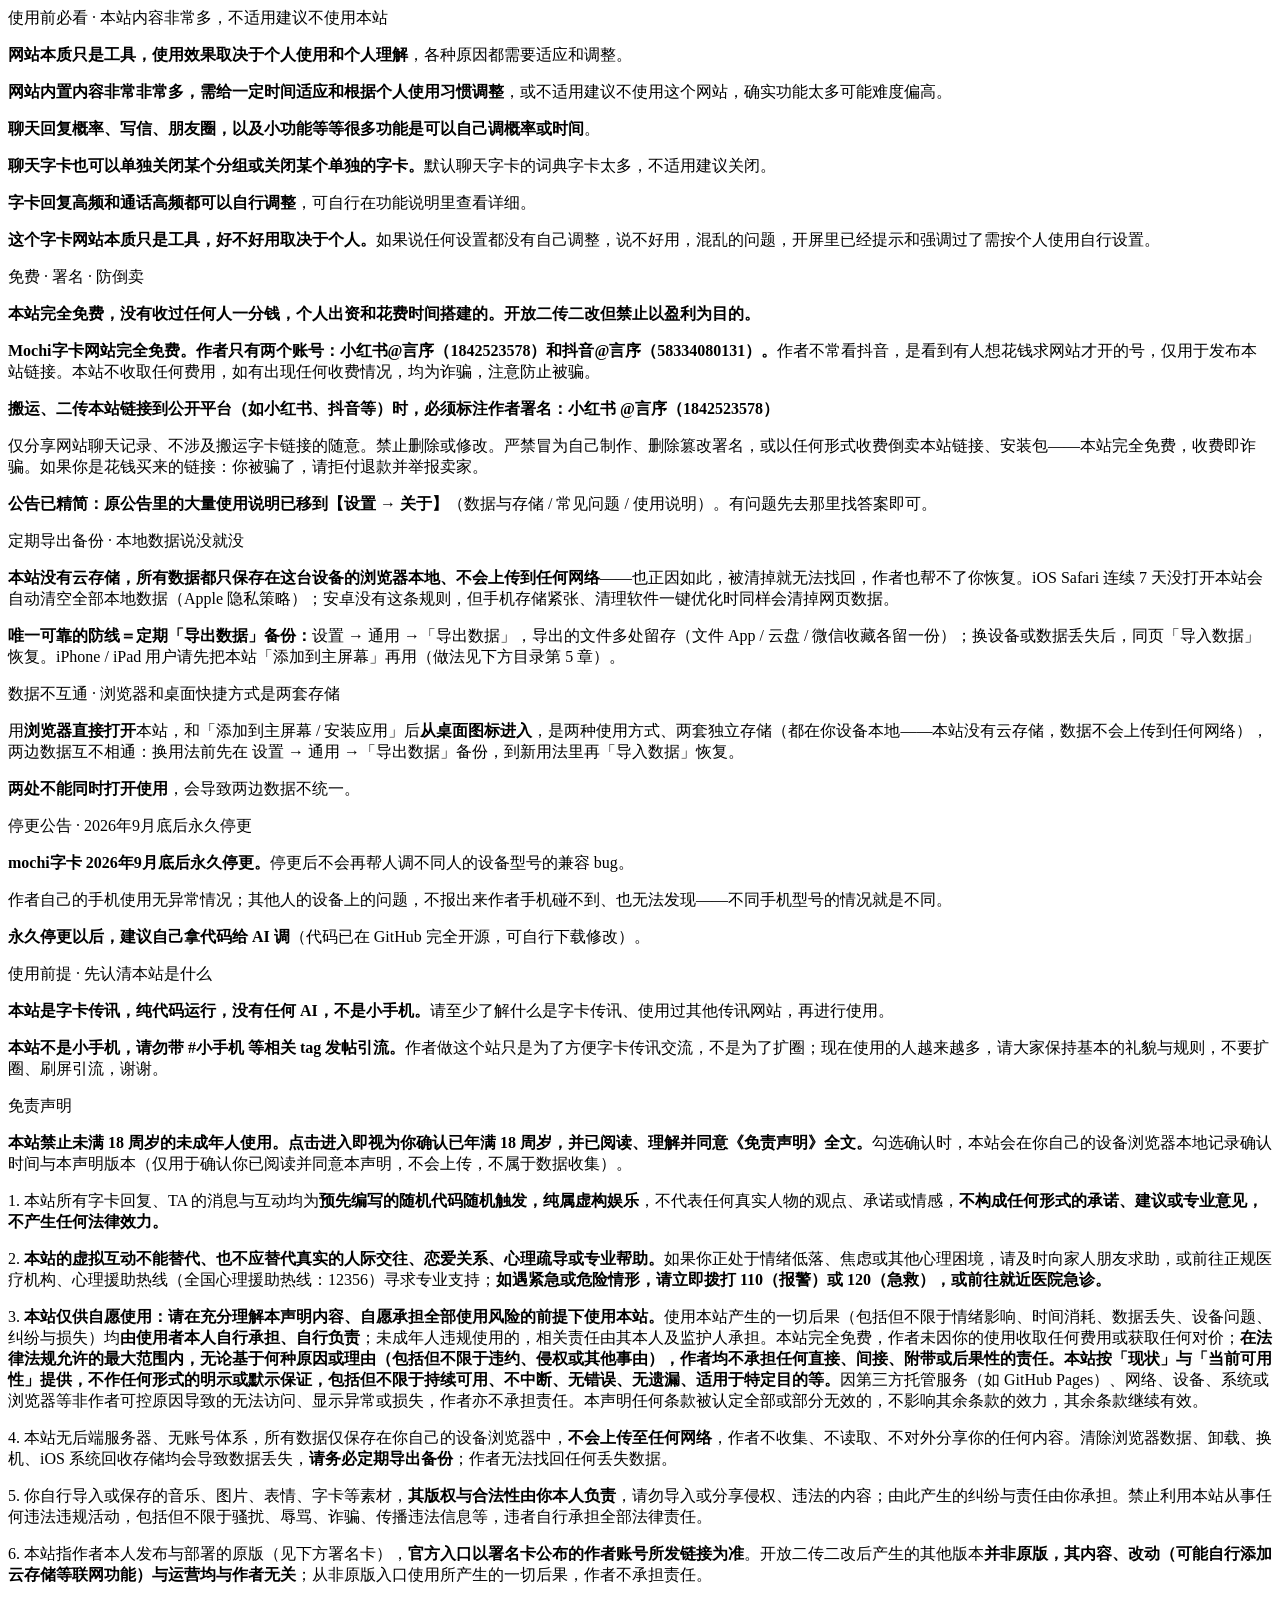
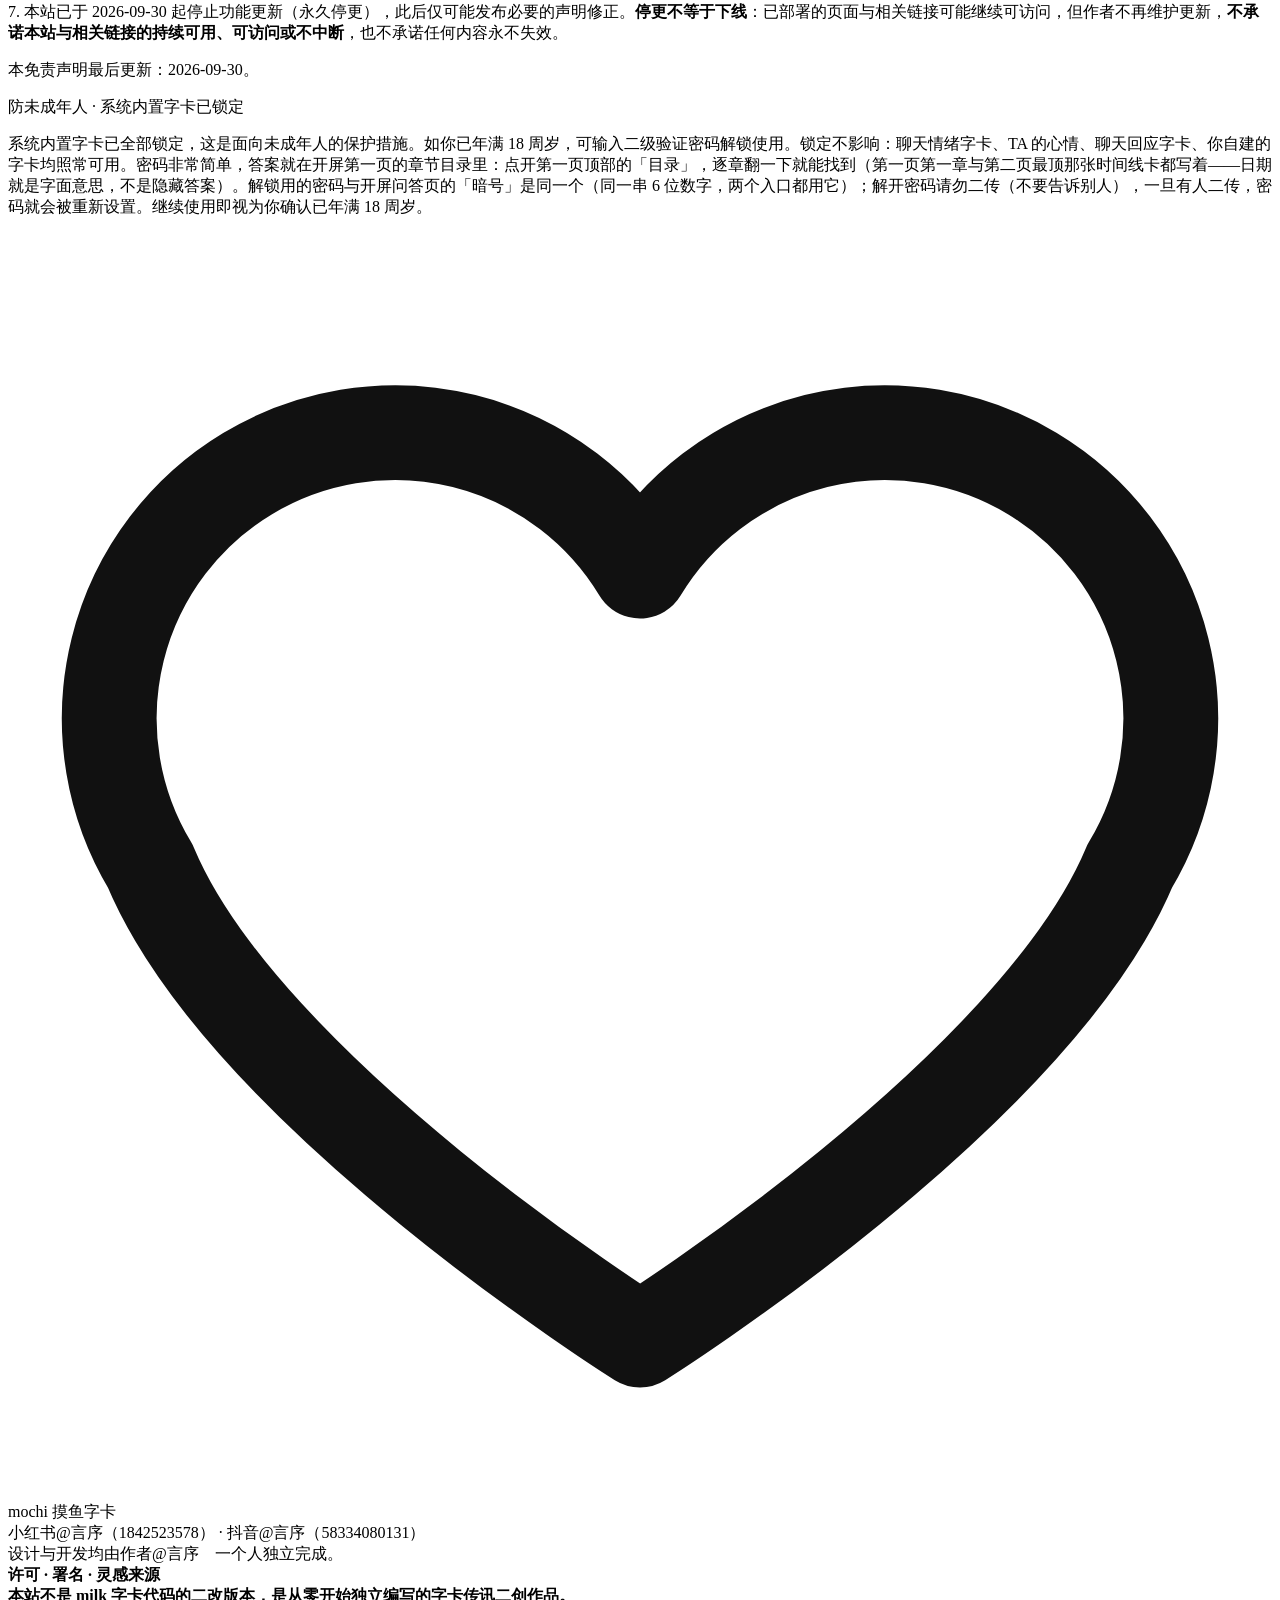
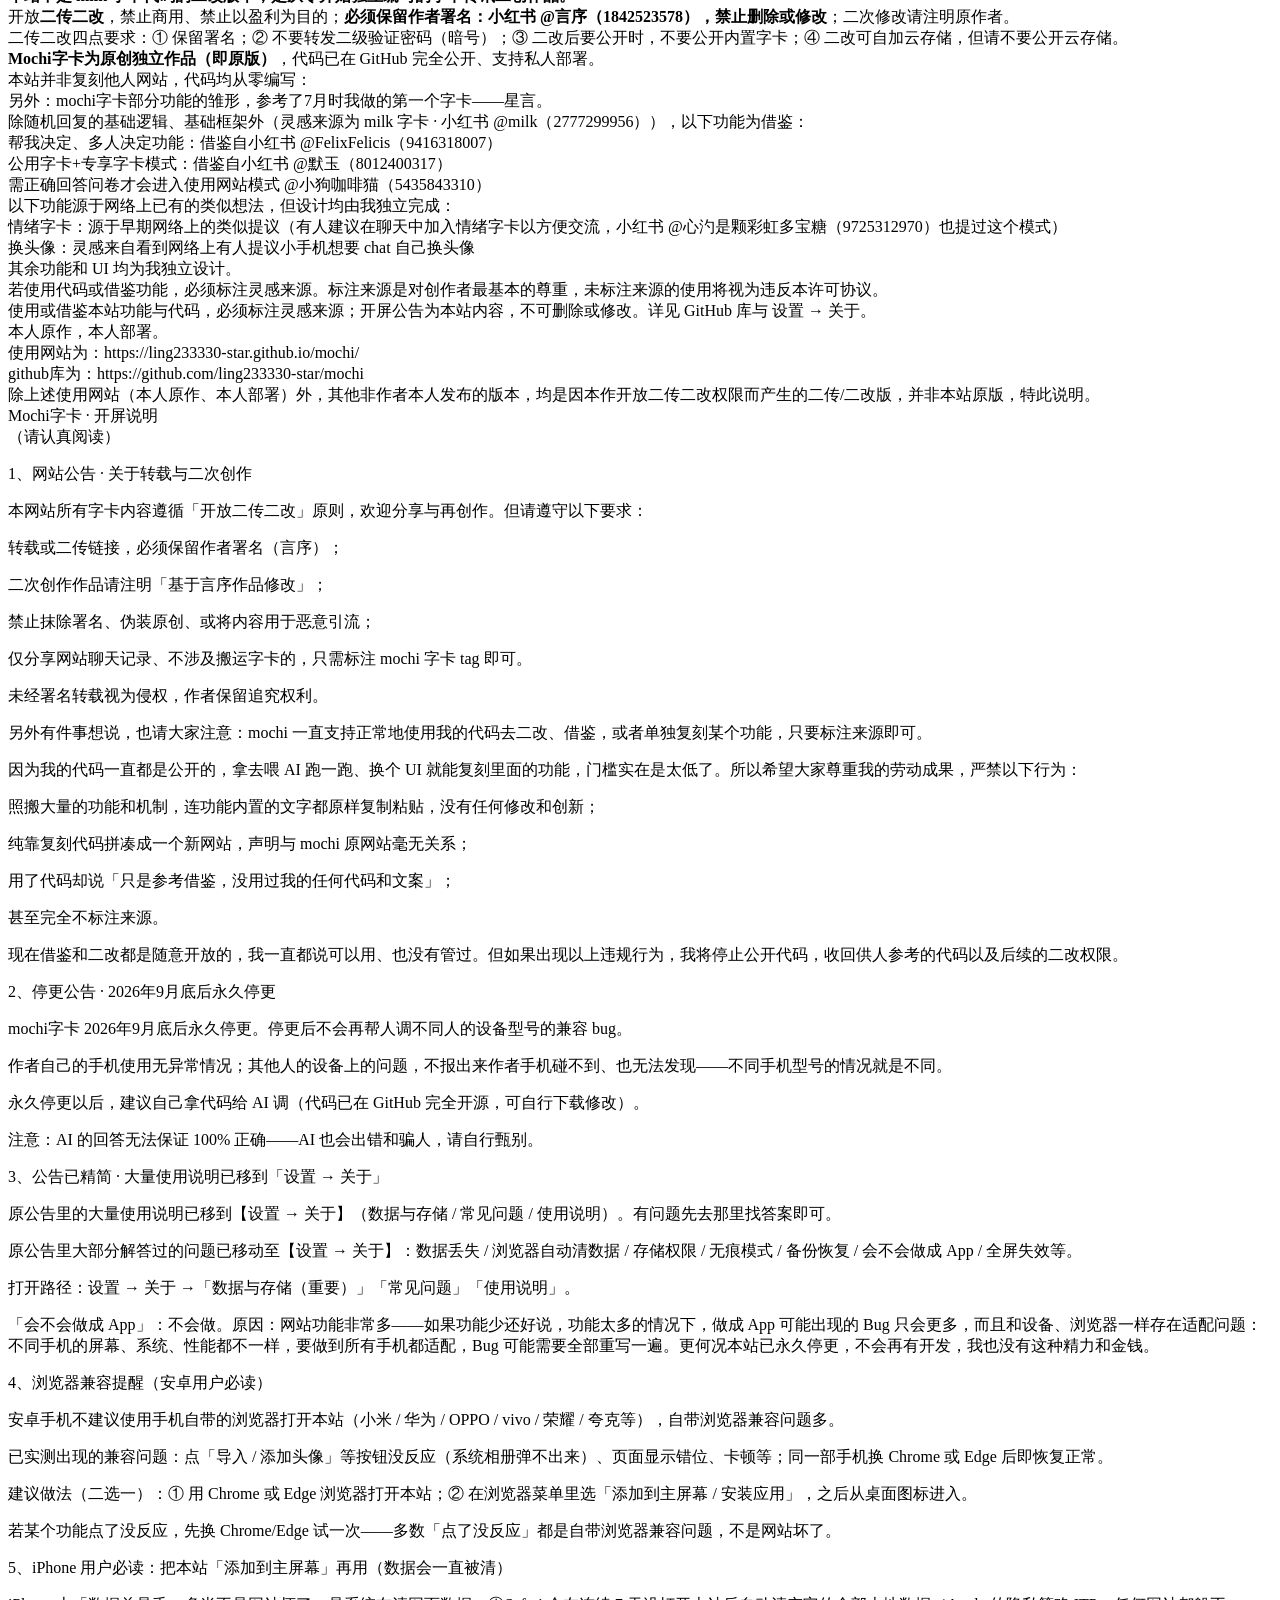
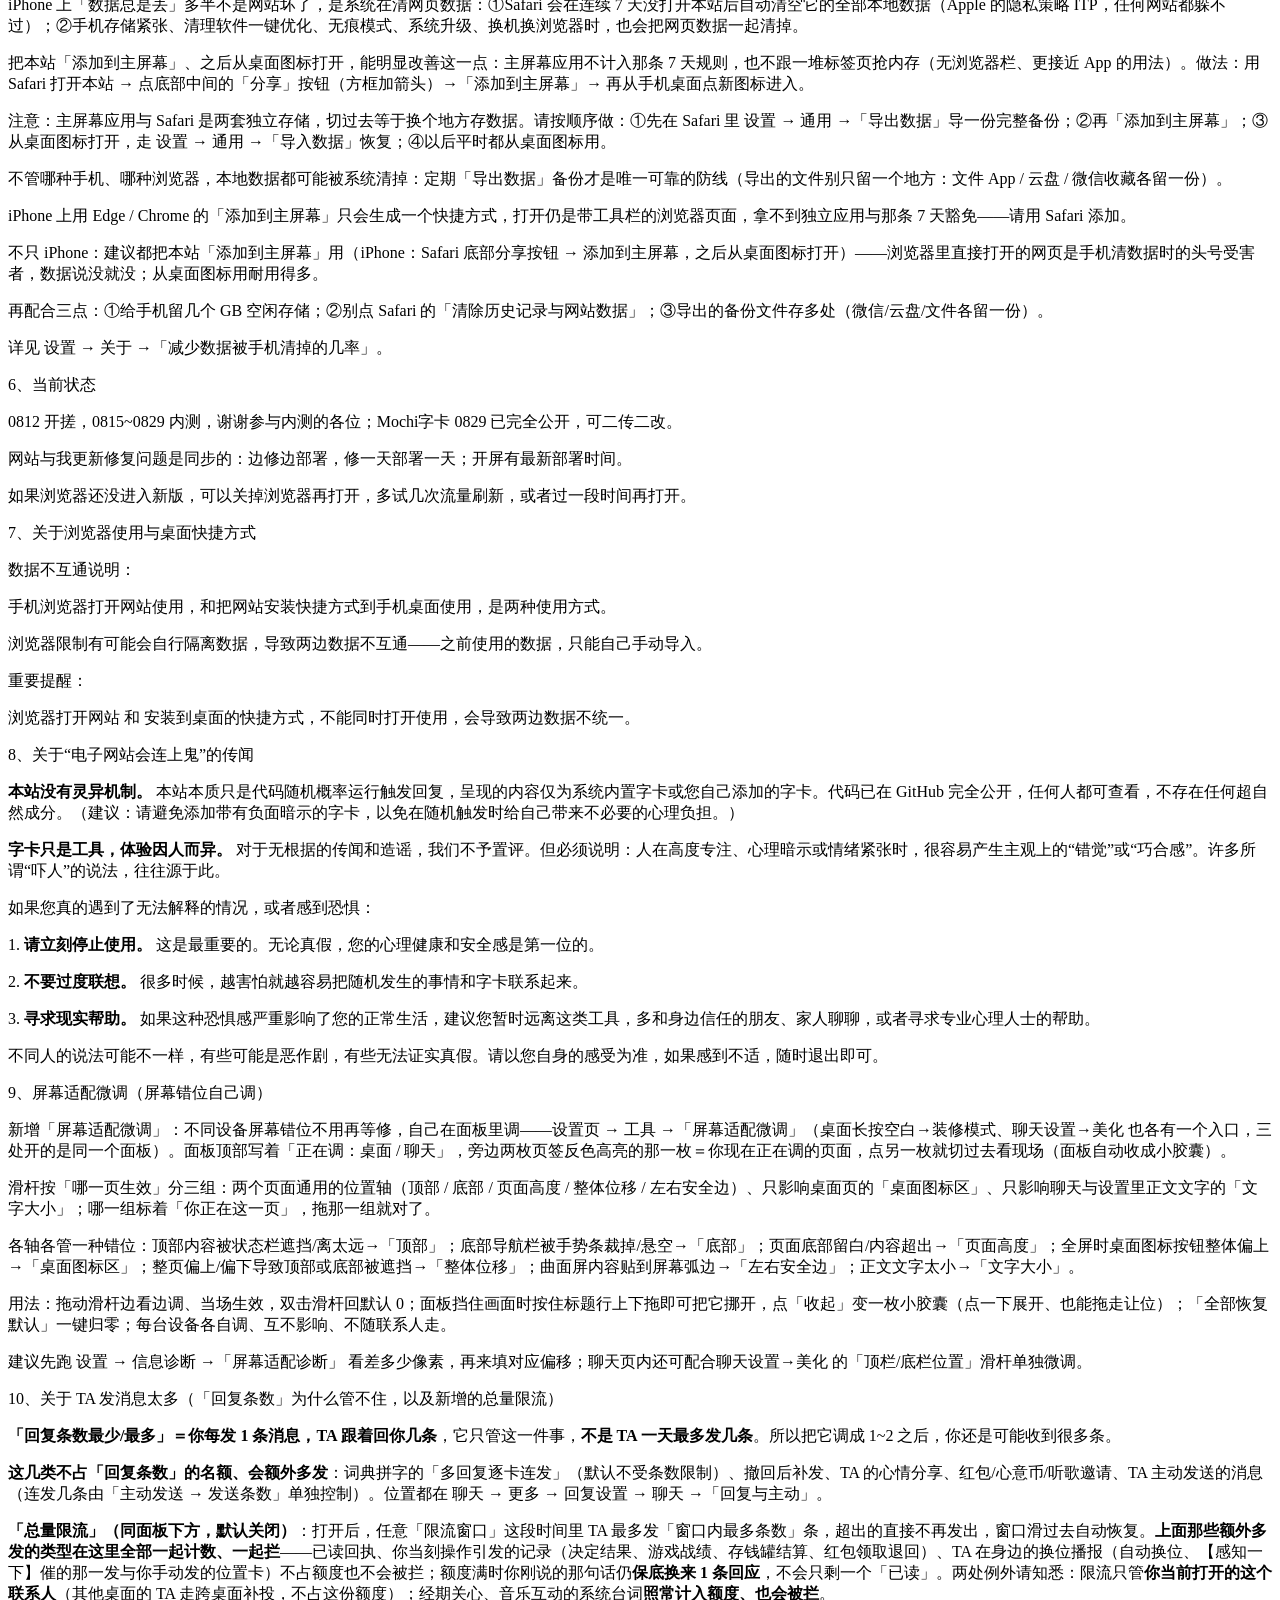
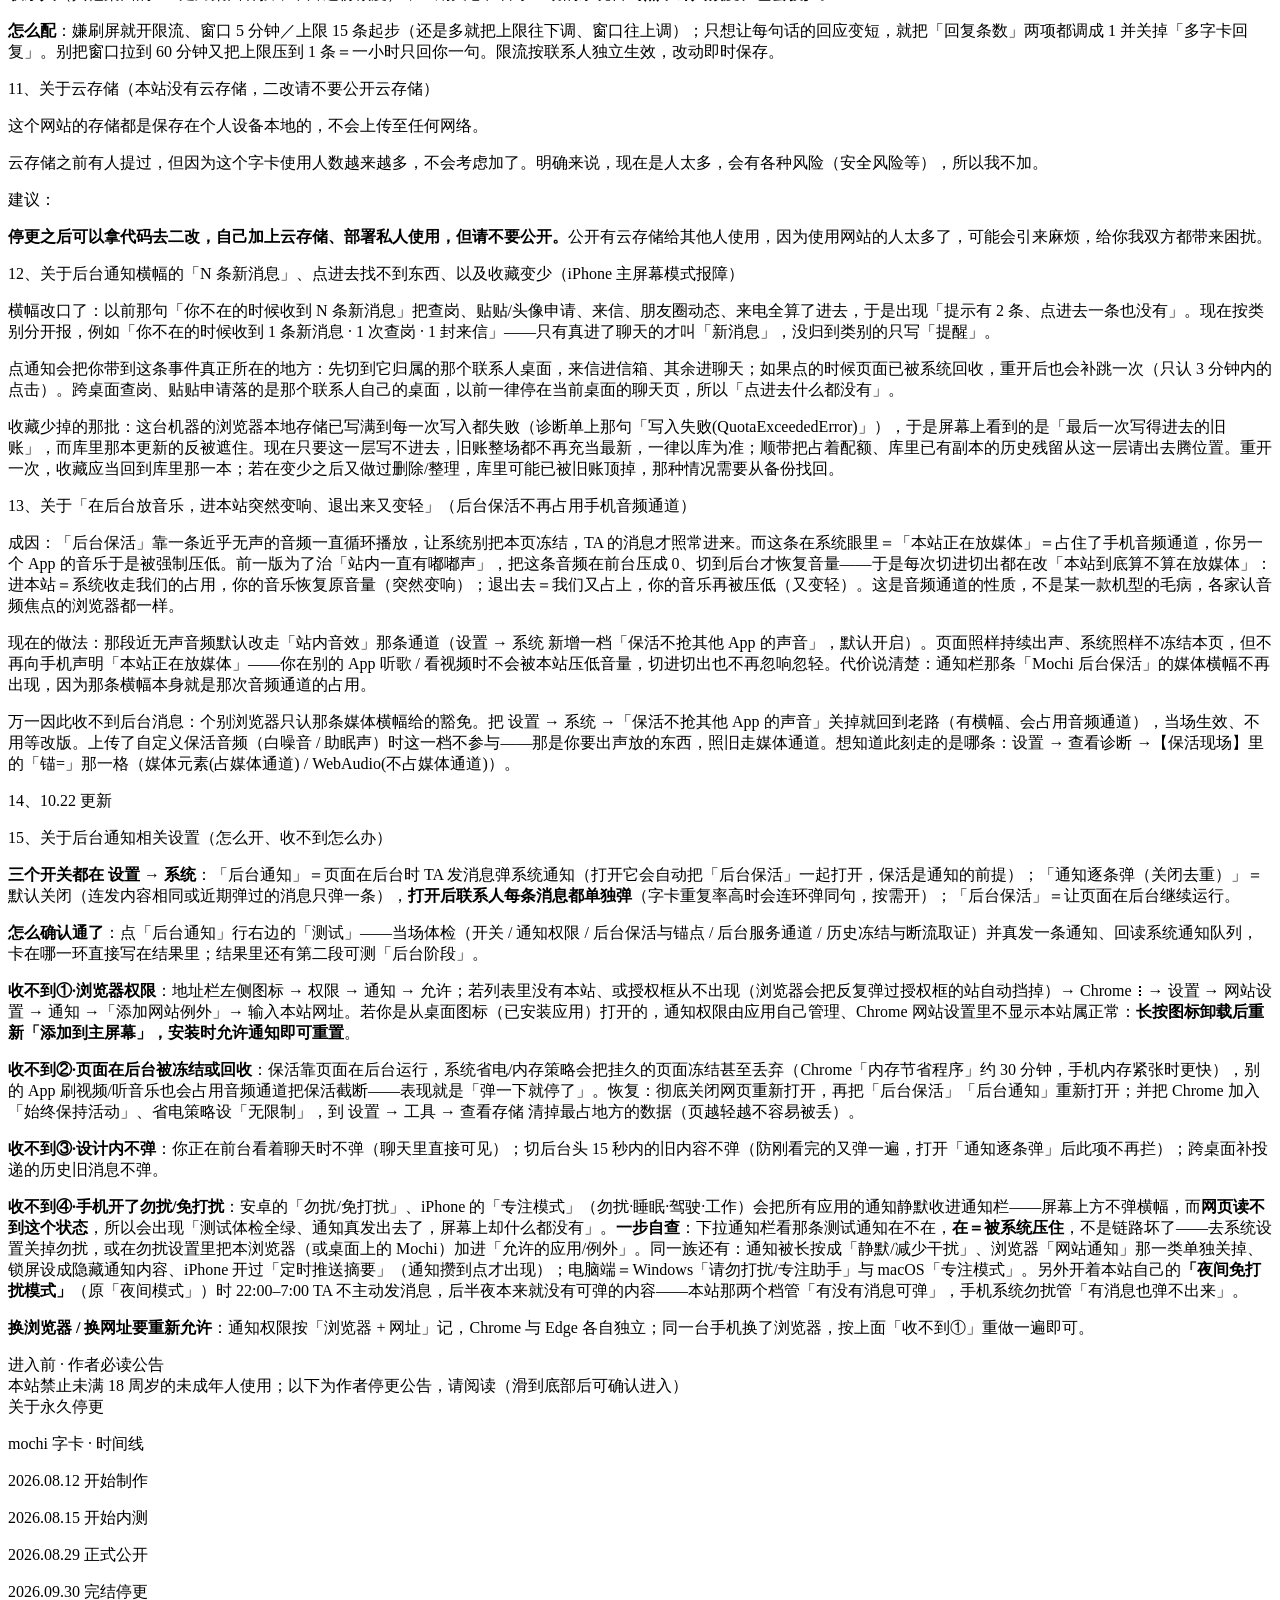
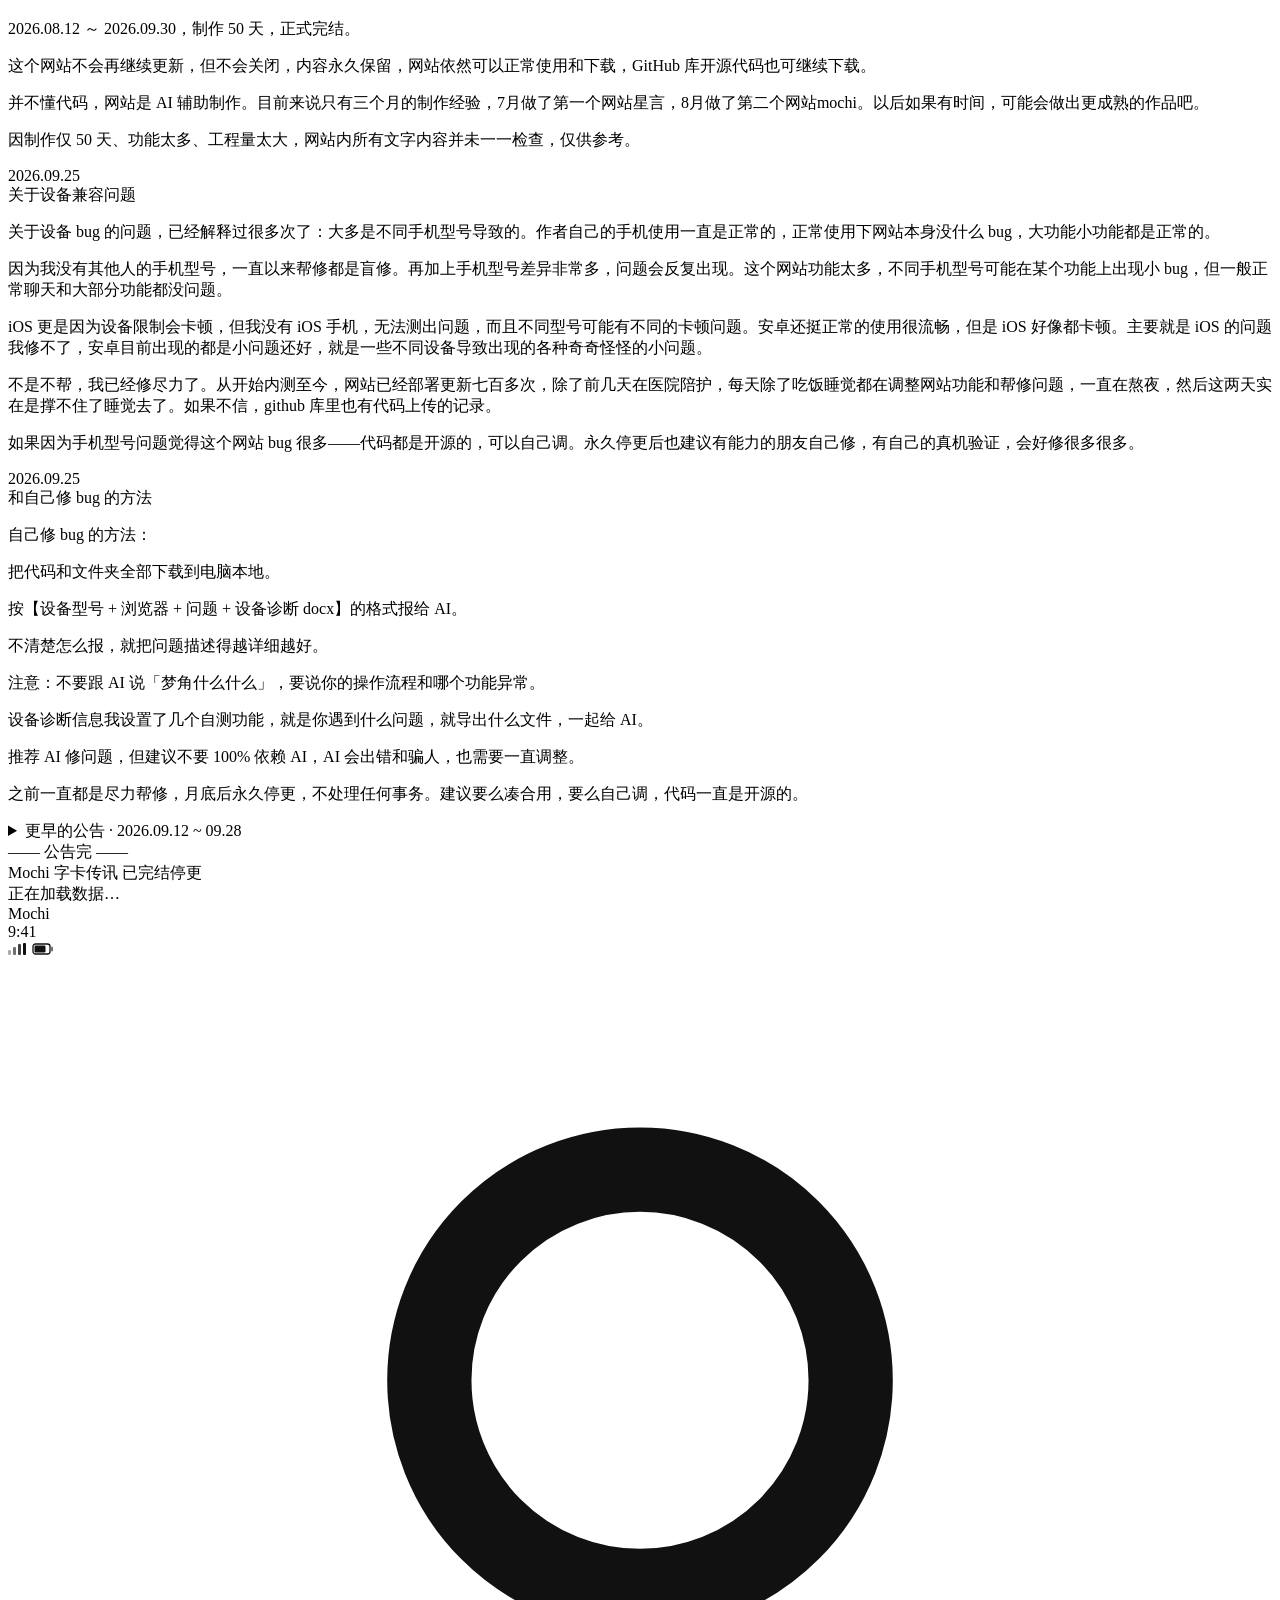
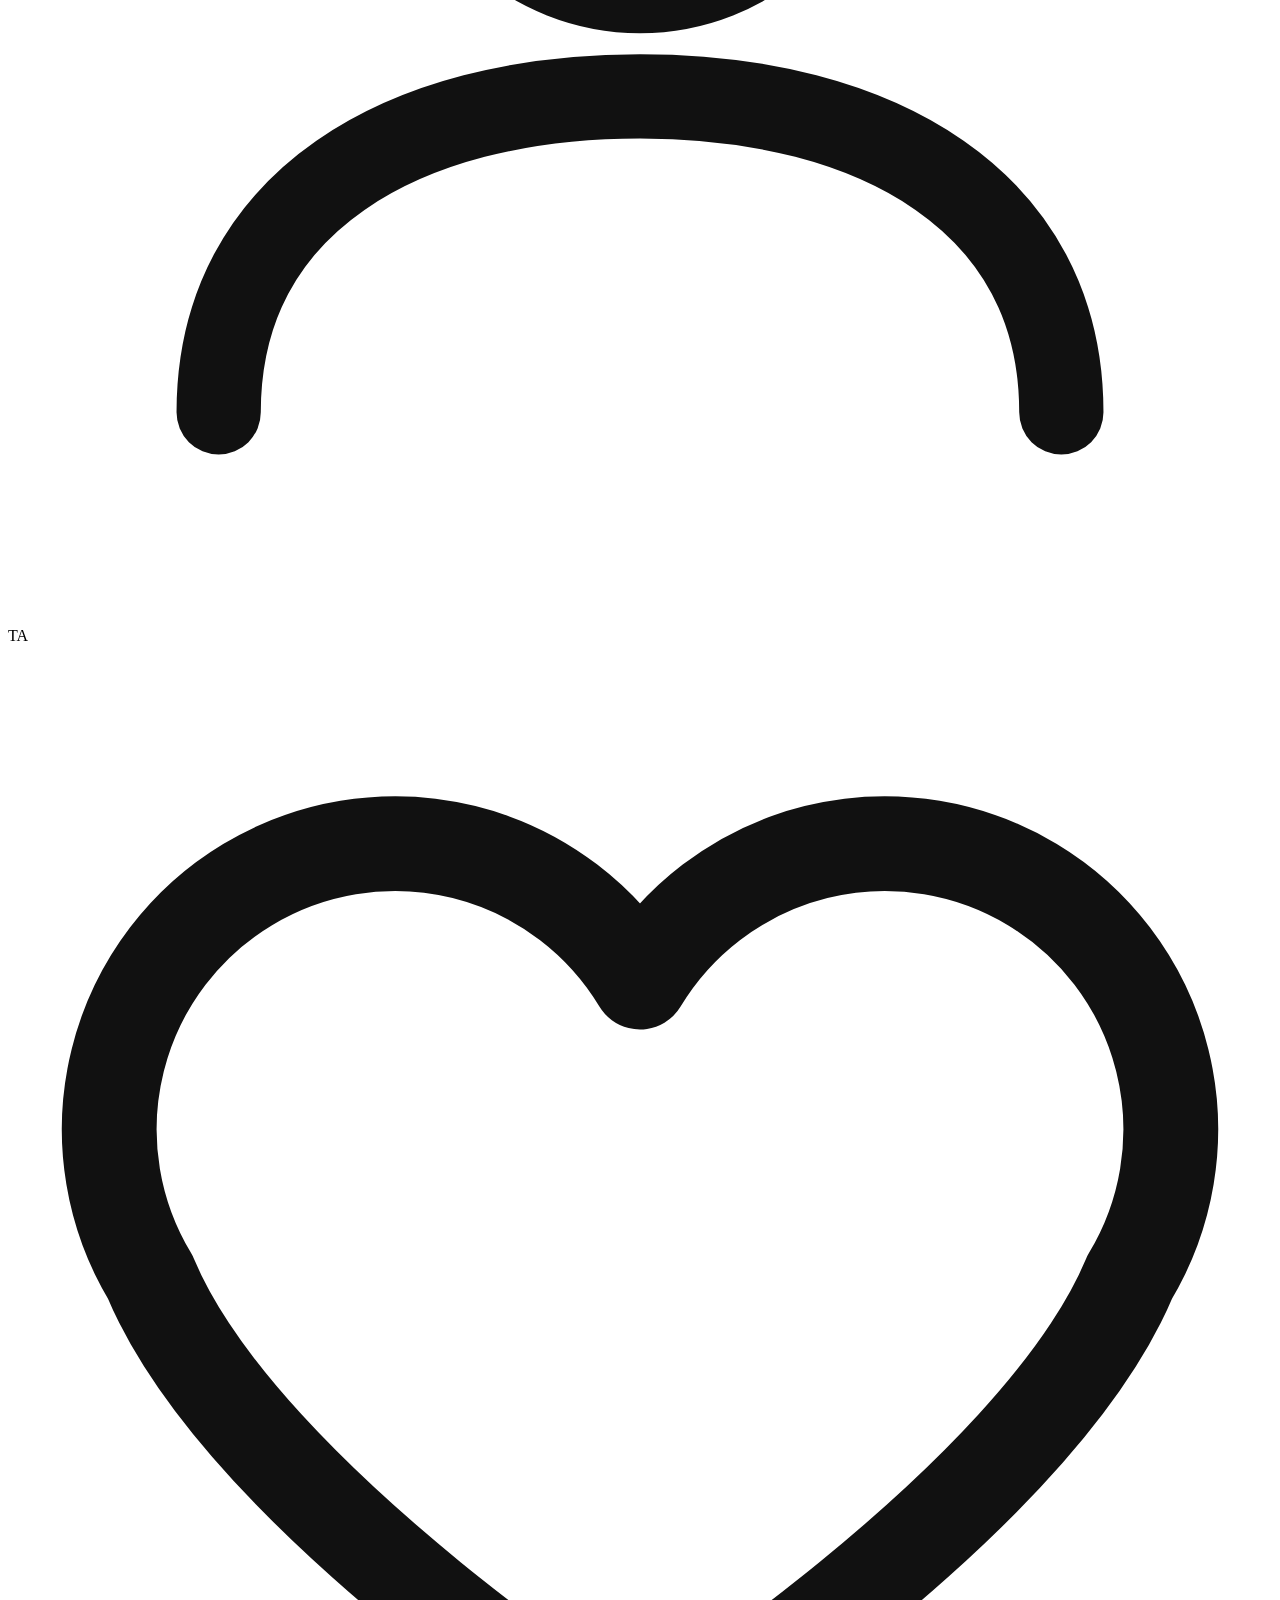
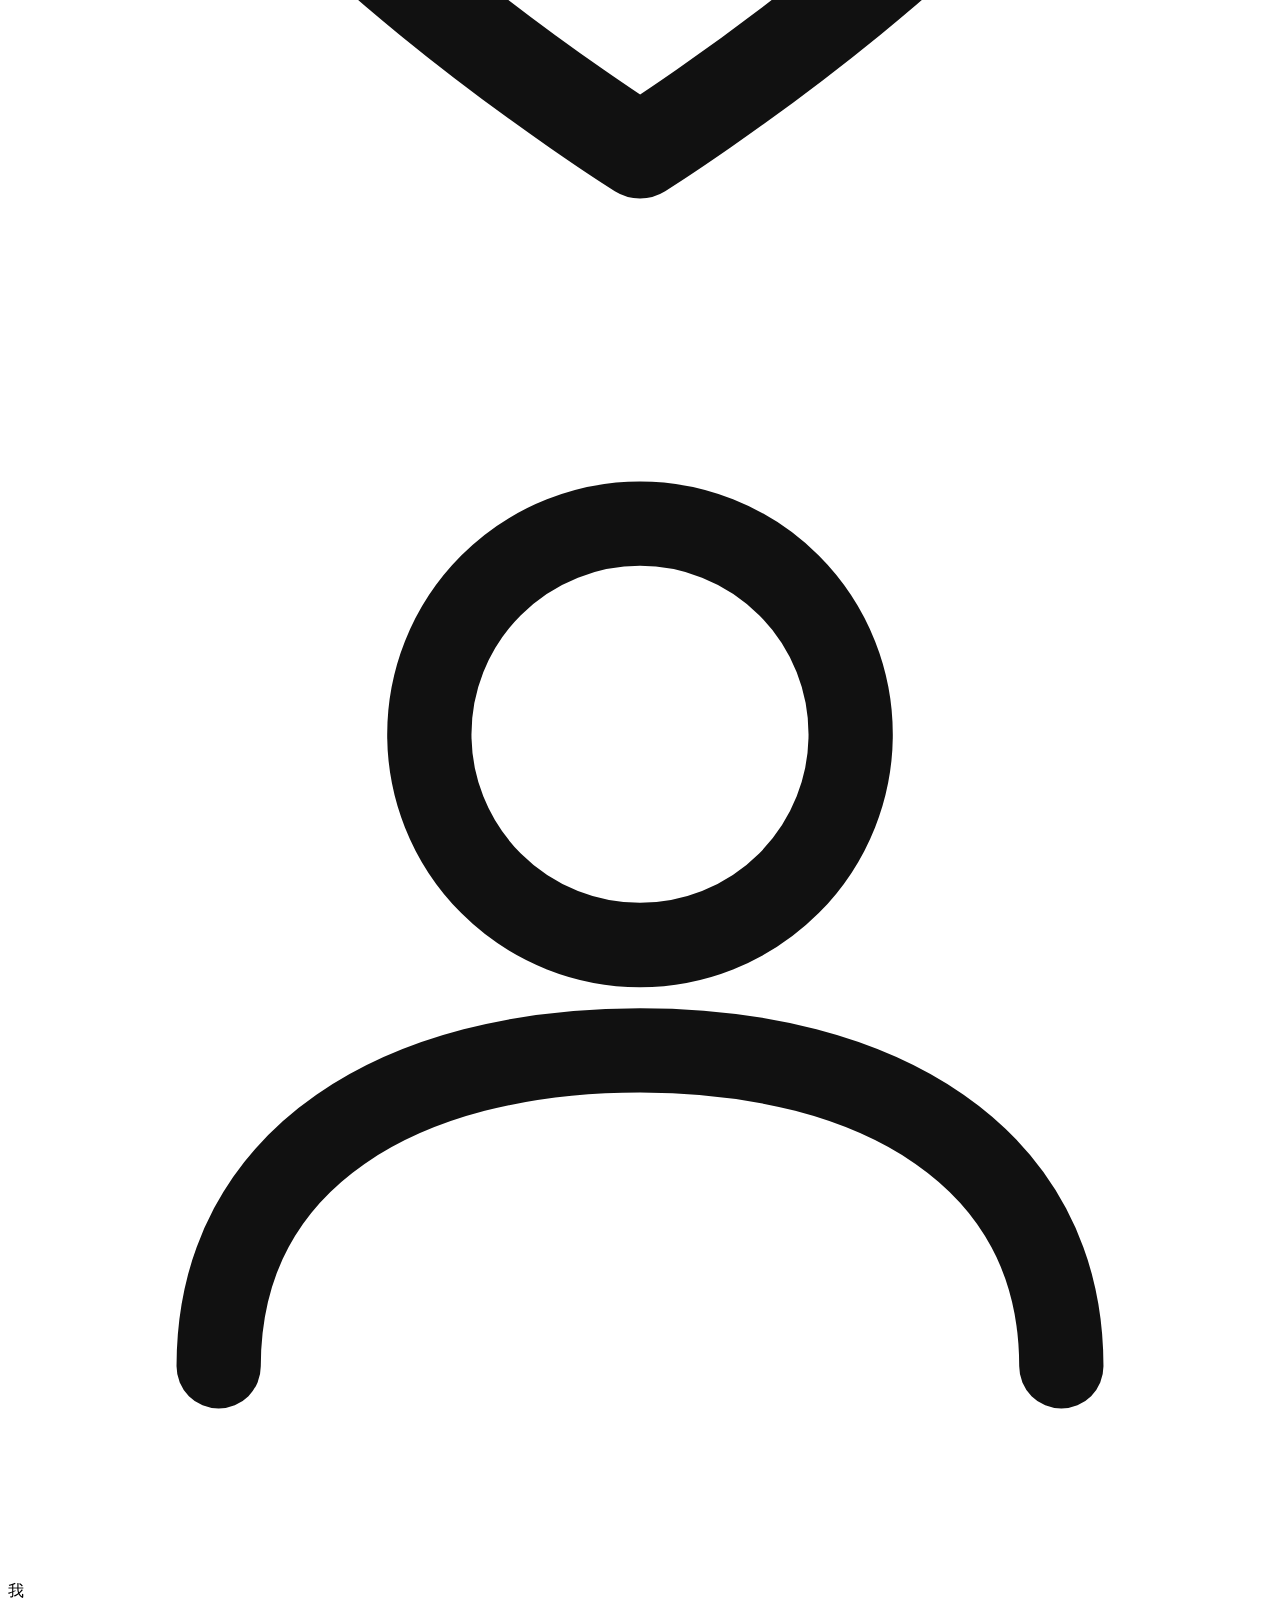
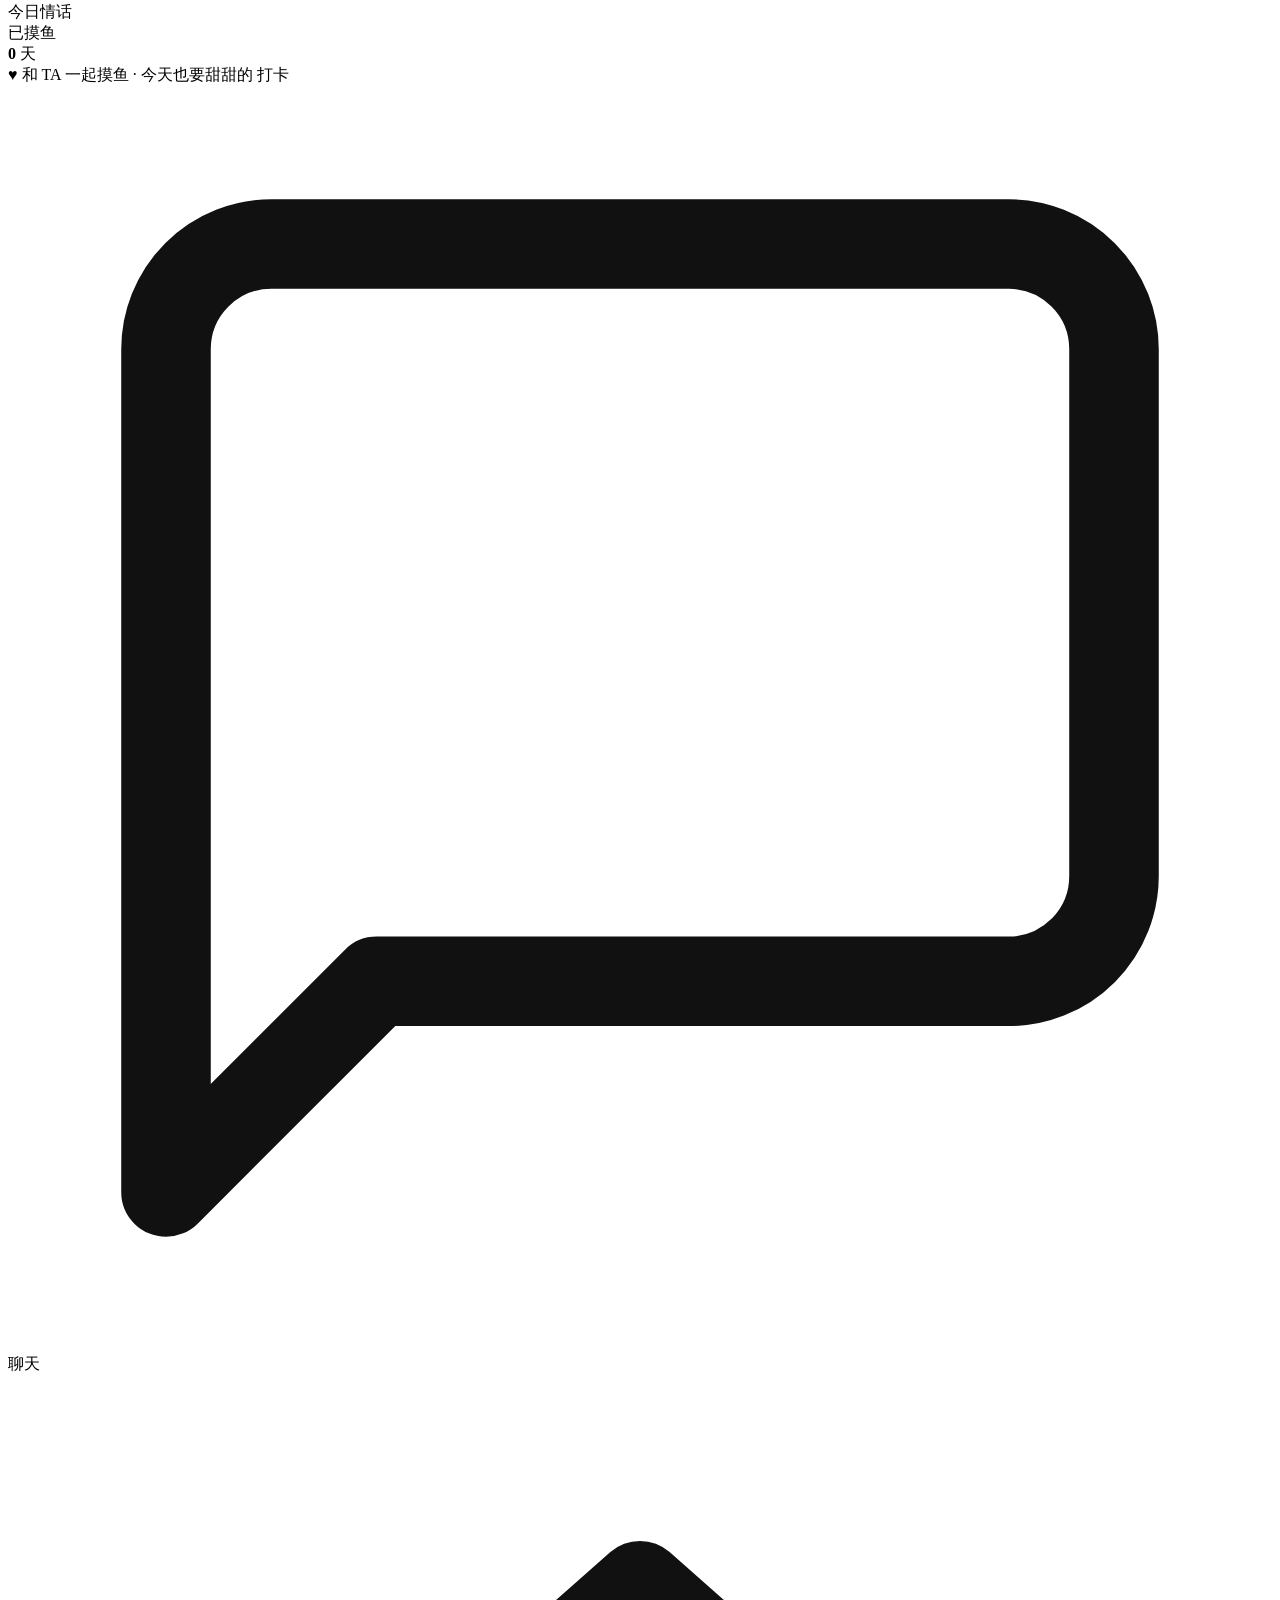
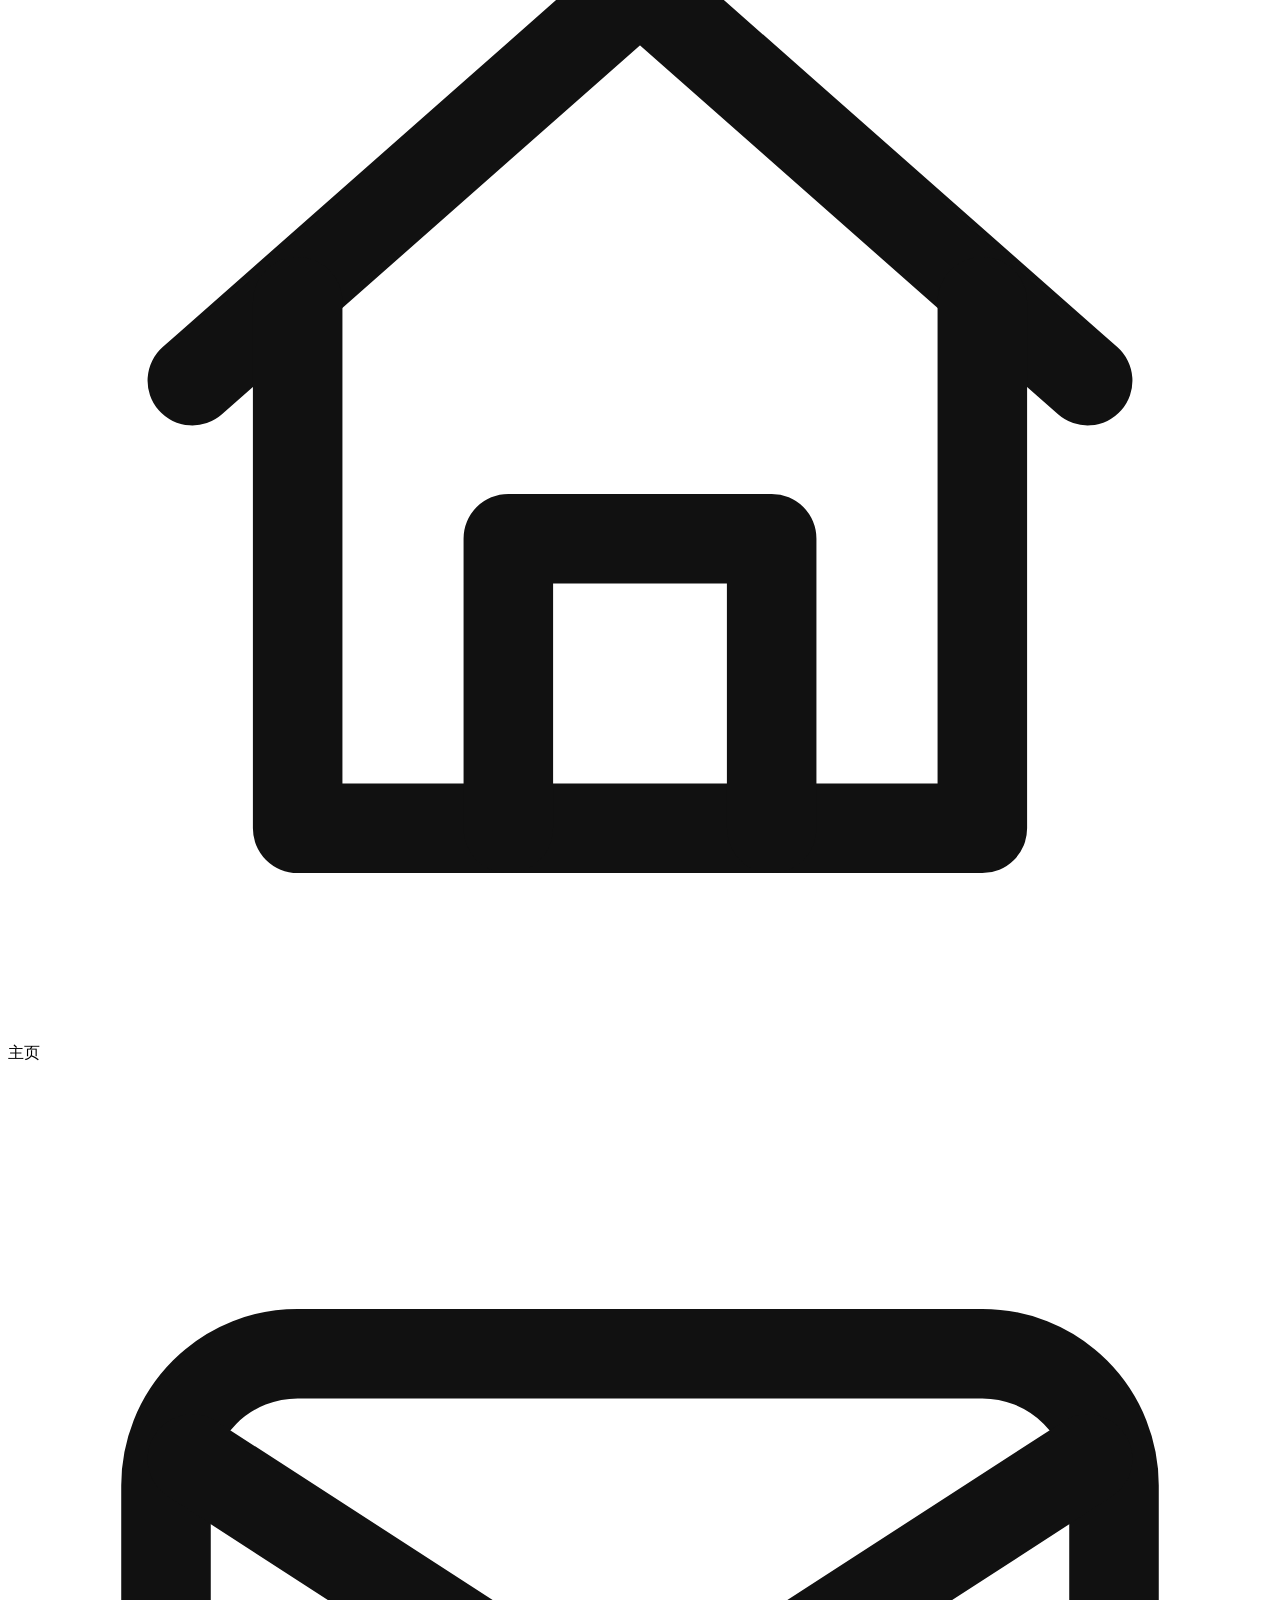
==== commit 460d486f: "彻底移除入站须知/入站问卷/开屏问答（用户要求） 删除两个入口确认闸模块： - entry-rules.js（本站入站须知+入站氛围确认8题；模块加载即盖满开屏，#1585 时序 bug   在 LS" ====
--- a/src/template.html
+++ b/src/template.html
@@ -219,7 +219,6 @@
           <div class="splash-source-line">除随机回复的基础逻辑、基础框架外（灵感来源为 milk 字卡 · 小红书 @milk（2777299956）），以下功能为借鉴：</div>
           <div class="splash-source-line splash-lic-item">帮我决定、多人决定功能：借鉴自小红书 @FelixFelicis（9416318007）</div>
           <div class="splash-source-line splash-lic-item">公用字卡+专享字卡模式：借鉴自小红书 @默玉（8012400317）</div>
-          <!-- 2026-10-15（作者直派「在公告 灵感借鉴 里新增入站问卷灵感来源」）：入站问卷＝需正确回答问卷才会进入使用网站模式 -->
           <div class="splash-source-line splash-lic-item">需正确回答问卷才会进入使用网站模式 @小狗咖啡猫（5435843310）</div>
           <div class="splash-source-line">以下功能源于网络上已有的类似想法，但设计均由我独立完成：</div>
           <div class="splash-source-line splash-lic-item">情绪字卡：源于早期网络上的类似提议（有人建议在聊天中加入情绪字卡以方便交流，小红书 @心汋是颗彩虹多宝糖（9725312970）也提过这个模式）</div>
@@ -384,7 +383,6 @@
                原第 14 章（后台通知相关设置）顺延为第 15 章（#1500 目录统一编号口径，阿拉伯数字顺延） -->
           <div class="splash-sec-wrap">
             <p class="splash-sec">14、10.22 更新</p>
-            <p class="splash-bullet">本次没有新增难题问卷，但新增了开屏前的《本站入站须知》和《入站氛围确认（8个题目）》。总之就是一些原则问题，规则从来都不是卡正常使用。</p>
           </div>
           <!-- #1060（2026-09-23 用户直派「关于后台通知相关设置也放在公告里，放在公告的最后新增一个目录」）：
                与在线权威源 src/pwa/notice.json 的 sections 末条同口径（在线整段替换本段；此处为断网/弱网兜底） -->
@@ -7448,6 +7446,48 @@
   // 早于所有功能模块，任何设备都不会出现输入框不可用的情况
   (function () { var _ci = document.getElementById('chat-input'); if (_ci) _ci.readOnly = false; })();
 /*__SCRIPTS__*/</script>
+<!-- 紧急逃生口（2026-11-02）：83 件功能包合成的 app.js 达 4.9MB，弱网首访下载可能极慢；
+     而开屏进度/进入按钮逻辑全在 app.js 里 → 包没下完＝开屏冻死在「正在加载数据…」，连
+     20s 保险丝也走不到（它在 clock.js 里）。本段内联脚本零依赖：实时显示功能包进度，
+     25 秒仍未就绪则接管「仍要进入」按钮，点即可隐藏开屏看到主页（数据后台继续回填）。 -->
+<script>
+(function () {
+  try {
+    var ld = document.getElementById("splash-loading");
+    var splash = document.getElementById("splash");
+    var sub = document.getElementById("splash-loading-sub");
+    var fe = document.getElementById("splash-force-enter");
+    var t0 = Date.now(); var tookOver = false;
+    function forceIn() {
+      try {
+        if (splash) { splash.classList.add("hide"); splash.style.display = "none"; }
+        var any = null;
+        try { any = document.querySelector(".page:not([hidden])"); } catch (e2) {}
+        if (!any) { var ph = document.getElementById("page-phone"); if (ph) ph.hidden = false; }
+        if (ld) ld.textContent = "已进入，部分功能仍在后台加载…";
+        if (fe) fe.hidden = true;
+      } catch (e3) {}
+    }
+    var iv = setInterval(function () {
+      try {
+        if (!splash || splash.classList.contains("hide") || window.__mochiDataReady) { clearInterval(iv); return; }
+        var el = Date.now() - t0;
+        var n = (window.__mochiLoaded || []).length;
+        var exp = (window.__mochiJsFiles || []).length || 85;
+        if (el > 6000 && ld) {
+          ld.textContent = "正在下载功能包（首访约 1.7MB）… " + n + "/" + exp;
+          if (sub) sub.hidden = false;
+        }
+        if (el > 25000 && !tookOver) {
+          tookOver = true;
+          if (ld) ld.textContent = "加载较慢，可点下方按钮直接进入，后台会继续加载";
+          if (fe) { fe.hidden = false; fe.textContent = "仍要进入"; fe.onclick = forceIn; }
+        }
+      } catch (e4) {}
+    }, 1000);
+  } catch (e) {}
+})();
+</script>
 <!-- __SCRIPTS_EXT__ -->
 <!-- PERF-PLAN 阶段 1：上一行是 ext 外置脚本 defer 注入锚，构建时被整体替换为 35 个外置 js 标签；本行说明必须连同注释符号一起整体留在注释内，勿删。#797 教训：说明若写在注释结尾之外＝变正文裸文本（全页面右侧白色乱码条），其中的标签样本会被浏览器当真开标签，吞掉其后全部尾部 DOM -->
 
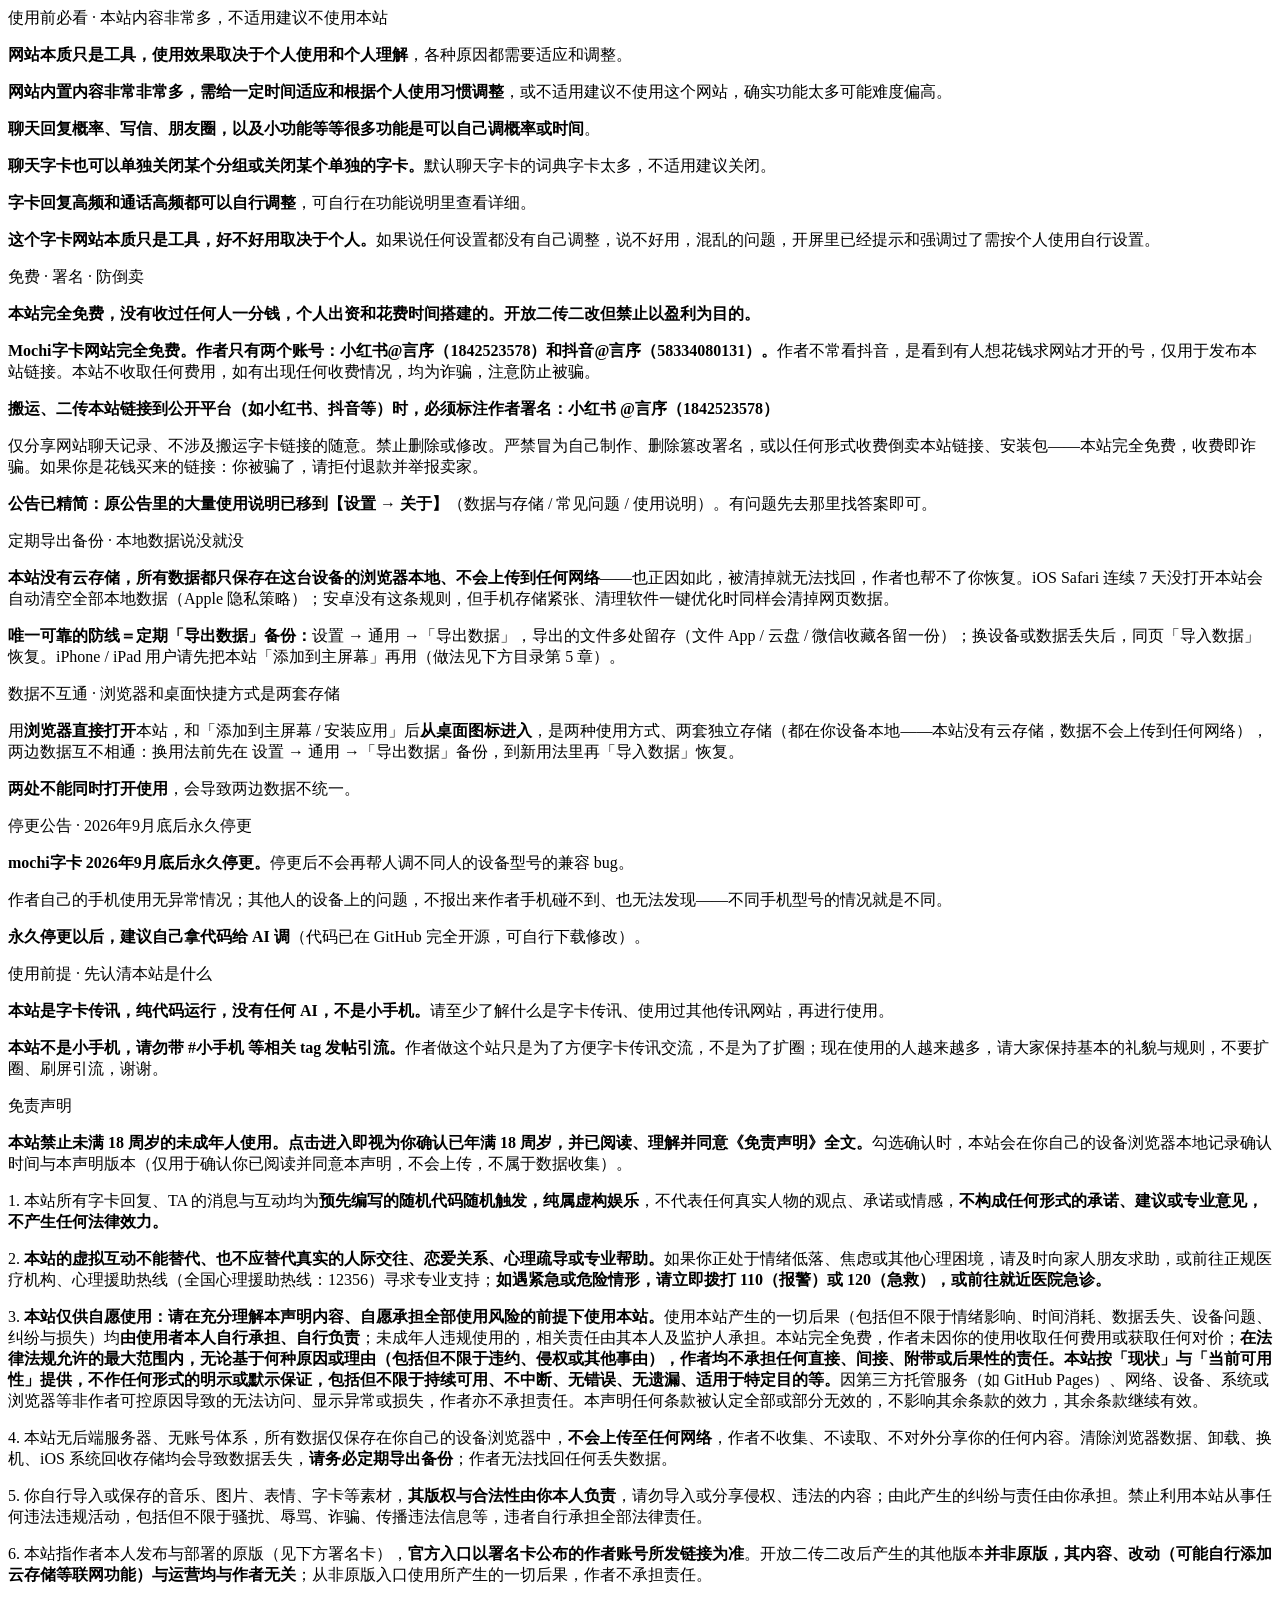
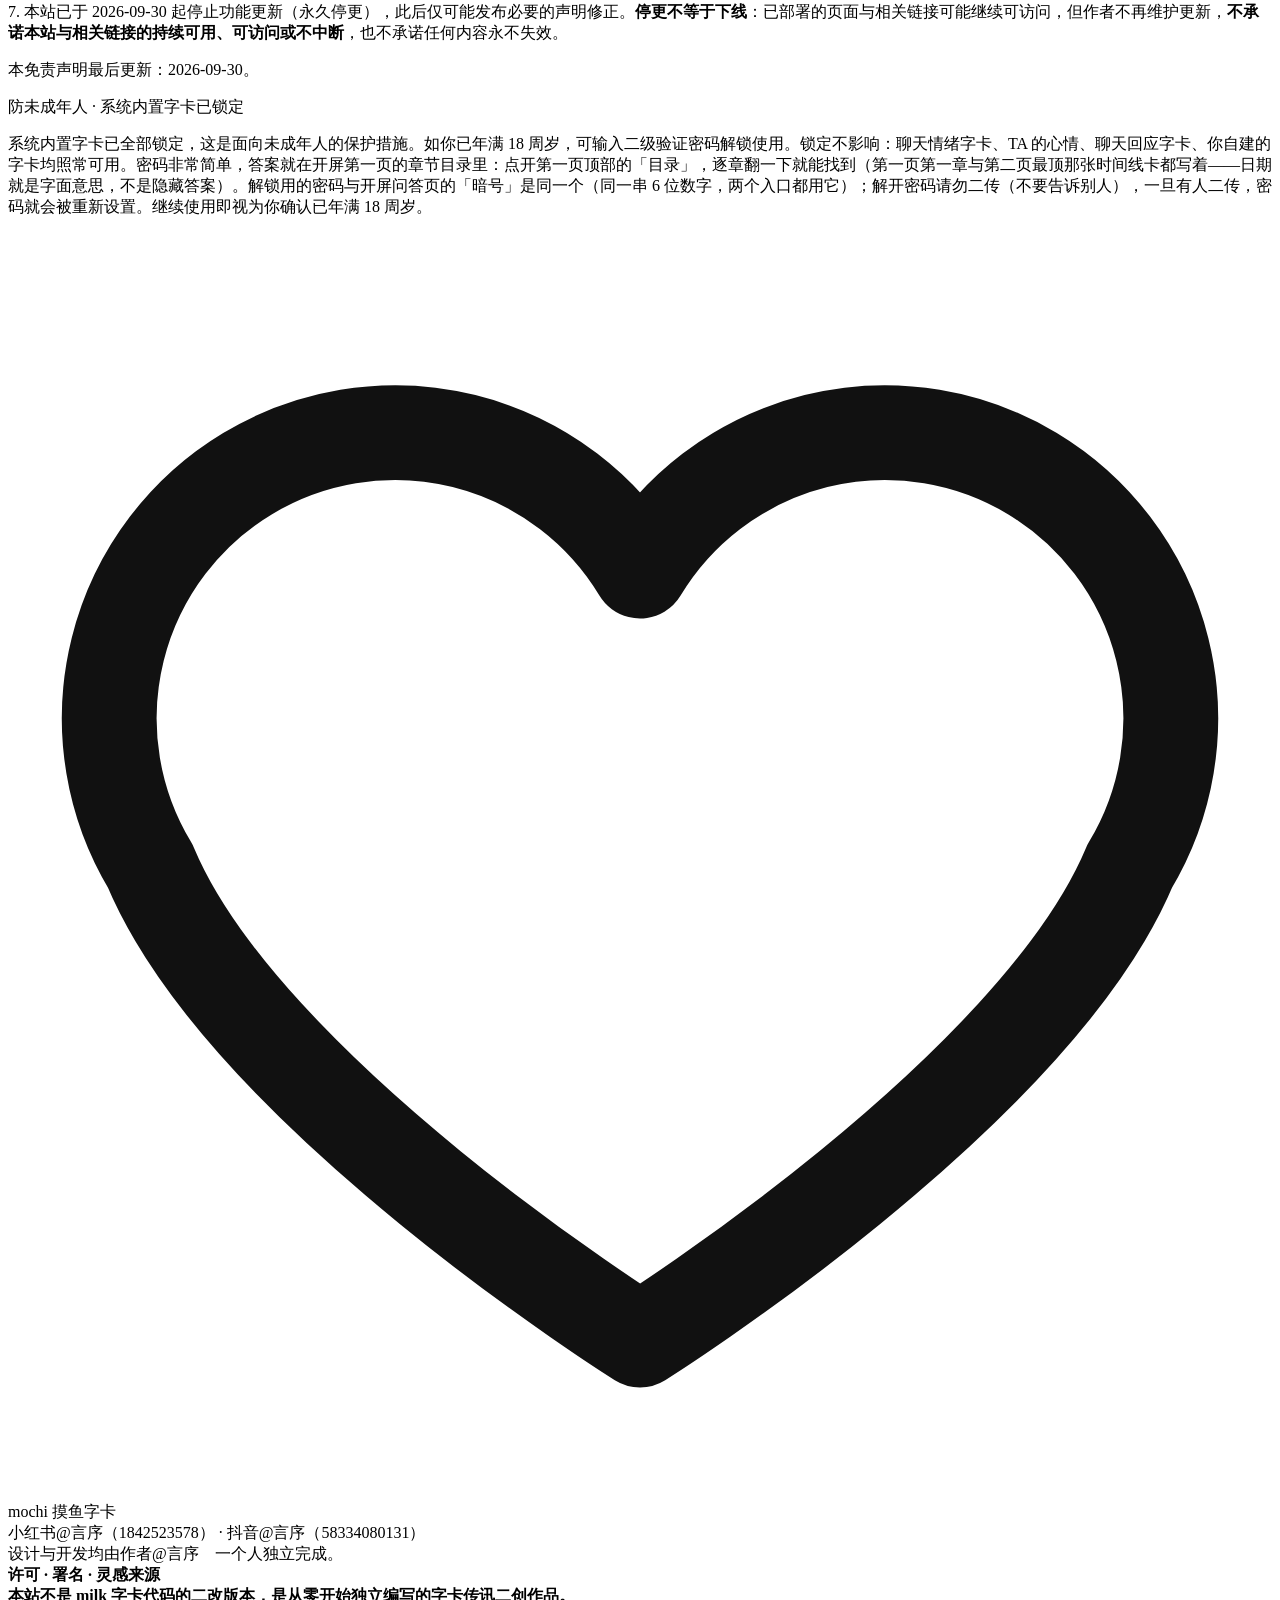
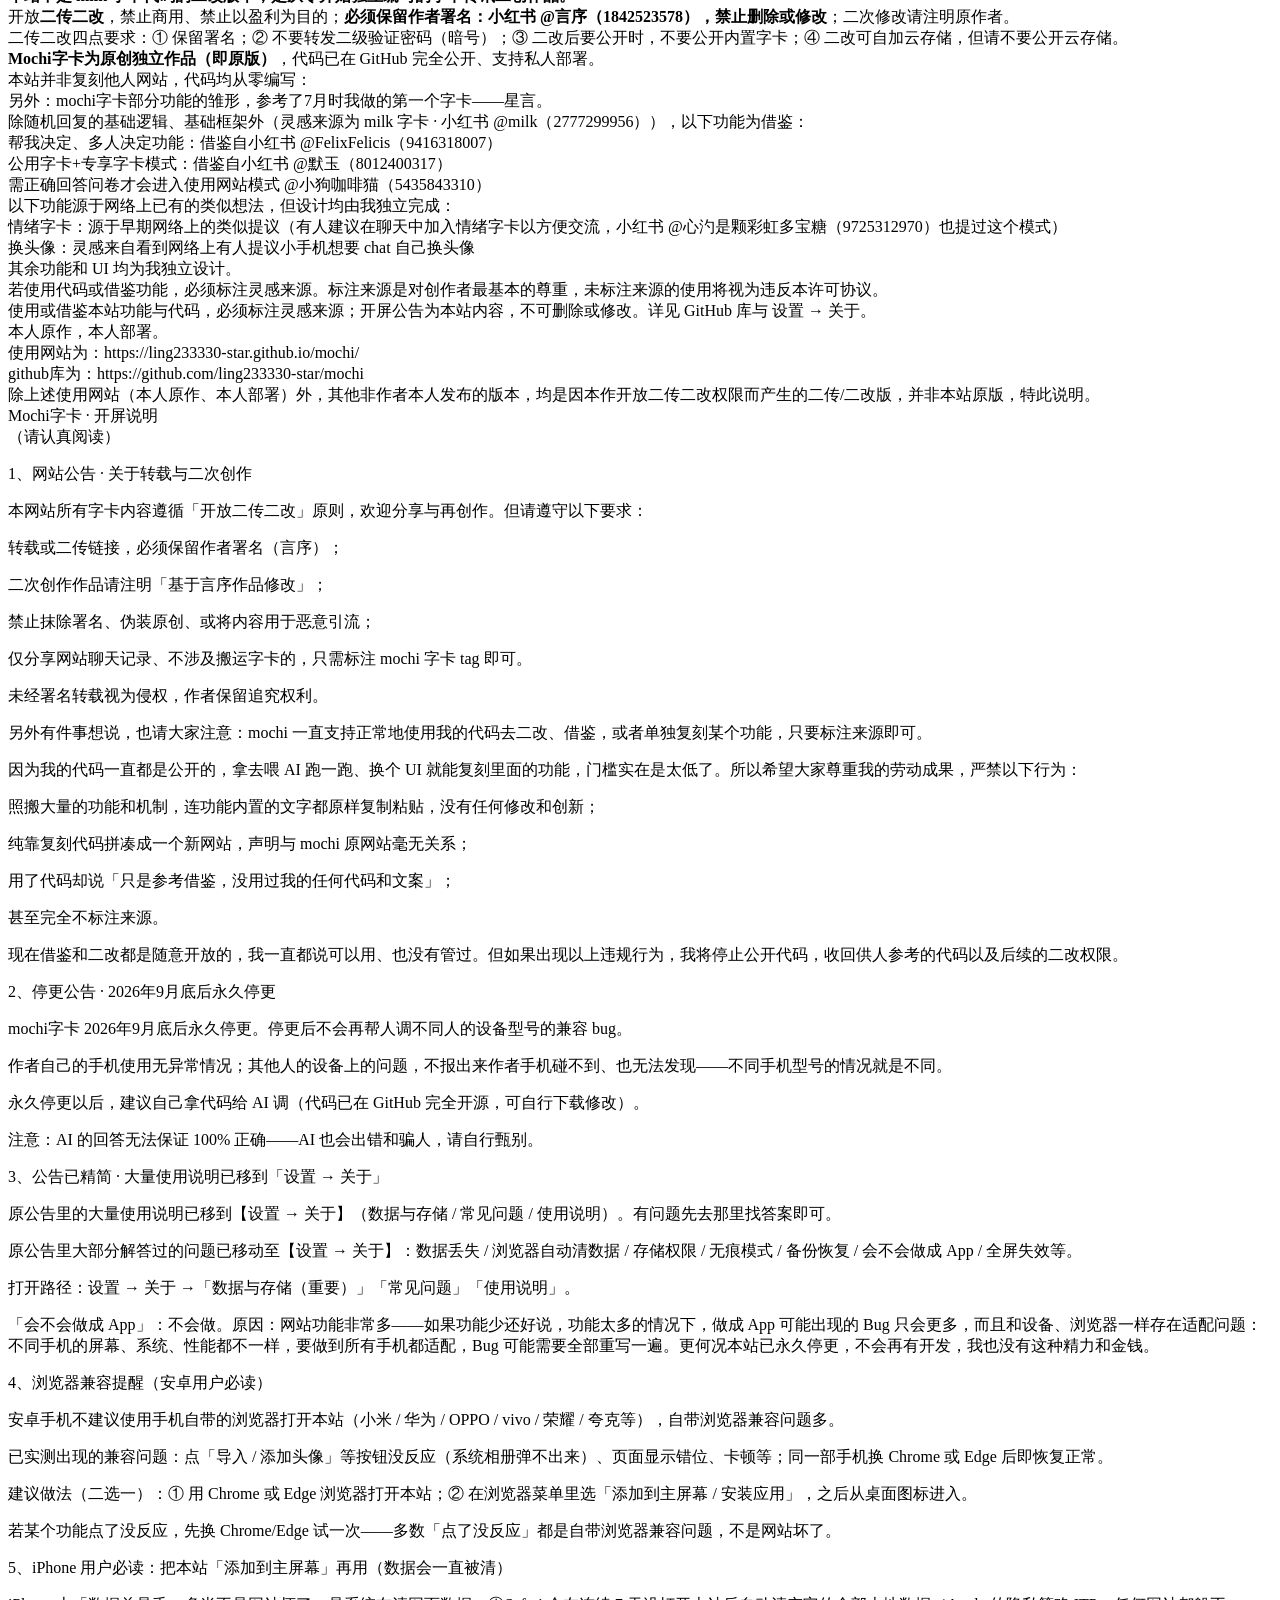
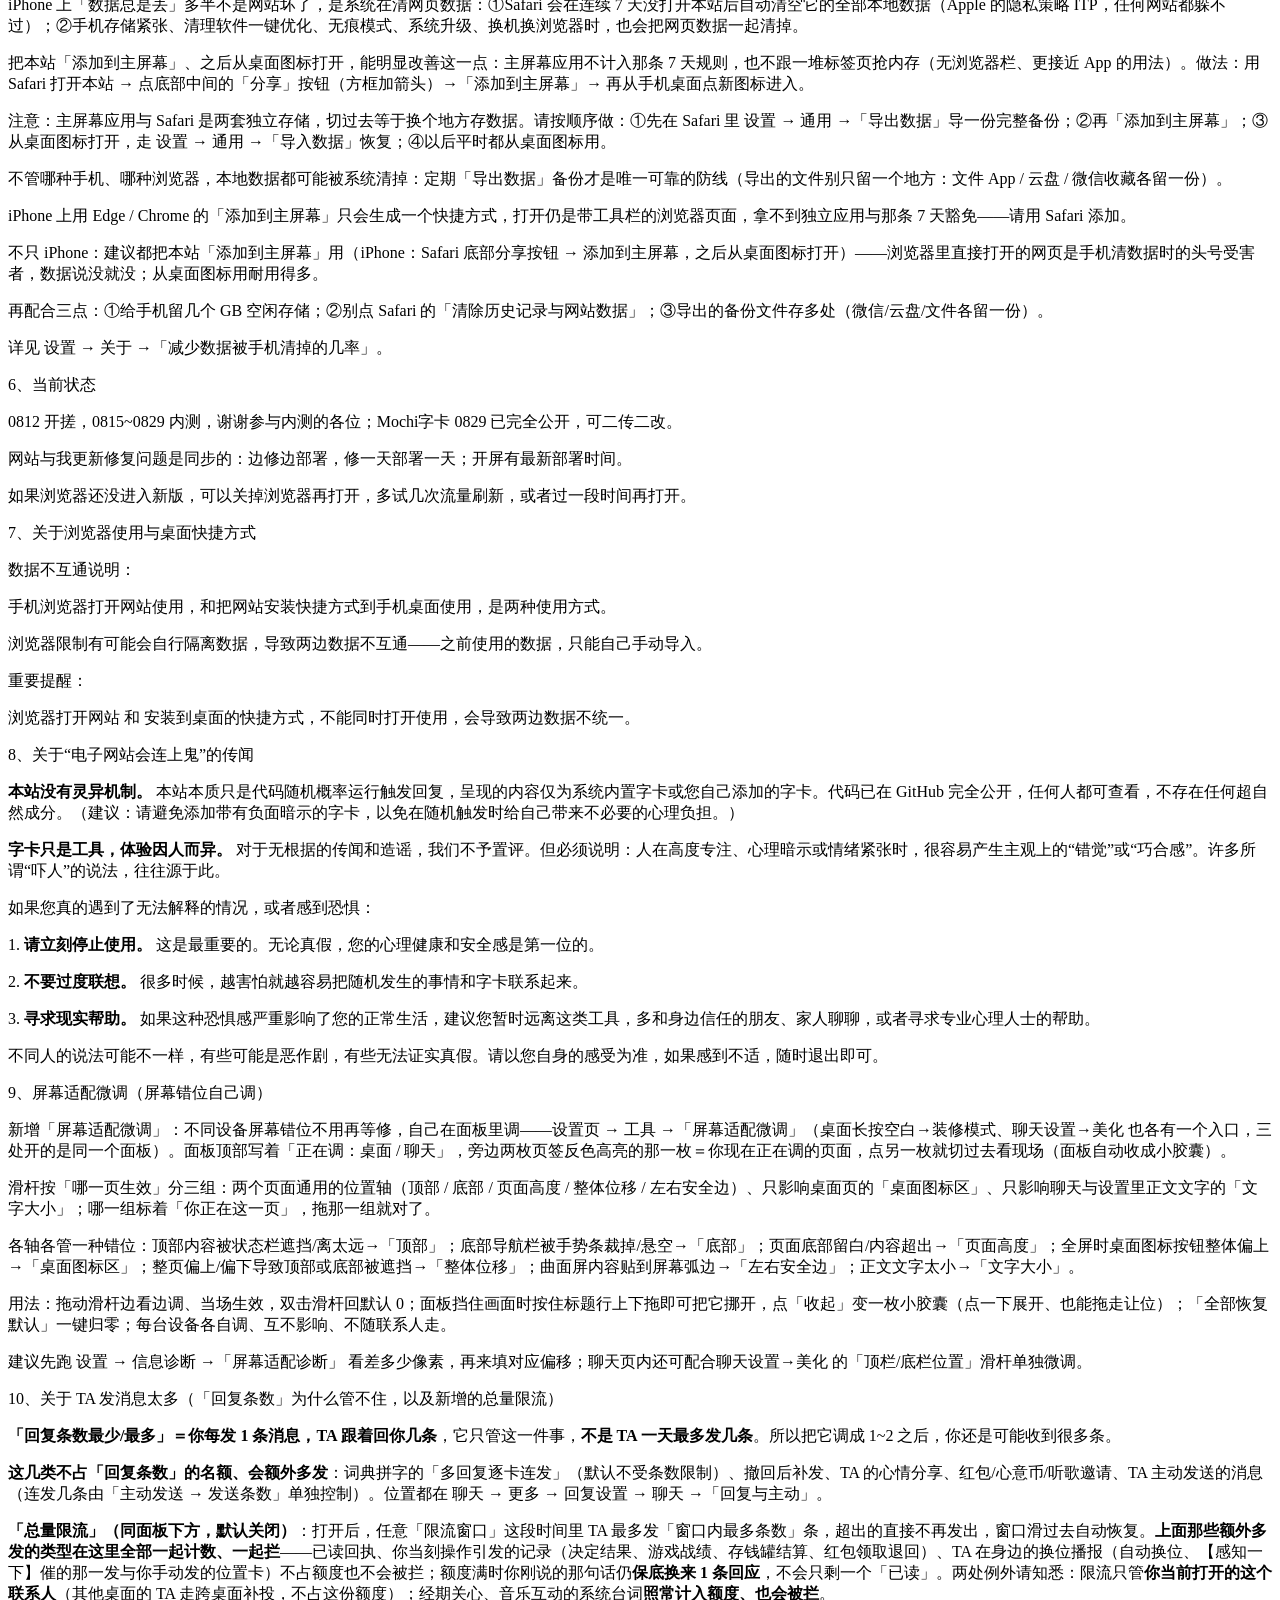
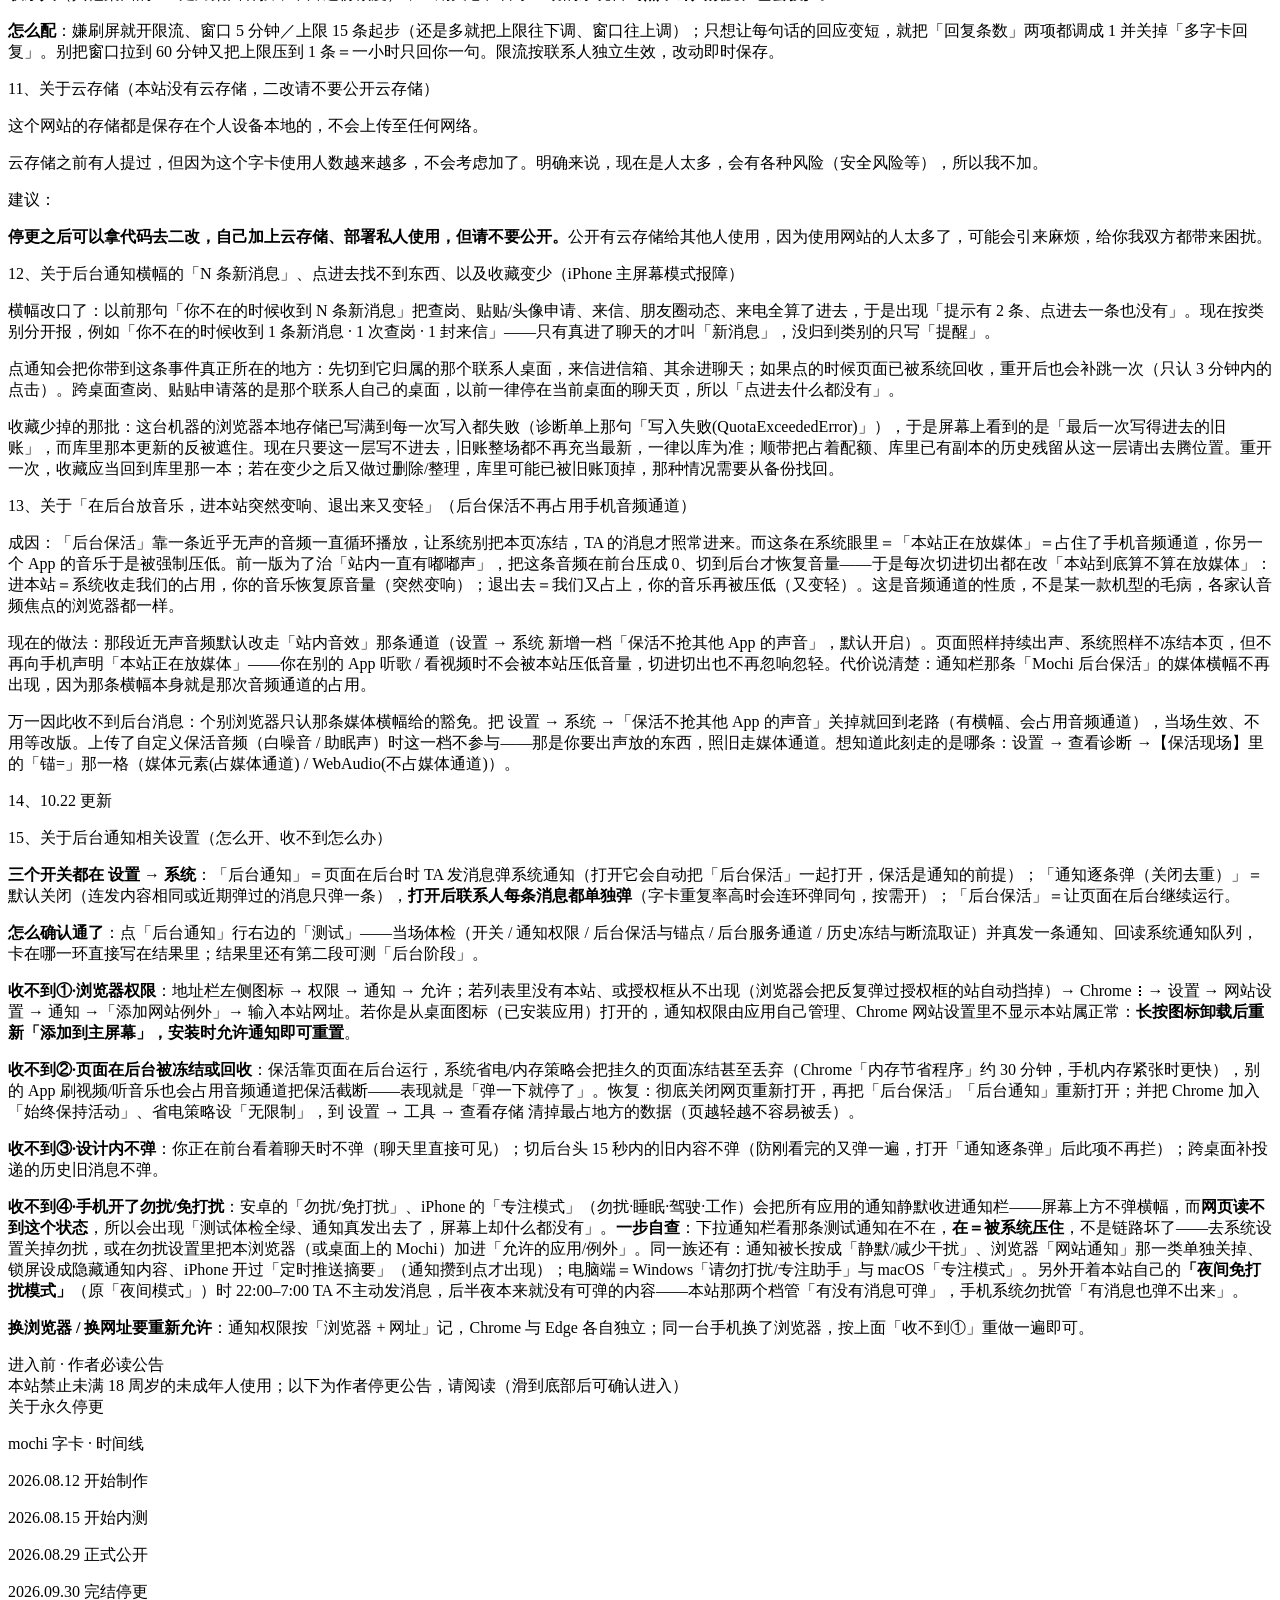
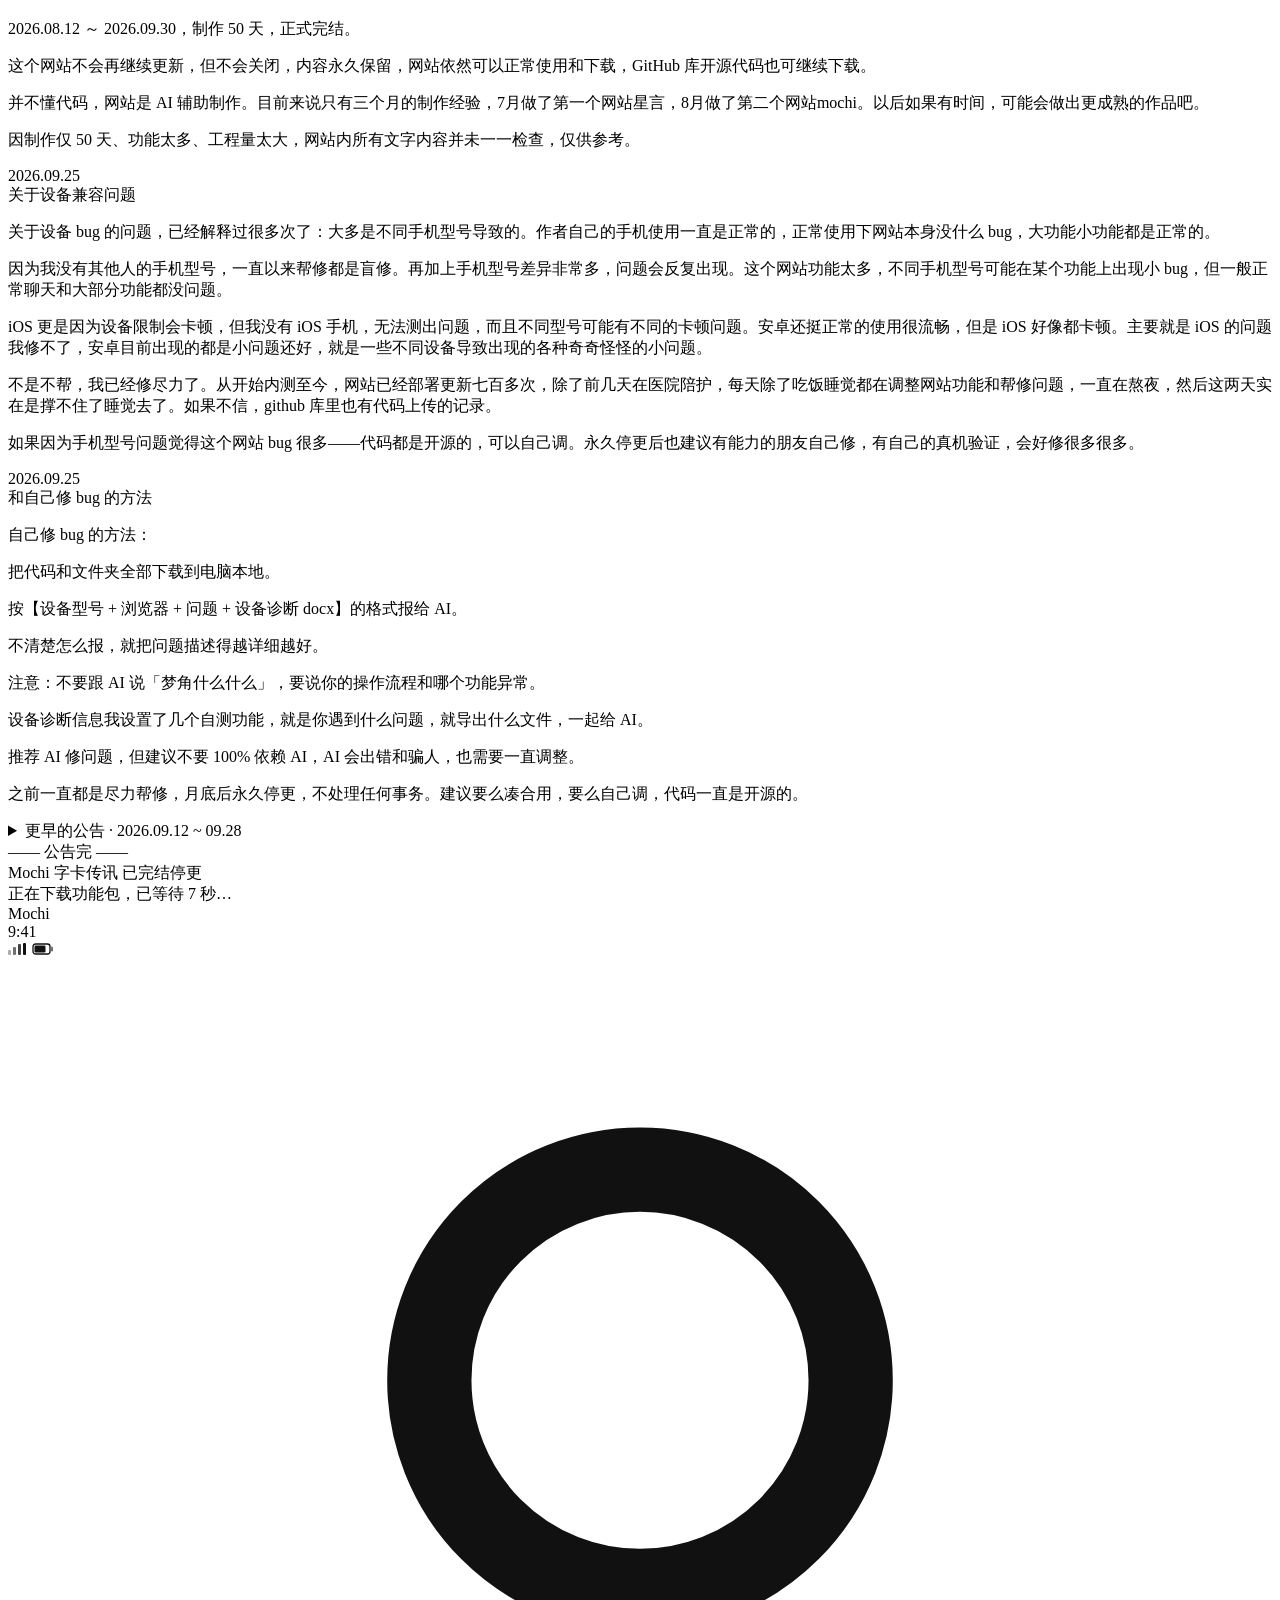
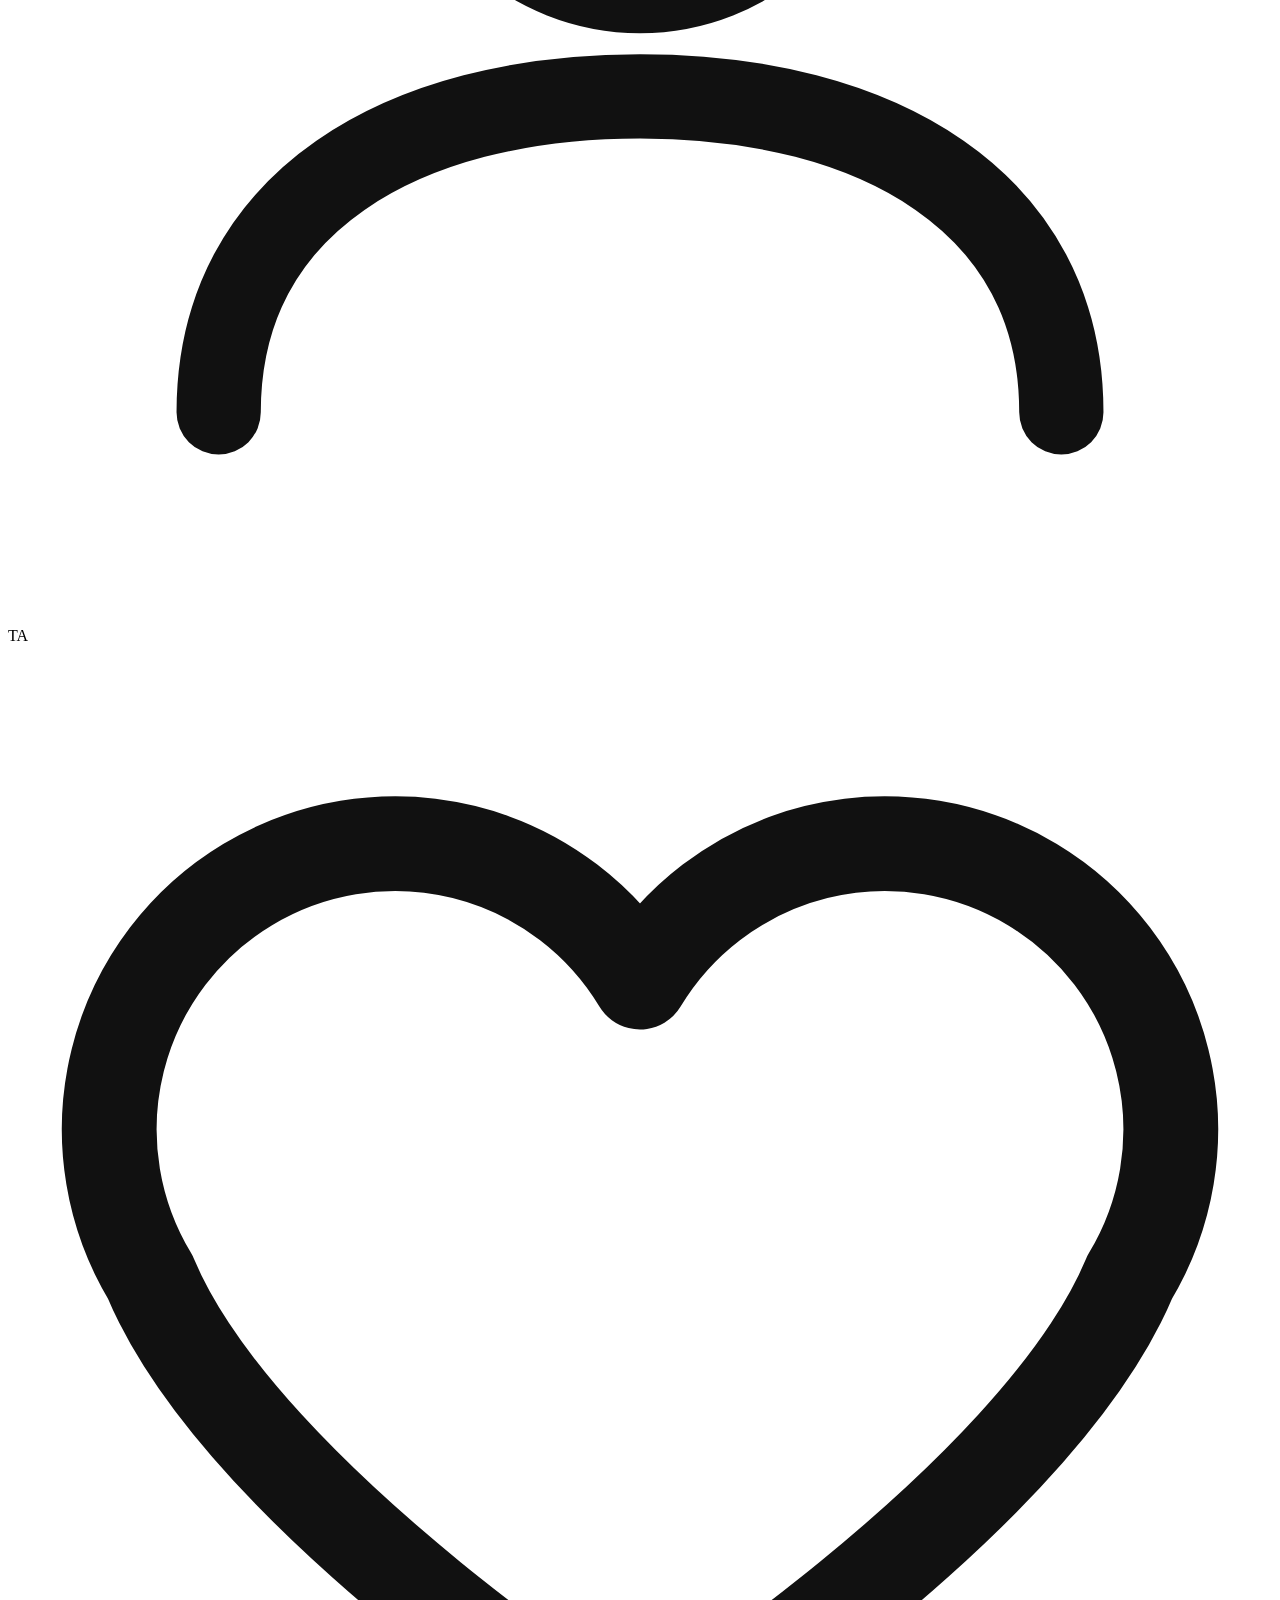
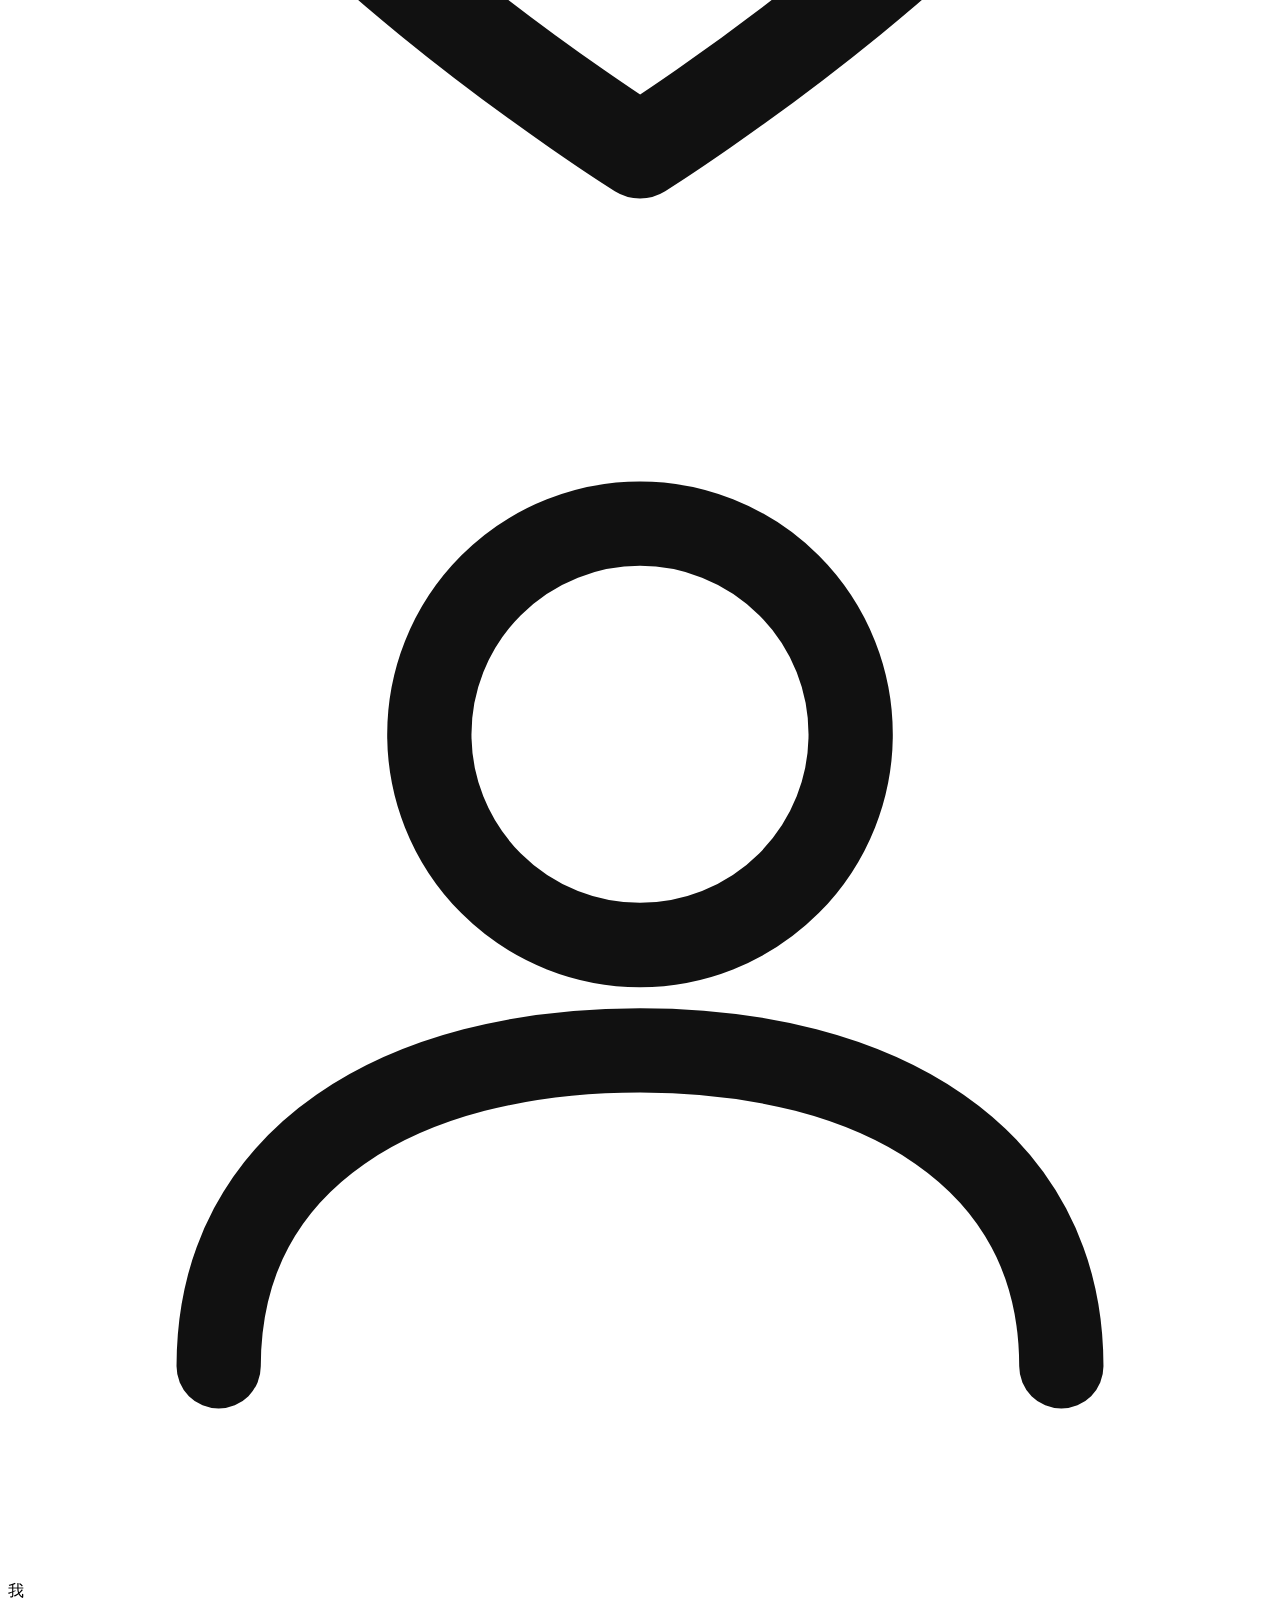
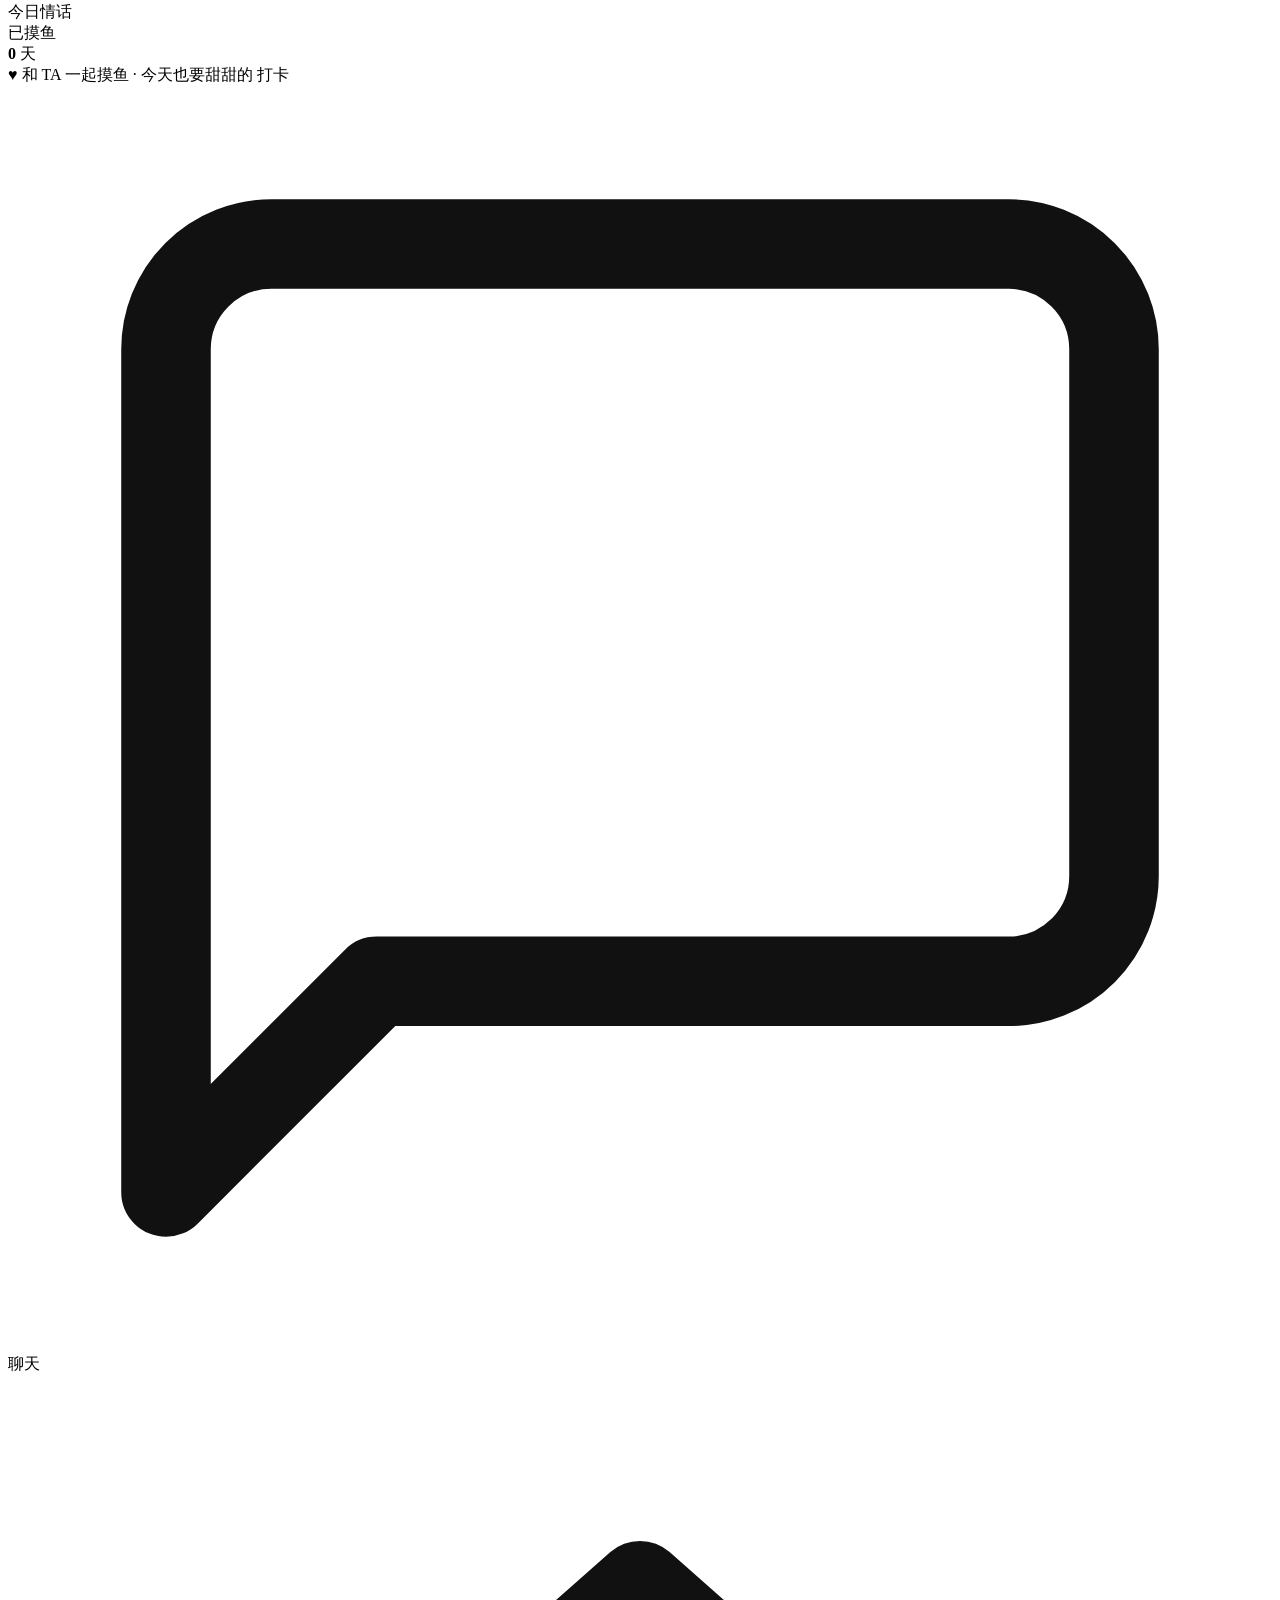
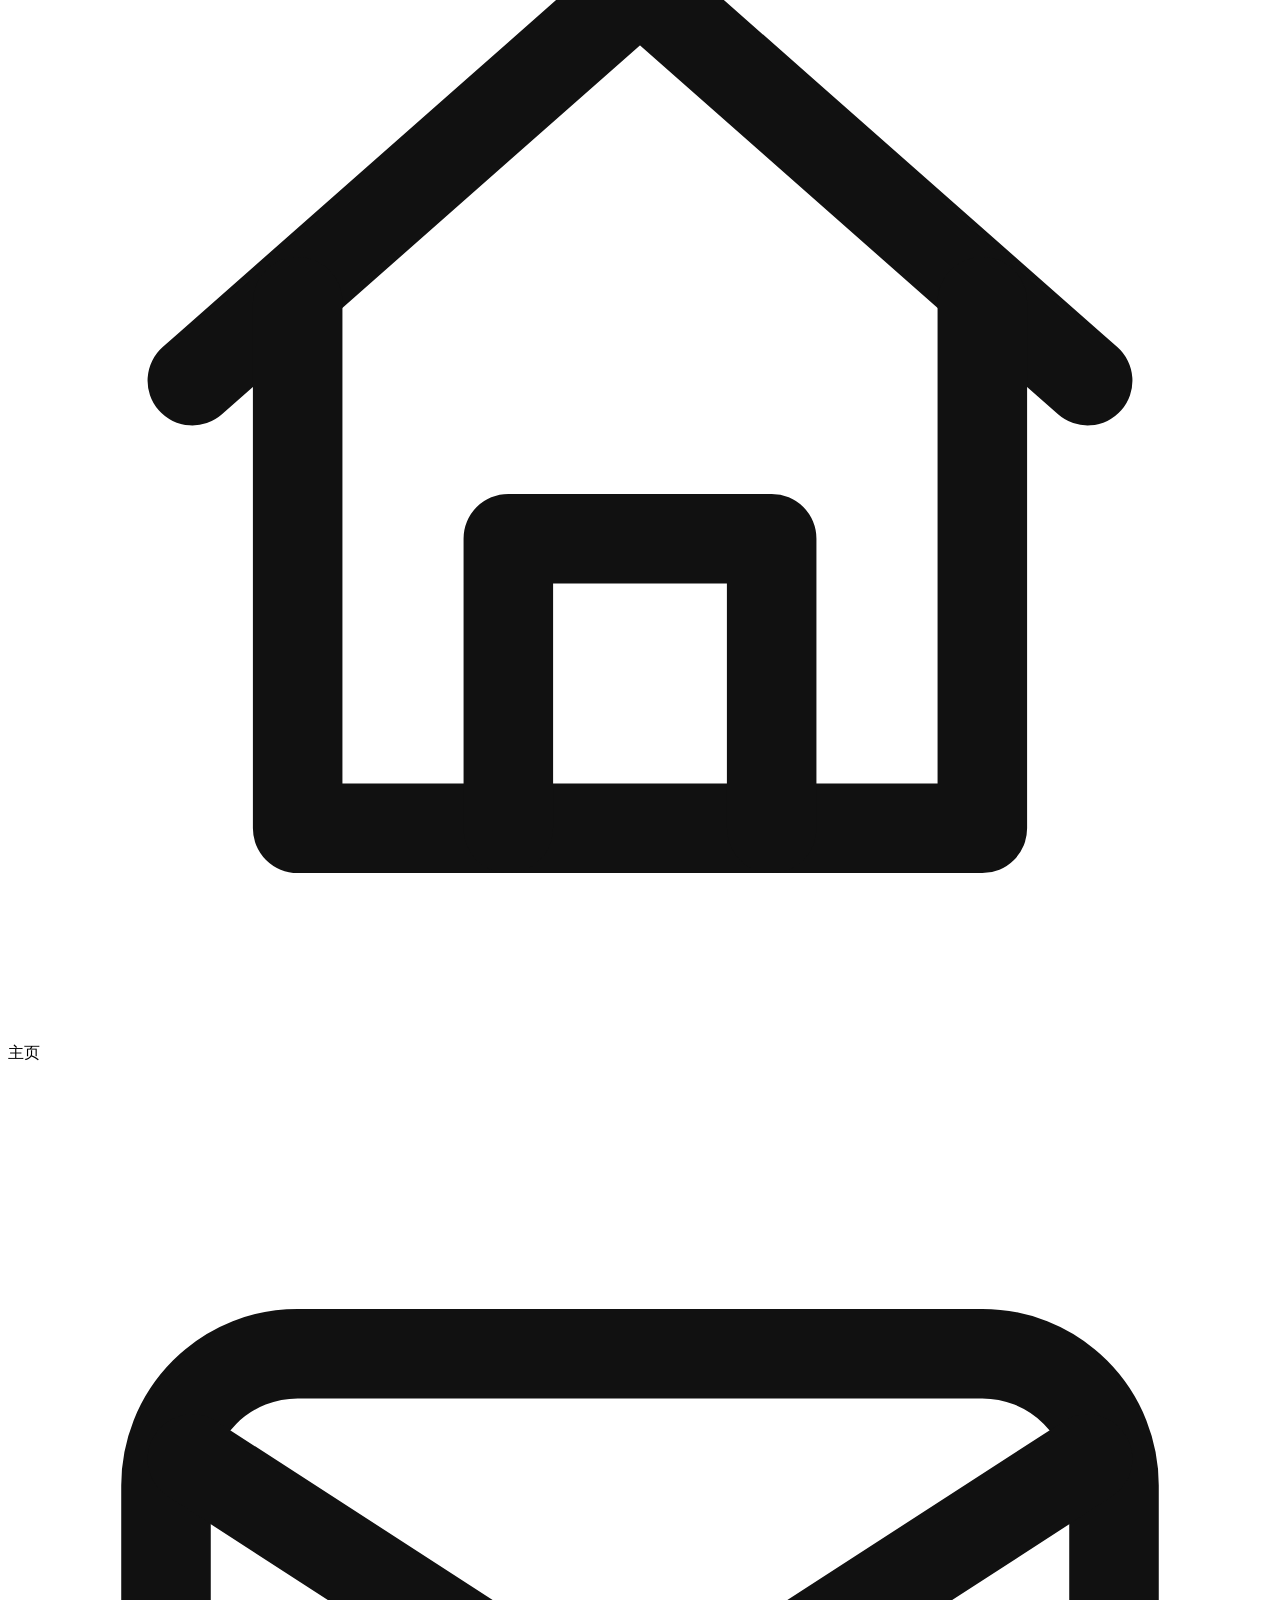
==== commit d3b5f577: "移除 applock 开屏问答门 + 修复逃生口与 clock 的 UI 争抢（闪烁） 开屏问答没删干净：applock.js 的「开屏问答门」真机默认开启（qaEnabled 未设置时 对真机返回 " ====
--- a/src/template.html
+++ b/src/template.html
@@ -1788,15 +1788,6 @@
           <label class="toggle"><input type="checkbox" id="applock-en"><span class="tk"></span></label>
         </div>
         <div class="gs-sub" id="applock-sub">纯本地功能：可设数字密码 + 安全问题（忘记时重置）。提醒：网页数据存于本机，此锁防日常偷看，防不了懂技术的人读取本机数据。</div>
-      </div>
-      <!-- 开屏问答门（可不设应用锁单独用；逻辑在 applock.js） -->
-      <div class="set-group glass">
-        <div class="set-row">
-          <div class="ico"><svg viewBox="0 0 24 24" fill="none" stroke="#111111" stroke-width="1.8" stroke-linecap="round" stroke-linejoin="round"><path d="M12 2l8 3.5V11c0 5-3.4 9.4-8 11-4.6-1.6-8-6-8-11V5.5z"/><path d="M9.6 9.2a2.6 2.6 0 014.9 1.1c0 1.6-2.5 2-2.5 3.4"/><circle cx="12" cy="16.6" r=".4" fill="#111111"/></svg></div>
-          <div class="txt">开屏问答门<span class="sub">答对问题才放行，可不设数字密码</span></div>
-          <label class="toggle"><input type="checkbox" id="applock-qa-en"><span class="tk"></span></label>
-        </div>
-        <div class="gs-sub" id="applock-qa-sub">纯本地功能：<b>默认开启</b>——首次答对问答题后本机永久放行（不再重复询问），可单独使用；关掉即彻底不问。锁屏时也可输暗号直接永久跳过问答层。</div>
       </div>
       <div class="set-group glass">
         <div class="gs-row"><span>后台保活</span><label class="toggle"><input type="checkbox" id="bg-keepalive"><span class="tk"></span></label></div>
@@ -7446,44 +7437,37 @@
   // 早于所有功能模块，任何设备都不会出现输入框不可用的情况
   (function () { var _ci = document.getElementById('chat-input'); if (_ci) _ci.readOnly = false; })();
 /*__SCRIPTS__*/</script>
-<!-- 紧急逃生口（2026-11-02）：83 件功能包合成的 app.js 达 4.9MB，弱网首访下载可能极慢；
-     而开屏进度/进入按钮逻辑全在 app.js 里 → 包没下完＝开屏冻死在「正在加载数据…」，连
-     20s 保险丝也走不到（它在 clock.js 里）。本段内联脚本零依赖：实时显示功能包进度，
-     25 秒仍未就绪则接管「仍要进入」按钮，点即可隐藏开屏看到主页（数据后台继续回填）。 -->
+<!-- 紧急逃生口（2026-11-02 rev2）：app.js 下载完成前的黑盒期接管开屏 UI。
+     原理：开屏进度/进入按钮逻辑都在 app.js（clock.js）里，包没下完＝开屏冻死「正在加载数据…」。
+     本段零依赖：>6s 显示等待秒数；>25s 仍未开始执行则显示独立「仍要进入」按钮（自建元素，不碰 clock 管理的元素）。
+     一旦 clock.js 开始执行（__mochiLoaded 含 clock.js）立即 clearInterval 完全让位，杜绝与 clock 抢 UI 导致的闪烁。 -->
 <script>
 (function () {
   try {
+    var splash = document.getElementById("splash");
+    if (!splash) return;
     var ld = document.getElementById("splash-loading");
-    var splash = document.getElementById("splash");
-    var sub = document.getElementById("splash-loading-sub");
-    var fe = document.getElementById("splash-force-enter");
-    var t0 = Date.now(); var tookOver = false;
-    function forceIn() {
-      try {
-        if (splash) { splash.classList.add("hide"); splash.style.display = "none"; }
-        var any = null;
-        try { any = document.querySelector(".page:not([hidden])"); } catch (e2) {}
-        if (!any) { var ph = document.getElementById("page-phone"); if (ph) ph.hidden = false; }
-        if (ld) ld.textContent = "已进入，部分功能仍在后台加载…";
-        if (fe) fe.hidden = true;
-      } catch (e3) {}
-    }
+    var t0 = Date.now();
+    var shownBtn = false;
+    var btn = document.createElement("div");
+    btn.textContent = "仍要进入";
+    btn.style.cssText = "margin:10px auto 0;max-width:260px;padding:11px 0;border-radius:12px;background:#2f6fed;color:#fff;font-size:14px;font-weight:700;text-align:center;cursor:pointer;display:none;border:none;width:68%;";
+    btn.addEventListener("click", function () {
+      try { splash.classList.add("hide"); splash.style.display = "none"; } catch (e2) {}
+      try { var ph = document.getElementById("page-phone"); if (ph && ph.hidden) ph.hidden = false; } catch (e3) {}
+    });
+    try { if (ld && ld.parentNode) ld.parentNode.insertBefore(btn, ld.nextSibling); } catch (e4) {}
     var iv = setInterval(function () {
       try {
-        if (!splash || splash.classList.contains("hide") || window.__mochiDataReady) { clearInterval(iv); return; }
-        var el = Date.now() - t0;
-        var n = (window.__mochiLoaded || []).length;
-        var exp = (window.__mochiJsFiles || []).length || 85;
-        if (el > 6000 && ld) {
-          ld.textContent = "正在下载功能包（首访约 1.7MB）… " + n + "/" + exp;
-          if (sub) sub.hidden = false;
+        if (splash.classList.contains("hide")) { clearInterval(iv); btn.style.display = "none"; return; }
+        var got = window.__mochiLoaded || [];
+        if (got.indexOf("clock.js") >= 0) { clearInterval(iv); btn.style.display = "none"; return; }
+        var el = Math.round((Date.now() - t0) / 1000);
+        if (el > 6 && ld) {
+          ld.textContent = got.length ? ("正在加载功能 " + got.length + "/85…") : ("正在下载功能包，已等待 " + el + " 秒…");
         }
-        if (el > 25000 && !tookOver) {
-          tookOver = true;
-          if (ld) ld.textContent = "加载较慢，可点下方按钮直接进入，后台会继续加载";
-          if (fe) { fe.hidden = false; fe.textContent = "仍要进入"; fe.onclick = forceIn; }
-        }
-      } catch (e4) {}
+        if (el > 25 && !shownBtn) { shownBtn = true; btn.style.display = "block"; }
+      } catch (e5) {}
     }, 1000);
   } catch (e) {}
 })();
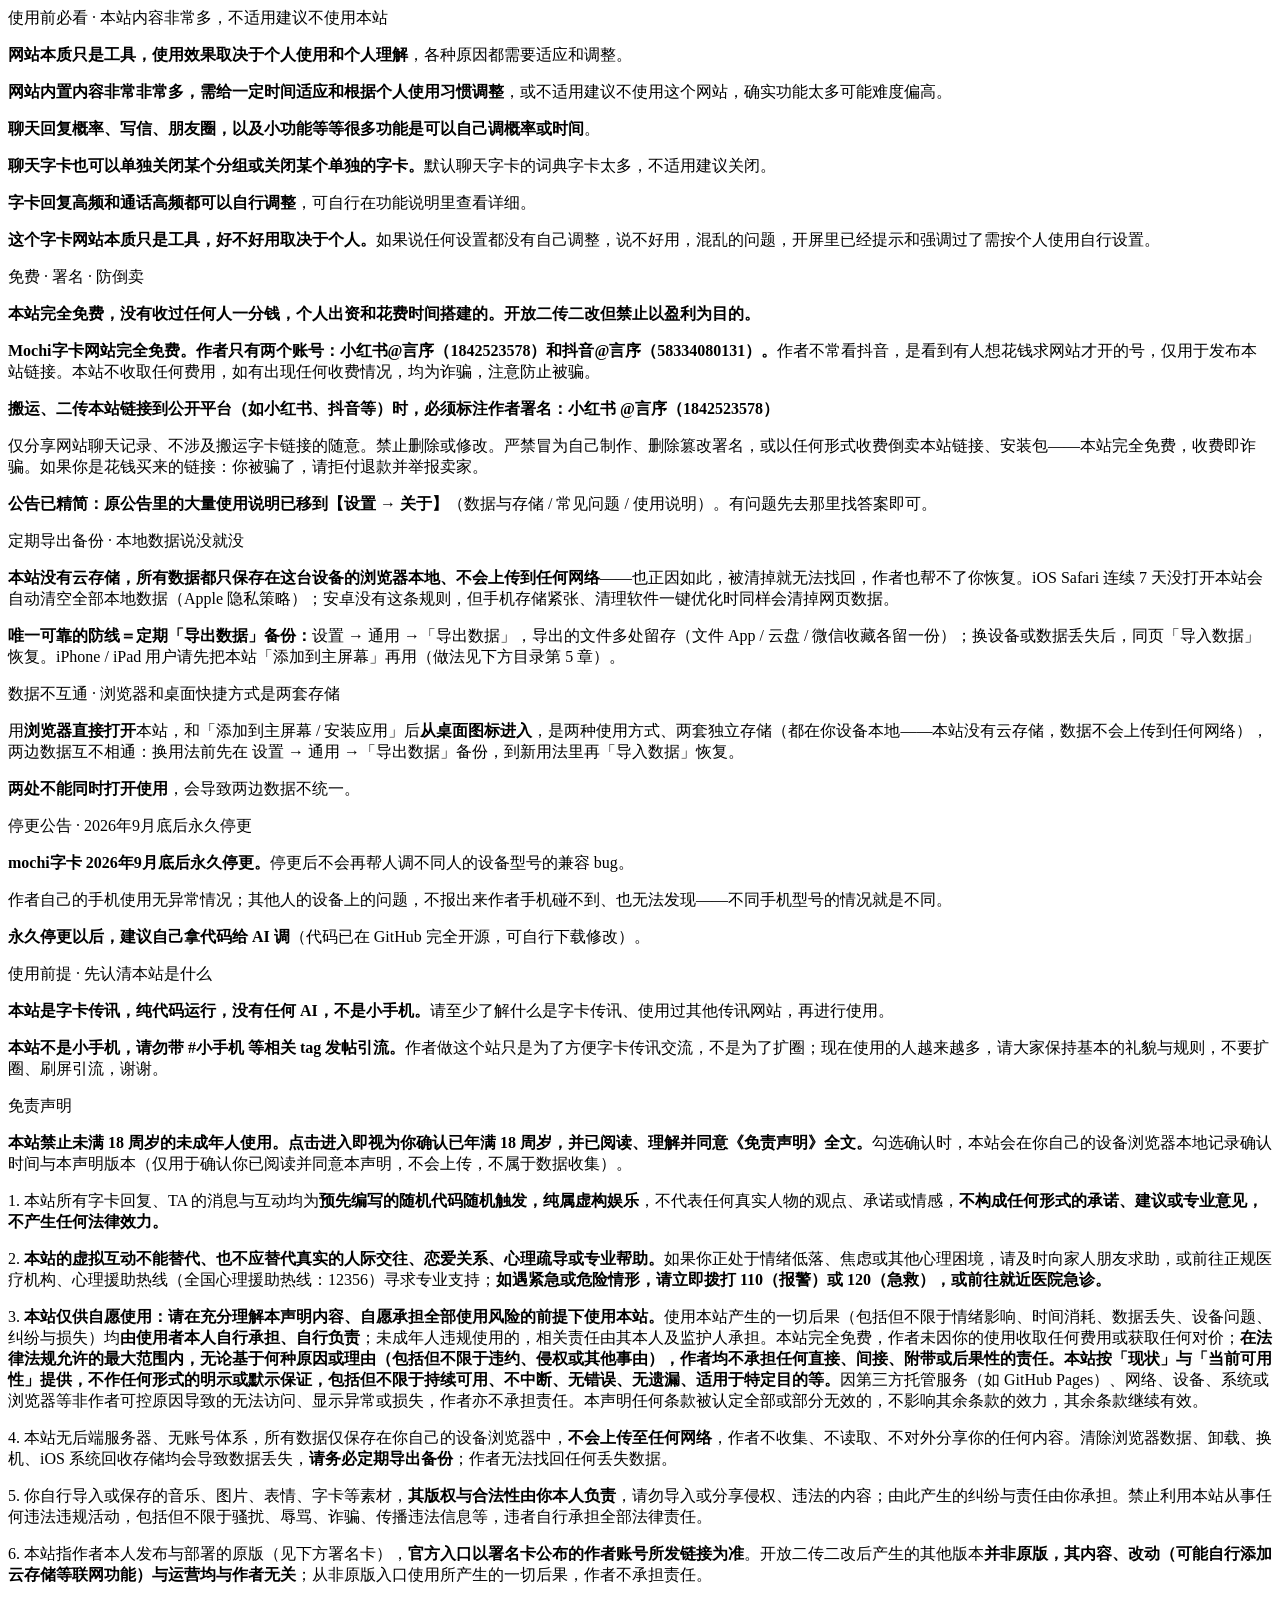
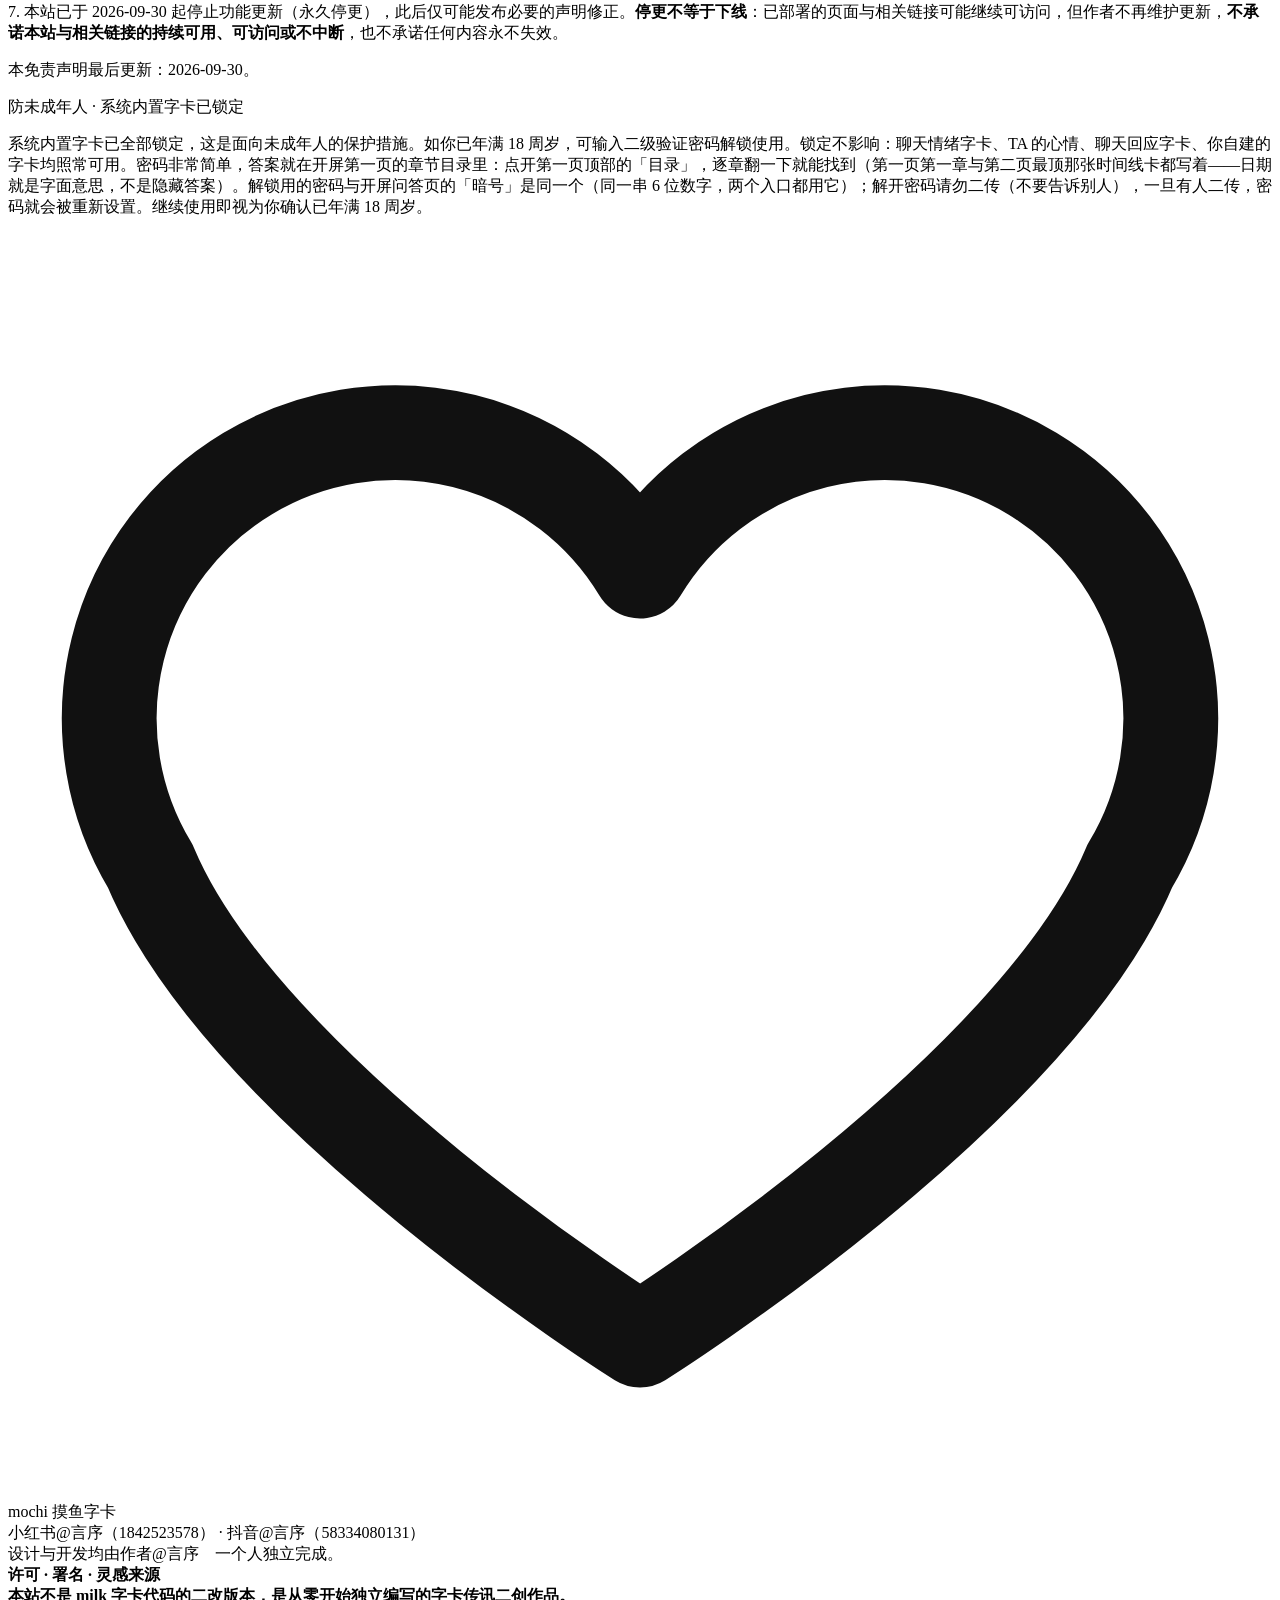
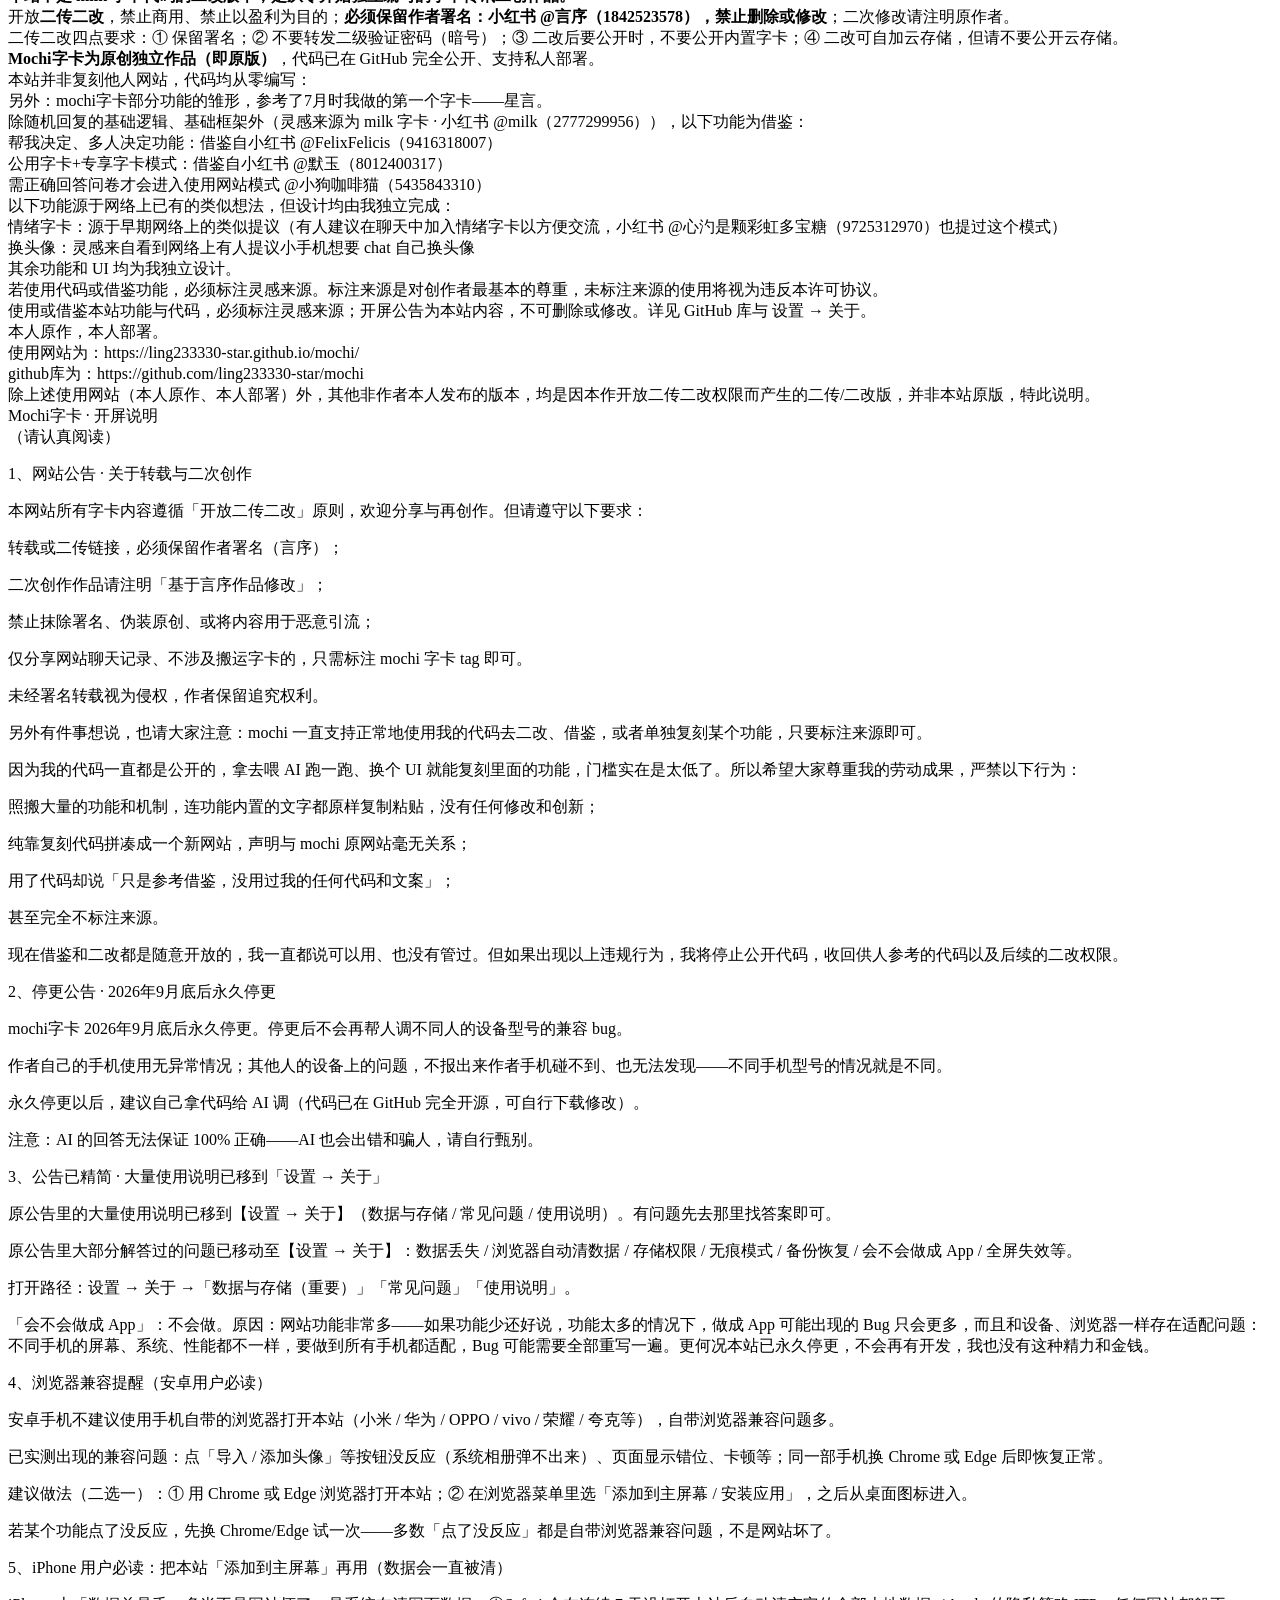
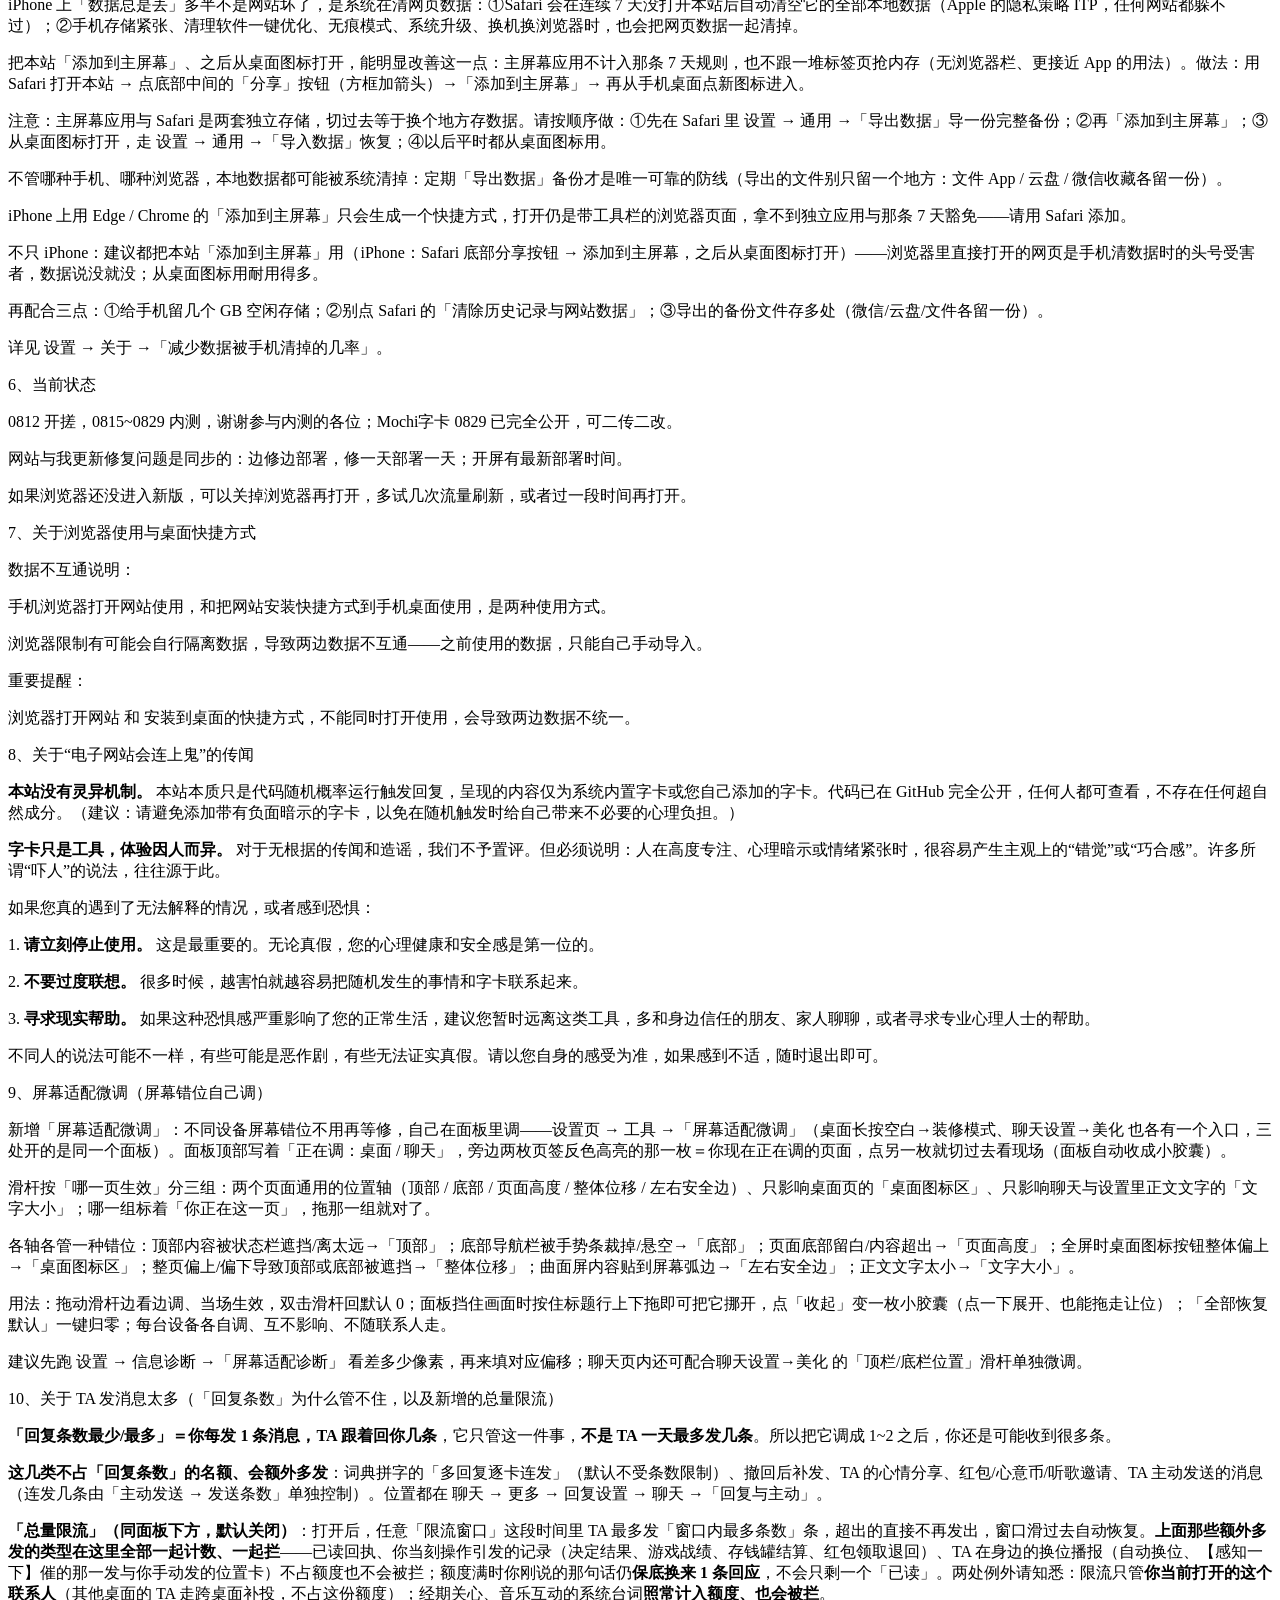
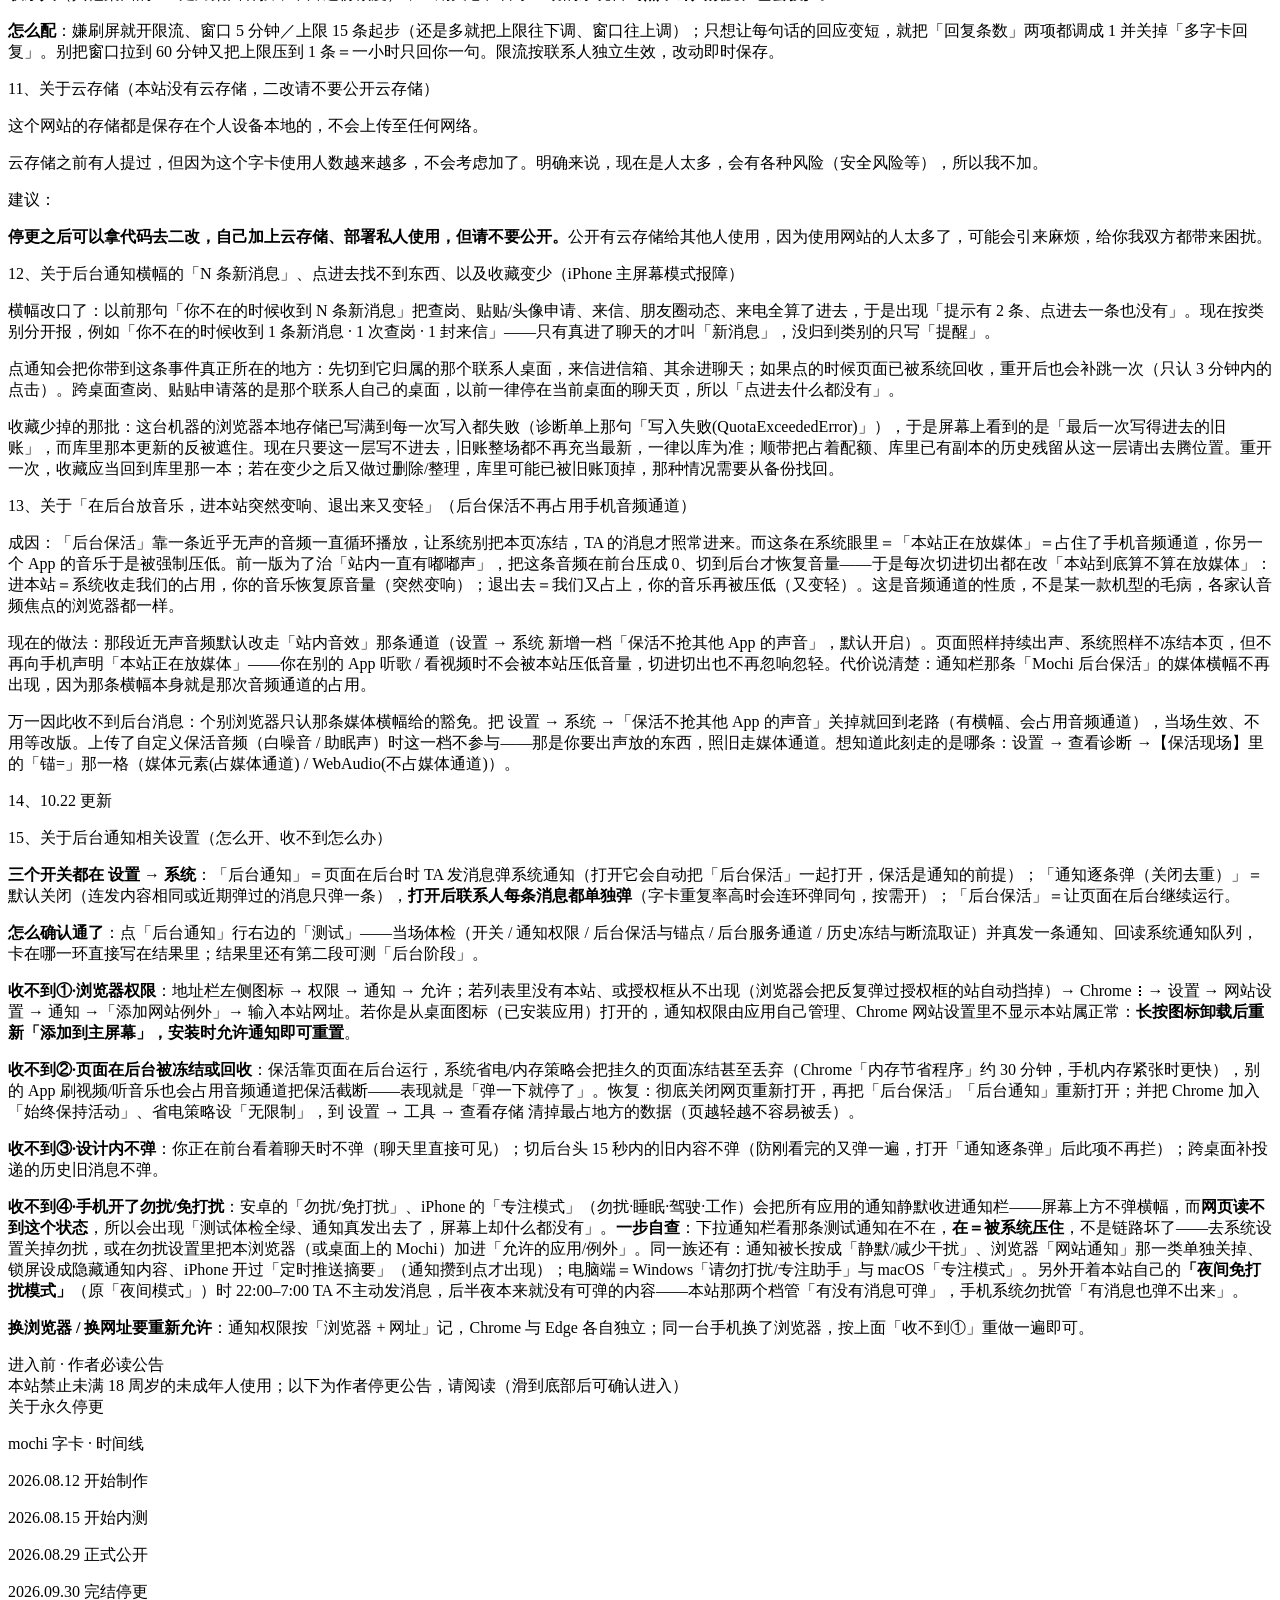
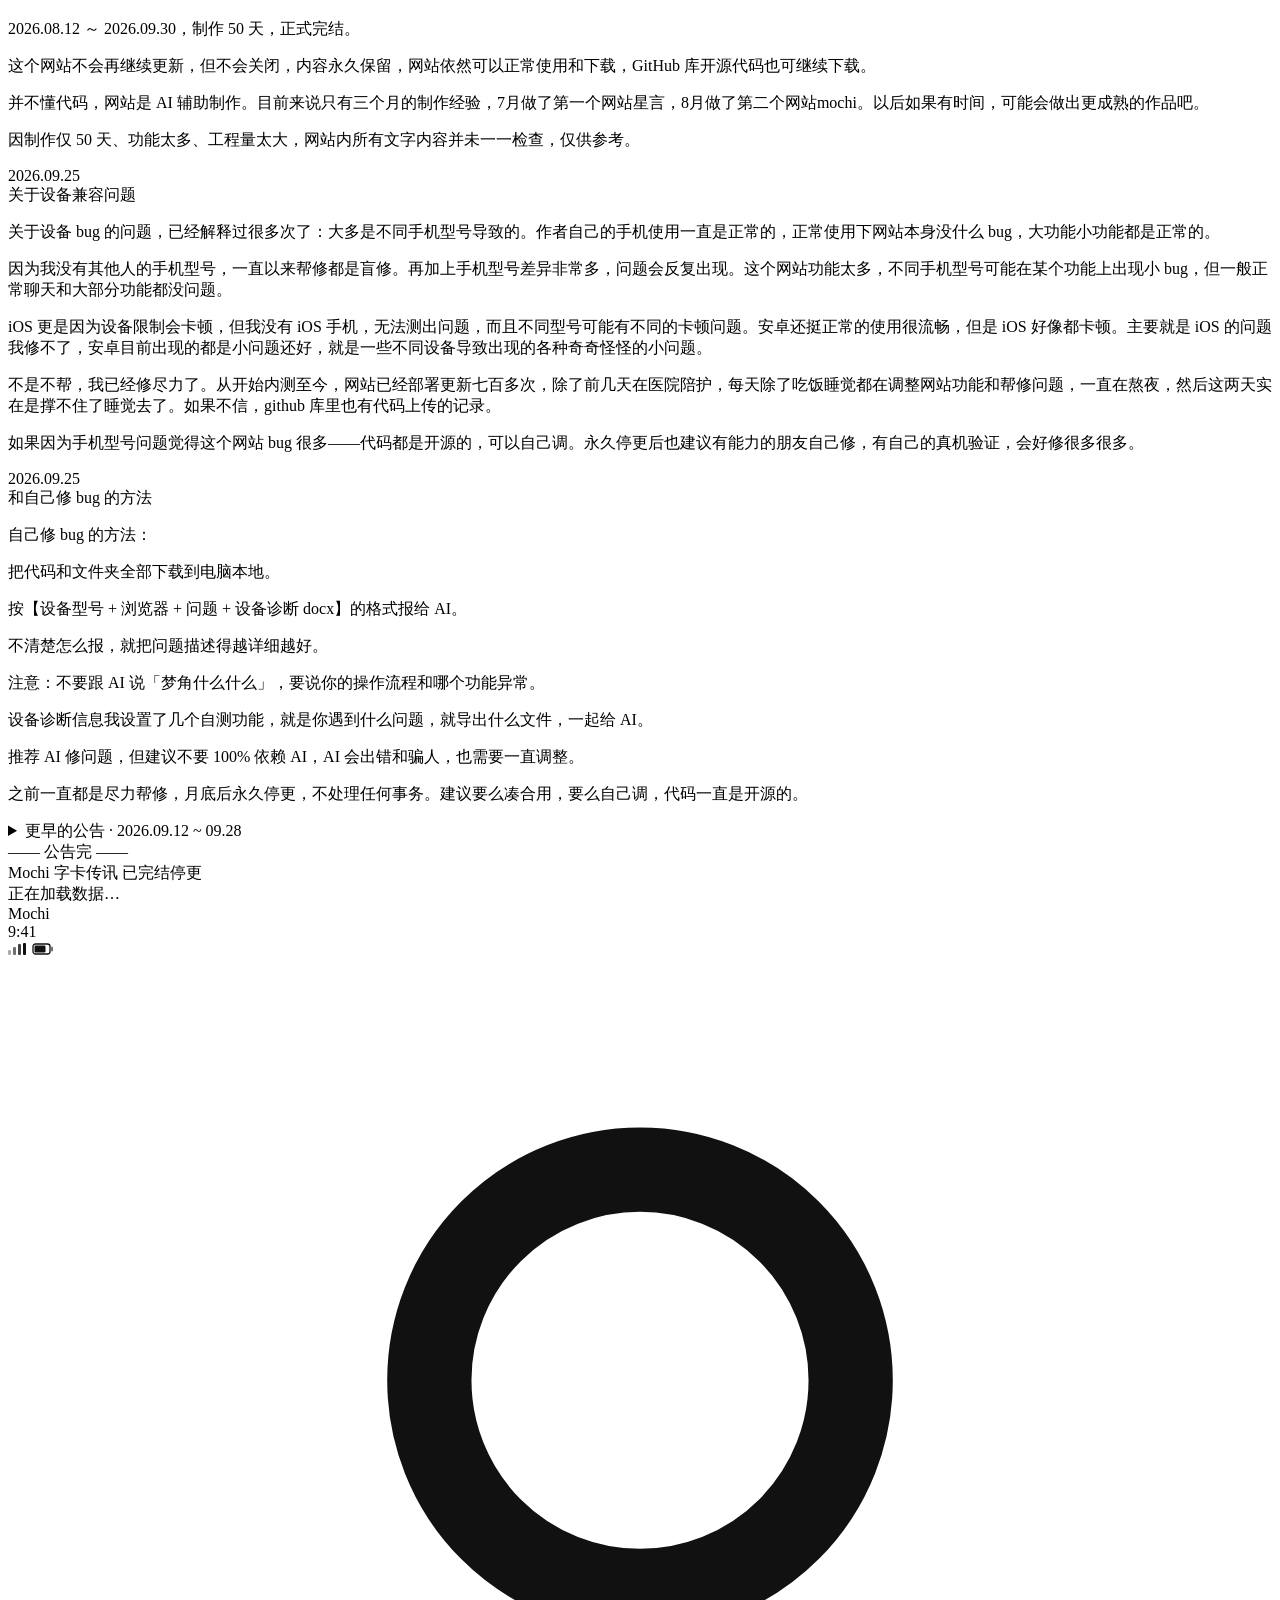
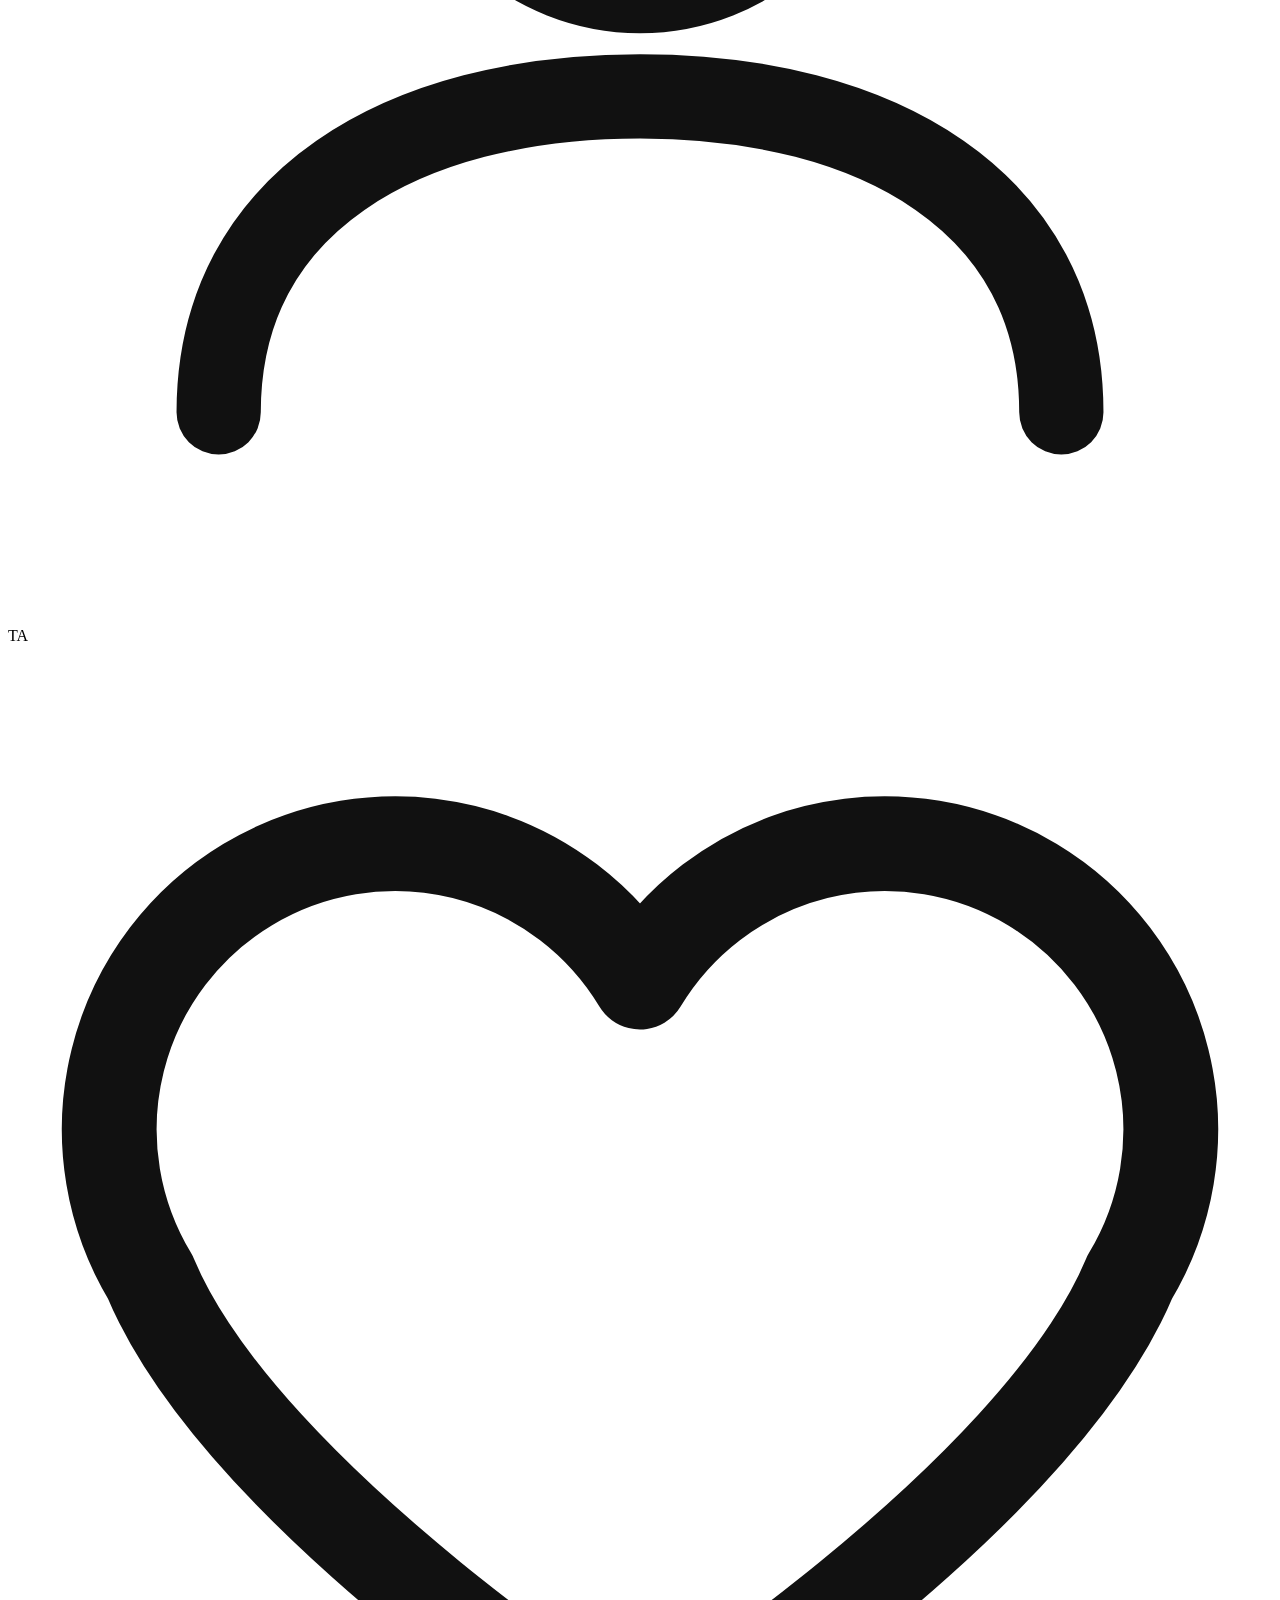
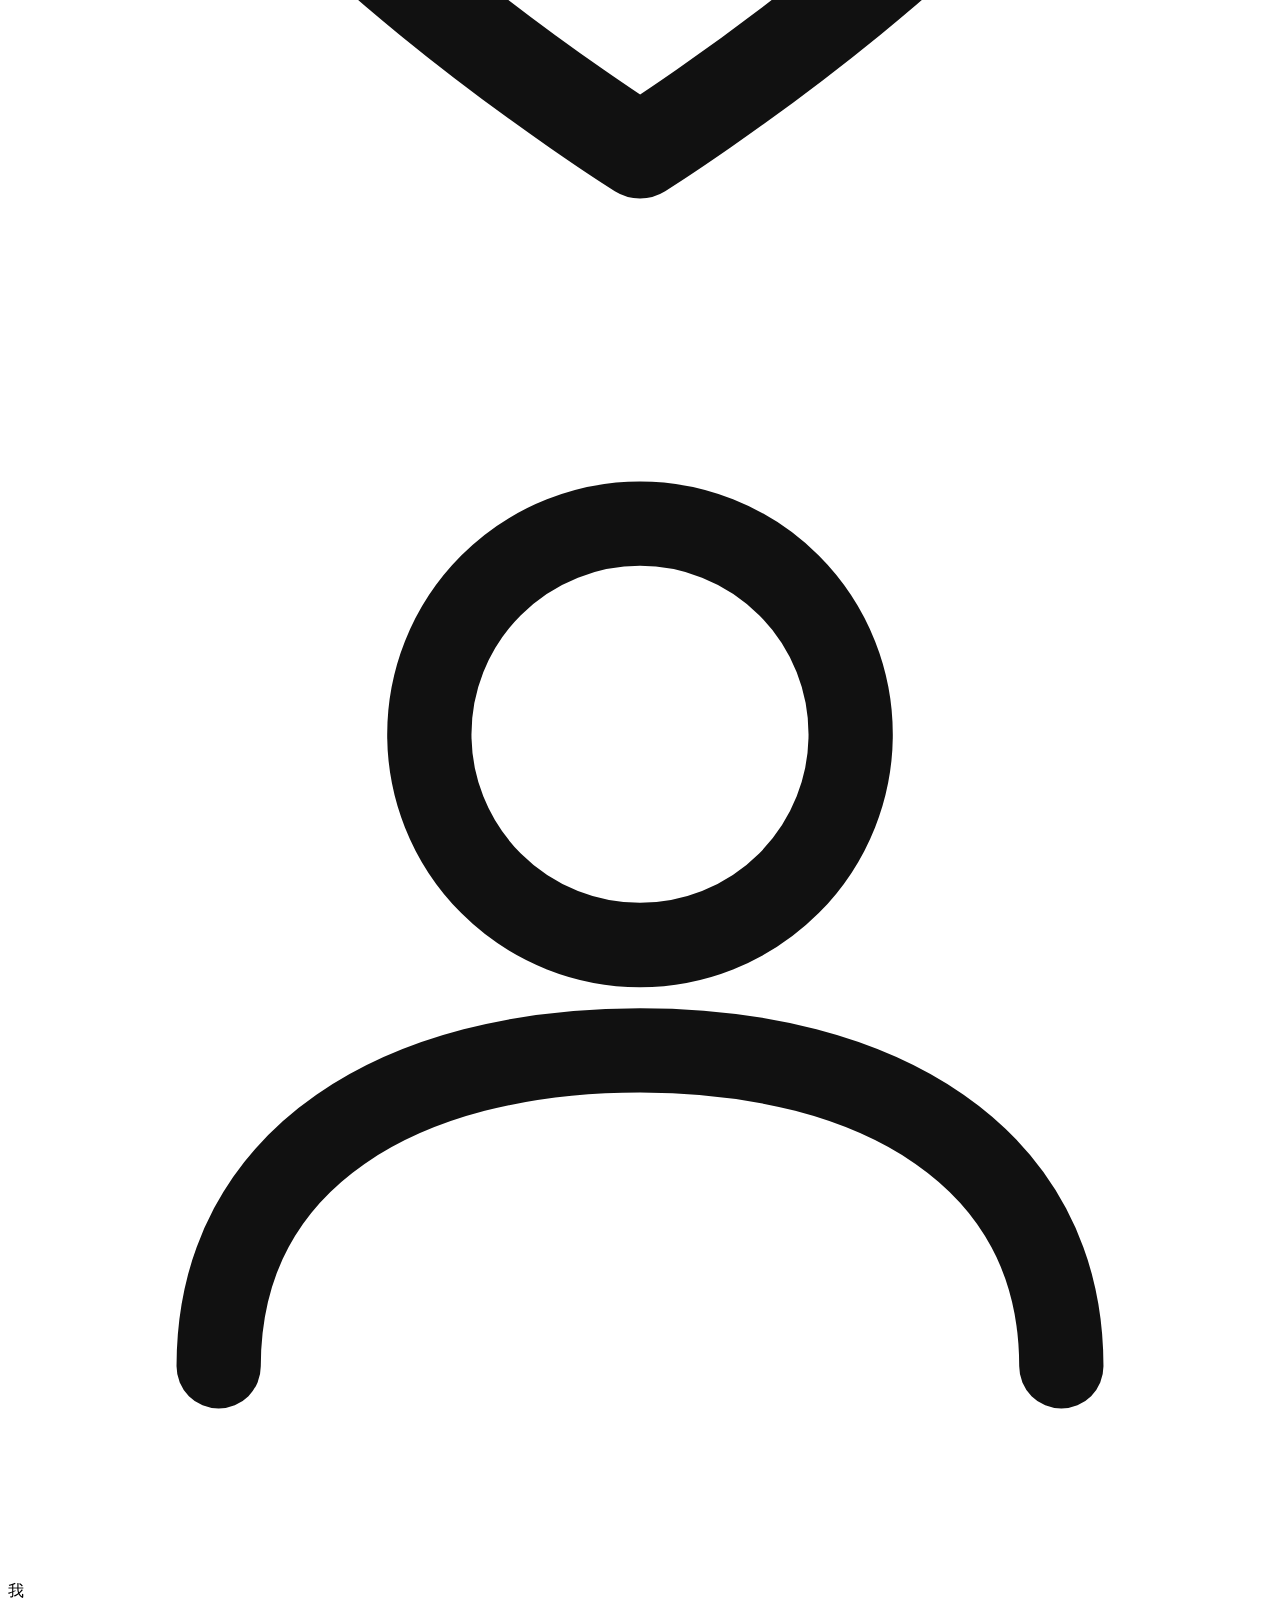
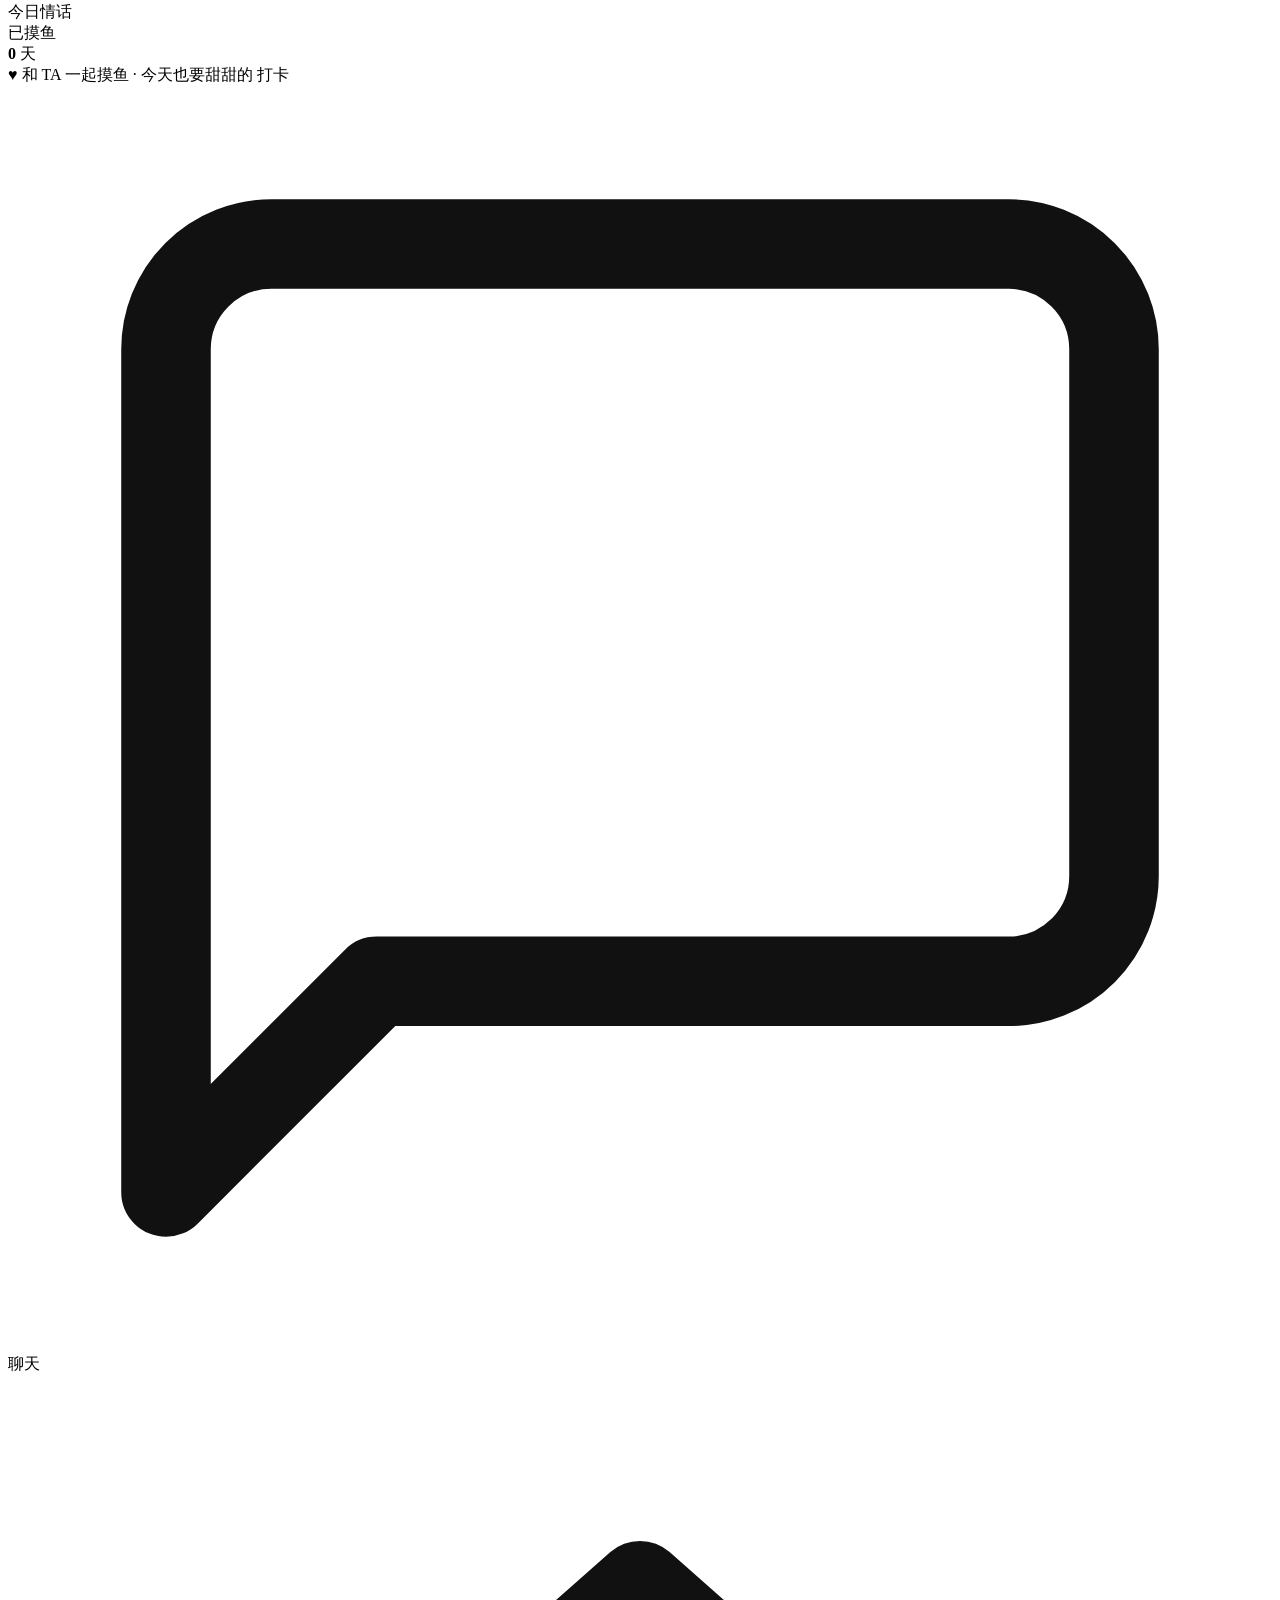
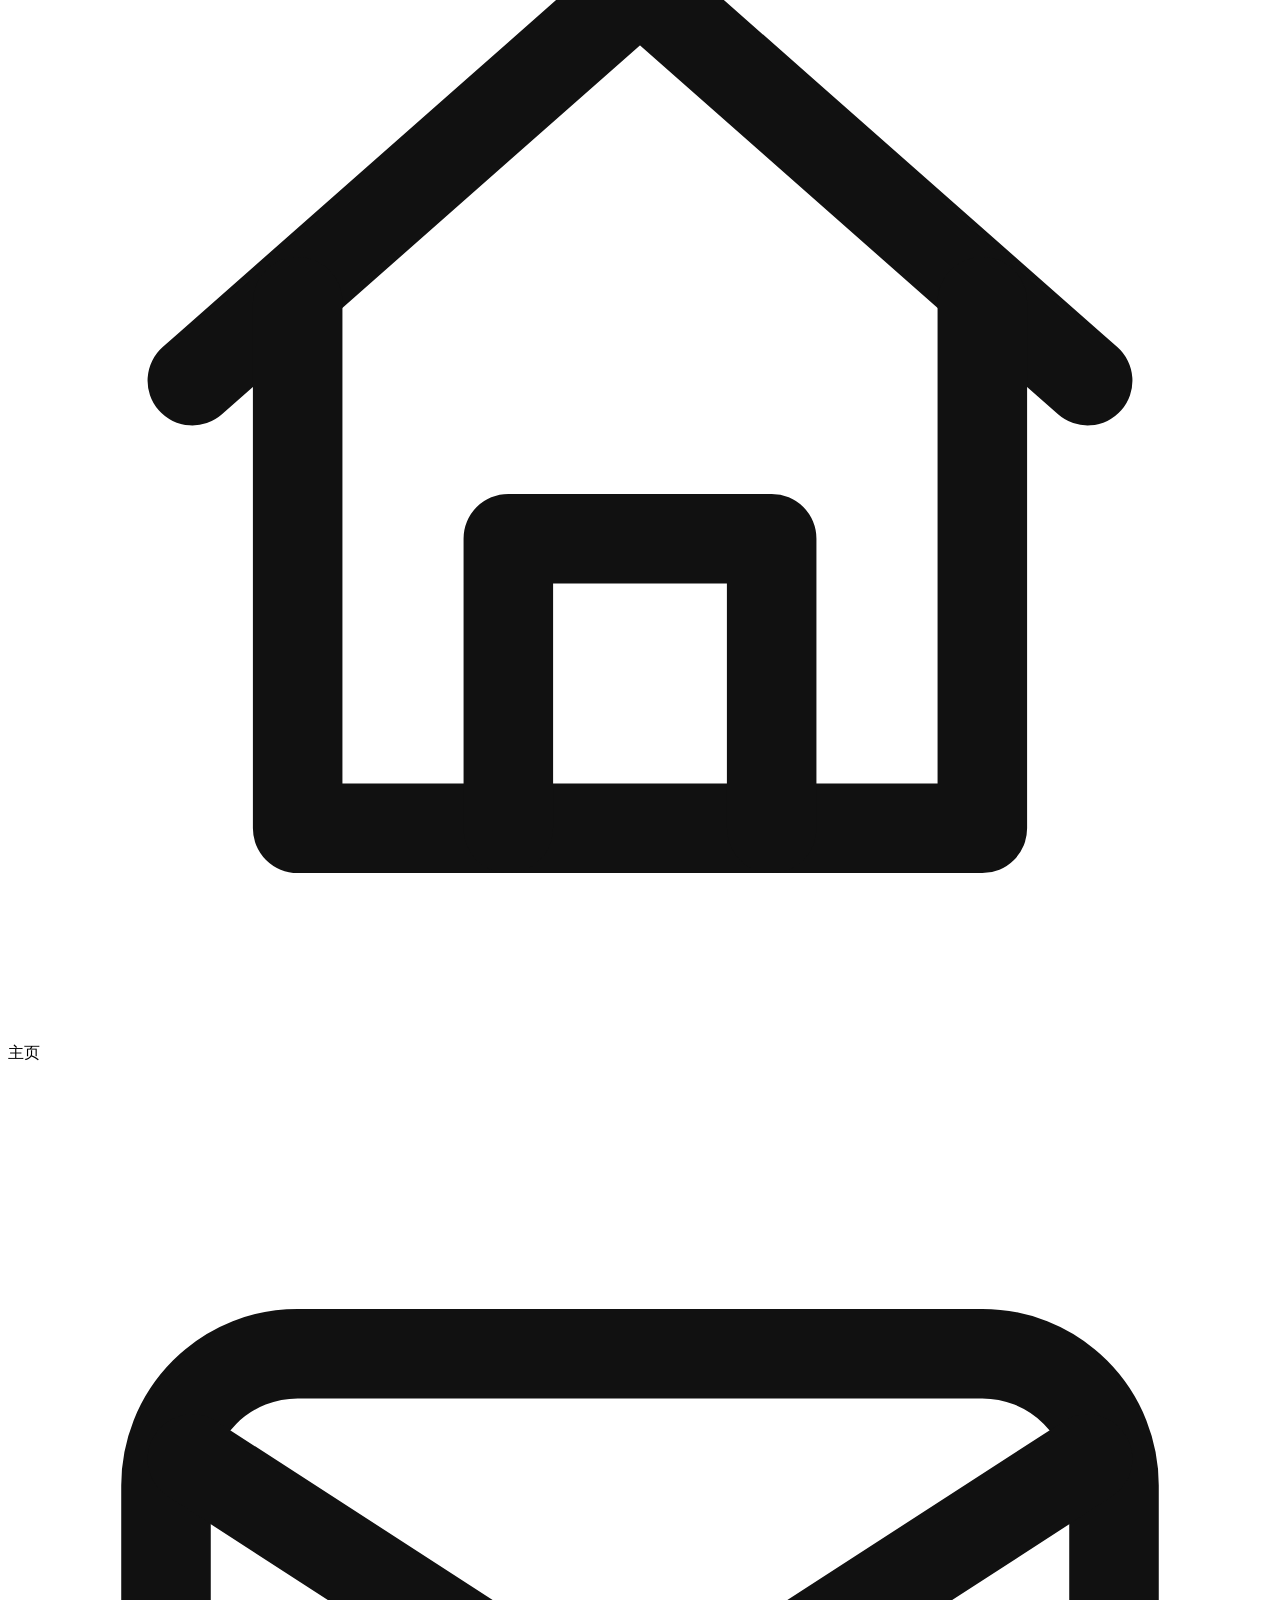
==== commit bb43f683: "修复自愈横幅误报 + 隐藏Netlify角标 + 字卡板块卡片渲染性能 1. 自愈横幅误报「N 个功能包没加载成功」永挂：单包后 __mochiExtFail 存的是 'app.js'    而 __" ====
--- a/src/template.html
+++ b/src/template.html
@@ -27,6 +27,9 @@
 ;try{var _sv=document.getElementById('splash-ver'),_ts=_sv&&_sv.getAttribute('data-build-ts')||'';if(_ts){var _d=new Date(+_ts);if(!isNaN(_d.getTime())){var _p=function(n){return(n<10?'0':'')+n},_m=document.getElementById('__build-mark');if(_m)_m.textContent=(_d.getMonth()+1)+'/'+_d.getDate()+' '+_p(_d.getHours())+':'+_p(_d.getMinutes());}}}catch(e2){}</script>
 <style>
 /*__STYLES__*/
+
+/* 2026-11-02 隐藏 Netlify 免费版自动注入的 Powered by Netlify 角标 */
+[id*="netlify-badge"],[class*="netlify-badge"],a[href*="netlify.com"]>img[src*="netlify"],#netlify-badge,.netlify-badge,body>div[id^="netlify"]{display:none!important;}
 </style>
 </head>
 <body>
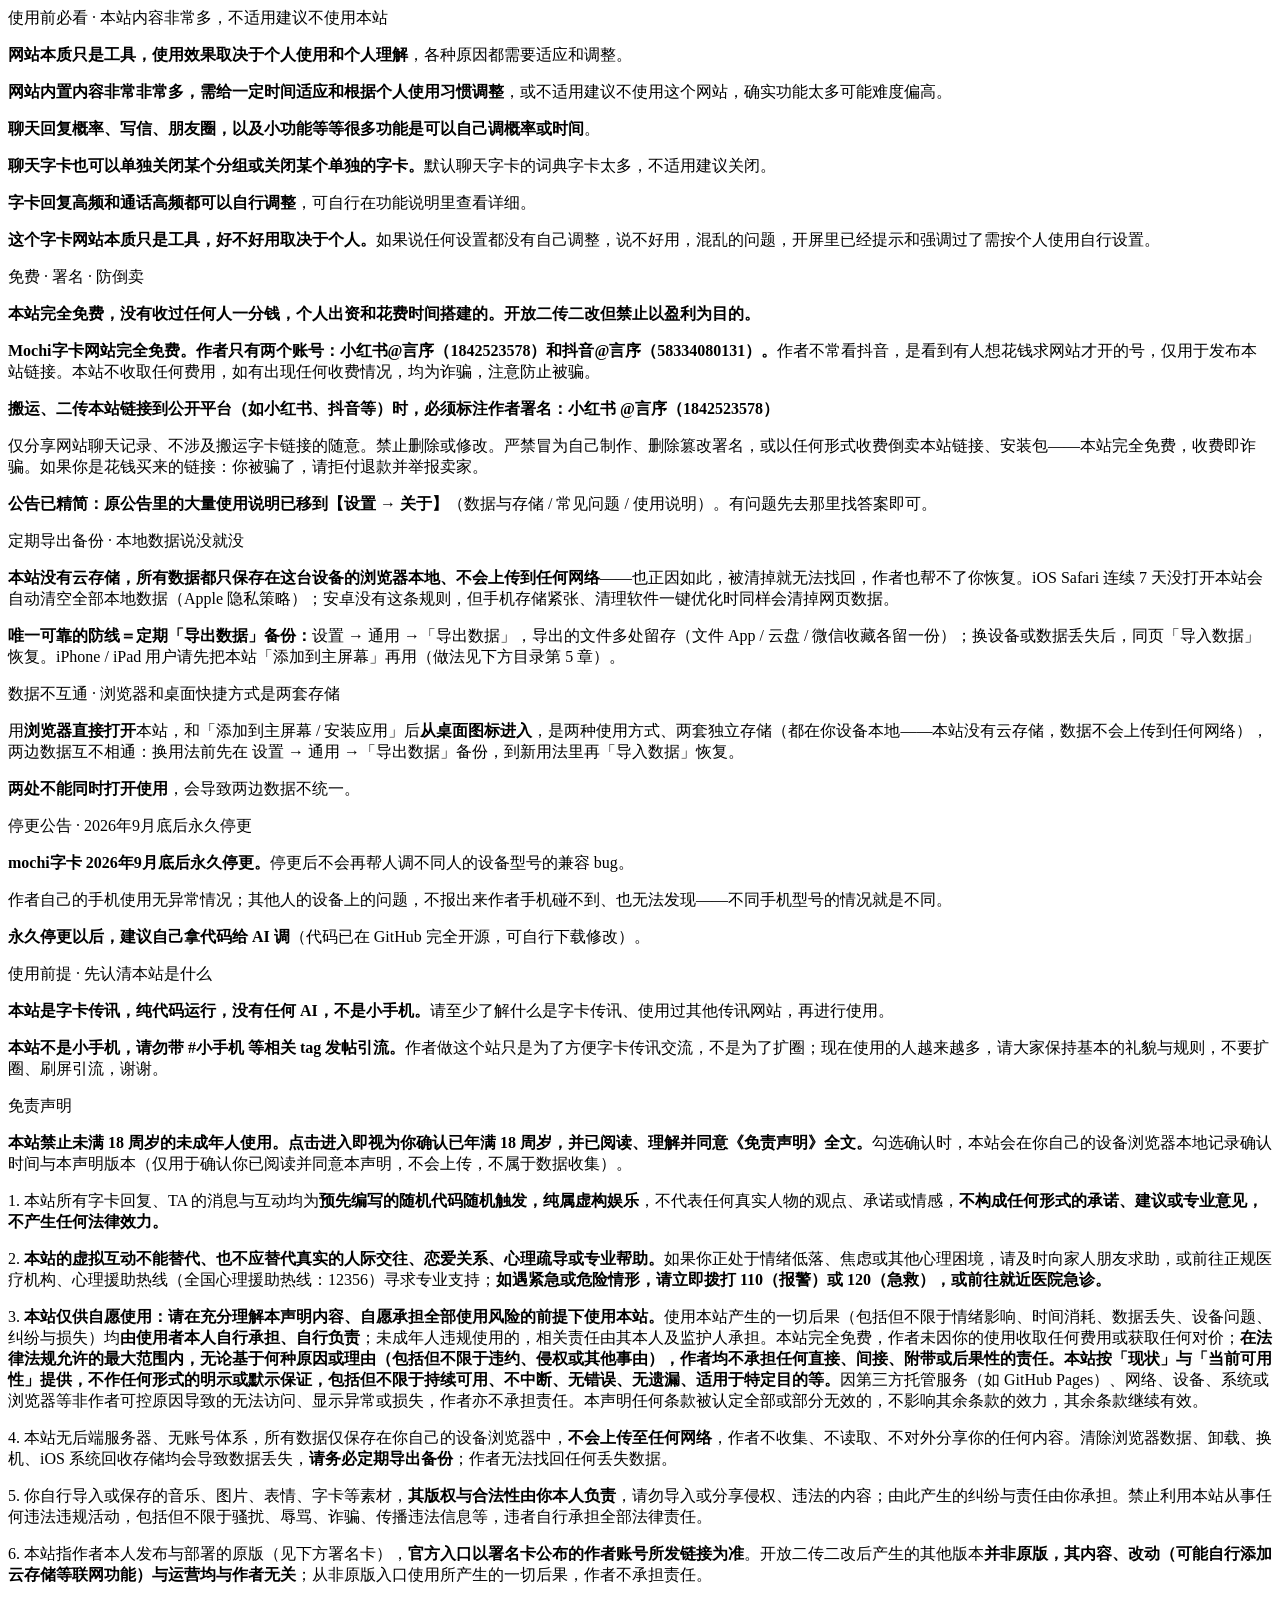
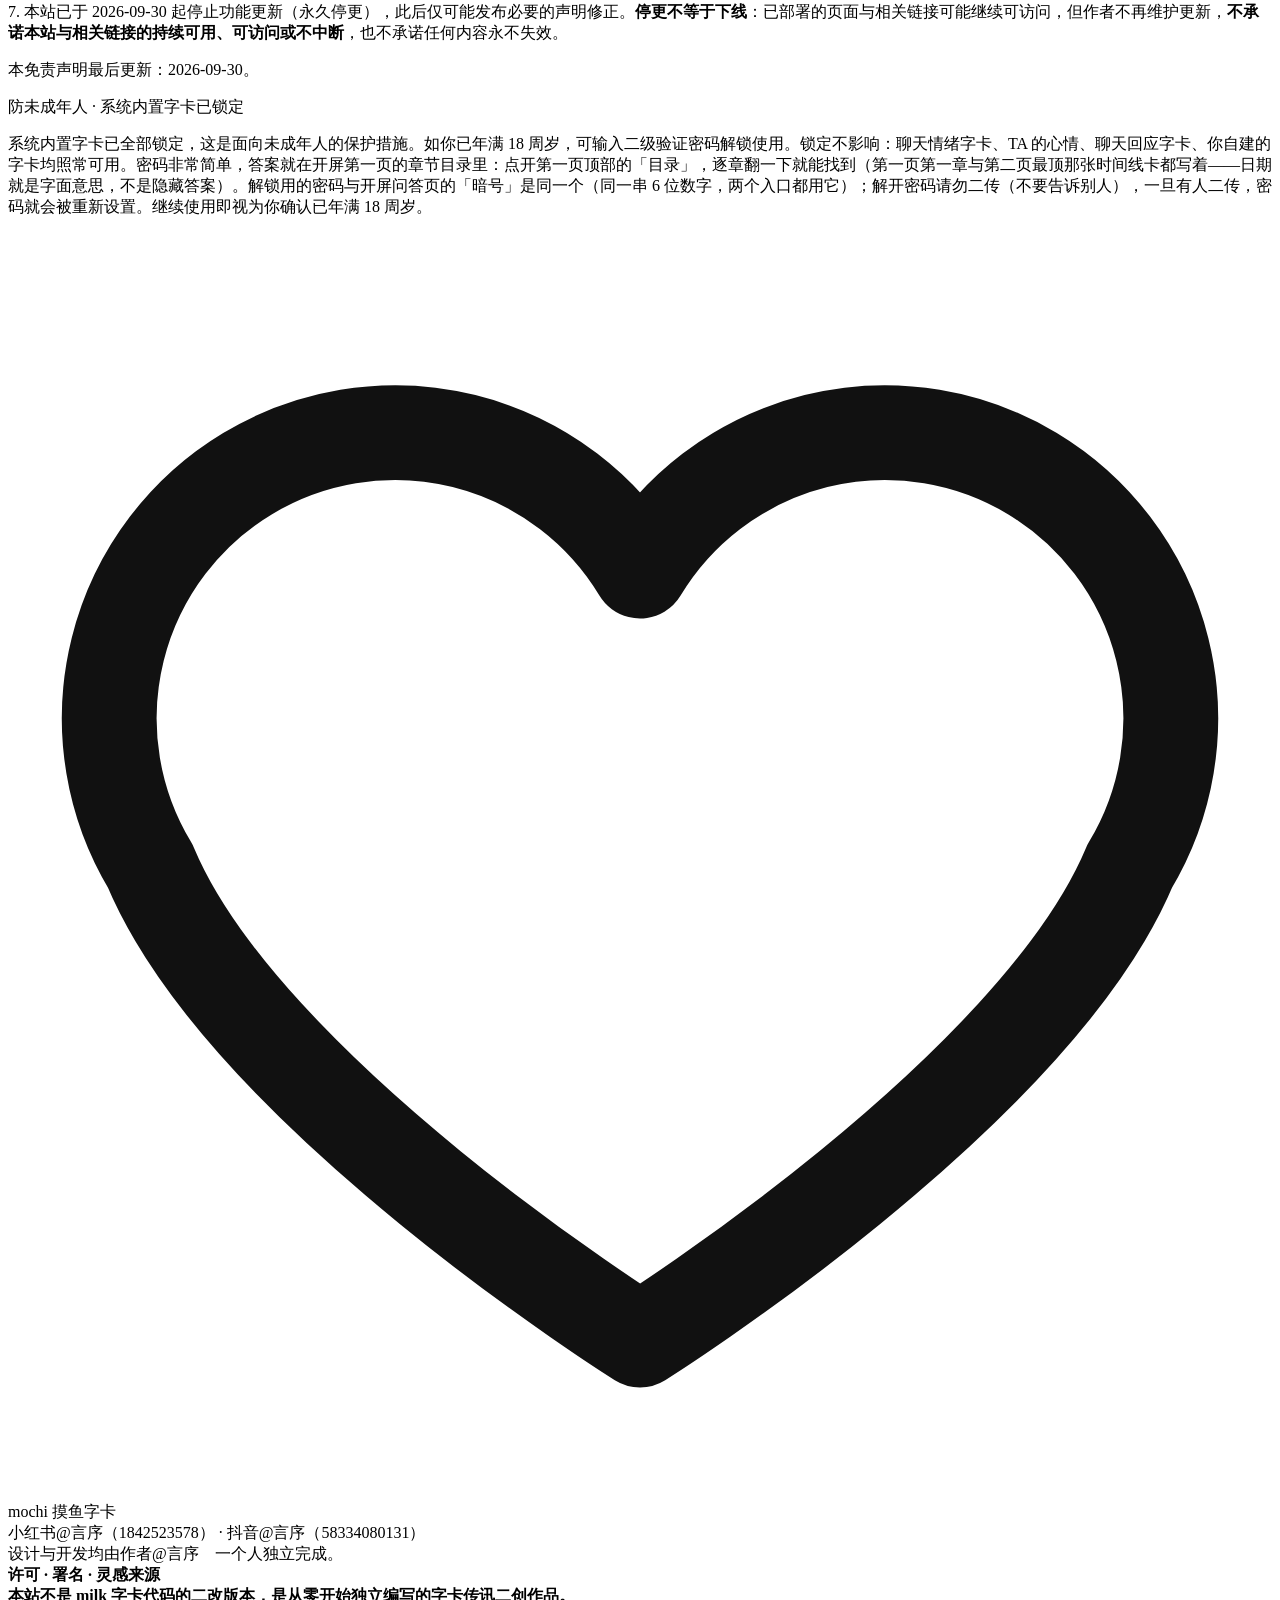
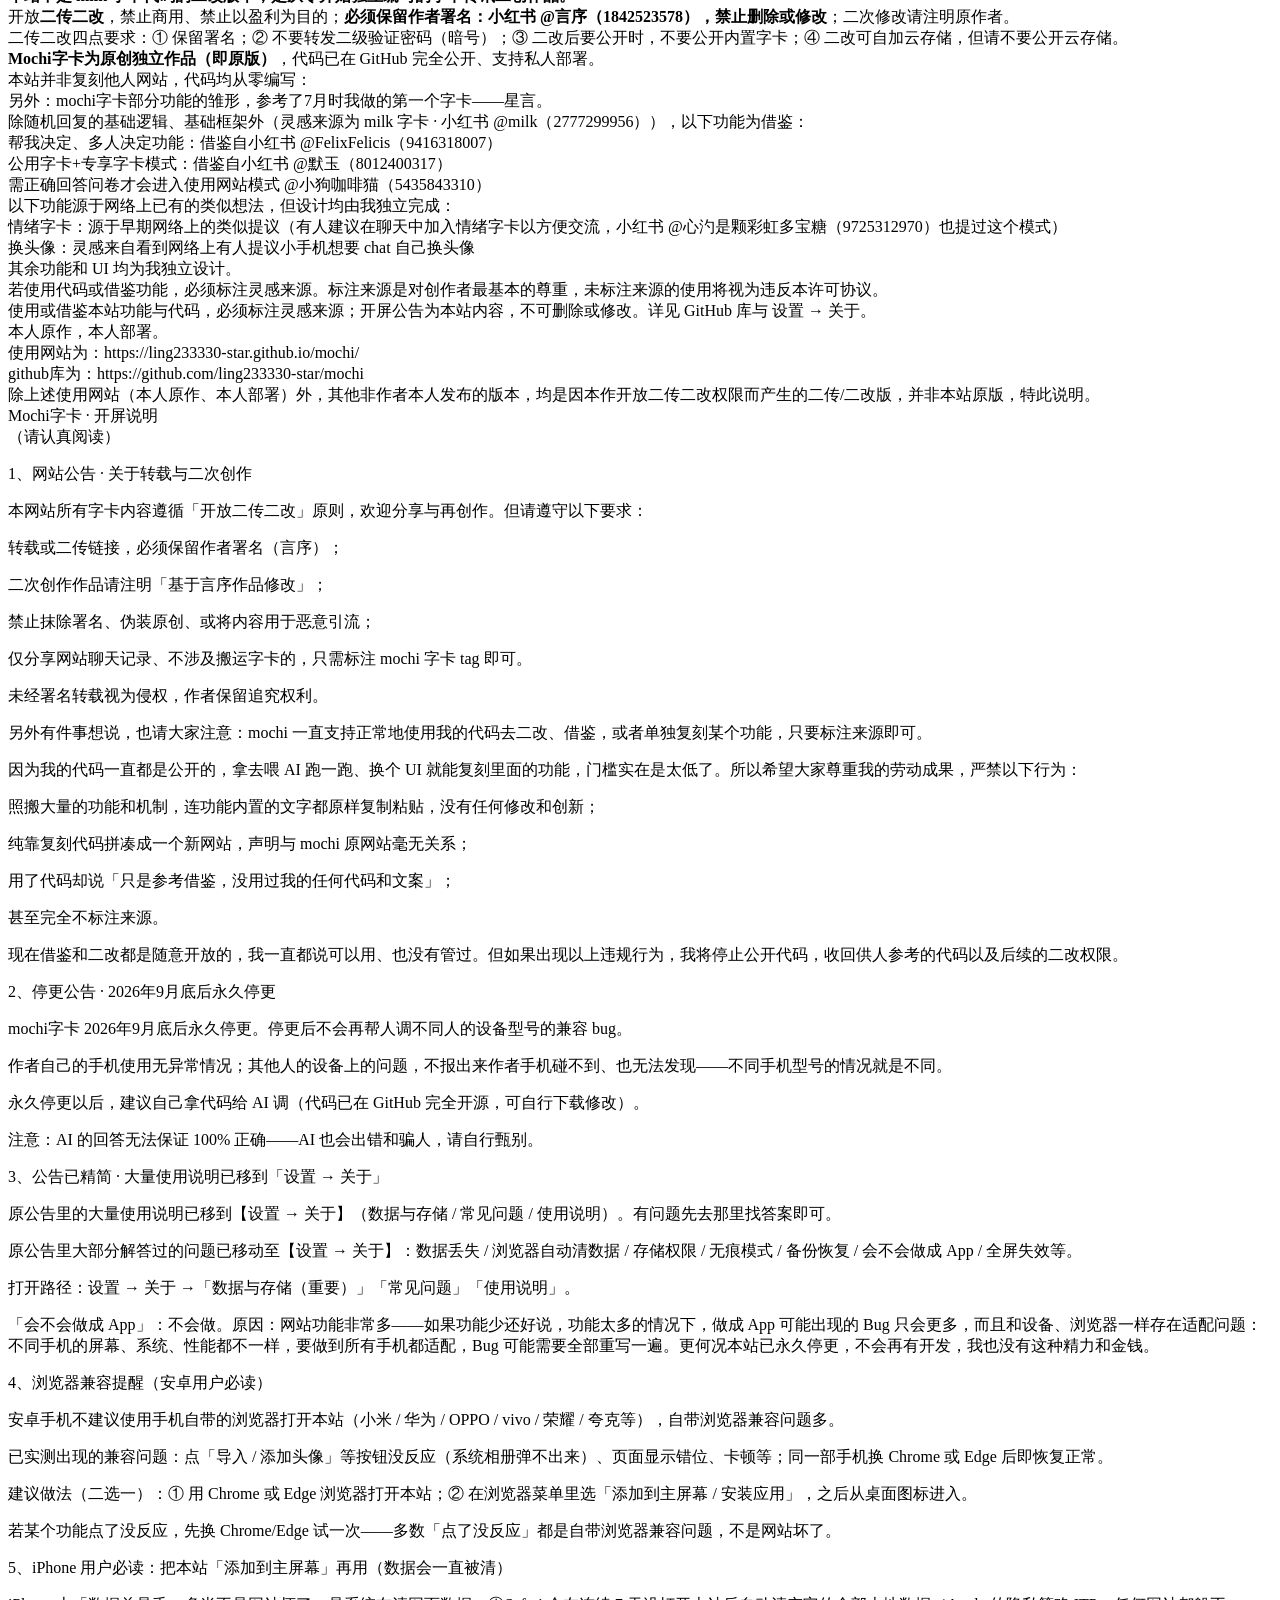
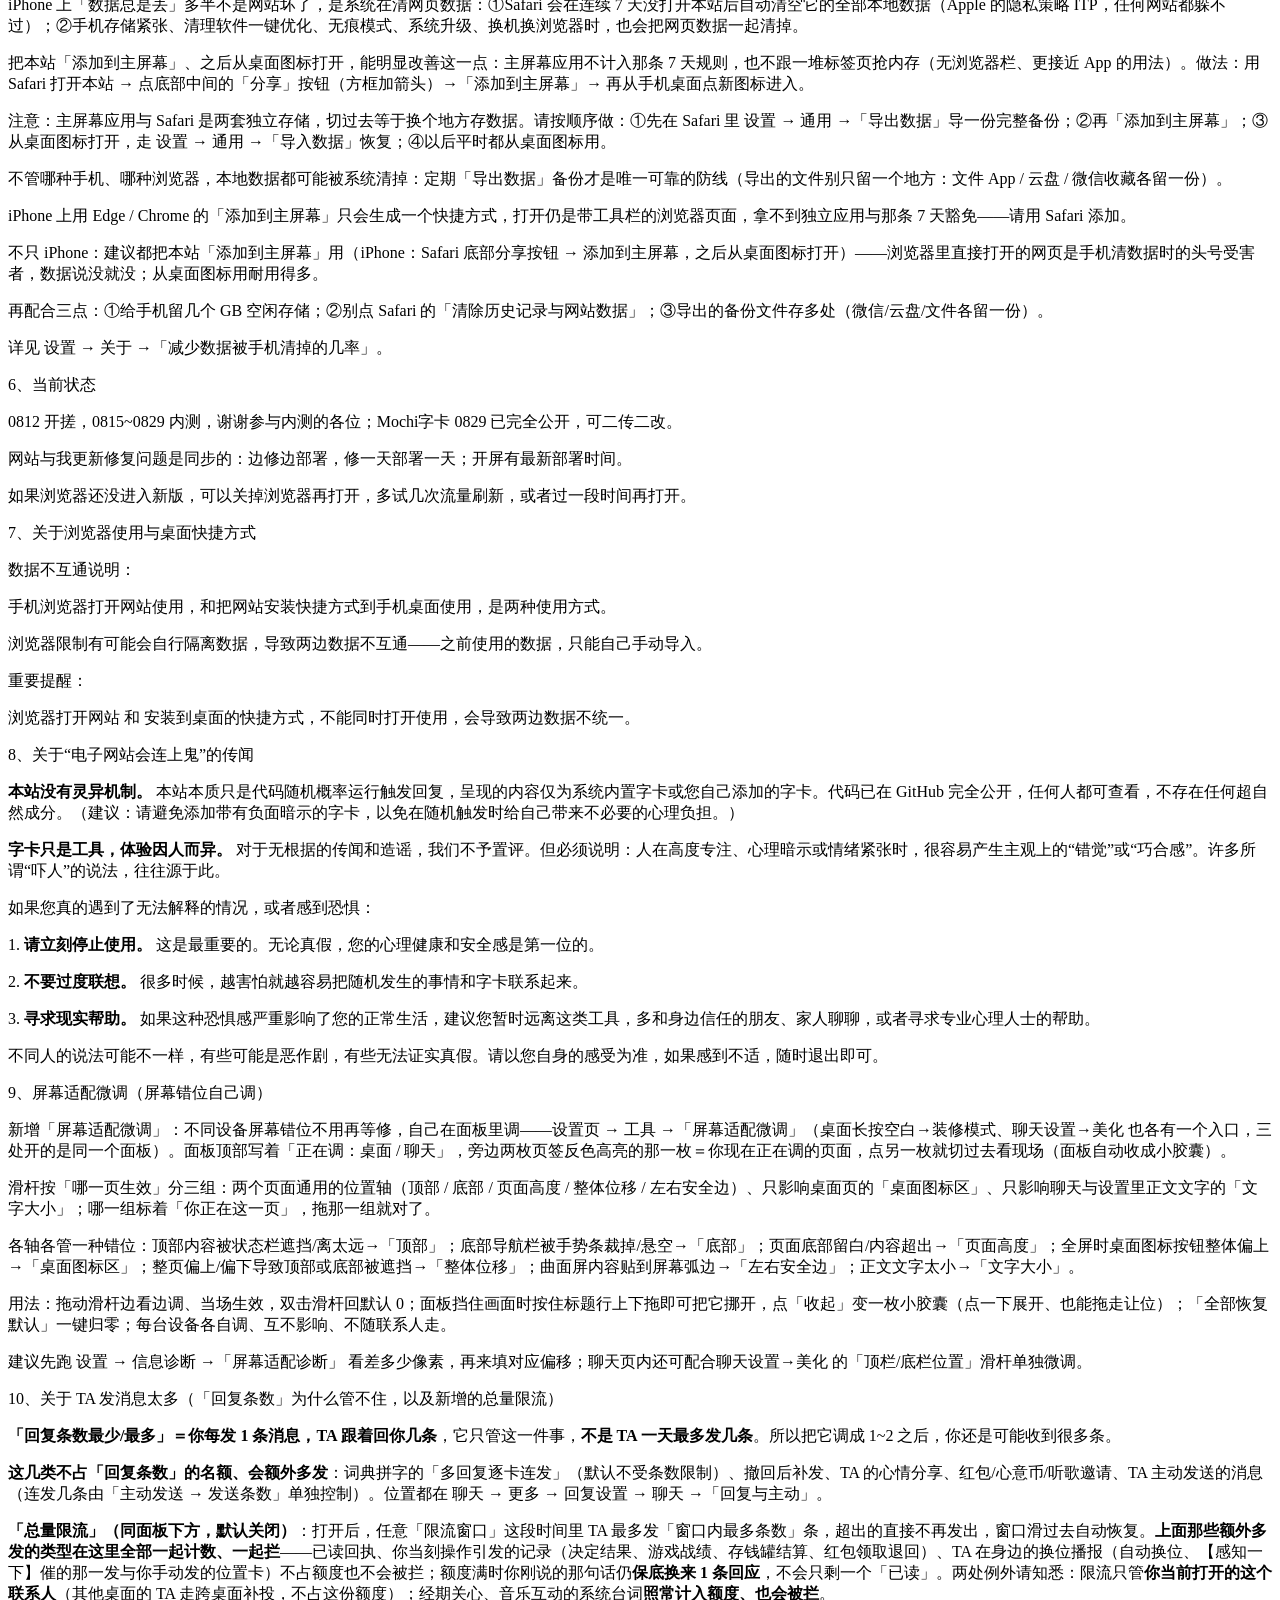
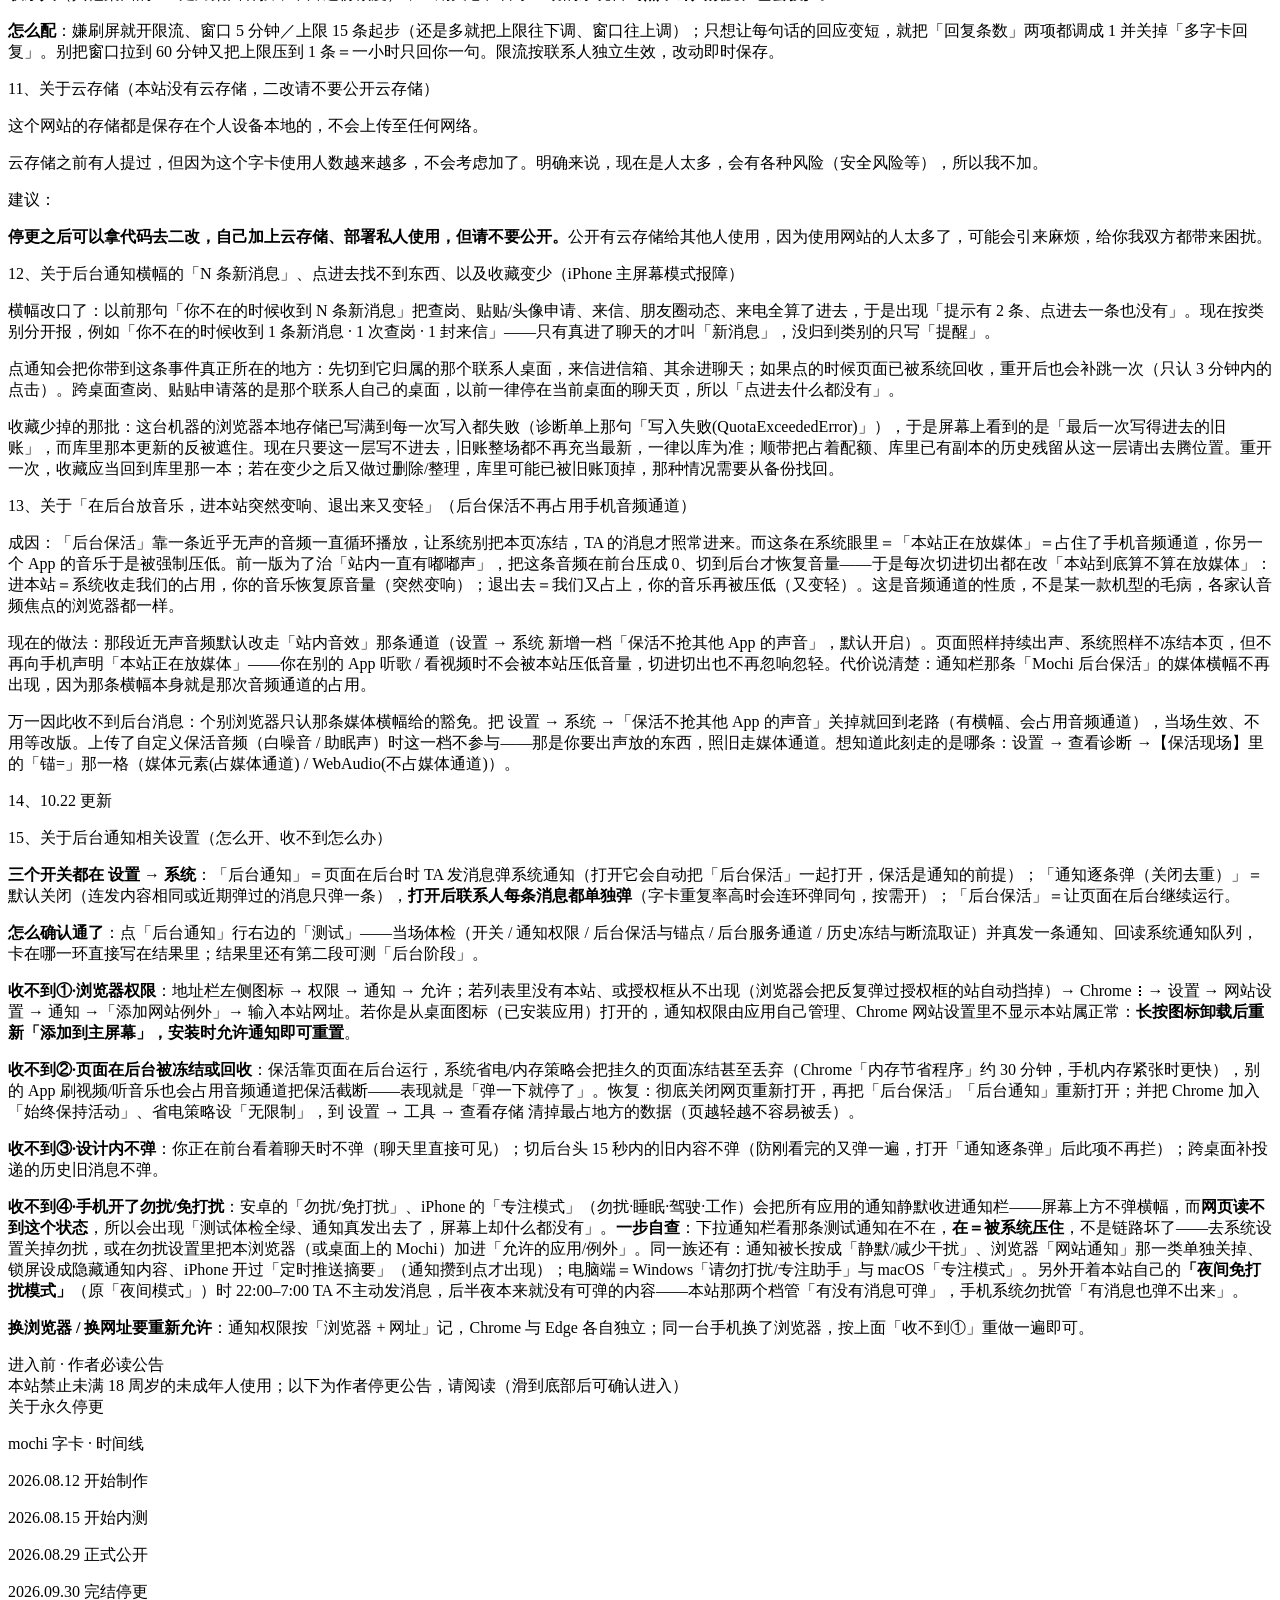
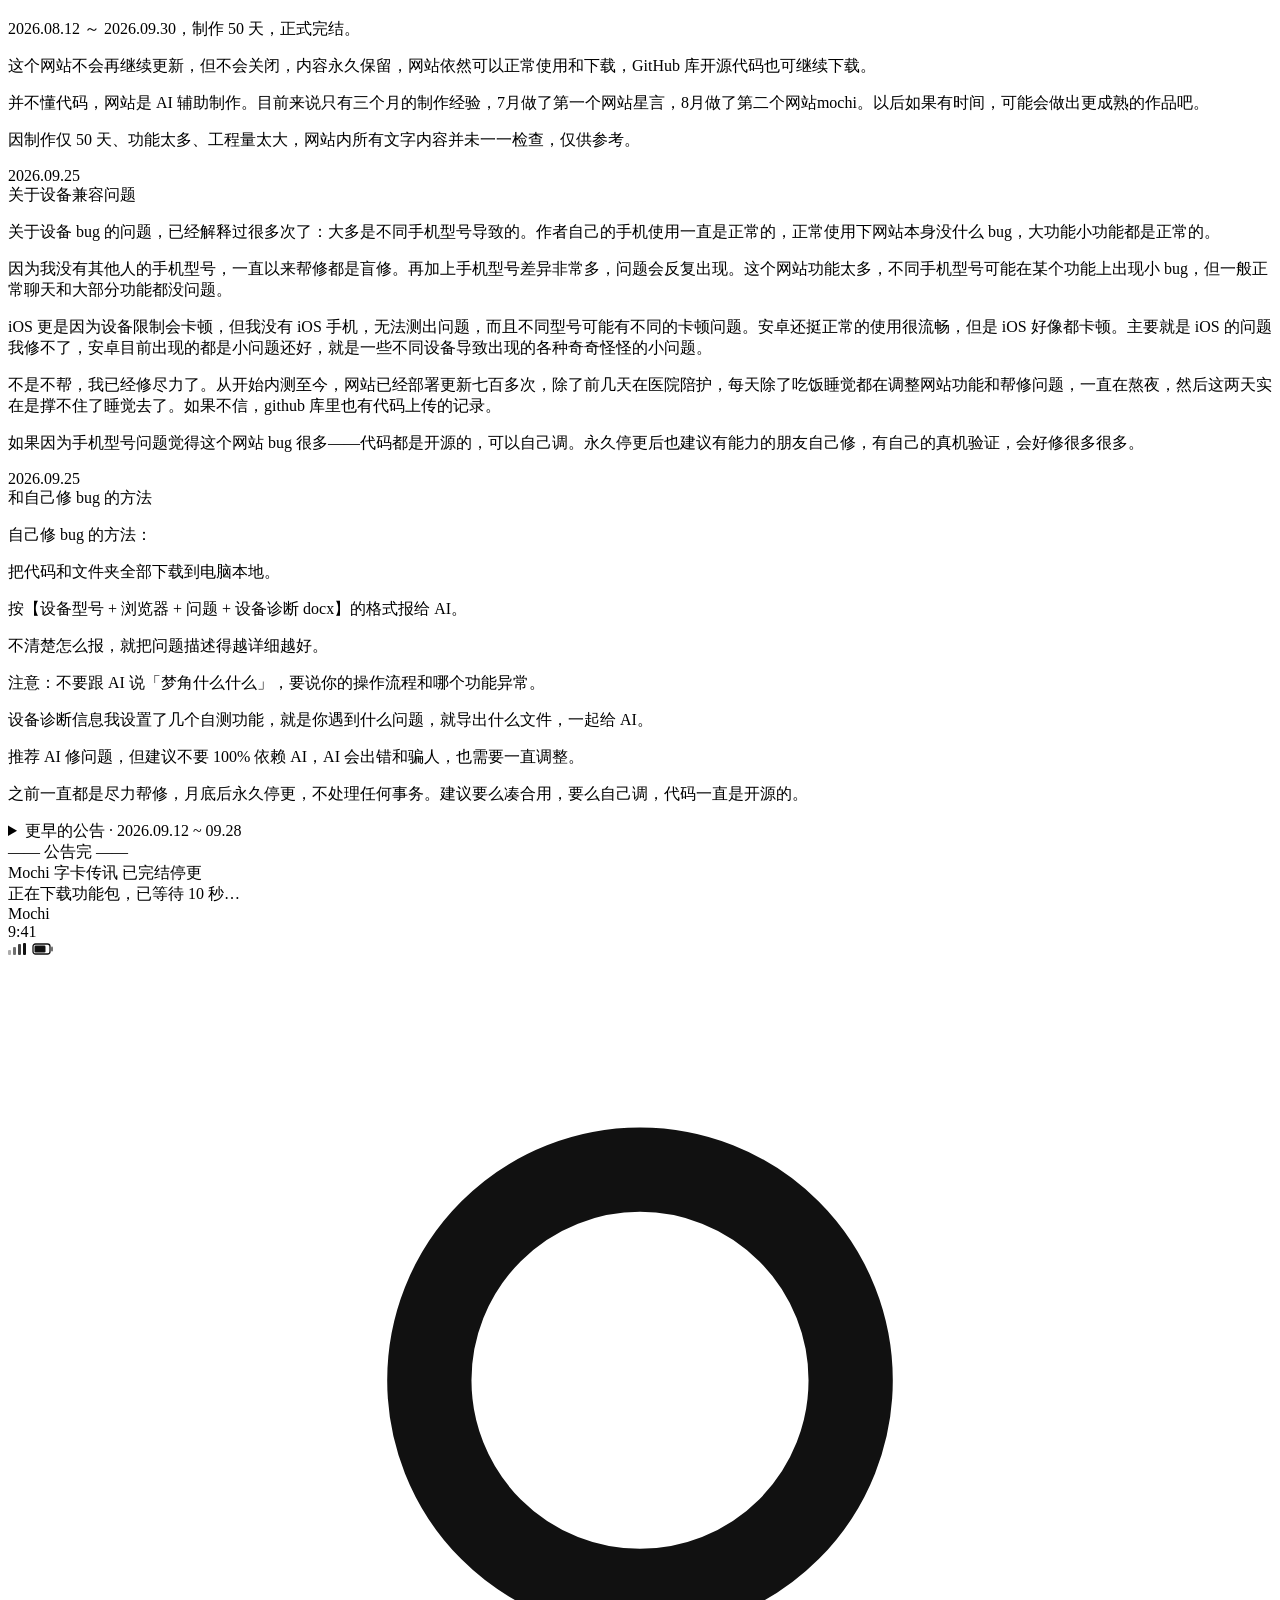
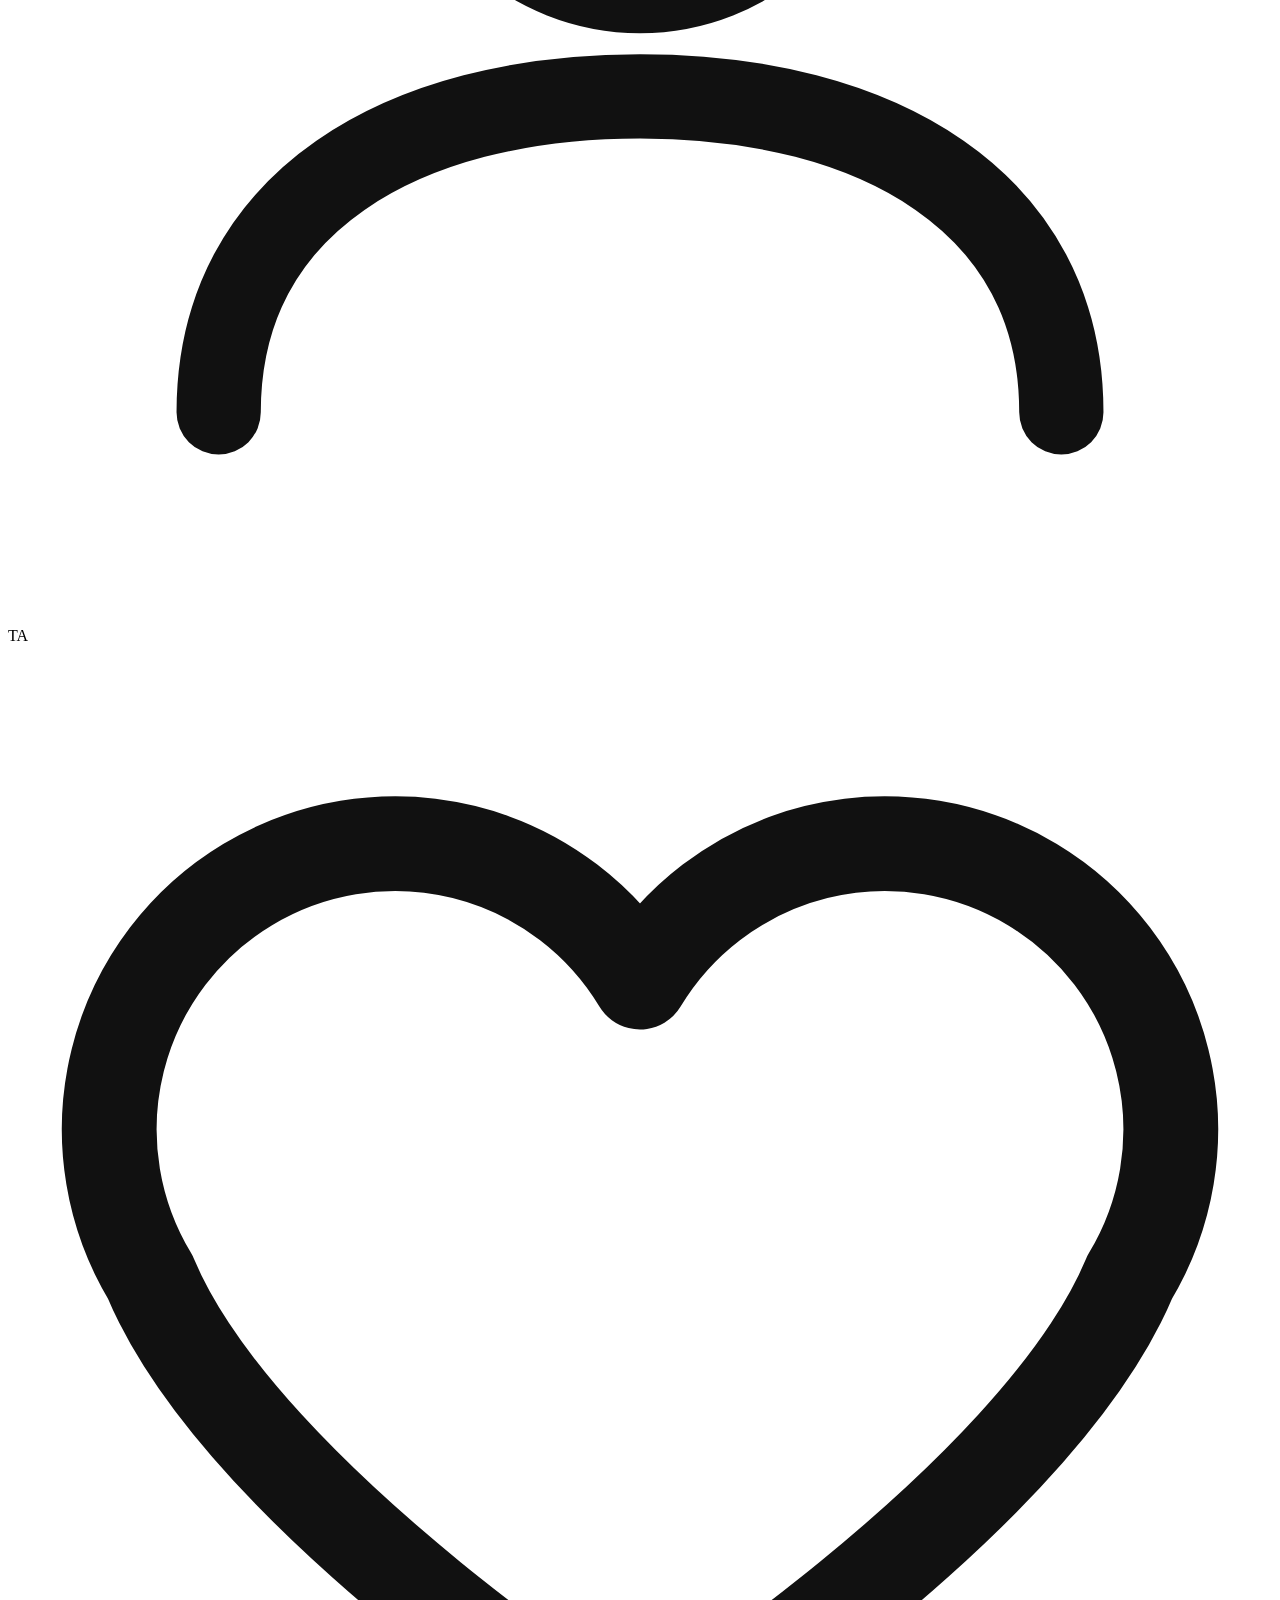
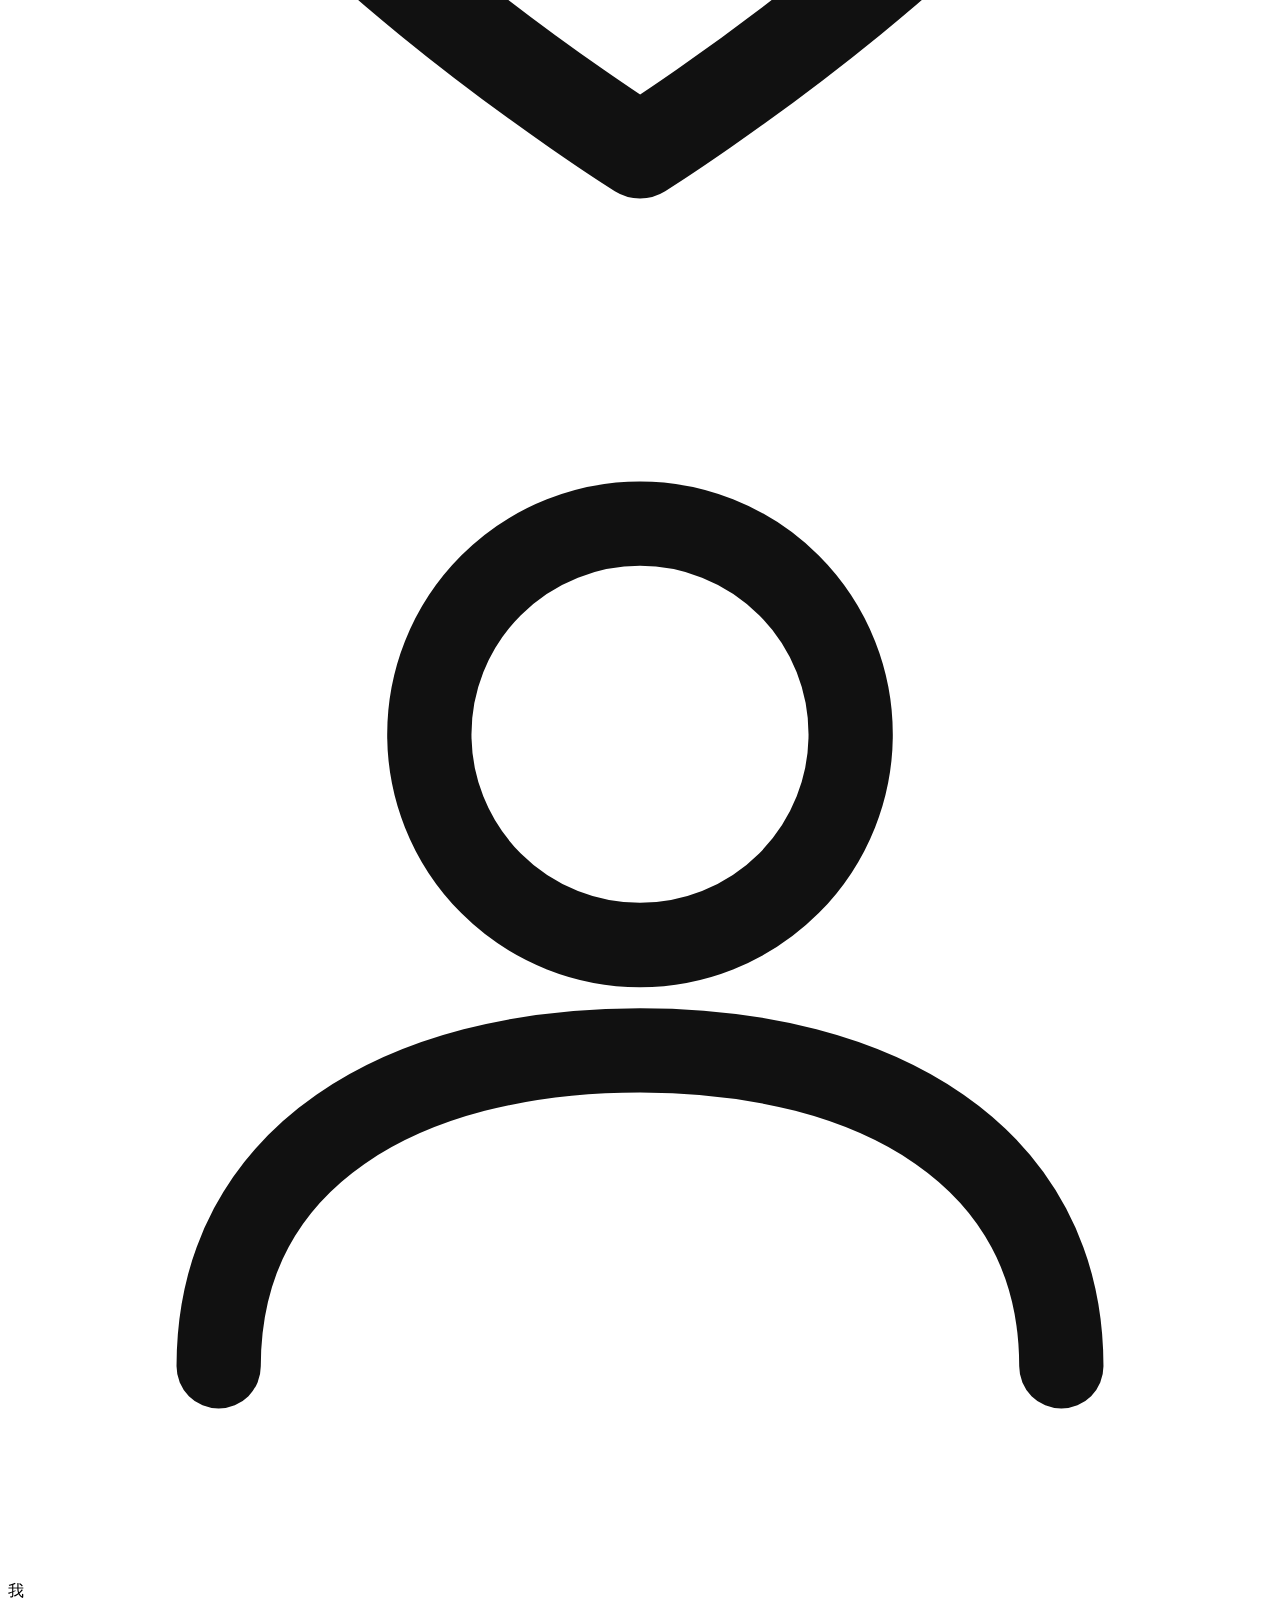
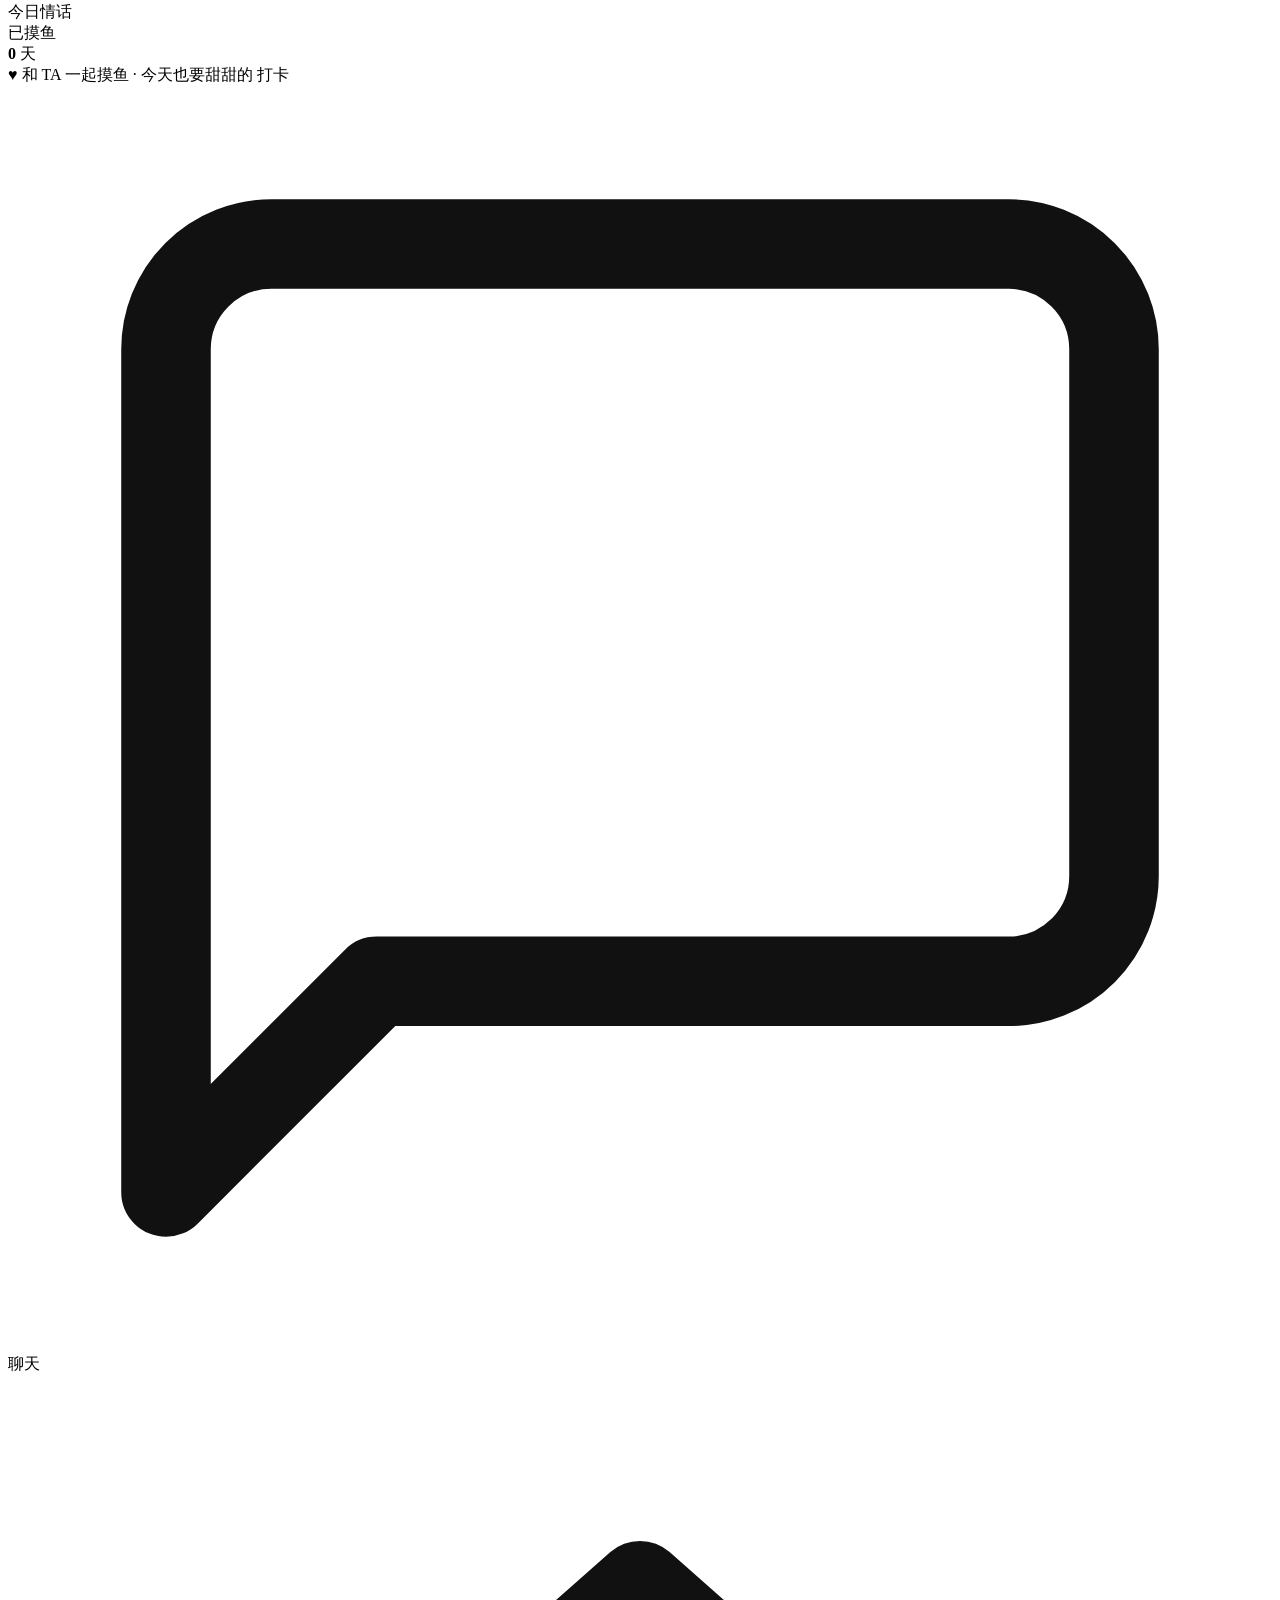
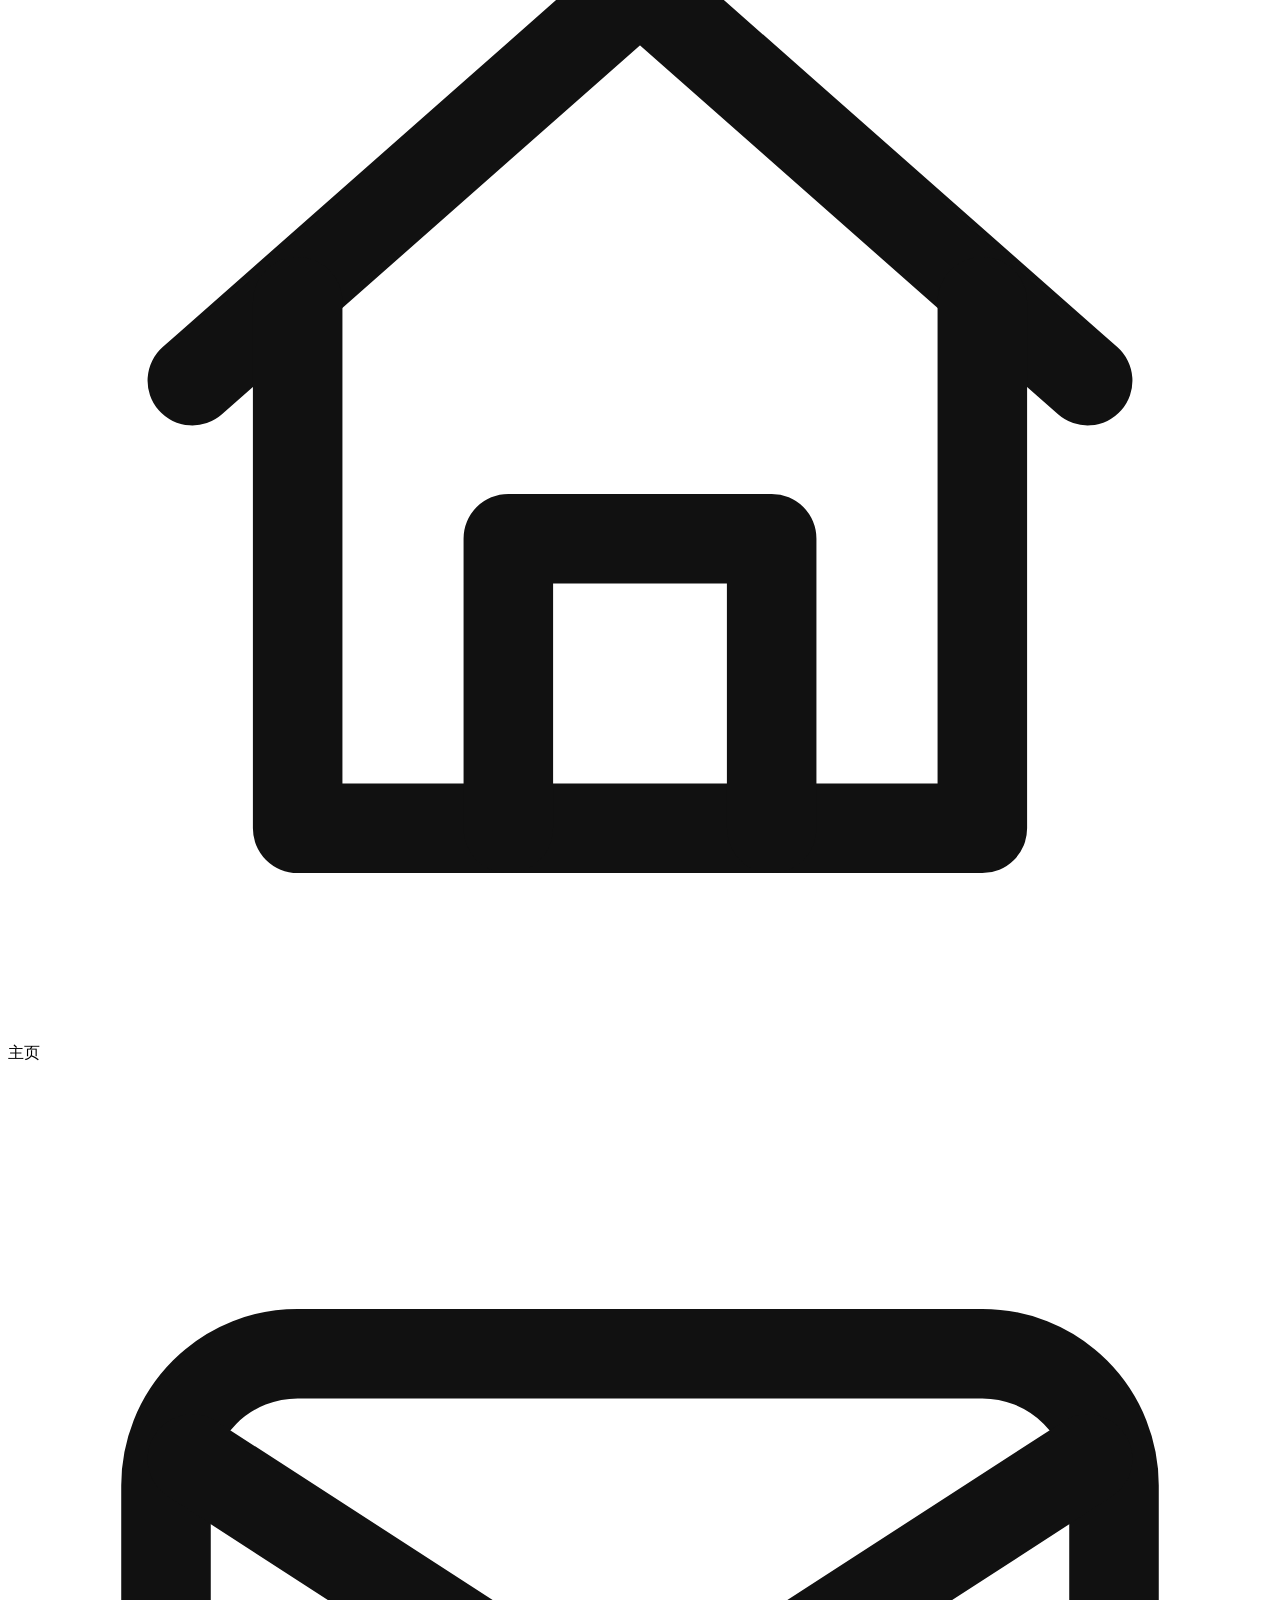
==== commit 49500570: "修正 Netlify 角标隐藏（HUD 实际 id 为 nl-badge/nl-card/nl-mini，旧选择器 netlify-badge 无效）" ====
--- a/src/template.html
+++ b/src/template.html
@@ -28,8 +28,8 @@
 <style>
 /*__STYLES__*/
 
-/* 2026-11-02 隐藏 Netlify 免费版自动注入的 Powered by Netlify 角标 */
-[id*="netlify-badge"],[class*="netlify-badge"],a[href*="netlify.com"]>img[src*="netlify"],#netlify-badge,.netlify-badge,body>div[id^="netlify"]{display:none!important;}
+/* 2026-11-02 隐藏 Netlify 免费版自动注入的 Powered by Netlify 角标（HUD 实际 id：nl-badge/nl-card/nl-mini，含 iframe） */
+#nl-badge,#nl-card,#nl-pop,#nl-mini,#nl-mini-open,#nl-mini-hide,#nl-hide,#nl-card-close,#nl-pop-close,body>#nl-badge,body>div[id^="nl-"],body>iframe[id^="nl-"],body>iframe[title*="Netlify"]{display:none!important;}
 </style>
 </head>
 <body>
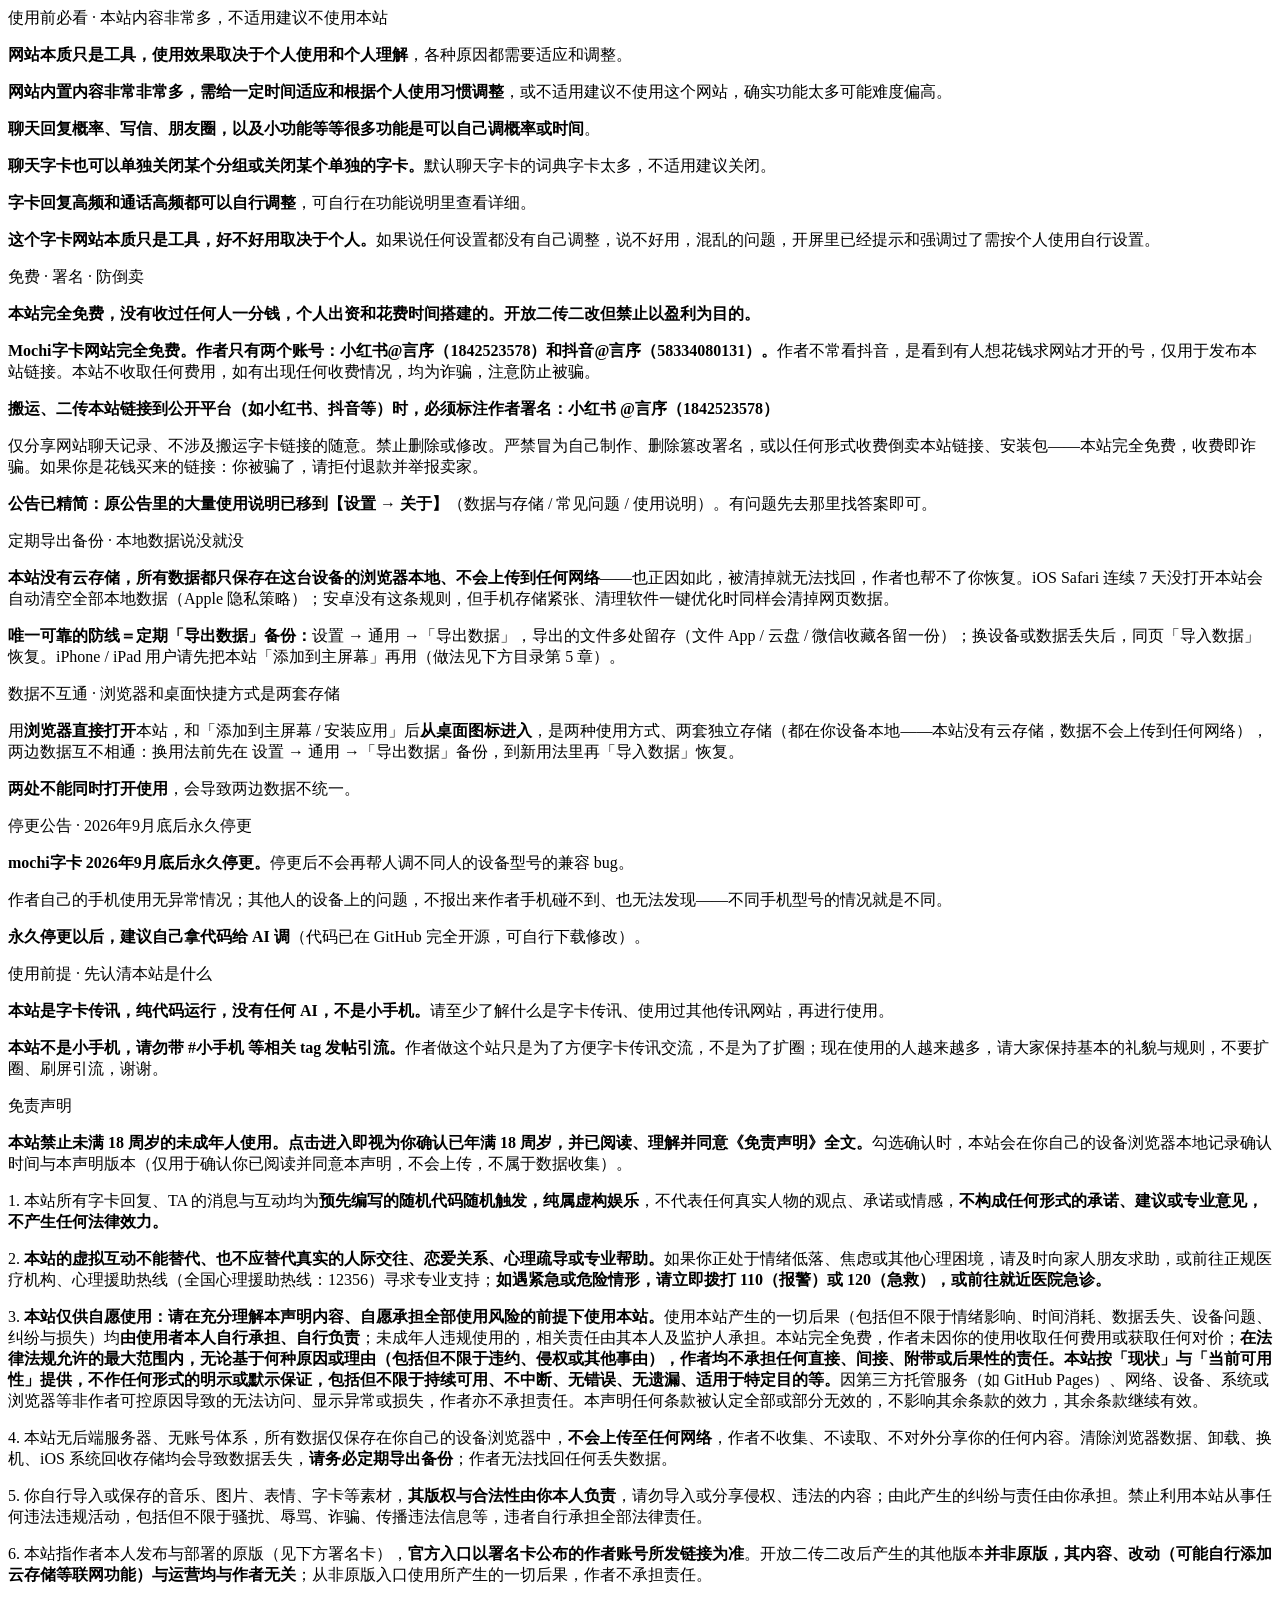
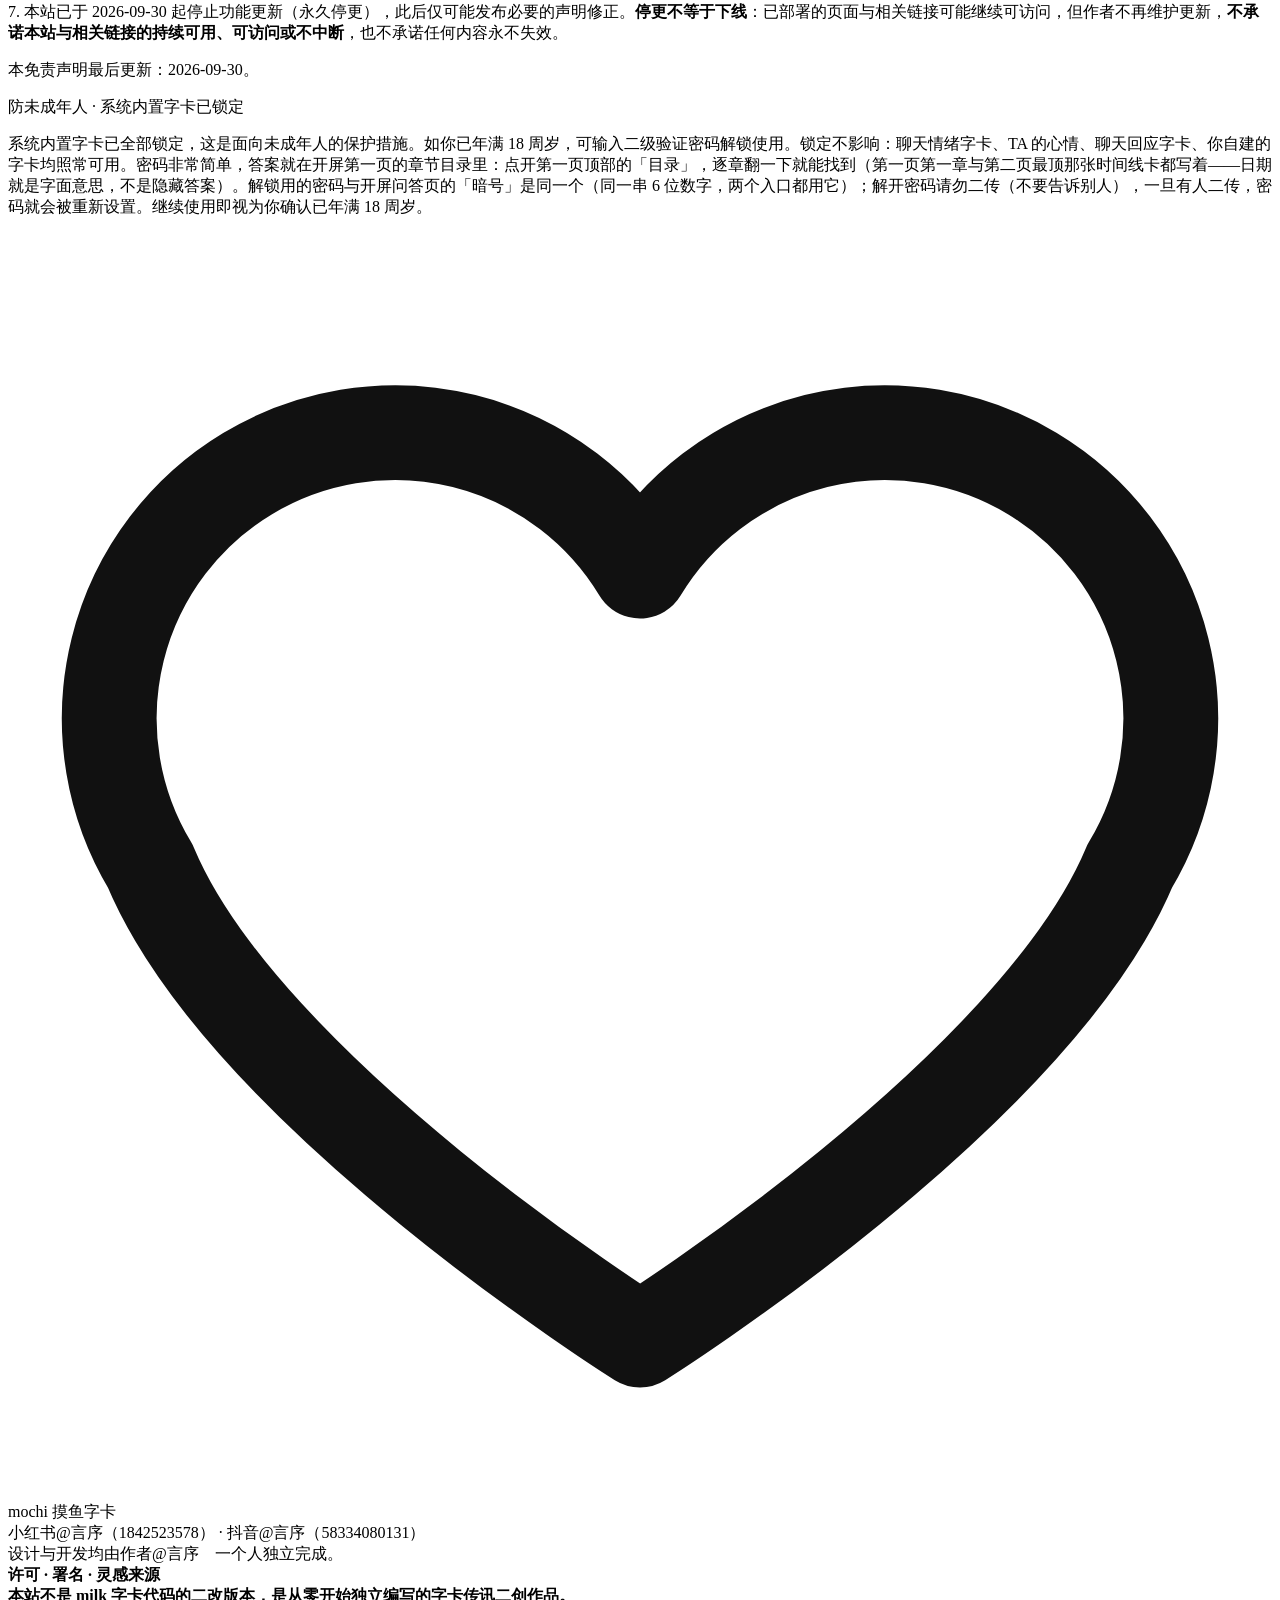
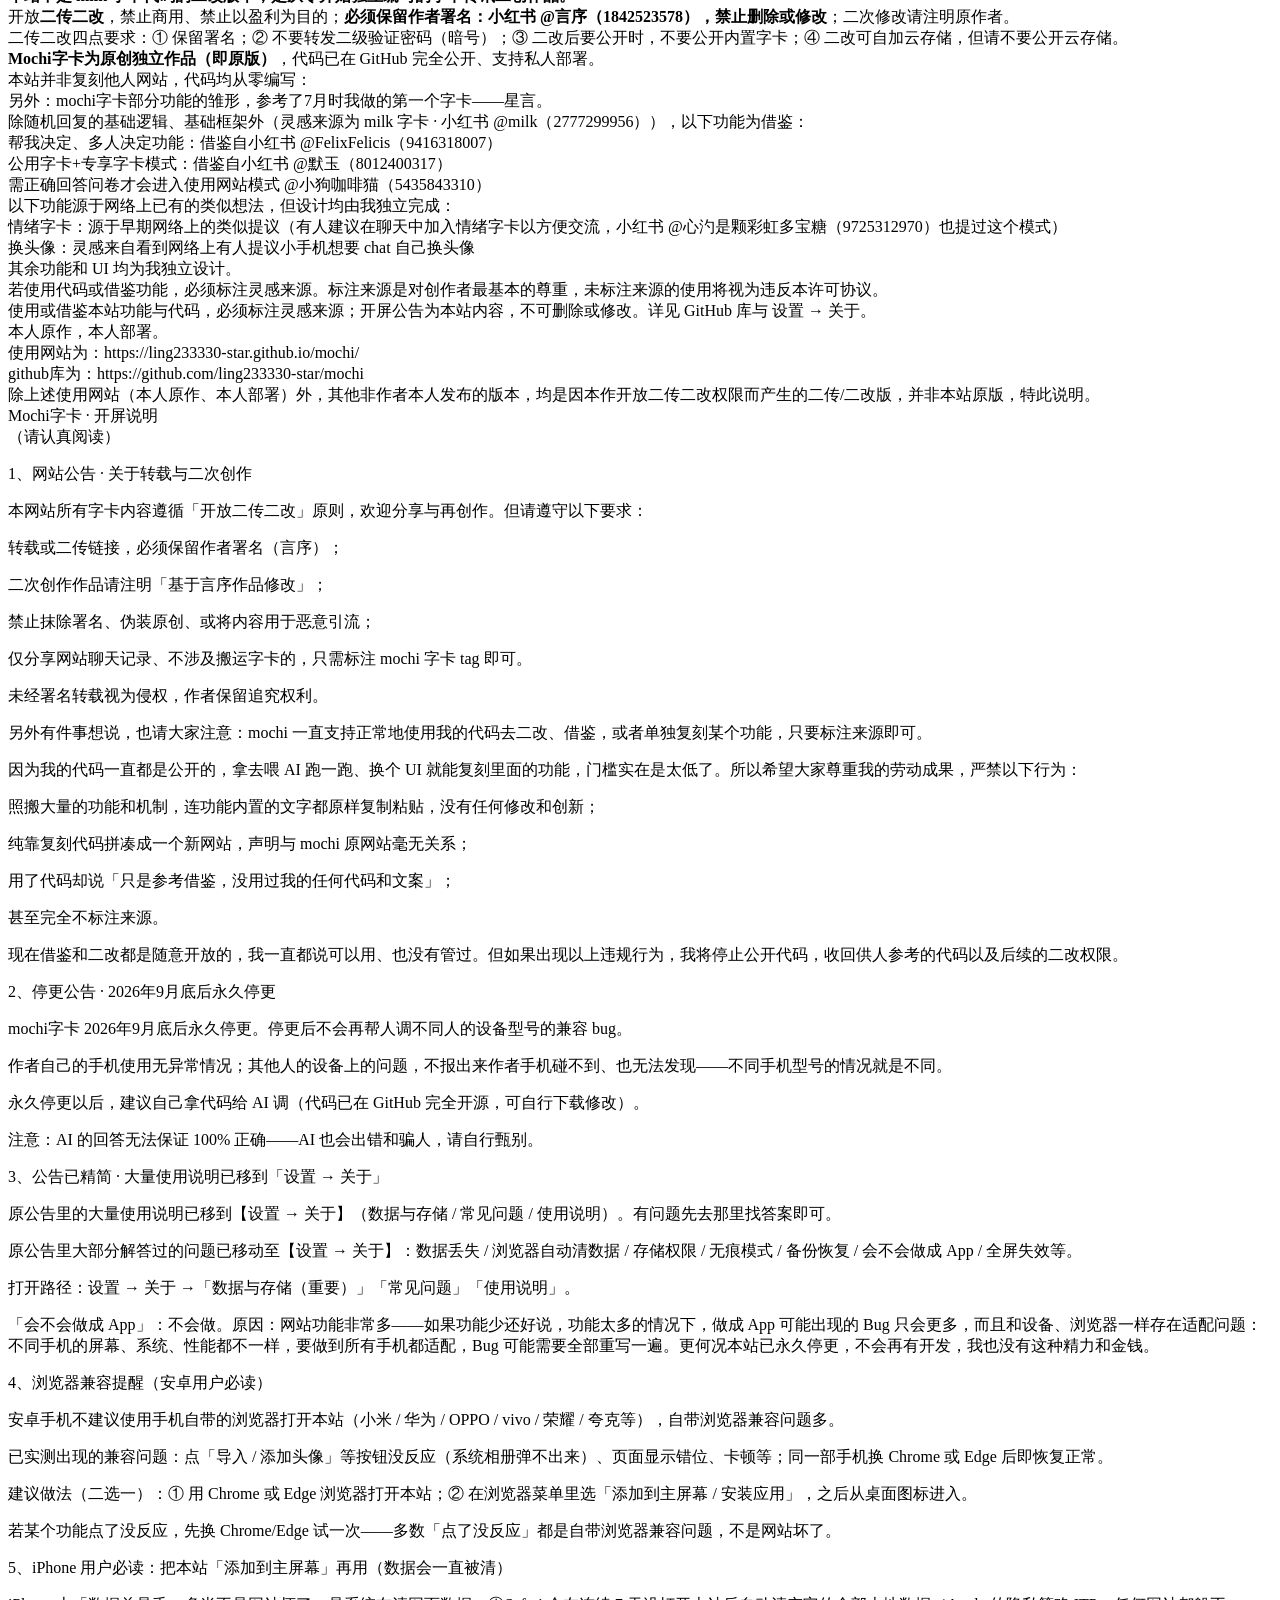
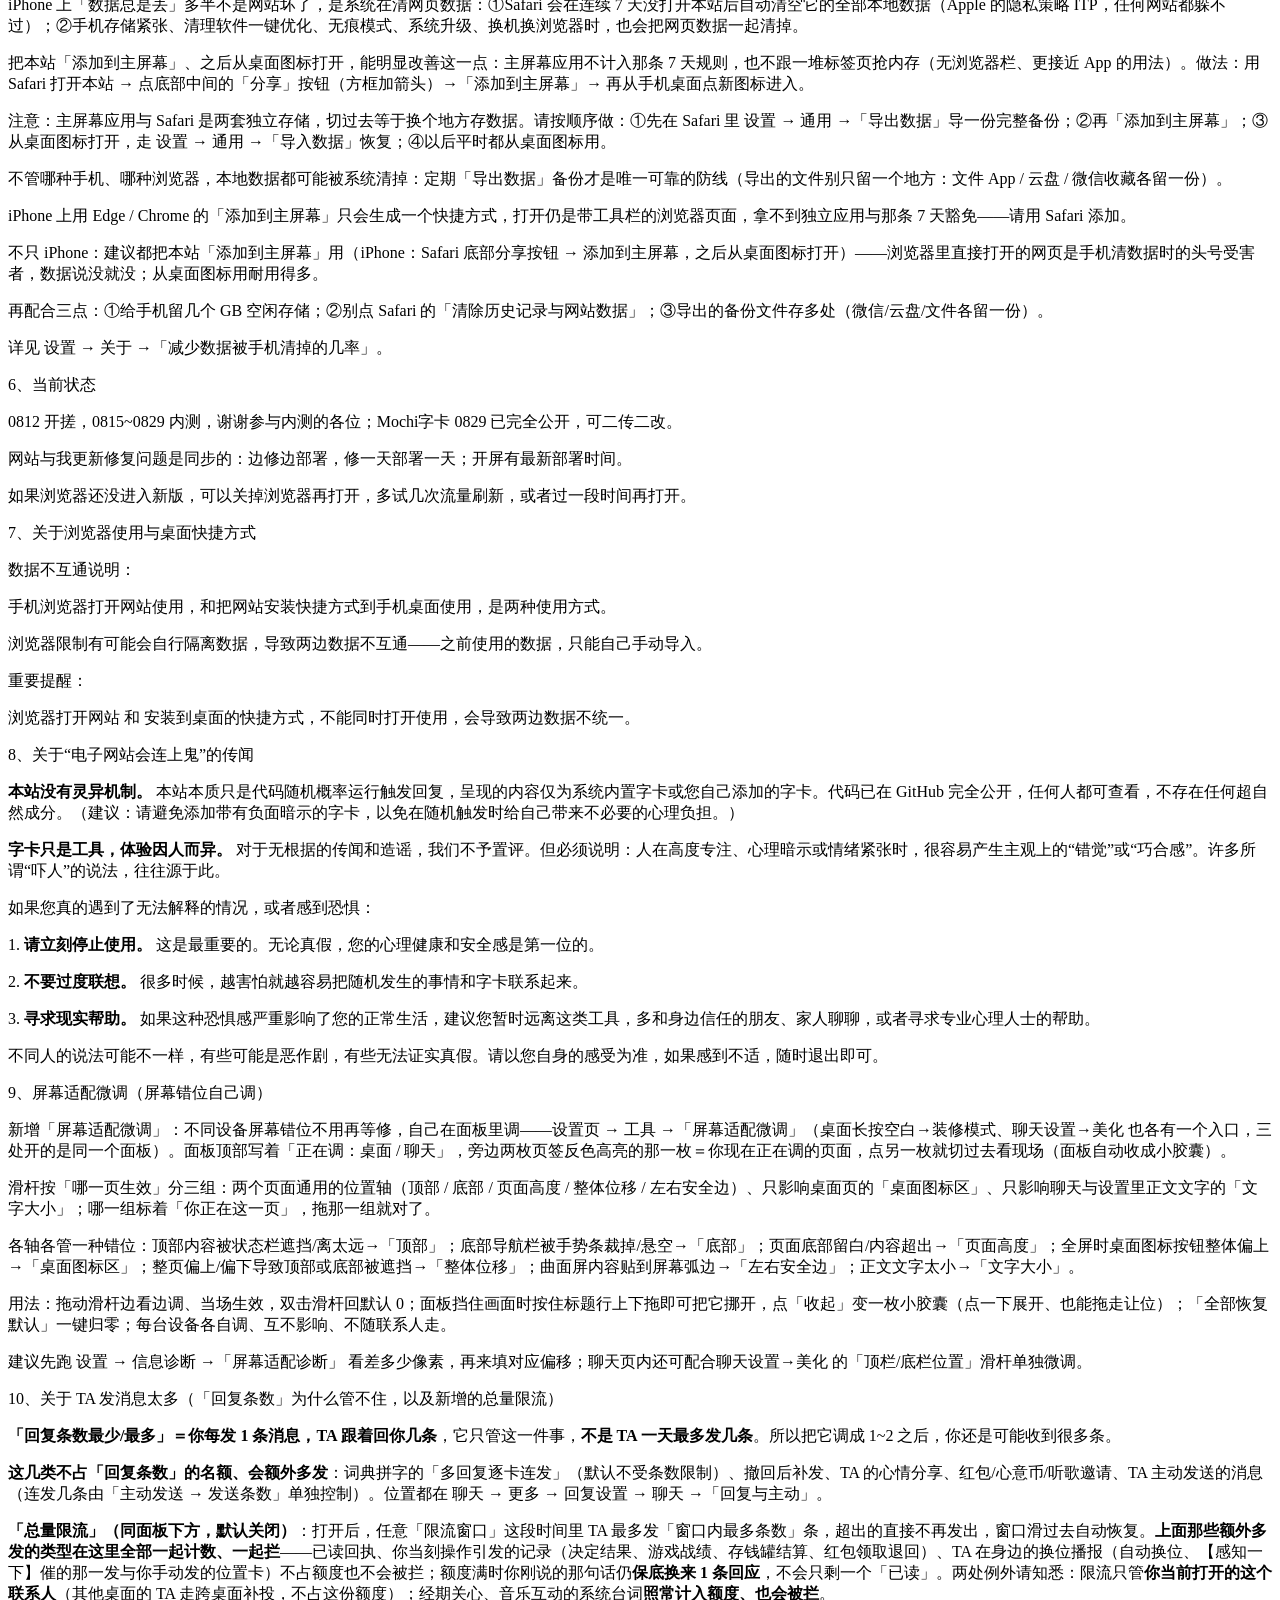
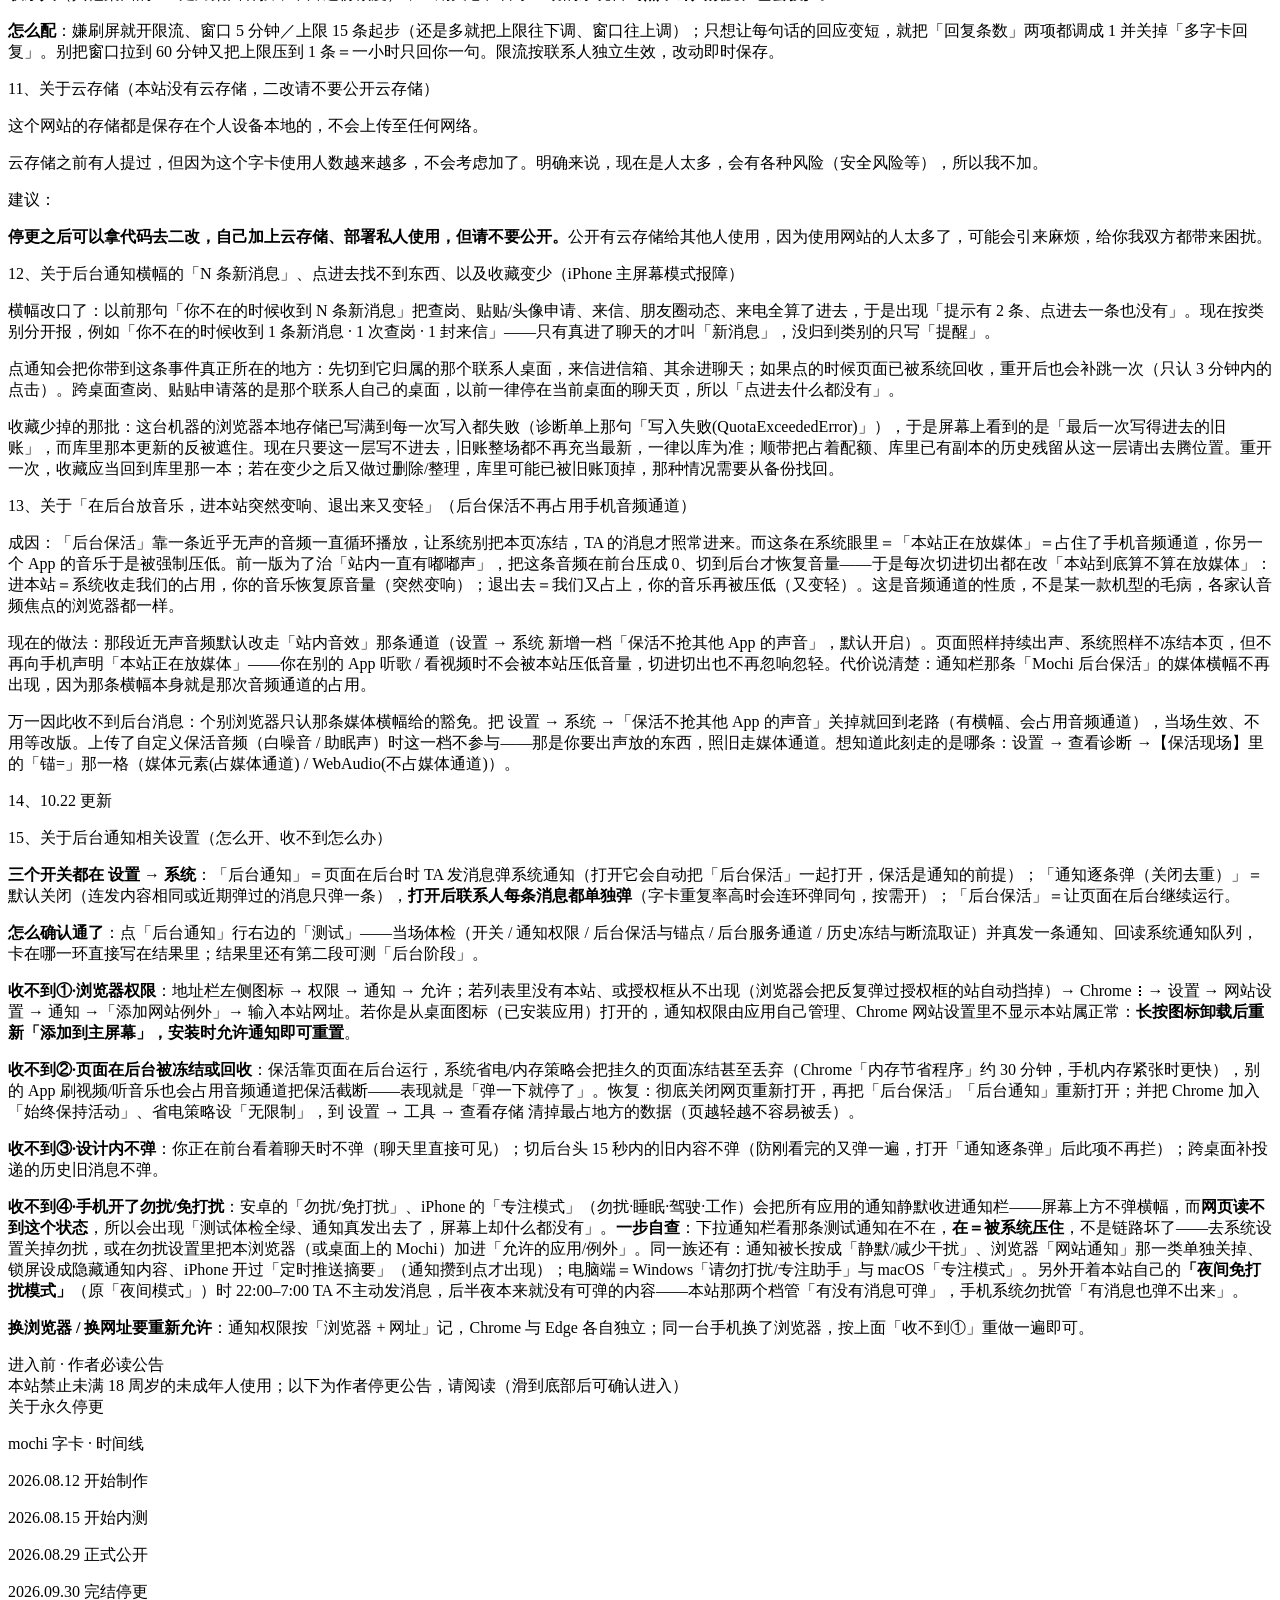
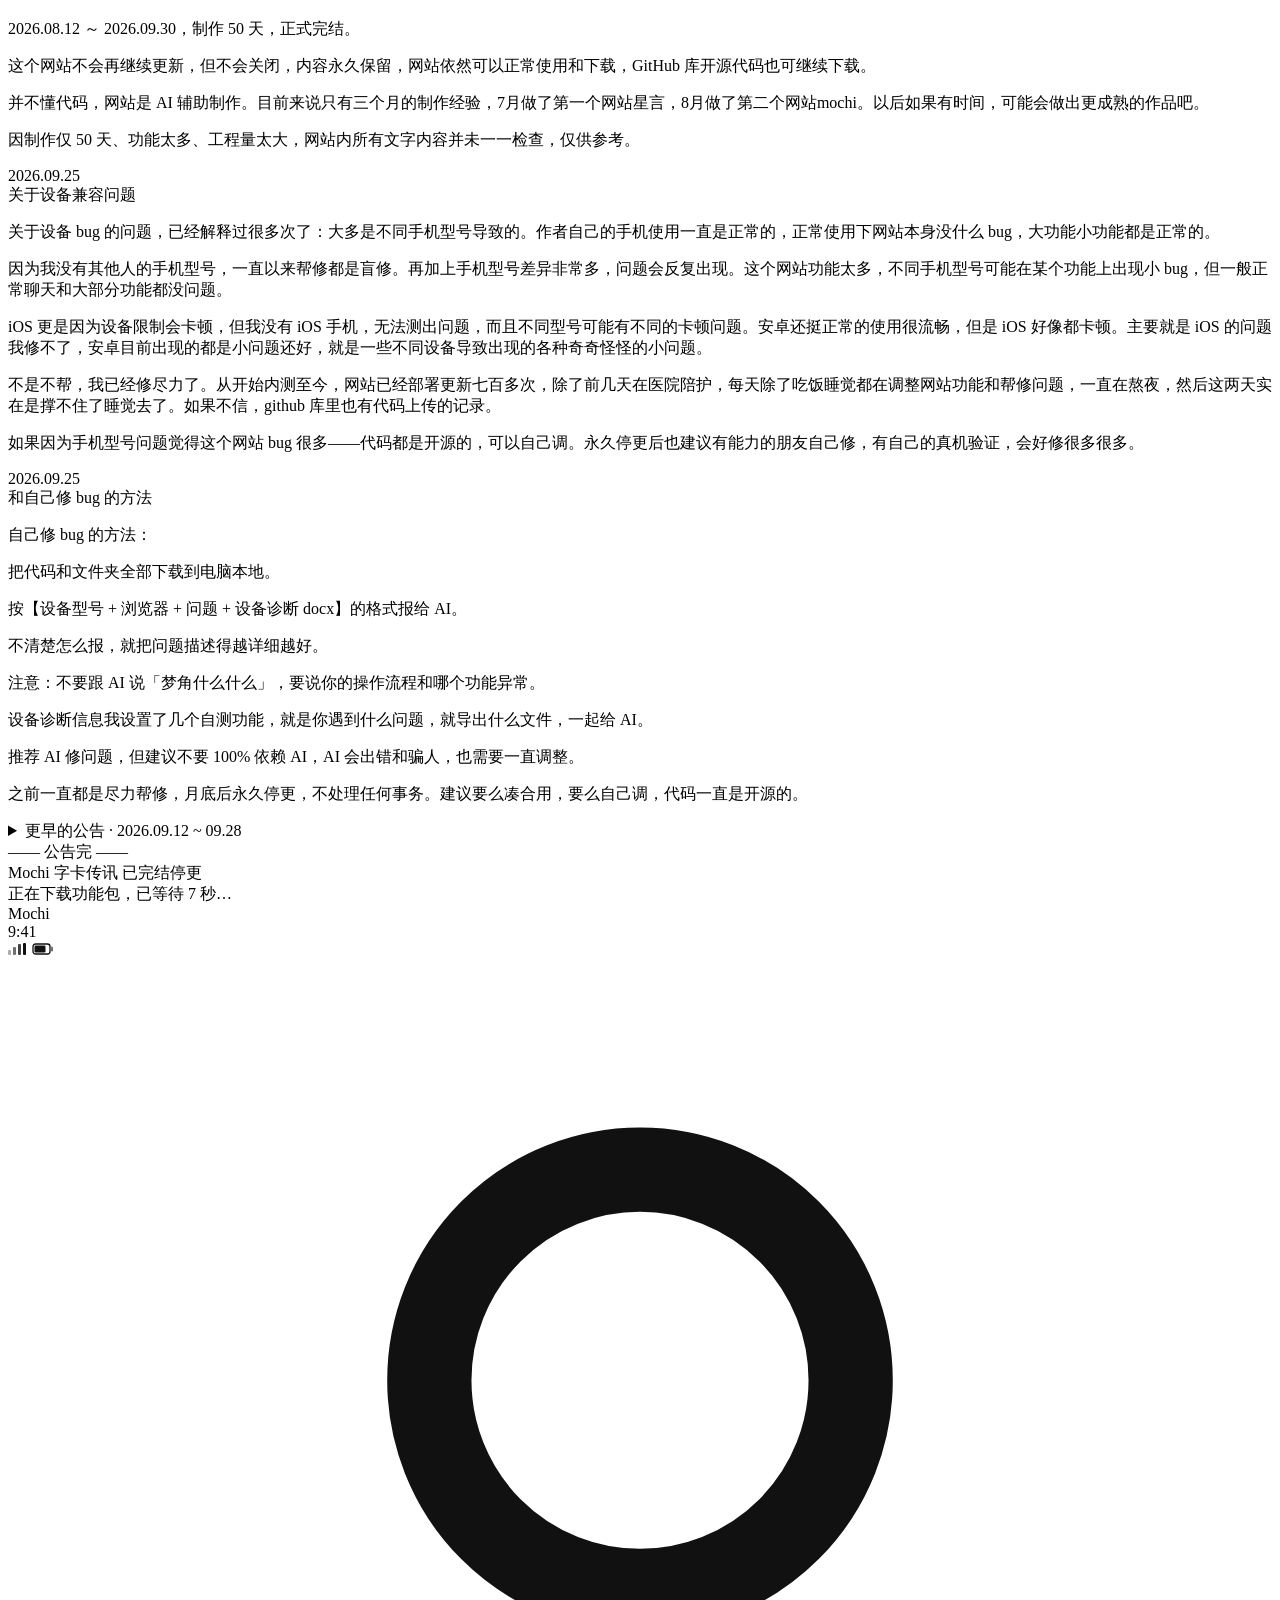
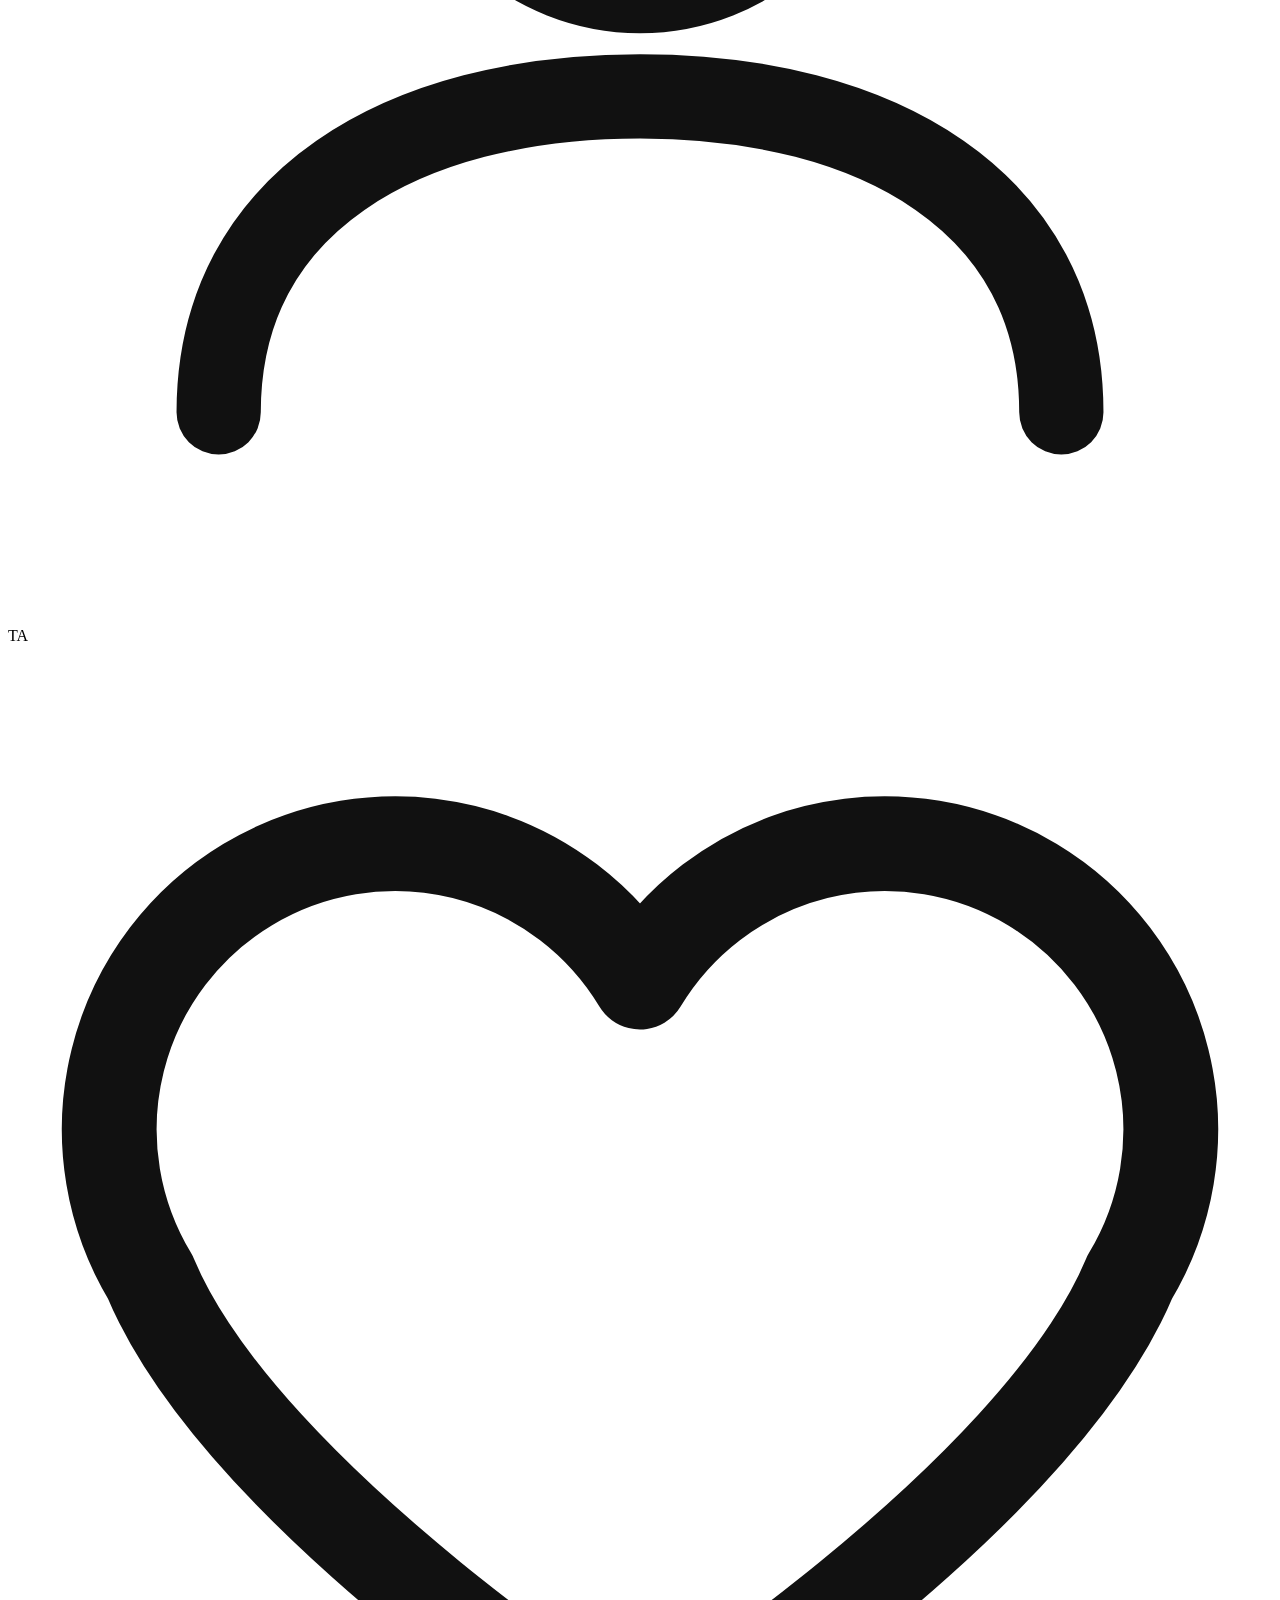
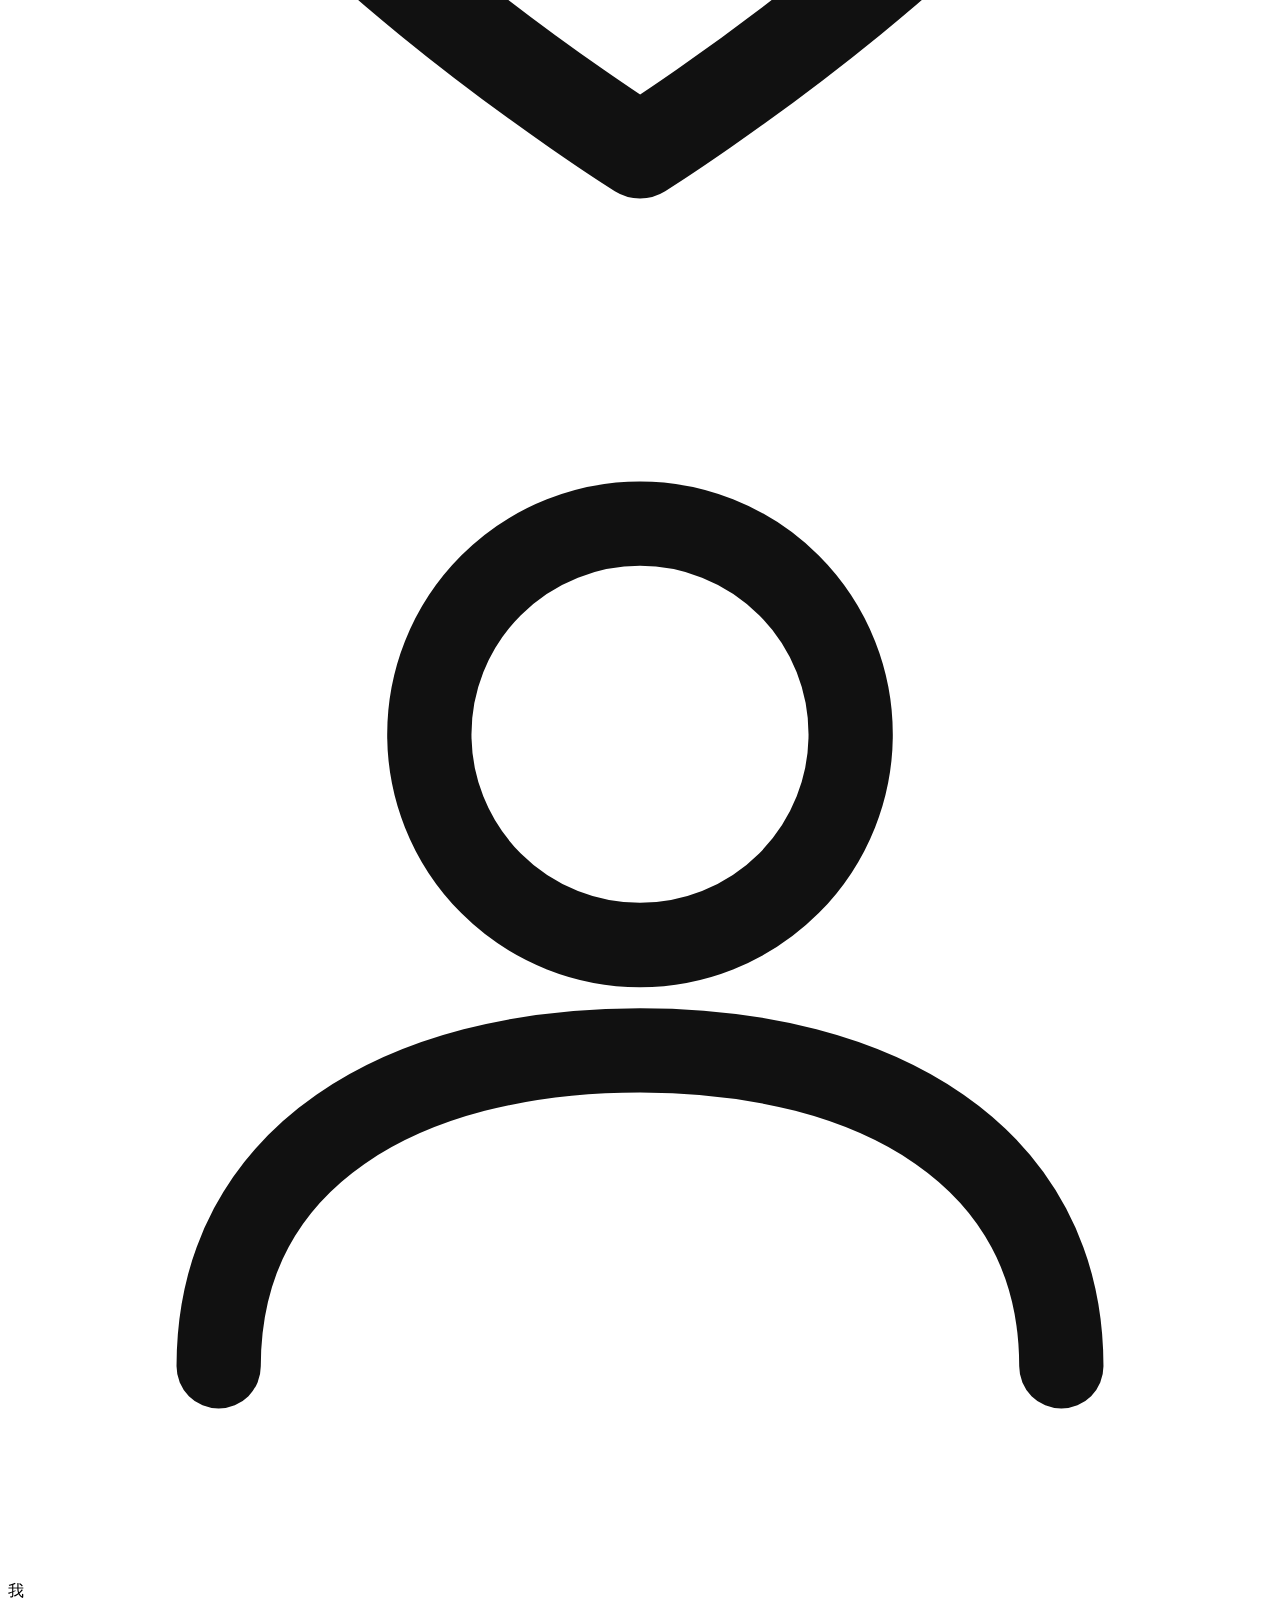
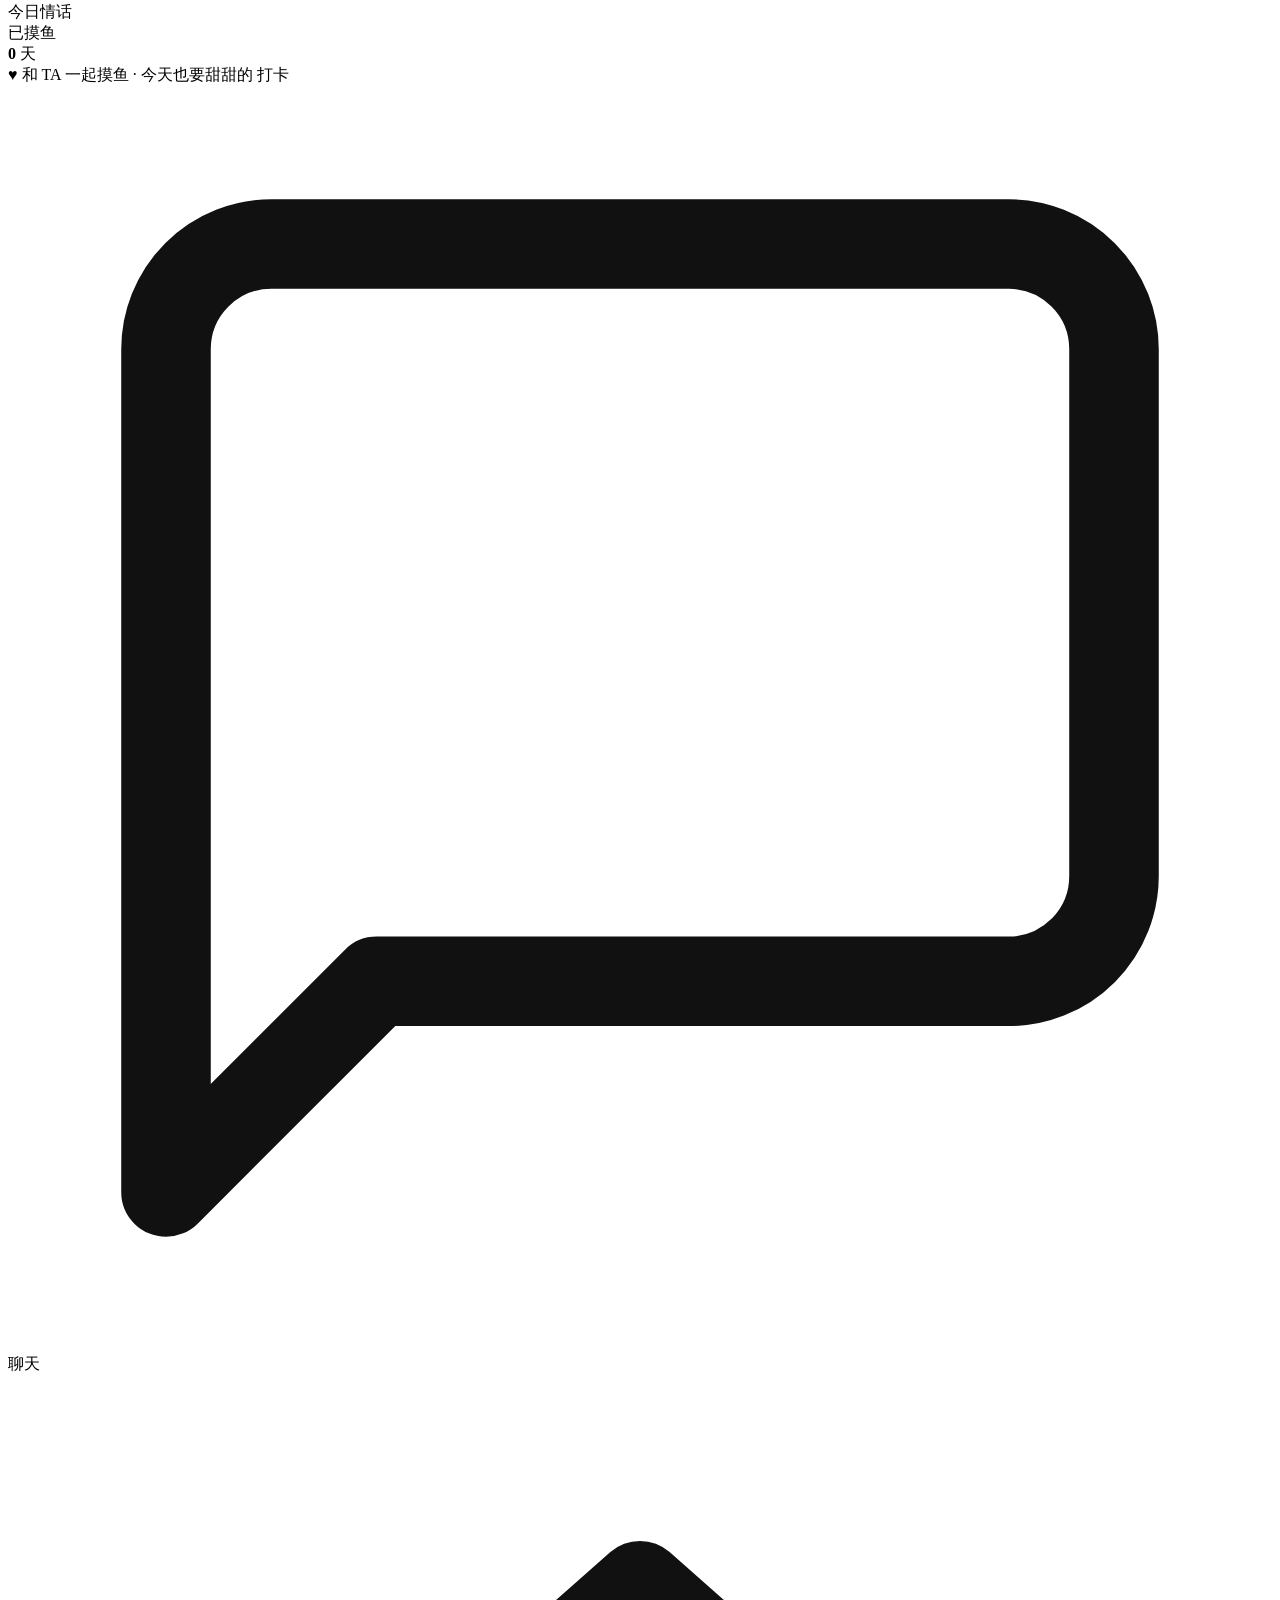
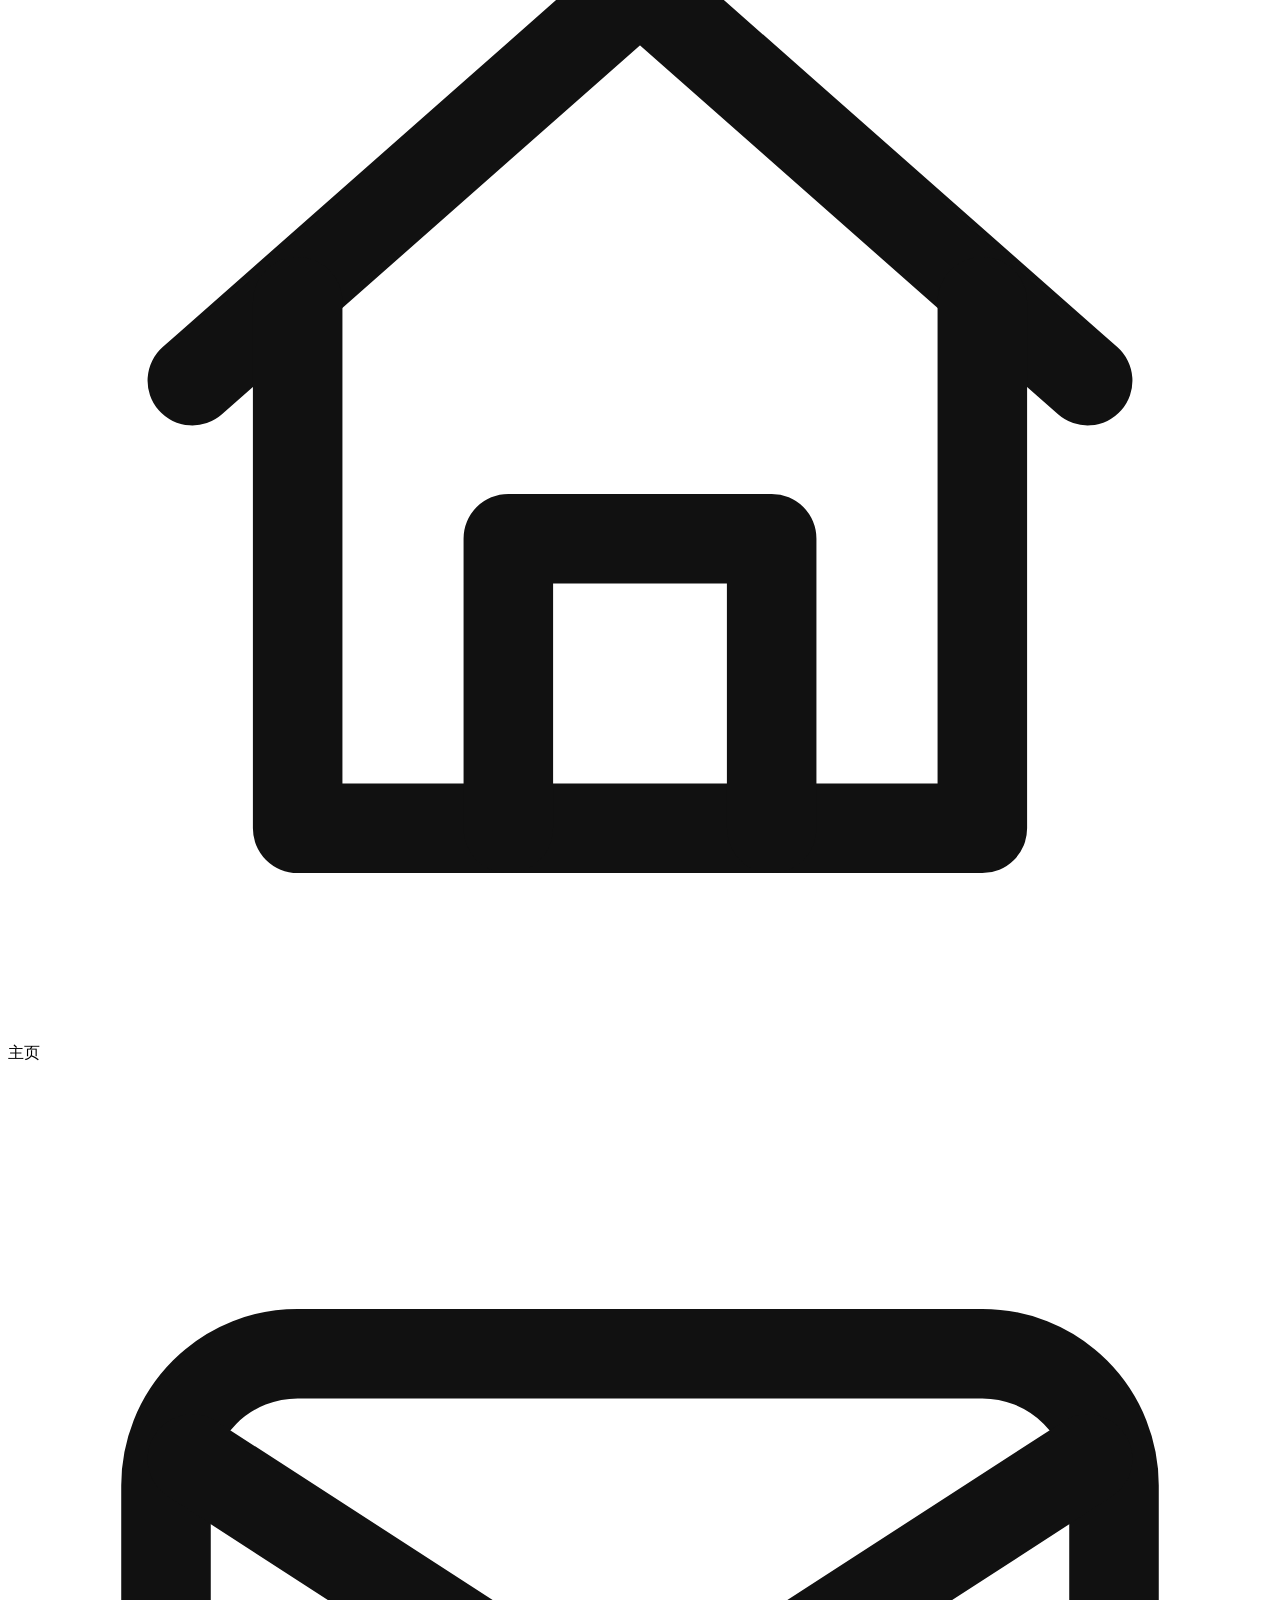
==== commit 6e1466f8: "彻底清除 Powered by Netlify 角标：SW 拦截 HUD 请求 + 内联 kill 脚本 + CSS 兜底" ====
--- a/src/template.html
+++ b/src/template.html
@@ -7440,6 +7440,22 @@
   // 早于所有功能模块，任何设备都不会出现输入框不可用的情况
   (function () { var _ci = document.getElementById('chat-input'); if (_ci) _ci.readOnly = false; })();
 /*__SCRIPTS__*/</script>
+<!-- 2026-11-02 移除 Netlify Powered by 角标：SW 拦截 HUD 脚本（见 sw.js）+ 本段兜底（首访 SW 未激活时 HUD 仍会创建 iframe） -->
+<script>
+(function () {
+  try {
+    function kill() {
+      var els = document.querySelectorAll("iframe[id^=\"nl-\"], div[id^=\"nl-\"]");
+      for (var i = 0; i < els.length; i++) { try { els[i].remove(); } catch (e1) {} }
+    }
+    if (document.body) kill();
+    var tryN = 0;
+    var mo = new MutationObserver(function () { kill(); if (++tryN > 60) { try { mo.disconnect(); } catch (e2) {} } });
+    var root = document.body || document.documentElement;
+    if (root) mo.observe(root, { childList: true });
+  } catch (e3) {}
+})();
+</script>
 <!-- 紧急逃生口（2026-11-02 rev2）：app.js 下载完成前的黑盒期接管开屏 UI。
      原理：开屏进度/进入按钮逻辑都在 app.js（clock.js）里，包没下完＝开屏冻死「正在加载数据…」。
      本段零依赖：>6s 显示等待秒数；>25s 仍未开始执行则显示独立「仍要进入」按钮（自建元素，不碰 clock 管理的元素）。
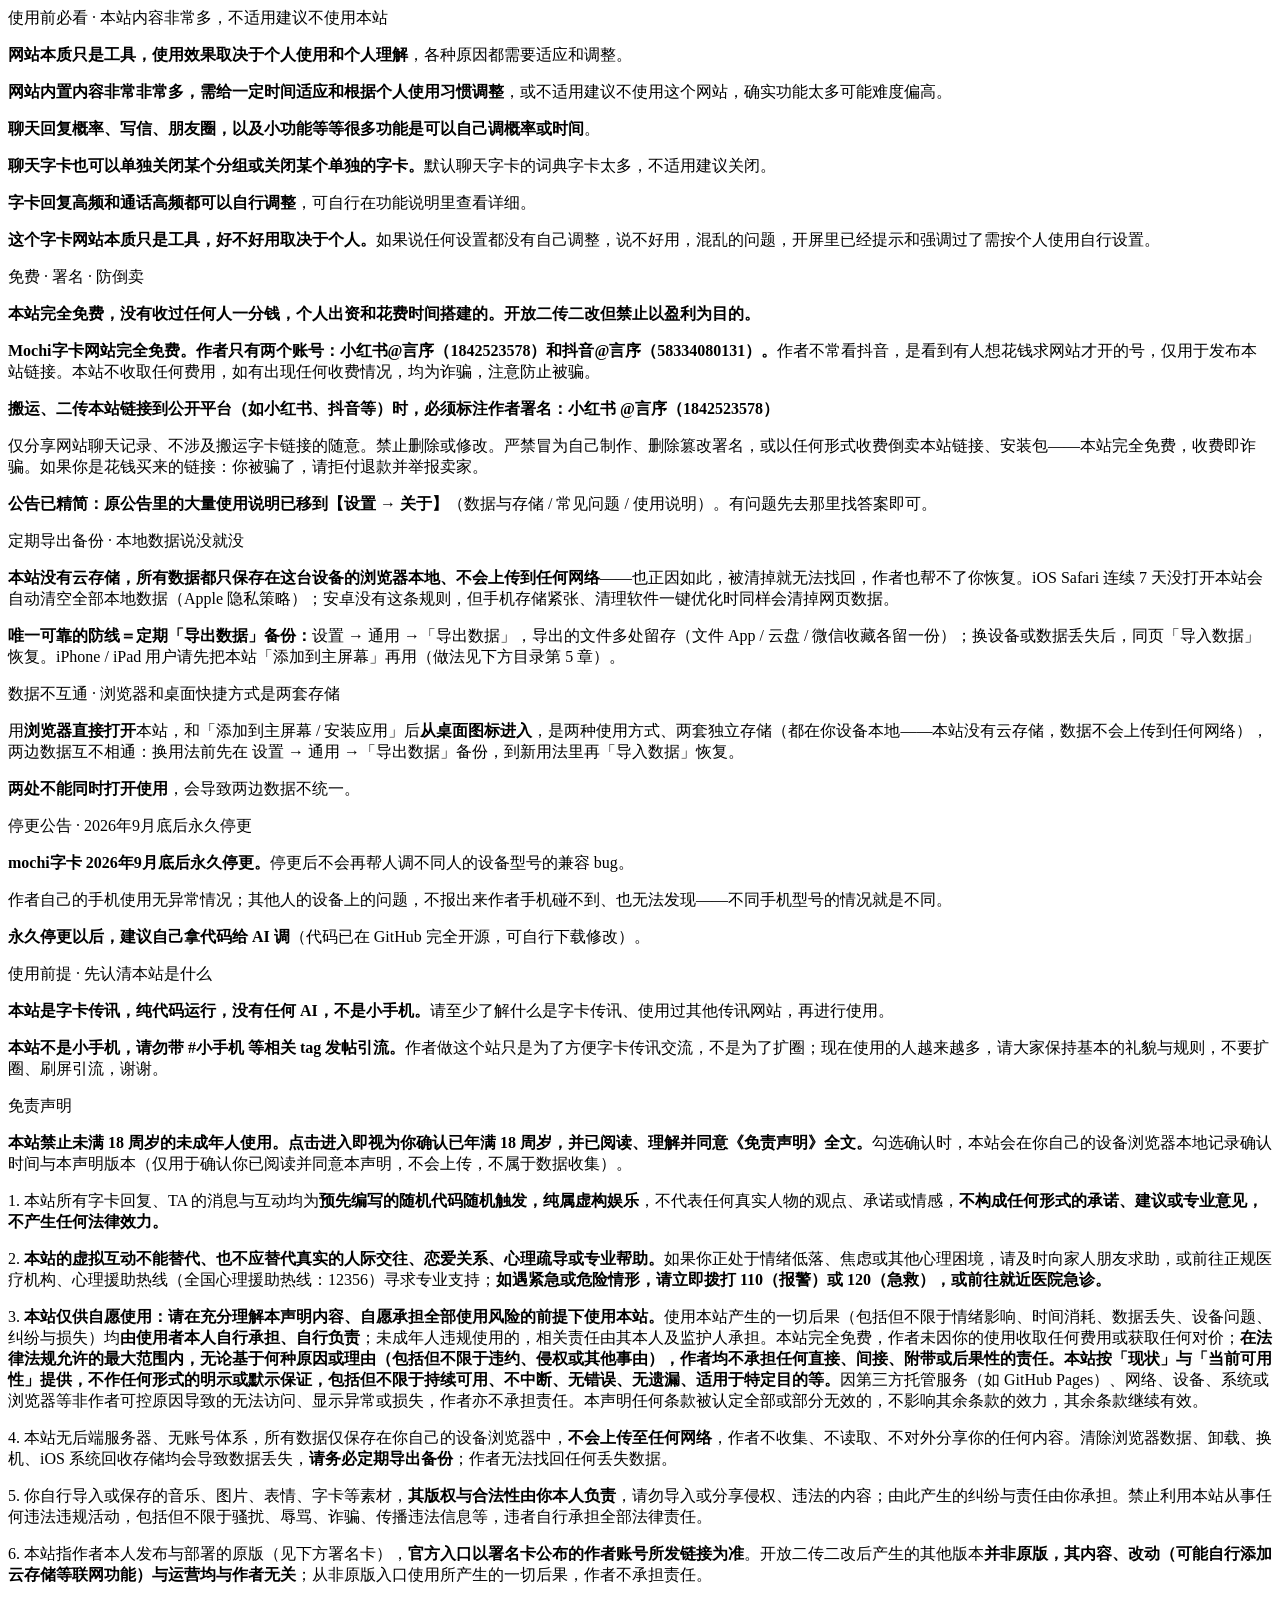
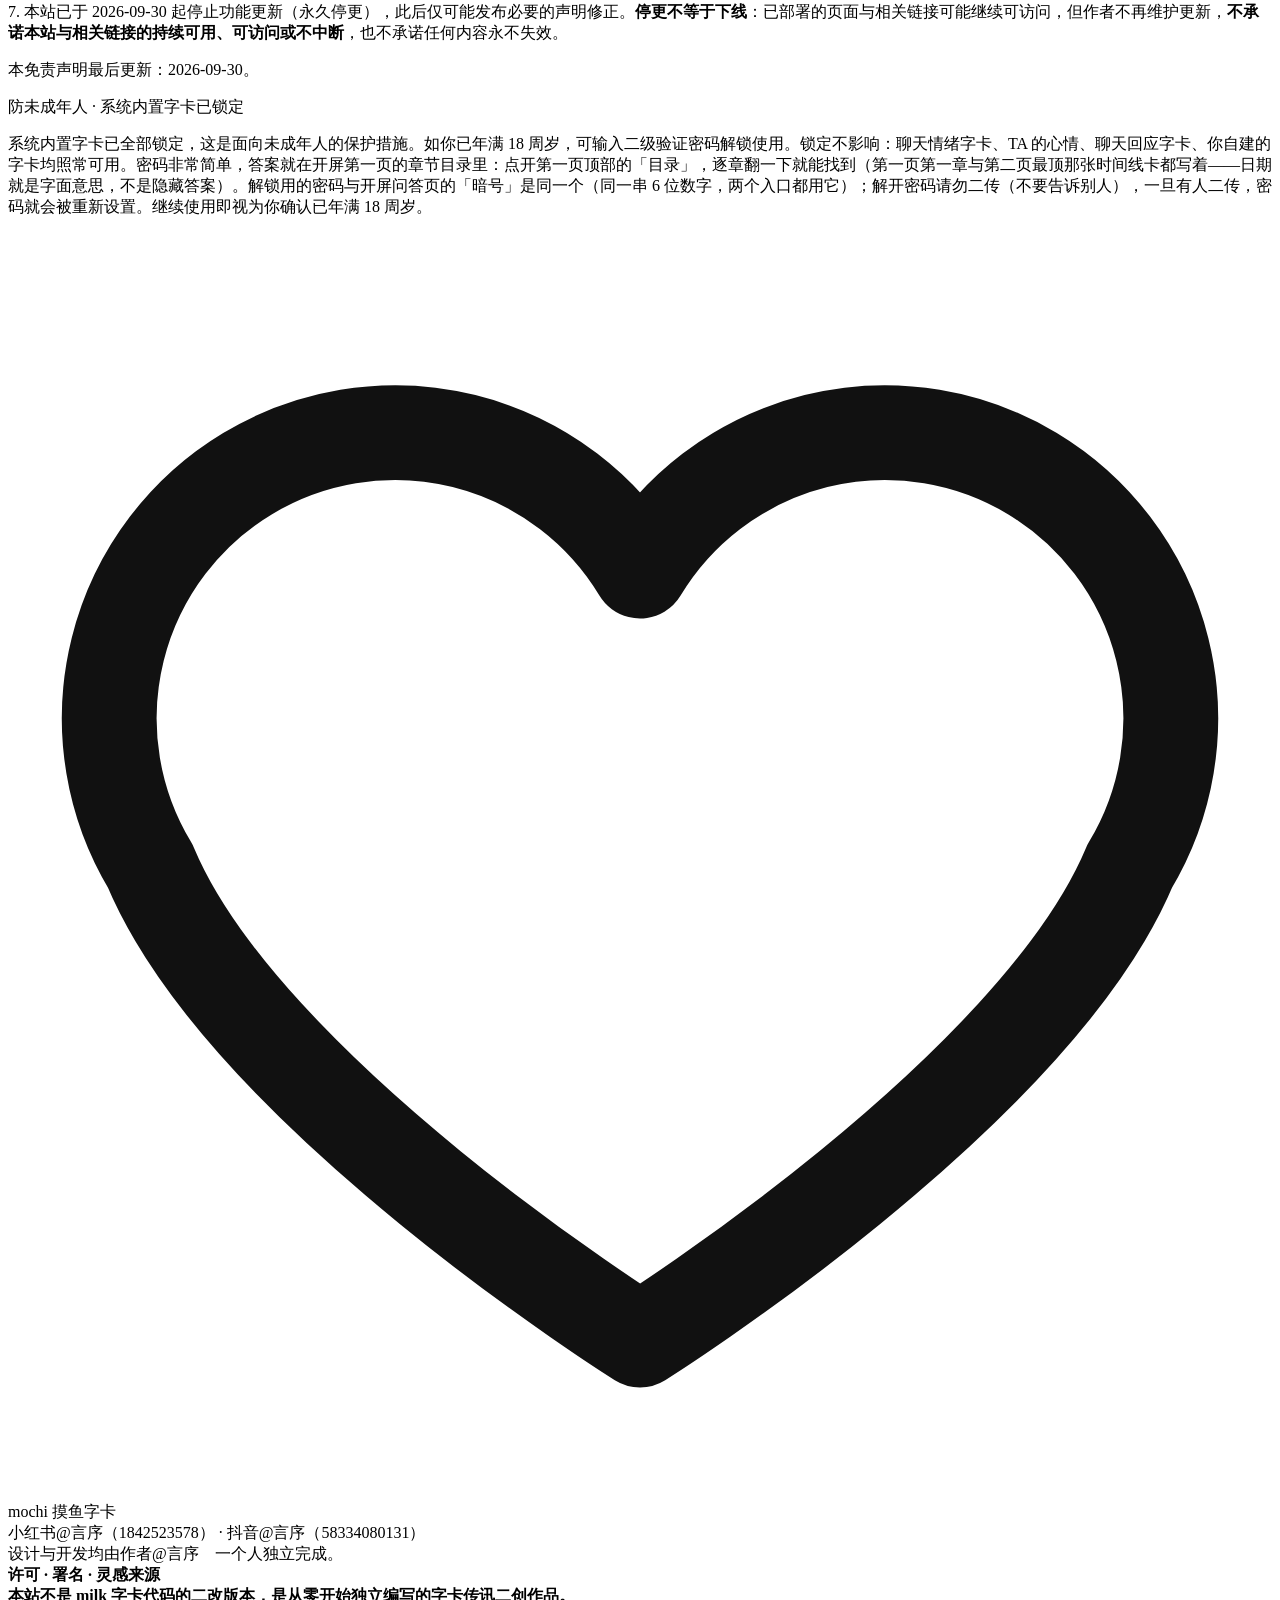
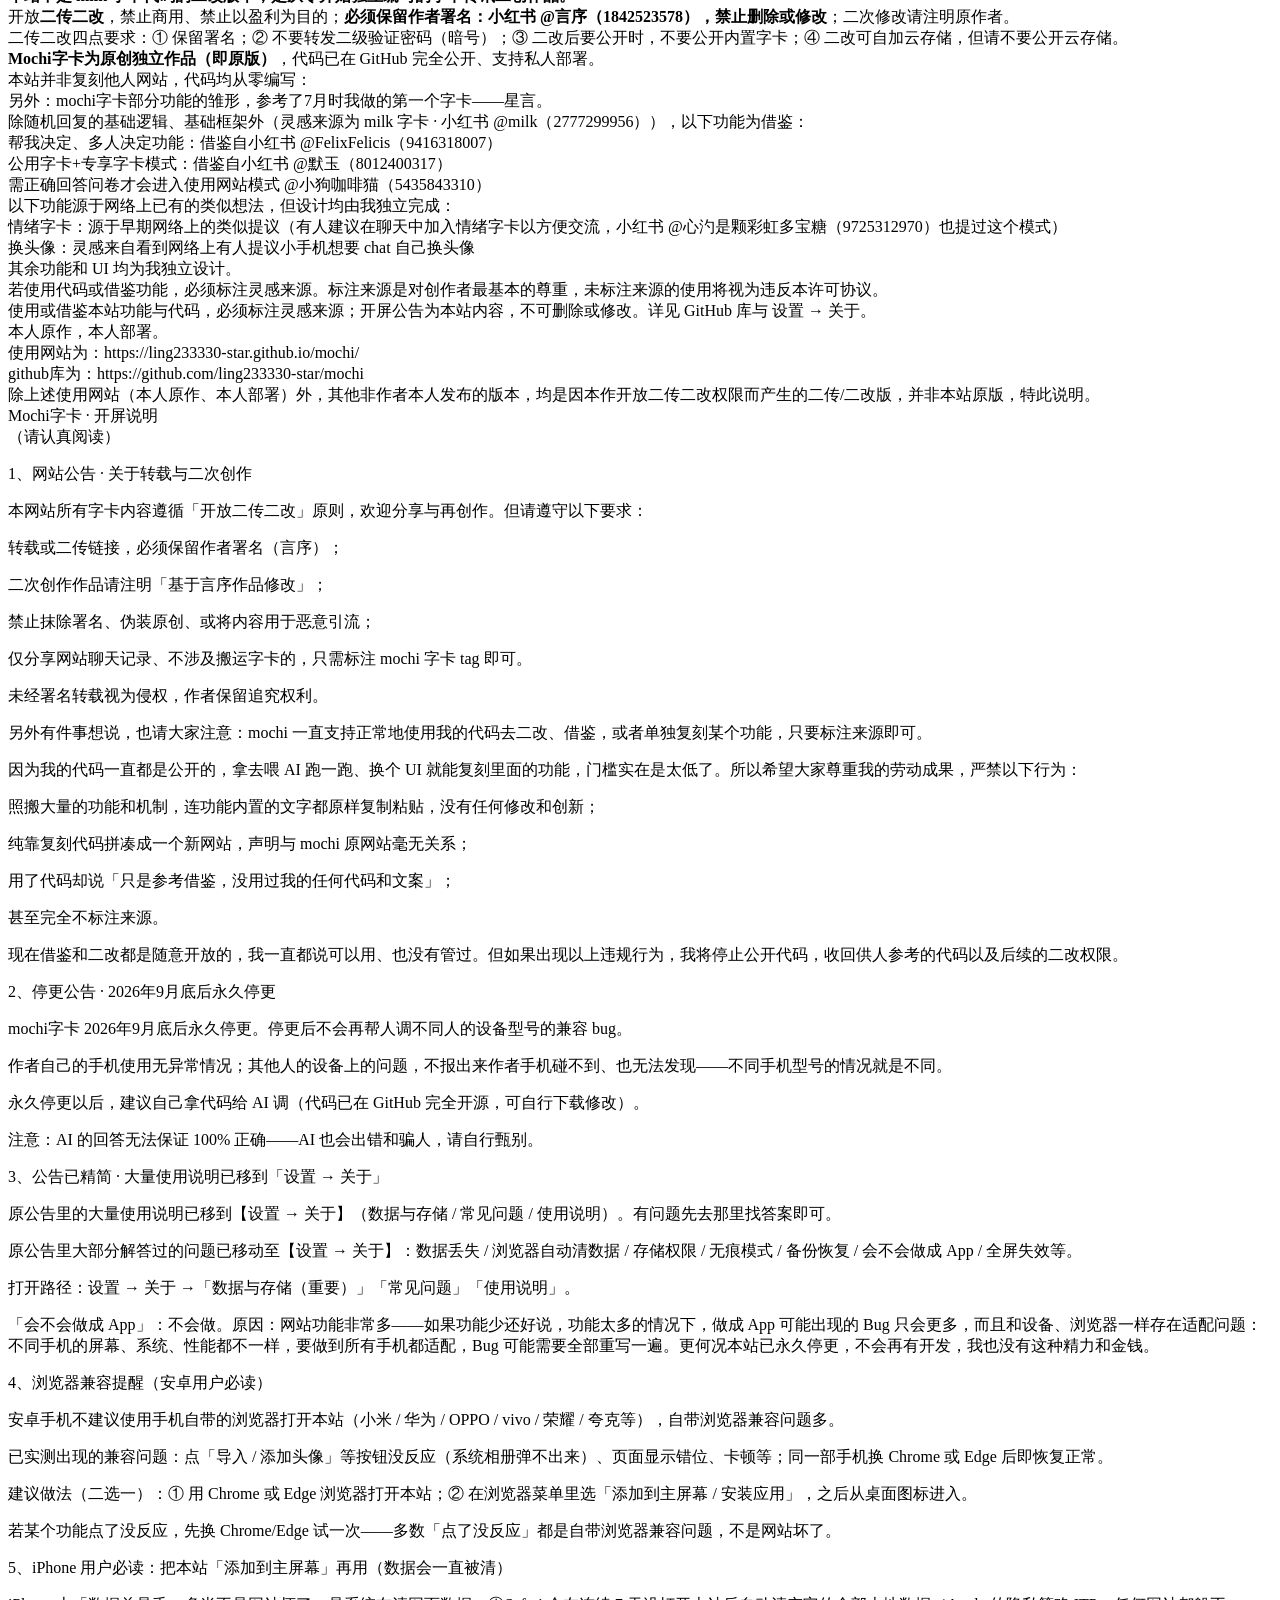
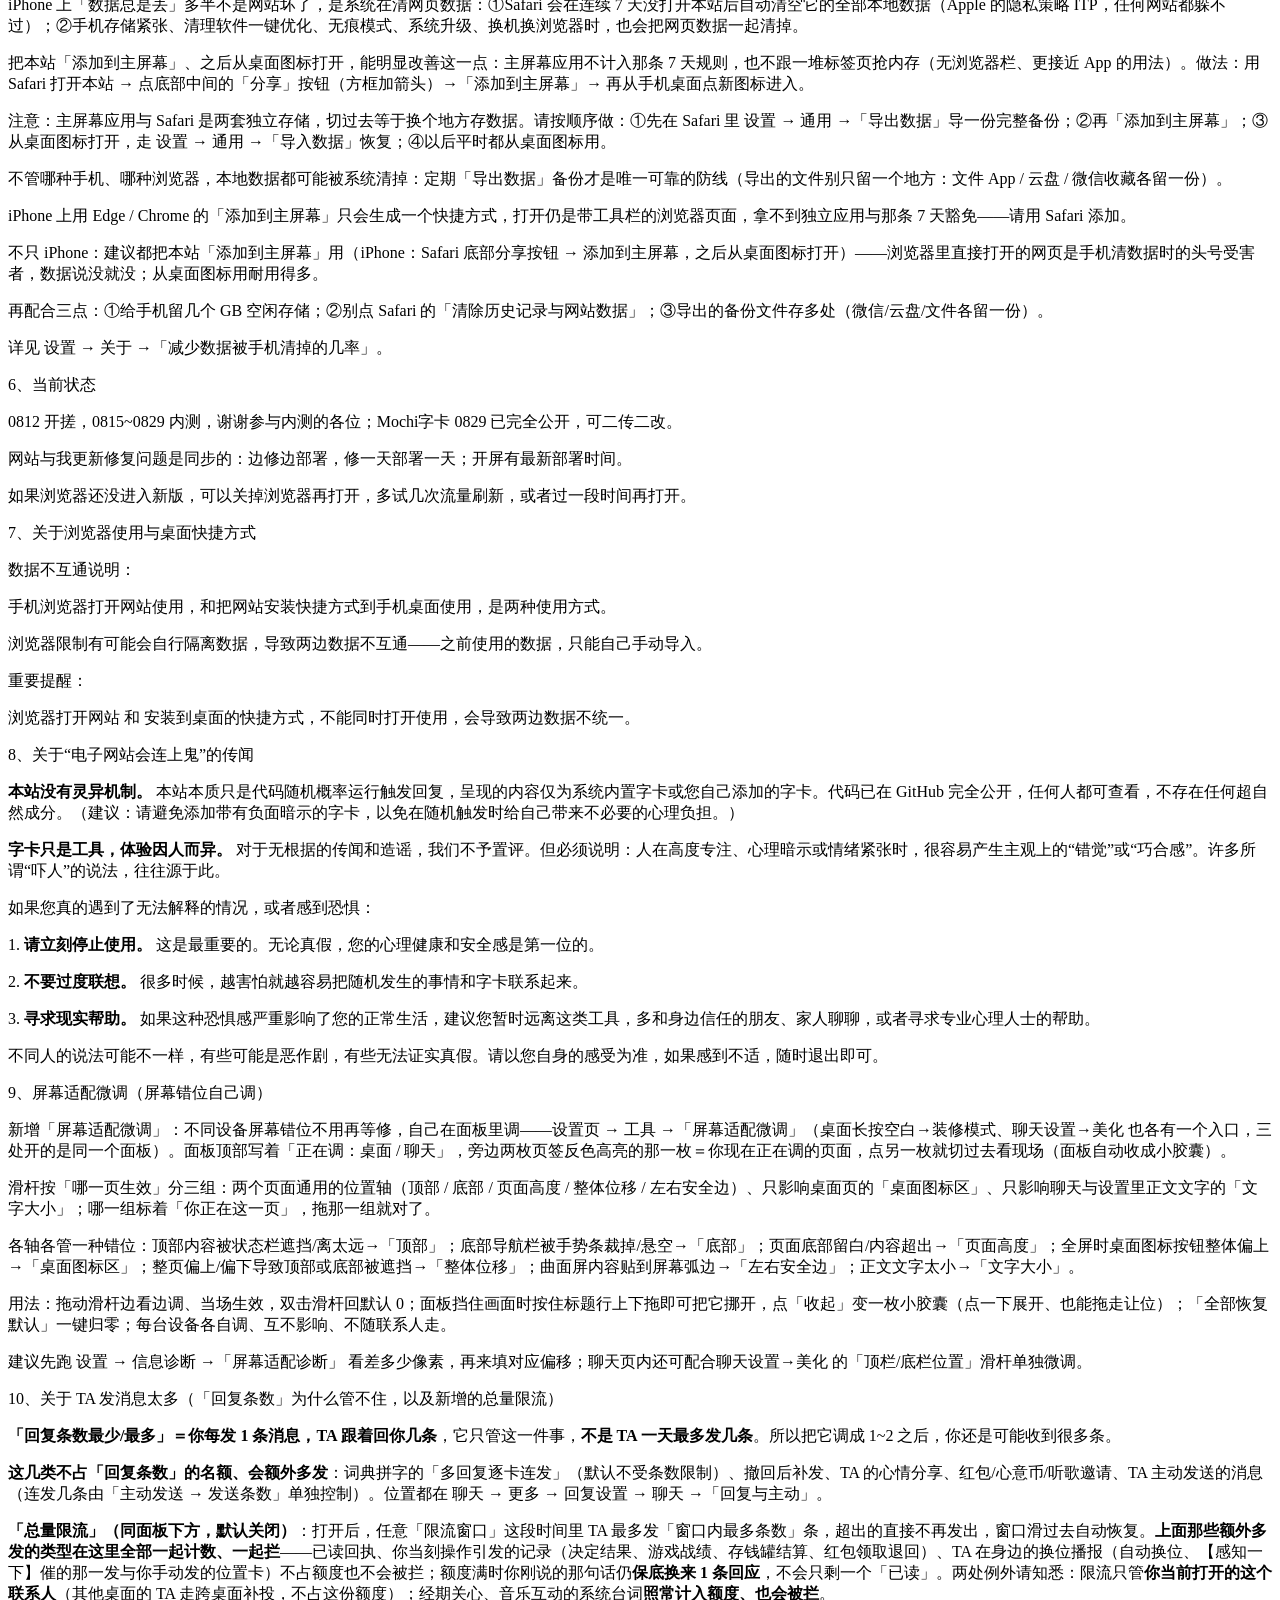
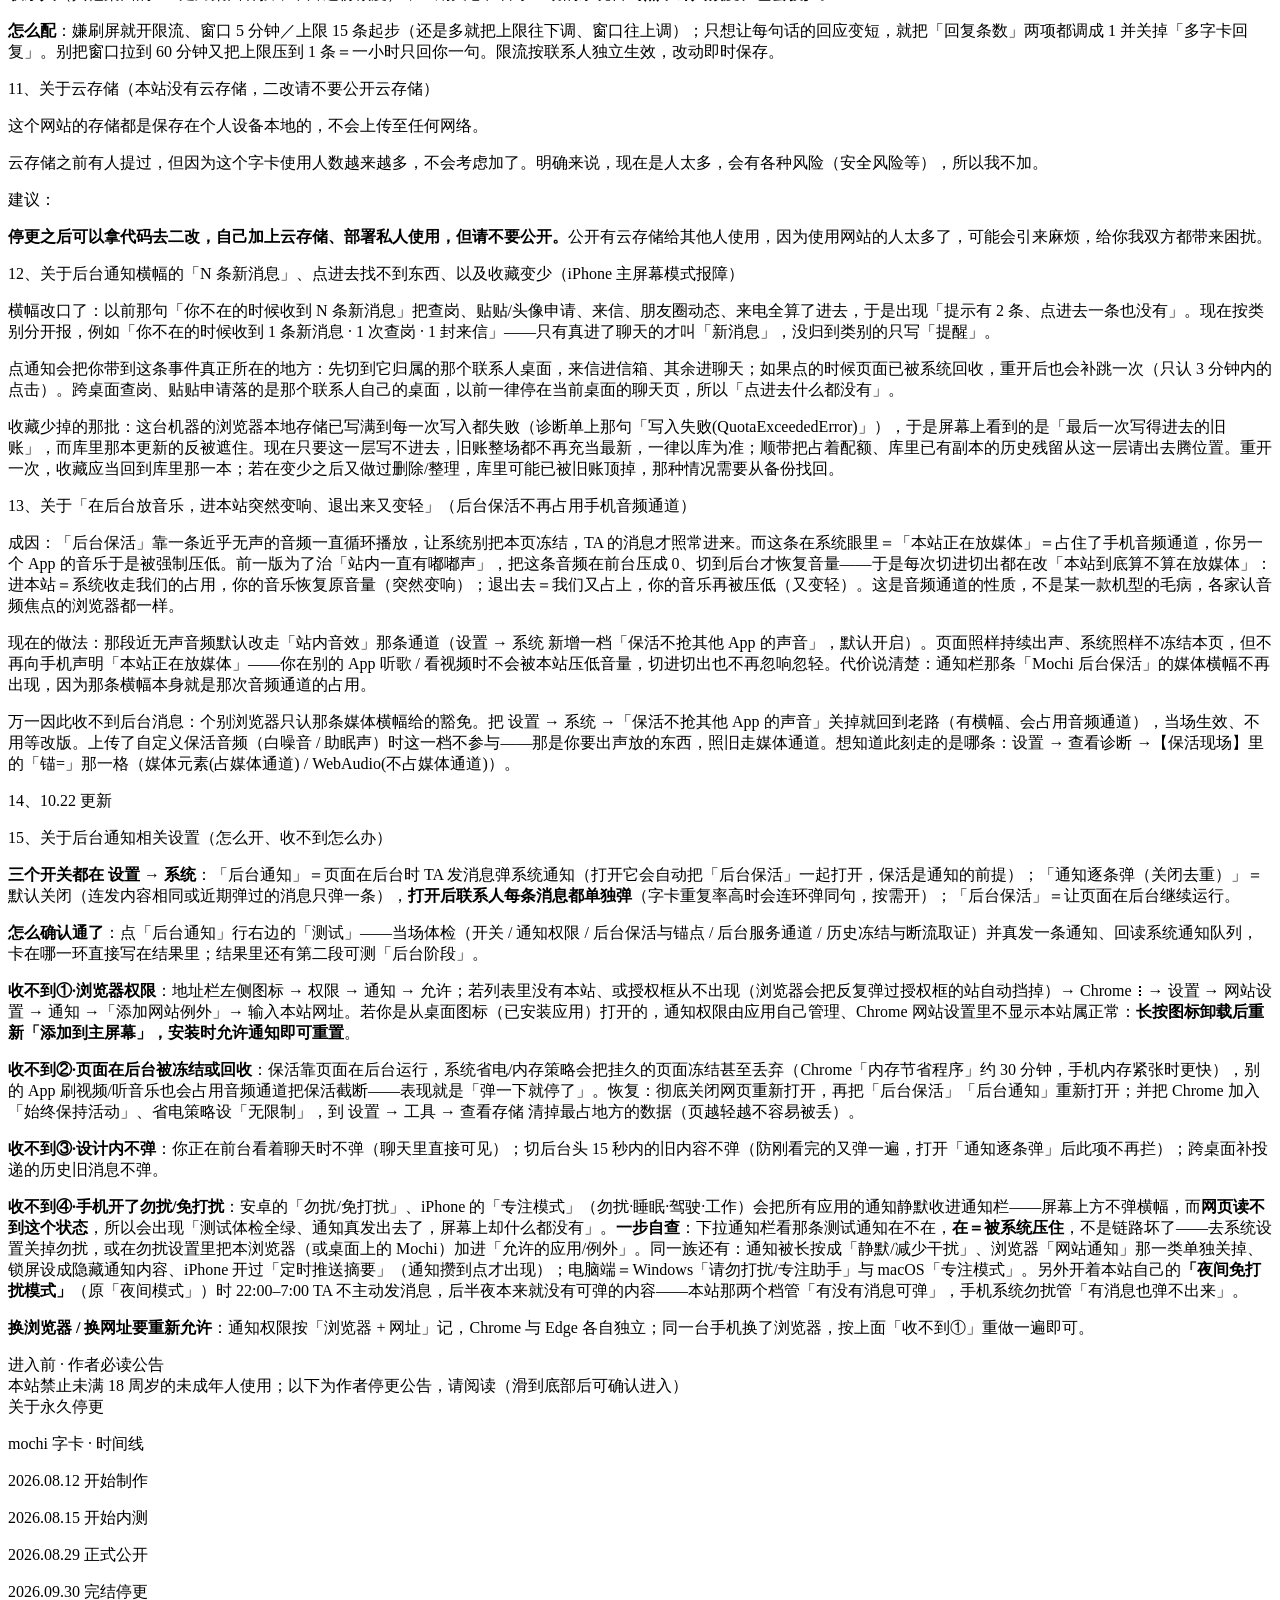
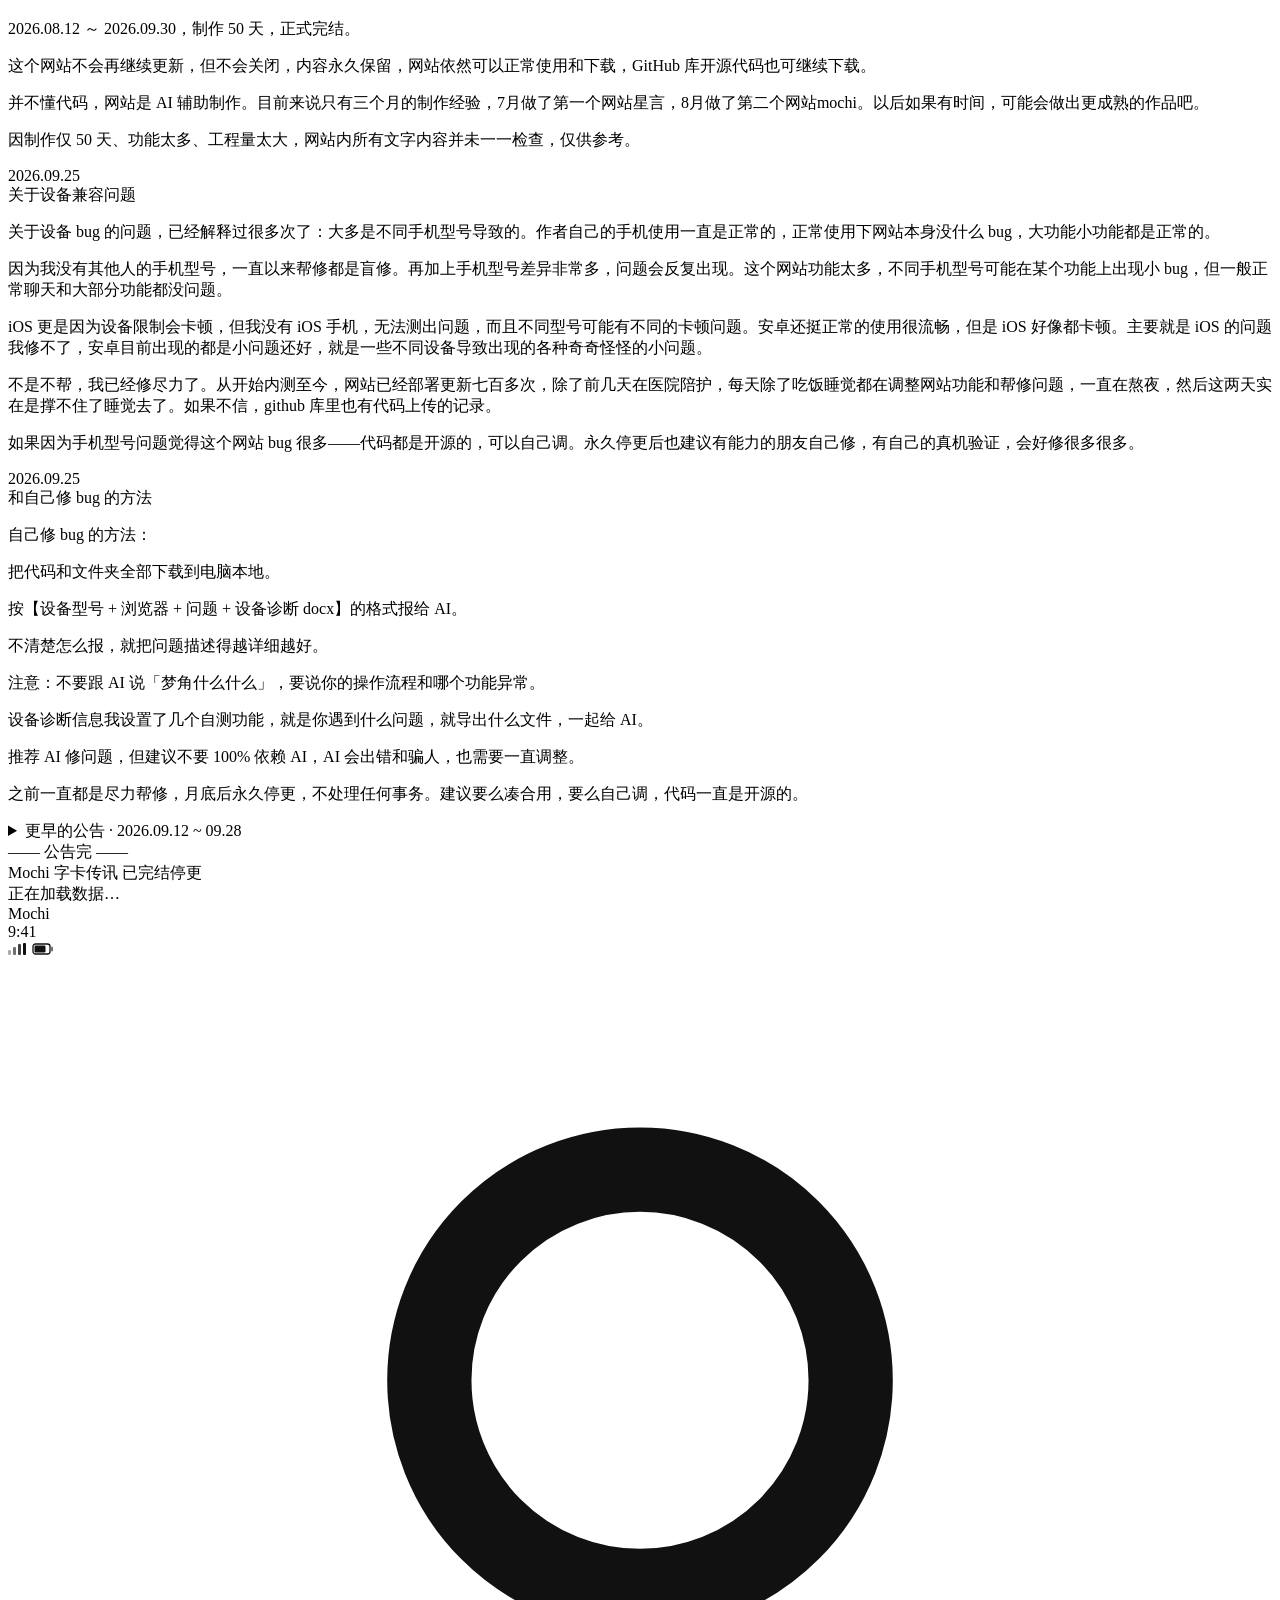
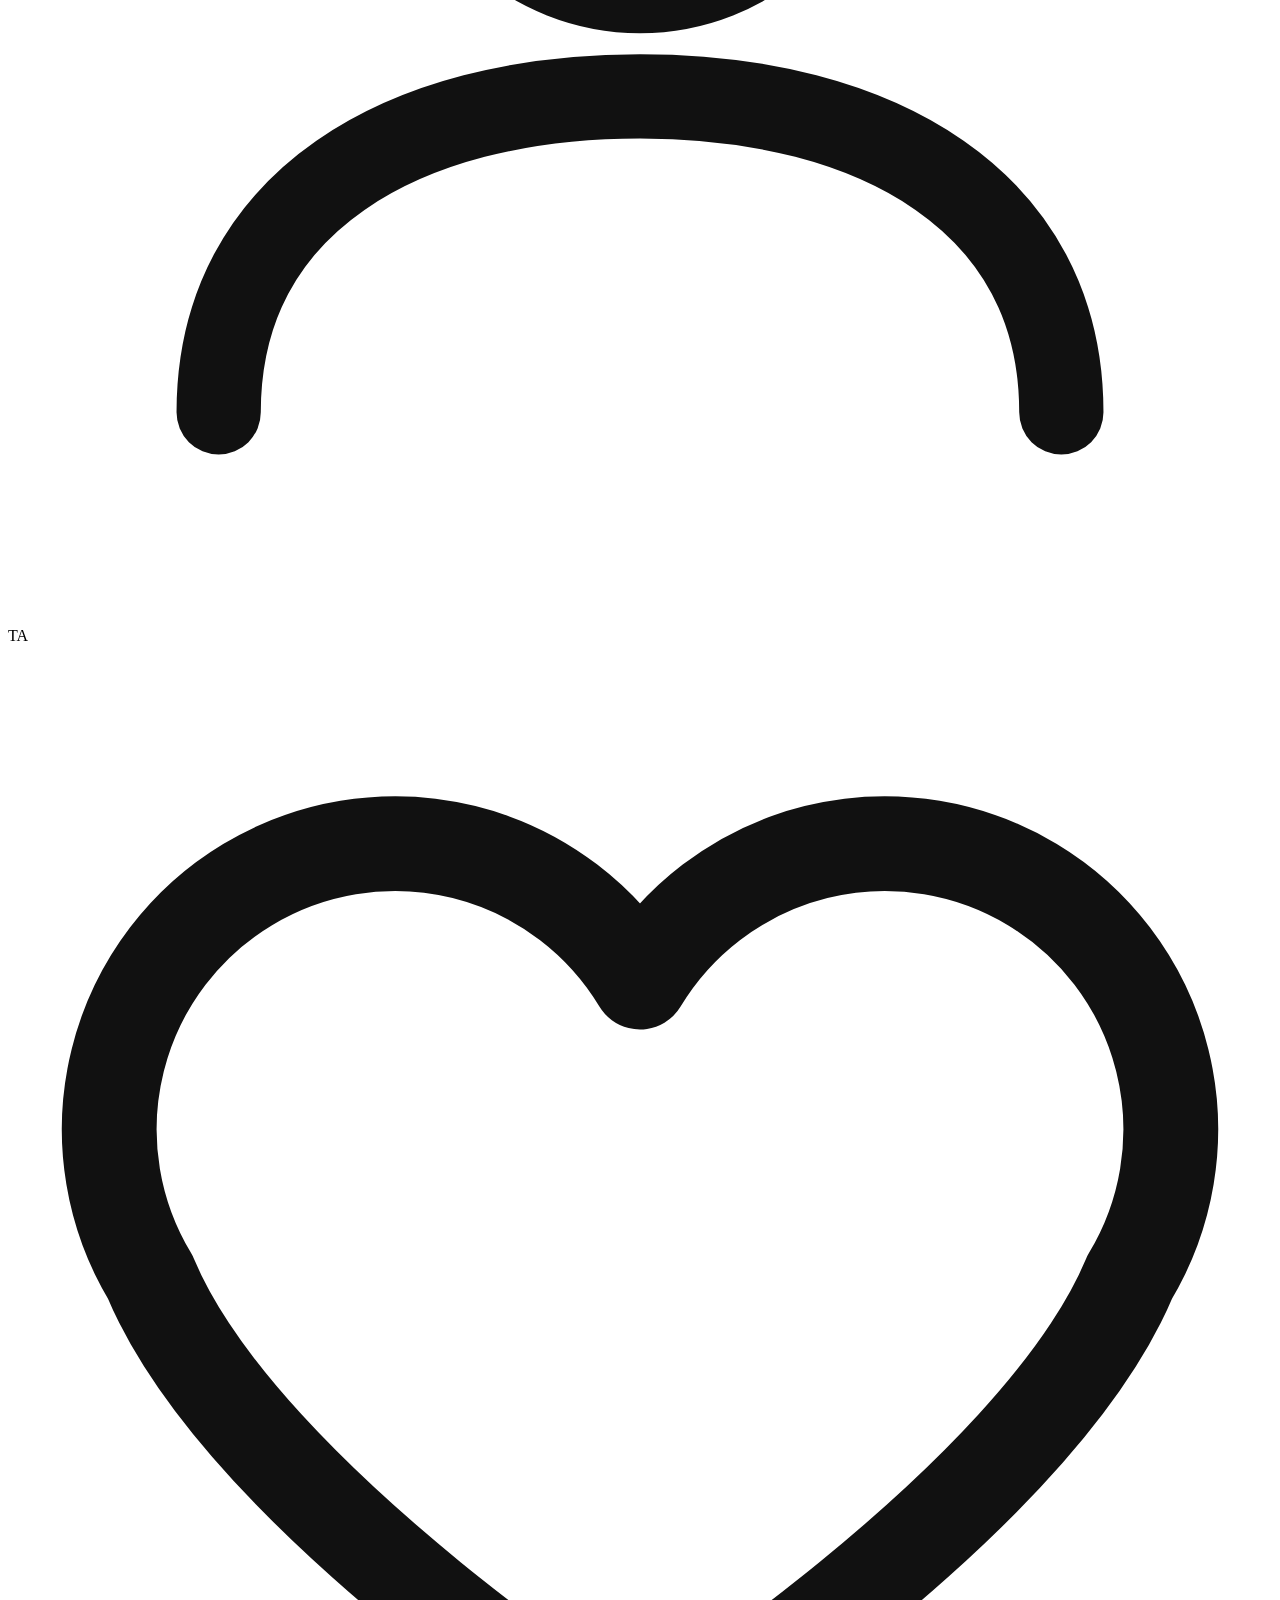
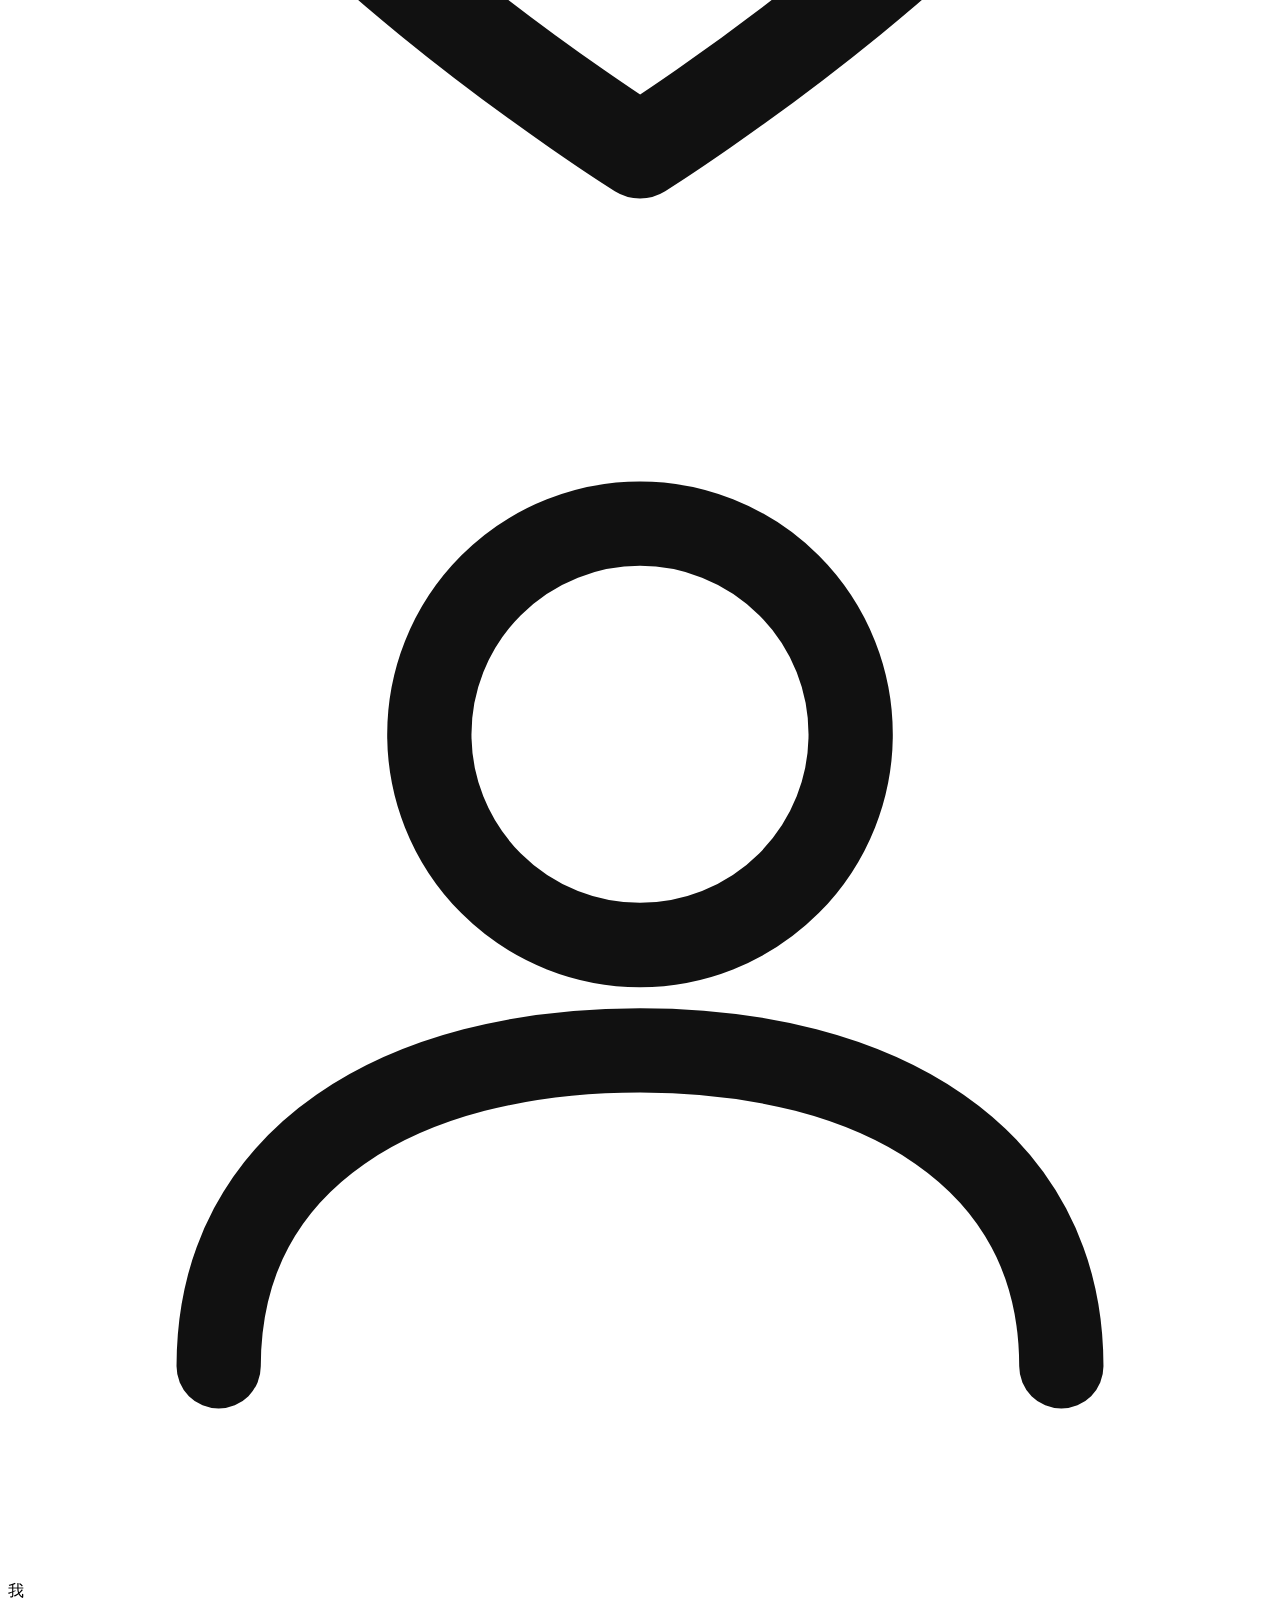
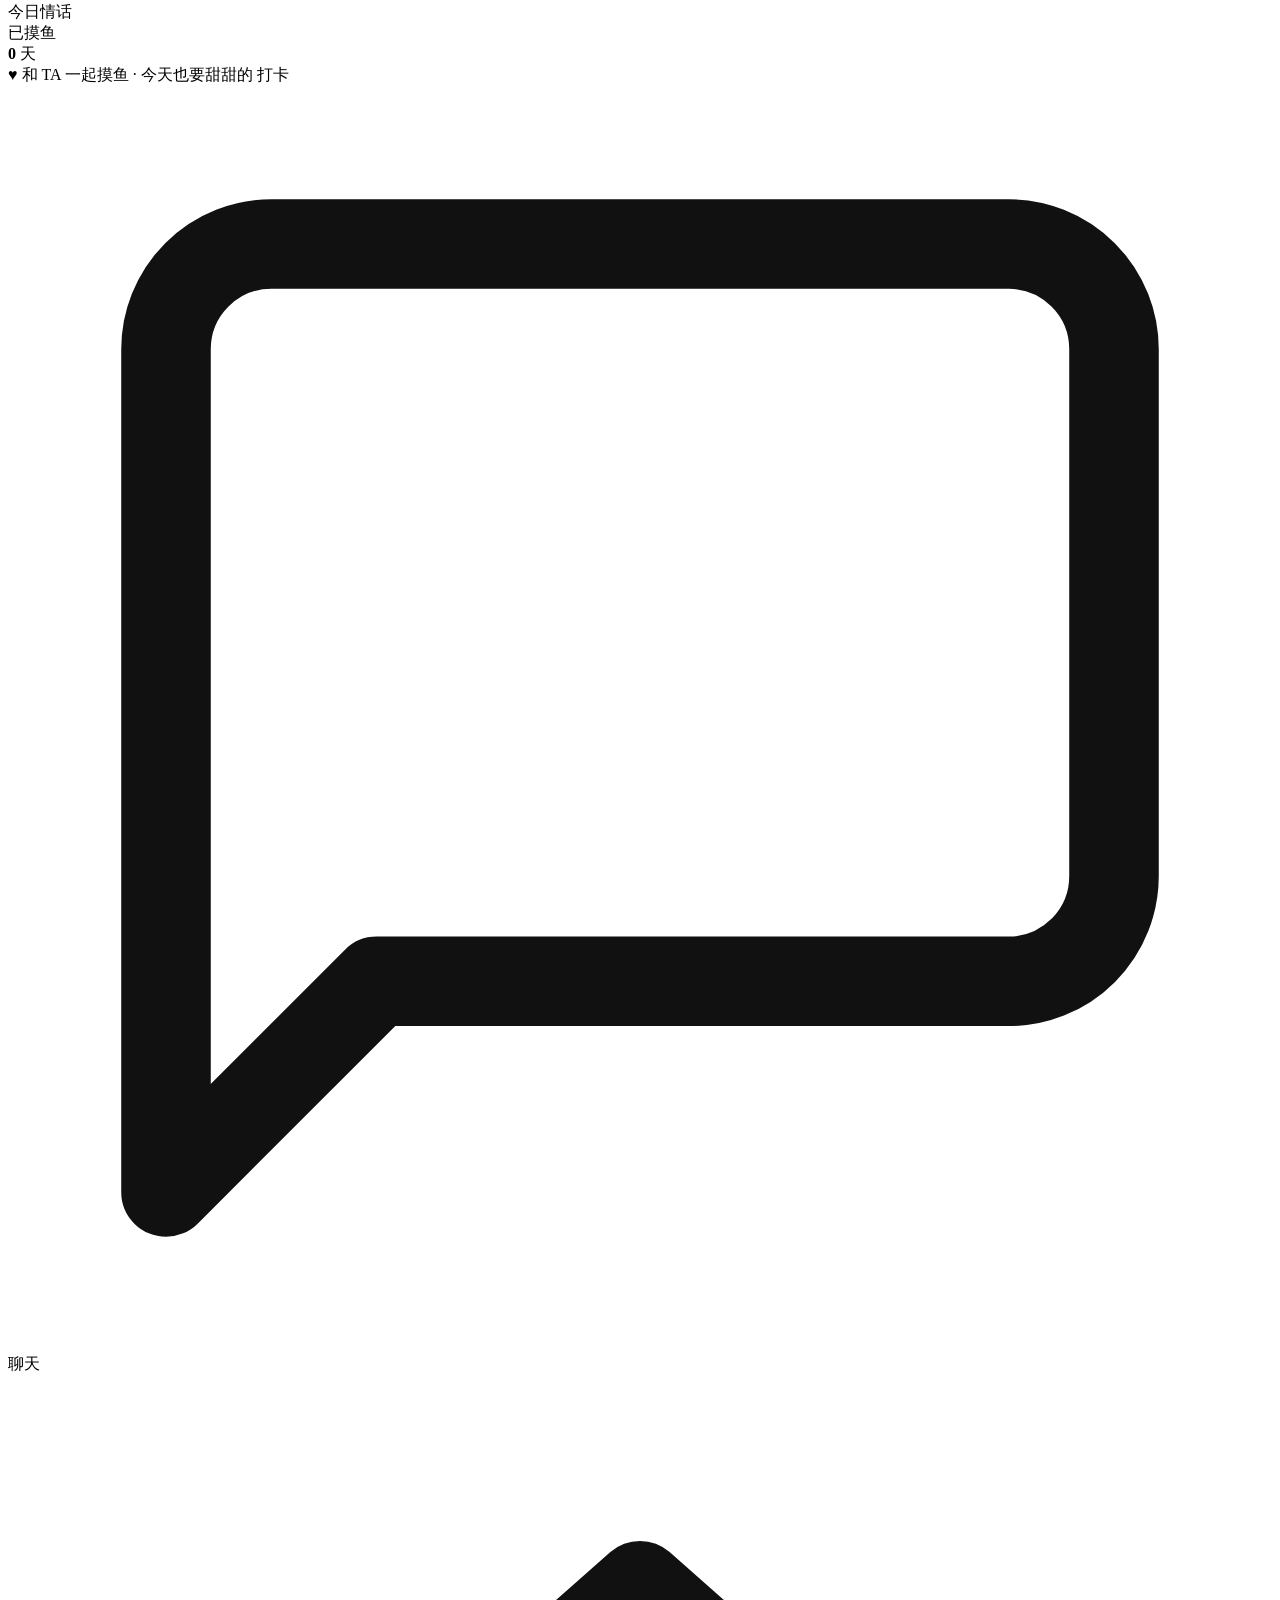
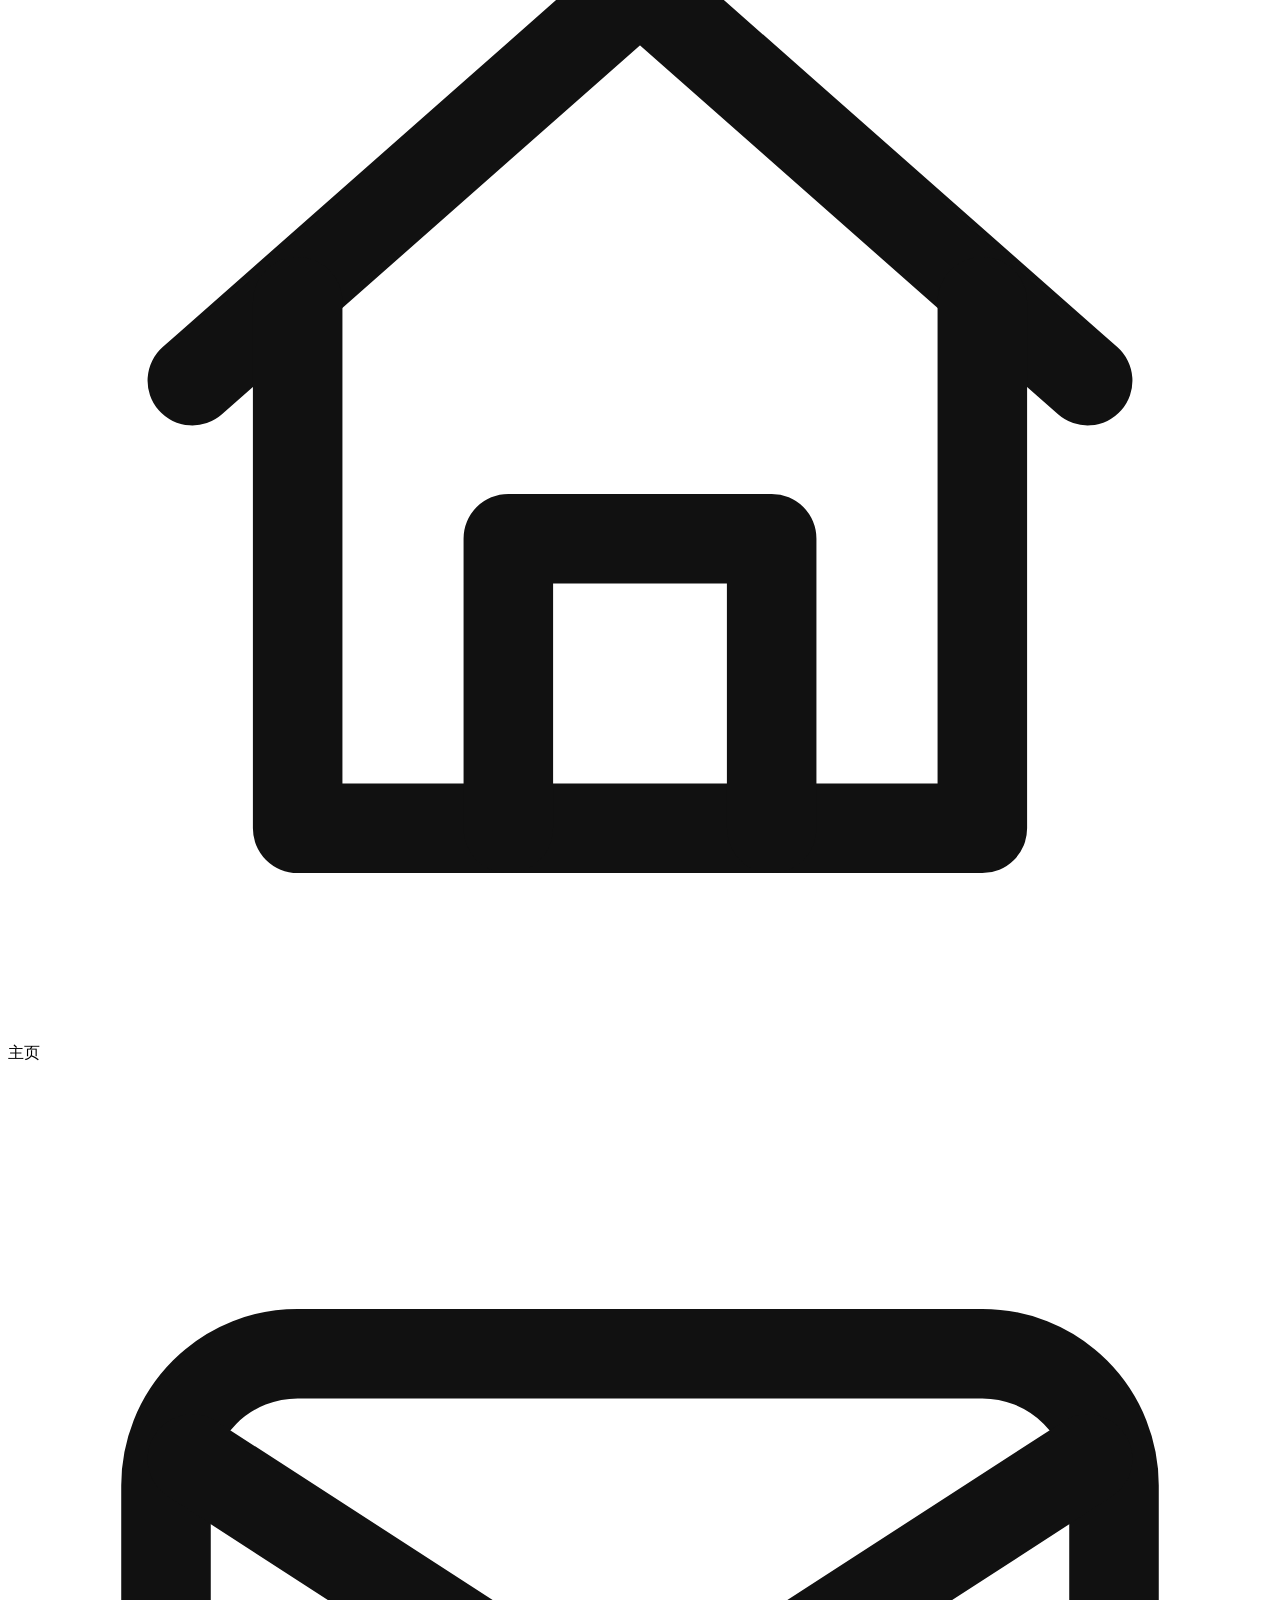
==== commit 2515f85b: "回退单包重构：恢复 83 文件逐个加载（对齐 yanzika 已验证形态，修复"进得去但全程卡"） 节流实测取证（4x CPU + 400KB/s）：40s 时单包仅下完 2 模块、75s 才全部就绪" ====
--- a/src/template.html
+++ b/src/template.html
@@ -7440,22 +7440,8 @@
   // 早于所有功能模块，任何设备都不会出现输入框不可用的情况
   (function () { var _ci = document.getElementById('chat-input'); if (_ci) _ci.readOnly = false; })();
 /*__SCRIPTS__*/</script>
-<!-- 2026-11-02 移除 Netlify Powered by 角标：SW 拦截 HUD 脚本（见 sw.js）+ 本段兜底（首访 SW 未激活时 HUD 仍会创建 iframe） -->
-<script>
-(function () {
-  try {
-    function kill() {
-      var els = document.querySelectorAll("iframe[id^=\"nl-\"], div[id^=\"nl-\"]");
-      for (var i = 0; i < els.length; i++) { try { els[i].remove(); } catch (e1) {} }
-    }
-    if (document.body) kill();
-    var tryN = 0;
-    var mo = new MutationObserver(function () { kill(); if (++tryN > 60) { try { mo.disconnect(); } catch (e2) {} } });
-    var root = document.body || document.documentElement;
-    if (root) mo.observe(root, { childList: true });
-  } catch (e3) {}
-})();
-</script>
+<!-- 2026-11-02 移除 Netlify 角标（轻量版）：SW 拦截 HUD 脚本为主，此处仅一次性兜底删除已存在的 nl-* 元素，无常驻监听 -->
+<script>(function(){try{function rm(){var e=document.querySelectorAll("iframe[id^=nl-],div[id^=nl-]");for(var i=0;i<e.length;i++){try{e[i].remove();}catch(x){}}}if(document.body)rm();setTimeout(rm,1500);setTimeout(rm,5000);}catch(e2){}})();</script>
 <!-- 紧急逃生口（2026-11-02 rev2）：app.js 下载完成前的黑盒期接管开屏 UI。
      原理：开屏进度/进入按钮逻辑都在 app.js（clock.js）里，包没下完＝开屏冻死「正在加载数据…」。
      本段零依赖：>6s 显示等待秒数；>25s 仍未开始执行则显示独立「仍要进入」按钮（自建元素，不碰 clock 管理的元素）。
